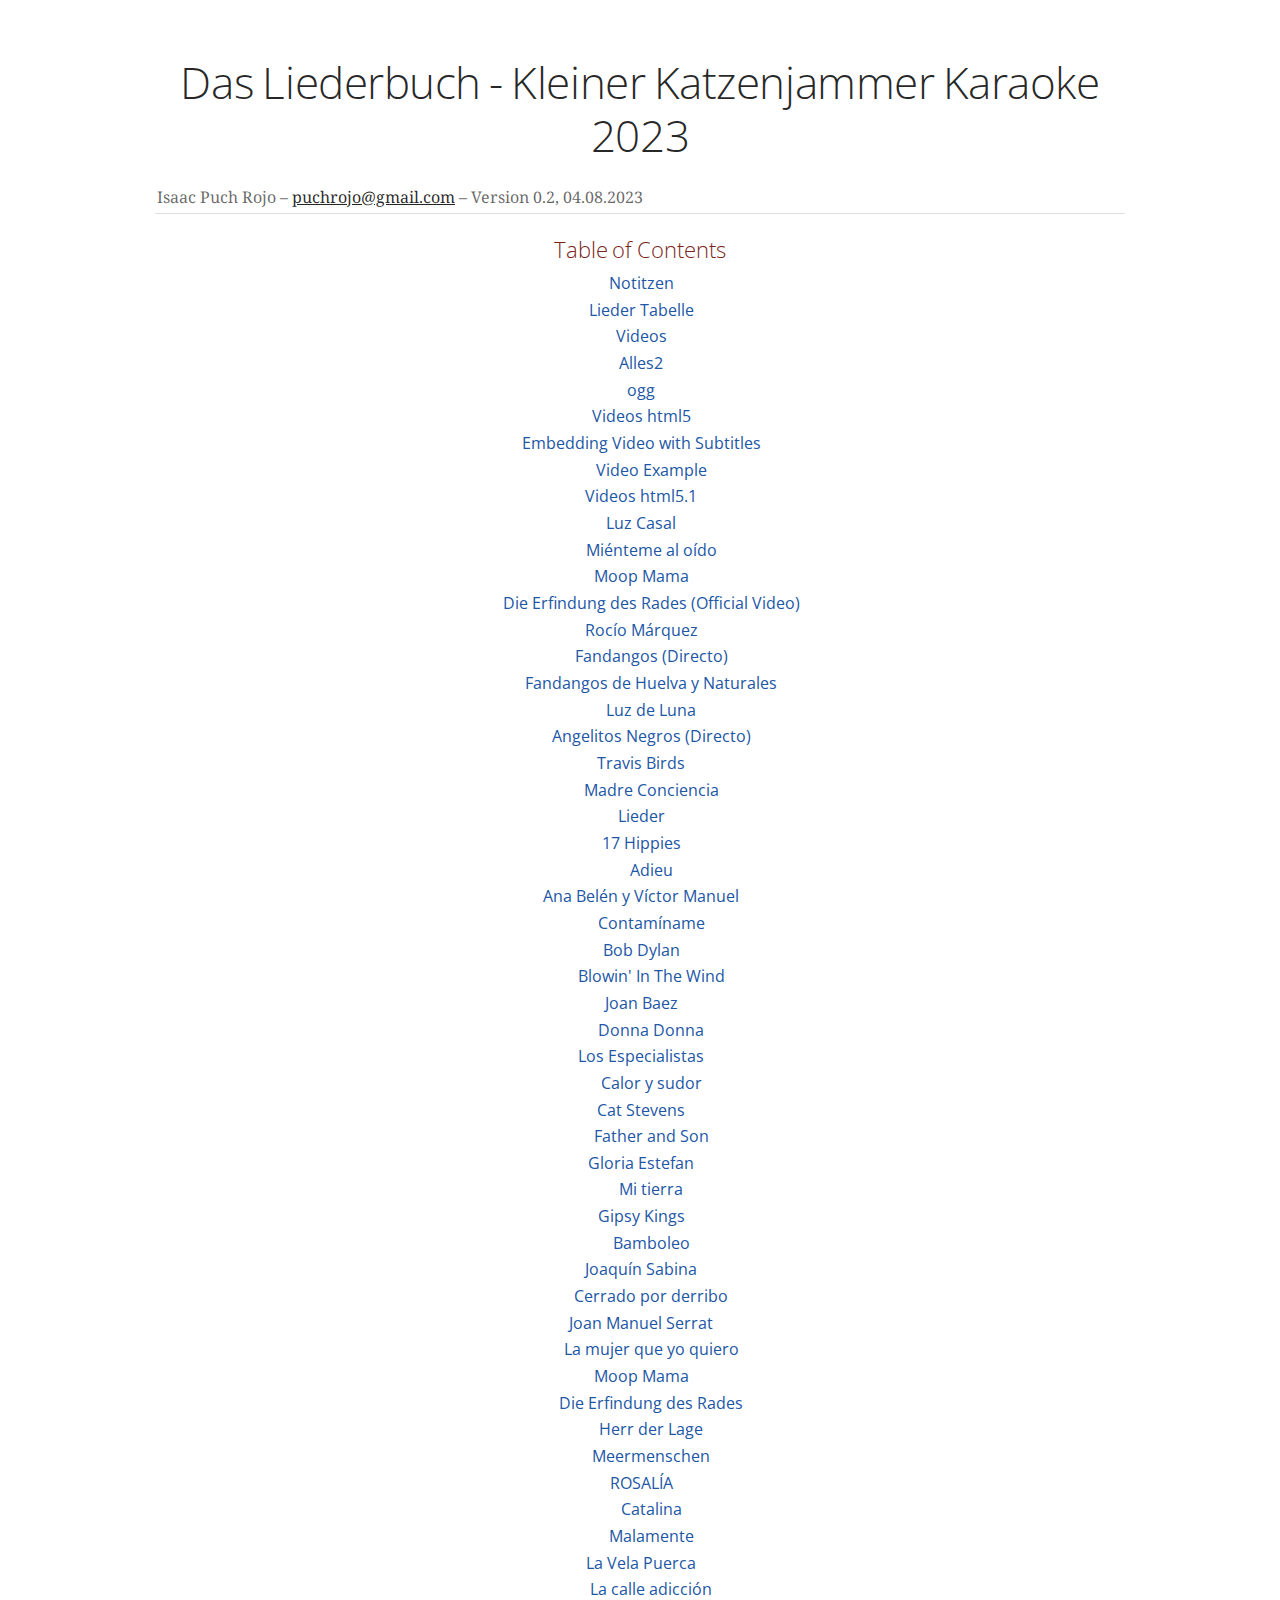
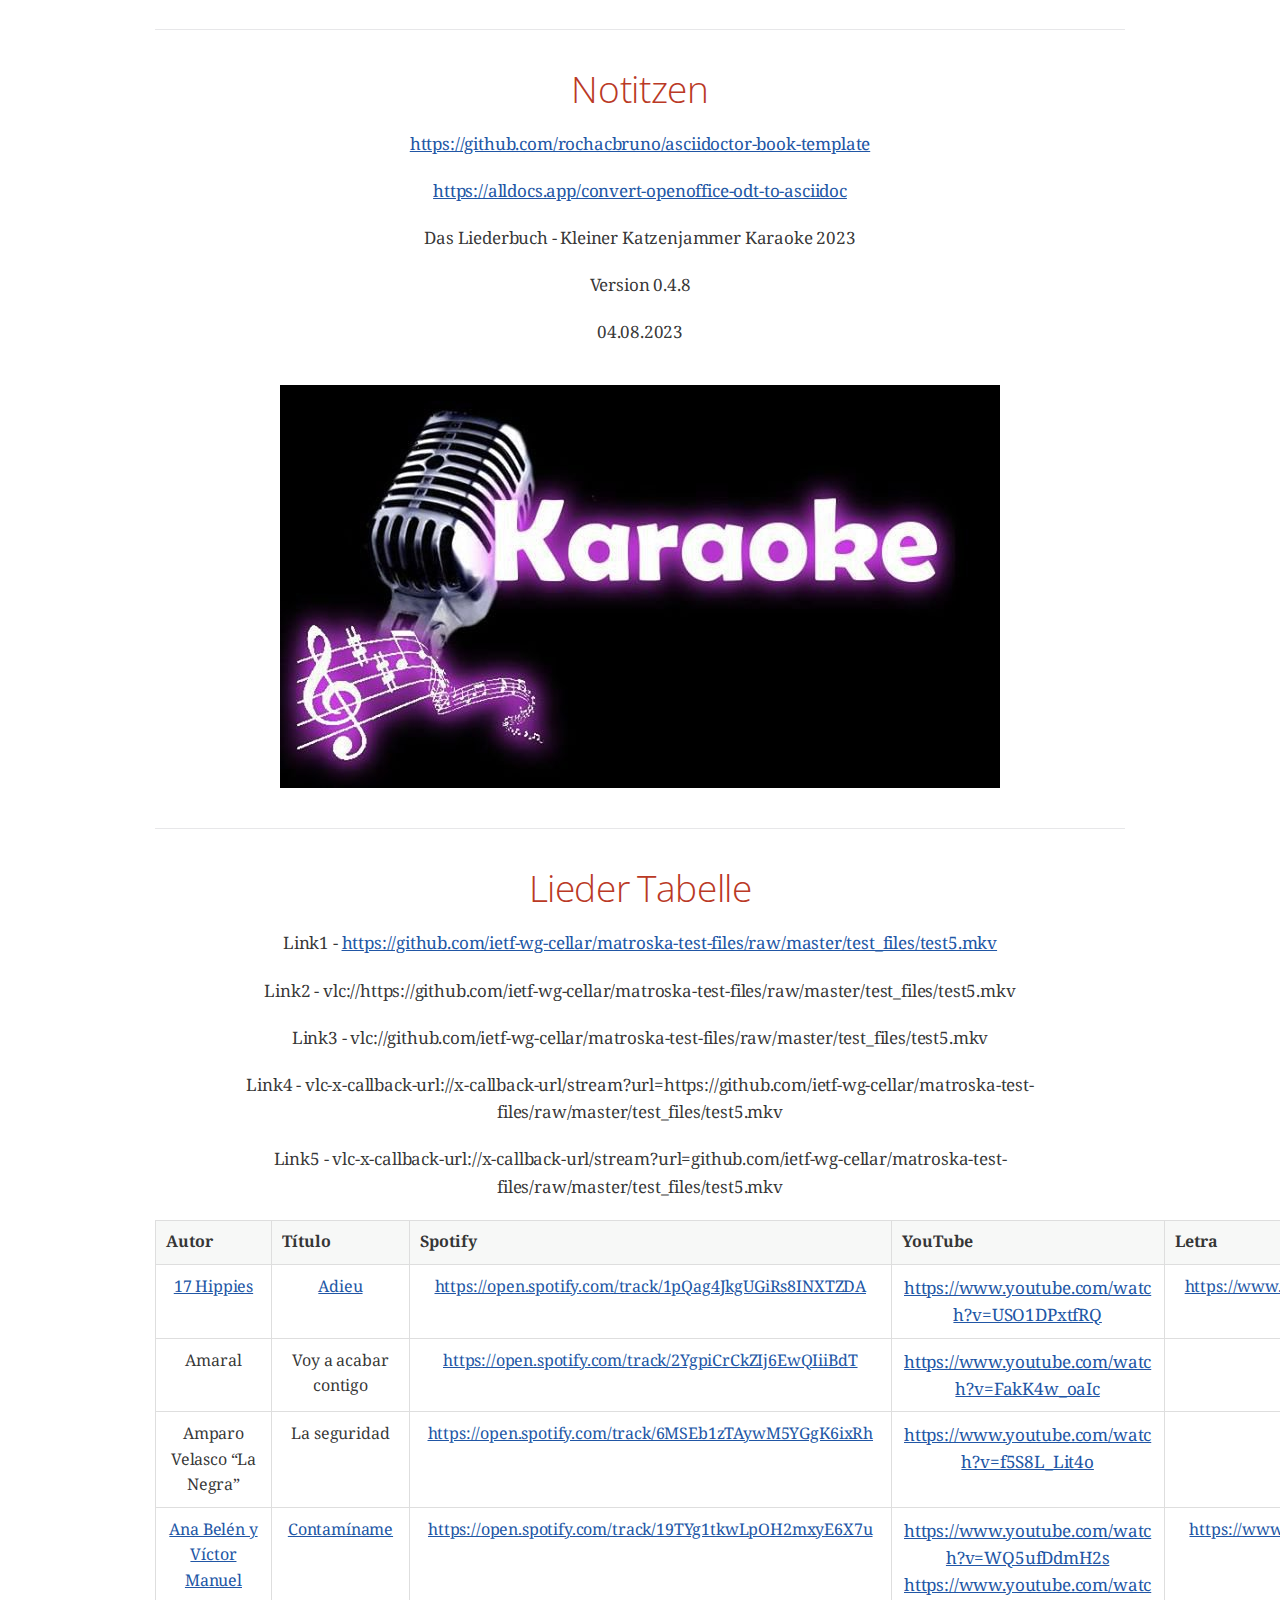
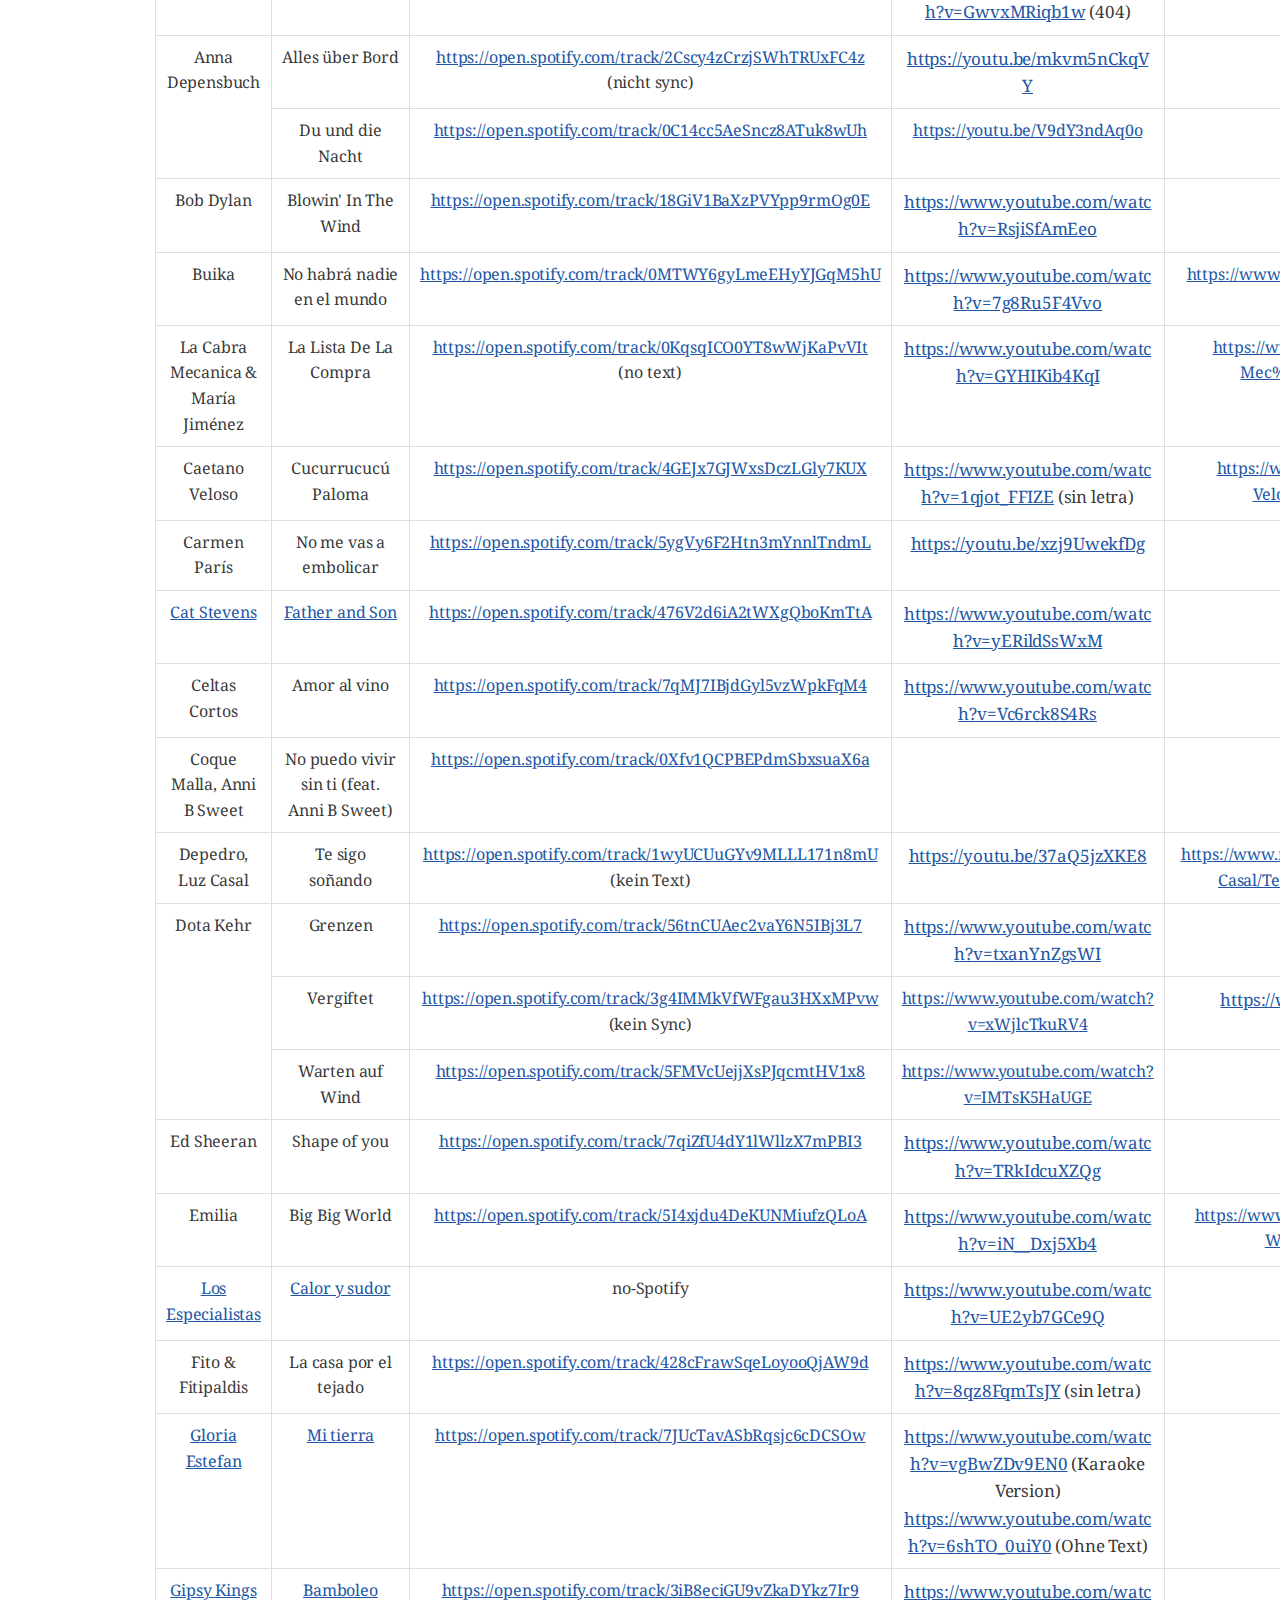
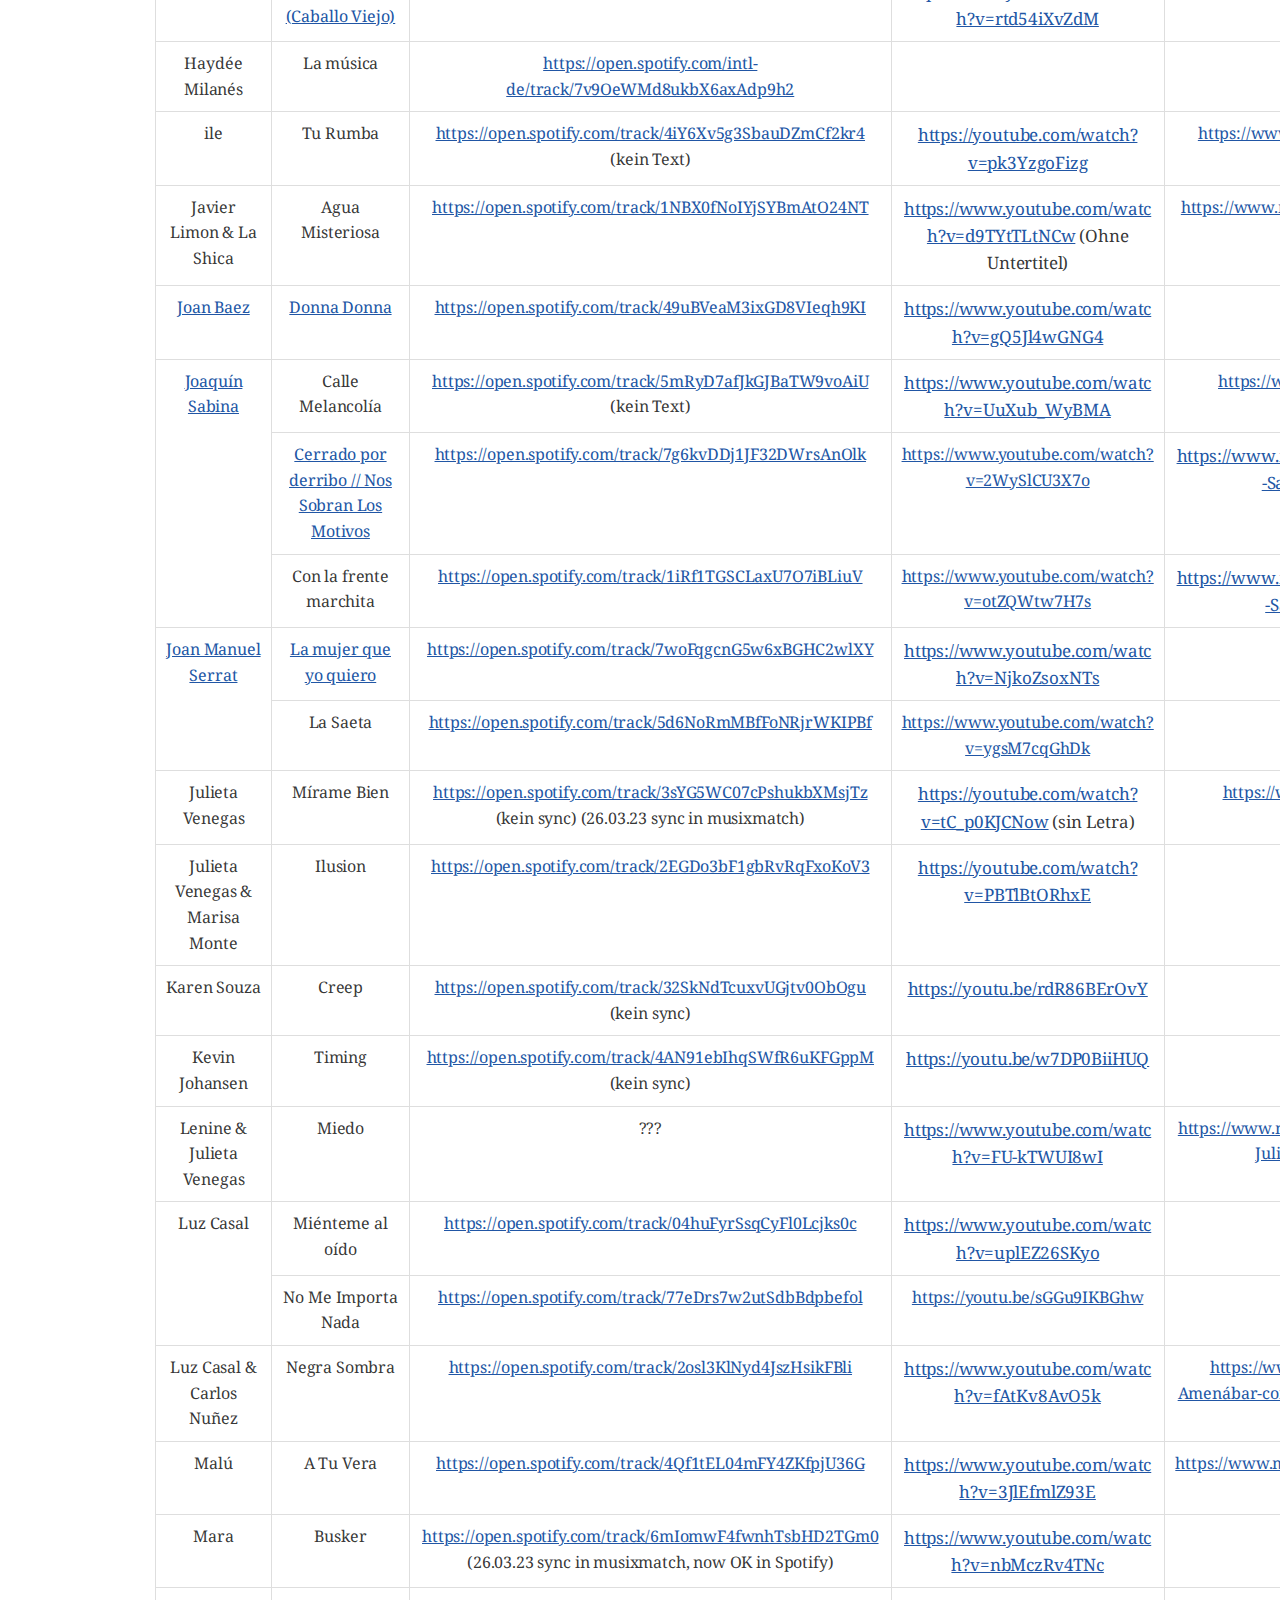
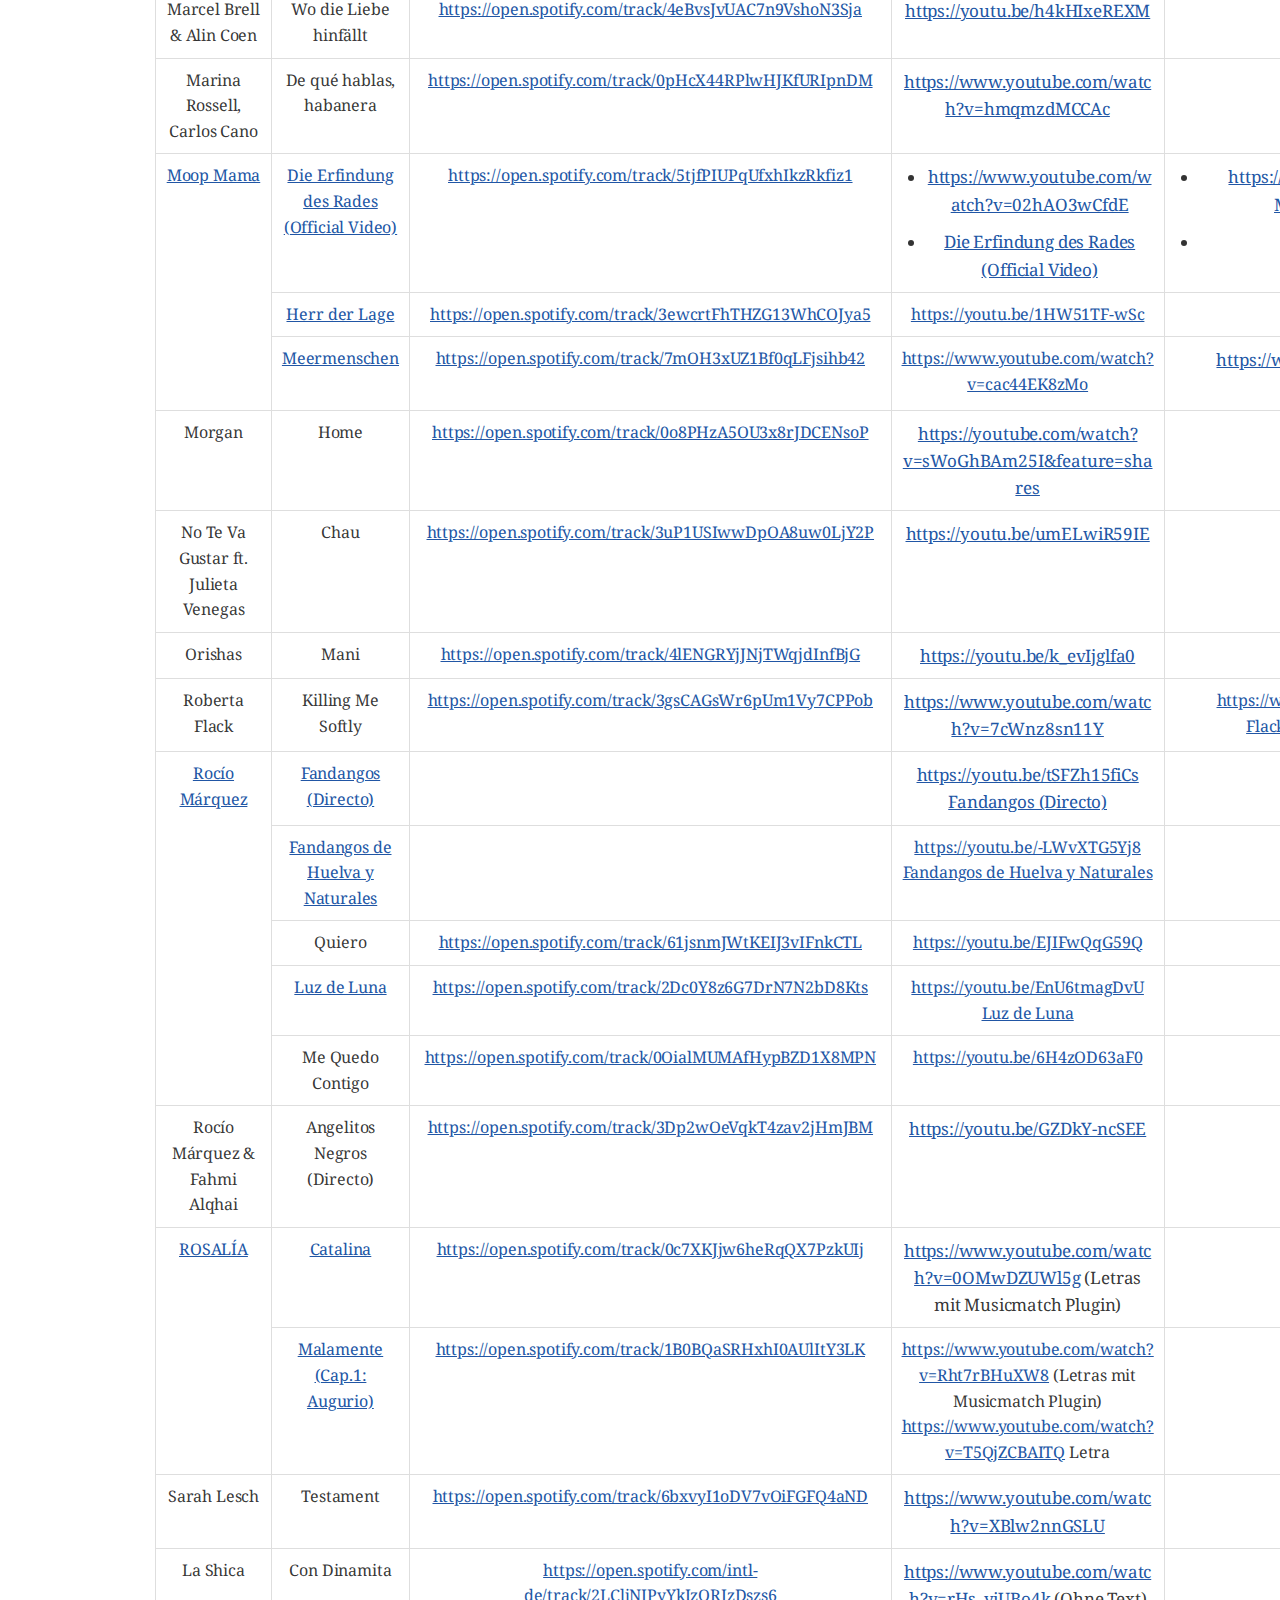
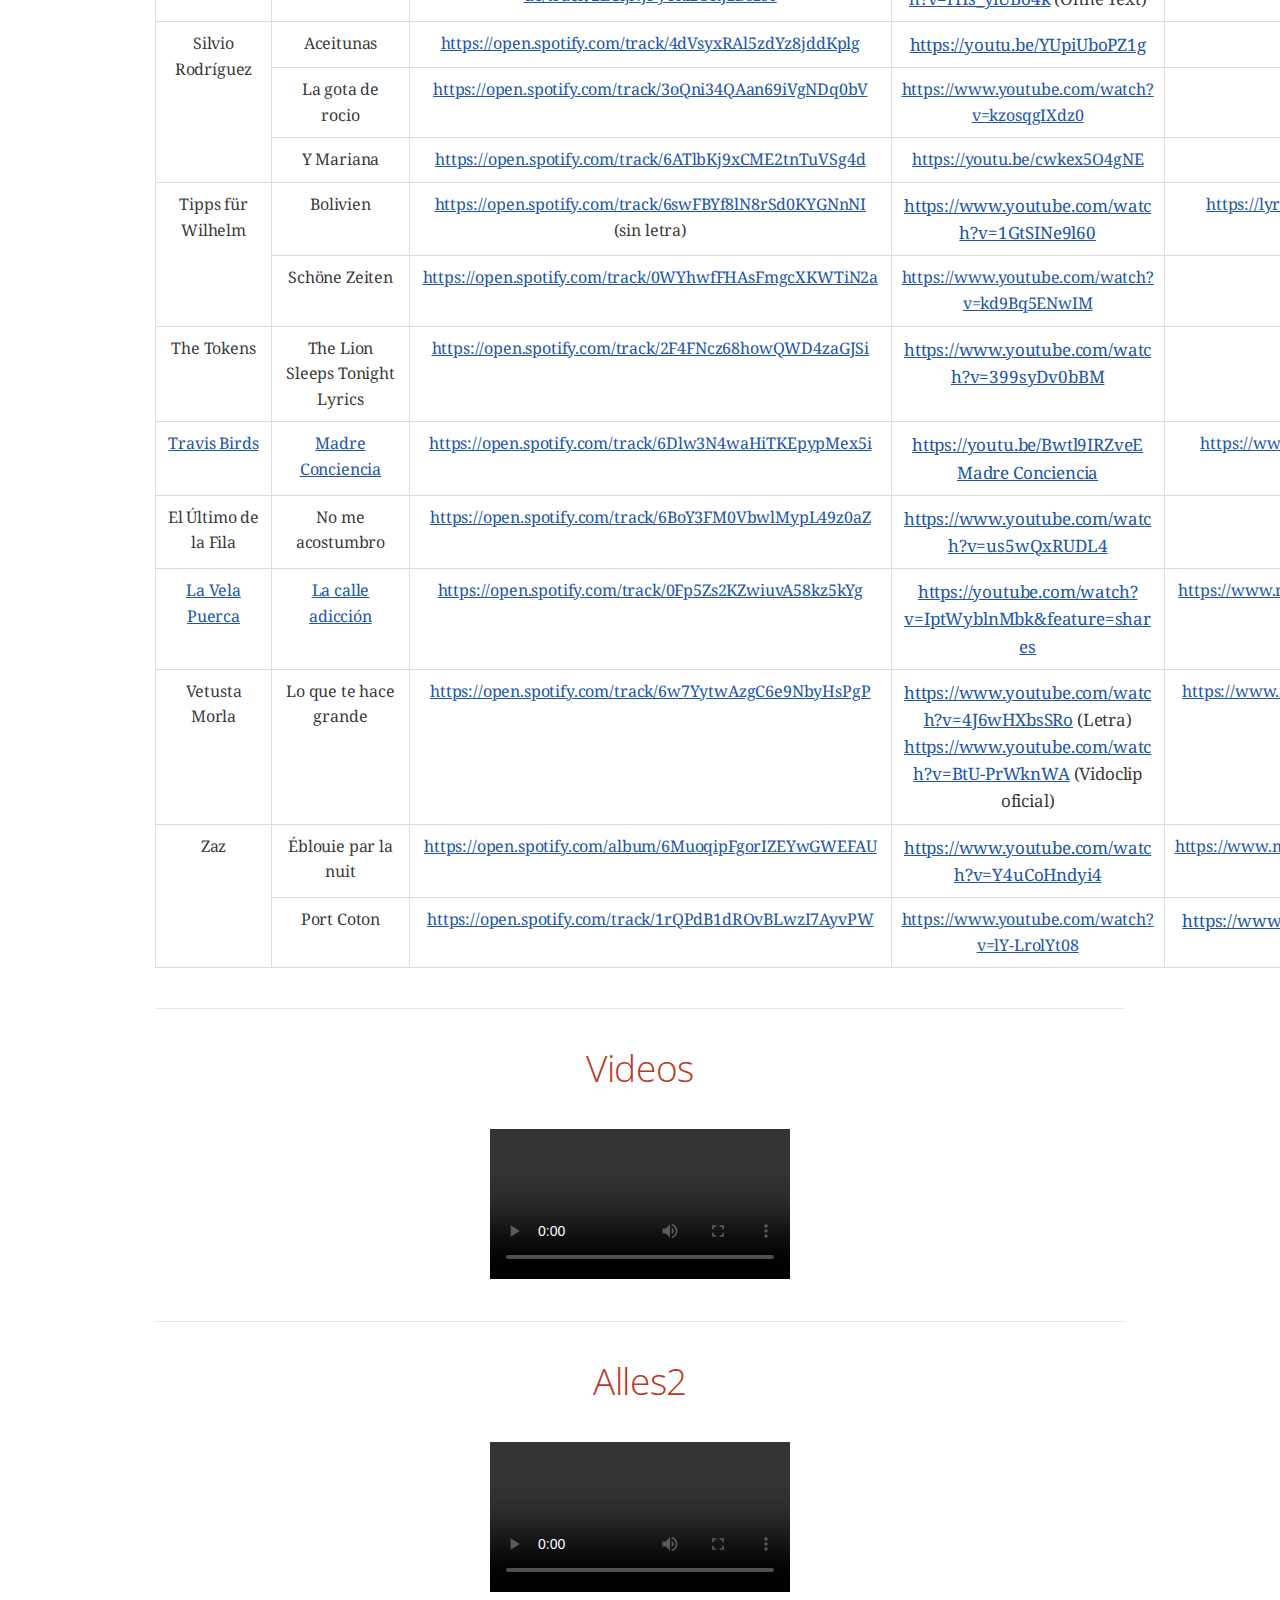
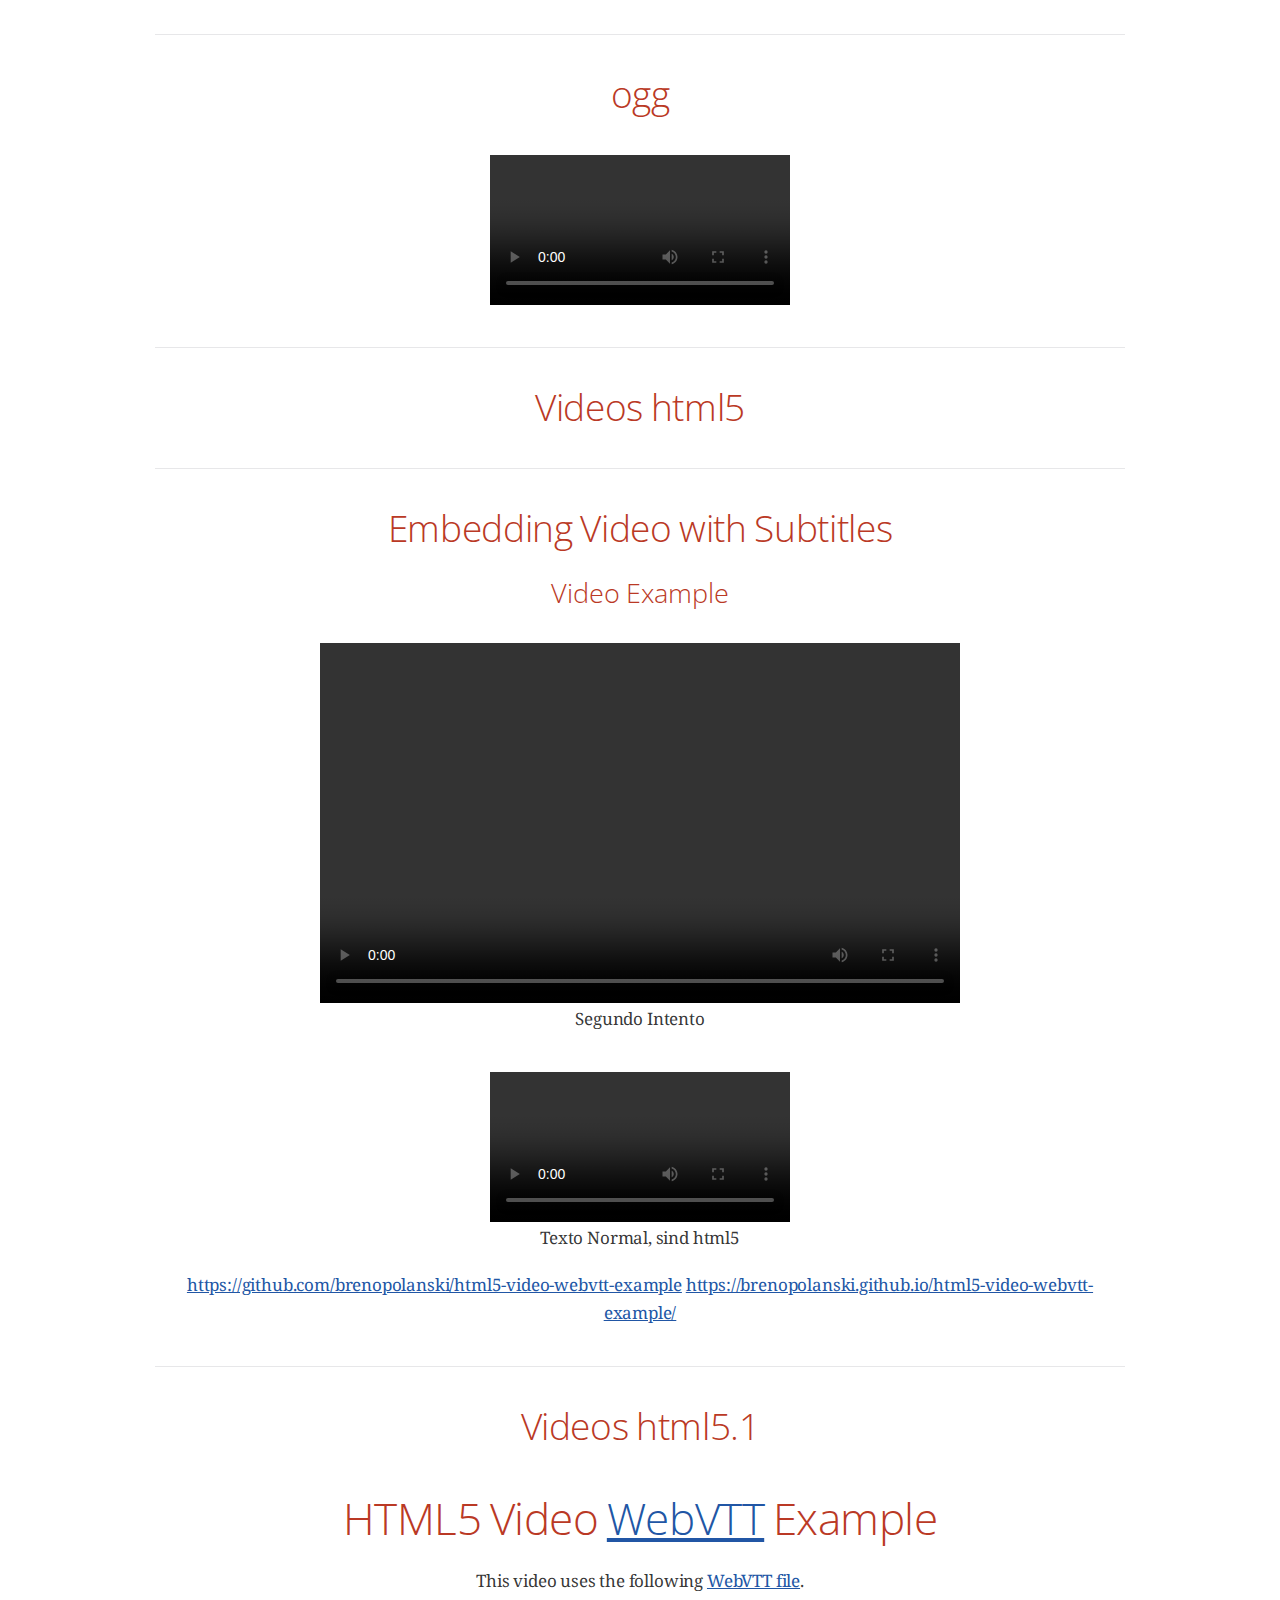
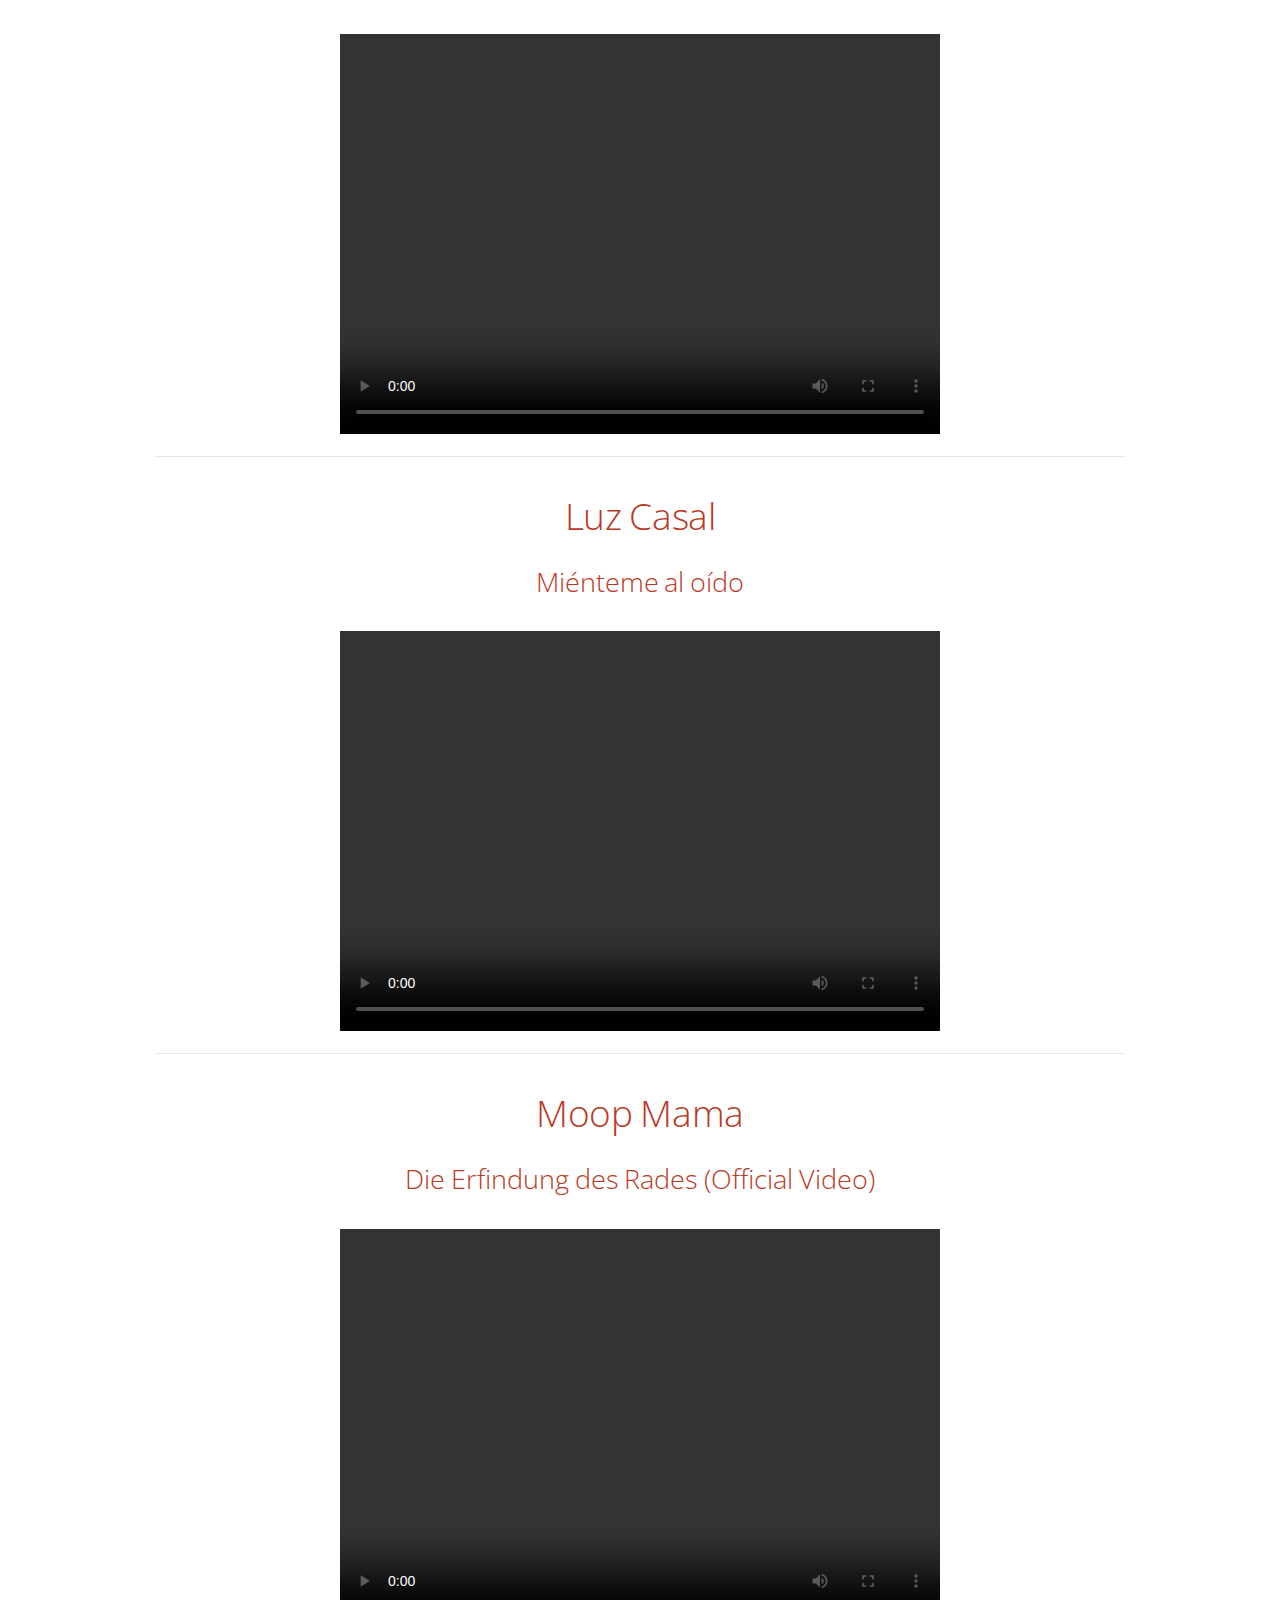
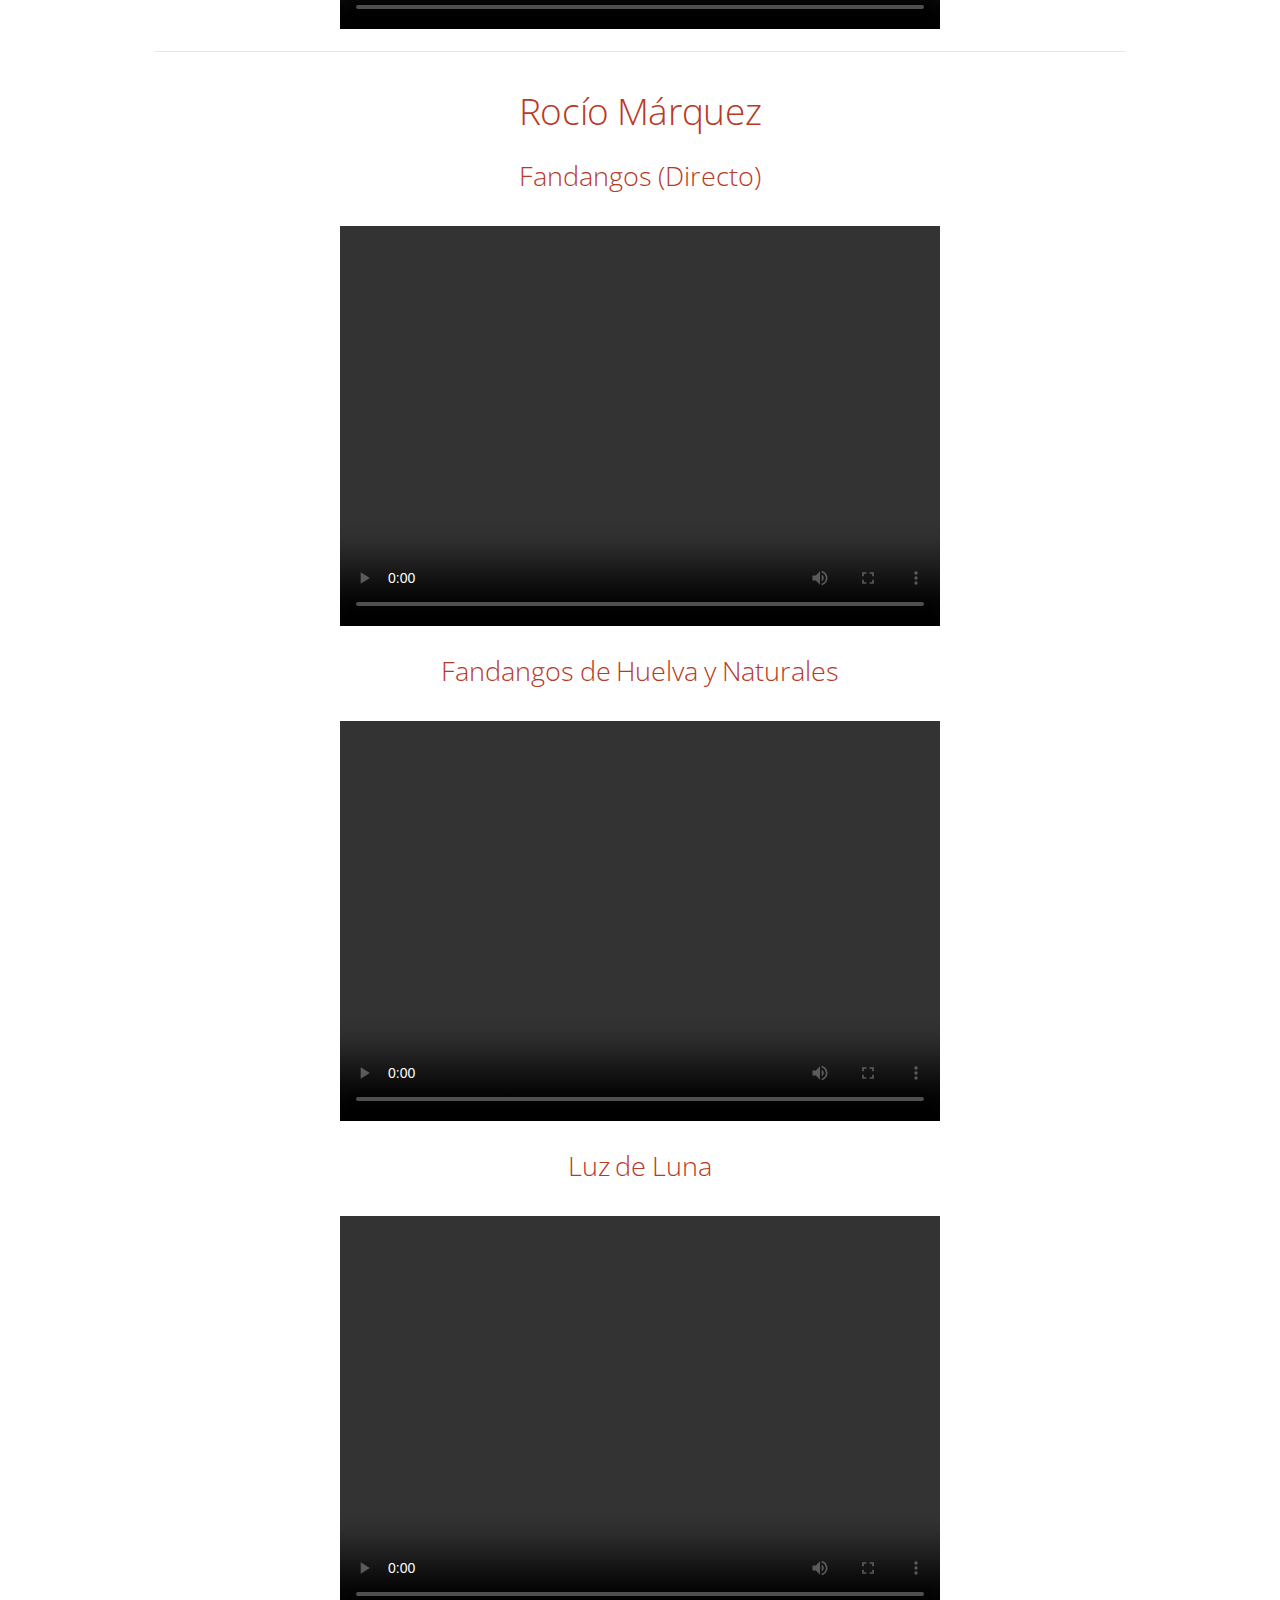
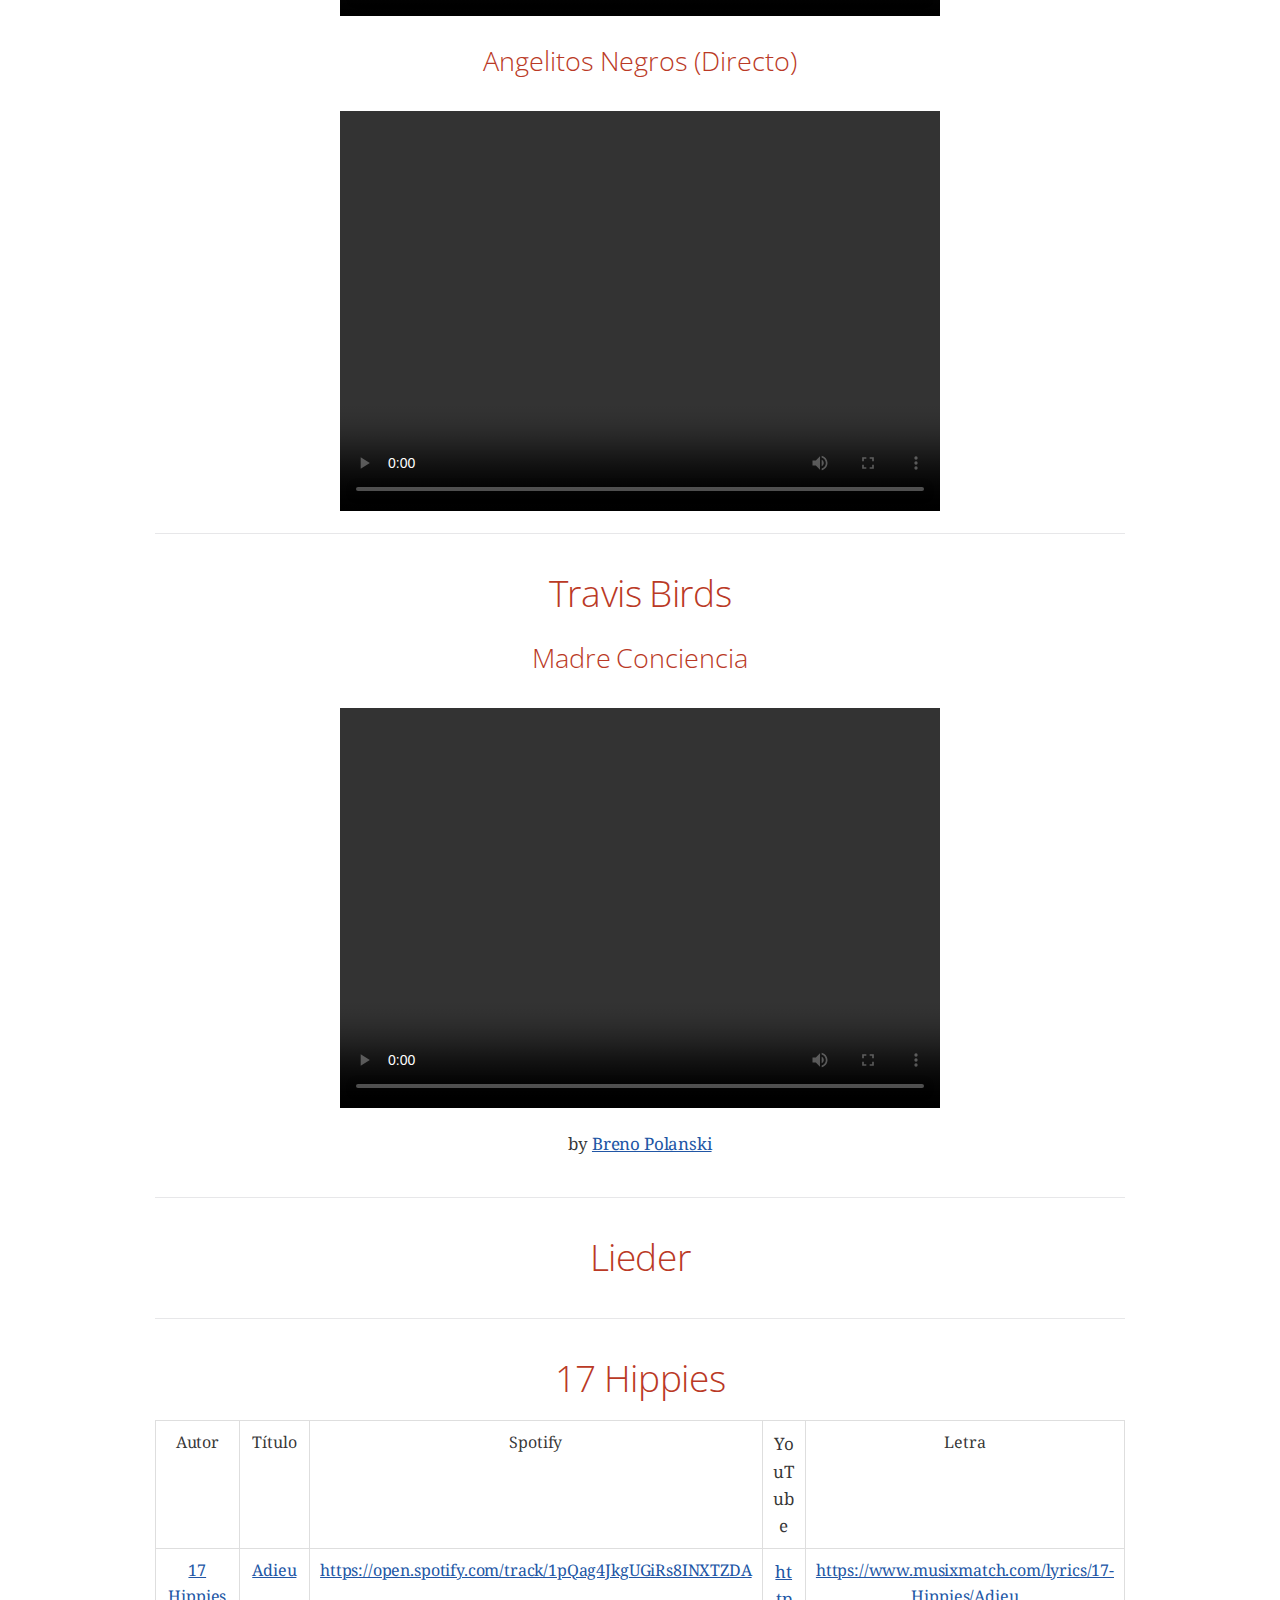
==== output/mybook.html @ 241879eb "Je mehr Formatierung, desto unlesbar wird der code" ====
<!DOCTYPE html>
<html lang="es">
<head>
<meta charset="UTF-8">
<meta http-equiv="X-UA-Compatible" content="IE=edge">
<meta name="viewport" content="width=device-width, initial-scale=1.0">
<meta name="generator" content="Asciidoctor 2.0.20">
<meta name="author" content="Isaac Puch Rojo">
<title>Das Liederbuch - Kleiner Katzenjammer Karaoke 2023</title>
<link rel="stylesheet" href="https://fonts.googleapis.com/css?family=Open+Sans:300,300italic,400,400italic,600,600italic%7CNoto+Serif:400,400italic,700,700italic%7CDroid+Sans+Mono:400,700">
<style>
/*! Asciidoctor default stylesheet | MIT License | https://asciidoctor.org */
/* Uncomment the following line when using as a custom stylesheet */
/* @import "https://fonts.googleapis.com/css?family=Open+Sans:300,300italic,400,400italic,600,600italic%7CNoto+Serif:400,400italic,700,700italic%7CDroid+Sans+Mono:400,700"; */
html{font-family:sans-serif;-webkit-text-size-adjust:100%}
a{background:none}
a:focus{outline:thin dotted}
a:active,a:hover{outline:0}
h1{font-size:2em;margin:.67em 0}
b,strong{font-weight:bold}
abbr{font-size:.9em}
abbr[title]{cursor:help;border-bottom:1px dotted #dddddf;text-decoration:none}
dfn{font-style:italic}
hr{height:0}
mark{background:#ff0;color:#000}
code,kbd,pre,samp{font-family:monospace;font-size:1em}
pre{white-space:pre-wrap}
q{quotes:"\201C" "\201D" "\2018" "\2019"}
small{font-size:80%}
sub,sup{font-size:75%;line-height:0;position:relative;vertical-align:baseline}
sup{top:-.5em}
sub{bottom:-.25em}
img{border:0}
svg:not(:root){overflow:hidden}
figure{margin:0}
audio,video{display:inline-block}
audio:not([controls]){display:none;height:0}
fieldset{border:1px solid silver;margin:0 2px;padding:.35em .625em .75em}
legend{border:0;padding:0}
button,input,select,textarea{font-family:inherit;font-size:100%;margin:0}
button,input{line-height:normal}
button,select{text-transform:none}
button,html input[type=button],input[type=reset],input[type=submit]{-webkit-appearance:button;cursor:pointer}
button[disabled],html input[disabled]{cursor:default}
input[type=checkbox],input[type=radio]{padding:0}
button::-moz-focus-inner,input::-moz-focus-inner{border:0;padding:0}
textarea{overflow:auto;vertical-align:top}
table{border-collapse:collapse;border-spacing:0}
*,::before,::after{box-sizing:border-box}
html,body{font-size:100%}
body{background:#fff;color:rgba(0,0,0,.8);padding:0;margin:0;font-family:"Noto Serif","DejaVu Serif",serif;line-height:1;position:relative;cursor:auto;-moz-tab-size:4;-o-tab-size:4;tab-size:4;word-wrap:anywhere;-moz-osx-font-smoothing:grayscale;-webkit-font-smoothing:antialiased}
a:hover{cursor:pointer}
img,object,embed{max-width:100%;height:auto}
object,embed{height:100%}
img{-ms-interpolation-mode:bicubic}
.left{float:left!important}
.right{float:right!important}
.text-left{text-align:left!important}
.text-right{text-align:right!important}
.text-center{text-align:center!important}
.text-justify{text-align:justify!important}
.hide{display:none}
img,object,svg{display:inline-block;vertical-align:middle}
textarea{height:auto;min-height:50px}
select{width:100%}
.subheader,.admonitionblock td.content>.title,.audioblock>.title,.exampleblock>.title,.imageblock>.title,.listingblock>.title,.literalblock>.title,.stemblock>.title,.openblock>.title,.paragraph>.title,.quoteblock>.title,table.tableblock>.title,.verseblock>.title,.videoblock>.title,.dlist>.title,.olist>.title,.ulist>.title,.qlist>.title,.hdlist>.title{line-height:1.45;color:#7a2518;font-weight:400;margin-top:0;margin-bottom:.25em}
div,dl,dt,dd,ul,ol,li,h1,h2,h3,#toctitle,.sidebarblock>.content>.title,h4,h5,h6,pre,form,p,blockquote,th,td{margin:0;padding:0}
a{color:#2156a5;text-decoration:underline;line-height:inherit}
a:hover,a:focus{color:#1d4b8f}
a img{border:0}
p{line-height:1.6;margin-bottom:1.25em;text-rendering:optimizeLegibility}
p aside{font-size:.875em;line-height:1.35;font-style:italic}
h1,h2,h3,#toctitle,.sidebarblock>.content>.title,h4,h5,h6{font-family:"Open Sans","DejaVu Sans",sans-serif;font-weight:300;font-style:normal;color:#ba3925;text-rendering:optimizeLegibility;margin-top:1em;margin-bottom:.5em;line-height:1.0125em}
h1 small,h2 small,h3 small,#toctitle small,.sidebarblock>.content>.title small,h4 small,h5 small,h6 small{font-size:60%;color:#e99b8f;line-height:0}
h1{font-size:2.125em}
h2{font-size:1.6875em}
h3,#toctitle,.sidebarblock>.content>.title{font-size:1.375em}
h4,h5{font-size:1.125em}
h6{font-size:1em}
hr{border:solid #dddddf;border-width:1px 0 0;clear:both;margin:1.25em 0 1.1875em}
em,i{font-style:italic;line-height:inherit}
strong,b{font-weight:bold;line-height:inherit}
small{font-size:60%;line-height:inherit}
code{font-family:"Droid Sans Mono","DejaVu Sans Mono",monospace;font-weight:400;color:rgba(0,0,0,.9)}
ul,ol,dl{line-height:1.6;margin-bottom:1.25em;list-style-position:outside;font-family:inherit}
ul,ol{margin-left:1.5em}
ul li ul,ul li ol{margin-left:1.25em;margin-bottom:0}
ul.circle{list-style-type:circle}
ul.disc{list-style-type:disc}
ul.square{list-style-type:square}
ul.circle ul:not([class]),ul.disc ul:not([class]),ul.square ul:not([class]){list-style:inherit}
ol li ul,ol li ol{margin-left:1.25em;margin-bottom:0}
dl dt{margin-bottom:.3125em;font-weight:bold}
dl dd{margin-bottom:1.25em}
blockquote{margin:0 0 1.25em;padding:.5625em 1.25em 0 1.1875em;border-left:1px solid #ddd}
blockquote,blockquote p{line-height:1.6;color:rgba(0,0,0,.85)}
@media screen and (min-width:768px){h1,h2,h3,#toctitle,.sidebarblock>.content>.title,h4,h5,h6{line-height:1.2}
h1{font-size:2.75em}
h2{font-size:2.3125em}
h3,#toctitle,.sidebarblock>.content>.title{font-size:1.6875em}
h4{font-size:1.4375em}}
table{background:#fff;margin-bottom:1.25em;border:1px solid #dedede;word-wrap:normal}
table thead,table tfoot{background:#f7f8f7}
table thead tr th,table thead tr td,table tfoot tr th,table tfoot tr td{padding:.5em .625em .625em;font-size:inherit;color:rgba(0,0,0,.8);text-align:left}
table tr th,table tr td{padding:.5625em .625em;font-size:inherit;color:rgba(0,0,0,.8)}
table tr.even,table tr.alt{background:#f8f8f7}
table thead tr th,table tfoot tr th,table tbody tr td,table tr td,table tfoot tr td{line-height:1.6}
h1,h2,h3,#toctitle,.sidebarblock>.content>.title,h4,h5,h6{line-height:1.2;word-spacing:-.05em}
h1 strong,h2 strong,h3 strong,#toctitle strong,.sidebarblock>.content>.title strong,h4 strong,h5 strong,h6 strong{font-weight:400}
.center{margin-left:auto;margin-right:auto}
.stretch{width:100%}
.clearfix::before,.clearfix::after,.float-group::before,.float-group::after{content:" ";display:table}
.clearfix::after,.float-group::after{clear:both}
:not(pre).nobreak{word-wrap:normal}
:not(pre).nowrap{white-space:nowrap}
:not(pre).pre-wrap{white-space:pre-wrap}
:not(pre):not([class^=L])>code{font-size:.9375em;font-style:normal!important;letter-spacing:0;padding:.1em .5ex;word-spacing:-.15em;background:#f7f7f8;border-radius:4px;line-height:1.45;text-rendering:optimizeSpeed}
pre{color:rgba(0,0,0,.9);font-family:"Droid Sans Mono","DejaVu Sans Mono",monospace;line-height:1.45;text-rendering:optimizeSpeed}
pre code,pre pre{color:inherit;font-size:inherit;line-height:inherit}
pre>code{display:block}
pre.nowrap,pre.nowrap pre{white-space:pre;word-wrap:normal}
em em{font-style:normal}
strong strong{font-weight:400}
.keyseq{color:rgba(51,51,51,.8)}
kbd{font-family:"Droid Sans Mono","DejaVu Sans Mono",monospace;display:inline-block;color:rgba(0,0,0,.8);font-size:.65em;line-height:1.45;background:#f7f7f7;border:1px solid #ccc;border-radius:3px;box-shadow:0 1px 0 rgba(0,0,0,.2),inset 0 0 0 .1em #fff;margin:0 .15em;padding:.2em .5em;vertical-align:middle;position:relative;top:-.1em;white-space:nowrap}
.keyseq kbd:first-child{margin-left:0}
.keyseq kbd:last-child{margin-right:0}
.menuseq,.menuref{color:#000}
.menuseq b:not(.caret),.menuref{font-weight:inherit}
.menuseq{word-spacing:-.02em}
.menuseq b.caret{font-size:1.25em;line-height:.8}
.menuseq i.caret{font-weight:bold;text-align:center;width:.45em}
b.button::before,b.button::after{position:relative;top:-1px;font-weight:400}
b.button::before{content:"[";padding:0 3px 0 2px}
b.button::after{content:"]";padding:0 2px 0 3px}
p a>code:hover{color:rgba(0,0,0,.9)}
#header,#content,#footnotes,#footer{width:100%;margin:0 auto;max-width:62.5em;*zoom:1;position:relative;padding-left:.9375em;padding-right:.9375em}
#header::before,#header::after,#content::before,#content::after,#footnotes::before,#footnotes::after,#footer::before,#footer::after{content:" ";display:table}
#header::after,#content::after,#footnotes::after,#footer::after{clear:both}
#content{margin-top:1.25em}
#content::before{content:none}
#header>h1:first-child{color:rgba(0,0,0,.85);margin-top:2.25rem;margin-bottom:0}
#header>h1:first-child+#toc{margin-top:8px;border-top:1px solid #dddddf}
#header>h1:only-child,body.toc2 #header>h1:nth-last-child(2){border-bottom:1px solid #dddddf;padding-bottom:8px}
#header .details{border-bottom:1px solid #dddddf;line-height:1.45;padding-top:.25em;padding-bottom:.25em;padding-left:.25em;color:rgba(0,0,0,.6);display:flex;flex-flow:row wrap}
#header .details span:first-child{margin-left:-.125em}
#header .details span.email a{color:rgba(0,0,0,.85)}
#header .details br{display:none}
#header .details br+span::before{content:"\00a0\2013\00a0"}
#header .details br+span.author::before{content:"\00a0\22c5\00a0";color:rgba(0,0,0,.85)}
#header .details br+span#revremark::before{content:"\00a0|\00a0"}
#header #revnumber{text-transform:capitalize}
#header #revnumber::after{content:"\00a0"}
#content>h1:first-child:not([class]){color:rgba(0,0,0,.85);border-bottom:1px solid #dddddf;padding-bottom:8px;margin-top:0;padding-top:1rem;margin-bottom:1.25rem}
#toc{border-bottom:1px solid #e7e7e9;padding-bottom:.5em}
#toc>ul{margin-left:.125em}
#toc ul.sectlevel0>li>a{font-style:italic}
#toc ul.sectlevel0 ul.sectlevel1{margin:.5em 0}
#toc ul{font-family:"Open Sans","DejaVu Sans",sans-serif;list-style-type:none}
#toc li{line-height:1.3334;margin-top:.3334em}
#toc a{text-decoration:none}
#toc a:active{text-decoration:underline}
#toctitle{color:#7a2518;font-size:1.2em}
@media screen and (min-width:768px){#toctitle{font-size:1.375em}
body.toc2{padding-left:15em;padding-right:0}
#toc.toc2{margin-top:0!important;background:#f8f8f7;position:fixed;width:15em;left:0;top:0;border-right:1px solid #e7e7e9;border-top-width:0!important;border-bottom-width:0!important;z-index:1000;padding:1.25em 1em;height:100%;overflow:auto}
#toc.toc2 #toctitle{margin-top:0;margin-bottom:.8rem;font-size:1.2em}
#toc.toc2>ul{font-size:.9em;margin-bottom:0}
#toc.toc2 ul ul{margin-left:0;padding-left:1em}
#toc.toc2 ul.sectlevel0 ul.sectlevel1{padding-left:0;margin-top:.5em;margin-bottom:.5em}
body.toc2.toc-right{padding-left:0;padding-right:15em}
body.toc2.toc-right #toc.toc2{border-right-width:0;border-left:1px solid #e7e7e9;left:auto;right:0}}
@media screen and (min-width:1280px){body.toc2{padding-left:20em;padding-right:0}
#toc.toc2{width:20em}
#toc.toc2 #toctitle{font-size:1.375em}
#toc.toc2>ul{font-size:.95em}
#toc.toc2 ul ul{padding-left:1.25em}
body.toc2.toc-right{padding-left:0;padding-right:20em}}
#content #toc{border:1px solid #e0e0dc;margin-bottom:1.25em;padding:1.25em;background:#f8f8f7;border-radius:4px}
#content #toc>:first-child{margin-top:0}
#content #toc>:last-child{margin-bottom:0}
#footer{max-width:none;background:rgba(0,0,0,.8);padding:1.25em}
#footer-text{color:hsla(0,0%,100%,.8);line-height:1.44}
#content{margin-bottom:.625em}
.sect1{padding-bottom:.625em}
@media screen and (min-width:768px){#content{margin-bottom:1.25em}
.sect1{padding-bottom:1.25em}}
.sect1:last-child{padding-bottom:0}
.sect1+.sect1{border-top:1px solid #e7e7e9}
#content h1>a.anchor,h2>a.anchor,h3>a.anchor,#toctitle>a.anchor,.sidebarblock>.content>.title>a.anchor,h4>a.anchor,h5>a.anchor,h6>a.anchor{position:absolute;z-index:1001;width:1.5ex;margin-left:-1.5ex;display:block;text-decoration:none!important;visibility:hidden;text-align:center;font-weight:400}
#content h1>a.anchor::before,h2>a.anchor::before,h3>a.anchor::before,#toctitle>a.anchor::before,.sidebarblock>.content>.title>a.anchor::before,h4>a.anchor::before,h5>a.anchor::before,h6>a.anchor::before{content:"\00A7";font-size:.85em;display:block;padding-top:.1em}
#content h1:hover>a.anchor,#content h1>a.anchor:hover,h2:hover>a.anchor,h2>a.anchor:hover,h3:hover>a.anchor,#toctitle:hover>a.anchor,.sidebarblock>.content>.title:hover>a.anchor,h3>a.anchor:hover,#toctitle>a.anchor:hover,.sidebarblock>.content>.title>a.anchor:hover,h4:hover>a.anchor,h4>a.anchor:hover,h5:hover>a.anchor,h5>a.anchor:hover,h6:hover>a.anchor,h6>a.anchor:hover{visibility:visible}
#content h1>a.link,h2>a.link,h3>a.link,#toctitle>a.link,.sidebarblock>.content>.title>a.link,h4>a.link,h5>a.link,h6>a.link{color:#ba3925;text-decoration:none}
#content h1>a.link:hover,h2>a.link:hover,h3>a.link:hover,#toctitle>a.link:hover,.sidebarblock>.content>.title>a.link:hover,h4>a.link:hover,h5>a.link:hover,h6>a.link:hover{color:#a53221}
details,.audioblock,.imageblock,.literalblock,.listingblock,.stemblock,.videoblock{margin-bottom:1.25em}
details{margin-left:1.25rem}
details>summary{cursor:pointer;display:block;position:relative;line-height:1.6;margin-bottom:.625rem;outline:none;-webkit-tap-highlight-color:transparent}
details>summary::-webkit-details-marker{display:none}
details>summary::before{content:"";border:solid transparent;border-left:solid;border-width:.3em 0 .3em .5em;position:absolute;top:.5em;left:-1.25rem;transform:translateX(15%)}
details[open]>summary::before{border:solid transparent;border-top:solid;border-width:.5em .3em 0;transform:translateY(15%)}
details>summary::after{content:"";width:1.25rem;height:1em;position:absolute;top:.3em;left:-1.25rem}
.admonitionblock td.content>.title,.audioblock>.title,.exampleblock>.title,.imageblock>.title,.listingblock>.title,.literalblock>.title,.stemblock>.title,.openblock>.title,.paragraph>.title,.quoteblock>.title,table.tableblock>.title,.verseblock>.title,.videoblock>.title,.dlist>.title,.olist>.title,.ulist>.title,.qlist>.title,.hdlist>.title{text-rendering:optimizeLegibility;text-align:left;font-family:"Noto Serif","DejaVu Serif",serif;font-size:1rem;font-style:italic}
table.tableblock.fit-content>caption.title{white-space:nowrap;width:0}
.paragraph.lead>p,#preamble>.sectionbody>[class=paragraph]:first-of-type p{font-size:1.21875em;line-height:1.6;color:rgba(0,0,0,.85)}
.admonitionblock>table{border-collapse:separate;border:0;background:none;width:100%}
.admonitionblock>table td.icon{text-align:center;width:80px}
.admonitionblock>table td.icon img{max-width:none}
.admonitionblock>table td.icon .title{font-weight:bold;font-family:"Open Sans","DejaVu Sans",sans-serif;text-transform:uppercase}
.admonitionblock>table td.content{padding-left:1.125em;padding-right:1.25em;border-left:1px solid #dddddf;color:rgba(0,0,0,.6);word-wrap:anywhere}
.admonitionblock>table td.content>:last-child>:last-child{margin-bottom:0}
.exampleblock>.content{border:1px solid #e6e6e6;margin-bottom:1.25em;padding:1.25em;background:#fff;border-radius:4px}
.sidebarblock{border:1px solid #dbdbd6;margin-bottom:1.25em;padding:1.25em;background:#f3f3f2;border-radius:4px}
.sidebarblock>.content>.title{color:#7a2518;margin-top:0;text-align:center}
.exampleblock>.content>:first-child,.sidebarblock>.content>:first-child{margin-top:0}
.exampleblock>.content>:last-child,.exampleblock>.content>:last-child>:last-child,.exampleblock>.content .olist>ol>li:last-child>:last-child,.exampleblock>.content .ulist>ul>li:last-child>:last-child,.exampleblock>.content .qlist>ol>li:last-child>:last-child,.sidebarblock>.content>:last-child,.sidebarblock>.content>:last-child>:last-child,.sidebarblock>.content .olist>ol>li:last-child>:last-child,.sidebarblock>.content .ulist>ul>li:last-child>:last-child,.sidebarblock>.content .qlist>ol>li:last-child>:last-child{margin-bottom:0}
.literalblock pre,.listingblock>.content>pre{border-radius:4px;overflow-x:auto;padding:1em;font-size:.8125em}
@media screen and (min-width:768px){.literalblock pre,.listingblock>.content>pre{font-size:.90625em}}
@media screen and (min-width:1280px){.literalblock pre,.listingblock>.content>pre{font-size:1em}}
.literalblock pre,.listingblock>.content>pre:not(.highlight),.listingblock>.content>pre[class=highlight],.listingblock>.content>pre[class^="highlight "]{background:#f7f7f8}
.literalblock.output pre{color:#f7f7f8;background:rgba(0,0,0,.9)}
.listingblock>.content{position:relative}
.listingblock code[data-lang]::before{display:none;content:attr(data-lang);position:absolute;font-size:.75em;top:.425rem;right:.5rem;line-height:1;text-transform:uppercase;color:inherit;opacity:.5}
.listingblock:hover code[data-lang]::before{display:block}
.listingblock.terminal pre .command::before{content:attr(data-prompt);padding-right:.5em;color:inherit;opacity:.5}
.listingblock.terminal pre .command:not([data-prompt])::before{content:"$"}
.listingblock pre.highlightjs{padding:0}
.listingblock pre.highlightjs>code{padding:1em;border-radius:4px}
.listingblock pre.prettyprint{border-width:0}
.prettyprint{background:#f7f7f8}
pre.prettyprint .linenums{line-height:1.45;margin-left:2em}
pre.prettyprint li{background:none;list-style-type:inherit;padding-left:0}
pre.prettyprint li code[data-lang]::before{opacity:1}
pre.prettyprint li:not(:first-child) code[data-lang]::before{display:none}
table.linenotable{border-collapse:separate;border:0;margin-bottom:0;background:none}
table.linenotable td[class]{color:inherit;vertical-align:top;padding:0;line-height:inherit;white-space:normal}
table.linenotable td.code{padding-left:.75em}
table.linenotable td.linenos,pre.pygments .linenos{border-right:1px solid;opacity:.35;padding-right:.5em;-webkit-user-select:none;-moz-user-select:none;-ms-user-select:none;user-select:none}
pre.pygments span.linenos{display:inline-block;margin-right:.75em}
.quoteblock{margin:0 1em 1.25em 1.5em;display:table}
.quoteblock:not(.excerpt)>.title{margin-left:-1.5em;margin-bottom:.75em}
.quoteblock blockquote,.quoteblock p{color:rgba(0,0,0,.85);font-size:1.15rem;line-height:1.75;word-spacing:.1em;letter-spacing:0;font-style:italic;text-align:justify}
.quoteblock blockquote{margin:0;padding:0;border:0}
.quoteblock blockquote::before{content:"\201c";float:left;font-size:2.75em;font-weight:bold;line-height:.6em;margin-left:-.6em;color:#7a2518;text-shadow:0 1px 2px rgba(0,0,0,.1)}
.quoteblock blockquote>.paragraph:last-child p{margin-bottom:0}
.quoteblock .attribution{margin-top:.75em;margin-right:.5ex;text-align:right}
.verseblock{margin:0 1em 1.25em}
.verseblock pre{font-family:"Open Sans","DejaVu Sans",sans-serif;font-size:1.15rem;color:rgba(0,0,0,.85);font-weight:300;text-rendering:optimizeLegibility}
.verseblock pre strong{font-weight:400}
.verseblock .attribution{margin-top:1.25rem;margin-left:.5ex}
.quoteblock .attribution,.verseblock .attribution{font-size:.9375em;line-height:1.45;font-style:italic}
.quoteblock .attribution br,.verseblock .attribution br{display:none}
.quoteblock .attribution cite,.verseblock .attribution cite{display:block;letter-spacing:-.025em;color:rgba(0,0,0,.6)}
.quoteblock.abstract blockquote::before,.quoteblock.excerpt blockquote::before,.quoteblock .quoteblock blockquote::before{display:none}
.quoteblock.abstract blockquote,.quoteblock.abstract p,.quoteblock.excerpt blockquote,.quoteblock.excerpt p,.quoteblock .quoteblock blockquote,.quoteblock .quoteblock p{line-height:1.6;word-spacing:0}
.quoteblock.abstract{margin:0 1em 1.25em;display:block}
.quoteblock.abstract>.title{margin:0 0 .375em;font-size:1.15em;text-align:center}
.quoteblock.excerpt>blockquote,.quoteblock .quoteblock{padding:0 0 .25em 1em;border-left:.25em solid #dddddf}
.quoteblock.excerpt,.quoteblock .quoteblock{margin-left:0}
.quoteblock.excerpt blockquote,.quoteblock.excerpt p,.quoteblock .quoteblock blockquote,.quoteblock .quoteblock p{color:inherit;font-size:1.0625rem}
.quoteblock.excerpt .attribution,.quoteblock .quoteblock .attribution{color:inherit;font-size:.85rem;text-align:left;margin-right:0}
p.tableblock:last-child{margin-bottom:0}
td.tableblock>.content{margin-bottom:1.25em;word-wrap:anywhere}
td.tableblock>.content>:last-child{margin-bottom:-1.25em}
table.tableblock,th.tableblock,td.tableblock{border:0 solid #dedede}
table.grid-all>*>tr>*{border-width:1px}
table.grid-cols>*>tr>*{border-width:0 1px}
table.grid-rows>*>tr>*{border-width:1px 0}
table.frame-all{border-width:1px}
table.frame-ends{border-width:1px 0}
table.frame-sides{border-width:0 1px}
table.frame-none>colgroup+*>:first-child>*,table.frame-sides>colgroup+*>:first-child>*{border-top-width:0}
table.frame-none>:last-child>:last-child>*,table.frame-sides>:last-child>:last-child>*{border-bottom-width:0}
table.frame-none>*>tr>:first-child,table.frame-ends>*>tr>:first-child{border-left-width:0}
table.frame-none>*>tr>:last-child,table.frame-ends>*>tr>:last-child{border-right-width:0}
table.stripes-all>*>tr,table.stripes-odd>*>tr:nth-of-type(odd),table.stripes-even>*>tr:nth-of-type(even),table.stripes-hover>*>tr:hover{background:#f8f8f7}
th.halign-left,td.halign-left{text-align:left}
th.halign-right,td.halign-right{text-align:right}
th.halign-center,td.halign-center{text-align:center}
th.valign-top,td.valign-top{vertical-align:top}
th.valign-bottom,td.valign-bottom{vertical-align:bottom}
th.valign-middle,td.valign-middle{vertical-align:middle}
table thead th,table tfoot th{font-weight:bold}
tbody tr th{background:#f7f8f7}
tbody tr th,tbody tr th p,tfoot tr th,tfoot tr th p{color:rgba(0,0,0,.8);font-weight:bold}
p.tableblock>code:only-child{background:none;padding:0}
p.tableblock{font-size:1em}
ol{margin-left:1.75em}
ul li ol{margin-left:1.5em}
dl dd{margin-left:1.125em}
dl dd:last-child,dl dd:last-child>:last-child{margin-bottom:0}
li p,ul dd,ol dd,.olist .olist,.ulist .ulist,.ulist .olist,.olist .ulist{margin-bottom:.625em}
ul.checklist,ul.none,ol.none,ul.no-bullet,ol.no-bullet,ol.unnumbered,ul.unstyled,ol.unstyled{list-style-type:none}
ul.no-bullet,ol.no-bullet,ol.unnumbered{margin-left:.625em}
ul.unstyled,ol.unstyled{margin-left:0}
li>p:empty:only-child::before{content:"";display:inline-block}
ul.checklist>li>p:first-child{margin-left:-1em}
ul.checklist>li>p:first-child>.fa-square-o:first-child,ul.checklist>li>p:first-child>.fa-check-square-o:first-child{width:1.25em;font-size:.8em;position:relative;bottom:.125em}
ul.checklist>li>p:first-child>input[type=checkbox]:first-child{margin-right:.25em}
ul.inline{display:flex;flex-flow:row wrap;list-style:none;margin:0 0 .625em -1.25em}
ul.inline>li{margin-left:1.25em}
.unstyled dl dt{font-weight:400;font-style:normal}
ol.arabic{list-style-type:decimal}
ol.decimal{list-style-type:decimal-leading-zero}
ol.loweralpha{list-style-type:lower-alpha}
ol.upperalpha{list-style-type:upper-alpha}
ol.lowerroman{list-style-type:lower-roman}
ol.upperroman{list-style-type:upper-roman}
ol.lowergreek{list-style-type:lower-greek}
.hdlist>table,.colist>table{border:0;background:none}
.hdlist>table>tbody>tr,.colist>table>tbody>tr{background:none}
td.hdlist1,td.hdlist2{vertical-align:top;padding:0 .625em}
td.hdlist1{font-weight:bold;padding-bottom:1.25em}
td.hdlist2{word-wrap:anywhere}
.literalblock+.colist,.listingblock+.colist{margin-top:-.5em}
.colist td:not([class]):first-child{padding:.4em .75em 0;line-height:1;vertical-align:top}
.colist td:not([class]):first-child img{max-width:none}
.colist td:not([class]):last-child{padding:.25em 0}
.thumb,.th{line-height:0;display:inline-block;border:4px solid #fff;box-shadow:0 0 0 1px #ddd}
.imageblock.left{margin:.25em .625em 1.25em 0}
.imageblock.right{margin:.25em 0 1.25em .625em}
.imageblock>.title{margin-bottom:0}
.imageblock.thumb,.imageblock.th{border-width:6px}
.imageblock.thumb>.title,.imageblock.th>.title{padding:0 .125em}
.image.left,.image.right{margin-top:.25em;margin-bottom:.25em;display:inline-block;line-height:0}
.image.left{margin-right:.625em}
.image.right{margin-left:.625em}
a.image{text-decoration:none;display:inline-block}
a.image object{pointer-events:none}
sup.footnote,sup.footnoteref{font-size:.875em;position:static;vertical-align:super}
sup.footnote a,sup.footnoteref a{text-decoration:none}
sup.footnote a:active,sup.footnoteref a:active{text-decoration:underline}
#footnotes{padding-top:.75em;padding-bottom:.75em;margin-bottom:.625em}
#footnotes hr{width:20%;min-width:6.25em;margin:-.25em 0 .75em;border-width:1px 0 0}
#footnotes .footnote{padding:0 .375em 0 .225em;line-height:1.3334;font-size:.875em;margin-left:1.2em;margin-bottom:.2em}
#footnotes .footnote a:first-of-type{font-weight:bold;text-decoration:none;margin-left:-1.05em}
#footnotes .footnote:last-of-type{margin-bottom:0}
#content #footnotes{margin-top:-.625em;margin-bottom:0;padding:.75em 0}
div.unbreakable{page-break-inside:avoid}
.big{font-size:larger}
.small{font-size:smaller}
.underline{text-decoration:underline}
.overline{text-decoration:overline}
.line-through{text-decoration:line-through}
.aqua{color:#00bfbf}
.aqua-background{background:#00fafa}
.black{color:#000}
.black-background{background:#000}
.blue{color:#0000bf}
.blue-background{background:#0000fa}
.fuchsia{color:#bf00bf}
.fuchsia-background{background:#fa00fa}
.gray{color:#606060}
.gray-background{background:#7d7d7d}
.green{color:#006000}
.green-background{background:#007d00}
.lime{color:#00bf00}
.lime-background{background:#00fa00}
.maroon{color:#600000}
.maroon-background{background:#7d0000}
.navy{color:#000060}
.navy-background{background:#00007d}
.olive{color:#606000}
.olive-background{background:#7d7d00}
.purple{color:#600060}
.purple-background{background:#7d007d}
.red{color:#bf0000}
.red-background{background:#fa0000}
.silver{color:#909090}
.silver-background{background:#bcbcbc}
.teal{color:#006060}
.teal-background{background:#007d7d}
.white{color:#bfbfbf}
.white-background{background:#fafafa}
.yellow{color:#bfbf00}
.yellow-background{background:#fafa00}
span.icon>.fa{cursor:default}
a span.icon>.fa{cursor:inherit}
.admonitionblock td.icon [class^="fa icon-"]{font-size:2.5em;text-shadow:1px 1px 2px rgba(0,0,0,.5);cursor:default}
.admonitionblock td.icon .icon-note::before{content:"\f05a";color:#19407c}
.admonitionblock td.icon .icon-tip::before{content:"\f0eb";text-shadow:1px 1px 2px rgba(155,155,0,.8);color:#111}
.admonitionblock td.icon .icon-warning::before{content:"\f071";color:#bf6900}
.admonitionblock td.icon .icon-caution::before{content:"\f06d";color:#bf3400}
.admonitionblock td.icon .icon-important::before{content:"\f06a";color:#bf0000}
.conum[data-value]{display:inline-block;color:#fff!important;background:rgba(0,0,0,.8);border-radius:50%;text-align:center;font-size:.75em;width:1.67em;height:1.67em;line-height:1.67em;font-family:"Open Sans","DejaVu Sans",sans-serif;font-style:normal;font-weight:bold}
.conum[data-value] *{color:#fff!important}
.conum[data-value]+b{display:none}
.conum[data-value]::after{content:attr(data-value)}
pre .conum[data-value]{position:relative;top:-.125em}
b.conum *{color:inherit!important}
.conum:not([data-value]):empty{display:none}
dt,th.tableblock,td.content,div.footnote{text-rendering:optimizeLegibility}
h1,h2,p,td.content,span.alt,summary{letter-spacing:-.01em}
p strong,td.content strong,div.footnote strong{letter-spacing:-.005em}
p,blockquote,dt,td.content,td.hdlist1,span.alt,summary{font-size:1.0625rem}
p{margin-bottom:1.25rem}
.sidebarblock p,.sidebarblock dt,.sidebarblock td.content,p.tableblock{font-size:1em}
.exampleblock>.content{background:#fffef7;border-color:#e0e0dc;box-shadow:0 1px 4px #e0e0dc}
.print-only{display:none!important}
@page{margin:1.25cm .75cm}
@media print{*{box-shadow:none!important;text-shadow:none!important}
html{font-size:80%}
a{color:inherit!important;text-decoration:underline!important}
a.bare,a[href^="#"],a[href^="mailto:"]{text-decoration:none!important}
a[href^="http:"]:not(.bare)::after,a[href^="https:"]:not(.bare)::after{content:"(" attr(href) ")";display:inline-block;font-size:.875em;padding-left:.25em}
abbr[title]{border-bottom:1px dotted}
abbr[title]::after{content:" (" attr(title) ")"}
pre,blockquote,tr,img,object,svg{page-break-inside:avoid}
thead{display:table-header-group}
svg{max-width:100%}
p,blockquote,dt,td.content{font-size:1em;orphans:3;widows:3}
h2,h3,#toctitle,.sidebarblock>.content>.title{page-break-after:avoid}
#header,#content,#footnotes,#footer{max-width:none}
#toc,.sidebarblock,.exampleblock>.content{background:none!important}
#toc{border-bottom:1px solid #dddddf!important;padding-bottom:0!important}
body.book #header{text-align:center}
body.book #header>h1:first-child{border:0!important;margin:2.5em 0 1em}
body.book #header .details{border:0!important;display:block;padding:0!important}
body.book #header .details span:first-child{margin-left:0!important}
body.book #header .details br{display:block}
body.book #header .details br+span::before{content:none!important}
body.book #toc{border:0!important;text-align:left!important;padding:0!important;margin:0!important}
body.book #toc,body.book #preamble,body.book h1.sect0,body.book .sect1>h2{page-break-before:always}
.listingblock code[data-lang]::before{display:block}
#footer{padding:0 .9375em}
.hide-on-print{display:none!important}
.print-only{display:block!important}
.hide-for-print{display:none!important}
.show-for-print{display:inherit!important}}
@media amzn-kf8,print{#header>h1:first-child{margin-top:1.25rem}
.sect1{padding:0!important}
.sect1+.sect1{border:0}
#footer{background:none}
#footer-text{color:rgba(0,0,0,.6);font-size:.9em}}
@media amzn-kf8{#header,#content,#footnotes,#footer{padding:0}}
</style>
<link rel="stylesheet" href="https://cdnjs.cloudflare.com/ajax/libs/font-awesome/4.7.0/css/font-awesome.min.css">
</head>
<body class="book">
<div id="header">
<h1>Das Liederbuch - Kleiner Katzenjammer Karaoke 2023</h1>
<div class="details">
<span id="author" class="author">Isaac Puch Rojo</span><br>
<span id="email" class="email"><a href="mailto:puchrojo@gmail.com">puchrojo@gmail.com</a></span><br>
<span id="revnumber">version 0.2,</span>
<span id="revdate">04.08.2023</span>
</div>
<div id="toc" class="toc">
<div id="toctitle">Table of Contents</div>
<ul class="sectlevel1">
<li><a href="#_notitzen">Notitzen</a></li>
<li><a href="#_lieder_tabelle">Lieder Tabelle</a></li>
<li><a href="#_videos">Videos</a></li>
<li><a href="#_alles2">Alles2</a></li>
<li><a href="#_ogg">ogg</a></li>
<li><a href="#_videos_html5">Videos html5</a></li>
<li><a href="#_embedding_video_with_subtitles">Embedding Video with Subtitles</a>
<ul class="sectlevel2">
<li><a href="#_video_example">Video Example</a></li>
</ul>
</li>
<li><a href="#_videos_html5_1">Videos html5.1</a></li>
<li><a href="#_luz_casal">Luz Casal</a>
<ul class="sectlevel2">
<li><a href="#_miénteme_al_oído">Miénteme al oído</a></li>
</ul>
</li>
<li><a href="#_moop_mama">Moop Mama</a>
<ul class="sectlevel2">
<li><a href="#_die_erfindung_des_rades_official_video">Die Erfindung des Rades (Official Video)</a></li>
</ul>
</li>
<li><a href="#_rocío_márquez">Rocío Márquez</a>
<ul class="sectlevel2">
<li><a href="#_fandangos_directo">Fandangos (Directo)</a></li>
<li><a href="#_fandangos_de_huelva_y_naturales">Fandangos de Huelva y Naturales</a></li>
<li><a href="#_luz_de_luna">Luz de Luna</a></li>
<li><a href="#_angelitos_negros_directo">Angelitos Negros (Directo)</a></li>
</ul>
</li>
<li><a href="#_travis_birds">Travis Birds</a>
<ul class="sectlevel2">
<li><a href="#_madre_conciencia">Madre Conciencia</a></li>
</ul>
</li>
<li><a href="#_lieder">Lieder</a></li>
<li><a href="#_17_hippies">17 Hippies</a>
<ul class="sectlevel2">
<li><a href="#_adieu">Adieu</a></li>
</ul>
</li>
<li><a href="#_ana_belén_y_víctor_manuel">Ana Belén y Víctor Manuel</a>
<ul class="sectlevel2">
<li><a href="#_contamíname">Contamíname</a></li>
</ul>
</li>
<li><a href="#_bob_dylan">Bob Dylan</a>
<ul class="sectlevel2">
<li><a href="#_blowin_in_the_wind">Blowin' In The Wind</a></li>
</ul>
</li>
<li><a href="#_joan_baez">Joan Baez</a>
<ul class="sectlevel2">
<li><a href="#_donna_donna">Donna Donna</a></li>
</ul>
</li>
<li><a href="#_los_especialistas">Los Especialistas</a>
<ul class="sectlevel2">
<li><a href="#_calor_y_sudor">Calor y sudor</a></li>
</ul>
</li>
<li><a href="#_cat_stevens">Cat Stevens</a>
<ul class="sectlevel2">
<li><a href="#_father_and_son">Father and Son</a></li>
</ul>
</li>
<li><a href="#_gloria_estefan">Gloria Estefan</a>
<ul class="sectlevel2">
<li><a href="#_mi_tierra">Mi tierra</a></li>
</ul>
</li>
<li><a href="#_gipsy_kings">Gipsy Kings</a>
<ul class="sectlevel2">
<li><a href="#_bamboleo">Bamboleo</a></li>
</ul>
</li>
<li><a href="#_joaquín_sabina">Joaquín Sabina</a>
<ul class="sectlevel2">
<li><a href="#_cerrado_por_derribo">Cerrado por derribo</a></li>
</ul>
</li>
<li><a href="#_joan_manuel_serrat">Joan Manuel Serrat</a>
<ul class="sectlevel2">
<li><a href="#_la_mujer_que_yo_quiero">La mujer que yo quiero</a></li>
</ul>
</li>
<li><a href="#_moop_mama_2">Moop Mama</a>
<ul class="sectlevel2">
<li><a href="#_die_erfindung_des_rades">Die Erfindung des Rades</a></li>
<li><a href="#_herr_der_lage">Herr der Lage</a></li>
<li><a href="#_meermenschen">Meermenschen</a></li>
</ul>
</li>
<li><a href="#_rosalía">ROSALÍA</a>
<ul class="sectlevel2">
<li><a href="#_catalina">Catalina</a></li>
<li><a href="#_malamente">Malamente</a></li>
</ul>
</li>
<li><a href="#_la_vela_puerca">La Vela Puerca</a>
<ul class="sectlevel2">
<li><a href="#_la_calle_adicción">La calle adicción</a></li>
</ul>
</li>
</ul>
</div>
</div>
<div id="content">
<div class="sect1">
<h2 id="_notitzen">Notitzen</h2>
<div class="sectionbody">
<div class="paragraph">
<p><a href="https://github.com/rochacbruno/asciidoctor-book-template" class="bare">https://github.com/rochacbruno/asciidoctor-book-template</a></p>
</div>
<div class="paragraph">
<p><a href="https://alldocs.app/convert-openoffice-odt-to-asciidoc" class="bare">https://alldocs.app/convert-openoffice-odt-to-asciidoc</a></p>
</div>
<div class="paragraph">
<p>Das Liederbuch - Kleiner Katzenjammer Karaoke 2023</p>
</div>
<div class="paragraph">
<p>Version 0.4.8</p>
</div>
<div class="paragraph">
<p>04.08.2023</p>
</div>
<div class="imageblock">
<div class="content">
<img src="[data-uri]" alt="Kleiner Katzenjammer Karaoke   Das Liederbuch 2023">
</div>
</div>
</div>
</div>
<div class="sect1">
<h2 id="_lieder_tabelle">Lieder Tabelle</h2>
<div class="sectionbody">
<div class="paragraph">
<p>Link1 - <a href="https://github.com/ietf-wg-cellar/matroska-test-files/raw/master/test_files/test5.mkv" class="bare">https://github.com/ietf-wg-cellar/matroska-test-files/raw/master/test_files/test5.mkv</a></p>
</div>
<div class="paragraph">
<p>Link2 - vlc://https://github.com/ietf-wg-cellar/matroska-test-files/raw/master/test_files/test5.mkv</p>
</div>
<div class="paragraph">
<p>Link3 - vlc://github.com/ietf-wg-cellar/matroska-test-files/raw/master/test_files/test5.mkv</p>
</div>
<div class="paragraph">
<p>Link4 - vlc-x-callback-url://x-callback-url/stream?url=https://github.com/ietf-wg-cellar/matroska-test-files/raw/master/test_files/test5.mkv</p>
</div>
<div class="paragraph">
<p>Link5 - vlc-x-callback-url://x-callback-url/stream?url=github.com/ietf-wg-cellar/matroska-test-files/raw/master/test_files/test5.mkv</p>
</div>
<table class="tableblock frame-all grid-all stretch">
<colgroup>
<col style="width: 20%;">
<col style="width: 20%;">
<col style="width: 20%;">
<col style="width: 20%;">
<col style="width: 20%;">
</colgroup>
<thead>
<tr>
<th class="tableblock halign-left valign-top">Autor</th>
<th class="tableblock halign-left valign-top">Título</th>
<th class="tableblock halign-left valign-top">Spotify</th>
<th class="tableblock halign-left valign-top">YouTube</th>
<th class="tableblock halign-left valign-top">Letra</th>
</tr>
</thead>
<tbody>
<tr>
<td class="tableblock halign-left valign-top"><p class="tableblock"><a href="#_17_hippies">17 Hippies</a></p></td>
<td class="tableblock halign-left valign-top"><p class="tableblock"><a href="#_adieu">Adieu</a></p></td>
<td class="tableblock halign-left valign-top"><p class="tableblock"><a href="https://open.spotify.com/track/1pQag4JkgUGiRs8INXTZDA" class="bare">https://open.spotify.com/track/1pQag4JkgUGiRs8INXTZDA</a></p></td>
<td class="tableblock halign-left valign-top"><div class="content"><div class="paragraph">
<p><a href="https://www.youtube.com/watch?v=USO1DPxtfRQ" class="bare">https://www.youtube.com/watch?v=USO1DPxtfRQ</a></p>
</div></div></td>
<td class="tableblock halign-left valign-top"><p class="tableblock"><a href="https://www.musixmatch.com/lyrics/17-Hippies/Adieu" class="bare">https://www.musixmatch.com/lyrics/17-Hippies/Adieu</a></p></td>
</tr>
<tr>
<td class="tableblock halign-left valign-top"><p class="tableblock">Amaral</p></td>
<td class="tableblock halign-left valign-top"><p class="tableblock">Voy a acabar contigo</p></td>
<td class="tableblock halign-left valign-top"><p class="tableblock"><a href="https://open.spotify.com/track/2YgpiCrCkZIj6EwQIiiBdT" class="bare">https://open.spotify.com/track/2YgpiCrCkZIj6EwQIiiBdT</a></p></td>
<td class="tableblock halign-left valign-top"><div class="content"><div class="paragraph">
<p><a href="https://www.youtube.com/watch?v=FakK4w_oaIc" class="bare">https://www.youtube.com/watch?v=FakK4w_oaIc</a></p>
</div></div></td>
<td class="tableblock halign-left valign-top"></td>
</tr>
<tr>
<td class="tableblock halign-left valign-top"><p class="tableblock">Amparo Velasco “La Negra”</p></td>
<td class="tableblock halign-left valign-top"><p class="tableblock">La seguridad</p></td>
<td class="tableblock halign-left valign-top"><p class="tableblock"><a href="https://open.spotify.com/track/6MSEb1zTAywM5YGgK6ixRh" class="bare">https://open.spotify.com/track/6MSEb1zTAywM5YGgK6ixRh</a></p></td>
<td class="tableblock halign-left valign-top"><div class="content"><div class="paragraph">
<p><a href="https://www.youtube.com/watch?v=f5S8L_Lit4o" class="bare">https://www.youtube.com/watch?v=f5S8L_Lit4o</a></p>
</div></div></td>
<td class="tableblock halign-left valign-top"></td>
</tr>
<tr>
<td class="tableblock halign-left valign-top"><p class="tableblock"><a href="#_ana_belén_y_víctor_manuel">Ana Belén y Víctor Manuel</a></p></td>
<td class="tableblock halign-left valign-top"><p class="tableblock"><a href="#_contamíname">Contamíname</a></p></td>
<td class="tableblock halign-left valign-top"><p class="tableblock"><a href="https://open.spotify.com/track/19TYg1tkwLpOH2mxyE6X7u" class="bare">https://open.spotify.com/track/19TYg1tkwLpOH2mxyE6X7u</a></p></td>
<td class="tableblock halign-left valign-top"><div class="content"><div class="paragraph">
<p><a href="https://www.youtube.com/watch?v=WQ5ufDdmH2s" class="bare">https://www.youtube.com/watch?v=WQ5ufDdmH2s</a>
 <a href="https://www.youtube.com/watch?v=GwvxMRiqb1w" class="bare">https://www.youtube.com/watch?v=GwvxMRiqb1w</a> (404)</p>
</div></div></td>
<td class="tableblock halign-left valign-top"><p class="tableblock"><a href="https://www.musixmatch.com/lyrics/245975/6938273" class="bare">https://www.musixmatch.com/lyrics/245975/6938273</a></p></td>
</tr>
<tr>
<td class="tableblock halign-left valign-top" rowspan="2"><p class="tableblock">Anna Depensbuch</p></td>
<td class="tableblock halign-left valign-top"><p class="tableblock">Alles über Bord</p></td>
<td class="tableblock halign-left valign-top"><p class="tableblock"><a href="https://open.spotify.com/track/2Cscy4zCrzjSWhTRUxFC4z" class="bare">https://open.spotify.com/track/2Cscy4zCrzjSWhTRUxFC4z</a> (nicht sync)</p></td>
<td class="tableblock halign-left valign-top"><div class="content"><div class="paragraph">
<p><a href="https://youtu.be/mkvm5nCkqVY" class="bare">https://youtu.be/mkvm5nCkqVY</a></p>
</div></div></td>
<td class="tableblock halign-left valign-top"></td>
</tr>
<tr>
<td class="tableblock halign-left valign-top"><p class="tableblock">Du und die Nacht</p></td>
<td class="tableblock halign-left valign-top"><p class="tableblock"><a href="https://open.spotify.com/track/0C14cc5AeSncz8ATuk8wUh" class="bare">https://open.spotify.com/track/0C14cc5AeSncz8ATuk8wUh</a></p></td>
<td class="tableblock halign-left valign-top"><p class="tableblock"><a href="https://youtu.be/V9dY3ndAq0o" class="bare">https://youtu.be/V9dY3ndAq0o</a></p></td>
<td class="tableblock halign-left valign-top"><div class="content"></div></td>
</tr>
<tr>
<td class="tableblock halign-left valign-top"><p class="tableblock">Bob Dylan</p></td>
<td class="tableblock halign-left valign-top"><p class="tableblock">Blowin' In The Wind</p></td>
<td class="tableblock halign-left valign-top"><p class="tableblock"><a href="https://open.spotify.com/track/18GiV1BaXzPVYpp9rmOg0E" class="bare">https://open.spotify.com/track/18GiV1BaXzPVYpp9rmOg0E</a></p></td>
<td class="tableblock halign-left valign-top"><div class="content"><div class="paragraph">
<p><a href="https://www.youtube.com/watch?v=RsjiSfAmEeo" class="bare">https://www.youtube.com/watch?v=RsjiSfAmEeo</a></p>
</div></div></td>
<td class="tableblock halign-left valign-top"></td>
</tr>
<tr>
<td class="tableblock halign-left valign-top"><p class="tableblock">Buika</p></td>
<td class="tableblock halign-left valign-top"><p class="tableblock">No habrá nadie en el mundo</p></td>
<td class="tableblock halign-left valign-top"><p class="tableblock"><a href="https://open.spotify.com/track/0MTWY6gyLmeEHyYJGqM5hU" class="bare">https://open.spotify.com/track/0MTWY6gyLmeEHyYJGqM5hU</a></p></td>
<td class="tableblock halign-left valign-top"><div class="content"><div class="paragraph">
<p><a href="https://www.youtube.com/watch?v=7g8Ru5F4Vvo" class="bare">https://www.youtube.com/watch?v=7g8Ru5F4Vvo</a></p>
</div></div></td>
<td class="tableblock halign-left valign-top"><p class="tableblock"><a href="https://www.musixmatch.com/lyrics/Buika/No-Habra-Nadie-En-El-Mundo" class="bare">https://www.musixmatch.com/lyrics/Buika/No-Habra-Nadie-En-El-Mundo</a></p></td>
</tr>
<tr>
<td class="tableblock halign-left valign-top"><p class="tableblock">La Cabra Mecanica &amp; María Jiménez</p></td>
<td class="tableblock halign-left valign-top"><p class="tableblock">La Lista De La Compra</p></td>
<td class="tableblock halign-left valign-top"><p class="tableblock"><a href="https://open.spotify.com/track/0KqsqICO0YT8wWjKaPvVIt" class="bare">https://open.spotify.com/track/0KqsqICO0YT8wWjKaPvVIt</a> (no text)</p></td>
<td class="tableblock halign-left valign-top"><div class="content"><div class="paragraph">
<p><a href="https://www.youtube.com/watch?v=GYHIKib4KqI" class="bare">https://www.youtube.com/watch?v=GYHIKib4KqI</a></p>
</div></div></td>
<td class="tableblock halign-left valign-top"><p class="tableblock"><a href="https://www.musixmatch.com/lyrics/La-Cabra-Mec%C3%A1nica/La-lista-de-la-compra" class="bare">https://www.musixmatch.com/lyrics/La-Cabra-Mec%C3%A1nica/La-lista-de-la-compra</a></p></td>
</tr>
<tr>
<td class="tableblock halign-left valign-top"><p class="tableblock">Caetano Veloso</p></td>
<td class="tableblock halign-left valign-top"><p class="tableblock">Cucurrucucú Paloma</p></td>
<td class="tableblock halign-left valign-top"><p class="tableblock"><a href="https://open.spotify.com/track/4GEJx7GJWxsDczLGly7KUX" class="bare">https://open.spotify.com/track/4GEJx7GJWxsDczLGly7KUX</a></p></td>
<td class="tableblock halign-left valign-top"><div class="content"><div class="paragraph">
<p><a href="https://www.youtube.com/watch?v=1qjot_FFIZE" class="bare">https://www.youtube.com/watch?v=1qjot_FFIZE</a> (sin letra)</p>
</div></div></td>
<td class="tableblock halign-left valign-top"><p class="tableblock"><a href="https://www.musixmatch.com/lyrics/Caetano-Veloso/Cucurrucuc%C3%BA-Paloma" class="bare">https://www.musixmatch.com/lyrics/Caetano-Veloso/Cucurrucuc%C3%BA-Paloma</a></p></td>
</tr>
<tr>
<td class="tableblock halign-left valign-top"><p class="tableblock">Carmen París</p></td>
<td class="tableblock halign-left valign-top"><p class="tableblock">No me vas a embolicar</p></td>
<td class="tableblock halign-left valign-top"><p class="tableblock"><a href="https://open.spotify.com/track/5ygVy6F2Htn3mYnnlTndmL" class="bare">https://open.spotify.com/track/5ygVy6F2Htn3mYnnlTndmL</a></p></td>
<td class="tableblock halign-left valign-top"><div class="content"><div class="paragraph">
<p><a href="https://youtu.be/xzj9UwekfDg" class="bare">https://youtu.be/xzj9UwekfDg</a></p>
</div></div></td>
<td class="tableblock halign-left valign-top"></td>
</tr>
<tr>
<td class="tableblock halign-left valign-top"><p class="tableblock"><a href="#_cat_stevens">Cat Stevens</a></p></td>
<td class="tableblock halign-left valign-top"><p class="tableblock"><a href="#_father_and_son">Father and Son</a></p></td>
<td class="tableblock halign-left valign-top"><p class="tableblock"><a href="https://open.spotify.com/track/476V2d6iA2tWXgQboKmTtA?si=e6823d60447e41d8">https://open.spotify.com/track/476V2d6iA2tWXgQboKmTtA</a></p></td>
<td class="tableblock halign-left valign-top"><div class="content"><div class="paragraph">
<p><a href="https://www.youtube.com/watch?v=yERildSsWxM" class="bare">https://www.youtube.com/watch?v=yERildSsWxM</a></p>
</div></div></td>
<td class="tableblock halign-left valign-top"></td>
</tr>
<tr>
<td class="tableblock halign-left valign-top"><p class="tableblock">Celtas Cortos</p></td>
<td class="tableblock halign-left valign-top"><p class="tableblock">Amor al vino</p></td>
<td class="tableblock halign-left valign-top"><p class="tableblock"><a href="https://open.spotify.com/track/7qMJ7IBjdGyl5vzWpkFqM4" class="bare">https://open.spotify.com/track/7qMJ7IBjdGyl5vzWpkFqM4</a></p></td>
<td class="tableblock halign-left valign-top"><div class="content"><div class="paragraph">
<p><a href="https://www.youtube.com/watch?v=Vc6rck8S4Rs" class="bare">https://www.youtube.com/watch?v=Vc6rck8S4Rs</a></p>
</div></div></td>
<td class="tableblock halign-left valign-top"></td>
</tr>
<tr>
<td class="tableblock halign-left valign-top"><p class="tableblock">Coque Malla, Anni B Sweet</p></td>
<td class="tableblock halign-left valign-top"><p class="tableblock">No puedo vivir sin ti (feat. Anni B Sweet)</p></td>
<td class="tableblock halign-left valign-top"><p class="tableblock"><a href="https://open.spotify.com/track/0Xfv1QCPBEPdmSbxsuaX6a" class="bare">https://open.spotify.com/track/0Xfv1QCPBEPdmSbxsuaX6a</a></p></td>
<td class="tableblock halign-left valign-top"><div class="content"></div></td>
<td class="tableblock halign-left valign-top"></td>
</tr>
<tr>
<td class="tableblock halign-left valign-top"><p class="tableblock">Depedro, Luz Casal</p></td>
<td class="tableblock halign-left valign-top"><p class="tableblock">Te sigo soñando</p></td>
<td class="tableblock halign-left valign-top"><p class="tableblock"><a href="https://open.spotify.com/track/1wyUCUuGYv9MLLL171n8mU" class="bare">https://open.spotify.com/track/1wyUCUuGYv9MLLL171n8mU</a> (kein Text)</p></td>
<td class="tableblock halign-left valign-top"><div class="content"><div class="paragraph">
<p><a href="https://youtu.be/37aQ5jzXKE8" class="bare">https://youtu.be/37aQ5jzXKE8</a></p>
</div></div></td>
<td class="tableblock halign-left valign-top"><p class="tableblock"><a href="https://www.musixmatch.com/lyrics/DePedro-feat-Luz-Casal/Te-sigo-soñando-En-Estudio-Uno">https://www.musixmatch.com/lyrics/DePedro-feat-Luz-Casal/Te-sigo-so%C3%B1ando-En-Estudio-Uno</a></p></td>
</tr>
<tr>
<td class="tableblock halign-left valign-top" rowspan="3"><p class="tableblock">Dota Kehr</p></td>
<td class="tableblock halign-left valign-top"><p class="tableblock">Grenzen</p></td>
<td class="tableblock halign-left valign-top"><p class="tableblock"><a href="https://open.spotify.com/track/56tnCUAec2vaY6N5IBj3L7" class="bare">https://open.spotify.com/track/56tnCUAec2vaY6N5IBj3L7</a></p></td>
<td class="tableblock halign-left valign-top"><div class="content"><div class="paragraph">
<p><a href="https://www.youtube.com/watch?v=txanYnZgsWI" class="bare">https://www.youtube.com/watch?v=txanYnZgsWI</a></p>
</div></div></td>
<td class="tableblock halign-left valign-top"></td>
</tr>
<tr>
<td class="tableblock halign-left valign-top"><p class="tableblock">Vergiftet</p></td>
<td class="tableblock halign-left valign-top"><p class="tableblock"><a href="https://open.spotify.com/track/3g4IMMkVfWFgau3HXxMPvw" class="bare">https://open.spotify.com/track/3g4IMMkVfWFgau3HXxMPvw</a> (kein Sync)</p></td>
<td class="tableblock halign-left valign-top"><p class="tableblock"><a href="https://www.youtube.com/watch?v=xWjlcTkuRV4" class="bare">https://www.youtube.com/watch?v=xWjlcTkuRV4</a></p></td>
<td class="tableblock halign-left valign-top"><div class="content"><div class="paragraph">
<p><a href="https://www.musixmatch.com/lyrics/Dota-Kehr/Vergiftet" class="bare">https://www.musixmatch.com/lyrics/Dota-Kehr/Vergiftet</a></p>
</div></div></td>
</tr>
<tr>
<td class="tableblock halign-left valign-top"><p class="tableblock">Warten auf Wind</p></td>
<td class="tableblock halign-left valign-top"><p class="tableblock"><a href="https://open.spotify.com/track/5FMVcUejjXsPJqcmtHV1x8" class="bare">https://open.spotify.com/track/5FMVcUejjXsPJqcmtHV1x8</a></p></td>
<td class="tableblock halign-left valign-top"><p class="tableblock"><a href="https://www.youtube.com/watch?v=IMTsK5HaUGE" class="bare">https://www.youtube.com/watch?v=IMTsK5HaUGE</a></p></td>
<td class="tableblock halign-left valign-top"><div class="content"></div></td>
</tr>
<tr>
<td class="tableblock halign-left valign-top"><p class="tableblock">Ed Sheeran</p></td>
<td class="tableblock halign-left valign-top"><p class="tableblock">Shape of you</p></td>
<td class="tableblock halign-left valign-top"><p class="tableblock"><a href="https://open.spotify.com/track/7qiZfU4dY1lWllzX7mPBI3" class="bare">https://open.spotify.com/track/7qiZfU4dY1lWllzX7mPBI3</a></p></td>
<td class="tableblock halign-left valign-top"><div class="content"><div class="paragraph">
<p><a href="https://www.youtube.com/watch?v=TRkIdcuXZQg" class="bare">https://www.youtube.com/watch?v=TRkIdcuXZQg</a></p>
</div></div></td>
<td class="tableblock halign-left valign-top"></td>
</tr>
<tr>
<td class="tableblock halign-left valign-top"><p class="tableblock">Emilia</p></td>
<td class="tableblock halign-left valign-top"><p class="tableblock">Big Big World</p></td>
<td class="tableblock halign-left valign-top"><p class="tableblock"><a href="https://open.spotify.com/track/5I4xjdu4DeKUNMiufzQLoA" class="bare">https://open.spotify.com/track/5I4xjdu4DeKUNMiufzQLoA</a></p></td>
<td class="tableblock halign-left valign-top"><div class="content"><div class="paragraph">
<p><a href="https://www.youtube.com/watch?v=iN__Dxj5Xb4" class="bare">https://www.youtube.com/watch?v=iN__Dxj5Xb4</a></p>
</div></div></td>
<td class="tableblock halign-left valign-top"><p class="tableblock"><a href="https://www.musixmatch.com/lyrics/Emilia/Big-Big-World/translation/spanish" class="bare">https://www.musixmatch.com/lyrics/Emilia/Big-Big-World/translation/spanish</a> (sync)</p></td>
</tr>
<tr>
<td class="tableblock halign-left valign-top"><p class="tableblock"><a href="#_los_especialistas">Los Especialistas</a></p></td>
<td class="tableblock halign-left valign-top"><p class="tableblock"><a href="#_calor_y_sudor">Calor y sudor</a></p></td>
<td class="tableblock halign-left valign-top"><p class="tableblock">no-Spotify</p></td>
<td class="tableblock halign-left valign-top"><div class="content"><div class="paragraph">
<p><a href="https://www.youtube.com/watch?v=UE2yb7GCe9Q" class="bare">https://www.youtube.com/watch?v=UE2yb7GCe9Q</a></p>
</div></div></td>
<td class="tableblock halign-left valign-top"></td>
</tr>
<tr>
<td class="tableblock halign-left valign-top"><p class="tableblock">Fito &amp; Fitipaldis</p></td>
<td class="tableblock halign-left valign-top"><p class="tableblock">La casa por el tejado</p></td>
<td class="tableblock halign-left valign-top"><p class="tableblock"><a href="https://open.spotify.com/track/428cFrawSqeLoyooQjAW9d" class="bare">https://open.spotify.com/track/428cFrawSqeLoyooQjAW9d</a></p></td>
<td class="tableblock halign-left valign-top"><div class="content"><div class="paragraph">
<p><a href="https://www.youtube.com/watch?v=8qz8FqmTsJY" class="bare">https://www.youtube.com/watch?v=8qz8FqmTsJY</a> (sin letra)</p>
</div></div></td>
<td class="tableblock halign-left valign-top"></td>
</tr>
<tr>
<td class="tableblock halign-left valign-top"><p class="tableblock"><a href="#_gloria_estefan">Gloria Estefan</a></p></td>
<td class="tableblock halign-left valign-top"><p class="tableblock"><a href="#_mi_tierra">Mi tierra</a></p></td>
<td class="tableblock halign-left valign-top"><p class="tableblock"><a href="https://open.spotify.com/track/7JUcTavASbRqsjc6cDCSOw" class="bare">https://open.spotify.com/track/7JUcTavASbRqsjc6cDCSOw</a></p></td>
<td class="tableblock halign-left valign-top"><div class="content"><div class="paragraph">
<p><a href="https://www.youtube.com/watch?v=vgBwZDv9EN0" class="bare">https://www.youtube.com/watch?v=vgBwZDv9EN0</a> (Karaoke Version)
  <a href="https://www.youtube.com/watch?v=6shTO_0uiY0" class="bare">https://www.youtube.com/watch?v=6shTO_0uiY0</a> (Ohne Text)</p>
</div></div></td>
<td class="tableblock halign-left valign-top"></td>
</tr>
<tr>
<td class="tableblock halign-left valign-top"><p class="tableblock"><a href="#_gipsy_kings">Gipsy Kings</a></p></td>
<td class="tableblock halign-left valign-top"><p class="tableblock"><a href="#_bamboleo">Bamboleo (Caballo Viejo)</a></p></td>
<td class="tableblock halign-left valign-top"><p class="tableblock"><a href="https://open.spotify.com/track/3iB8eciGU9vZkaDYkz7Ir9" class="bare">https://open.spotify.com/track/3iB8eciGU9vZkaDYkz7Ir9</a></p></td>
<td class="tableblock halign-left valign-top"><div class="content"><div class="paragraph">
<p><a href="https://www.youtube.com/watch?v=rtd54iXvZdM" class="bare">https://www.youtube.com/watch?v=rtd54iXvZdM</a></p>
</div></div></td>
<td class="tableblock halign-left valign-top"></td>
</tr>
<tr>
<td class="tableblock halign-left valign-top"><p class="tableblock">Haydée Milanés</p></td>
<td class="tableblock halign-left valign-top"><p class="tableblock">La música</p></td>
<td class="tableblock halign-left valign-top"><p class="tableblock"><a href="https://open.spotify.com/intl-de/track/7v9OeWMd8ukbX6axAdp9h2" class="bare">https://open.spotify.com/intl-de/track/7v9OeWMd8ukbX6axAdp9h2</a></p></td>
<td class="tableblock halign-left valign-top"><div class="content"></div></td>
<td class="tableblock halign-left valign-top"></td>
</tr>
<tr>
<td class="tableblock halign-left valign-top"><p class="tableblock">ile</p></td>
<td class="tableblock halign-left valign-top"><p class="tableblock">Tu Rumba</p></td>
<td class="tableblock halign-left valign-top"><p class="tableblock"><a href="https://open.spotify.com/track/4iY6Xv5g3SbauDZmCf2kr4" class="bare">https://open.spotify.com/track/4iY6Xv5g3SbauDZmCf2kr4</a> (kein Text)</p></td>
<td class="tableblock halign-left valign-top"><div class="content"><div class="paragraph">
<p><a href="https://youtube.com/watch?v=pk3YzgoFizg" class="bare">https://youtube.com/watch?v=pk3YzgoFizg</a></p>
</div></div></td>
<td class="tableblock halign-left valign-top"><p class="tableblock"><a href="https://www.musixmatch.com/lyrics/Ile/Tu-Rumba" class="bare">https://www.musixmatch.com/lyrics/Ile/Tu-Rumba</a></p></td>
</tr>
<tr>
<td class="tableblock halign-left valign-top"><p class="tableblock">Javier Limon &amp; La Shica</p></td>
<td class="tableblock halign-left valign-top"><p class="tableblock">Agua Misteriosa</p></td>
<td class="tableblock halign-left valign-top"><p class="tableblock"><a href="https://open.spotify.com/track/1NBX0fNoIYjSYBmAtO24NT" class="bare">https://open.spotify.com/track/1NBX0fNoIYjSYBmAtO24NT</a></p></td>
<td class="tableblock halign-left valign-top"><div class="content"><div class="paragraph">
<p><a href="https://www.youtube.com/watch?v=d9TYtTLtNCw" class="bare">https://www.youtube.com/watch?v=d9TYtTLtNCw</a> (Ohne Untertitel)</p>
</div></div></td>
<td class="tableblock halign-left valign-top"><p class="tableblock"><a href="https://www.musixmatch.com/lyrics/Javier-Limón-feat-La-Shica/Agua-Misteriosa-2" class="bare">https://www.musixmatch.com/lyrics/Javier-Limón-feat-La-Shica/Agua-Misteriosa-2</a></p></td>
</tr>
<tr>
<td class="tableblock halign-left valign-top"><p class="tableblock"><a href="#_joan_baez">Joan Baez</a></p></td>
<td class="tableblock halign-left valign-top"><p class="tableblock"><a href="#_donna_donna">Donna Donna</a></p></td>
<td class="tableblock halign-left valign-top"><p class="tableblock"><a href="https://open.spotify.com/track/49uBVeaM3ixGD8VIeqh9KI" class="bare">https://open.spotify.com/track/49uBVeaM3ixGD8VIeqh9KI</a></p></td>
<td class="tableblock halign-left valign-top"><div class="content"><div class="paragraph">
<p><a href="https://www.youtube.com/watch?v=gQ5Jl4wGNG4" class="bare">https://www.youtube.com/watch?v=gQ5Jl4wGNG4</a></p>
</div></div></td>
<td class="tableblock halign-left valign-top"></td>
</tr>
<tr>
<td class="tableblock halign-left valign-top" rowspan="3"><p class="tableblock"><a href="#_joaquín_sabina">Joaquín Sabina</a></p></td>
<td class="tableblock halign-left valign-top"><p class="tableblock">Calle Melancolía</p></td>
<td class="tableblock halign-left valign-top"><p class="tableblock"><a href="https://open.spotify.com/track/5mRyD7afJkGJBaTW9voAiU" class="bare">https://open.spotify.com/track/5mRyD7afJkGJBaTW9voAiU</a> (kein Text)</p></td>
<td class="tableblock halign-left valign-top"><div class="content"><div class="paragraph">
<p><a href="https://www.youtube.com/watch?v=UuXub_WyBMA" class="bare">https://www.youtube.com/watch?v=UuXub_WyBMA</a></p>
</div></div></td>
<td class="tableblock halign-left valign-top"><p class="tableblock"><a href="https://www.musixmatch.com/lyrics/Joaquín-Sabina/Calle-melancolía" class="bare">https://www.musixmatch.com/lyrics/Joaquín-Sabina/Calle-melancolía</a></p></td>
</tr>
<tr>
<td class="tableblock halign-left valign-top"><p class="tableblock"><a href="#_cerrado_por_derribo">Cerrado por derribo // Nos Sobran Los Motivos</a></p></td>
<td class="tableblock halign-left valign-top"><p class="tableblock"><a href="https://open.spotify.com/track/7g6kvDDj1JF32DWrsAnOlk?si=c37729f61f2547ff">https://open.spotify.com/track/7g6kvDDj1JF32DWrsAnOlk</a></p></td>
<td class="tableblock halign-left valign-top"><p class="tableblock"><a href="https://www.youtube.com/watch?v=2WySlCU3X7o" class="bare">https://www.youtube.com/watch?v=2WySlCU3X7o</a></p></td>
<td class="tableblock halign-left valign-top"><div class="content"><div class="paragraph">
<p><a href="https://www.musixmatch.com/lyrics/Joaquín-Sabina/Nos-sobran-los-motivos">https://www.musixmatch.com/lyrics/Joaqu%C3%ADn-Sabina/Nos-sobran-los-motivos</a></p>
</div></div></td>
</tr>
<tr>
<td class="tableblock halign-left valign-top"><p class="tableblock">Con la frente marchita</p></td>
<td class="tableblock halign-left valign-top"><p class="tableblock"><a href="https://open.spotify.com/track/1iRf1TGSCLaxU7O7iBLiuV" class="bare">https://open.spotify.com/track/1iRf1TGSCLaxU7O7iBLiuV</a></p></td>
<td class="tableblock halign-left valign-top"><p class="tableblock"><a href="https://www.youtube.com/watch?v=otZQWtw7H7s" class="bare">https://www.youtube.com/watch?v=otZQWtw7H7s</a></p></td>
<td class="tableblock halign-left valign-top"><div class="content"><div class="paragraph">
<p><a href="https://www.musixmatch.com/lyrics/Joaquín-Sabina/Con-la-frente-marchita">https://www.musixmatch.com/lyrics/Joaqu%C3%ADn-Sabina/Con-la-frente-marchita</a></p>
</div></div></td>
</tr>
<tr>
<td class="tableblock halign-left valign-top" rowspan="2"><p class="tableblock"><a href="#_joan_manuel_serrat">Joan Manuel Serrat</a></p></td>
<td class="tableblock halign-left valign-top"><p class="tableblock"><a href="#_la_mujer_que_yo_quiero">La mujer que yo quiero</a></p></td>
<td class="tableblock halign-left valign-top"><p class="tableblock"><a href="https://open.spotify.com/track/7woFqgcnG5w6xBGHC2wlXY" class="bare">https://open.spotify.com/track/7woFqgcnG5w6xBGHC2wlXY</a></p></td>
<td class="tableblock halign-left valign-top"><div class="content"><div class="paragraph">
<p><a href="https://www.youtube.com/watch?v=NjkoZsoxNTs" class="bare">https://www.youtube.com/watch?v=NjkoZsoxNTs</a></p>
</div></div></td>
<td class="tableblock halign-left valign-top"></td>
</tr>
<tr>
<td class="tableblock halign-left valign-top"><p class="tableblock">La Saeta</p></td>
<td class="tableblock halign-left valign-top"><p class="tableblock"><a href="https://open.spotify.com/track/5d6NoRmMBfFoNRjrWKIPBf" class="bare">https://open.spotify.com/track/5d6NoRmMBfFoNRjrWKIPBf</a></p></td>
<td class="tableblock halign-left valign-top"><p class="tableblock"><a href="https://www.youtube.com/watch?v=ygsM7cqGhDk" class="bare">https://www.youtube.com/watch?v=ygsM7cqGhDk</a></p></td>
<td class="tableblock halign-left valign-top"><div class="content"></div></td>
</tr>
<tr>
<td class="tableblock halign-left valign-top"><p class="tableblock">Julieta Venegas</p></td>
<td class="tableblock halign-left valign-top"><p class="tableblock">Mírame Bien</p></td>
<td class="tableblock halign-left valign-top"><p class="tableblock"><a href="https://open.spotify.com/track/3sYG5WC07cPshukbXMsjTz" class="bare">https://open.spotify.com/track/3sYG5WC07cPshukbXMsjTz</a> (kein sync) (26.03.23 sync in musixmatch)</p></td>
<td class="tableblock halign-left valign-top"><div class="content"><div class="paragraph">
<p><a href="https://youtube.com/watch?v=tC_p0KJCNow" class="bare">https://youtube.com/watch?v=tC_p0KJCNow</a> (sin Letra)</p>
</div></div></td>
<td class="tableblock halign-left valign-top"><p class="tableblock"><a href="https://www.musixmatch.com/lyrics/Julieta-Venegas/Mírame-bien" class="bare">https://www.musixmatch.com/lyrics/Julieta-Venegas/Mírame-bien</a></p></td>
</tr>
<tr>
<td class="tableblock halign-left valign-top"><p class="tableblock">Julieta Venegas &amp; Marisa Monte</p></td>
<td class="tableblock halign-left valign-top"><p class="tableblock">Ilusion</p></td>
<td class="tableblock halign-left valign-top"><p class="tableblock"><a href="https://open.spotify.com/track/2EGDo3bF1gbRvRqFxoKoV3" class="bare">https://open.spotify.com/track/2EGDo3bF1gbRvRqFxoKoV3</a></p></td>
<td class="tableblock halign-left valign-top"><div class="content"><div class="paragraph">
<p><a href="https://youtube.com/watch?v=PBTlBtORhxE" class="bare">https://youtube.com/watch?v=PBTlBtORhxE</a></p>
</div></div></td>
<td class="tableblock halign-left valign-top"></td>
</tr>
<tr>
<td class="tableblock halign-left valign-top"><p class="tableblock">Karen Souza</p></td>
<td class="tableblock halign-left valign-top"><p class="tableblock">Creep</p></td>
<td class="tableblock halign-left valign-top"><p class="tableblock"><a href="https://open.spotify.com/track/32SkNdTcuxvUGjtv0ObOgu" class="bare">https://open.spotify.com/track/32SkNdTcuxvUGjtv0ObOgu</a> (kein sync)</p></td>
<td class="tableblock halign-left valign-top"><div class="content"><div class="paragraph">
<p><a href="https://youtu.be/rdR86BErOvY" class="bare">https://youtu.be/rdR86BErOvY</a></p>
</div></div></td>
<td class="tableblock halign-left valign-top"></td>
</tr>
<tr>
<td class="tableblock halign-left valign-top"><p class="tableblock">Kevin Johansen</p></td>
<td class="tableblock halign-left valign-top"><p class="tableblock">Timing</p></td>
<td class="tableblock halign-left valign-top"><p class="tableblock"><a href="https://open.spotify.com/track/4AN91ebIhqSWfR6uKFGppM" class="bare">https://open.spotify.com/track/4AN91ebIhqSWfR6uKFGppM</a> (kein sync)</p></td>
<td class="tableblock halign-left valign-top"><div class="content"><div class="paragraph">
<p><a href="https://youtu.be/w7DP0BiiHUQ" class="bare">https://youtu.be/w7DP0BiiHUQ</a></p>
</div></div></td>
<td class="tableblock halign-left valign-top"></td>
</tr>
<tr>
<td class="tableblock halign-left valign-top"><p class="tableblock">Lenine &amp; Julieta Venegas</p></td>
<td class="tableblock halign-left valign-top"><p class="tableblock">Miedo</p></td>
<td class="tableblock halign-left valign-top"><p class="tableblock">???</p></td>
<td class="tableblock halign-left valign-top"><div class="content"><div class="paragraph">
<p><a href="https://www.youtube.com/watch?v=FU-kTWUI8wI" class="bare">https://www.youtube.com/watch?v=FU-kTWUI8wI</a></p>
</div></div></td>
<td class="tableblock halign-left valign-top"><p class="tableblock"><a href="https://www.musixmatch.com/lyrics/Lénine/Miedo-feat-Julieta-venegas/translation/spanish" class="bare">https://www.musixmatch.com/lyrics/Lénine/Miedo-feat-Julieta-venegas/translation/spanish</a></p></td>
</tr>
<tr>
<td class="tableblock halign-left valign-top" rowspan="2"><p class="tableblock">Luz Casal</p></td>
<td class="tableblock halign-left valign-top"><p class="tableblock">Miénteme al oído</p></td>
<td class="tableblock halign-left valign-top"><p class="tableblock"><a href="https://open.spotify.com/track/04huFyrSsqCyFl0Lcjks0c" class="bare">https://open.spotify.com/track/04huFyrSsqCyFl0Lcjks0c</a></p></td>
<td class="tableblock halign-left valign-top"><div class="content"><div class="paragraph">
<p><a href="https://www.youtube.com/watch?v=uplEZ26SKyo" class="bare">https://www.youtube.com/watch?v=uplEZ26SKyo</a></p>
</div></div></td>
<td class="tableblock halign-left valign-top"></td>
</tr>
<tr>
<td class="tableblock halign-left valign-top"><p class="tableblock">No Me Importa Nada</p></td>
<td class="tableblock halign-left valign-top"><p class="tableblock"><a href="https://open.spotify.com/track/77eDrs7w2utSdbBdpbefol" class="bare">https://open.spotify.com/track/77eDrs7w2utSdbBdpbefol</a></p></td>
<td class="tableblock halign-left valign-top"><p class="tableblock"><a href="https://youtu.be/sGGu9IKBGhw" class="bare">https://youtu.be/sGGu9IKBGhw</a></p></td>
<td class="tableblock halign-left valign-top"><div class="content"></div></td>
</tr>
<tr>
<td class="tableblock halign-left valign-top"><p class="tableblock">Luz Casal &amp; Carlos Nuñez</p></td>
<td class="tableblock halign-left valign-top"><p class="tableblock">Negra Sombra</p></td>
<td class="tableblock halign-left valign-top"><p class="tableblock"><a href="https://open.spotify.com/track/2osl3KlNyd4JszHsikFBli" class="bare">https://open.spotify.com/track/2osl3KlNyd4JszHsikFBli</a></p></td>
<td class="tableblock halign-left valign-top"><div class="content"><div class="paragraph">
<p><a href="https://www.youtube.com/watch?v=fAtKv8AvO5k" class="bare">https://www.youtube.com/watch?v=fAtKv8AvO5k</a></p>
</div></div></td>
<td class="tableblock halign-left valign-top"><p class="tableblock"><a href="https://www.musixmatch.com/lyrics/Alejandro-Amenábar-con-Carlos-Núñez-y-Luz-Casal/Negra-sombra" class="bare">https://www.musixmatch.com/lyrics/Alejandro-Amenábar-con-Carlos-Núñez-y-Luz-Casal/Negra-sombra</a></p></td>
</tr>
<tr>
<td class="tableblock halign-left valign-top"><p class="tableblock">Malú</p></td>
<td class="tableblock halign-left valign-top"><p class="tableblock">A Tu Vera</p></td>
<td class="tableblock halign-left valign-top"><p class="tableblock"><a href="https://open.spotify.com/track/4Qf1tEL04mFY4ZKfpjU36G" class="bare">https://open.spotify.com/track/4Qf1tEL04mFY4ZKfpjU36G</a></p></td>
<td class="tableblock halign-left valign-top"><div class="content"><div class="paragraph">
<p><a href="https://www.youtube.com/watch?v=3JlEfmlZ93E" class="bare">https://www.youtube.com/watch?v=3JlEfmlZ93E</a></p>
</div></div></td>
<td class="tableblock halign-left valign-top"><p class="tableblock"><a href="https://www.musixmatch.com/lyrics/Malu/A-Tu-Vera-En-Directo" class="bare">https://www.musixmatch.com/lyrics/Malu/A-Tu-Vera-En-Directo</a></p></td>
</tr>
<tr>
<td class="tableblock halign-left valign-top"><p class="tableblock">Mara</p></td>
<td class="tableblock halign-left valign-top"><p class="tableblock">Busker</p></td>
<td class="tableblock halign-left valign-top"><p class="tableblock"><a href="https://open.spotify.com/track/6mIomwF4fwnhTsbHD2TGm0" class="bare">https://open.spotify.com/track/6mIomwF4fwnhTsbHD2TGm0</a> (26.03.23 sync in musixmatch, now OK in Spotify)</p></td>
<td class="tableblock halign-left valign-top"><div class="content"><div class="paragraph">
<p><a href="https://www.youtube.com/watch?v=nbMczRv4TNc" class="bare">https://www.youtube.com/watch?v=nbMczRv4TNc</a></p>
</div></div></td>
<td class="tableblock halign-left valign-top"></td>
</tr>
<tr>
<td class="tableblock halign-left valign-top"><p class="tableblock">Marcel Brell &amp; Alin Coen</p></td>
<td class="tableblock halign-left valign-top"><p class="tableblock">Wo die Liebe hinfällt</p></td>
<td class="tableblock halign-left valign-top"><p class="tableblock"><a href="https://open.spotify.com/track/4eBvsJvUAC7n9VshoN3Sja" class="bare">https://open.spotify.com/track/4eBvsJvUAC7n9VshoN3Sja</a></p></td>
<td class="tableblock halign-left valign-top"><div class="content"><div class="paragraph">
<p><a href="https://youtu.be/h4kHIxeREXM" class="bare">https://youtu.be/h4kHIxeREXM</a></p>
</div></div></td>
<td class="tableblock halign-left valign-top"></td>
</tr>
<tr>
<td class="tableblock halign-left valign-top"><p class="tableblock">Marina Rossell, Carlos Cano</p></td>
<td class="tableblock halign-left valign-top"><p class="tableblock">De qué hablas, habanera</p></td>
<td class="tableblock halign-left valign-top"><p class="tableblock"><a href="https://open.spotify.com/track/0pHcX44RPlwHJKfURIpnDM" class="bare">https://open.spotify.com/track/0pHcX44RPlwHJKfURIpnDM</a></p></td>
<td class="tableblock halign-left valign-top"><div class="content"><div class="paragraph">
<p><a href="https://www.youtube.com/watch?v=hmqmzdMCCAc" class="bare">https://www.youtube.com/watch?v=hmqmzdMCCAc</a></p>
</div></div></td>
<td class="tableblock halign-left valign-top"></td>
</tr>
<tr>
<td class="tableblock halign-left valign-top" rowspan="3"><p class="tableblock"><a href="#_moop_mama">Moop Mama</a></p></td>
<td class="tableblock halign-left valign-top"><p class="tableblock"><a href="#_die_erfindung_des_rades_official_video">Die Erfindung des Rades (Official Video)</a></p></td>
<td class="tableblock halign-left valign-top"><p class="tableblock"><a href="https://open.spotify.com/track/5tjfPIUPqUfxhIkzRkfiz1" class="bare">https://open.spotify.com/track/5tjfPIUPqUfxhIkzRkfiz1</a></p></td>
<td class="tableblock halign-left valign-top"><div class="content"><div class="ulist">
<ul>
<li>
<p><a href="https://www.youtube.com/watch?v=02hAO3wCfdE" class="bare">https://www.youtube.com/watch?v=02hAO3wCfdE</a></p>
</li>
<li>
<p><a href="#_die_erfindung_des_rades_official_video">Die Erfindung des Rades (Official Video)</a></p>
</li>
</ul>
</div></div></td>
<td class="tableblock halign-left valign-top"><div class="content"><div class="ulist">
<ul>
<li>
<p><a href="https://www.musixmatch.com/lyrics/Moop-Mama/Die-Erfindung-des-Rades" class="bare">https://www.musixmatch.com/lyrics/Moop-Mama/Die-Erfindung-des-Rades</a></p>
</li>
<li>
<p><a href="#_die_erfindung_des_rades">Die Erfindung des Rades</a></p>
</li>
</ul>
</div></div></td>
</tr>
<tr>
<td class="tableblock halign-left valign-top"><p class="tableblock"><a href="#_herr_der_lage">Herr der Lage</a></p></td>
<td class="tableblock halign-left valign-top"><p class="tableblock"><a href="https://open.spotify.com/track/3ewcrtFhTHZG13WhCOJya5" class="bare">https://open.spotify.com/track/3ewcrtFhTHZG13WhCOJya5</a></p></td>
<td class="tableblock halign-left valign-top"><p class="tableblock"><a href="https://youtu.be/1HW51TF-wSc" class="bare">https://youtu.be/1HW51TF-wSc</a></p></td>
<td class="tableblock halign-left valign-top"><div class="content"></div></td>
</tr>
<tr>
<td class="tableblock halign-left valign-top"><p class="tableblock"><a href="#_meermenschen">Meermenschen</a></p></td>
<td class="tableblock halign-left valign-top"><p class="tableblock"><a href="https://open.spotify.com/track/7mOH3xUZ1Bf0qLFjsihb42" class="bare">https://open.spotify.com/track/7mOH3xUZ1Bf0qLFjsihb42</a></p></td>
<td class="tableblock halign-left valign-top"><p class="tableblock"><a href="https://www.youtube.com/watch?v=cac44EK8zMo" class="bare">https://www.youtube.com/watch?v=cac44EK8zMo</a></p></td>
<td class="tableblock halign-left valign-top"><div class="content"><div class="paragraph">
<p><a href="https://www.musixmatch.com/lyrics/Moop-Mama/Meermenschen" class="bare">https://www.musixmatch.com/lyrics/Moop-Mama/Meermenschen</a></p>
</div></div></td>
</tr>
<tr>
<td class="tableblock halign-left valign-top"><p class="tableblock">Morgan</p></td>
<td class="tableblock halign-left valign-top"><p class="tableblock">Home</p></td>
<td class="tableblock halign-left valign-top"><p class="tableblock"><a href="https://open.spotify.com/track/0o8PHzA5OU3x8rJDCENsoP" class="bare">https://open.spotify.com/track/0o8PHzA5OU3x8rJDCENsoP</a></p></td>
<td class="tableblock halign-left valign-top"><div class="content"><div class="paragraph">
<p><a href="https://youtube.com/watch?v=sWoGhBAm25I&amp;feature=shares" class="bare">https://youtube.com/watch?v=sWoGhBAm25I&amp;feature=shares</a></p>
</div></div></td>
<td class="tableblock halign-left valign-top"></td>
</tr>
<tr>
<td class="tableblock halign-left valign-top"><p class="tableblock">No Te Va Gustar ft. Julieta Venegas</p></td>
<td class="tableblock halign-left valign-top"><p class="tableblock">Chau</p></td>
<td class="tableblock halign-left valign-top"><p class="tableblock"><a href="https://open.spotify.com/track/3uP1USIwwDpOA8uw0LjY2P" class="bare">https://open.spotify.com/track/3uP1USIwwDpOA8uw0LjY2P</a></p></td>
<td class="tableblock halign-left valign-top"><div class="content"><div class="paragraph">
<p><a href="https://youtu.be/umELwiR59IE" class="bare">https://youtu.be/umELwiR59IE</a></p>
</div></div></td>
<td class="tableblock halign-left valign-top"></td>
</tr>
<tr>
<td class="tableblock halign-left valign-top"><p class="tableblock">Orishas</p></td>
<td class="tableblock halign-left valign-top"><p class="tableblock">Mani</p></td>
<td class="tableblock halign-left valign-top"><p class="tableblock"><a href="https://open.spotify.com/track/4lENGRYjJNjTWqjdInfBjG" class="bare">https://open.spotify.com/track/4lENGRYjJNjTWqjdInfBjG</a></p></td>
<td class="tableblock halign-left valign-top"><div class="content"><div class="paragraph">
<p><a href="https://youtu.be/k_evIjglfa0" class="bare">https://youtu.be/k_evIjglfa0</a></p>
</div></div></td>
<td class="tableblock halign-left valign-top"></td>
</tr>
<tr>
<td class="tableblock halign-left valign-top"><p class="tableblock">Roberta Flack</p></td>
<td class="tableblock halign-left valign-top"><p class="tableblock">Killing Me Softly</p></td>
<td class="tableblock halign-left valign-top"><p class="tableblock"><a href="https://open.spotify.com/track/3gsCAGsWr6pUm1Vy7CPPob" class="bare">https://open.spotify.com/track/3gsCAGsWr6pUm1Vy7CPPob</a></p></td>
<td class="tableblock halign-left valign-top"><div class="content"><div class="paragraph">
<p><a href="https://www.youtube.com/watch?v=7cWnz8sn11Y" class="bare">https://www.youtube.com/watch?v=7cWnz8sn11Y</a></p>
</div></div></td>
<td class="tableblock halign-left valign-top"><p class="tableblock"><a href="https://www.musixmatch.com/lyrics/Roberta-Flack/Killing-Me-Softly-With-His-Song" class="bare">https://www.musixmatch.com/lyrics/Roberta-Flack/Killing-Me-Softly-With-His-Song</a></p></td>
</tr>
<tr>
<td class="tableblock halign-left valign-top" rowspan="5"><p class="tableblock"><a href="#_rocío_márquez">Rocío Márquez</a></p></td>
<td class="tableblock halign-left valign-top"><p class="tableblock"><a href="#_fandangos_directo">Fandangos (Directo)</a></p></td>
<td class="tableblock halign-left valign-top"></td>
<td class="tableblock halign-left valign-top"><div class="content"><div class="paragraph">
<p><a href="https://youtu.be/tSFZh15fiCs" class="bare">https://youtu.be/tSFZh15fiCs</a>
<a href="#_fandangos_directo">Fandangos (Directo)</a></p>
</div></div></td>
<td class="tableblock halign-left valign-top"></td>
</tr>
<tr>
<td class="tableblock halign-left valign-top"><p class="tableblock"><a href="#_fandangos_de_huelva_y_naturales">Fandangos de Huelva y Naturales</a></p></td>
<td class="tableblock halign-left valign-top"></td>
<td class="tableblock halign-left valign-top"><p class="tableblock"><a href="https://youtu.be/-LWvXTG5Yj8" class="bare">https://youtu.be/-LWvXTG5Yj8</a>
<a href="#_fandangos_de_huelva_y_naturales">Fandangos de Huelva y Naturales</a></p></td>
<td class="tableblock halign-left valign-top"><div class="content"></div></td>
</tr>
<tr>
<td class="tableblock halign-left valign-top"><p class="tableblock">Quiero</p></td>
<td class="tableblock halign-left valign-top"><p class="tableblock"><a href="https://open.spotify.com/track/61jsnmJWtKEIJ3vIFnkCTL" class="bare">https://open.spotify.com/track/61jsnmJWtKEIJ3vIFnkCTL</a></p></td>
<td class="tableblock halign-left valign-top"><p class="tableblock"><a href="https://youtu.be/EJIFwQqG59Q" class="bare">https://youtu.be/EJIFwQqG59Q</a></p></td>
<td class="tableblock halign-left valign-top"><div class="content"></div></td>
</tr>
<tr>
<td class="tableblock halign-left valign-top"><p class="tableblock"><a href="#_luz_de_luna">Luz de Luna</a></p></td>
<td class="tableblock halign-left valign-top"><p class="tableblock"><a href="https://open.spotify.com/track/2Dc0Y8z6G7DrN7N2bD8Kts" class="bare">https://open.spotify.com/track/2Dc0Y8z6G7DrN7N2bD8Kts</a></p></td>
<td class="tableblock halign-left valign-top"><p class="tableblock"><a href="https://youtu.be/EnU6tmagDvU" class="bare">https://youtu.be/EnU6tmagDvU</a>
 <a href="#_luz_de_luna">Luz de Luna</a></p></td>
<td class="tableblock halign-left valign-top"><div class="content"></div></td>
</tr>
<tr>
<td class="tableblock halign-left valign-top"><p class="tableblock">Me Quedo Contigo</p></td>
<td class="tableblock halign-left valign-top"><p class="tableblock"><a href="https://open.spotify.com/track/0OialMUMAfHypBZD1X8MPN" class="bare">https://open.spotify.com/track/0OialMUMAfHypBZD1X8MPN</a></p></td>
<td class="tableblock halign-left valign-top"><p class="tableblock"><a href="https://youtu.be/6H4zOD63aF0" class="bare">https://youtu.be/6H4zOD63aF0</a></p></td>
<td class="tableblock halign-left valign-top"><div class="content"></div></td>
</tr>
<tr>
<td class="tableblock halign-left valign-top"><p class="tableblock">Rocío Márquez &amp; Fahmi Alqhai</p></td>
<td class="tableblock halign-left valign-top"><p class="tableblock">Angelitos Negros (Directo)</p></td>
<td class="tableblock halign-left valign-top"><p class="tableblock"><a href="https://open.spotify.com/track/3Dp2wOeVqkT4zav2jHmJBM" class="bare">https://open.spotify.com/track/3Dp2wOeVqkT4zav2jHmJBM</a></p></td>
<td class="tableblock halign-left valign-top"><div class="content"><div class="paragraph">
<p><a href="https://youtu.be/GZDkY-ncSEE" class="bare">https://youtu.be/GZDkY-ncSEE</a></p>
</div></div></td>
<td class="tableblock halign-left valign-top"></td>
</tr>
<tr>
<td class="tableblock halign-left valign-top" rowspan="2"><p class="tableblock"><a href="#_rosalía">ROSALÍA</a></p></td>
<td class="tableblock halign-left valign-top"><p class="tableblock"><a href="#_catalina">Catalina</a></p></td>
<td class="tableblock halign-left valign-top"><p class="tableblock"><a href="https://open.spotify.com/track/0c7XKJjw6heRqQX7PzkUIj" class="bare">https://open.spotify.com/track/0c7XKJjw6heRqQX7PzkUIj</a></p></td>
<td class="tableblock halign-left valign-top"><div class="content"><div class="paragraph">
<p><a href="https://www.youtube.com/watch?v=0OMwDZUWl5g" class="bare">https://www.youtube.com/watch?v=0OMwDZUWl5g</a> (Letras mit Musicmatch Plugin)</p>
</div></div></td>
<td class="tableblock halign-left valign-top"></td>
</tr>
<tr>
<td class="tableblock halign-left valign-top"><p class="tableblock"><a href="#_malamente">Malamente (Cap.1: Augurio)</a></p></td>
<td class="tableblock halign-left valign-top"><p class="tableblock"><a href="https://open.spotify.com/track/1B0BQaSRHxhI0AUlItY3LK" class="bare">https://open.spotify.com/track/1B0BQaSRHxhI0AUlItY3LK</a></p></td>
<td class="tableblock halign-left valign-top"><p class="tableblock"><a href="https://www.youtube.com/watch?v=Rht7rBHuXW8" class="bare">https://www.youtube.com/watch?v=Rht7rBHuXW8</a> (Letras mit Musicmatch Plugin)
 <a href="https://www.youtube.com/watch?v=T5QjZCBAITQ" class="bare">https://www.youtube.com/watch?v=T5QjZCBAITQ</a> Letra</p></td>
<td class="tableblock halign-left valign-top"><div class="content"></div></td>
</tr>
<tr>
<td class="tableblock halign-left valign-top"><p class="tableblock">Sarah Lesch</p></td>
<td class="tableblock halign-left valign-top"><p class="tableblock">Testament</p></td>
<td class="tableblock halign-left valign-top"><p class="tableblock"><a href="https://open.spotify.com/track/6bxvyI1oDV7vOiFGFQ4aND" class="bare">https://open.spotify.com/track/6bxvyI1oDV7vOiFGFQ4aND</a></p></td>
<td class="tableblock halign-left valign-top"><div class="content"><div class="paragraph">
<p><a href="https://www.youtube.com/watch?v=XBlw2nnGSLU" class="bare">https://www.youtube.com/watch?v=XBlw2nnGSLU</a></p>
</div></div></td>
<td class="tableblock halign-left valign-top"></td>
</tr>
<tr>
<td class="tableblock halign-left valign-top"><p class="tableblock">La Shica</p></td>
<td class="tableblock halign-left valign-top"><p class="tableblock">Con Dinamita</p></td>
<td class="tableblock halign-left valign-top"><p class="tableblock"><a href="https://open.spotify.com/intl-de/track/2LCljNJPyYkIzORJzDszs6" class="bare">https://open.spotify.com/intl-de/track/2LCljNJPyYkIzORJzDszs6</a></p></td>
<td class="tableblock halign-left valign-top"><div class="content"><div class="paragraph">
<p><a href="https://www.youtube.com/watch?v=rHs_yiUBo4k" class="bare">https://www.youtube.com/watch?v=rHs_yiUBo4k</a> (Ohne Text)</p>
</div></div></td>
<td class="tableblock halign-left valign-top"></td>
</tr>
<tr>
<td class="tableblock halign-left valign-top" rowspan="3"><p class="tableblock">Silvio Rodríguez</p></td>
<td class="tableblock halign-left valign-top"><p class="tableblock">Aceitunas</p></td>
<td class="tableblock halign-left valign-top"><p class="tableblock"><a href="https://open.spotify.com/track/4dVsyxRAl5zdYz8jddKplg" class="bare">https://open.spotify.com/track/4dVsyxRAl5zdYz8jddKplg</a></p></td>
<td class="tableblock halign-left valign-top"><div class="content"><div class="paragraph">
<p><a href="https://youtu.be/YUpiUboPZ1g" class="bare">https://youtu.be/YUpiUboPZ1g</a></p>
</div></div></td>
<td class="tableblock halign-left valign-top"></td>
</tr>
<tr>
<td class="tableblock halign-left valign-top"><p class="tableblock">La gota de rocio</p></td>
<td class="tableblock halign-left valign-top"><p class="tableblock"><a href="https://open.spotify.com/track/3oQni34QAan69iVgNDq0bV" class="bare">https://open.spotify.com/track/3oQni34QAan69iVgNDq0bV</a></p></td>
<td class="tableblock halign-left valign-top"><p class="tableblock"><a href="https://www.youtube.com/watch?v=kzosqgIXdz0" class="bare">https://www.youtube.com/watch?v=kzosqgIXdz0</a></p></td>
<td class="tableblock halign-left valign-top"><div class="content"></div></td>
</tr>
<tr>
<td class="tableblock halign-left valign-top"><p class="tableblock">Y Mariana</p></td>
<td class="tableblock halign-left valign-top"><p class="tableblock"><a href="https://open.spotify.com/track/6ATlbKj9xCME2tnTuVSg4d" class="bare">https://open.spotify.com/track/6ATlbKj9xCME2tnTuVSg4d</a></p></td>
<td class="tableblock halign-left valign-top"><p class="tableblock"><a href="https://youtu.be/cwkex5O4gNE" class="bare">https://youtu.be/cwkex5O4gNE</a></p></td>
<td class="tableblock halign-left valign-top"><div class="content"></div></td>
</tr>
<tr>
<td class="tableblock halign-left valign-top" rowspan="2"><p class="tableblock">Tipps für Wilhelm</p></td>
<td class="tableblock halign-left valign-top"><p class="tableblock">Bolivien</p></td>
<td class="tableblock halign-left valign-top"><p class="tableblock"><a href="https://open.spotify.com/track/6swFBYf8lN8rSd0KYGNnNI" class="bare">https://open.spotify.com/track/6swFBYf8lN8rSd0KYGNnNI</a> (sin letra)</p></td>
<td class="tableblock halign-left valign-top"><div class="content"><div class="paragraph">
<p><a href="https://www.youtube.com/watch?v=1GtSINe9l60" class="bare">https://www.youtube.com/watch?v=1GtSINe9l60</a></p>
</div></div></td>
<td class="tableblock halign-left valign-top"><p class="tableblock"><a href="https://lyricstranslate.com/de/tipps-für-wilhelm-bolivien-lyrics.html" class="bare">https://lyricstranslate.com/de/tipps-für-wilhelm-bolivien-lyrics.html</a></p></td>
</tr>
<tr>
<td class="tableblock halign-left valign-top"><p class="tableblock">Schöne Zeiten</p></td>
<td class="tableblock halign-left valign-top"><p class="tableblock"><a href="https://open.spotify.com/track/0WYhwfFHAsFmgcXKWTiN2a" class="bare">https://open.spotify.com/track/0WYhwfFHAsFmgcXKWTiN2a</a></p></td>
<td class="tableblock halign-left valign-top"><p class="tableblock"><a href="https://www.youtube.com/watch?v=kd9Bq5ENwIM" class="bare">https://www.youtube.com/watch?v=kd9Bq5ENwIM</a></p></td>
<td class="tableblock halign-left valign-top"><div class="content"></div></td>
</tr>
<tr>
<td class="tableblock halign-left valign-top"><p class="tableblock">The Tokens</p></td>
<td class="tableblock halign-left valign-top"><p class="tableblock">The Lion Sleeps Tonight Lyrics</p></td>
<td class="tableblock halign-left valign-top"><p class="tableblock"><a href="https://open.spotify.com/track/2F4FNcz68howQWD4zaGJSi" class="bare">https://open.spotify.com/track/2F4FNcz68howQWD4zaGJSi</a></p></td>
<td class="tableblock halign-left valign-top"><div class="content"><div class="paragraph">
<p><a href="https://www.youtube.com/watch?v=399syDv0bBM" class="bare">https://www.youtube.com/watch?v=399syDv0bBM</a></p>
</div></div></td>
<td class="tableblock halign-left valign-top"></td>
</tr>
<tr>
<td class="tableblock halign-left valign-top"><p class="tableblock"><a href="#_travis_birds">Travis Birds</a></p></td>
<td class="tableblock halign-left valign-top"><p class="tableblock"><a href="#_madre_conciencia">Madre Conciencia</a></p></td>
<td class="tableblock halign-left valign-top"><p class="tableblock"><a href="https://open.spotify.com/track/6Dlw3N4waHiTKEpypMex5i" class="bare">https://open.spotify.com/track/6Dlw3N4waHiTKEpypMex5i</a></p></td>
<td class="tableblock halign-left valign-top"><div class="content"><div class="paragraph">
<p><a href="https://youtu.be/Bwtl9IRZveE" class="bare">https://youtu.be/Bwtl9IRZveE</a>
 <a href="#_madre_conciencia">Madre Conciencia</a></p>
</div></div></td>
<td class="tableblock halign-left valign-top"><p class="tableblock"><a href="https://www.musixmatch.com/de/songtext/Travis-Birds/Madre-Conciencia" class="bare">https://www.musixmatch.com/de/songtext/Travis-Birds/Madre-Conciencia</a></p></td>
</tr>
<tr>
<td class="tableblock halign-left valign-top"><p class="tableblock">El Último de la Fila</p></td>
<td class="tableblock halign-left valign-top"><p class="tableblock">No me acostumbro</p></td>
<td class="tableblock halign-left valign-top"><p class="tableblock"><a href="https://open.spotify.com/track/6BoY3FM0VbwlMypL49z0aZ" class="bare">https://open.spotify.com/track/6BoY3FM0VbwlMypL49z0aZ</a></p></td>
<td class="tableblock halign-left valign-top"><div class="content"><div class="paragraph">
<p><a href="https://www.youtube.com/watch?v=us5wQxRUDL4" class="bare">https://www.youtube.com/watch?v=us5wQxRUDL4</a></p>
</div></div></td>
<td class="tableblock halign-left valign-top"></td>
</tr>
<tr>
<td class="tableblock halign-left valign-top"><p class="tableblock"><a href="#_la_vela_puerca">La Vela Puerca</a></p></td>
<td class="tableblock halign-left valign-top"><p class="tableblock"><a href="#_la_calle_adicción">La calle adicción</a></p></td>
<td class="tableblock halign-left valign-top"><p class="tableblock"><a href="https://open.spotify.com/track/0Fp5Zs2KZwiuvA58kz5kYg" class="bare">https://open.spotify.com/track/0Fp5Zs2KZwiuvA58kz5kYg</a></p></td>
<td class="tableblock halign-left valign-top"><div class="content"><div class="paragraph">
<p><a href="https://youtube.com/watch?v=IptWyblnMbk&amp;feature=shares" class="bare">https://youtube.com/watch?v=IptWyblnMbk&amp;feature=shares</a></p>
</div></div></td>
<td class="tableblock halign-left valign-top"><p class="tableblock"><a href="https://www.musixmatch.com/lyrics/La-Vela-Puerca/La-Calle-Adicción">https://www.musixmatch.com/lyrics/La-Vela-Puerca/La-Calle-Adicci%C3%B3n</a></p></td>
</tr>
<tr>
<td class="tableblock halign-left valign-top"><p class="tableblock">Vetusta Morla</p></td>
<td class="tableblock halign-left valign-top"><p class="tableblock">Lo que te hace grande</p></td>
<td class="tableblock halign-left valign-top"><p class="tableblock"><a href="https://open.spotify.com/track/6w7YytwAzgC6e9NbyHsPgP" class="bare">https://open.spotify.com/track/6w7YytwAzgC6e9NbyHsPgP</a></p></td>
<td class="tableblock halign-left valign-top"><div class="content"><div class="paragraph">
<p><a href="https://www.youtube.com/watch?v=4J6wHXbsSRo" class="bare">https://www.youtube.com/watch?v=4J6wHXbsSRo</a> (Letra)
 <a href="https://www.youtube.com/watch?v=BtU-PrWknWA" class="bare">https://www.youtube.com/watch?v=BtU-PrWknWA</a> (Vidoclip oficial)</p>
</div></div></td>
<td class="tableblock halign-left valign-top"><p class="tableblock"><a href="https://www.musixmatch.com/lyrics/Vetusta-Morla/Lo-que-te-hace-grande" class="bare">https://www.musixmatch.com/lyrics/Vetusta-Morla/Lo-que-te-hace-grande</a></p></td>
</tr>
<tr>
<td class="tableblock halign-left valign-top" rowspan="2"><p class="tableblock">Zaz</p></td>
<td class="tableblock halign-left valign-top"><p class="tableblock">Éblouie par la nuit</p></td>
<td class="tableblock halign-left valign-top"><p class="tableblock"><a href="https://open.spotify.com/album/6MuoqipFgorIZEYwGWEFAU" class="bare">https://open.spotify.com/album/6MuoqipFgorIZEYwGWEFAU</a></p></td>
<td class="tableblock halign-left valign-top"><div class="content"><div class="paragraph">
<p><a href="https://www.youtube.com/watch?v=Y4uCoHndyi4" class="bare">https://www.youtube.com/watch?v=Y4uCoHndyi4</a></p>
</div></div></td>
<td class="tableblock halign-left valign-top"><p class="tableblock"><a href="https://www.musixmatch.com/lyrics/ZAZ/Éblouie-par-la-nuit">https://www.musixmatch.com/lyrics/ZAZ/%C3%89blouie-par-la-nuit</a></p></td>
</tr>
<tr>
<td class="tableblock halign-left valign-top"><p class="tableblock">Port Coton</p></td>
<td class="tableblock halign-left valign-top"><p class="tableblock"><a href="https://open.spotify.com/track/1rQPdB1dROvBLwzI7AyvPW" class="bare">https://open.spotify.com/track/1rQPdB1dROvBLwzI7AyvPW</a></p></td>
<td class="tableblock halign-left valign-top"><p class="tableblock"><a href="https://www.youtube.com/watch?v=lY-LrolYt08" class="bare">https://www.youtube.com/watch?v=lY-LrolYt08</a></p></td>
<td class="tableblock halign-left valign-top"><div class="content"><div class="paragraph">
<p><a href="https://www.musixmatch.com/lyrics/ZAZ/Port-coton" class="bare">https://www.musixmatch.com/lyrics/ZAZ/Port-coton</a></p>
</div></div></td>
</tr>
</tbody>
</table>
</div>
</div>
<div class="sect1">
<h2 id="_videos">Videos</h2>
<div class="sectionbody">
<div class="videoblock">
<div class="content">
<video src="/home/puchrojo/Nextcloud/Videos/Kleiner%20Katzenjammer%20Karaoke/test5.mkv" controls>
Your browser does not support the video tag.
</video>
</div>
</div>
</div>
</div>
<div class="sect1">
<h2 id="_alles2">Alles2</h2>
<div class="sectionbody">
<div class="videoblock">
<div class="content">
<video src="/home/puchrojo/Nextcloud/Videos/Kleiner%20Katzenjammer%20Karaoke/Anna%20Depensbuch%20-%20Alles%20über%20Bord/Alles%20über%20Bord-hJJCTM9razM.mp4" controls>
Your browser does not support the video tag.
</video>
</div>
</div>
</div>
</div>
<div class="sect1">
<h2 id="_ogg">ogg</h2>
<div class="sectionbody">
<div class="videoblock">
<div class="content">
<video src="/home/puchrojo/Nextcloud/Videos/Kleiner%20Katzenjammer%20Karaoke/Exampes/video1.ogg" controls>
Your browser does not support the video tag.
</video>
</div>
</div>
</div>
</div>
<div class="sect1">
<h2 id="_videos_html5">Videos html5</h2>
<div class="sectionbody">

</div>
</div>
<div class="sect1">
<h2 id="_embedding_video_with_subtitles">Embedding Video with Subtitles</h2>
<div class="sectionbody">
<div class="sect2">
<h3 id="_video_example">Video Example</h3>
<video width="640" height="360" controls>
  <source src="/home/puchrojo/Nextcloud/Videos/Kleiner Katzenjammer Karaoke/Exampes/video1.ogg" type="video/mp4">
  <track label="English (US)" kind="subtitles" src="/home/puchrojo/Nextcloud/Videos/Kleiner Katzenjammer Karaoke/Exampes/video1.vtt" srclang="en-us" default="">
</video>
<div class="paragraph">
<p>Segundo Intento</p>
</div>
<video with="800" id="video" controls preload="metadata">
  <source src="/home/puchrojo/Nextcloud/CANCIONES/Cancionero-asciidoctor/src-videos/sintel-1024-surround.mp4" type="video/mp4" />
  <track
    label="English"
    kind="subtitles"
    srclang="en"
    src="/home/puchrojo/Nextcloud/CANCIONES/Cancionero-asciidoctor/src-videos/sintel-1024-surround.vtt"
    default />
</video>
<div class="paragraph">
<p>Texto Normal, sind html5</p>
</div>
<div class="paragraph">
<p><a href="https://github.com/brenopolanski/html5-video-webvtt-example" class="bare">https://github.com/brenopolanski/html5-video-webvtt-example</a>
<a href="https://brenopolanski.github.io/html5-video-webvtt-example/" class="bare">https://brenopolanski.github.io/html5-video-webvtt-example/</a></p>
</div>
</div>
</div>
</div>
<div class="sect1">
<h2 id="_videos_html5_1">Videos html5.1</h2>
<div class="sectionbody">
<!DOCTYPE html>
<html lang="en">
<head>
  <meta charset="UTF-8">
  <title>HTML5 Video WebVTT Example</title>
  <meta name="keywords" content="html5, webvtt, webvtt example">
  <meta name="author" content="Breno Polanski">
  <meta name="description" content="Sample HTML5 code that makes use of a WebVTT file to add subtitles to a video">
  <style>
    * {
      margin: 20px 0 auto;
      text-align: center;
    }
  </style>
</head>
<body>
  <header>
    <h1>HTML5 Video <a href="https://w3c.github.io/webvtt/">WebVTT</a> Example</h1>
  </header>
  <section>
    <p>This video uses the following <a href="/home/puchrojo/Nextcloud/CANCIONES/Cancionero-asciidoctor/src-videos/html5-video-webvtt-example/MIB2-subtitles-pt-BR.vtt" target="_blank">WebVTT file</a>.</p>
    <video width="600" height="400" controls>
      <source src="../Videos/MIB2.mp4" type="video/mp4">
      <source src="../Videos/MIB2.webm" type="video/webm">
      <track label="pt" kind="subtitles" srclang="es" src="../Videos/MIB2-subtitles-pt-BR.vtt" default />
    </video>
</div>
</div>
<div class="sect1">
<h2 id="_luz_casal">Luz Casal</h2>
<div class="sectionbody">
<div class="sect2">
<h3 id="_miénteme_al_oído">Miénteme al oído</h3>
    <video width="600" height="400" controls>
      <source src="../Videos/Luz Casal/Miénteme al oído/Luz Casal - Miénteme al oído (Videoclip Oficial) [RyD1QIHYQB8].webm" type="video/webm">
      <track label="es" kind="subtitles" srclang="es" src="../Videos/Luz Casal/Miénteme al oído/Luz Casal - Miénteme al oído (Videoclip Oficial) [RyD1QIHYQB8].vtt" default />
    </video>
</div>
</div>
</div>
<div class="sect1">
<h2 id="_moop_mama">Moop Mama</h2>
<div class="sectionbody">
<div class="sect2">
<h3 id="_die_erfindung_des_rades_official_video">Die Erfindung des Rades (Official Video)</h3>
    <video width="600" height="400" controls>
      <source src="../Videos/MOOP MAMA/Die Erfindung des Rades/MOOP MAMA - Die Erfindung des Rades official Video [02hAO3wCfdE].webm" type="video/mp4">
      <track label="es" kind="subtitles" srclang="es" src="../Videos/MOOP MAMA/Die Erfindung des Rades/MOOP MAMA - Die Erfindung des Rades official Video [02hAO3wCfdE].vtt" default />
    </video>
</div>
</div>
</div>
<div class="sect1">
<h2 id="_rocío_márquez">Rocío Márquez</h2>
<div class="sectionbody">
<div class="sect2">
<h3 id="_fandangos_directo">Fandangos (Directo)</h3>
    <video width="600" height="400" controls>
      <source src="../Videos/Rocío Márquez/Fandangos/Rocío Márquez - Fandangos [tSFZh15fiCs].mkv" type="video/mp4">
      <track label="pt" kind="subtitles" srclang="es" src="../Videos/Rocío Márquez/Fandangos/Rocío Márquez - Fandangos [tSFZh15fiCs].vtt" default />
    </video>
</div>
<div class="sect2">
<h3 id="_fandangos_de_huelva_y_naturales">Fandangos de Huelva y Naturales</h3>
    <video width="600" height="400" controls>
      <source src="../Videos/Rocío Márquez/Fandangos de Huelva y Naturales/Rocío Márquez y Manuel Herrera - Fandangos de Huelva y Naturales [-LWvXTG5Yj8].mkv" type="video/mp4">
      <track label="es" kind="subtitles" srclang="es" src="../Videos/Rocío Márquez/Fandangos de Huelva y Naturales/Rocío Márquez y Manuel Herrera - Fandangos de Huelva y Naturales [-LWvXTG5Yj8].vtt" default />
    </video>
</div>
<div class="sect2">
<h3 id="_luz_de_luna">Luz de Luna</h3>
    <video width="600" height="400" controls>
      <source src="../Videos/Rocío Márquez/Luz de Luna/Rocío Márquez - Luz De Luna [KvDF-VF7W9k].webm" type="video/webm">
      <track label="es" kind="subtitles" srclang="es" src="../Videos/Rocío Márquez/Luz de Luna/Rocío Márquez - Luz De Luna [KvDF-VF7W9k].vtt" default />
    </video>
</div>
<div class="sect2">
<h3 id="_angelitos_negros_directo">Angelitos Negros (Directo)</h3>
    <video width="600" height="400" controls>
      <source src="../Videos/Rocío Márquez & Fahmi Alqhai/Angelitos Negros (Directo)/Rocío Márquez & Fahmi Alqhai - Angelitos Negros (Directo) [GZDkY-ncSEE].mkv" type="video/mp4">
      <source src="../Videos/Rocío Márquez & Fahmi Alqhai/Angelitos Negros (Directo)/Rocío Márquez & Fahmi Alqhai - Angelitos Negros (Directo) [GZDkY-ncSEE].mkv" type="video/webm">
      <track label="pt" kind="subtitles" srclang="es" src="../Videos/Rocío Márquez & Fahmi Alqhai/Angelitos Negros (Directo)/Rocío Márquez & Fahmi Alqhai - Angelitos Negros (Directo) [GZDkY-ncSEE].vtt" default />
    </video>
</div>
</div>
</div>
<div class="sect1">
<h2 id="_travis_birds">Travis Birds</h2>
<div class="sectionbody">
<div class="sect2">
<h3 id="_madre_conciencia">Madre Conciencia</h3>
    <video width="600" height="400" controls>
      <source src="../Videos/Travis Birds/Madre Conciencia/Travis Birds - Madre Conciencia (Videoclip Oficial con letra) [Bwtl9IRZveE].mkv" type="video/mp4">
      <source src="../Videos/Travis Birds/Madre Conciencia/Travis Birds - Madre Conciencia (Videoclip Oficial con letra) [Bwtl9IRZveE].mkv" type="video/webm">
      <track label="pt" kind="subtitles" srclang="es" src="../Videos/Travis Birds/Madre Conciencia/Travis Birds - Madre Conciencia (Videoclip Oficial con letra) [Bwtl9IRZveE].vtt" default />
    </video>
</section>
  <footer>
    <p>by <a href="https://github.com/brenopolanski/html5-video-webvtt-example" target="_blank">Breno Polanski</a></p>
  </footer>
</body>
</html>
</div>
</div>
</div>
<div class="sect1">
<h2 id="_lieder">Lieder</h2>
<div class="sectionbody">

</div>
</div>
<div class="sect1">
<h2 id="_17_hippies">17 Hippies</h2>
<div class="sectionbody">
<table class="tableblock frame-all grid-all stretch">
<colgroup>
<col style="width: 20%;">
<col style="width: 20%;">
<col style="width: 20%;">
<col style="width: 20%;">
<col style="width: 20%;">
</colgroup>
<tbody>
<tr>
<td class="tableblock halign-left valign-top"><p class="tableblock">Autor</p></td>
<td class="tableblock halign-left valign-top"><p class="tableblock">Título</p></td>
<td class="tableblock halign-left valign-top"><p class="tableblock">Spotify</p></td>
<td class="tableblock halign-left valign-top"><div class="content"><div class="paragraph">
<p>YouTube</p>
</div></div></td>
<td class="tableblock halign-left valign-top"><p class="tableblock">Letra</p></td>
</tr>
<tr>
<td class="tableblock halign-left valign-top"><p class="tableblock"><a href="#_17_hippies">17 Hippies</a></p></td>
<td class="tableblock halign-left valign-top"><p class="tableblock"><a href="#_adieu">Adieu</a></p></td>
<td class="tableblock halign-left valign-top"><p class="tableblock"><a href="https://open.spotify.com/track/1pQag4JkgUGiRs8INXTZDA" class="bare">https://open.spotify.com/track/1pQag4JkgUGiRs8INXTZDA</a></p></td>
<td class="tableblock halign-left valign-top"><div class="content"><div class="paragraph">
<p><a href="https://www.youtube.com/watch?v=USO1DPxtfRQ" class="bare">https://www.youtube.com/watch?v=USO1DPxtfRQ</a></p>
</div></div></td>
<td class="tableblock halign-left valign-top"><p class="tableblock"><a href="https://www.musixmatch.com/lyrics/17-Hippies/Adieu" class="bare">https://www.musixmatch.com/lyrics/17-Hippies/Adieu</a></p></td>
</tr>
</tbody>
</table>
<div class="sect2">
<h3 id="_adieu">Adieu</h3>
<div class="listingblock">
<div class="content">
<pre>Ich bin gekommen, um Adieu zu sagen
Die andern sind schon vor und warten
Doch dein Duft bleibt in der Luft zurück

Ich nehm' mit, was keiner sagen kann
Da keiner so nah dran wie ich dich spür'
Als wärst du hier

Weißt du noch als dann der Abend kam
Ganz bleich lagst du in meinem Arm
Du sprachst nicht viel und strömtest weg ins blaue Licht

Ich bin gekommen, um Adieu zu sagen
Die andern sind schon vor und warten
Doch dein Duft bleibt in der Luft zurück

Alles, was du mir verrietst
Als du in meinen Armen bliebst
Du sagtest nur 'ich will die Nacht von dir'

Ich bin gekommen, um Adieu zu sagen
Die andern sind schon vor und warten
Nun bleib' ich von dir verführt zurück

Ich bin gekommen, um Adieu zu sagen
Die andern sind schon vor und warten
Nun bleib' ich von dir verführt zurück

Nimm' mich mit, ich lass das alles hier
Du gehst vor, ich folge dir
Wir sind zurück, wenn's dunkel wird

Ich hab dann, was keiner sagen kann
Da keiner so wie ich dich hier drin spürt
Mich so berührt

Weißt du noch als dann der Abend kam
Ganz bleich lagst du in meinem Arm
Du sprachst nicht viel und strömtest weg ins blaue Licht

Ich bin gekommen, um Adieu zu sagen
Die andern sind schon vor und warten
Doch dein Duft bleibt in der Luft zurück

Ich bin gekommen, um Adieu zu sagen
Die andern sind schon vor und warten
Doch dein Duft bleibt in der Luft bei mir</pre>
</div>
</div>
</div>
</div>
</div>
<div class="sect1">
<h2 id="_ana_belén_y_víctor_manuel">Ana Belén y Víctor Manuel</h2>
<div class="sectionbody">
<div class="sect2">
<h3 id="_contamíname">Contamíname</h3>
<div class="paragraph">
<p>Ana Belén y Víctor Manuel - Mucho más que dos (1994)</p>
</div>
<div class="listingblock">
<div class="content">
<pre> ♪
Cuéntame el cuento del árbol dátil de los desiertos
de las mezquitas, de tus abuelos
Dame los ritmos de las darbukas
y los secretos que hay en los libros que yo no leo
 ♪ ♪
Contamíname pero no con el humo que asfixia el aire
Ven, pero sí con tus ojos y con tus bailes
Ven, pero no con la rabia y los malos sueños
Ven, pero sí con los labios que anuncian besos
 ♪ ♪ ♪
Contamíname, mézclate conmigo
que bajo mi rama tendrás abrigo
Contamíname, mézclate conmigo
Que bajo mi rama tendrás abrigo
 ♪
Cuéntame el cuento de las cadenas que te trajeron
de los tratados y los viajeros
Dame los ritmos de los tambores y los voceros
del barrio antiguo y del barrio nuevo
 ♪ ♪
Contamíname pero no con el humo que asfixia el aire
Ven, pero sí con tus ojos y con tus bailes
Ven, pero no con la rabia y los malos sueños
Ven, pero sí con los labios que anuncian besos
 ♪ ♪ ♪
Contamíname, mézclate conmigo
que bajo mi rama tendrás abrigo
Contamíname, mézclate conmigo
que bajo mi rama tendrás abrigo
 ♪
Cuéntame el cuento de los que nunca se descubrieron
del río verde y de los boleros
Dame los ritmos de los buzukis, los ojos negros
la danza inquieta del hechicero
 ♪ ♪
Contamíname pero no con el humo que asfixia el aire
Ven, pero sí con tus ojos y con tus bailes
Ven, pero no con la rabia y los malos sueños
Ven, pero sí con los labios que anuncian besos
 ♪ ♪ ♪
Contamíname, mézclate conmigo
que bajo mi rama tendrás abrigo
Contamíname, mézclate conmigo
que bajo mi rama tendrás abrigo
 ♪ ♪ ♪
Contamíname, mézclate conmigo
que bajo mi rama tendrás abrigo
Contamíname, mézclate conmigo
que bajo mi rama tendrás abrigo</pre>
</div>
</div>
</div>
</div>
</div>
<div class="sect1">
<h2 id="_bob_dylan">Bob Dylan</h2>
<div class="sectionbody">
<div class="sect2">
<h3 id="_blowin_in_the_wind">Blowin' In The Wind</h3>
<div class="listingblock">
<div class="content">
<pre>How many roads must a man walk down
Before you call him a man?
Yes, and how many seas must a white dove sail
Before she sleeps in the sand?
Yes, and how many times must the cannonballs fly
Before they're forever banned?
The answer, my friend, is blowing in the wind
The answer is blowing in the wind

Yes, how many years can a mountain exist
Before it is washed to the sea?
Yes, and how many years can some people exist
Before they're allowed to be free?
Yes, and how many times can a man turn his head
And pretend that he just doesn't see?
The answer, my friend, is blowing in the wind
The answer is blowing in the wind

Yes, How many times must a man look up
Before he can see the sky?
Yes, and how many ears must one man have
Before he can hear people cry?
Yes, and how many deaths will it take till he knows
That too many people have died?
The answer, my friend, is blowing in the wind
The answer is blowing in the wind</pre>
</div>
</div>
</div>
</div>
</div>
<div class="sect1">
<h2 id="_joan_baez">Joan Baez</h2>
<div class="sectionbody">
<div class="sect2">
<h3 id="_donna_donna">Donna Donna</h3>
<div class="listingblock">
<div class="content">
<pre>On a wagon bound for market
There's a calf with a mournful eye
High above him there's a swallow
Winging swiftly through the sky

How the winds are laughing
They laugh with all the their might
Laugh and laugh the whole day through
And half the summer's night

Donna Donna Donna Donna
Donna Donna Donna Don
Donna Donna Donna Donna
Donna Donna Donna Don

"Stop complaining", said the farmer
Who told you a calf to be
Why don't you have wings to fly with
Like the swallow so proud and free

How the winds are laughing
They laugh with all the their might
Laugh and laugh the whole day through
And half the summer's night

Donna Donna Donna Donna
Donna Donna Donna Don
Donna Donna Donna Donna
Donna Donna Donna Don

Calves are easily bound and slaughtered
Never knowing the reason why
But whoever treasures freedom
Like the swallow has learned to fly

How the winds are laughing
They laugh with all the their might
Laugh and laugh the whole day through
And half the summer's night

Donna Donna Donna Donna
Donna Donna Donna Don
Donna Donna Donna Donna
Donna Donna Donna Don</pre>
</div>
</div>
</div>
</div>
</div>
<div class="sect1">
<h2 id="_los_especialistas">Los Especialistas</h2>
<div class="sectionbody">
<div class="sect2">
<h3 id="_calor_y_sudor">Calor y sudor</h3>
<div class="paragraph">
<p>Los Especialistas - Mundo verbena (2000)</p>
</div>
<div class="listingblock">
<div class="content">
<pre>Se que para ti fue un desafío,
y que jamás, me comprendiste el juego.
Olvida lo que ayer no sucedió,
solo lo de hoy, vale la pena.

Cuando me quisiste, no te quise,
que loco estaba, y que ciego.
Tirándote por el suelo,
el corazón, la cabeza y el ego por el suelo.

Si no la vida, sálvame esta noche siempre la duda
de no saber porque. Retazos de amor, un trozo de olor.
ya no queda más, calor y sudor.

He venido en son de primavera,
intentando enmendar lo que paso.
Que solo lo de hoy vale la pena,
olvida lo que ayer si sucedió.

Y dime si te parece tan raro,
verme y no hablar, con el de ayer.
Puede que ahora si lleve la razón,
y haya vuelto para darte el corazón.

Si no la vida, sálvame esta noche siempre la duda
de no saber porque. Retazos de amor, un trozo de olor.
ya no queda más, calor y sudor.

Si no la vida, sálvame esta noche siempre la duda
de no saber porque. Retazos de amor, un trozo de olor.
ya no queda más, calor y sudor.

Si no la vida, sálvame esta noche siempre la duda
de no saber porque. Retazos de amor, un trozo de olor.
ya no queda más, calor y sudor.</pre>
</div>
</div>
</div>
</div>
</div>
<div class="sect1">
<h2 id="_cat_stevens">Cat Stevens</h2>
<div class="sectionbody">
<div class="sect2">
<h3 id="_father_and_son">Father and Son</h3>
<div class="listingblock">
<div class="content">
<pre>It's not time to make a change
Just relax, take it easy
You're still young, that's your fault
There's so much you have to know
Find a girl, settle down
If you want you can marry
Look at me, I am old, but I'm happy

I was once like you are now, and I know that it's not easy
To be calm when you've found something going on
But take your time, think a lot
Why, think of everything you've got
For you will still be here tomorrow
But your dreams may not

How can I try to explain
Cause when I do he turns away again
It's always been the same, same old story
From the moment I could talk I was ordered to listen
Now there's a way and I know that I have to go away
I know I have to go

It's not time to make a change
Just sit down, take it slowly
You're still young, that's your fault
There's so much you have to go through
Find a girl, settle down
If you want, you can marry
Look at me, I am old, but I'm happy

All the times that I cried
Keeping all the things I knew inside
It's hard, but it's harder to ignore it
If they were right, I'd agree
But it's them they know not me
Now there's a way and I know that I have to go away
I know I have to go</pre>
</div>
</div>
</div>
</div>
</div>
<div class="sect1">
<h2 id="_gloria_estefan">Gloria Estefan</h2>
<div class="sectionbody">
<div class="sect2">
<h3 id="_mi_tierra">Mi tierra</h3>
<div class="paragraph">
<p>Gloria Estefan - Mi tierra (1993)</p>
</div>
<div class="listingblock">
<div class="content">
<pre>De mi tierra bella, de mi tierra santa
Oigo ese grito de los tambores
Y los timbales al cumbanchar
Y ese pregón que canta un hermano
Que de su tierra vive lejano
Y que el recuerdo le hace llorar
Una canción que vive entonando
De su dolor de su propio llanto
Y se le escucha penar
La tierra te duele, la tierra te da
En medio del alma, cuando tú no estás
La tierra te empuja de raíz y cal
La tierra suspira si no te ve más
La tierra donde naciste no
La puedes olvidar, porque tiene tus raíces
Y lo que dejas atrás

Siguen los pregones, la melancolía
Y cada noche junto a la luna
Sigue el güajiro entonando el son
Y cada calle que va a mi pueblo
Tiene un quejido, tiene un lamento
Tiene nostalgia como su voz
Y esa canción que sigue entonando
Corre en la sangre y sigue llegando
Con más fuerza al corazón
Tiene un quejido, mi tierra
Tiene un lamento mi tierra
Nunca la olvido mi tierra
La llevo en mi sentimiento, si señor
Oigo ese grito mi tierra
Vive el recuerdo mi tierra
Corre en mi sangre mi tierra
La llevo por dentro como no
Canto de mi tierra bella y santa
Sufro ese dolor que hay en su alma
Aunque estoy lejos yo la siento
Y un día regreso yo lo sé</pre>
</div>
</div>
</div>
</div>
</div>
<div class="sect1">
<h2 id="_gipsy_kings">Gipsy Kings</h2>
<div class="sectionbody">
<div class="sect2">
<h3 id="_bamboleo">Bamboleo</h3>
<div class="paragraph">
<p>Gipsy Kings - Gipsy Kings (1987)</p>
</div>
<div class="listingblock">
<div class="content">
<pre>Este amor llega asi manera
no tiene la culpa
caballo le ven sabana
porque muy depreciado
por eso no te perdo'n de llorar
este amor llega asi esta manera
no tiene la culpa
amor de comprementa
amor del mes pasado
bembele, bembele, bembele,
bem, bembele, bembele
bamboleo, bambolea
porque mi vida, yo la prefiero vivir asi
bamboleo, bambolea
porque mi vida, yo la prefiero vivir asi
No tiene pardon de dios
tu eres mi vida, la fortuna del destino
pero el destino tendressa parados
lo mismo que ayer
lo mismo soy yo
no te encuentro a l'abandon
es imposible no te encuentro de vardad
por eso un dia no cuento si de nada
lo mismo que ayer
yo pienso en ti
Bamboleo, bambolea
porque mi vida, yo la prefiero vivir asi
bamboleo, bambolea
porque mi vida, yo la prefiero vivir asi
Bamboleo, bambolea
porque mi vida, yo la prefiero vivir asi
bamboleo, bambolea
porque mi vida, yo la prefiero vivir asi
Bamboleo, bambolea
porque mi vida, yo la prefiero vivir asi
bamboleo, bambolea
porque mi vida, yo la prefiero vivir asi
Bamboleo, bambolea
porque mi vida, yo la prefiero vivir asi
bamboleo, bambolea
porque mi vida, yo la prefiero vivir asi</pre>
</div>
</div>
</div>
</div>
</div>
<div class="sect1">
<h2 id="_joaquín_sabina">Joaquín Sabina</h2>
<div class="sectionbody">
<div class="sect2">
<h3 id="_cerrado_por_derribo">Cerrado por derribo</h3>
<div class="listingblock">
<div class="content">
<pre>Este bálsamo no cura cicatrices Esta rumbita no sabe enamorar,
este rosario de Cuentas infelices Calla más de lo que dice
Pero dice la verdad.

Este almacén de sábanas que no arden Este teléfono sin contestador
La llamaré mañana, hoy se me hizo tarde Esta forma tan cobarde
De no decirnos que no.

Este contigo, este sin ti tan amargo Este reloj de arena del arenal
Esta huelga de besos, este letargo Estos pantalones largos
Para el viejo Peter Pan.

Esta cómoda sin braguitas de Zara El tour del Soho desde un rojo autobús
Estos ojos que no miden ni comparan Ni se olvidan de tu cara
Ni se acuerdan de tu cruz.

No abuses de mi inspiración No acuses a mi corazón
Tan maltrecho y ajado Que está cerrado por derribo
Por las arrugas de mi voz Se filtra la desolación
De saber que estos son los últimos versos que te escribo
Para decir "condios" a los dos nos sobran los Motivos.

Esta paya tan lejos de su gitano Este penal del Puerto sin vis a vis
Esta guerra civil, este mano a mano Estos moros y cristianos
Este muro de Berlín.

Este virus que no muere ni nos mata Esta amnesia en el cielo del paladar
La limusina del polvo por Manhattan El invierno en Mar de Plata
Los versos del Capitán.

Este hacerse mayor sin delicadeza Esta espalda mojada de moscatel
Este valle de fábricas de tristeza Esta duda, esta certeza
Esta colmena sin miel.

Este borrón de sangre y de tinta china Este baño sin rimmel ni nembutal
Estos huesos que vuelven de la oficina dentro de una gabardina
con manchas de soledad

No abuses de mi inspiración No acuses a mi corazón
Tan maltrecho y ajado Que esté cerrado por derribo
Por las arrugas de mi voz Se filtra la desolación
De saber que estos son los últimos versos que te escribo.

No abuses de mi inspiración No acuses a mi corazón
Tan maltrecho y ajado Que esté cerrado por derribo
Por las arrugas de mi voz Se filtra la desolación
De saber que estos son los últimos versos que te escribo.
Para decir "condios" a los dos nos sobran los Motivos.</pre>
</div>
</div>
</div>
</div>
</div>
<div class="sect1">
<h2 id="_joan_manuel_serrat">Joan Manuel Serrat</h2>
<div class="sectionbody">
<div class="sect2">
<h3 id="_la_mujer_que_yo_quiero">La mujer que yo quiero</h3>
<div class="listingblock">
<div class="content">
<pre>La mujer que yo quiero no necesita
bañarse cada noche en agua bendita.
Tiene muchos defectos, dice mi madre,
y demasiados huesos, dice mi padre.

Pero ella es mas verdad que el pan y la tierra,
mi amor es un amor de antes de la guerra,
Para saberlo...
La mujer que yo quiero no necesita
deshojar cada noche una margarita.

La mujer que yo quiero es fruta jugosa
prendida en mi alma como si cualquier cosa.
Con ella quieren dármela mis amigos
y se amargan la vida mis enemigos...
Poque sin querer tú te envuelve su arrullo
y contra su calor se pierde el orgullo
y la verguenza...
La Mujer que yo quiero es fruta jugosa
madurando feliz, dulce y vanidosa.

La mujer que yo quiero me ató a su yunta
para sembrar la tierra de punta a punta
de un amor que nos habla con voz de sabio
y tiene de mujer la piel y los labios.
Son todos suyos mis compañeros de antes...
Mi perro, mi Scalextric y mis amantes,
Pobre Juanito...
La mujer que yo quiero me ató a su yunta
Pero, por favor, no se lo digas nunca...
Pero, por favor, no se lo digas nunca...</pre>
</div>
</div>
</div>
</div>
</div>
<div class="sect1">
<h2 id="_moop_mama_2">Moop Mama</h2>
<div class="sectionbody">
<div class="sect2">
<h3 id="_die_erfindung_des_rades">Die Erfindung des Rades</h3>
<div class="paragraph">
<p>Moop Mama - M.O.O.P.topia (2016)</p>
</div>
<div class="listingblock">
<div class="content">
<pre>Ich reite, ich reite den Drahtesel
Aus dem Weg da, weg da
Räumt sofort die Radwege

Was kümmern mich eure Fahrpläne
Deine verspätete Bahn geht mich nichts an
Guck, wie ich gas gebe, trete in die Pedale und schwupps
Bin ich weg, wie 'ne gerade gestartete NASA Rakete
Zu schnell für deine Ratschläge
Alles was ich hör' ist üble Nachrede
Lege noch ein paar Zähne zu, alter Schwede!
Des geht pfiuuu wie bei dir die Karriere
Mein Antrieb: Muskelpakete
Brauche keinen Bus und spar' Knete
Während deine dieselschluckende Familienkutsche deinen Monatslohn ext
Du drehst Runden ums Karree 'ne Parklücke suchen
Während ich mich im Park glücklich ins Gras lege
Mein Dasein ist Idylle, Blümchentapete
Ich chille und knülle und zerknülle Leasingverträge

Großer Aufruhr vom Olymp bis zum Hades
Was hier passiert liegt nicht im Sinn des Quadrates
Die Zeit der Dreiecke ist vorbei
Endlich schließt sich der Kreis
Die Erfindung des Rades

Großer Aufruhr vom Olymp bis zum Hades
Was hier passiert liegt nicht im Sinn des Quadrates
Die Zeit der Dreiecke ist vorbei
Endlich schließt sich der Kreis
Die Erfindung des Rades

Komm schon lass es rollen, rollen, rollen
Lass es rollen, rollen, rollen
Lass es rollen, rollen, rollen
Lass es rollen
Lass es rollen, rollen, rollen
Lass es rollen, rollen, rollen
Lass es rollen, rollen, rollen
Lass es rollen

Du bist ein Wunderwerk der Natur
Auf einem Wunderwerk der Technik
Deine runde Körperkontur, unbeschwert und lässig
Sie reden und rufen und gestikulieren
Hände weg vom Lenkrad
Sirenen und Hupen gelten nur dir
Denn du rollst wie ein Gangster
2, 1 fahr vorbei
Drive by, Amors Pfeil
Chabos vergessen wer der Babo ist und wollen deine Canos sein
Zeus würde sich gerne auf deinen Gepäckträger setzen
Boys gäbe alles nur um deine Kette zu fetten
Meine Boys sind hin und weg
Dreh'n am Rad ohne Sinn und Zweck
Handeln im Affekt
Irgendjemand löscht das Internet
Wir zwei sind vom selben Eisen
Also komm nimm meine Hand
Und wir fahren über Rot in den Sonnenuntergang

Vom Olymp bis zum Hades
Was hier passiert liegt nicht im Sinn des Quadrates
Die Zeit der Dreiecke ist vorbei
Endlich schließt sich der Kreis
Die Erfindung des Rades

Großer Aufruhr vom Olymp bis zum Hades
Was hier passiert liegt nicht im Sinn des Quadrates
Die Zeit der Dreiecke ist vorbei
Endlich schließt sich der Kreis
Die Erfindung des Rades

Also komm schon lass es rollen, rollen, rollen
Lass es rollen, rollen, rollen
Lass es rollen, rollen, rollen
Lass es rollen
Rollen, rollen, rollen
Lass es rollen, rollen, rollen
Lass es rollen, rollen, rollen
Lass es rollen</pre>
</div>
</div>
<div style="page-break-after: always;"></div>
</div>
<div class="sect2">
<h3 id="_herr_der_lage">Herr der Lage</h3>
<div class="paragraph">
<p>Moop Mama - M.O.O.P.topia (2016)</p>
</div>
<div class="listingblock">
<div class="content">
<pre>Sehr geehrter Herr der Lage
Ich schreibe ihnen weil ich eine Beschwerde habe
Ich wohn in einer Stadt in einem Haus in ner geteerten Straße
Irgendwo zwischen Kraftwerk und Kläranlage
Und es läuft nicht rund bei uns auf der Etage

Irgendwo muss es einen geben
Der sich wirklich einen Arsch voll Kohle verdient
Mit der Herstellung von grauer Farbe
Ich mein geh mal auf die Straße
An manchen Ecken sieht es wirklich aus
Als würde die Stadt Trauer tragen

Wie viele Liter Dispersionsfarbe werden wohl im Mittel pro Tag
Großflächig aufgetragen auf die Mauern und Fassaden dieser Großstadt
Und wer bezahlt die Angestellten die ständig damit beschäftigt sind
Flecken zu beseitigen überall nach dem Rechten sehn

Wer beschloss dass Häuser kalte Glaskästen sind
Als ob die alle von einem einzigen Architekten sind
Und jeder Mensch bekommt sein rechteckiges Schächtelchen
Sicherheitsschloss und nen Briefkasten voll Rechnungen

Arbeiten am Tag
Schlafen in der Nacht
Alles läuft nach Plan
Doch wer hat den gemacht

Sehr geehrter Herr der Lage
Ich schreibe Ihnen weil ich eine Beschwerde habe
Ich wohn in einer Stadt in einem Haus in ner geteerten Straße
Irgendwo zwischen Kraftwerk und Kläranlage
Und es läuft nicht rund bei uns auf der Etage

Sehr geehrter Herr der Lage ich nenne nicht Namen
Doch haben sie vielleicht ne Erklärung für die ständigen Dramen
Ich erkenn nicht den Plan die meisten Menschen sind arm
Zu viele Schweine an der Macht die Welt ist animal farm

Kriege Rebellion Krisen in Regionen
Fliehende Millionen viele haben nur ihre Religion
Wir lancieren ne Invasion fliegen hin mit Drohnen
Zerstören die Wohnungen wo sie mit ihren Kindern wohnen

Nenn es Friedensmission ignorieren Integration
Riskieren Kollision mit der Maschine nicht synchron
Veraltetes Denken hängen gebliebene Nationen
Liefern schon das finale Bibelkapitel in Vision

Industrien Subventionen Kohlendioxidemissionen
Die Krone der Schöpfung spielt mit ihrem Thron
Und zu viele leiden sehr fliehen Leid getrieben
Weinen frieren reisen her war es ihre Reise wert

Das viele teilen lernen scheint in diesen Zeiten schwer
Wir sind eine Erde doch von ihr zu weit entfernt
Und die Lage kompliziert aber sind wir nicht eigentlich Herr
Wir sagen es ist zu viel aber sind wir nicht eigentlich mehr

Sehr geehrter Herr der Lage
Ich schreibe ihnen weil ich eine Beschwerde habe
Ich wohn in einer Stadt in einem Haus in ner geteerten Straße
Irgendwo zwischen Kraftwerk und Kläranlage
Und es läuft nicht rund bei uns auf der Etage

Wir sind mehr

Sehr geehrter Herr der Lage
Die Frage
Die Antwort
Ich schreibe ihnen weil ich eine Beschwerde habe
Wer
Wenn nicht
Wir sind mehr

Sehr geehrter Herr der Lage
Die Frage
Die Antwort
Ich schreibe ihnen weil ich eine Beschwerde habe
Wer
Wenn nicht
Wir sind mehr

Sehr geehrter Herr der Lage
Die Frage
Die Antwort
Ich schreibe ihnen weil ich eine Beschwerde habe
Wer
Wenn nicht
Wir sind mehr

Sehr geehrter Herr der Lage
Die Frage
Die Antwort
Ich schreibe ihnen weil ich eine Beschwerde habe
Wer
Wenn nicht
Wir sind mehr</pre>
</div>
</div>
<div style="page-break-after: always;"></div>
</div>
<div class="sect2">
<h3 id="_meermenschen">Meermenschen</h3>
<div class="paragraph">
<p>Moop Mama - M.O.O.P.topia (2016)</p>
</div>
<div class="listingblock">
<div class="content">
<pre>Wenn sich zwei treffen, die sich kennen
Reden sie sich ein, die Welt sei klein
doch nein, die Welt ist groß

Es heißt, dass stille Wasser tief seien,
doch an den tiefsten Stellen
sind die Wellen hoch

Und wir kommen alle aus dem Wasser irgendwie,
doch was man dir auch sagt,
wir saßen nie im selben Boot

Es führt kein Weg nach Rom
und auch nicht nach Berlin,
die anderen sterben und die einen stellen sich tot

Man hört so viele reden,
doch das meiste, das geredet wird, ist falsch
Denn denen, die so viel erzählen,
steht das Wasser selten bis zum Hals

Es kommen immer mehr Menschen her,
ein Heer von Meermenschen
Doch hier heißt es "wir brauchen keine Menschen mehr, keine Meermenschen"

Und wenn ich spät nachts von der Arbeit komme
sind die Straßen menschenleer
Und draußen tobt das Menschenmeer
Da draußen tobt das Menschenmeer

Morgens geht die Sonne auf,
hier sind die Tage lang
Im Abendland redet man viel vom Untergang

doch Fett schwimmt oben Stürme toben
Sie stürzen sich in die Wogen
Vielen läuft das Wasser schon im Mund zusammen

Der Volksmund schreit, das Boot sei voll,
doch das Boot ist voller Lecks
Zu viele sind der Sache auf den Grund gegangen

Und Vater Staat verrichtet weiterhin sein großes Geschäft
verteidigt den Tellerrand
um unser Land

Es gibt so viele Geschichten
und an jeder ist irgendwas Wahres dran
Und ich kann lang hier stehen und reden
Doch am Ende kommt es nur auf die Taten an

Es kommen immer mehr Menschen her,
ein Heer von Meermenschen
Doch hier heißt es "wir brauchen keine Menschen mehr, keine Meermenschen"

Und wenn ich spät nachts von der Arbeit komme
sind die Straßen menschenleer
Doch draußen tobt das Menschenmeer
Ich weiß, da draußen tobt das Menschenmeer

Draußen tobt das Menschenmeer
Draußen tobt das Menschenmeer
Draußen tobt das Menschenmeer
Draußen tobt das Menschenmeer
Draußen tobt das Menschenmeer
Draußen tobt das Menschenmeer
Draußen tobt das Menschenmeer
Draußen tobt das Menschenmeer

Es kommen immer mehr Menschen her,
ein Heer von Meermenschen
Doch hier heißt es "wir brauchen keine Menschen mehr, keine Meermenschen"

Und als ich spät nachts von der Arbeit kam,
musste ich daran denken:
was wäre, wenn die Meermenschen
nicht mehr nur Meermenschen wären,
sondern nurmehr Menschen?</pre>
</div>
</div>
</div>
</div>
</div>
<div class="sect1">
<h2 id="_rosalía">ROSALÍA</h2>
<div class="sectionbody">
<table class="tableblock frame-all grid-all stretch">
<colgroup>
<col style="width: 20%;">
<col style="width: 20%;">
<col style="width: 20%;">
<col style="width: 20%;">
<col style="width: 20%;">
</colgroup>
<tbody>
<tr>
<td class="tableblock halign-left valign-top"><p class="tableblock">Autor</p></td>
<td class="tableblock halign-left valign-top"><p class="tableblock">Título</p></td>
<td class="tableblock halign-left valign-top"><p class="tableblock">Spotify</p></td>
<td class="tableblock halign-left valign-top"><div class="content"><div class="paragraph">
<p>YouTube</p>
</div></div></td>
<td class="tableblock halign-left valign-top"><p class="tableblock">Letra</p></td>
</tr>
<tr>
<td class="tableblock halign-left valign-top" rowspan="2"><p class="tableblock"><a href="#_rosalía">ROSALÍA</a></p></td>
<td class="tableblock halign-left valign-top"><p class="tableblock"><a href="#_catalina">Catalina</a></p></td>
<td class="tableblock halign-left valign-top"><p class="tableblock"><a href="https://open.spotify.com/track/0c7XKJjw6heRqQX7PzkUIj" class="bare">https://open.spotify.com/track/0c7XKJjw6heRqQX7PzkUIj</a></p></td>
<td class="tableblock halign-left valign-top"><div class="content"><div class="paragraph">
<p><a href="https://www.youtube.com/watch?v=0OMwDZUWl5g" class="bare">https://www.youtube.com/watch?v=0OMwDZUWl5g</a> (Letras mit Musicmatch Plugin)</p>
</div></div></td>
<td class="tableblock halign-left valign-top"></td>
</tr>
<tr>
<td class="tableblock halign-left valign-top"><p class="tableblock"><a href="#_malamente">Malamente (Cap.1: Augurio)</a></p></td>
<td class="tableblock halign-left valign-top"><p class="tableblock"><a href="https://open.spotify.com/track/1B0BQaSRHxhI0AUlItY3LK" class="bare">https://open.spotify.com/track/1B0BQaSRHxhI0AUlItY3LK</a></p></td>
<td class="tableblock halign-left valign-top"><p class="tableblock"><a href="https://www.youtube.com/watch?v=Rht7rBHuXW8" class="bare">https://www.youtube.com/watch?v=Rht7rBHuXW8</a> (Letras mit Musicmatch Plugin)
 <a href="https://www.youtube.com/watch?v=T5QjZCBAITQ" class="bare">https://www.youtube.com/watch?v=T5QjZCBAITQ</a> Letra</p></td>
<td class="tableblock halign-left valign-top"><div class="content"></div></td>
</tr>
</tbody>
</table>
<div style="page-break-after: always;"></div>
<div class="sect2">
<h3 id="_catalina">Catalina</h3>
<div class="listingblock">
<div class="content">
<pre>Quítate de mi presencia que me estás martirizando
Quítate de mi presencia que me estás martirizando
Que a la memoria me trae cosas que estaba olvidando
Y a la memoria me trae cosas que estaba olvidando
Ponme la mano aquí Catalina ponme la mano aquí
Ponme la mano aquí que la tienes fría
Mira que me voy a morir

La china que tenía se fue a Alemania y no ha volvió
La china que tenía se fue a Alemania y no ha volvió
Y a Alemania me voy, y no a divertirme
A tomar un veneno
Yo quiero morirme

Ponme la mano aquí que la tienes fría
Ponme la mano aquí Catalina mía
Mira que me voy a morir
Ponme la mano aquí que la tienes fría
Ponme la mano aquí Catalina mía
Mira que me voy a morir
Mira que me voy a morir
Mira que me voy a morir
Mira que me voy a morir

Manito de mi corazón que bien tu sabrás
Que me estoy muriendo
Y te pido y te encomiendo que llames a un escribano
También a mi primo hermano

Quisiera hacer testamento
Como esos payos con fundamento
Apúnteme usted señor escribano
Apúnteme usted una cortina
Que en por ca'agujero cabe una vecina
Apúnteme usted señor escribano
Apunte un cuadro rompío
Que ya ni dios sabe el santo que ha sido
Apúnteme usted señor escribano
Apúnteme usted señor escribano
Apúnteme usted un olivar
Que el monte ha sembrado y que sembrará
Apúnteme usted señor escribano
Apúnteme usted una escopeta
Que no tiene ya ni cañón ni moqueta
Apúnteme usted señor escribano</pre>
</div>
</div>
</div>
<div class="sect2">
<h3 id="_malamente">Malamente</h3>
<div class="listingblock">
<div class="content">
<pre>Ese cristalito roto
Yo sentí cómo crujía
Antes de caerse al suelo
Ya sabía que se rompía (¡uh!)

Está parpadeando
La luz del descansillo
Una voz en la escalera
Alguien cruzando el pasillo

Malamente (eso es) (así sí)
Malamente (tra, tra)
Mal, muy mal, muy mal, muy mal, muy mal (mira)
Malamente (toma que toma) ('amonó)
Malamente (eso es) (¡'illo!)
Malamente
Mal, muy mal, muy mal, muy mal, muy mal
Malamente (¡uh!)

Se ha puesto la noche rara
Han salí'o luna y estrellas
Me lo dijo esa gitana (¿qué?)
Mejor no salir a verla (no)

Sueño que estoy andando
Por un puente y que la acera (mira, mira, mira, mira)
Cuanto más quiero cruzarlo (¡va!)
Más se mueve y tambalea

Malamente (eso es) (así sí)
Malamente (tra, tra)
Mal, muy mal, muy mal, muy mal, muy mal (mira)
Malamente (toma que toma) ('amonó)
Malamente (eso es) (¡'illo!)
Malamente
Mal, muy mal, muy mal, muy mal, muy mal
Malamente

Aunque no esté bonita
La noche, ¡Undivé!
Voy a salir pa' la calle
En la manita los aros brillando
En mi piel los corales
Me proteja y me salve
Me ilumine y me guarde
Y por delante

No voy a perder ni un minuto en volver a pensarte

Malamente (eso es) (así sí)
Malamente (tra, tra)
Mal, muy mal, muy mal, muy mal, muy mal (mira)
Malamente (toma que toma) ('amono)
Malamente (eso es) (¡'illo!)
Malamente
Mal, muy mal, muy mal, muy mal, muy mal (¡'illo!)
Malamente (Toma que toma)
Malamente (¡'illo!)
Malamente (tra, tra)
Mal, muy mal, muy mal, muy mal, muy mal ('amonó)
Malamente (Toma que toma) ('amonó)
Malamente (eso es)
¡'Illo!
Malamente
Mal, muy mal, muy mal, muy mal, muy mal
Malamente</pre>
</div>
</div>
</div>
</div>
</div>
<div class="sect1">
<h2 id="_la_vela_puerca">La Vela Puerca</h2>
<div class="sectionbody">
<div class="sect2">
<h3 id="_la_calle_adicción">La calle adicción</h3>
<div class="listingblock">
<div class="content">
<pre>En una esquina de la calle adicción
Choqué de frente contra mi porvenir
Y nos quedamos conversando de cómo seguir

Pasaron horas y empezó a oscurecer
Y la tertulia se mudó de estación
En la penúltima un abrazo y adiós corazón

Me dijo: Escuchá
Que esto solo te lo digo una vez
Mirar para atrás
Casi siempre paraliza los pies
No es como jugar
Cuando uno solo puede perder
No es como morir
Es como nacer

Andá sabiendo que la vida es así
Que la caricia la tenés que ganar
Camino a casa medité sobre cómo aflorar

Se tambaleó todo el tablero después
Y cada ficha valoró su lugar
Y aquella esquina volvió para hacerme acordar

Que me dijo: Escuchá
Esto solo te lo digo una vez
Mirar para atrás
Casi siempre paraliza los pies
No es como jugar
Cuando uno sólo puede perder
No es como morir
Es como nacer

Y cierto día con el sol en la piel
Abrí la puerta de mi lado feroz
Y dije: "Lobo no estás
Ya tenés mi perdón"

Le dije: Escuchá
Esto solo te lo digo una vez
Mirar para atrás
Casi siempre paraliza los pies
No es como jugar
Cuando uno solo puede perder
No es como morir
Es como nacer</pre>
</div>
</div>
</div>
</div>
</div>
</div>
<div id="footer">
<div id="footer-text">
Version 0.2<br>
Last updated 2023-08-04 18:44:33 UTC
</div>
</div>
</body>
</html>
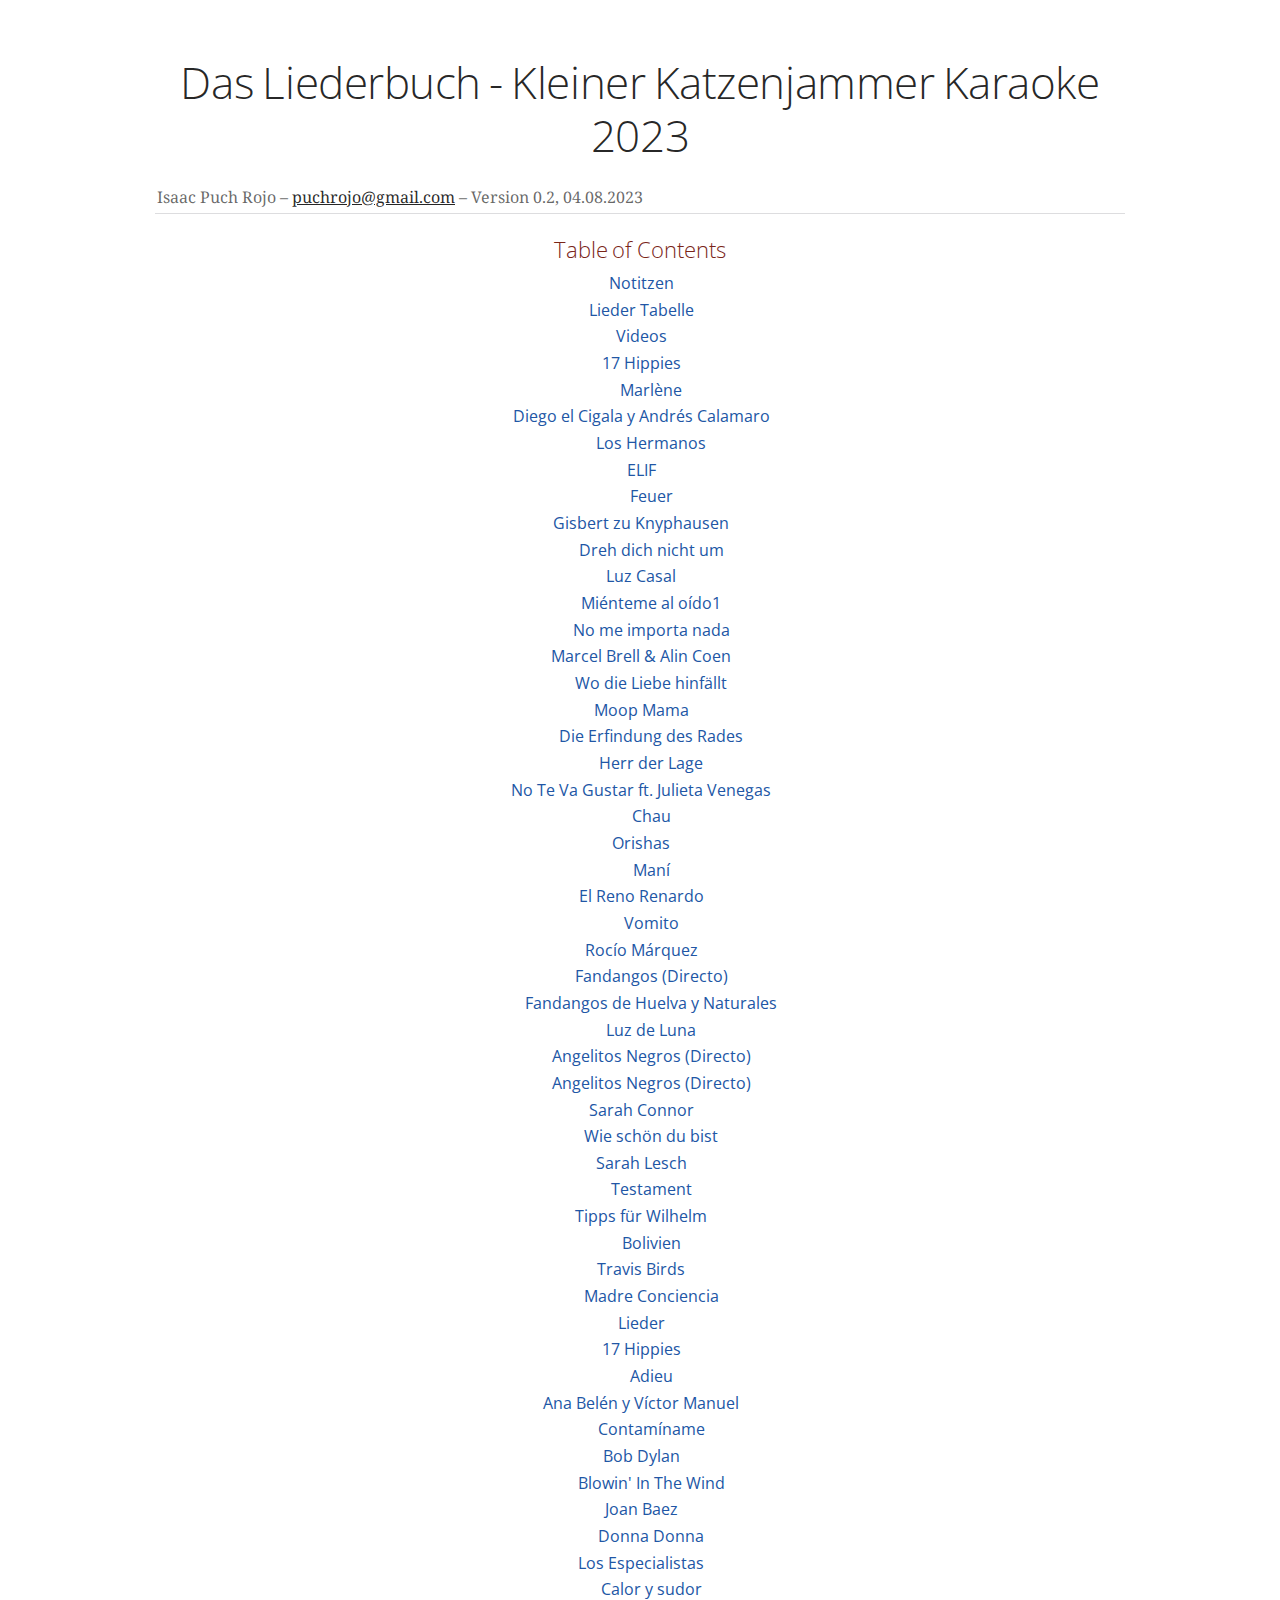
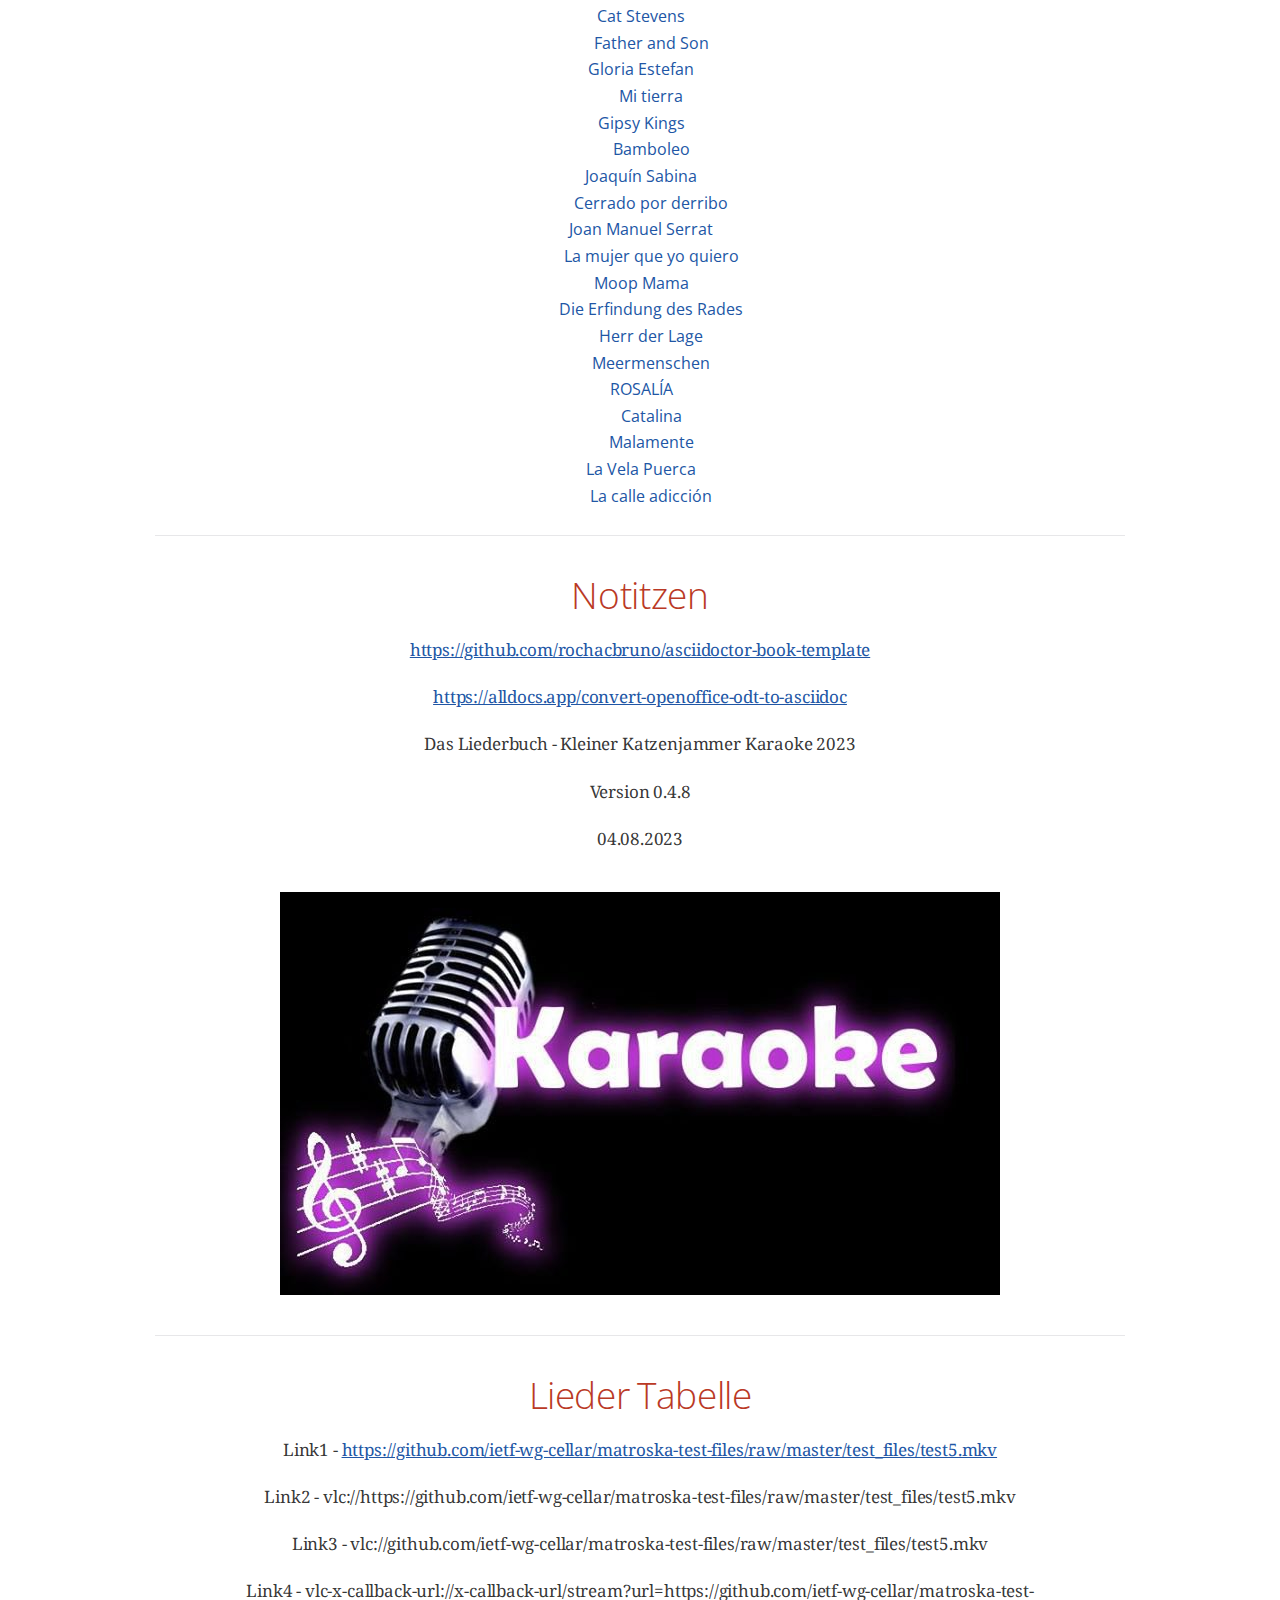
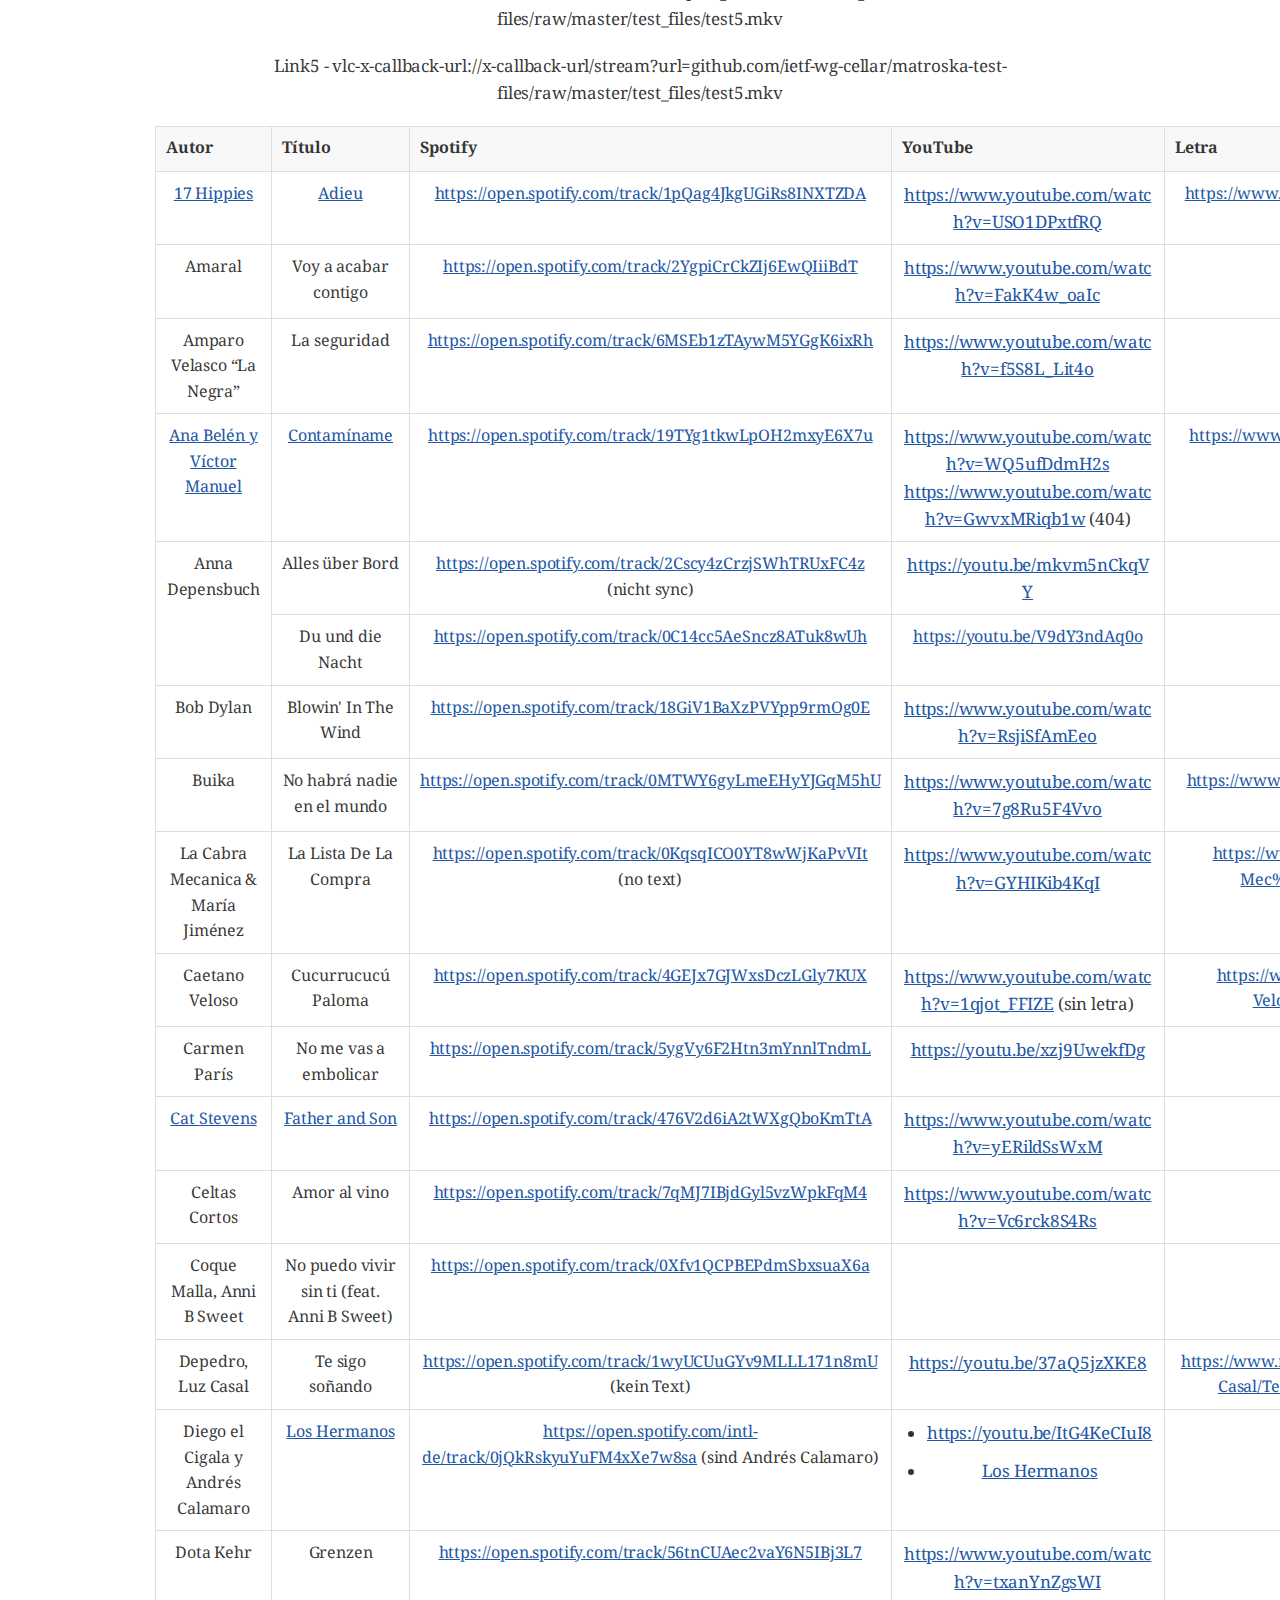
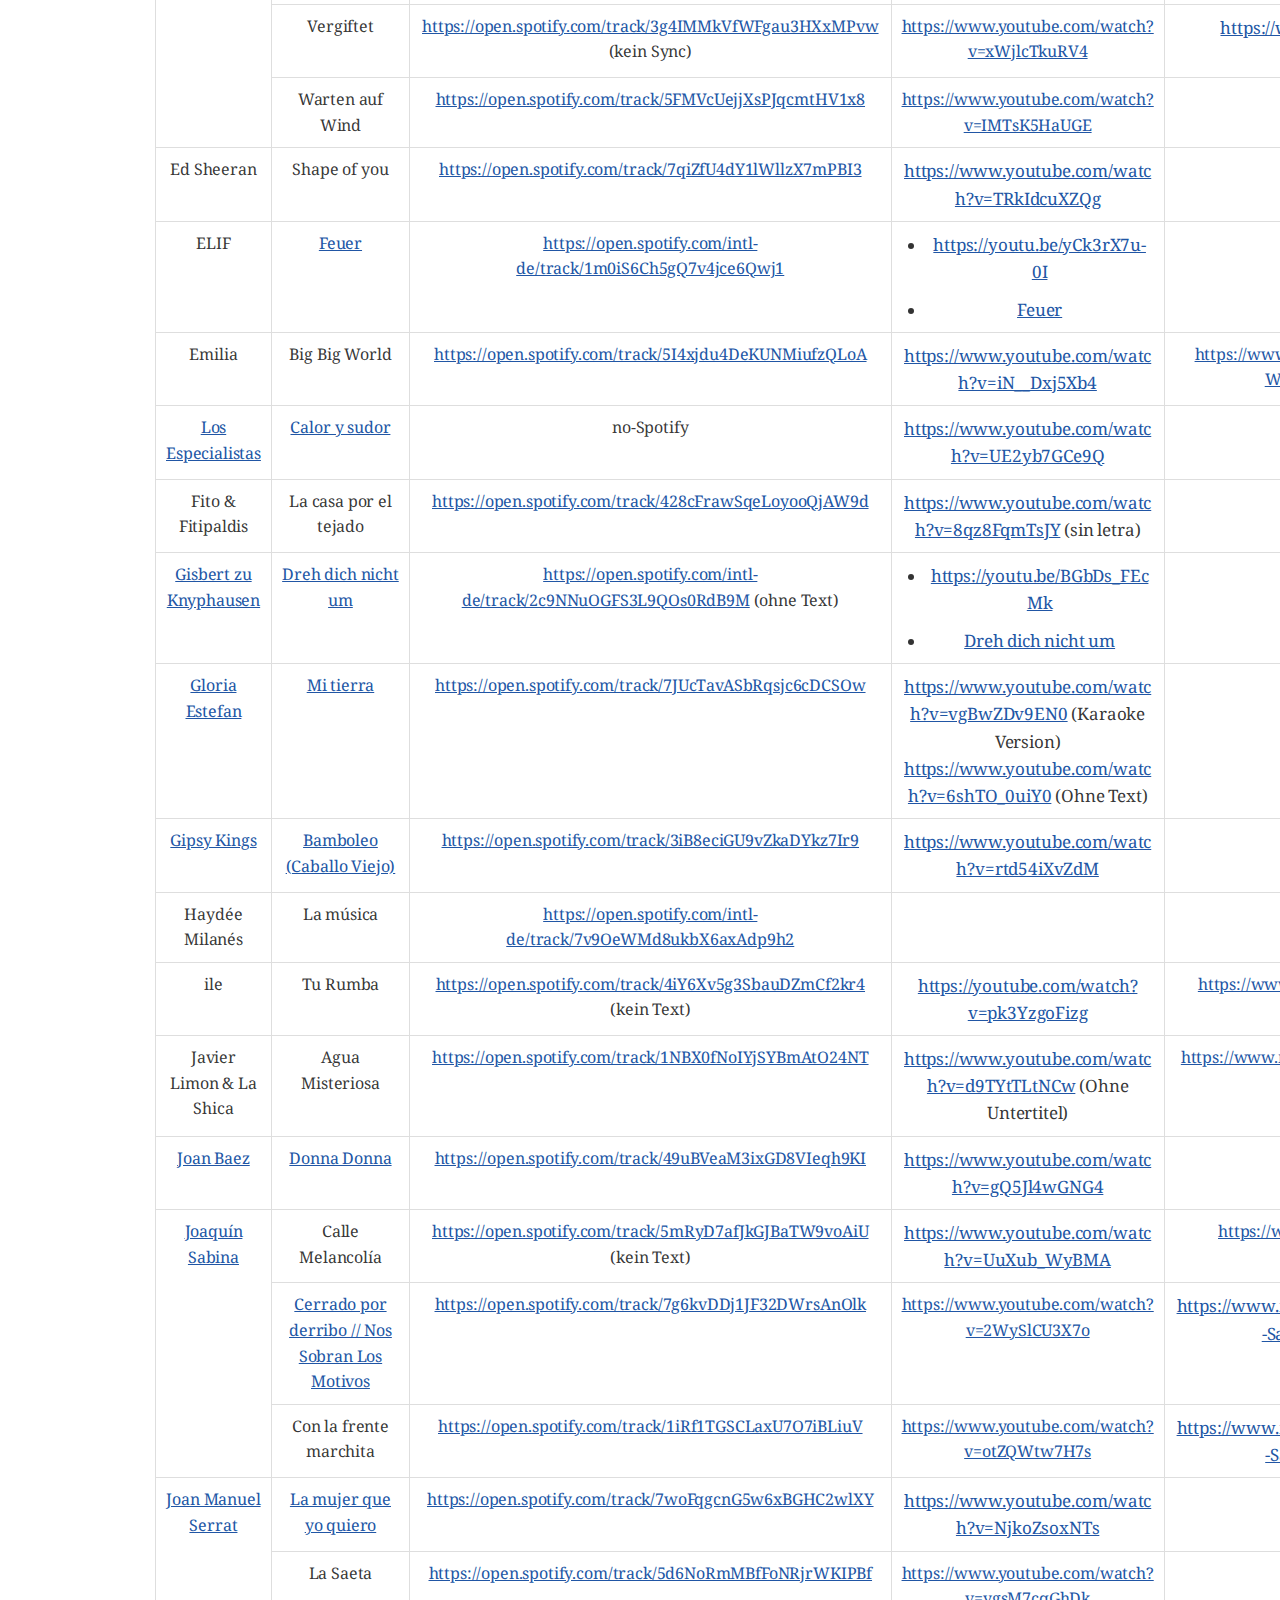
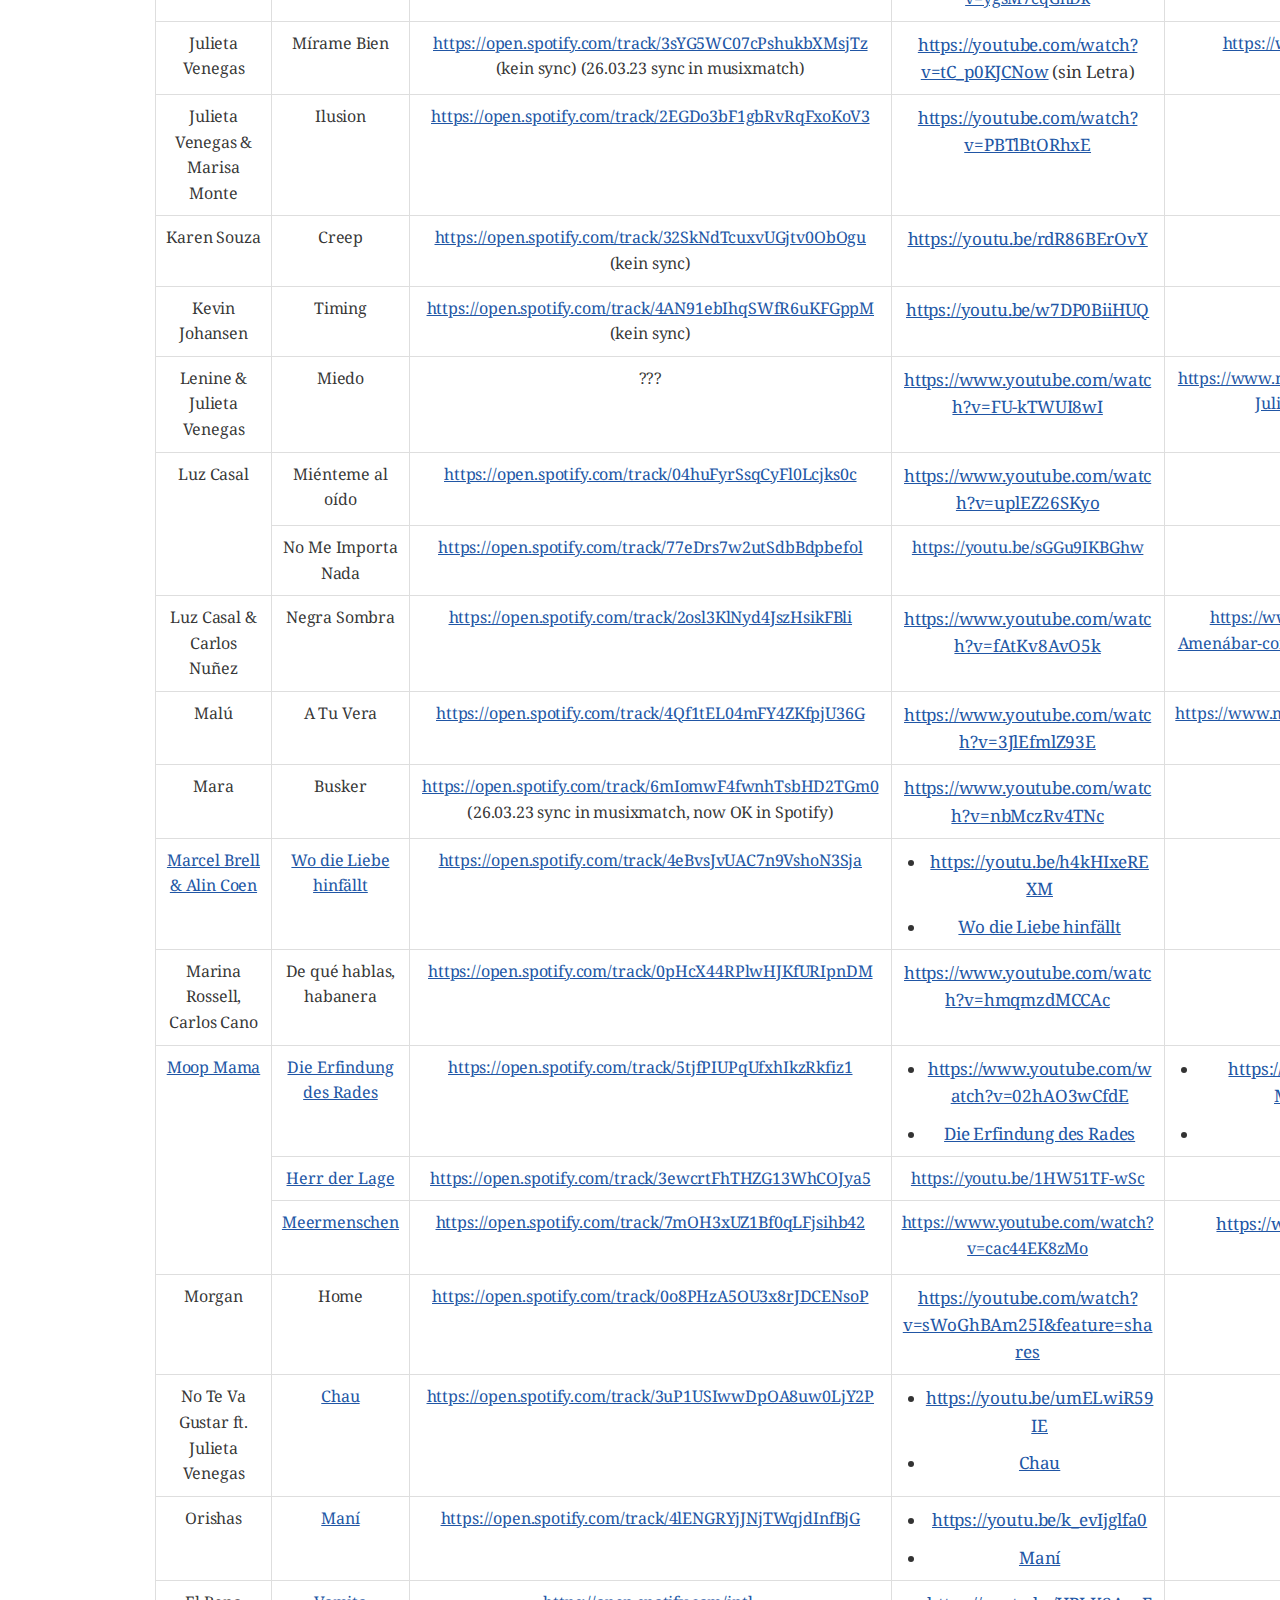
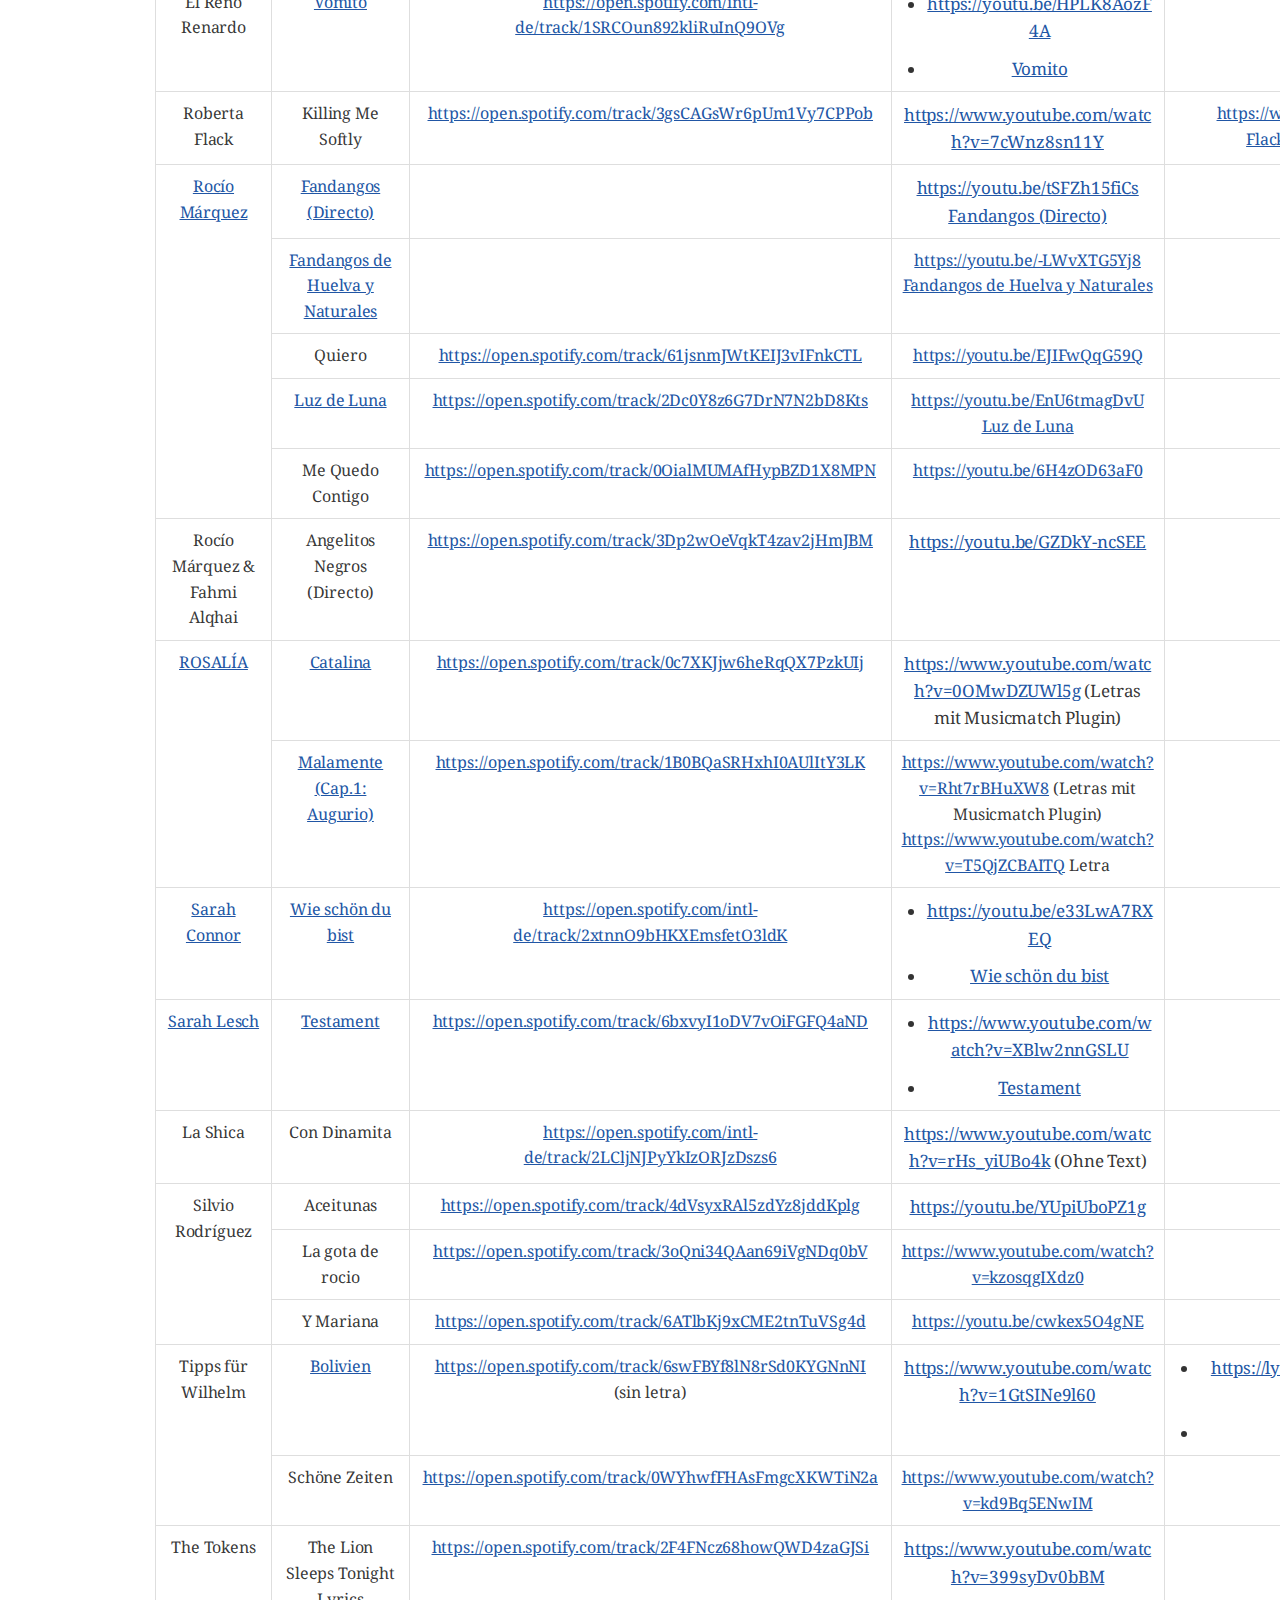
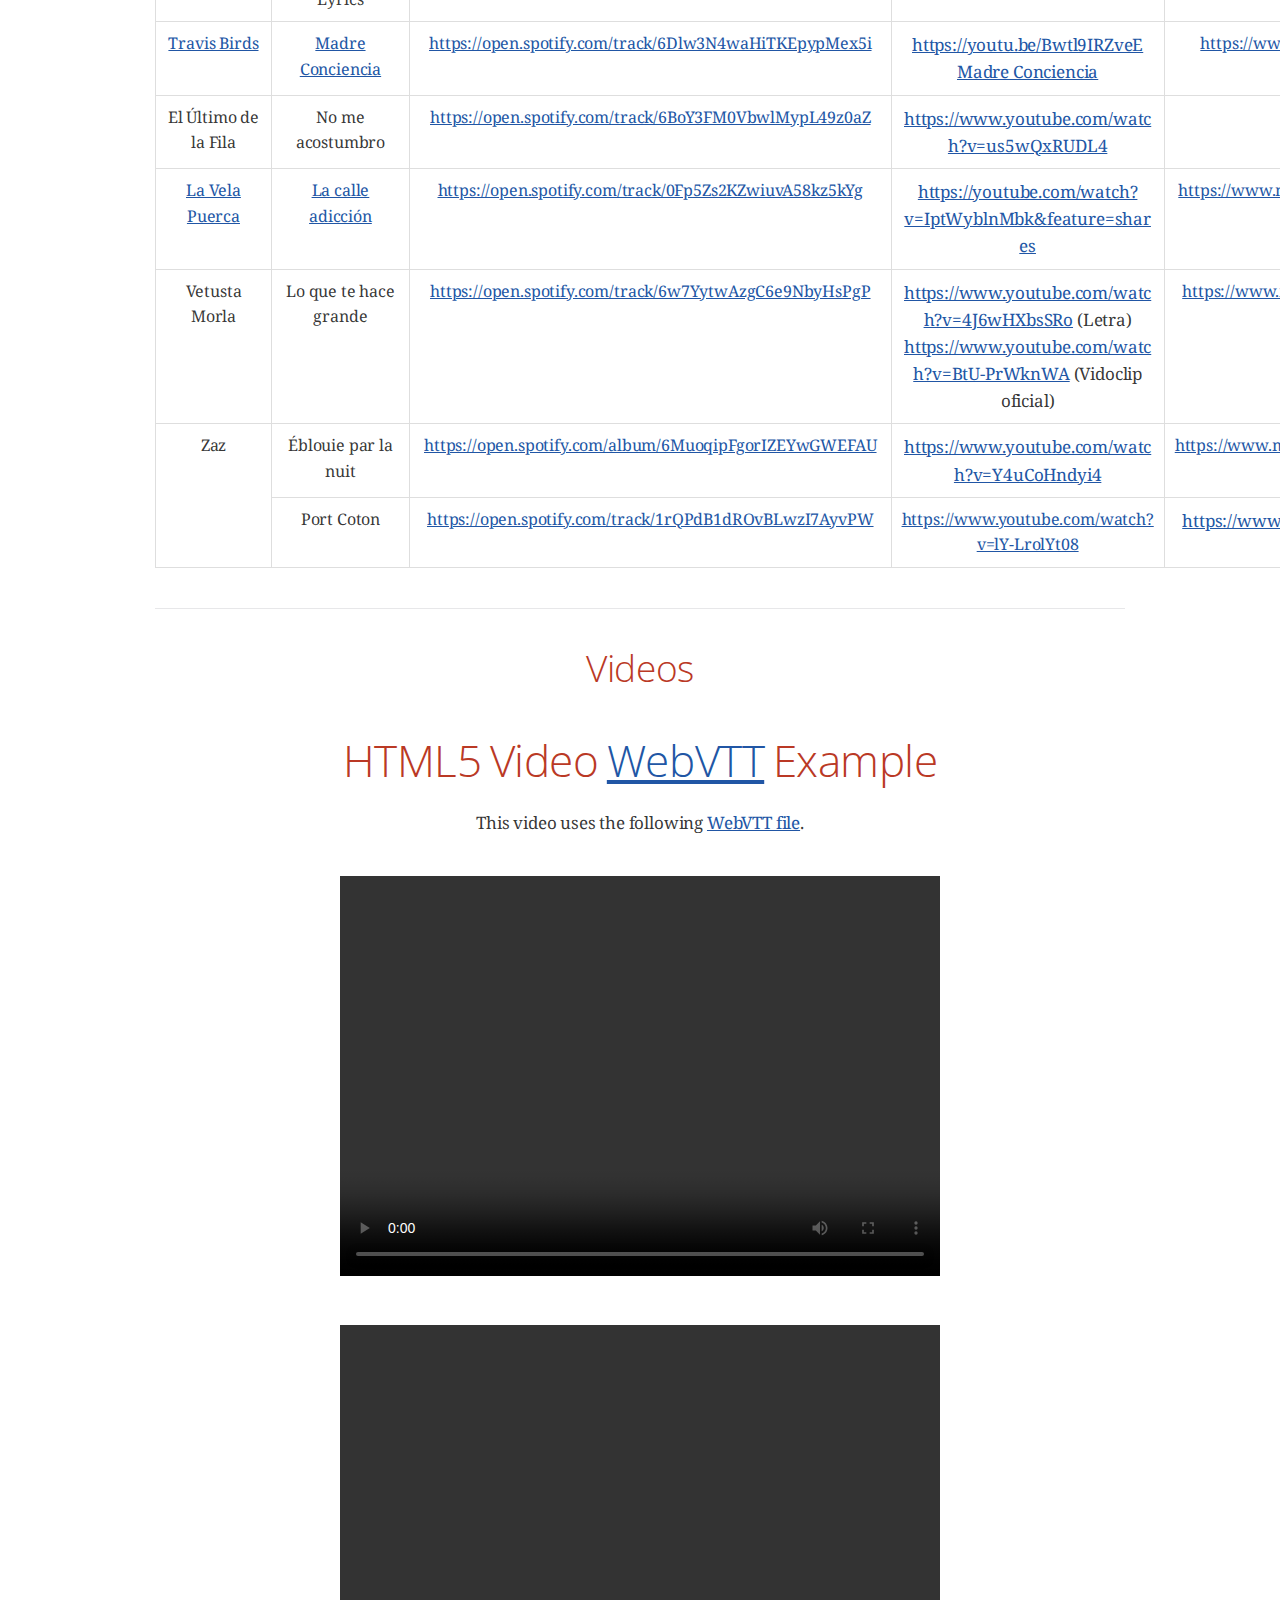
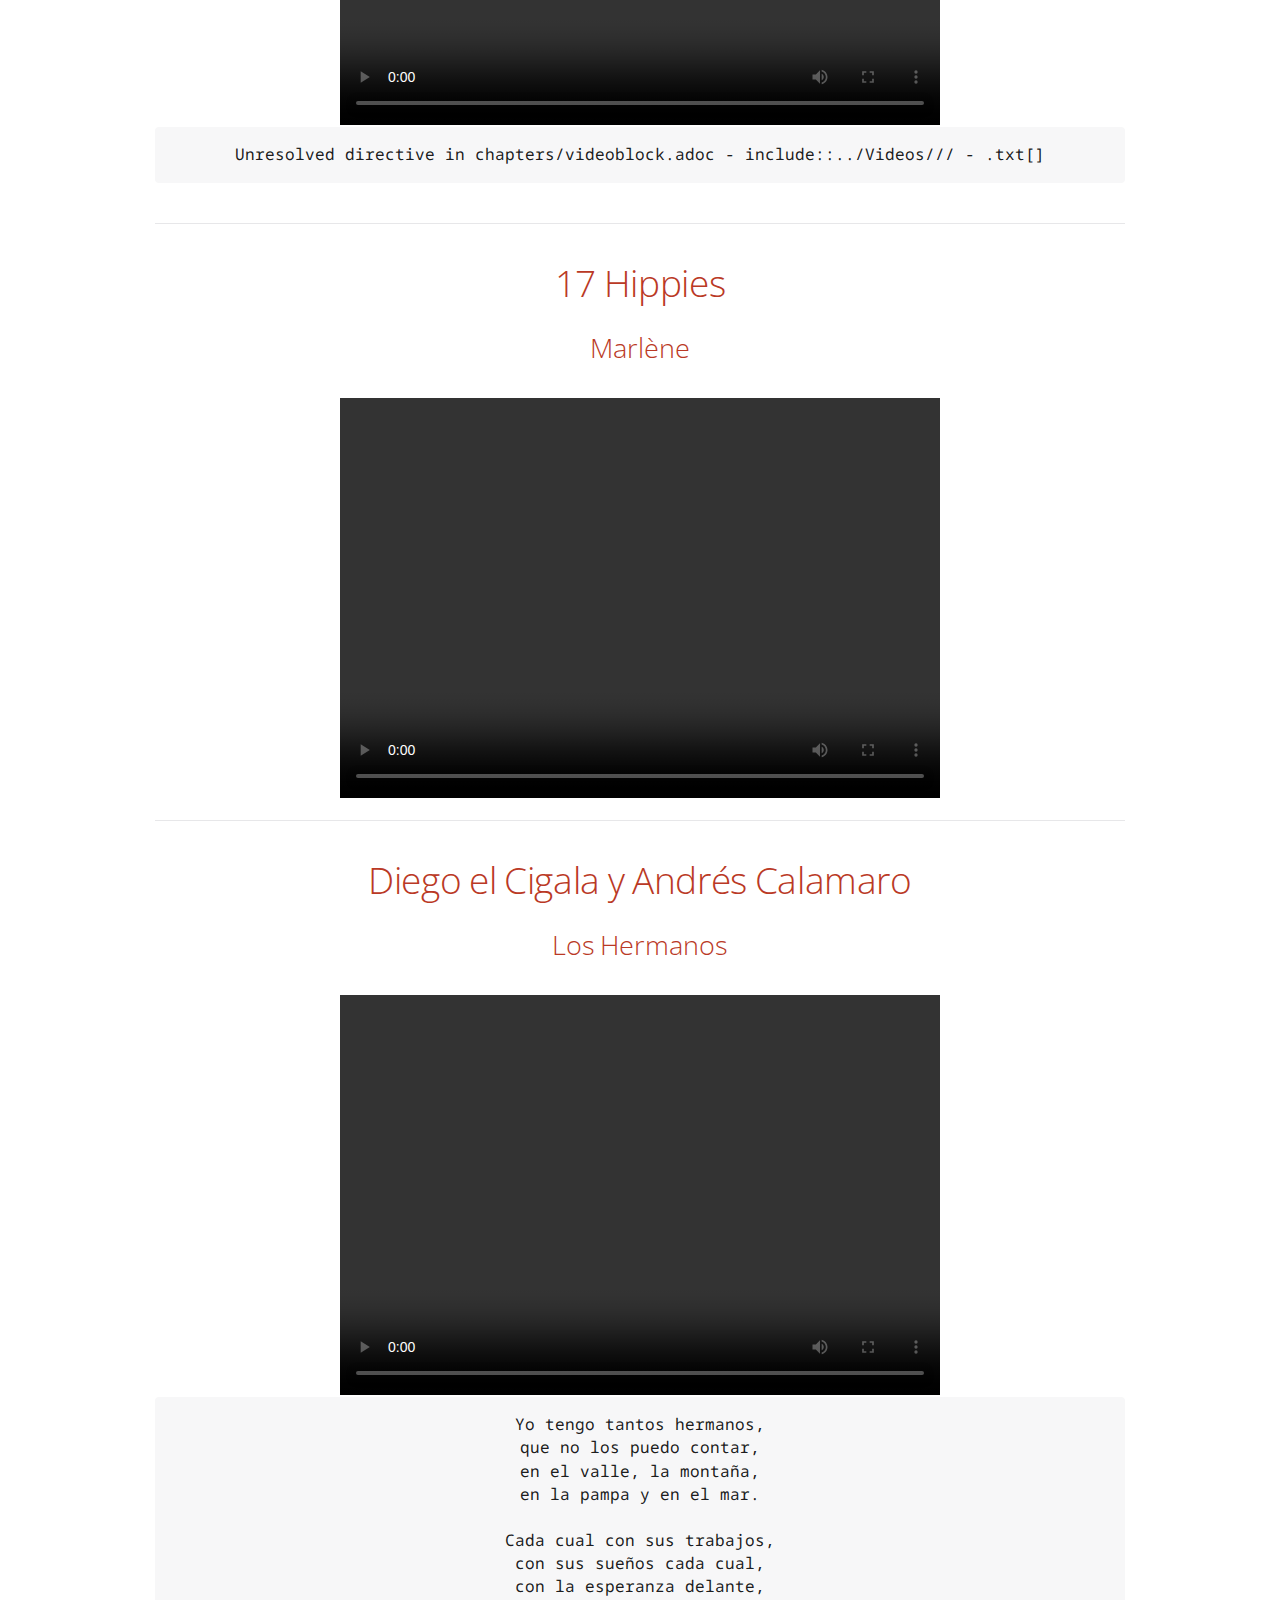
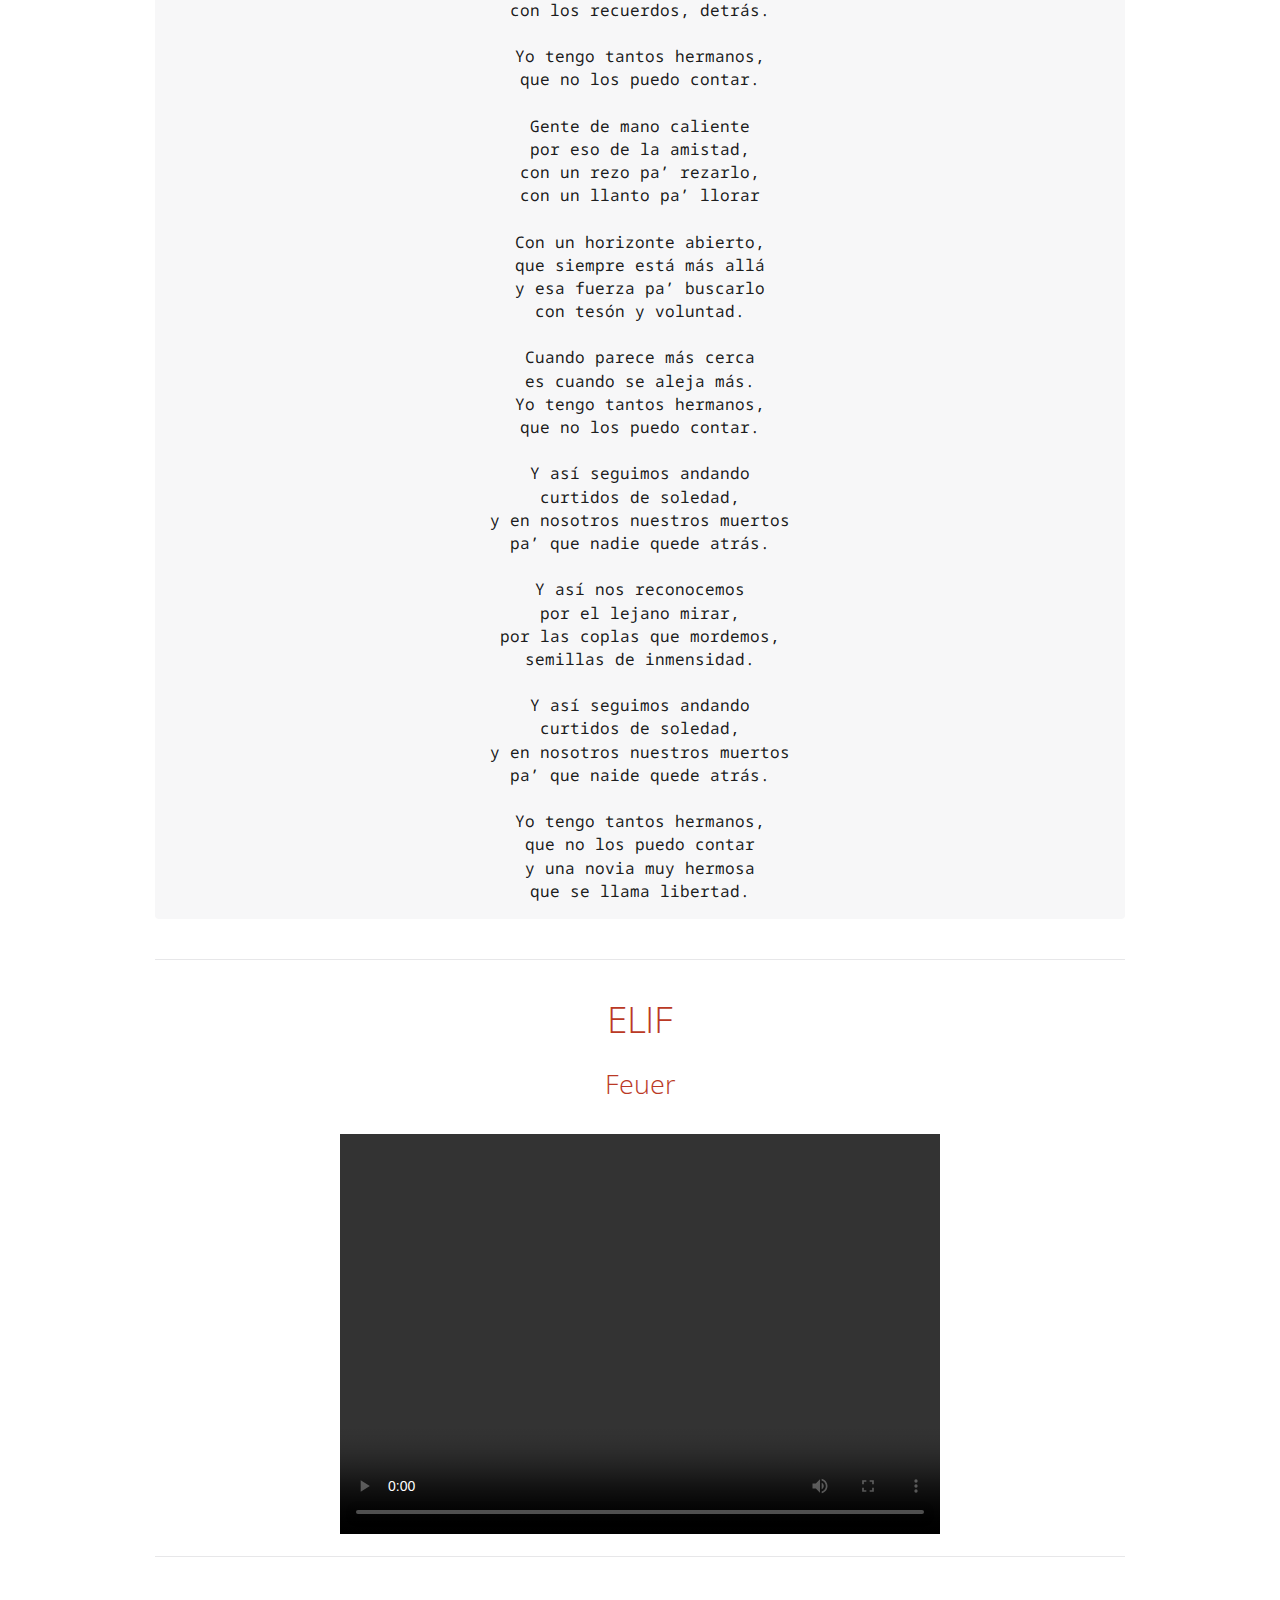
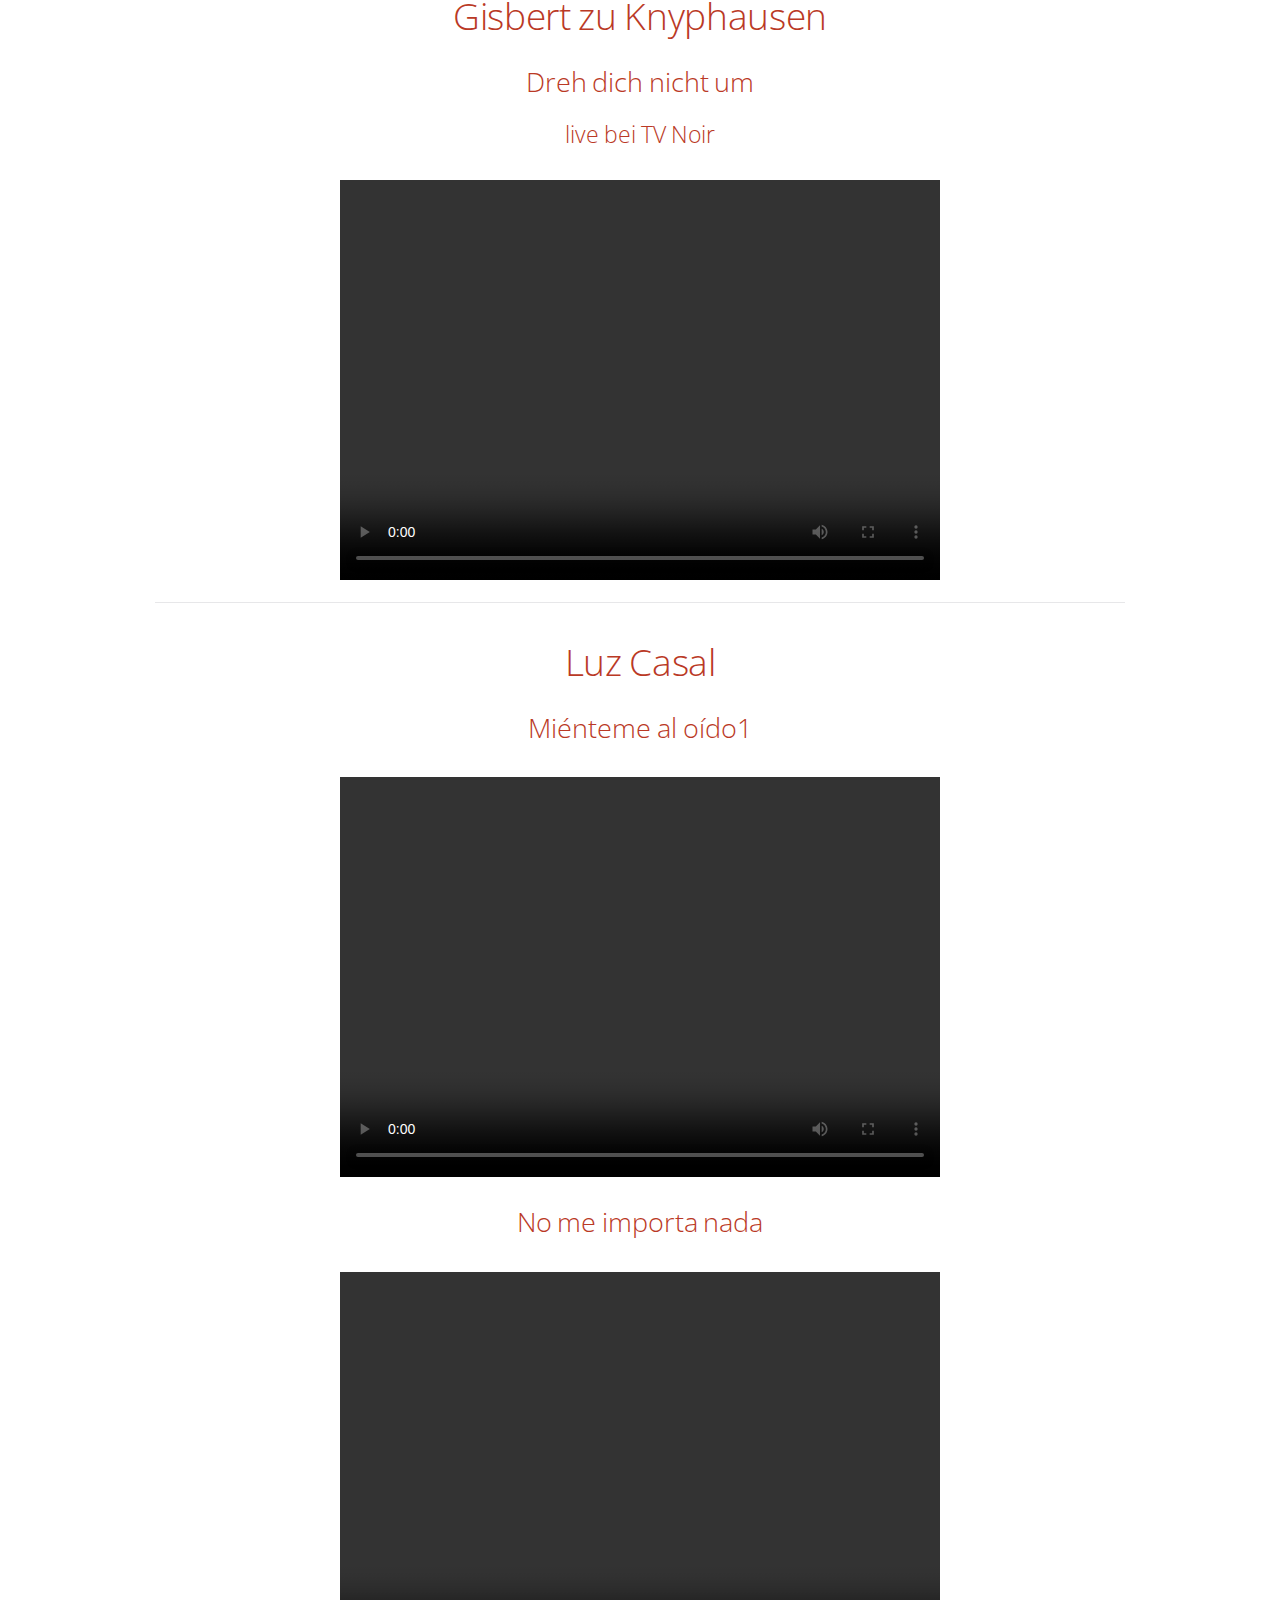
==== commit 43b44f82: "youtube erste Seite" ====
--- a/output/mybook.html
+++ b/output/mybook.html
@@ -449,24 +449,61 @@
 <ul class="sectlevel1">
 <li><a href="#_notitzen">Notitzen</a></li>
 <li><a href="#_lieder_tabelle">Lieder Tabelle</a></li>
-<li><a href="#_videos">Videos</a></li>
-<li><a href="#_alles2">Alles2</a></li>
-<li><a href="#_ogg">ogg</a></li>
-<li><a href="#_videos_html5">Videos html5</a></li>
-<li><a href="#_embedding_video_with_subtitles">Embedding Video with Subtitles</a>
+<li><a href="#_videos">Videos</a>
 <ul class="sectlevel2">
-<li><a href="#_video_example">Video Example</a></li>
-</ul>
-</li>
-<li><a href="#_videos_html5_1">Videos html5.1</a></li>
+<li><a href="#"></a></li>
+</ul>
+</li>
+<li><a href="#_17_hippies">17 Hippies</a>
+<ul class="sectlevel2">
+<li><a href="#_marlène">Marlène</a></li>
+</ul>
+</li>
+<li><a href="#_diego_el_cigala_y_andrés_calamaro">Diego el Cigala y Andrés Calamaro</a>
+<ul class="sectlevel2">
+<li><a href="#_los_hermanos">Los Hermanos</a></li>
+</ul>
+</li>
+<li><a href="#_elif">ELIF</a>
+<ul class="sectlevel2">
+<li><a href="#_feuer">Feuer</a></li>
+</ul>
+</li>
+<li><a href="#_gisbert_zu_knyphausen">Gisbert zu Knyphausen</a>
+<ul class="sectlevel2">
+<li><a href="#_dreh_dich_nicht_um">Dreh dich nicht um</a></li>
+</ul>
+</li>
 <li><a href="#_luz_casal">Luz Casal</a>
 <ul class="sectlevel2">
-<li><a href="#_miénteme_al_oído">Miénteme al oído</a></li>
+<li><a href="#_miénteme_al_oído1">Miénteme al oído1</a></li>
+<li><a href="#_no_me_importa_nada">No me importa nada</a></li>
+</ul>
+</li>
+<li><a href="#_marcel_brell_alin_coen">Marcel Brell &amp; Alin Coen</a>
+<ul class="sectlevel2">
+<li><a href="#_wo_die_liebe_hinfällt">Wo die Liebe hinfällt</a></li>
 </ul>
 </li>
 <li><a href="#_moop_mama">Moop Mama</a>
 <ul class="sectlevel2">
-<li><a href="#_die_erfindung_des_rades_official_video">Die Erfindung des Rades (Official Video)</a></li>
+<li><a href="#_die_erfindung_des_rades">Die Erfindung des Rades</a></li>
+<li><a href="#_herr_der_lage">Herr der Lage</a></li>
+</ul>
+</li>
+<li><a href="#_no_te_va_gustar_ft_julieta_venegas">No Te Va Gustar ft. Julieta Venegas</a>
+<ul class="sectlevel2">
+<li><a href="#_chau">Chau</a></li>
+</ul>
+</li>
+<li><a href="#_orishas">Orishas</a>
+<ul class="sectlevel2">
+<li><a href="#_maní">Maní</a></li>
+</ul>
+</li>
+<li><a href="#_el_reno_renardo">El Reno Renardo</a>
+<ul class="sectlevel2">
+<li><a href="#_vomito">Vomito</a></li>
 </ul>
 </li>
 <li><a href="#_rocío_márquez">Rocío Márquez</a>
@@ -475,6 +512,22 @@
 <li><a href="#_fandangos_de_huelva_y_naturales">Fandangos de Huelva y Naturales</a></li>
 <li><a href="#_luz_de_luna">Luz de Luna</a></li>
 <li><a href="#_angelitos_negros_directo">Angelitos Negros (Directo)</a></li>
+<li><a href="#_angelitos_negros_directo_2">Angelitos Negros (Directo)</a></li>
+</ul>
+</li>
+<li><a href="#_sarah_connor">Sarah Connor</a>
+<ul class="sectlevel2">
+<li><a href="#_wie_schön_du_bist">Wie schön du bist</a></li>
+</ul>
+</li>
+<li><a href="#_sarah_lesch">Sarah Lesch</a>
+<ul class="sectlevel2">
+<li><a href="#_testament">Testament</a></li>
+</ul>
+</li>
+<li><a href="#_tipps_für_wilhelm">Tipps für Wilhelm</a>
+<ul class="sectlevel2">
+<li><a href="#_bolivien">Bolivien</a></li>
 </ul>
 </li>
 <li><a href="#_travis_birds">Travis Birds</a>
@@ -483,7 +536,7 @@
 </ul>
 </li>
 <li><a href="#_lieder">Lieder</a></li>
-<li><a href="#_17_hippies">17 Hippies</a>
+<li><a href="#_17_hippies_2">17 Hippies</a>
 <ul class="sectlevel2">
 <li><a href="#_adieu">Adieu</a></li>
 </ul>
@@ -535,8 +588,8 @@
 </li>
 <li><a href="#_moop_mama_2">Moop Mama</a>
 <ul class="sectlevel2">
-<li><a href="#_die_erfindung_des_rades">Die Erfindung des Rades</a></li>
-<li><a href="#_herr_der_lage">Herr der Lage</a></li>
+<li><a href="#_die_erfindung_des_rades_2">Die Erfindung des Rades</a></li>
+<li><a href="#_herr_der_lage_2">Herr der Lage</a></li>
 <li><a href="#_meermenschen">Meermenschen</a></li>
 </ul>
 </li>
@@ -748,6 +801,22 @@
 <td class="tableblock halign-left valign-top"><p class="tableblock"><a href="https://www.musixmatch.com/lyrics/DePedro-feat-Luz-Casal/Te-sigo-soñando-En-Estudio-Uno">https://www.musixmatch.com/lyrics/DePedro-feat-Luz-Casal/Te-sigo-so%C3%B1ando-En-Estudio-Uno</a></p></td>
 </tr>
 <tr>
+<td class="tableblock halign-left valign-top"><p class="tableblock">Diego el Cigala y Andrés Calamaro</p></td>
+<td class="tableblock halign-left valign-top"><p class="tableblock"><a href="#_los_hermanos">Los Hermanos</a></p></td>
+<td class="tableblock halign-left valign-top"><p class="tableblock"><a href="https://open.spotify.com/intl-de/track/0jQkRskyuYuFM4xXe7w8sa" class="bare">https://open.spotify.com/intl-de/track/0jQkRskyuYuFM4xXe7w8sa</a> (sind Andrés Calamaro)</p></td>
+<td class="tableblock halign-left valign-top"><div class="content"><div class="ulist">
+<ul>
+<li>
+<p><a href="https://youtu.be/ItG4KeCIuI8" class="bare">https://youtu.be/ItG4KeCIuI8</a></p>
+</li>
+<li>
+<p><a href="#_los_hermanos">Los Hermanos</a></p>
+</li>
+</ul>
+</div></div></td>
+<td class="tableblock halign-left valign-top"></td>
+</tr>
+<tr>
 <td class="tableblock halign-left valign-top" rowspan="3"><p class="tableblock">Dota Kehr</p></td>
 <td class="tableblock halign-left valign-top"><p class="tableblock">Grenzen</p></td>
 <td class="tableblock halign-left valign-top"><p class="tableblock"><a href="https://open.spotify.com/track/56tnCUAec2vaY6N5IBj3L7" class="bare">https://open.spotify.com/track/56tnCUAec2vaY6N5IBj3L7</a></p></td>
@@ -780,6 +849,22 @@
 <td class="tableblock halign-left valign-top"></td>
 </tr>
 <tr>
+<td class="tableblock halign-left valign-top"><p class="tableblock">ELIF</p></td>
+<td class="tableblock halign-left valign-top"><p class="tableblock"><a href="#_feuer">Feuer</a></p></td>
+<td class="tableblock halign-left valign-top"><p class="tableblock"><a href="https://open.spotify.com/intl-de/track/1m0iS6Ch5gQ7v4jce6Qwj1" class="bare">https://open.spotify.com/intl-de/track/1m0iS6Ch5gQ7v4jce6Qwj1</a></p></td>
+<td class="tableblock halign-left valign-top"><div class="content"><div class="ulist">
+<ul>
+<li>
+<p><a href="https://youtu.be/yCk3rX7u-0I" class="bare">https://youtu.be/yCk3rX7u-0I</a></p>
+</li>
+<li>
+<p><a href="#_feuer">Feuer</a></p>
+</li>
+</ul>
+</div></div></td>
+<td class="tableblock halign-left valign-top"></td>
+</tr>
+<tr>
 <td class="tableblock halign-left valign-top"><p class="tableblock">Emilia</p></td>
 <td class="tableblock halign-left valign-top"><p class="tableblock">Big Big World</p></td>
 <td class="tableblock halign-left valign-top"><p class="tableblock"><a href="https://open.spotify.com/track/5I4xjdu4DeKUNMiufzQLoA" class="bare">https://open.spotify.com/track/5I4xjdu4DeKUNMiufzQLoA</a></p></td>
@@ -803,6 +888,22 @@
 <td class="tableblock halign-left valign-top"><p class="tableblock"><a href="https://open.spotify.com/track/428cFrawSqeLoyooQjAW9d" class="bare">https://open.spotify.com/track/428cFrawSqeLoyooQjAW9d</a></p></td>
 <td class="tableblock halign-left valign-top"><div class="content"><div class="paragraph">
 <p><a href="https://www.youtube.com/watch?v=8qz8FqmTsJY" class="bare">https://www.youtube.com/watch?v=8qz8FqmTsJY</a> (sin letra)</p>
+</div></div></td>
+<td class="tableblock halign-left valign-top"></td>
+</tr>
+<tr>
+<td class="tableblock halign-left valign-top"><p class="tableblock"><a href="#_gisbert_zu_knyphausen">Gisbert zu Knyphausen</a></p></td>
+<td class="tableblock halign-left valign-top"><p class="tableblock"><a href="#_dreh_dich_nicht_um">Dreh dich nicht um</a></p></td>
+<td class="tableblock halign-left valign-top"><p class="tableblock"><a href="https://open.spotify.com/intl-de/track/2c9NNuOGFS3L9QOs0RdB9M" class="bare">https://open.spotify.com/intl-de/track/2c9NNuOGFS3L9QOs0RdB9M</a> (ohne Text)</p></td>
+<td class="tableblock halign-left valign-top"><div class="content"><div class="ulist">
+<ul>
+<li>
+<p><a href="https://youtu.be/BGbDs_FEcMk" class="bare">https://youtu.be/BGbDs_FEcMk</a></p>
+</li>
+<li>
+<p><a href="#_dreh_dich_nicht_um">Dreh dich nicht um</a></p>
+</li>
+</ul>
 </div></div></td>
 <td class="tableblock halign-left valign-top"></td>
 </tr>
@@ -987,11 +1088,18 @@
 <td class="tableblock halign-left valign-top"></td>
 </tr>
 <tr>
-<td class="tableblock halign-left valign-top"><p class="tableblock">Marcel Brell &amp; Alin Coen</p></td>
-<td class="tableblock halign-left valign-top"><p class="tableblock">Wo die Liebe hinfällt</p></td>
+<td class="tableblock halign-left valign-top"><p class="tableblock"><a href="#_marcel_brell_alin_coen">Marcel Brell &amp; Alin Coen</a></p></td>
+<td class="tableblock halign-left valign-top"><p class="tableblock"><a href="#_wo_die_liebe_hinfällt">Wo die Liebe hinfällt</a></p></td>
 <td class="tableblock halign-left valign-top"><p class="tableblock"><a href="https://open.spotify.com/track/4eBvsJvUAC7n9VshoN3Sja" class="bare">https://open.spotify.com/track/4eBvsJvUAC7n9VshoN3Sja</a></p></td>
-<td class="tableblock halign-left valign-top"><div class="content"><div class="paragraph">
+<td class="tableblock halign-left valign-top"><div class="content"><div class="ulist">
+<ul>
+<li>
 <p><a href="https://youtu.be/h4kHIxeREXM" class="bare">https://youtu.be/h4kHIxeREXM</a></p>
+</li>
+<li>
+<p><a href="#_wo_die_liebe_hinfällt">Wo die Liebe hinfällt</a></p>
+</li>
+</ul>
 </div></div></td>
 <td class="tableblock halign-left valign-top"></td>
 </tr>
@@ -1006,7 +1114,7 @@
 </tr>
 <tr>
 <td class="tableblock halign-left valign-top" rowspan="3"><p class="tableblock"><a href="#_moop_mama">Moop Mama</a></p></td>
-<td class="tableblock halign-left valign-top"><p class="tableblock"><a href="#_die_erfindung_des_rades_official_video">Die Erfindung des Rades (Official Video)</a></p></td>
+<td class="tableblock halign-left valign-top"><p class="tableblock"><a href="#_die_erfindung_des_rades">Die Erfindung des Rades</a></p></td>
 <td class="tableblock halign-left valign-top"><p class="tableblock"><a href="https://open.spotify.com/track/5tjfPIUPqUfxhIkzRkfiz1" class="bare">https://open.spotify.com/track/5tjfPIUPqUfxhIkzRkfiz1</a></p></td>
 <td class="tableblock halign-left valign-top"><div class="content"><div class="ulist">
 <ul>
@@ -1014,7 +1122,7 @@
 <p><a href="https://www.youtube.com/watch?v=02hAO3wCfdE" class="bare">https://www.youtube.com/watch?v=02hAO3wCfdE</a></p>
 </li>
 <li>
-<p><a href="#_die_erfindung_des_rades_official_video">Die Erfindung des Rades (Official Video)</a></p>
+<p><a href="#_die_erfindung_des_rades">Die Erfindung des Rades</a></p>
 </li>
 </ul>
 </div></div></td>
@@ -1054,19 +1162,49 @@
 </tr>
 <tr>
 <td class="tableblock halign-left valign-top"><p class="tableblock">No Te Va Gustar ft. Julieta Venegas</p></td>
-<td class="tableblock halign-left valign-top"><p class="tableblock">Chau</p></td>
+<td class="tableblock halign-left valign-top"><p class="tableblock"><a href="#_chau">Chau</a></p></td>
 <td class="tableblock halign-left valign-top"><p class="tableblock"><a href="https://open.spotify.com/track/3uP1USIwwDpOA8uw0LjY2P" class="bare">https://open.spotify.com/track/3uP1USIwwDpOA8uw0LjY2P</a></p></td>
-<td class="tableblock halign-left valign-top"><div class="content"><div class="paragraph">
+<td class="tableblock halign-left valign-top"><div class="content"><div class="ulist">
+<ul>
+<li>
 <p><a href="https://youtu.be/umELwiR59IE" class="bare">https://youtu.be/umELwiR59IE</a></p>
+</li>
+<li>
+<p><a href="#_chau">Chau</a></p>
+</li>
+</ul>
 </div></div></td>
 <td class="tableblock halign-left valign-top"></td>
 </tr>
 <tr>
 <td class="tableblock halign-left valign-top"><p class="tableblock">Orishas</p></td>
-<td class="tableblock halign-left valign-top"><p class="tableblock">Mani</p></td>
+<td class="tableblock halign-left valign-top"><p class="tableblock"><a href="#_maní">Maní</a></p></td>
 <td class="tableblock halign-left valign-top"><p class="tableblock"><a href="https://open.spotify.com/track/4lENGRYjJNjTWqjdInfBjG" class="bare">https://open.spotify.com/track/4lENGRYjJNjTWqjdInfBjG</a></p></td>
-<td class="tableblock halign-left valign-top"><div class="content"><div class="paragraph">
+<td class="tableblock halign-left valign-top"><div class="content"><div class="ulist">
+<ul>
+<li>
 <p><a href="https://youtu.be/k_evIjglfa0" class="bare">https://youtu.be/k_evIjglfa0</a></p>
+</li>
+<li>
+<p><a href="#_maní">Maní</a></p>
+</li>
+</ul>
+</div></div></td>
+<td class="tableblock halign-left valign-top"></td>
+</tr>
+<tr>
+<td class="tableblock halign-left valign-top"><p class="tableblock">El Reno Renardo</p></td>
+<td class="tableblock halign-left valign-top"><p class="tableblock"><a href="#_vomito">Vomito</a></p></td>
+<td class="tableblock halign-left valign-top"><p class="tableblock"><a href="https://open.spotify.com/intl-de/track/1SRCOun892kliRuInQ9OVg" class="bare">https://open.spotify.com/intl-de/track/1SRCOun892kliRuInQ9OVg</a></p></td>
+<td class="tableblock halign-left valign-top"><div class="content"><div class="ulist">
+<ul>
+<li>
+<p><a href="https://youtu.be/HPLK8AozF4A" class="bare">https://youtu.be/HPLK8AozF4A</a></p>
+</li>
+<li>
+<p><a href="#_vomito">Vomito</a></p>
+</li>
+</ul>
 </div></div></td>
 <td class="tableblock halign-left valign-top"></td>
 </tr>
@@ -1141,11 +1279,34 @@
 <td class="tableblock halign-left valign-top"><div class="content"></div></td>
 </tr>
 <tr>
-<td class="tableblock halign-left valign-top"><p class="tableblock">Sarah Lesch</p></td>
-<td class="tableblock halign-left valign-top"><p class="tableblock">Testament</p></td>
+<td class="tableblock halign-left valign-top"><p class="tableblock"><a href="#_sarah_connor">Sarah Connor</a></p></td>
+<td class="tableblock halign-left valign-top"><p class="tableblock"><a href="#_wie_schön_du_bist">Wie schön du bist</a></p></td>
+<td class="tableblock halign-left valign-top"><p class="tableblock"><a href="https://open.spotify.com/intl-de/track/2xtnnO9bHKXEmsfetO3ldK" class="bare">https://open.spotify.com/intl-de/track/2xtnnO9bHKXEmsfetO3ldK</a></p></td>
+<td class="tableblock halign-left valign-top"><div class="content"><div class="ulist">
+<ul>
+<li>
+<p><a href="https://youtu.be/e33LwA7RXEQ" class="bare">https://youtu.be/e33LwA7RXEQ</a></p>
+</li>
+<li>
+<p><a href="#_wie_schön_du_bist">Wie schön du bist</a></p>
+</li>
+</ul>
+</div></div></td>
+<td class="tableblock halign-left valign-top"></td>
+</tr>
+<tr>
+<td class="tableblock halign-left valign-top"><p class="tableblock"><a href="#_sarah_lesch">Sarah Lesch</a></p></td>
+<td class="tableblock halign-left valign-top"><p class="tableblock"><a href="#_testament">Testament</a></p></td>
 <td class="tableblock halign-left valign-top"><p class="tableblock"><a href="https://open.spotify.com/track/6bxvyI1oDV7vOiFGFQ4aND" class="bare">https://open.spotify.com/track/6bxvyI1oDV7vOiFGFQ4aND</a></p></td>
-<td class="tableblock halign-left valign-top"><div class="content"><div class="paragraph">
+<td class="tableblock halign-left valign-top"><div class="content"><div class="ulist">
+<ul>
+<li>
 <p><a href="https://www.youtube.com/watch?v=XBlw2nnGSLU" class="bare">https://www.youtube.com/watch?v=XBlw2nnGSLU</a></p>
+</li>
+<li>
+<p><a href="#_testament">Testament</a></p>
+</li>
+</ul>
 </div></div></td>
 <td class="tableblock halign-left valign-top"></td>
 </tr>
@@ -1181,12 +1342,21 @@
 </tr>
 <tr>
 <td class="tableblock halign-left valign-top" rowspan="2"><p class="tableblock">Tipps für Wilhelm</p></td>
-<td class="tableblock halign-left valign-top"><p class="tableblock">Bolivien</p></td>
+<td class="tableblock halign-left valign-top"><p class="tableblock"><a href="#_bolivien">Bolivien</a></p></td>
 <td class="tableblock halign-left valign-top"><p class="tableblock"><a href="https://open.spotify.com/track/6swFBYf8lN8rSd0KYGNnNI" class="bare">https://open.spotify.com/track/6swFBYf8lN8rSd0KYGNnNI</a> (sin letra)</p></td>
 <td class="tableblock halign-left valign-top"><div class="content"><div class="paragraph">
 <p><a href="https://www.youtube.com/watch?v=1GtSINe9l60" class="bare">https://www.youtube.com/watch?v=1GtSINe9l60</a></p>
 </div></div></td>
-<td class="tableblock halign-left valign-top"><p class="tableblock"><a href="https://lyricstranslate.com/de/tipps-für-wilhelm-bolivien-lyrics.html" class="bare">https://lyricstranslate.com/de/tipps-für-wilhelm-bolivien-lyrics.html</a></p></td>
+<td class="tableblock halign-left valign-top"><div class="content"><div class="ulist">
+<ul>
+<li>
+<p><a href="https://lyricstranslate.com/de/tipps-für-wilhelm-bolivien-lyrics.html" class="bare">https://lyricstranslate.com/de/tipps-für-wilhelm-bolivien-lyrics.html</a></p>
+</li>
+<li>
+<p><a href="#_bolivien">Bolivien</a></p>
+</li>
+</ul>
+</div></div></td>
 </tr>
 <tr>
 <td class="tableblock halign-left valign-top"><p class="tableblock">Schöne Zeiten</p></td>
@@ -1264,79 +1434,6 @@
 </div>
 <div class="sect1">
 <h2 id="_videos">Videos</h2>
-<div class="sectionbody">
-<div class="videoblock">
-<div class="content">
-<video src="/home/puchrojo/Nextcloud/Videos/Kleiner%20Katzenjammer%20Karaoke/test5.mkv" controls>
-Your browser does not support the video tag.
-</video>
-</div>
-</div>
-</div>
-</div>
-<div class="sect1">
-<h2 id="_alles2">Alles2</h2>
-<div class="sectionbody">
-<div class="videoblock">
-<div class="content">
-<video src="/home/puchrojo/Nextcloud/Videos/Kleiner%20Katzenjammer%20Karaoke/Anna%20Depensbuch%20-%20Alles%20über%20Bord/Alles%20über%20Bord-hJJCTM9razM.mp4" controls>
-Your browser does not support the video tag.
-</video>
-</div>
-</div>
-</div>
-</div>
-<div class="sect1">
-<h2 id="_ogg">ogg</h2>
-<div class="sectionbody">
-<div class="videoblock">
-<div class="content">
-<video src="/home/puchrojo/Nextcloud/Videos/Kleiner%20Katzenjammer%20Karaoke/Exampes/video1.ogg" controls>
-Your browser does not support the video tag.
-</video>
-</div>
-</div>
-</div>
-</div>
-<div class="sect1">
-<h2 id="_videos_html5">Videos html5</h2>
-<div class="sectionbody">
-
-</div>
-</div>
-<div class="sect1">
-<h2 id="_embedding_video_with_subtitles">Embedding Video with Subtitles</h2>
-<div class="sectionbody">
-<div class="sect2">
-<h3 id="_video_example">Video Example</h3>
-<video width="640" height="360" controls>
-  <source src="/home/puchrojo/Nextcloud/Videos/Kleiner Katzenjammer Karaoke/Exampes/video1.ogg" type="video/mp4">
-  <track label="English (US)" kind="subtitles" src="/home/puchrojo/Nextcloud/Videos/Kleiner Katzenjammer Karaoke/Exampes/video1.vtt" srclang="en-us" default="">
-</video>
-<div class="paragraph">
-<p>Segundo Intento</p>
-</div>
-<video with="800" id="video" controls preload="metadata">
-  <source src="/home/puchrojo/Nextcloud/CANCIONES/Cancionero-asciidoctor/src-videos/sintel-1024-surround.mp4" type="video/mp4" />
-  <track
-    label="English"
-    kind="subtitles"
-    srclang="en"
-    src="/home/puchrojo/Nextcloud/CANCIONES/Cancionero-asciidoctor/src-videos/sintel-1024-surround.vtt"
-    default />
-</video>
-<div class="paragraph">
-<p>Texto Normal, sind html5</p>
-</div>
-<div class="paragraph">
-<p><a href="https://github.com/brenopolanski/html5-video-webvtt-example" class="bare">https://github.com/brenopolanski/html5-video-webvtt-example</a>
-<a href="https://brenopolanski.github.io/html5-video-webvtt-example/" class="bare">https://brenopolanski.github.io/html5-video-webvtt-example/</a></p>
-</div>
-</div>
-</div>
-</div>
-<div class="sect1">
-<h2 id="_videos_html5_1">Videos html5.1</h2>
 <div class="sectionbody">
 <!DOCTYPE html>
 <html lang="en">
@@ -1364,16 +1461,152 @@
       <source src="../Videos/MIB2.webm" type="video/webm">
       <track label="pt" kind="subtitles" srclang="es" src="../Videos/MIB2-subtitles-pt-BR.vtt" default />
     </video>
+<div class="sect2">
+<h3 id=""></h3>
+<div class="sect3">
+<h4 id="_2"></h4>
+    <video width="600" height="400" controls>
+      <source src="../Videos/// -  []." type="video/mp4">
+      <track label="es" kind="subtitles" srclang="es" src="../Videos/// -  [].vtt" default />
+    </video>
+<div class="listingblock">
+<div class="content">
+<pre>Unresolved directive in chapters/videoblock.adoc - include::../Videos/// - .txt[]</pre>
+</div>
+</div>
+</div>
+</div>
+</div>
+</div>
+<div class="sect1">
+<h2 id="_17_hippies">17 Hippies</h2>
+<div class="sectionbody">
+<div class="sect2">
+<h3 id="_marlène">Marlène</h3>
+    <video width="600" height="400" controls>
+      <source src="../Videos/17 Hippies/Marlène/17 Hippies - Marlène [toKaN-WFGYQ].webm" type="video/mp4">
+      <track label="es" kind="subtitles" srclang="es" src="../Videos/17 Hippies/Marlène/17 Hippies - Marlène [toKaN-WFGYQ].vtt" default />
+    </video>
+</div>
+</div>
+</div>
+<div class="sect1">
+<h2 id="_diego_el_cigala_y_andrés_calamaro">Diego el Cigala y Andrés Calamaro</h2>
+<div class="sectionbody">
+<div class="sect2">
+<h3 id="_los_hermanos">Los Hermanos</h3>
+    <video width="600" height="400" controls>
+      <source src="../Videos/Diego el Cigala y Andrés Calamaro/Los Hermanos/Diego el Cigala y Andrés Calamaro - Los Hermanos [ItG4KeCIuI8].webm" type="video/mp4">
+      <track label="es" kind="subtitles" srclang="spa" src="../Videos/Diego el Cigala y Andrés Calamaro/Los Hermanos/Diego el Cigala y Andrés Calamaro - Los Hermanos [ItG4KeCIuI8].vtt" default />
+    </video>
+<div class="listingblock">
+<div class="content">
+<pre>Yo tengo tantos hermanos,
+que no los puedo contar,
+en el valle, la montaña,
+en la pampa y en el mar.
+
+Cada cual con sus trabajos,
+con sus sueños cada cual,
+con la esperanza delante,
+con los recuerdos, detrás.
+
+Yo tengo tantos hermanos,
+que no los puedo contar.
+
+Gente de mano caliente
+por eso de la amistad,
+con un rezo pa’ rezarlo,
+con un llanto pa’ llorar
+
+Con un horizonte abierto,
+que siempre está más allá
+y esa fuerza pa’ buscarlo
+con tesón y voluntad.
+
+Cuando parece más cerca
+es cuando se aleja más.
+Yo tengo tantos hermanos,
+que no los puedo contar.
+
+Y así seguimos andando
+curtidos de soledad,
+y en nosotros nuestros muertos
+pa’ que nadie quede atrás.
+
+Y así nos reconocemos
+por el lejano mirar,
+por las coplas que mordemos,
+semillas de inmensidad.
+
+Y así seguimos andando
+curtidos de soledad,
+y en nosotros nuestros muertos
+pa’ que naide quede atrás.
+
+Yo tengo tantos hermanos,
+que no los puedo contar
+y una novia muy hermosa
+que se llama libertad.</pre>
+</div>
+</div>
+</div>
+</div>
+</div>
+<div class="sect1">
+<h2 id="_elif">ELIF</h2>
+<div class="sectionbody">
+<div class="sect2">
+<h3 id="_feuer">Feuer</h3>
+    <video width="600" height="400" controls>
+      <source src="../Videos/ELIF/Feuer/ELIF - Feuer [yCk3rX7u-0I].mkv" type="video/mp4">
+      <track label="es" kind="subtitles" srclang="deu" src="../Videos/ELIF/Feuer/ELIF - Feuer [yCk3rX7u-0I].vtt" default />
+    </video>
+</div>
+</div>
+</div>
+<div class="sect1">
+<h2 id="_gisbert_zu_knyphausen">Gisbert zu Knyphausen</h2>
+<div class="sectionbody">
+<div class="sect2">
+<h3 id="_dreh_dich_nicht_um">Dreh dich nicht um</h3>
+<div class="sect3">
+<h4 id="_live_bei_tv_noir">live bei TV Noir</h4>
+    <video width="600" height="400" controls>
+      <source src="../Videos/Gisbert zu Knyphausen/Dreh dich nicht um/Gisbert zu Knyphausen - Dreh dich nicht um [BGbDs_FEcMk].webm" type="video/mp4">
+      <track label="es" kind="subtitles" srclang="deu" src="../Videos/Gisbert zu Knyphausen/Dreh dich nicht um/Gisbert zu Knyphausen - Dreh dich nicht um [BGbDs_FEcMk].vtt" default />
+    </video>
+</div>
+</div>
 </div>
 </div>
 <div class="sect1">
 <h2 id="_luz_casal">Luz Casal</h2>
 <div class="sectionbody">
 <div class="sect2">
-<h3 id="_miénteme_al_oído">Miénteme al oído</h3>
+<h3 id="_miénteme_al_oído1">Miénteme al oído1</h3>
     <video width="600" height="400" controls>
-      <source src="../Videos/Luz Casal/Miénteme al oído/Luz Casal - Miénteme al oído (Videoclip Oficial) [RyD1QIHYQB8].webm" type="video/webm">
-      <track label="es" kind="subtitles" srclang="es" src="../Videos/Luz Casal/Miénteme al oído/Luz Casal - Miénteme al oído (Videoclip Oficial) [RyD1QIHYQB8].vtt" default />
+      <source src="../Videos/Luz Casal/Miénteme al oído1/Luz Casal - Miénteme al oído1 [RyD1QIHYQB8].webm" type="video/mp4">
+      <track label="es" kind="subtitles" srclang="deu" src="../Videos/Luz Casal/Miénteme al oído1/Luz Casal - Miénteme al oído1 [RyD1QIHYQB8].vtt" default />
+    </video>
+</div>
+<div class="sect2">
+<h3 id="_no_me_importa_nada">No me importa nada</h3>
+    <video width="600" height="400" controls>
+      <source src="../Videos/Luz Casal/No me importa nada/Luz Casal - No me importa nada [W5MRwCtddrs].webm" type="video/mp4">
+      <track label="es" kind="subtitles" srclang="deu" src="../Videos/Luz Casal/No me importa nada/Luz Casal - No me importa nada [W5MRwCtddrs].vtt" default />
+    </video>
+</div>
+</div>
+</div>
+<div class="sect1">
+<h2 id="_marcel_brell_alin_coen">Marcel Brell &amp; Alin Coen</h2>
+<div class="sectionbody">
+<div class="sect2">
+<h3 id="_wo_die_liebe_hinfällt">Wo die Liebe hinfällt</h3>
+    <video width="600" height="400" controls>
+      <source src="../Videos/Marcel Brell und Alin Coen/Wo die Liebe hinfällt/Marcel Brell und Alin Coen - Wo die Liebe hinfällt [h4kHIxeREXM].mp4" type="video/mp4">
+      <track label="es" kind="subtitles" srclang="deu" src="../Videos/Marcel Brell und Alin Coen/Wo die Liebe hinfällt/Marcel Brell und Alin Coen - Wo die Liebe hinfällt [h4kHIxeREXM].vtt" default />
     </video>
 </div>
 </div>
@@ -1382,10 +1615,234 @@
 <h2 id="_moop_mama">Moop Mama</h2>
 <div class="sectionbody">
 <div class="sect2">
-<h3 id="_die_erfindung_des_rades_official_video">Die Erfindung des Rades (Official Video)</h3>
+<h3 id="_die_erfindung_des_rades">Die Erfindung des Rades</h3>
+<div class="sect3">
+<h4 id="_official_video">(Official Video)</h4>
     <video width="600" height="400" controls>
-      <source src="../Videos/MOOP MAMA/Die Erfindung des Rades/MOOP MAMA - Die Erfindung des Rades official Video [02hAO3wCfdE].webm" type="video/mp4">
-      <track label="es" kind="subtitles" srclang="es" src="../Videos/MOOP MAMA/Die Erfindung des Rades/MOOP MAMA - Die Erfindung des Rades official Video [02hAO3wCfdE].vtt" default />
+      <source src="../Videos/Moop Mama/Die Erfindung des Rades/Moop Mama - Die Erfindung des Rades [02hAO3wCfdE].webm" type="video/mp4">
+      <track label="es" kind="subtitles" srclang="deu" src="../Videos/Moop Mama/Die Erfindung des Rades/Moop Mama - Die Erfindung des Rades [02hAO3wCfdE].vtt" default />
+    </video>
+<div class="listingblock">
+<div class="content">
+<pre>Ich reite ich reite den Drahtesel
+Aus dem Weg da weg da räumt sofort die Radwege
+Was kümmern mich eure Fahrpläne
+Deine verspätete Bahn geht mich nichts an
+
+Guck wie ich Gas gebe
+Trete in die Pedale und Schwupps
+Bin ich weg wie ne grade gestartete NASA Rakete
+Zu schnell für deine Ratschläge
+Hey, alles was ich hör ist üble Nachrede
+
+Lege noch paar Zähne zu alter Schwede
+Dis geht pfiuu! wie bei dir die Karriere
+Mein Antrieb Muskelpakete. Ich brauche keinen Bus und spar Knete
+Während deine dieselschluckende Familienkutsche deinen Monatslohn ext
+- Verstehste?
+
+Du drehst Runden ums Karree ne Parklücke suchen
+Während ich mich im Park glücklich ins Gras lege
+Mein Dasein ist Idylle Blümchentapete
+Ich chille und grille und zerknülle Leasingverträge
+
+Großer Aufruhr vom Olymp bis zum Hades
+Was hier passiert liegt nicht im Sinn des Quadrates
+Die Zeit der Dreiecke ist vorbei endlich schließt sich der Kreis
+Die Erfindung des Rades
+Großer Aufruhr vom Olymp bis zum Hades
+Was hier passiert liegt nicht im Sinn des Quadrates
+Die Zeit der Dreiecke ist vorbei endlich schließt sich der Kreis
+Die Erfindung des Rades
+
+Komm schon lass es roll'n, roll'n, roll'n
+Lass es roll'n, roll'n, roll'n
+Lass es roll'n, roll'n, roll'n
+Lass es roll'n, roll'n, roll'n
+Lass es roll'n, roll'n, roll'n
+Lass es roll'n, roll'n, roll'n
+Lass es roll'n, roll'n, roll'n
+Lass es roll'n
+Roll'n, roll'n, roll'n
+
+Du bist ein Wunderwerk der Natur auf einem Wunderwerk der Technik
+Deine runde Körperkontur unbeschwert und lässig
+Sie reden und rufen und gestikulieren Hände weg vom Lenker
+Sirenen und Hupen gelten nur dir denn du rollst wie ein Gangsta
+
+2, 1, fahr vorbei drive by Amors Pfeil
+Chabos vergessen wer der Babo ist und wollen deine Canos sein
+Zeus würde sich gern auf deinen Gepäckträger setzen
+Beuys gäbe alles nur um deine Kette zu fetten
+
+Meine Boys sind hin und weg drehen am Rad ohne Sinn und Zweck
+Handeln im Affekt. Irgendjemand löscht das Internet
+Wir zwei sind vom selben Eisen also komm nimm meine Hand
+Und wir fahren über Rot in den Sonnenuntergang
+
+Vom Olymp bis zum Hades
+Was hier passiert liegt nicht im Sinn des Quadrates
+Die Zeit der Dreiecke ist vorbei endlich schließt sich der Kreis
+Die Erfindung des Rades
+Großer Aufruhr vom Olymp bis zum Hades
+Was hier passiert liegt nicht im Sinn des Quadrates
+Die Zeit der Dreiecke ist vorbei endlich schließt sich der Kreis
+Die Erfindung des Rades
+
+Also komm schon lass es roll'n, roll'n, roll'n
+Lass es roll'n, roll'n, roll'n
+Lass es roll'n, roll'n, roll'n
+Lass es roll'n, roll'n, roll'n
+Lass es roll'n, roll'n, roll'n
+Lass es roll'n, roll'n, roll'n
+Lass es roll'n</pre>
+</div>
+</div>
+</div>
+</div>
+<div class="sect2">
+<h3 id="_herr_der_lage">Herr der Lage</h3>
+    <video width="600" height="400" controls>
+      <source src="../Videos/Moop Mama/Herr der Lage/Moop Mama - Herr der Lage [1HW51TF-wSc].webm" type="video/mp4">
+      <track label="es" kind="subtitles" srclang="deu" src="../Videos/Moop Mama/Herr der Lage/Moop Mama - Herr der Lage [1HW51TF-wSc].vtt" default />
+    </video>
+<div class="listingblock">
+<div class="content">
+<pre>Sehr geehrter Herr der Lage
+Ich schreibe ihnen weil ich eine Beschwerde habe
+Ich wohn in einer Stadt in einem Haus in ner geteerten Straße
+Irgendwo zwischen Kraftwerk und Kläranlage
+Und es läuft nicht rund bei uns auf der Etage
+
+Irgendwo muss es einen geben
+der sich wirklich einen Arsch voll Kohle verdient
+Mit der Herstellung von grauer Farbe
+Ich mein geh mal auf die Straße
+An manchen Ecken sieht es wirklich aus
+als würde die Stadt Trauer tragen
+
+Wie viele Liter Dispersionsfarbe werden wohl im Mittel pro Tag
+Großflächig aufgetragen auf die Mauern und Fassaden dieser Großstadt
+Und wer bezahlt die Angestellten die ständig damit beschäftigt sind
+Flecken zu beseitigen überall nach dem Rechten sehn
+
+Wer beschloss dass Häuser kalte Glaskästen sind
+Als ob die alle von einem einzigen Architekten sind
+Und jeder Mensch bekommt sein rechteckiges Schächtelchen
+Sicherheitsschloss und nen Briefkasten voll Rechnungen
+
+Arbeiten am Tag
+Schlafen in der Nacht
+Alles läuft nach Plan
+Doch wer hat den gemacht
+
+Sehr geehrter Herr der Lage
+Ich schreibe ihnen weil ich eine Beschwerde habe
+Ich wohn in einer Stadt in einem Haus in ner geteerten Straße
+Irgendwo zwischen Kraftwerk und Kläranlage
+Und es läuft nicht rund bei uns auf der Etage
+
+Sehr geehrter Herr der Lage ich nenne nicht Namen
+Doch haben sie vielleicht ne Erklärung für die ständigen Dramen
+Ich erkenn nicht den Plan die meisten Menschen sind arm
+Zu viele Schweine an der Macht die Welt ist animal farm
+
+Kriege Rebellion Krisen in Regionen
+Fliehende Millionen viele haben nur ihre Religion
+Wir lancieren ne Invasion fliegen hin mit Drohnen
+Zerstören die Wohnungen wo sie mit ihren Kindern wohnen
+
+Nenn es Friedensmission ignorieren Integration
+Riskieren Kollision mit der Maschine nicht synchron
+Veraltetes Denken hängen gebliebene Nationen
+Liefern schon das finale Bibelkapitel in Vision
+
+Industrien Subventionen Kohlendioxidemissionen
+Die Krone der Schöpfung spielt mit ihrem Thron
+Und zu viele leiden sehr fliehen Leid getrieben
+Weinen frieren reisen her war es ihre Reise wert
+
+Das viele teilen lernen scheint in diesen Zeiten schwer
+Wir sind eine Erde doch von ihr zu weit entfernt
+Und die Lage kompliziert aber sind wir nicht eigentlich Herr
+Wir sagen es ist zu viel aber sind wir nicht eigentlich mehr
+
+Sehr geehrter Herr der Lage
+Ich schreibe ihnen weil ich eine Beschwerde habe
+Ich wohn in einer Stadt in einem Haus in ner geteerten Straße
+Irgendwo zwischen Kraftwerk und Kläranlage
+Und es läuft nicht rund bei uns auf der Etage
+
+Wir sind mehr
+
+Sehr geehrter Herr der Lage
+Die Frage
+Die Antwort
+Ich schreibe ihnen weil ich eine Beschwerde habe
+Wer
+Wenn nicht
+Wir sind mehr
+
+Sehr geehrter Herr der Lage
+Die Frage
+Die Antwort
+Ich schreibe ihnen weil ich eine Beschwerde habe
+Wer
+Wenn nicht
+Wir sind mehr
+
+Sehr geehrter Herr der Lage
+Die Frage
+Die Antwort
+Ich schreibe ihnen weil ich eine Beschwerde habe
+Wer
+Wenn nicht
+Wir sind mehr
+
+Sehr geehrter Herr der Lage
+Die Frage
+Die Antwort
+Ich schreibe ihnen weil ich eine Beschwerde habe
+Wer
+Wenn nicht
+Wir sind mehr</pre>
+</div>
+</div>
+</div>
+</div>
+</div>
+<div class="sect1">
+<h2 id="_no_te_va_gustar_ft_julieta_venegas">No Te Va Gustar ft. Julieta Venegas</h2>
+<div class="sectionbody">
+<div class="sect2">
+<h3 id="_chau">Chau</h3>
+    <video width="600" height="400" controls>
+      <source src="../Videos/No Te Va Gustar ft. Julieta Venegas/Chau/No Te Va Gustar ft. Julieta Venegas - Chau [umELwiR59IE].mkv" type="video/mp4">
+      <track label="es" kind="subtitles" srclang="deu" src="../Videos/No Te Va Gustar ft. Julieta Venegas/Chau/No Te Va Gustar ft. Julieta Venegas - Chau [umELwiR59IE].vtt" default />
+    </video>
+</div>
+</div>
+</div>
+<div class="sect1">
+<h2 id="_orishas">Orishas</h2>
+<div class="sectionbody">
+<div class="sect2">
+<h3 id="_maní">Maní</h3>
+    <video width="600" height="400" controls>
+      <source src="../Videos/Orishas/Maní/Orishas - Maní [k_evIjglfa0].webm" type="video/mp4">
+      <track label="es" kind="subtitles" srclang="deu" src="../Videos/Orishas/Maní/Orishas - Maní [k_evIjglfa0].vtt" default />
+    </video>
+</div>
+</div>
+</div>
+<div class="sect1">
+<h2 id="_el_reno_renardo">El Reno Renardo</h2>
+<div class="sectionbody">
+<div class="sect2">
+<h3 id="_vomito">Vomito</h3>
+    <video width="600" height="400" controls>
+      <source src="../Videos/El Reno Renardo/Vomito/El Reno Renardo - Vomito [HPLK8AozF4A].mkv" type="video/mp4">
+      <track label="es" kind="subtitles" srclang="deu" src="../Videos/El Reno Renardo/Vomito/El Reno Renardo - Vomito [HPLK8AozF4A].vtt" default />
     </video>
 </div>
 </div>
@@ -1421,6 +1878,270 @@
       <source src="../Videos/Rocío Márquez & Fahmi Alqhai/Angelitos Negros (Directo)/Rocío Márquez & Fahmi Alqhai - Angelitos Negros (Directo) [GZDkY-ncSEE].mkv" type="video/webm">
       <track label="pt" kind="subtitles" srclang="es" src="../Videos/Rocío Márquez & Fahmi Alqhai/Angelitos Negros (Directo)/Rocío Márquez & Fahmi Alqhai - Angelitos Negros (Directo) [GZDkY-ncSEE].vtt" default />
     </video>
+<div class="paragraph">
+<p>zweite Versucht</p>
+</div>
+</div>
+<div class="sect2">
+<h3 id="_angelitos_negros_directo_2">Angelitos Negros (Directo)</h3>
+    <video width="600" height="400" controls>
+      <source src="../Videos/Rocío Márquez/Angelitos Negros (Directo)/Rocío Márquez - Angelitos Negros (Directo) [GZDkY-ncSEE].mkv" type="video/mp4">
+      <track label="es" kind="subtitles" srclang="spa" src="../Videos/Rocío Márquez/Angelitos Negros (Directo)/Rocío Márquez - Angelitos Negros (Directo) [GZDkY-ncSEE].vtt" default />
+    </video>
+</div>
+</div>
+</div>
+<div class="sect1">
+<h2 id="_sarah_connor">Sarah Connor</h2>
+<div class="sectionbody">
+<div class="sect2">
+<h3 id="_wie_schön_du_bist">Wie schön du bist</h3>
+    <video width="600" height="400" controls>
+      <source src="../Videos/Sarah Connor/Wie schön du bist/Sarah Connor - Wie schön du bist [e33LwA7RXEQ].webm" type="video/mp4">
+      <track label="es" kind="subtitles" srclang="deu" src="../Videos/Sarah Connor/Wie schön du bist/Sarah Connor - Wie schön du bist [e33LwA7RXEQ].vtt" default />
+    </video>
+<div class="listingblock">
+<div class="content">
+<pre>Der Applaus ist längst vorbei
+Und dein Herz schwer wie Blei
+Jeder redet auf dich ein
+Trotzdem bist du so allein
+Und du siehst so traurig aus
+Komm in mein' Arm, lass es raus
+Glaub mir ich war wo du bist
+Und weiß was es mit dir macht
+Doch wenn du lachst
+Kann ich es sehn
+Ich seh dich
+
+Mit all deinen Farben
+Und deinen Narben
+Hintern den Mauern
+Ja ich seh dich
+Lass dir nichts sagen
+Nein, lass dir nichts sagen
+Weißt du denn gar nicht
+Wie schön du bist?
+
+Ich seh' dein' Stolz und deine Wut
+Dein großes Herz, dein Löwenmut
+Ich liebe deine Art zu geh'n
+Und deine Art mich anzusehn
+Wie du dein' Kopf zur Seite legst
+Immer seh ich wies mir geht
+Du weißt wo immer wir auch sind
+Dass ich dein zu Hause bin
+Und was das mit mir macht
+Wenn du jetzt lachst
+Seh ich
+
+All deine Farben
+Und deine Narben
+Hinter den Mauern
+Ja ich seh dich
+Lass dir nichts sagen
+Nein, lass dir nichts sagen
+Weißt du denn gar nicht
+Wie schön du bist?
+
+Ohhhh, ooohoooo!
+
+Jeder Punkt in deinem Gesicht
+Ist so perfekt, rein zufällig
+Es gibt nichts schöneres als dich
+
+Und ich hab das alles so gewollt
+Den ganzen Terror und das Gold
+Ich habe nie was so gewollt
+
+Wie all deine Farben
+Und all deine Narben
+Weißt du denn gar nicht
+Wie schön du bist?
+Mit all deinen Farben
+Weißt du noch gar nicht
+Wie schön du bist!
+Wie schön du bist!
+Wie schön du bist!</pre>
+</div>
+</div>
+</div>
+</div>
+</div>
+<div class="sect1">
+<h2 id="_sarah_lesch">Sarah Lesch</h2>
+<div class="sectionbody">
+<div class="sect2">
+<h3 id="_testament">Testament</h3>
+    <video width="600" height="400" controls>
+      <source src="../Videos/Sarah Lesch/Testament/Sarah Lesch - Testament [XBlw2nnGSLU].webm" type="video/mp4">
+      <track label="es" kind="subtitles" srclang="deu" src="../Videos/Sarah Lesch/Testament/Sarah Lesch - Testament [XBlw2nnGSLU].vtt" default />
+    </video>
+<div class="listingblock">
+<div class="content">
+<pre>Auch du warst mal ein Kind und auch ich war mal klein
+Und auch uns ham sie was erzählt
+Und dann macht man das alles und versucht so zu sein
+Und dann merkt man das einem was fehlt
+Und dann verlernt man, sich richtig zu spüren
+Oder man flüchtet sich in Kunst oder Konsum
+Und während ihr fleißig Pläne macht,
+Lachen die Götter sich krumm
+Lasst eure Kinder mal was dazu sagen
+Hört ihnen richtig zu.
+Die spürn sich noch, die ham Feeling für die Welt
+Die sind klüger als ich und du
+
+Und denkt dran bevor ihr antwortet:
+Ihr seid auch nur verletzte Kinder.
+Am Ende gibt's wieder ganz neue Symptome, und ihr wart die Erfinder
+Und dann sagt ihnen wieder, wie es richtig geht
+„Werd erwachsen" und „bist du naiv"
+Predigt Formeln, lasst alles in Hefte schreiben,
+Die Götter lachen sich schief
+
+Achtet auf Schönschrift und Lehrpläne
+Und dass sie die Bleistifte spitzen
+Zeigt ihnen Bilder von Eichenblättern
+Während sie drinnen an Tischen sitzen
+Und dann ackern und büffeln und wieder auskotzen
+Und am Nachmittag RTL 2
+Am Wochenende geht's was Schönes kaufen, fertig ist der Einheitsbrei
+Und jeder der sich nicht anpasst
+Wird zum Problemkind erklärt
+Und jede, die zu lebhaft ist
+Kriegt ‘ne Pille damit sie nicht stört
+Und damit betrügt ihr euch selber denn
+Kein Kind ist ein Problem
+Und all die Freigeister, all die Schulschwänzer
+Nur Symptomträger im System
+
+Doch bedenkt wenn ihr so hart urteilt:
+Ihr seid auch nur gefangene Geister
+Der Unmut wird immer lauter
+Und die Lehrer schreien sich heiser
+Empört euch, dass Hänschen nicht ist, was er sein soll
+Sondern nur, wer er nunmal ist
+Die Götter pullern sich ein vor Lachen
+Und ihr denkt, dass ihr was wisst
+
+Und wenn Hänschen dann Hans ist
+Der eigene Kinder hat, denen er was erzählt
+Dann merkt Hans und Kunz, und ihr vielleicht auch,
+Dass wieder irgendwas fehlt
+Ihr habt Wünsche und Träume
+Und rennt damit ständig an imaginäre Wände
+Und jeder Wunsch den ihr euch erfüllt
+Der ist dann halt auch zu Ende
+Geht ihr nur malochen für erfundene Zahlen
+Und wartet, bis die Burnouts kommen
+Schmeißt euer Geld für Plastik raus
+Um ein kleines Glück zu bekommen
+Das Beste aus Cerealien und Milch
+Noch ‘n Carport und noch ‘n Kredit
+Und alle finden‘s scheiße aber alle machen sie mit
+
+Ihr klugscheißert und kauft trotzdem
+Und die Werbung verkauft euch für dumm
+Und dann sitzt ihr vor neuen Flachbildfernsehern
+Und meckert auf den Konsum
+Wenn ihr das Welt nennt, bin ich gern weltfremd
+Die Götter lachen sich krumm
+
+Ihr Traumverkäufer, Symptomdesigner
+Merkt ihr noch, was passiert?
+Wer hat euch das Land und das Wasser geschenkt,
+Das ihr jetzt privatisiert
+Ihr Heuchler, ihr Lügner, ihr Rattenfänger
+Ihr Wertpapierverkäufer
+Man hat euch Geist und Gefühl gegeben
+Und doch seid ihr nur Mitläufer
+Ihr großen, vernarbten, hilflosen Riesen
+Ihr wart doch auch mal klein
+Und jemand hat euch mit Schweigen gestraft
+Und ließ euch darin allein
+Und jetzt hört ihr nicht nur die Götter nicht lachen
+Ihr hört auch ihr die Kinder nicht weinen
+Und sagt ihnen weiter, es würde nicht wehtun
+Ohne es so zu meinen
+Macht ihr ruhig Pläne, ich steh am Rand
+Ich sehe euch und ich bin nicht allein
+Hinter mir stehen mehr und mehr Weltfremde
+Die passen auch nicht hinein
+Und jetzt wartet nicht auf ein versöhnliches Ende
+Den Gefallen tu ich euch nicht
+
+Kein Augenzwinkern, keine milde Pointe,
+Die das Unwohlsein wieder bricht
+Irgendwann werden die Götter nicht mehr lachen
+Und falls es mich dann nicht mehr gibt
+Hinterlass ich ein Kind, das sich selbst gehört
+Und dies unhandliche Lied</pre>
+</div>
+</div>
+</div>
+</div>
+</div>
+<div class="sect1">
+<h2 id="_tipps_für_wilhelm">Tipps für Wilhelm</h2>
+<div class="sectionbody">
+<div class="sect2">
+<h3 id="_bolivien">Bolivien</h3>
+<div class="sect3">
+<h4 id="_live_bei_tv_noir_2">live bei TV Noir</h4>
+    <video width="600" height="400" controls>
+      <source src="../Videos/Tipps fuer Wilhelm/Bolivien/Tipps fuer Wilhelm - Bolivien [1GtSINe9l60].webm" type="video/mp4">
+      <track label="es" kind="subtitles" srclang="deu" src="../Videos/Tipps fuer Wilhelm/Bolivien/Tipps fuer Wilhelm - Bolivien [1GtSINe9l60].vtt" default />
+    </video>
+<div class="listingblock">
+<div class="content">
+<pre>Ich kann nicht glauben, wie man einfach verschwindet
+Aus diesem Land in dem ich unmächtig war
+Ich habe hunderte Millionen Geschichten
+Du kannst entscheiden, ob sie falsch sind oder wahr
+
+Meine Ängste hatten nichts mehr zu fressen
+Ich war die Beute für ein dreckiges Nest
+Ich weiß du kannst bis heute gar nichts begreifen
+Ein Herz bekommt nur, wer es wirklich verdient
+
+Mein Herz und meine Seele verschwimmen in deiner Flut
+Und erst am Ende weiß ich, was ich am Ende tu
+Wenn du mir sagst vergib mir, ich hab dir längst verziehen
+Mein Herz und deine Seele verschwimmen in deiner Flut
+
+Für einen Augenblick hab ich mich gefürchtet
+Wahrscheinlich hattest du das selbe getan
+Nur meine Hände waren wie deine Hände
+Niemals vergessen nur und nie dran gedacht
+
+Man kann die Jahre dort nicht wirklich verstehen
+Wie die hellste und die dunkelste Nacht
+Ich weiß du kannst das heute endlich begreifen
+Ein Herz bekommt nur, wer es wirklich verdient
+
+Mein Herz und meine Seele verschwimmen in deiner Flut
+Und erst am Ende weiß ich, was ich am Ende tu
+Wenn du mir sagst vergib mir, ich hab dir längst verziehen
+Mein Herz und deine Seele verschwimmen in deiner Flut
+
+Mein Herz und meine Seele verschwimmen in deiner Flut
+Und erst am Ende weiß ich, was ich am Ende tu
+Wenn du mir sagst vergib mir, ich hab dir längst verziehen
+Mein Herz und deine Seele verschwimmen in deiner Flut
+
+Nein ich weine nicht, für die Jahre nicht
+Denn ich geh und lauf und rennt für mich
+Nein ich weine nicht, für die Jahre nicht
+Denn ich geh und lauf und rennt für mich
+
+Nein ich weine nicht, für die Jahre nicht
+Denn ich geh und lauf und rennt für mich
+Nein ich weine nicht, für die Jahre nicht
+Denn ich geh und lauf und rennt für mich</pre>
+</div>
+</div>
+</div>
 </div>
 </div>
 </div>
@@ -1430,13 +2151,11 @@
 <div class="sect2">
 <h3 id="_madre_conciencia">Madre Conciencia</h3>
     <video width="600" height="400" controls>
-      <source src="../Videos/Travis Birds/Madre Conciencia/Travis Birds - Madre Conciencia (Videoclip Oficial con letra) [Bwtl9IRZveE].mkv" type="video/mp4">
-      <source src="../Videos/Travis Birds/Madre Conciencia/Travis Birds - Madre Conciencia (Videoclip Oficial con letra) [Bwtl9IRZveE].mkv" type="video/webm">
-      <track label="pt" kind="subtitles" srclang="es" src="../Videos/Travis Birds/Madre Conciencia/Travis Birds - Madre Conciencia (Videoclip Oficial con letra) [Bwtl9IRZveE].vtt" default />
+      <source src="../Videos/Travis Birds/Madre Conciencia/Travis Birds - Madre Conciencia [Bwtl9IRZveE].mkv" type="video/mp4">
+      <track label="es" kind="subtitles" srclang="deu" src="../Videos/Travis Birds/Madre Conciencia/Travis Birds - Madre Conciencia [Bwtl9IRZveE].vtt" default />
     </video>
 </section>
   <footer>
-    <p>by <a href="https://github.com/brenopolanski/html5-video-webvtt-example" target="_blank">Breno Polanski</a></p>
   </footer>
 </body>
 </html>
@@ -1450,7 +2169,7 @@
 </div>
 </div>
 <div class="sect1">
-<h2 id="_17_hippies">17 Hippies</h2>
+<h2 id="_17_hippies_2">17 Hippies</h2>
 <div class="sectionbody">
 <table class="tableblock frame-all grid-all stretch">
 <colgroup>
@@ -2011,7 +2730,7 @@
 <h2 id="_moop_mama_2">Moop Mama</h2>
 <div class="sectionbody">
 <div class="sect2">
-<h3 id="_die_erfindung_des_rades">Die Erfindung des Rades</h3>
+<h3 id="_die_erfindung_des_rades_2">Die Erfindung des Rades</h3>
 <div class="paragraph">
 <p>Moop Mama - M.O.O.P.topia (2016)</p>
 </div>
@@ -2103,7 +2822,7 @@
 <div style="page-break-after: always;"></div>
 </div>
 <div class="sect2">
-<h3 id="_herr_der_lage">Herr der Lage</h3>
+<h3 id="_herr_der_lage_2">Herr der Lage</h3>
 <div class="paragraph">
 <p>Moop Mama - M.O.O.P.topia (2016)</p>
 </div>
@@ -2531,7 +3250,7 @@
 <div id="footer">
 <div id="footer-text">
 Version 0.2<br>
-Last updated 2023-08-04 18:44:33 UTC
+Last updated 2023-08-06 19:59:35 UTC
 </div>
 </div>
 </body>
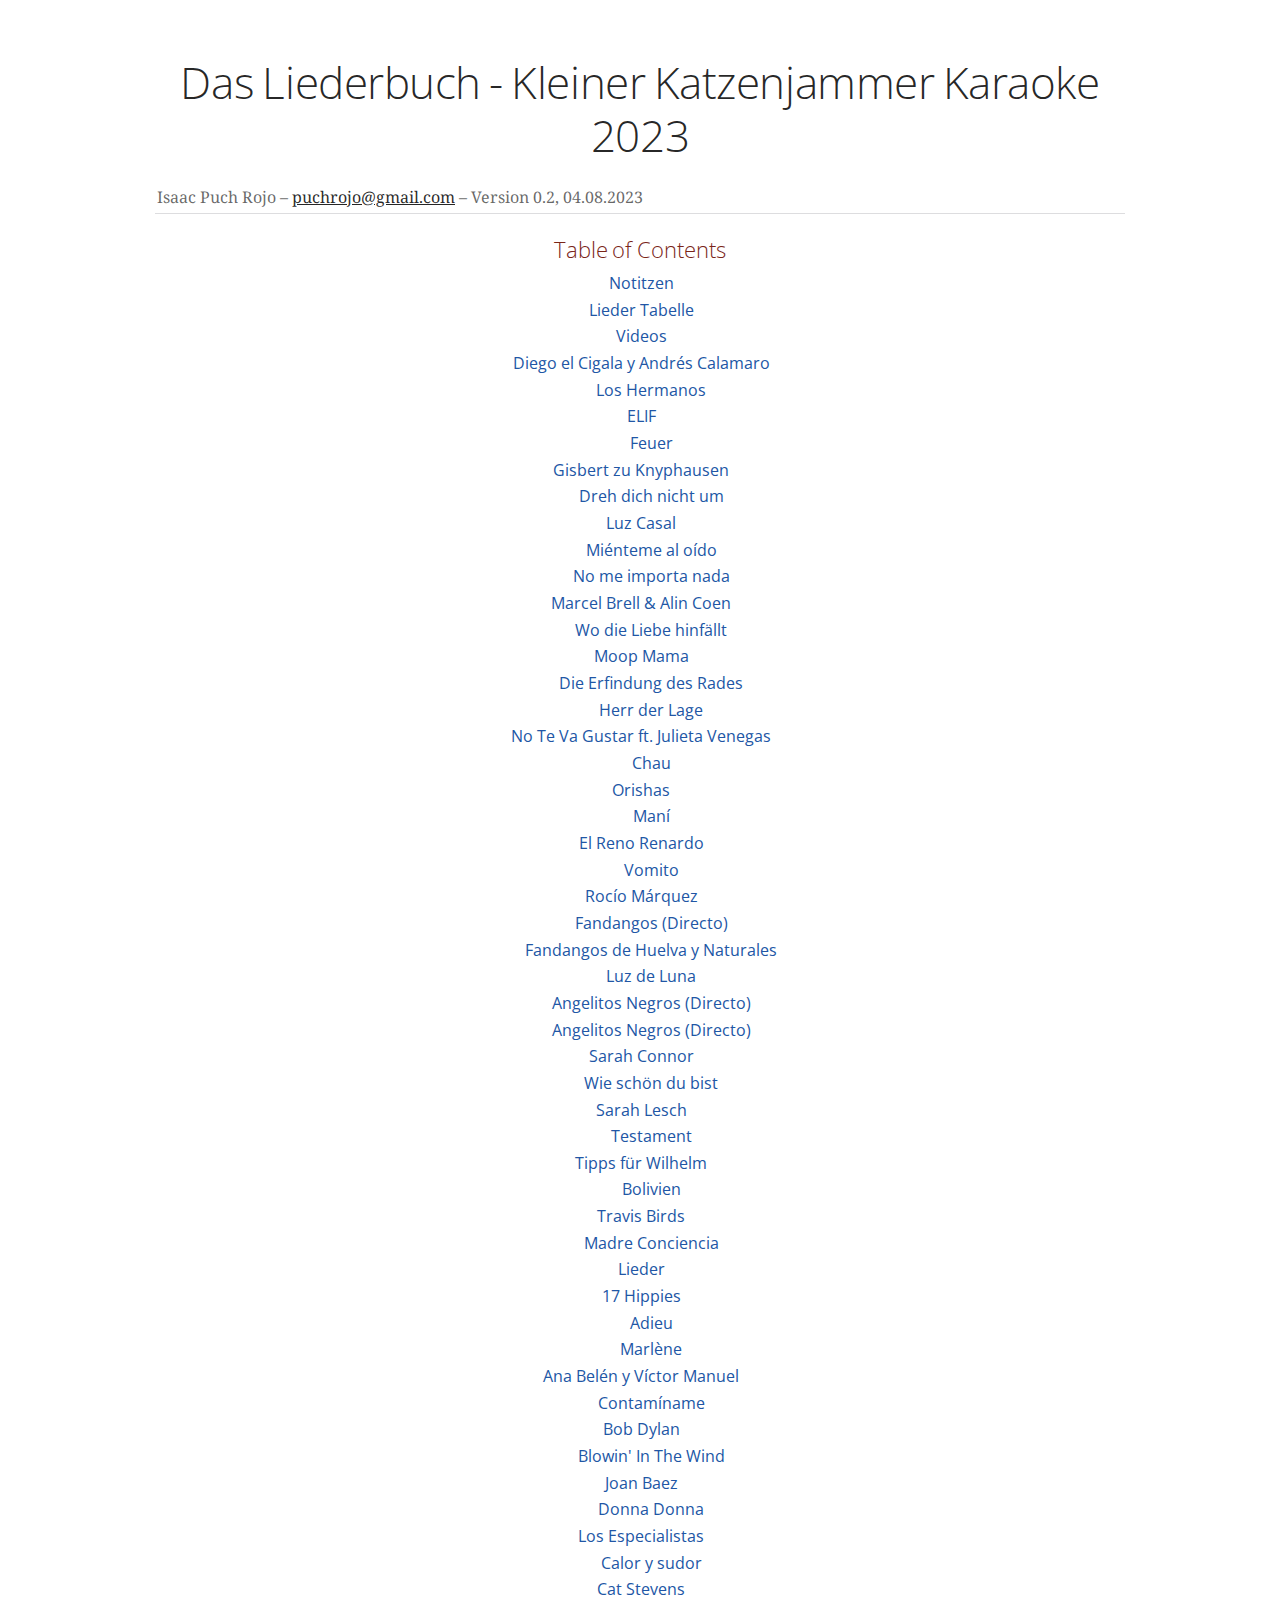
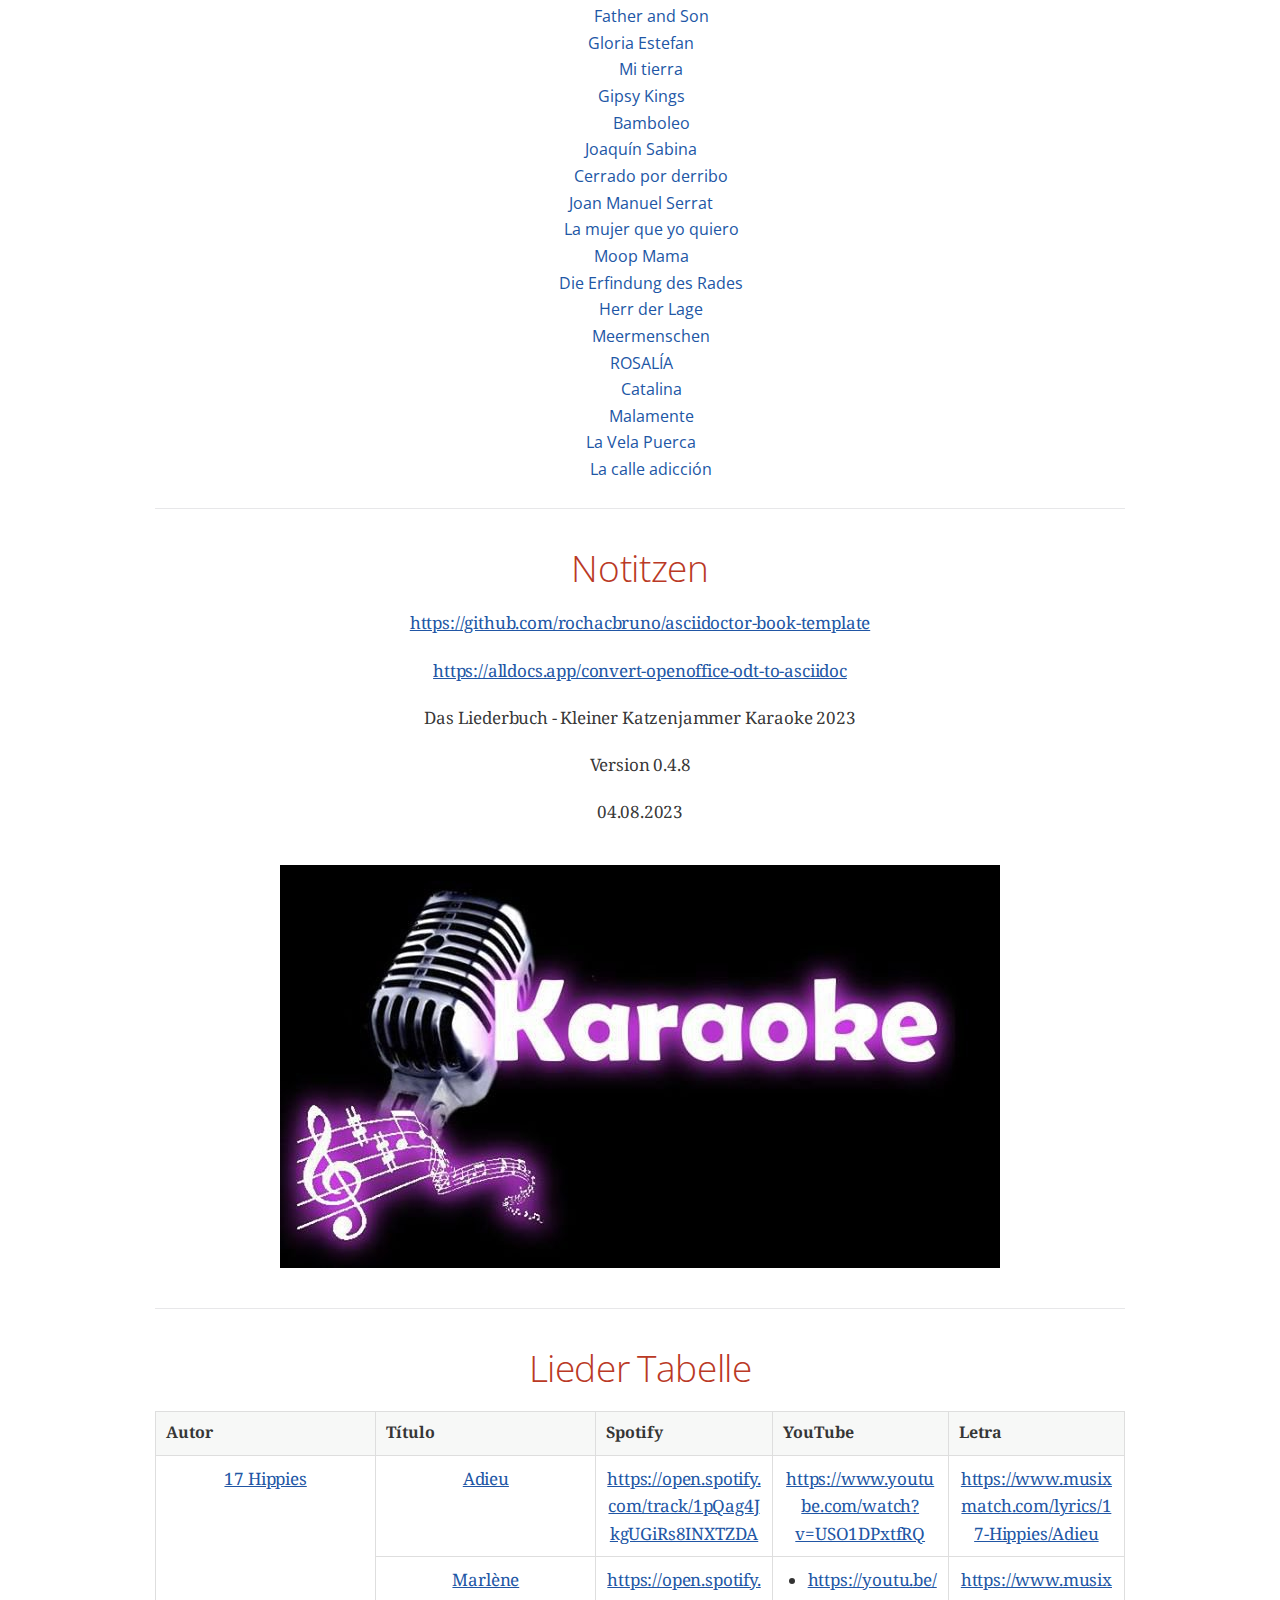
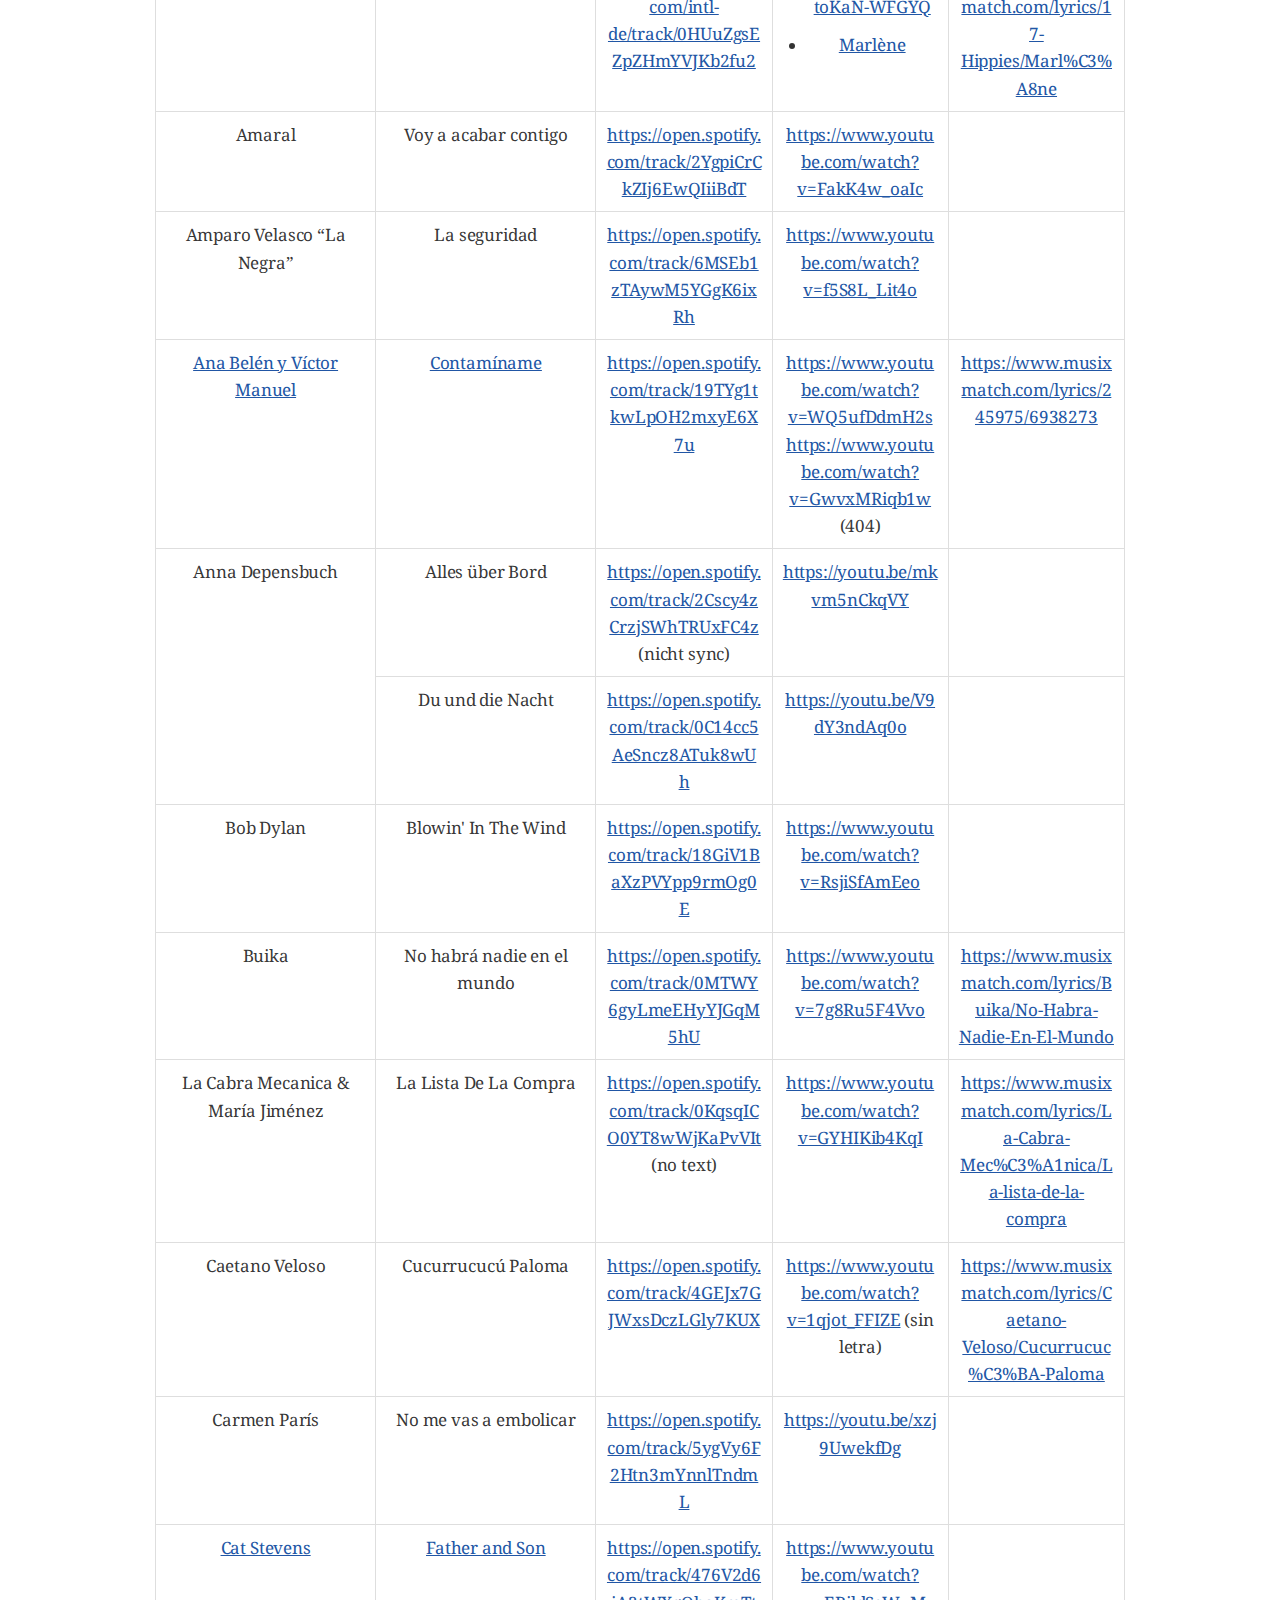
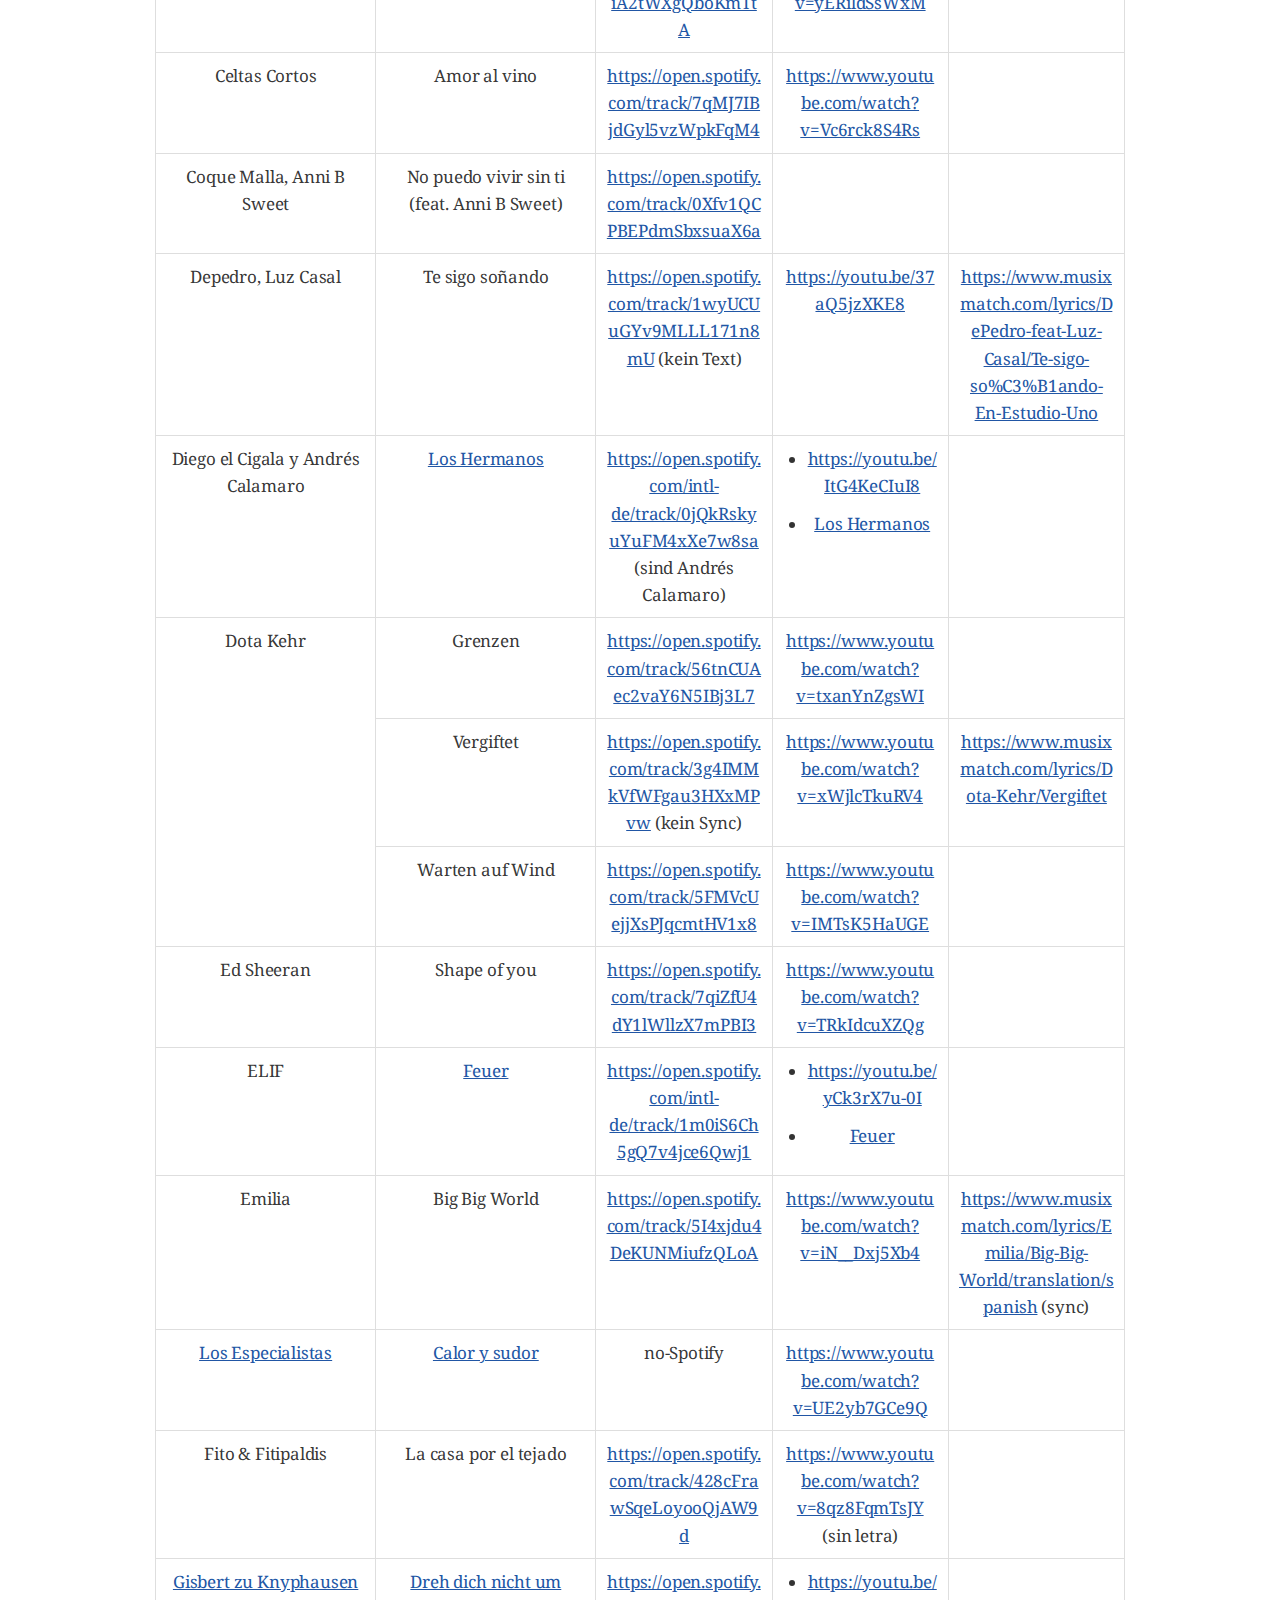
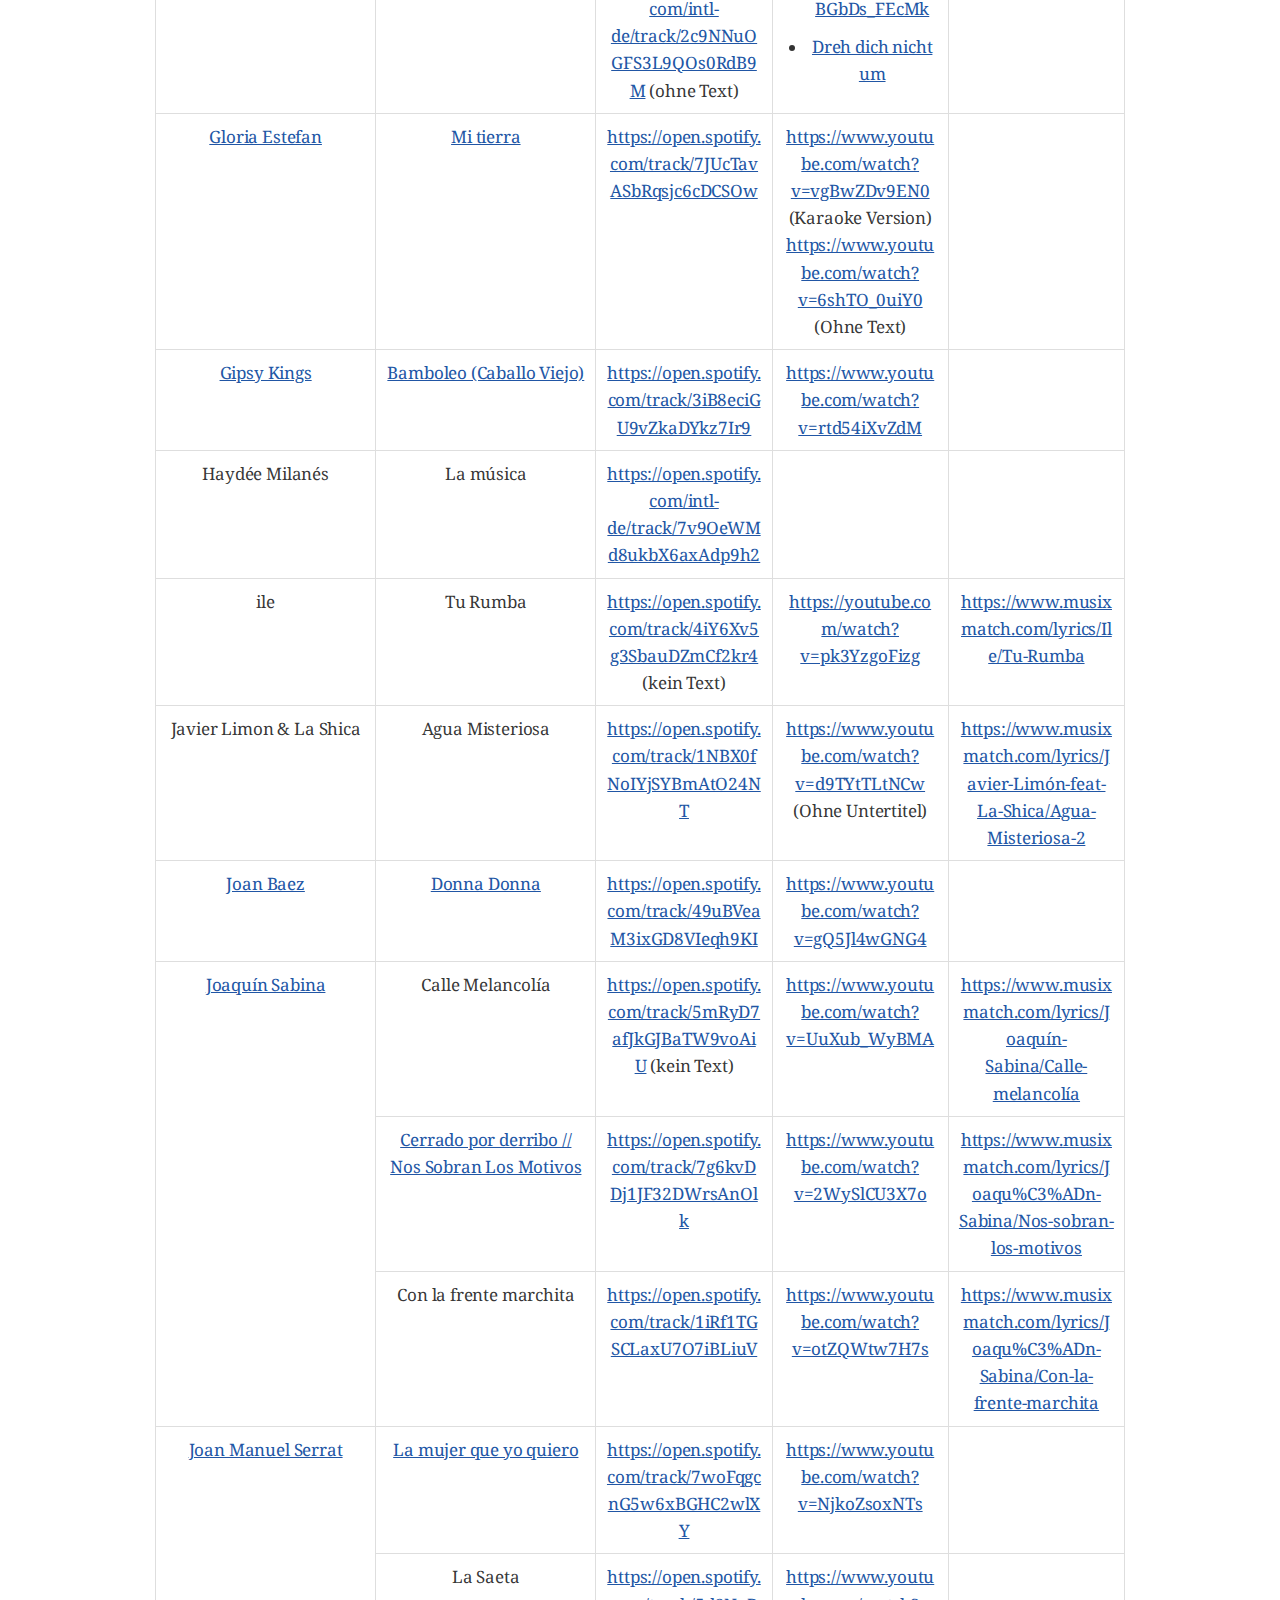
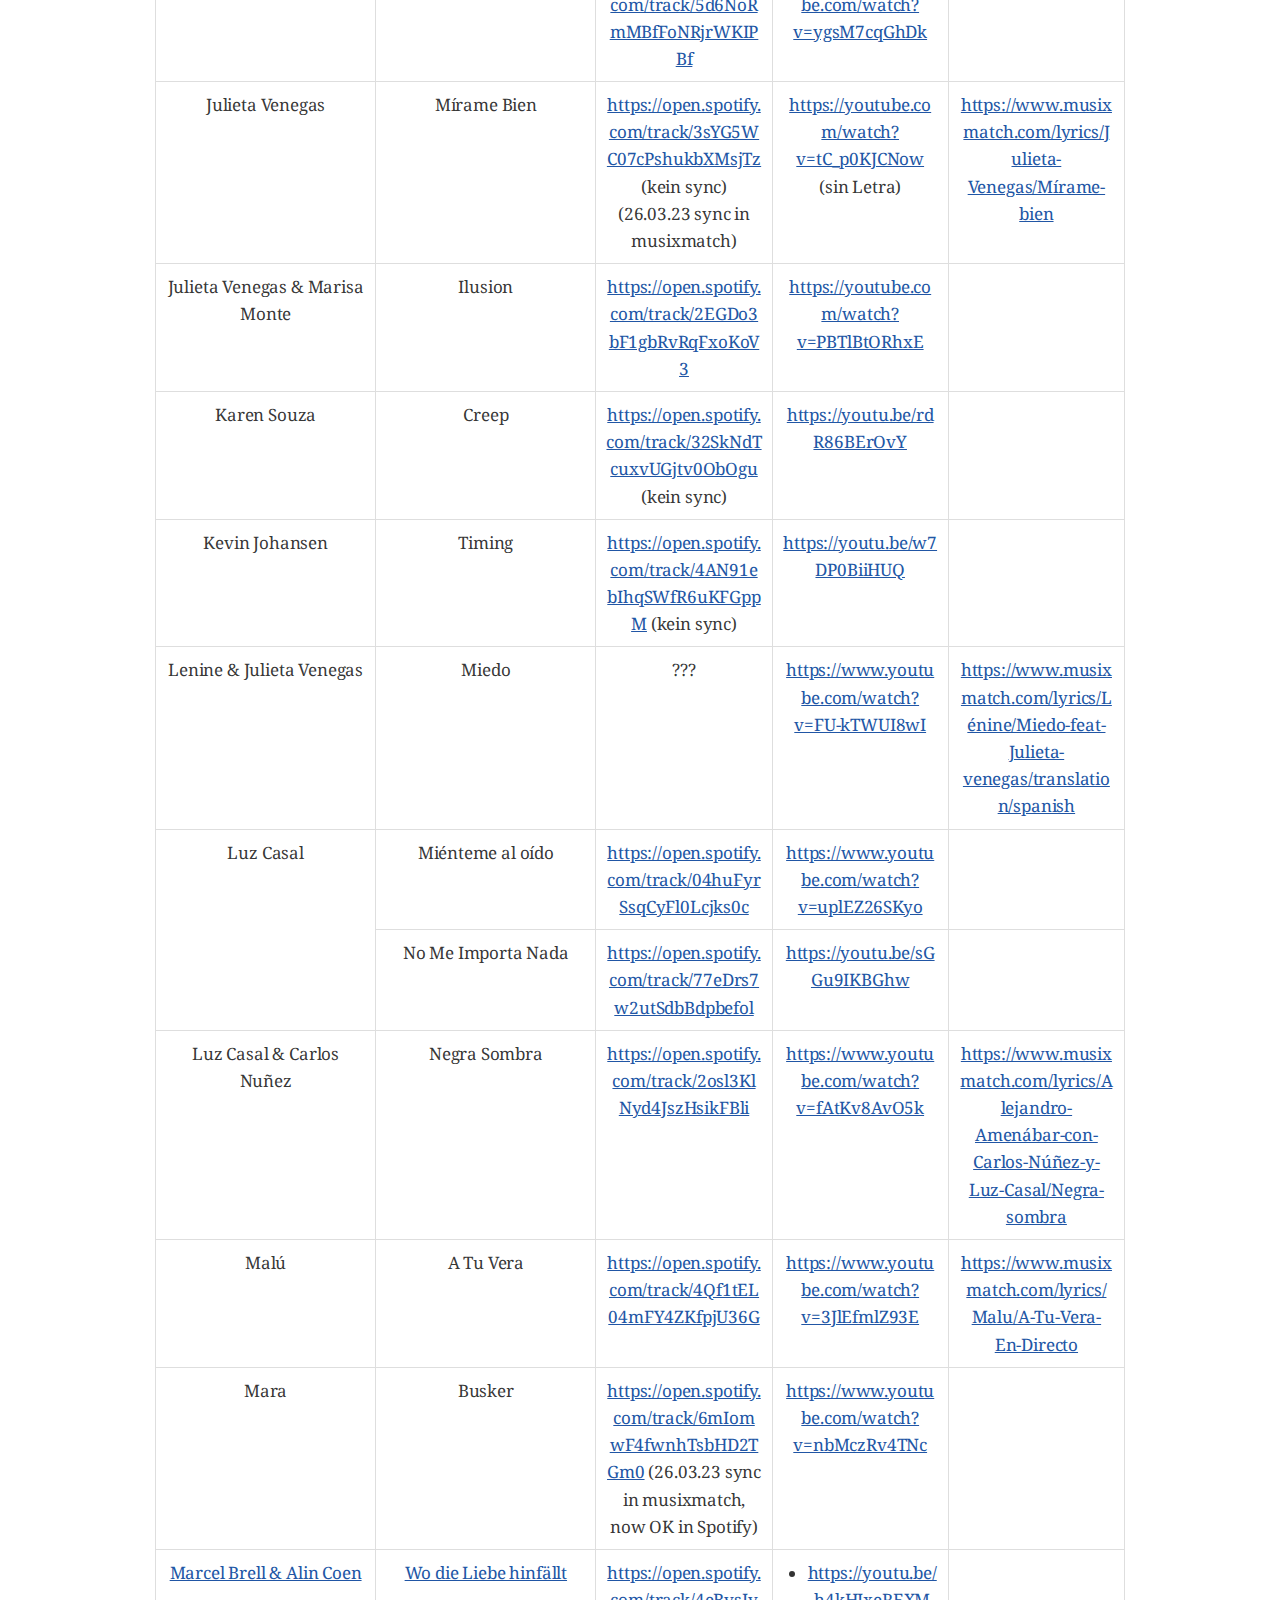
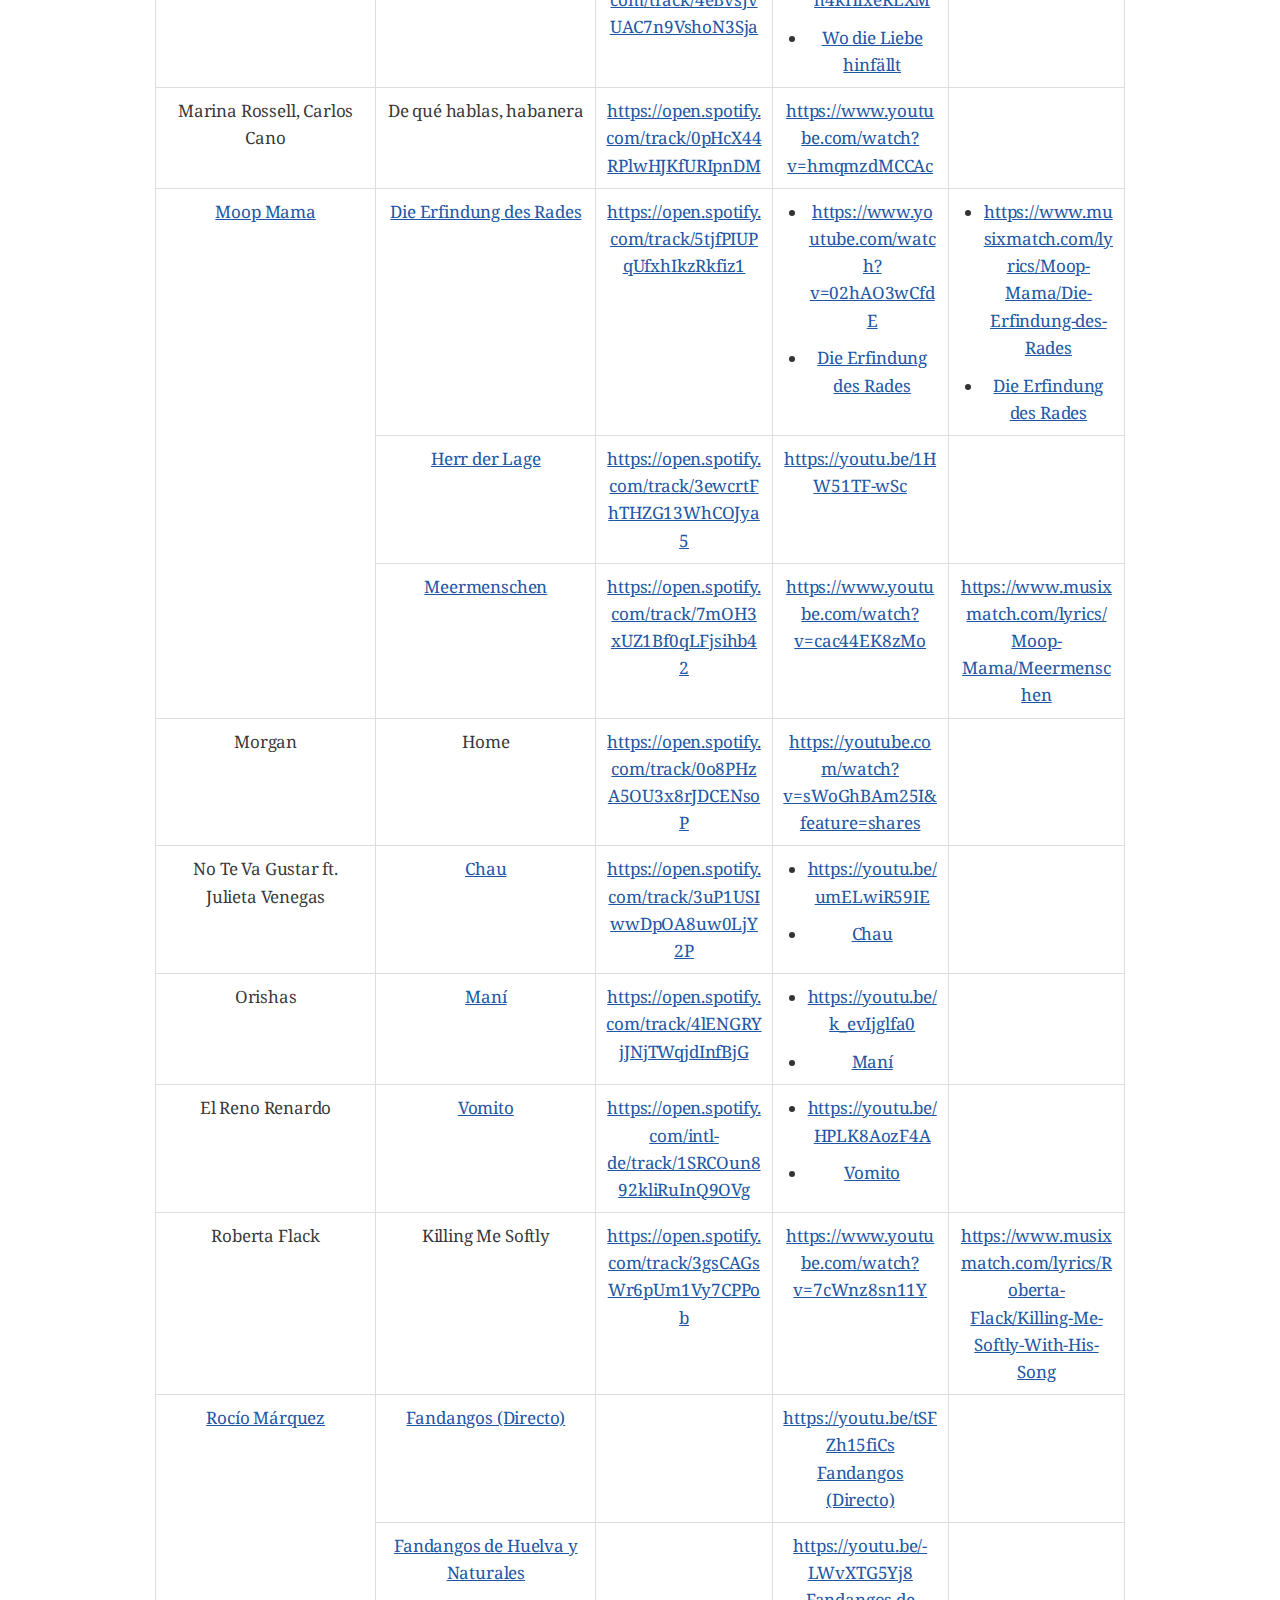
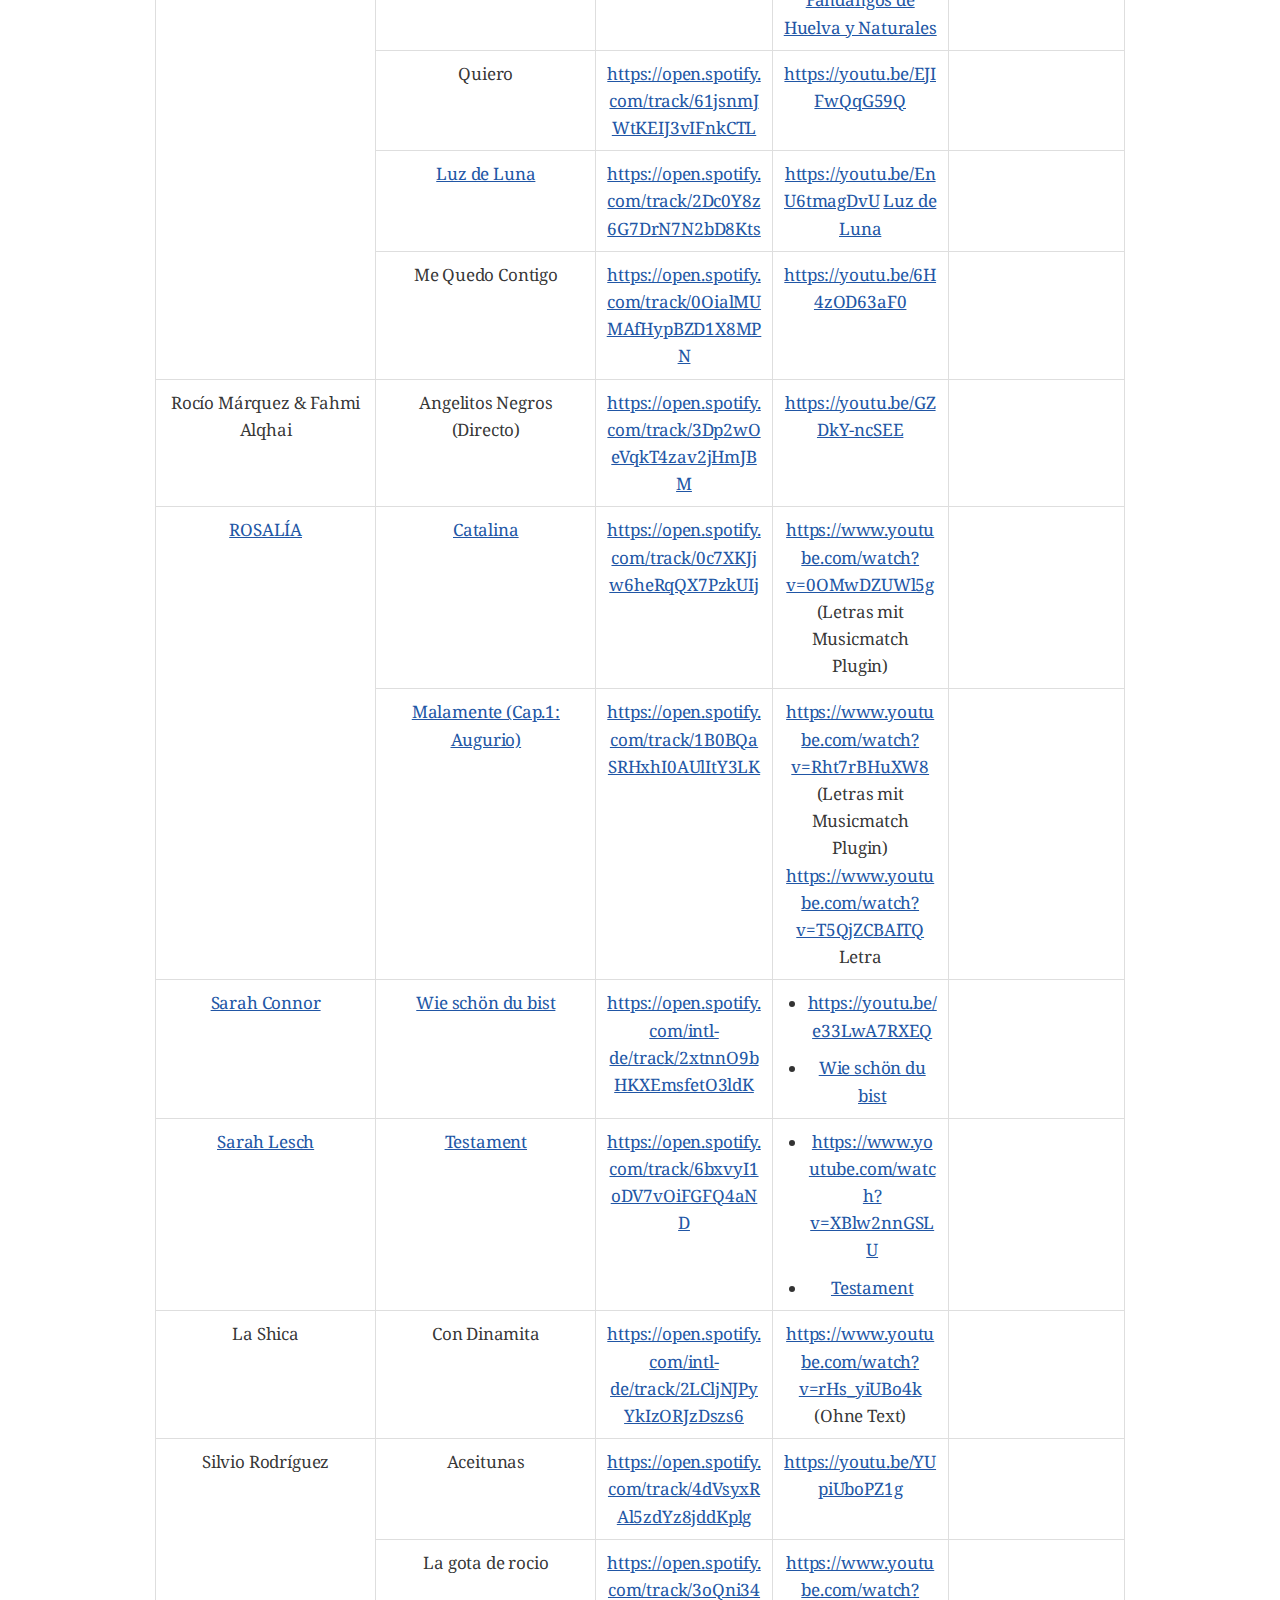
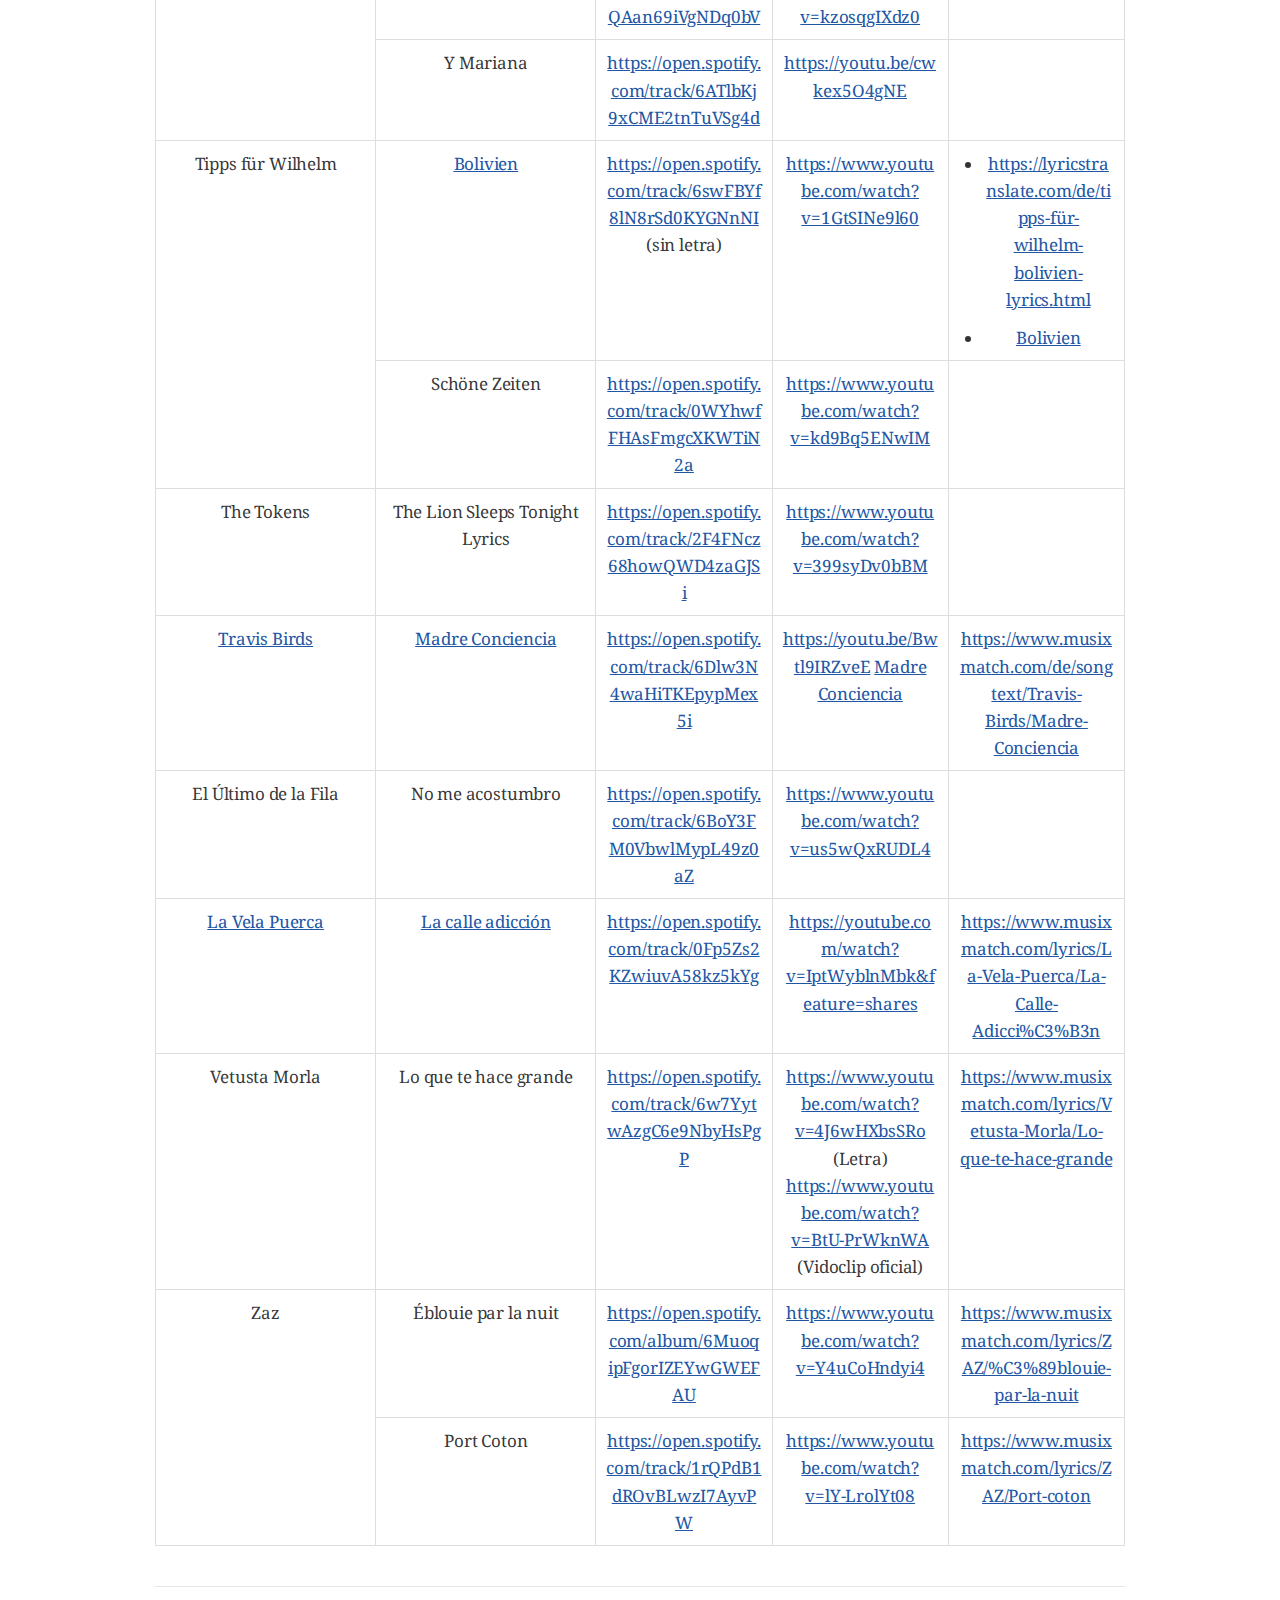
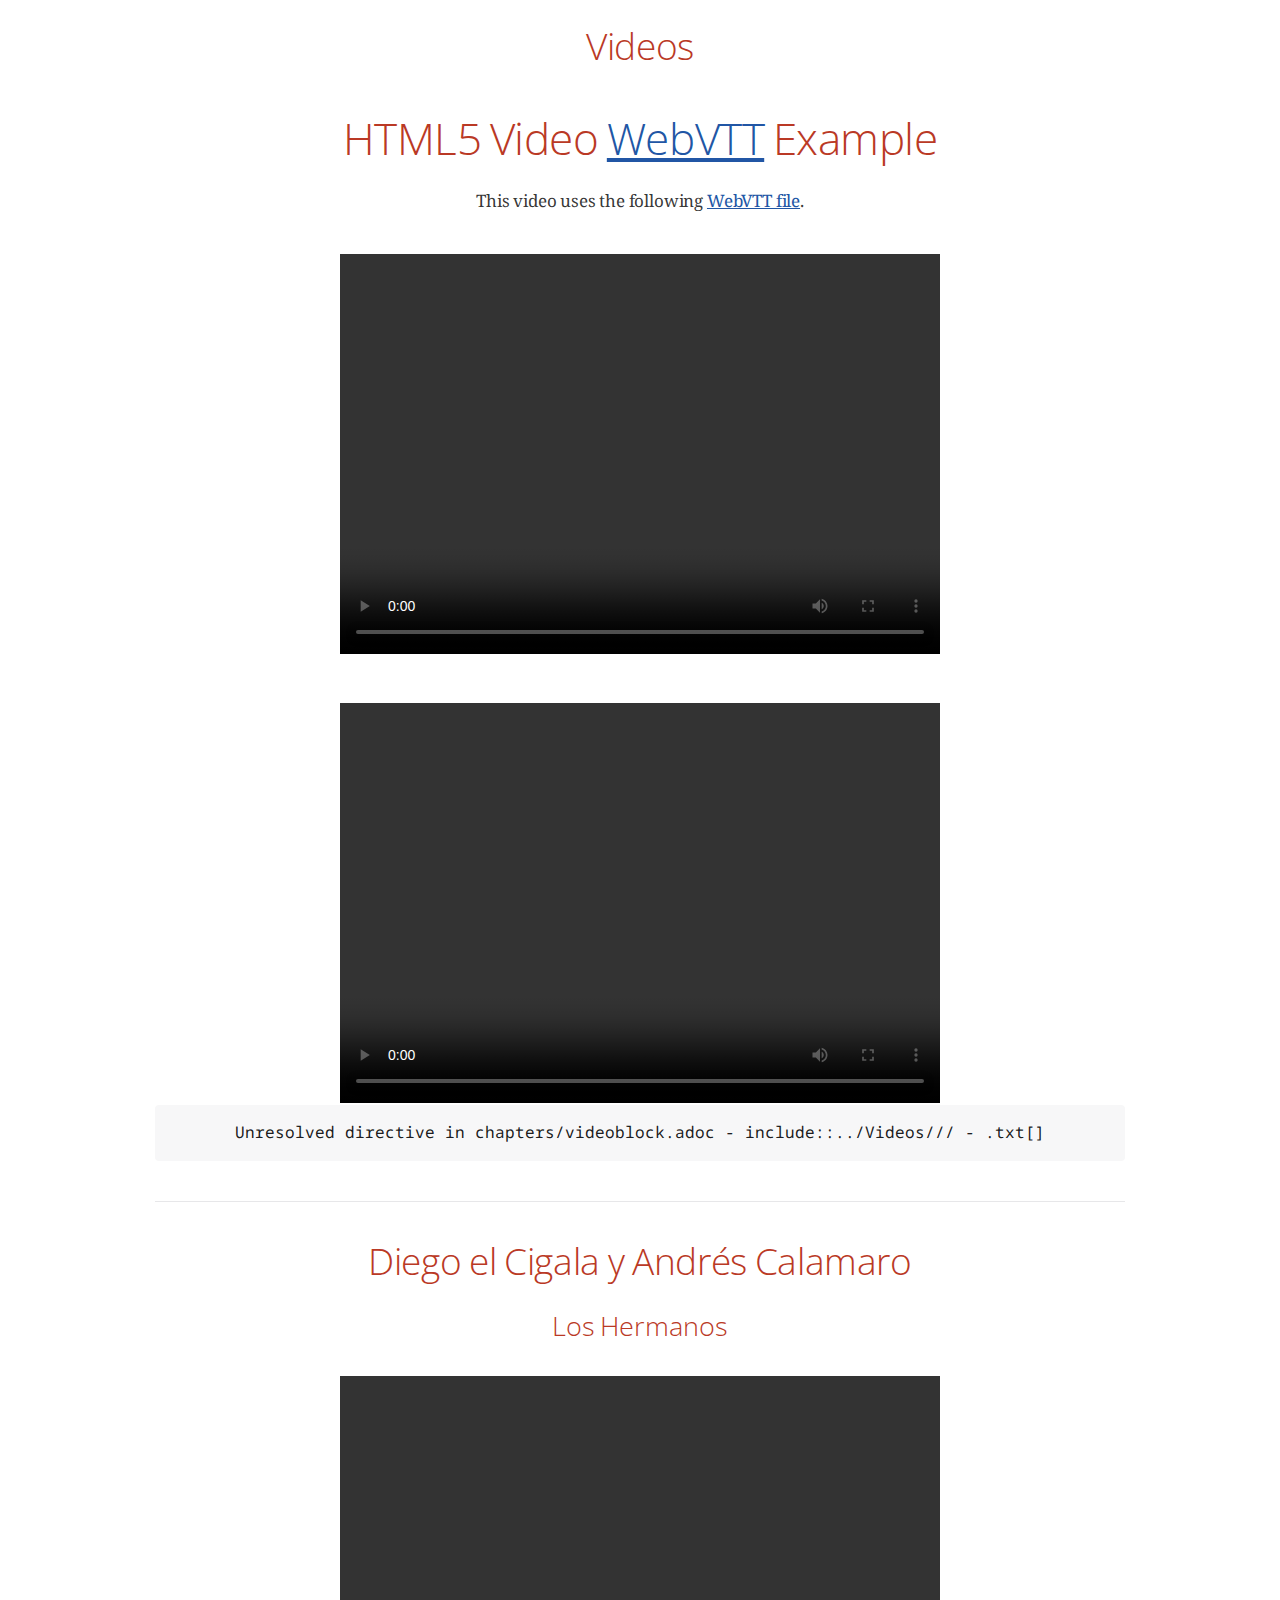
==== commit f0802534: "Neue Struktur Lieder.adoc mit Video in html5 und includes" ====
--- a/output/mybook.html
+++ b/output/mybook.html
@@ -454,11 +454,6 @@
 <li><a href="#"></a></li>
 </ul>
 </li>
-<li><a href="#_17_hippies">17 Hippies</a>
-<ul class="sectlevel2">
-<li><a href="#_marlène">Marlène</a></li>
-</ul>
-</li>
 <li><a href="#_diego_el_cigala_y_andrés_calamaro">Diego el Cigala y Andrés Calamaro</a>
 <ul class="sectlevel2">
 <li><a href="#_los_hermanos">Los Hermanos</a></li>
@@ -476,7 +471,7 @@
 </li>
 <li><a href="#_luz_casal">Luz Casal</a>
 <ul class="sectlevel2">
-<li><a href="#_miénteme_al_oído1">Miénteme al oído1</a></li>
+<li><a href="#_miénteme_al_oído">Miénteme al oído</a></li>
 <li><a href="#_no_me_importa_nada">No me importa nada</a></li>
 </ul>
 </li>
@@ -536,9 +531,10 @@
 </ul>
 </li>
 <li><a href="#_lieder">Lieder</a></li>
-<li><a href="#_17_hippies_2">17 Hippies</a>
+<li><a href="#_17_hippies">17 Hippies</a>
 <ul class="sectlevel2">
 <li><a href="#_adieu">Adieu</a></li>
+<li><a href="#_marlène">Marlène</a></li>
 </ul>
 </li>
 <li><a href="#_ana_belén_y_víctor_manuel">Ana Belén y Víctor Manuel</a>
@@ -636,28 +632,13 @@
 <div class="sect1">
 <h2 id="_lieder_tabelle">Lieder Tabelle</h2>
 <div class="sectionbody">
-<div class="paragraph">
-<p>Link1 - <a href="https://github.com/ietf-wg-cellar/matroska-test-files/raw/master/test_files/test5.mkv" class="bare">https://github.com/ietf-wg-cellar/matroska-test-files/raw/master/test_files/test5.mkv</a></p>
-</div>
-<div class="paragraph">
-<p>Link2 - vlc://https://github.com/ietf-wg-cellar/matroska-test-files/raw/master/test_files/test5.mkv</p>
-</div>
-<div class="paragraph">
-<p>Link3 - vlc://github.com/ietf-wg-cellar/matroska-test-files/raw/master/test_files/test5.mkv</p>
-</div>
-<div class="paragraph">
-<p>Link4 - vlc-x-callback-url://x-callback-url/stream?url=https://github.com/ietf-wg-cellar/matroska-test-files/raw/master/test_files/test5.mkv</p>
-</div>
-<div class="paragraph">
-<p>Link5 - vlc-x-callback-url://x-callback-url/stream?url=github.com/ietf-wg-cellar/matroska-test-files/raw/master/test_files/test5.mkv</p>
-</div>
 <table class="tableblock frame-all grid-all stretch">
 <colgroup>
-<col style="width: 20%;">
-<col style="width: 20%;">
-<col style="width: 20%;">
-<col style="width: 20%;">
-<col style="width: 20%;">
+<col style="width: 22.7272%;">
+<col style="width: 22.7272%;">
+<col style="width: 18.1818%;">
+<col style="width: 18.1818%;">
+<col style="width: 18.182%;">
 </colgroup>
 <thead>
 <tr>
@@ -670,140 +651,269 @@
 </thead>
 <tbody>
 <tr>
-<td class="tableblock halign-left valign-top"><p class="tableblock"><a href="#_17_hippies">17 Hippies</a></p></td>
-<td class="tableblock halign-left valign-top"><p class="tableblock"><a href="#_adieu">Adieu</a></p></td>
-<td class="tableblock halign-left valign-top"><p class="tableblock"><a href="https://open.spotify.com/track/1pQag4JkgUGiRs8INXTZDA" class="bare">https://open.spotify.com/track/1pQag4JkgUGiRs8INXTZDA</a></p></td>
+<td class="tableblock halign-left valign-top" rowspan="2"><div class="content"><div class="paragraph">
+<p><a href="#_17_hippies">17 Hippies</a></p>
+</div></div></td>
+<td class="tableblock halign-left valign-top"><div class="content"><div class="paragraph">
+<p><a href="#_adieu">Adieu</a></p>
+</div></div></td>
+<td class="tableblock halign-left valign-top"><div class="content"><div class="paragraph">
+<p><a href="https://open.spotify.com/track/1pQag4JkgUGiRs8INXTZDA" class="bare">https://open.spotify.com/track/1pQag4JkgUGiRs8INXTZDA</a></p>
+</div></div></td>
 <td class="tableblock halign-left valign-top"><div class="content"><div class="paragraph">
 <p><a href="https://www.youtube.com/watch?v=USO1DPxtfRQ" class="bare">https://www.youtube.com/watch?v=USO1DPxtfRQ</a></p>
 </div></div></td>
-<td class="tableblock halign-left valign-top"><p class="tableblock"><a href="https://www.musixmatch.com/lyrics/17-Hippies/Adieu" class="bare">https://www.musixmatch.com/lyrics/17-Hippies/Adieu</a></p></td>
-</tr>
-<tr>
-<td class="tableblock halign-left valign-top"><p class="tableblock">Amaral</p></td>
-<td class="tableblock halign-left valign-top"><p class="tableblock">Voy a acabar contigo</p></td>
-<td class="tableblock halign-left valign-top"><p class="tableblock"><a href="https://open.spotify.com/track/2YgpiCrCkZIj6EwQIiiBdT" class="bare">https://open.spotify.com/track/2YgpiCrCkZIj6EwQIiiBdT</a></p></td>
+<td class="tableblock halign-left valign-top"><div class="content"><div class="paragraph">
+<p><a href="https://www.musixmatch.com/lyrics/17-Hippies/Adieu" class="bare">https://www.musixmatch.com/lyrics/17-Hippies/Adieu</a></p>
+</div></div></td>
+</tr>
+<tr>
+<td class="tableblock halign-left valign-top"><div class="content"><div class="paragraph">
+<p><a href="#_marlène">Marlène</a></p>
+</div></div></td>
+<td class="tableblock halign-left valign-top"><div class="content"><div class="paragraph">
+<p><a href="https://open.spotify.com/intl-de/track/0HUuZgsEZpZHmYVJKb2fu2" class="bare">https://open.spotify.com/intl-de/track/0HUuZgsEZpZHmYVJKb2fu2</a></p>
+</div></div></td>
+<td class="tableblock halign-left valign-top"><div class="content"><div class="ulist">
+<ul>
+<li>
+<p><a href="https://youtu.be/toKaN-WFGYQ" class="bare">https://youtu.be/toKaN-WFGYQ</a></p>
+</li>
+<li>
+<p><a href="#_marlène">Marlène</a></p>
+</li>
+</ul>
+</div></div></td>
+<td class="tableblock halign-left valign-top"><div class="content"><div class="paragraph">
+<p><a href="https://www.musixmatch.com/lyrics/17-Hippies/Marl%C3%A8ne" class="bare">https://www.musixmatch.com/lyrics/17-Hippies/Marl%C3%A8ne</a></p>
+</div></div></td>
+</tr>
+<tr>
+<td class="tableblock halign-left valign-top"><div class="content"><div class="paragraph">
+<p>Amaral</p>
+</div></div></td>
+<td class="tableblock halign-left valign-top"><div class="content"><div class="paragraph">
+<p>Voy a acabar contigo</p>
+</div></div></td>
+<td class="tableblock halign-left valign-top"><div class="content"><div class="paragraph">
+<p><a href="https://open.spotify.com/track/2YgpiCrCkZIj6EwQIiiBdT" class="bare">https://open.spotify.com/track/2YgpiCrCkZIj6EwQIiiBdT</a></p>
+</div></div></td>
 <td class="tableblock halign-left valign-top"><div class="content"><div class="paragraph">
 <p><a href="https://www.youtube.com/watch?v=FakK4w_oaIc" class="bare">https://www.youtube.com/watch?v=FakK4w_oaIc</a></p>
 </div></div></td>
-<td class="tableblock halign-left valign-top"></td>
-</tr>
-<tr>
-<td class="tableblock halign-left valign-top"><p class="tableblock">Amparo Velasco “La Negra”</p></td>
-<td class="tableblock halign-left valign-top"><p class="tableblock">La seguridad</p></td>
-<td class="tableblock halign-left valign-top"><p class="tableblock"><a href="https://open.spotify.com/track/6MSEb1zTAywM5YGgK6ixRh" class="bare">https://open.spotify.com/track/6MSEb1zTAywM5YGgK6ixRh</a></p></td>
+<td class="tableblock halign-left valign-top"><div class="content"></div></td>
+</tr>
+<tr>
+<td class="tableblock halign-left valign-top"><div class="content"><div class="paragraph">
+<p>Amparo Velasco “La Negra”</p>
+</div></div></td>
+<td class="tableblock halign-left valign-top"><div class="content"><div class="paragraph">
+<p>La seguridad</p>
+</div></div></td>
+<td class="tableblock halign-left valign-top"><div class="content"><div class="paragraph">
+<p><a href="https://open.spotify.com/track/6MSEb1zTAywM5YGgK6ixRh" class="bare">https://open.spotify.com/track/6MSEb1zTAywM5YGgK6ixRh</a></p>
+</div></div></td>
 <td class="tableblock halign-left valign-top"><div class="content"><div class="paragraph">
 <p><a href="https://www.youtube.com/watch?v=f5S8L_Lit4o" class="bare">https://www.youtube.com/watch?v=f5S8L_Lit4o</a></p>
 </div></div></td>
-<td class="tableblock halign-left valign-top"></td>
-</tr>
-<tr>
-<td class="tableblock halign-left valign-top"><p class="tableblock"><a href="#_ana_belén_y_víctor_manuel">Ana Belén y Víctor Manuel</a></p></td>
-<td class="tableblock halign-left valign-top"><p class="tableblock"><a href="#_contamíname">Contamíname</a></p></td>
-<td class="tableblock halign-left valign-top"><p class="tableblock"><a href="https://open.spotify.com/track/19TYg1tkwLpOH2mxyE6X7u" class="bare">https://open.spotify.com/track/19TYg1tkwLpOH2mxyE6X7u</a></p></td>
+<td class="tableblock halign-left valign-top"><div class="content"></div></td>
+</tr>
+<tr>
+<td class="tableblock halign-left valign-top"><div class="content"><div class="paragraph">
+<p><a href="#_ana_belén_y_víctor_manuel">Ana Belén y Víctor Manuel</a></p>
+</div></div></td>
+<td class="tableblock halign-left valign-top"><div class="content"><div class="paragraph">
+<p><a href="#_contamíname">Contamíname</a></p>
+</div></div></td>
+<td class="tableblock halign-left valign-top"><div class="content"><div class="paragraph">
+<p><a href="https://open.spotify.com/track/19TYg1tkwLpOH2mxyE6X7u" class="bare">https://open.spotify.com/track/19TYg1tkwLpOH2mxyE6X7u</a></p>
+</div></div></td>
 <td class="tableblock halign-left valign-top"><div class="content"><div class="paragraph">
 <p><a href="https://www.youtube.com/watch?v=WQ5ufDdmH2s" class="bare">https://www.youtube.com/watch?v=WQ5ufDdmH2s</a>
  <a href="https://www.youtube.com/watch?v=GwvxMRiqb1w" class="bare">https://www.youtube.com/watch?v=GwvxMRiqb1w</a> (404)</p>
 </div></div></td>
-<td class="tableblock halign-left valign-top"><p class="tableblock"><a href="https://www.musixmatch.com/lyrics/245975/6938273" class="bare">https://www.musixmatch.com/lyrics/245975/6938273</a></p></td>
-</tr>
-<tr>
-<td class="tableblock halign-left valign-top" rowspan="2"><p class="tableblock">Anna Depensbuch</p></td>
-<td class="tableblock halign-left valign-top"><p class="tableblock">Alles über Bord</p></td>
-<td class="tableblock halign-left valign-top"><p class="tableblock"><a href="https://open.spotify.com/track/2Cscy4zCrzjSWhTRUxFC4z" class="bare">https://open.spotify.com/track/2Cscy4zCrzjSWhTRUxFC4z</a> (nicht sync)</p></td>
+<td class="tableblock halign-left valign-top"><div class="content"><div class="paragraph">
+<p><a href="https://www.musixmatch.com/lyrics/245975/6938273" class="bare">https://www.musixmatch.com/lyrics/245975/6938273</a></p>
+</div></div></td>
+</tr>
+<tr>
+<td class="tableblock halign-left valign-top" rowspan="2"><div class="content"><div class="paragraph">
+<p>Anna Depensbuch</p>
+</div></div></td>
+<td class="tableblock halign-left valign-top"><div class="content"><div class="paragraph">
+<p>Alles über Bord</p>
+</div></div></td>
+<td class="tableblock halign-left valign-top"><div class="content"><div class="paragraph">
+<p><a href="https://open.spotify.com/track/2Cscy4zCrzjSWhTRUxFC4z" class="bare">https://open.spotify.com/track/2Cscy4zCrzjSWhTRUxFC4z</a> (nicht sync)</p>
+</div></div></td>
 <td class="tableblock halign-left valign-top"><div class="content"><div class="paragraph">
 <p><a href="https://youtu.be/mkvm5nCkqVY" class="bare">https://youtu.be/mkvm5nCkqVY</a></p>
 </div></div></td>
-<td class="tableblock halign-left valign-top"></td>
-</tr>
-<tr>
-<td class="tableblock halign-left valign-top"><p class="tableblock">Du und die Nacht</p></td>
-<td class="tableblock halign-left valign-top"><p class="tableblock"><a href="https://open.spotify.com/track/0C14cc5AeSncz8ATuk8wUh" class="bare">https://open.spotify.com/track/0C14cc5AeSncz8ATuk8wUh</a></p></td>
-<td class="tableblock halign-left valign-top"><p class="tableblock"><a href="https://youtu.be/V9dY3ndAq0o" class="bare">https://youtu.be/V9dY3ndAq0o</a></p></td>
-<td class="tableblock halign-left valign-top"><div class="content"></div></td>
-</tr>
-<tr>
-<td class="tableblock halign-left valign-top"><p class="tableblock">Bob Dylan</p></td>
-<td class="tableblock halign-left valign-top"><p class="tableblock">Blowin' In The Wind</p></td>
-<td class="tableblock halign-left valign-top"><p class="tableblock"><a href="https://open.spotify.com/track/18GiV1BaXzPVYpp9rmOg0E" class="bare">https://open.spotify.com/track/18GiV1BaXzPVYpp9rmOg0E</a></p></td>
+<td class="tableblock halign-left valign-top"><div class="content"></div></td>
+</tr>
+<tr>
+<td class="tableblock halign-left valign-top"><div class="content"><div class="paragraph">
+<p>Du und die Nacht</p>
+</div></div></td>
+<td class="tableblock halign-left valign-top"><div class="content"><div class="paragraph">
+<p><a href="https://open.spotify.com/track/0C14cc5AeSncz8ATuk8wUh" class="bare">https://open.spotify.com/track/0C14cc5AeSncz8ATuk8wUh</a></p>
+</div></div></td>
+<td class="tableblock halign-left valign-top"><div class="content"><div class="paragraph">
+<p><a href="https://youtu.be/V9dY3ndAq0o" class="bare">https://youtu.be/V9dY3ndAq0o</a></p>
+</div></div></td>
+<td class="tableblock halign-left valign-top"><div class="content"></div></td>
+</tr>
+<tr>
+<td class="tableblock halign-left valign-top"><div class="content"><div class="paragraph">
+<p>Bob Dylan</p>
+</div></div></td>
+<td class="tableblock halign-left valign-top"><div class="content"><div class="paragraph">
+<p>Blowin' In The Wind</p>
+</div></div></td>
+<td class="tableblock halign-left valign-top"><div class="content"><div class="paragraph">
+<p><a href="https://open.spotify.com/track/18GiV1BaXzPVYpp9rmOg0E" class="bare">https://open.spotify.com/track/18GiV1BaXzPVYpp9rmOg0E</a></p>
+</div></div></td>
 <td class="tableblock halign-left valign-top"><div class="content"><div class="paragraph">
 <p><a href="https://www.youtube.com/watch?v=RsjiSfAmEeo" class="bare">https://www.youtube.com/watch?v=RsjiSfAmEeo</a></p>
 </div></div></td>
-<td class="tableblock halign-left valign-top"></td>
-</tr>
-<tr>
-<td class="tableblock halign-left valign-top"><p class="tableblock">Buika</p></td>
-<td class="tableblock halign-left valign-top"><p class="tableblock">No habrá nadie en el mundo</p></td>
-<td class="tableblock halign-left valign-top"><p class="tableblock"><a href="https://open.spotify.com/track/0MTWY6gyLmeEHyYJGqM5hU" class="bare">https://open.spotify.com/track/0MTWY6gyLmeEHyYJGqM5hU</a></p></td>
+<td class="tableblock halign-left valign-top"><div class="content"></div></td>
+</tr>
+<tr>
+<td class="tableblock halign-left valign-top"><div class="content"><div class="paragraph">
+<p>Buika</p>
+</div></div></td>
+<td class="tableblock halign-left valign-top"><div class="content"><div class="paragraph">
+<p>No habrá nadie en el mundo</p>
+</div></div></td>
+<td class="tableblock halign-left valign-top"><div class="content"><div class="paragraph">
+<p><a href="https://open.spotify.com/track/0MTWY6gyLmeEHyYJGqM5hU" class="bare">https://open.spotify.com/track/0MTWY6gyLmeEHyYJGqM5hU</a></p>
+</div></div></td>
 <td class="tableblock halign-left valign-top"><div class="content"><div class="paragraph">
 <p><a href="https://www.youtube.com/watch?v=7g8Ru5F4Vvo" class="bare">https://www.youtube.com/watch?v=7g8Ru5F4Vvo</a></p>
 </div></div></td>
-<td class="tableblock halign-left valign-top"><p class="tableblock"><a href="https://www.musixmatch.com/lyrics/Buika/No-Habra-Nadie-En-El-Mundo" class="bare">https://www.musixmatch.com/lyrics/Buika/No-Habra-Nadie-En-El-Mundo</a></p></td>
-</tr>
-<tr>
-<td class="tableblock halign-left valign-top"><p class="tableblock">La Cabra Mecanica &amp; María Jiménez</p></td>
-<td class="tableblock halign-left valign-top"><p class="tableblock">La Lista De La Compra</p></td>
-<td class="tableblock halign-left valign-top"><p class="tableblock"><a href="https://open.spotify.com/track/0KqsqICO0YT8wWjKaPvVIt" class="bare">https://open.spotify.com/track/0KqsqICO0YT8wWjKaPvVIt</a> (no text)</p></td>
+<td class="tableblock halign-left valign-top"><div class="content"><div class="paragraph">
+<p><a href="https://www.musixmatch.com/lyrics/Buika/No-Habra-Nadie-En-El-Mundo" class="bare">https://www.musixmatch.com/lyrics/Buika/No-Habra-Nadie-En-El-Mundo</a></p>
+</div></div></td>
+</tr>
+<tr>
+<td class="tableblock halign-left valign-top"><div class="content"><div class="paragraph">
+<p>La Cabra Mecanica &amp; María Jiménez</p>
+</div></div></td>
+<td class="tableblock halign-left valign-top"><div class="content"><div class="paragraph">
+<p>La Lista De La Compra</p>
+</div></div></td>
+<td class="tableblock halign-left valign-top"><div class="content"><div class="paragraph">
+<p><a href="https://open.spotify.com/track/0KqsqICO0YT8wWjKaPvVIt" class="bare">https://open.spotify.com/track/0KqsqICO0YT8wWjKaPvVIt</a> (no text)</p>
+</div></div></td>
 <td class="tableblock halign-left valign-top"><div class="content"><div class="paragraph">
 <p><a href="https://www.youtube.com/watch?v=GYHIKib4KqI" class="bare">https://www.youtube.com/watch?v=GYHIKib4KqI</a></p>
 </div></div></td>
-<td class="tableblock halign-left valign-top"><p class="tableblock"><a href="https://www.musixmatch.com/lyrics/La-Cabra-Mec%C3%A1nica/La-lista-de-la-compra" class="bare">https://www.musixmatch.com/lyrics/La-Cabra-Mec%C3%A1nica/La-lista-de-la-compra</a></p></td>
-</tr>
-<tr>
-<td class="tableblock halign-left valign-top"><p class="tableblock">Caetano Veloso</p></td>
-<td class="tableblock halign-left valign-top"><p class="tableblock">Cucurrucucú Paloma</p></td>
-<td class="tableblock halign-left valign-top"><p class="tableblock"><a href="https://open.spotify.com/track/4GEJx7GJWxsDczLGly7KUX" class="bare">https://open.spotify.com/track/4GEJx7GJWxsDczLGly7KUX</a></p></td>
+<td class="tableblock halign-left valign-top"><div class="content"><div class="paragraph">
+<p><a href="https://www.musixmatch.com/lyrics/La-Cabra-Mec%C3%A1nica/La-lista-de-la-compra" class="bare">https://www.musixmatch.com/lyrics/La-Cabra-Mec%C3%A1nica/La-lista-de-la-compra</a></p>
+</div></div></td>
+</tr>
+<tr>
+<td class="tableblock halign-left valign-top"><div class="content"><div class="paragraph">
+<p>Caetano Veloso</p>
+</div></div></td>
+<td class="tableblock halign-left valign-top"><div class="content"><div class="paragraph">
+<p>Cucurrucucú Paloma</p>
+</div></div></td>
+<td class="tableblock halign-left valign-top"><div class="content"><div class="paragraph">
+<p><a href="https://open.spotify.com/track/4GEJx7GJWxsDczLGly7KUX" class="bare">https://open.spotify.com/track/4GEJx7GJWxsDczLGly7KUX</a></p>
+</div></div></td>
 <td class="tableblock halign-left valign-top"><div class="content"><div class="paragraph">
 <p><a href="https://www.youtube.com/watch?v=1qjot_FFIZE" class="bare">https://www.youtube.com/watch?v=1qjot_FFIZE</a> (sin letra)</p>
 </div></div></td>
-<td class="tableblock halign-left valign-top"><p class="tableblock"><a href="https://www.musixmatch.com/lyrics/Caetano-Veloso/Cucurrucuc%C3%BA-Paloma" class="bare">https://www.musixmatch.com/lyrics/Caetano-Veloso/Cucurrucuc%C3%BA-Paloma</a></p></td>
-</tr>
-<tr>
-<td class="tableblock halign-left valign-top"><p class="tableblock">Carmen París</p></td>
-<td class="tableblock halign-left valign-top"><p class="tableblock">No me vas a embolicar</p></td>
-<td class="tableblock halign-left valign-top"><p class="tableblock"><a href="https://open.spotify.com/track/5ygVy6F2Htn3mYnnlTndmL" class="bare">https://open.spotify.com/track/5ygVy6F2Htn3mYnnlTndmL</a></p></td>
+<td class="tableblock halign-left valign-top"><div class="content"><div class="paragraph">
+<p><a href="https://www.musixmatch.com/lyrics/Caetano-Veloso/Cucurrucuc%C3%BA-Paloma" class="bare">https://www.musixmatch.com/lyrics/Caetano-Veloso/Cucurrucuc%C3%BA-Paloma</a></p>
+</div></div></td>
+</tr>
+<tr>
+<td class="tableblock halign-left valign-top"><div class="content"><div class="paragraph">
+<p>Carmen París</p>
+</div></div></td>
+<td class="tableblock halign-left valign-top"><div class="content"><div class="paragraph">
+<p>No me vas a embolicar</p>
+</div></div></td>
+<td class="tableblock halign-left valign-top"><div class="content"><div class="paragraph">
+<p><a href="https://open.spotify.com/track/5ygVy6F2Htn3mYnnlTndmL" class="bare">https://open.spotify.com/track/5ygVy6F2Htn3mYnnlTndmL</a></p>
+</div></div></td>
 <td class="tableblock halign-left valign-top"><div class="content"><div class="paragraph">
 <p><a href="https://youtu.be/xzj9UwekfDg" class="bare">https://youtu.be/xzj9UwekfDg</a></p>
 </div></div></td>
-<td class="tableblock halign-left valign-top"></td>
-</tr>
-<tr>
-<td class="tableblock halign-left valign-top"><p class="tableblock"><a href="#_cat_stevens">Cat Stevens</a></p></td>
-<td class="tableblock halign-left valign-top"><p class="tableblock"><a href="#_father_and_son">Father and Son</a></p></td>
-<td class="tableblock halign-left valign-top"><p class="tableblock"><a href="https://open.spotify.com/track/476V2d6iA2tWXgQboKmTtA?si=e6823d60447e41d8">https://open.spotify.com/track/476V2d6iA2tWXgQboKmTtA</a></p></td>
+<td class="tableblock halign-left valign-top"><div class="content"></div></td>
+</tr>
+<tr>
+<td class="tableblock halign-left valign-top"><div class="content"><div class="paragraph">
+<p><a href="#_cat_stevens">Cat Stevens</a></p>
+</div></div></td>
+<td class="tableblock halign-left valign-top"><div class="content"><div class="paragraph">
+<p><a href="#_father_and_son">Father and Son</a></p>
+</div></div></td>
+<td class="tableblock halign-left valign-top"><div class="content"><div class="paragraph">
+<p><a href="https://open.spotify.com/track/476V2d6iA2tWXgQboKmTtA?si=e6823d60447e41d8">https://open.spotify.com/track/476V2d6iA2tWXgQboKmTtA</a></p>
+</div></div></td>
 <td class="tableblock halign-left valign-top"><div class="content"><div class="paragraph">
 <p><a href="https://www.youtube.com/watch?v=yERildSsWxM" class="bare">https://www.youtube.com/watch?v=yERildSsWxM</a></p>
 </div></div></td>
-<td class="tableblock halign-left valign-top"></td>
-</tr>
-<tr>
-<td class="tableblock halign-left valign-top"><p class="tableblock">Celtas Cortos</p></td>
-<td class="tableblock halign-left valign-top"><p class="tableblock">Amor al vino</p></td>
-<td class="tableblock halign-left valign-top"><p class="tableblock"><a href="https://open.spotify.com/track/7qMJ7IBjdGyl5vzWpkFqM4" class="bare">https://open.spotify.com/track/7qMJ7IBjdGyl5vzWpkFqM4</a></p></td>
+<td class="tableblock halign-left valign-top"><div class="content"></div></td>
+</tr>
+<tr>
+<td class="tableblock halign-left valign-top"><div class="content"><div class="paragraph">
+<p>Celtas Cortos</p>
+</div></div></td>
+<td class="tableblock halign-left valign-top"><div class="content"><div class="paragraph">
+<p>Amor al vino</p>
+</div></div></td>
+<td class="tableblock halign-left valign-top"><div class="content"><div class="paragraph">
+<p><a href="https://open.spotify.com/track/7qMJ7IBjdGyl5vzWpkFqM4" class="bare">https://open.spotify.com/track/7qMJ7IBjdGyl5vzWpkFqM4</a></p>
+</div></div></td>
 <td class="tableblock halign-left valign-top"><div class="content"><div class="paragraph">
 <p><a href="https://www.youtube.com/watch?v=Vc6rck8S4Rs" class="bare">https://www.youtube.com/watch?v=Vc6rck8S4Rs</a></p>
 </div></div></td>
-<td class="tableblock halign-left valign-top"></td>
-</tr>
-<tr>
-<td class="tableblock halign-left valign-top"><p class="tableblock">Coque Malla, Anni B Sweet</p></td>
-<td class="tableblock halign-left valign-top"><p class="tableblock">No puedo vivir sin ti (feat. Anni B Sweet)</p></td>
-<td class="tableblock halign-left valign-top"><p class="tableblock"><a href="https://open.spotify.com/track/0Xfv1QCPBEPdmSbxsuaX6a" class="bare">https://open.spotify.com/track/0Xfv1QCPBEPdmSbxsuaX6a</a></p></td>
-<td class="tableblock halign-left valign-top"><div class="content"></div></td>
-<td class="tableblock halign-left valign-top"></td>
-</tr>
-<tr>
-<td class="tableblock halign-left valign-top"><p class="tableblock">Depedro, Luz Casal</p></td>
-<td class="tableblock halign-left valign-top"><p class="tableblock">Te sigo soñando</p></td>
-<td class="tableblock halign-left valign-top"><p class="tableblock"><a href="https://open.spotify.com/track/1wyUCUuGYv9MLLL171n8mU" class="bare">https://open.spotify.com/track/1wyUCUuGYv9MLLL171n8mU</a> (kein Text)</p></td>
+<td class="tableblock halign-left valign-top"><div class="content"></div></td>
+</tr>
+<tr>
+<td class="tableblock halign-left valign-top"><div class="content"><div class="paragraph">
+<p>Coque Malla, Anni B Sweet</p>
+</div></div></td>
+<td class="tableblock halign-left valign-top"><div class="content"><div class="paragraph">
+<p>No puedo vivir sin ti (feat. Anni B Sweet)</p>
+</div></div></td>
+<td class="tableblock halign-left valign-top"><div class="content"><div class="paragraph">
+<p><a href="https://open.spotify.com/track/0Xfv1QCPBEPdmSbxsuaX6a" class="bare">https://open.spotify.com/track/0Xfv1QCPBEPdmSbxsuaX6a</a></p>
+</div></div></td>
+<td class="tableblock halign-left valign-top"><div class="content"></div></td>
+<td class="tableblock halign-left valign-top"><div class="content"></div></td>
+</tr>
+<tr>
+<td class="tableblock halign-left valign-top"><div class="content"><div class="paragraph">
+<p>Depedro, Luz Casal</p>
+</div></div></td>
+<td class="tableblock halign-left valign-top"><div class="content"><div class="paragraph">
+<p>Te sigo soñando</p>
+</div></div></td>
+<td class="tableblock halign-left valign-top"><div class="content"><div class="paragraph">
+<p><a href="https://open.spotify.com/track/1wyUCUuGYv9MLLL171n8mU" class="bare">https://open.spotify.com/track/1wyUCUuGYv9MLLL171n8mU</a> (kein Text)</p>
+</div></div></td>
 <td class="tableblock halign-left valign-top"><div class="content"><div class="paragraph">
 <p><a href="https://youtu.be/37aQ5jzXKE8" class="bare">https://youtu.be/37aQ5jzXKE8</a></p>
 </div></div></td>
-<td class="tableblock halign-left valign-top"><p class="tableblock"><a href="https://www.musixmatch.com/lyrics/DePedro-feat-Luz-Casal/Te-sigo-soñando-En-Estudio-Uno">https://www.musixmatch.com/lyrics/DePedro-feat-Luz-Casal/Te-sigo-so%C3%B1ando-En-Estudio-Uno</a></p></td>
-</tr>
-<tr>
-<td class="tableblock halign-left valign-top"><p class="tableblock">Diego el Cigala y Andrés Calamaro</p></td>
-<td class="tableblock halign-left valign-top"><p class="tableblock"><a href="#_los_hermanos">Los Hermanos</a></p></td>
-<td class="tableblock halign-left valign-top"><p class="tableblock"><a href="https://open.spotify.com/intl-de/track/0jQkRskyuYuFM4xXe7w8sa" class="bare">https://open.spotify.com/intl-de/track/0jQkRskyuYuFM4xXe7w8sa</a> (sind Andrés Calamaro)</p></td>
+<td class="tableblock halign-left valign-top"><div class="content"><div class="paragraph">
+<p><a href="https://www.musixmatch.com/lyrics/DePedro-feat-Luz-Casal/Te-sigo-soñando-En-Estudio-Uno">https://www.musixmatch.com/lyrics/DePedro-feat-Luz-Casal/Te-sigo-so%C3%B1ando-En-Estudio-Uno</a></p>
+</div></div></td>
+</tr>
+<tr>
+<td class="tableblock halign-left valign-top"><div class="content"><div class="paragraph">
+<p>Diego el Cigala y Andrés Calamaro</p>
+</div></div></td>
+<td class="tableblock halign-left valign-top"><div class="content"><div class="paragraph">
+<p><a href="#_los_hermanos">Los Hermanos</a></p>
+</div></div></td>
+<td class="tableblock halign-left valign-top"><div class="content"><div class="paragraph">
+<p><a href="https://open.spotify.com/intl-de/track/0jQkRskyuYuFM4xXe7w8sa" class="bare">https://open.spotify.com/intl-de/track/0jQkRskyuYuFM4xXe7w8sa</a> (sind Andrés Calamaro)</p>
+</div></div></td>
 <td class="tableblock halign-left valign-top"><div class="content"><div class="ulist">
 <ul>
 <li>
@@ -814,44 +924,74 @@
 </li>
 </ul>
 </div></div></td>
-<td class="tableblock halign-left valign-top"></td>
-</tr>
-<tr>
-<td class="tableblock halign-left valign-top" rowspan="3"><p class="tableblock">Dota Kehr</p></td>
-<td class="tableblock halign-left valign-top"><p class="tableblock">Grenzen</p></td>
-<td class="tableblock halign-left valign-top"><p class="tableblock"><a href="https://open.spotify.com/track/56tnCUAec2vaY6N5IBj3L7" class="bare">https://open.spotify.com/track/56tnCUAec2vaY6N5IBj3L7</a></p></td>
+<td class="tableblock halign-left valign-top"><div class="content"></div></td>
+</tr>
+<tr>
+<td class="tableblock halign-left valign-top" rowspan="3"><div class="content"><div class="paragraph">
+<p>Dota Kehr</p>
+</div></div></td>
+<td class="tableblock halign-left valign-top"><div class="content"><div class="paragraph">
+<p>Grenzen</p>
+</div></div></td>
+<td class="tableblock halign-left valign-top"><div class="content"><div class="paragraph">
+<p><a href="https://open.spotify.com/track/56tnCUAec2vaY6N5IBj3L7" class="bare">https://open.spotify.com/track/56tnCUAec2vaY6N5IBj3L7</a></p>
+</div></div></td>
 <td class="tableblock halign-left valign-top"><div class="content"><div class="paragraph">
 <p><a href="https://www.youtube.com/watch?v=txanYnZgsWI" class="bare">https://www.youtube.com/watch?v=txanYnZgsWI</a></p>
 </div></div></td>
-<td class="tableblock halign-left valign-top"></td>
-</tr>
-<tr>
-<td class="tableblock halign-left valign-top"><p class="tableblock">Vergiftet</p></td>
-<td class="tableblock halign-left valign-top"><p class="tableblock"><a href="https://open.spotify.com/track/3g4IMMkVfWFgau3HXxMPvw" class="bare">https://open.spotify.com/track/3g4IMMkVfWFgau3HXxMPvw</a> (kein Sync)</p></td>
-<td class="tableblock halign-left valign-top"><p class="tableblock"><a href="https://www.youtube.com/watch?v=xWjlcTkuRV4" class="bare">https://www.youtube.com/watch?v=xWjlcTkuRV4</a></p></td>
+<td class="tableblock halign-left valign-top"><div class="content"></div></td>
+</tr>
+<tr>
+<td class="tableblock halign-left valign-top"><div class="content"><div class="paragraph">
+<p>Vergiftet</p>
+</div></div></td>
+<td class="tableblock halign-left valign-top"><div class="content"><div class="paragraph">
+<p><a href="https://open.spotify.com/track/3g4IMMkVfWFgau3HXxMPvw" class="bare">https://open.spotify.com/track/3g4IMMkVfWFgau3HXxMPvw</a> (kein Sync)</p>
+</div></div></td>
+<td class="tableblock halign-left valign-top"><div class="content"><div class="paragraph">
+<p><a href="https://www.youtube.com/watch?v=xWjlcTkuRV4" class="bare">https://www.youtube.com/watch?v=xWjlcTkuRV4</a></p>
+</div></div></td>
 <td class="tableblock halign-left valign-top"><div class="content"><div class="paragraph">
 <p><a href="https://www.musixmatch.com/lyrics/Dota-Kehr/Vergiftet" class="bare">https://www.musixmatch.com/lyrics/Dota-Kehr/Vergiftet</a></p>
 </div></div></td>
 </tr>
 <tr>
-<td class="tableblock halign-left valign-top"><p class="tableblock">Warten auf Wind</p></td>
-<td class="tableblock halign-left valign-top"><p class="tableblock"><a href="https://open.spotify.com/track/5FMVcUejjXsPJqcmtHV1x8" class="bare">https://open.spotify.com/track/5FMVcUejjXsPJqcmtHV1x8</a></p></td>
-<td class="tableblock halign-left valign-top"><p class="tableblock"><a href="https://www.youtube.com/watch?v=IMTsK5HaUGE" class="bare">https://www.youtube.com/watch?v=IMTsK5HaUGE</a></p></td>
-<td class="tableblock halign-left valign-top"><div class="content"></div></td>
-</tr>
-<tr>
-<td class="tableblock halign-left valign-top"><p class="tableblock">Ed Sheeran</p></td>
-<td class="tableblock halign-left valign-top"><p class="tableblock">Shape of you</p></td>
-<td class="tableblock halign-left valign-top"><p class="tableblock"><a href="https://open.spotify.com/track/7qiZfU4dY1lWllzX7mPBI3" class="bare">https://open.spotify.com/track/7qiZfU4dY1lWllzX7mPBI3</a></p></td>
+<td class="tableblock halign-left valign-top"><div class="content"><div class="paragraph">
+<p>Warten auf Wind</p>
+</div></div></td>
+<td class="tableblock halign-left valign-top"><div class="content"><div class="paragraph">
+<p><a href="https://open.spotify.com/track/5FMVcUejjXsPJqcmtHV1x8" class="bare">https://open.spotify.com/track/5FMVcUejjXsPJqcmtHV1x8</a></p>
+</div></div></td>
+<td class="tableblock halign-left valign-top"><div class="content"><div class="paragraph">
+<p><a href="https://www.youtube.com/watch?v=IMTsK5HaUGE" class="bare">https://www.youtube.com/watch?v=IMTsK5HaUGE</a></p>
+</div></div></td>
+<td class="tableblock halign-left valign-top"><div class="content"></div></td>
+</tr>
+<tr>
+<td class="tableblock halign-left valign-top"><div class="content"><div class="paragraph">
+<p>Ed Sheeran</p>
+</div></div></td>
+<td class="tableblock halign-left valign-top"><div class="content"><div class="paragraph">
+<p>Shape of you</p>
+</div></div></td>
+<td class="tableblock halign-left valign-top"><div class="content"><div class="paragraph">
+<p><a href="https://open.spotify.com/track/7qiZfU4dY1lWllzX7mPBI3" class="bare">https://open.spotify.com/track/7qiZfU4dY1lWllzX7mPBI3</a></p>
+</div></div></td>
 <td class="tableblock halign-left valign-top"><div class="content"><div class="paragraph">
 <p><a href="https://www.youtube.com/watch?v=TRkIdcuXZQg" class="bare">https://www.youtube.com/watch?v=TRkIdcuXZQg</a></p>
 </div></div></td>
-<td class="tableblock halign-left valign-top"></td>
-</tr>
-<tr>
-<td class="tableblock halign-left valign-top"><p class="tableblock">ELIF</p></td>
-<td class="tableblock halign-left valign-top"><p class="tableblock"><a href="#_feuer">Feuer</a></p></td>
-<td class="tableblock halign-left valign-top"><p class="tableblock"><a href="https://open.spotify.com/intl-de/track/1m0iS6Ch5gQ7v4jce6Qwj1" class="bare">https://open.spotify.com/intl-de/track/1m0iS6Ch5gQ7v4jce6Qwj1</a></p></td>
+<td class="tableblock halign-left valign-top"><div class="content"></div></td>
+</tr>
+<tr>
+<td class="tableblock halign-left valign-top"><div class="content"><div class="paragraph">
+<p>ELIF</p>
+</div></div></td>
+<td class="tableblock halign-left valign-top"><div class="content"><div class="paragraph">
+<p><a href="#_feuer">Feuer</a></p>
+</div></div></td>
+<td class="tableblock halign-left valign-top"><div class="content"><div class="paragraph">
+<p><a href="https://open.spotify.com/intl-de/track/1m0iS6Ch5gQ7v4jce6Qwj1" class="bare">https://open.spotify.com/intl-de/track/1m0iS6Ch5gQ7v4jce6Qwj1</a></p>
+</div></div></td>
 <td class="tableblock halign-left valign-top"><div class="content"><div class="ulist">
 <ul>
 <li>
@@ -862,39 +1002,65 @@
 </li>
 </ul>
 </div></div></td>
-<td class="tableblock halign-left valign-top"></td>
-</tr>
-<tr>
-<td class="tableblock halign-left valign-top"><p class="tableblock">Emilia</p></td>
-<td class="tableblock halign-left valign-top"><p class="tableblock">Big Big World</p></td>
-<td class="tableblock halign-left valign-top"><p class="tableblock"><a href="https://open.spotify.com/track/5I4xjdu4DeKUNMiufzQLoA" class="bare">https://open.spotify.com/track/5I4xjdu4DeKUNMiufzQLoA</a></p></td>
+<td class="tableblock halign-left valign-top"><div class="content"></div></td>
+</tr>
+<tr>
+<td class="tableblock halign-left valign-top"><div class="content"><div class="paragraph">
+<p>Emilia</p>
+</div></div></td>
+<td class="tableblock halign-left valign-top"><div class="content"><div class="paragraph">
+<p>Big Big World</p>
+</div></div></td>
+<td class="tableblock halign-left valign-top"><div class="content"><div class="paragraph">
+<p><a href="https://open.spotify.com/track/5I4xjdu4DeKUNMiufzQLoA" class="bare">https://open.spotify.com/track/5I4xjdu4DeKUNMiufzQLoA</a></p>
+</div></div></td>
 <td class="tableblock halign-left valign-top"><div class="content"><div class="paragraph">
 <p><a href="https://www.youtube.com/watch?v=iN__Dxj5Xb4" class="bare">https://www.youtube.com/watch?v=iN__Dxj5Xb4</a></p>
 </div></div></td>
-<td class="tableblock halign-left valign-top"><p class="tableblock"><a href="https://www.musixmatch.com/lyrics/Emilia/Big-Big-World/translation/spanish" class="bare">https://www.musixmatch.com/lyrics/Emilia/Big-Big-World/translation/spanish</a> (sync)</p></td>
-</tr>
-<tr>
-<td class="tableblock halign-left valign-top"><p class="tableblock"><a href="#_los_especialistas">Los Especialistas</a></p></td>
-<td class="tableblock halign-left valign-top"><p class="tableblock"><a href="#_calor_y_sudor">Calor y sudor</a></p></td>
-<td class="tableblock halign-left valign-top"><p class="tableblock">no-Spotify</p></td>
+<td class="tableblock halign-left valign-top"><div class="content"><div class="paragraph">
+<p><a href="https://www.musixmatch.com/lyrics/Emilia/Big-Big-World/translation/spanish" class="bare">https://www.musixmatch.com/lyrics/Emilia/Big-Big-World/translation/spanish</a> (sync)</p>
+</div></div></td>
+</tr>
+<tr>
+<td class="tableblock halign-left valign-top"><div class="content"><div class="paragraph">
+<p><a href="#_los_especialistas">Los Especialistas</a></p>
+</div></div></td>
+<td class="tableblock halign-left valign-top"><div class="content"><div class="paragraph">
+<p><a href="#_calor_y_sudor">Calor y sudor</a></p>
+</div></div></td>
+<td class="tableblock halign-left valign-top"><div class="content"><div class="paragraph">
+<p>no-Spotify</p>
+</div></div></td>
 <td class="tableblock halign-left valign-top"><div class="content"><div class="paragraph">
 <p><a href="https://www.youtube.com/watch?v=UE2yb7GCe9Q" class="bare">https://www.youtube.com/watch?v=UE2yb7GCe9Q</a></p>
 </div></div></td>
-<td class="tableblock halign-left valign-top"></td>
-</tr>
-<tr>
-<td class="tableblock halign-left valign-top"><p class="tableblock">Fito &amp; Fitipaldis</p></td>
-<td class="tableblock halign-left valign-top"><p class="tableblock">La casa por el tejado</p></td>
-<td class="tableblock halign-left valign-top"><p class="tableblock"><a href="https://open.spotify.com/track/428cFrawSqeLoyooQjAW9d" class="bare">https://open.spotify.com/track/428cFrawSqeLoyooQjAW9d</a></p></td>
+<td class="tableblock halign-left valign-top"><div class="content"></div></td>
+</tr>
+<tr>
+<td class="tableblock halign-left valign-top"><div class="content"><div class="paragraph">
+<p>Fito &amp; Fitipaldis</p>
+</div></div></td>
+<td class="tableblock halign-left valign-top"><div class="content"><div class="paragraph">
+<p>La casa por el tejado</p>
+</div></div></td>
+<td class="tableblock halign-left valign-top"><div class="content"><div class="paragraph">
+<p><a href="https://open.spotify.com/track/428cFrawSqeLoyooQjAW9d" class="bare">https://open.spotify.com/track/428cFrawSqeLoyooQjAW9d</a></p>
+</div></div></td>
 <td class="tableblock halign-left valign-top"><div class="content"><div class="paragraph">
 <p><a href="https://www.youtube.com/watch?v=8qz8FqmTsJY" class="bare">https://www.youtube.com/watch?v=8qz8FqmTsJY</a> (sin letra)</p>
 </div></div></td>
-<td class="tableblock halign-left valign-top"></td>
-</tr>
-<tr>
-<td class="tableblock halign-left valign-top"><p class="tableblock"><a href="#_gisbert_zu_knyphausen">Gisbert zu Knyphausen</a></p></td>
-<td class="tableblock halign-left valign-top"><p class="tableblock"><a href="#_dreh_dich_nicht_um">Dreh dich nicht um</a></p></td>
-<td class="tableblock halign-left valign-top"><p class="tableblock"><a href="https://open.spotify.com/intl-de/track/2c9NNuOGFS3L9QOs0RdB9M" class="bare">https://open.spotify.com/intl-de/track/2c9NNuOGFS3L9QOs0RdB9M</a> (ohne Text)</p></td>
+<td class="tableblock halign-left valign-top"><div class="content"></div></td>
+</tr>
+<tr>
+<td class="tableblock halign-left valign-top"><div class="content"><div class="paragraph">
+<p><a href="#_gisbert_zu_knyphausen">Gisbert zu Knyphausen</a></p>
+</div></div></td>
+<td class="tableblock halign-left valign-top"><div class="content"><div class="paragraph">
+<p><a href="#_dreh_dich_nicht_um">Dreh dich nicht um</a></p>
+</div></div></td>
+<td class="tableblock halign-left valign-top"><div class="content"><div class="paragraph">
+<p><a href="https://open.spotify.com/intl-de/track/2c9NNuOGFS3L9QOs0RdB9M" class="bare">https://open.spotify.com/intl-de/track/2c9NNuOGFS3L9QOs0RdB9M</a> (ohne Text)</p>
+</div></div></td>
 <td class="tableblock halign-left valign-top"><div class="content"><div class="ulist">
 <ul>
 <li>
@@ -905,192 +1071,338 @@
 </li>
 </ul>
 </div></div></td>
-<td class="tableblock halign-left valign-top"></td>
-</tr>
-<tr>
-<td class="tableblock halign-left valign-top"><p class="tableblock"><a href="#_gloria_estefan">Gloria Estefan</a></p></td>
-<td class="tableblock halign-left valign-top"><p class="tableblock"><a href="#_mi_tierra">Mi tierra</a></p></td>
-<td class="tableblock halign-left valign-top"><p class="tableblock"><a href="https://open.spotify.com/track/7JUcTavASbRqsjc6cDCSOw" class="bare">https://open.spotify.com/track/7JUcTavASbRqsjc6cDCSOw</a></p></td>
+<td class="tableblock halign-left valign-top"><div class="content"></div></td>
+</tr>
+<tr>
+<td class="tableblock halign-left valign-top"><div class="content"><div class="paragraph">
+<p><a href="#_gloria_estefan">Gloria Estefan</a></p>
+</div></div></td>
+<td class="tableblock halign-left valign-top"><div class="content"><div class="paragraph">
+<p><a href="#_mi_tierra">Mi tierra</a></p>
+</div></div></td>
+<td class="tableblock halign-left valign-top"><div class="content"><div class="paragraph">
+<p><a href="https://open.spotify.com/track/7JUcTavASbRqsjc6cDCSOw" class="bare">https://open.spotify.com/track/7JUcTavASbRqsjc6cDCSOw</a></p>
+</div></div></td>
 <td class="tableblock halign-left valign-top"><div class="content"><div class="paragraph">
 <p><a href="https://www.youtube.com/watch?v=vgBwZDv9EN0" class="bare">https://www.youtube.com/watch?v=vgBwZDv9EN0</a> (Karaoke Version)
   <a href="https://www.youtube.com/watch?v=6shTO_0uiY0" class="bare">https://www.youtube.com/watch?v=6shTO_0uiY0</a> (Ohne Text)</p>
 </div></div></td>
-<td class="tableblock halign-left valign-top"></td>
-</tr>
-<tr>
-<td class="tableblock halign-left valign-top"><p class="tableblock"><a href="#_gipsy_kings">Gipsy Kings</a></p></td>
-<td class="tableblock halign-left valign-top"><p class="tableblock"><a href="#_bamboleo">Bamboleo (Caballo Viejo)</a></p></td>
-<td class="tableblock halign-left valign-top"><p class="tableblock"><a href="https://open.spotify.com/track/3iB8eciGU9vZkaDYkz7Ir9" class="bare">https://open.spotify.com/track/3iB8eciGU9vZkaDYkz7Ir9</a></p></td>
+<td class="tableblock halign-left valign-top"><div class="content"></div></td>
+</tr>
+<tr>
+<td class="tableblock halign-left valign-top"><div class="content"><div class="paragraph">
+<p><a href="#_gipsy_kings">Gipsy Kings</a></p>
+</div></div></td>
+<td class="tableblock halign-left valign-top"><div class="content"><div class="paragraph">
+<p><a href="#_bamboleo">Bamboleo (Caballo Viejo)</a></p>
+</div></div></td>
+<td class="tableblock halign-left valign-top"><div class="content"><div class="paragraph">
+<p><a href="https://open.spotify.com/track/3iB8eciGU9vZkaDYkz7Ir9" class="bare">https://open.spotify.com/track/3iB8eciGU9vZkaDYkz7Ir9</a></p>
+</div></div></td>
 <td class="tableblock halign-left valign-top"><div class="content"><div class="paragraph">
 <p><a href="https://www.youtube.com/watch?v=rtd54iXvZdM" class="bare">https://www.youtube.com/watch?v=rtd54iXvZdM</a></p>
 </div></div></td>
-<td class="tableblock halign-left valign-top"></td>
-</tr>
-<tr>
-<td class="tableblock halign-left valign-top"><p class="tableblock">Haydée Milanés</p></td>
-<td class="tableblock halign-left valign-top"><p class="tableblock">La música</p></td>
-<td class="tableblock halign-left valign-top"><p class="tableblock"><a href="https://open.spotify.com/intl-de/track/7v9OeWMd8ukbX6axAdp9h2" class="bare">https://open.spotify.com/intl-de/track/7v9OeWMd8ukbX6axAdp9h2</a></p></td>
-<td class="tableblock halign-left valign-top"><div class="content"></div></td>
-<td class="tableblock halign-left valign-top"></td>
-</tr>
-<tr>
-<td class="tableblock halign-left valign-top"><p class="tableblock">ile</p></td>
-<td class="tableblock halign-left valign-top"><p class="tableblock">Tu Rumba</p></td>
-<td class="tableblock halign-left valign-top"><p class="tableblock"><a href="https://open.spotify.com/track/4iY6Xv5g3SbauDZmCf2kr4" class="bare">https://open.spotify.com/track/4iY6Xv5g3SbauDZmCf2kr4</a> (kein Text)</p></td>
+<td class="tableblock halign-left valign-top"><div class="content"></div></td>
+</tr>
+<tr>
+<td class="tableblock halign-left valign-top"><div class="content"><div class="paragraph">
+<p>Haydée Milanés</p>
+</div></div></td>
+<td class="tableblock halign-left valign-top"><div class="content"><div class="paragraph">
+<p>La música</p>
+</div></div></td>
+<td class="tableblock halign-left valign-top"><div class="content"><div class="paragraph">
+<p><a href="https://open.spotify.com/intl-de/track/7v9OeWMd8ukbX6axAdp9h2" class="bare">https://open.spotify.com/intl-de/track/7v9OeWMd8ukbX6axAdp9h2</a></p>
+</div></div></td>
+<td class="tableblock halign-left valign-top"><div class="content"></div></td>
+<td class="tableblock halign-left valign-top"><div class="content"></div></td>
+</tr>
+<tr>
+<td class="tableblock halign-left valign-top"><div class="content"><div class="paragraph">
+<p>ile</p>
+</div></div></td>
+<td class="tableblock halign-left valign-top"><div class="content"><div class="paragraph">
+<p>Tu Rumba</p>
+</div></div></td>
+<td class="tableblock halign-left valign-top"><div class="content"><div class="paragraph">
+<p><a href="https://open.spotify.com/track/4iY6Xv5g3SbauDZmCf2kr4" class="bare">https://open.spotify.com/track/4iY6Xv5g3SbauDZmCf2kr4</a> (kein Text)</p>
+</div></div></td>
 <td class="tableblock halign-left valign-top"><div class="content"><div class="paragraph">
 <p><a href="https://youtube.com/watch?v=pk3YzgoFizg" class="bare">https://youtube.com/watch?v=pk3YzgoFizg</a></p>
 </div></div></td>
-<td class="tableblock halign-left valign-top"><p class="tableblock"><a href="https://www.musixmatch.com/lyrics/Ile/Tu-Rumba" class="bare">https://www.musixmatch.com/lyrics/Ile/Tu-Rumba</a></p></td>
-</tr>
-<tr>
-<td class="tableblock halign-left valign-top"><p class="tableblock">Javier Limon &amp; La Shica</p></td>
-<td class="tableblock halign-left valign-top"><p class="tableblock">Agua Misteriosa</p></td>
-<td class="tableblock halign-left valign-top"><p class="tableblock"><a href="https://open.spotify.com/track/1NBX0fNoIYjSYBmAtO24NT" class="bare">https://open.spotify.com/track/1NBX0fNoIYjSYBmAtO24NT</a></p></td>
+<td class="tableblock halign-left valign-top"><div class="content"><div class="paragraph">
+<p><a href="https://www.musixmatch.com/lyrics/Ile/Tu-Rumba" class="bare">https://www.musixmatch.com/lyrics/Ile/Tu-Rumba</a></p>
+</div></div></td>
+</tr>
+<tr>
+<td class="tableblock halign-left valign-top"><div class="content"><div class="paragraph">
+<p>Javier Limon &amp; La Shica</p>
+</div></div></td>
+<td class="tableblock halign-left valign-top"><div class="content"><div class="paragraph">
+<p>Agua Misteriosa</p>
+</div></div></td>
+<td class="tableblock halign-left valign-top"><div class="content"><div class="paragraph">
+<p><a href="https://open.spotify.com/track/1NBX0fNoIYjSYBmAtO24NT" class="bare">https://open.spotify.com/track/1NBX0fNoIYjSYBmAtO24NT</a></p>
+</div></div></td>
 <td class="tableblock halign-left valign-top"><div class="content"><div class="paragraph">
 <p><a href="https://www.youtube.com/watch?v=d9TYtTLtNCw" class="bare">https://www.youtube.com/watch?v=d9TYtTLtNCw</a> (Ohne Untertitel)</p>
 </div></div></td>
-<td class="tableblock halign-left valign-top"><p class="tableblock"><a href="https://www.musixmatch.com/lyrics/Javier-Limón-feat-La-Shica/Agua-Misteriosa-2" class="bare">https://www.musixmatch.com/lyrics/Javier-Limón-feat-La-Shica/Agua-Misteriosa-2</a></p></td>
-</tr>
-<tr>
-<td class="tableblock halign-left valign-top"><p class="tableblock"><a href="#_joan_baez">Joan Baez</a></p></td>
-<td class="tableblock halign-left valign-top"><p class="tableblock"><a href="#_donna_donna">Donna Donna</a></p></td>
-<td class="tableblock halign-left valign-top"><p class="tableblock"><a href="https://open.spotify.com/track/49uBVeaM3ixGD8VIeqh9KI" class="bare">https://open.spotify.com/track/49uBVeaM3ixGD8VIeqh9KI</a></p></td>
+<td class="tableblock halign-left valign-top"><div class="content"><div class="paragraph">
+<p><a href="https://www.musixmatch.com/lyrics/Javier-Limón-feat-La-Shica/Agua-Misteriosa-2" class="bare">https://www.musixmatch.com/lyrics/Javier-Limón-feat-La-Shica/Agua-Misteriosa-2</a></p>
+</div></div></td>
+</tr>
+<tr>
+<td class="tableblock halign-left valign-top"><div class="content"><div class="paragraph">
+<p><a href="#_joan_baez">Joan Baez</a></p>
+</div></div></td>
+<td class="tableblock halign-left valign-top"><div class="content"><div class="paragraph">
+<p><a href="#_donna_donna">Donna Donna</a></p>
+</div></div></td>
+<td class="tableblock halign-left valign-top"><div class="content"><div class="paragraph">
+<p><a href="https://open.spotify.com/track/49uBVeaM3ixGD8VIeqh9KI" class="bare">https://open.spotify.com/track/49uBVeaM3ixGD8VIeqh9KI</a></p>
+</div></div></td>
 <td class="tableblock halign-left valign-top"><div class="content"><div class="paragraph">
 <p><a href="https://www.youtube.com/watch?v=gQ5Jl4wGNG4" class="bare">https://www.youtube.com/watch?v=gQ5Jl4wGNG4</a></p>
 </div></div></td>
-<td class="tableblock halign-left valign-top"></td>
-</tr>
-<tr>
-<td class="tableblock halign-left valign-top" rowspan="3"><p class="tableblock"><a href="#_joaquín_sabina">Joaquín Sabina</a></p></td>
-<td class="tableblock halign-left valign-top"><p class="tableblock">Calle Melancolía</p></td>
-<td class="tableblock halign-left valign-top"><p class="tableblock"><a href="https://open.spotify.com/track/5mRyD7afJkGJBaTW9voAiU" class="bare">https://open.spotify.com/track/5mRyD7afJkGJBaTW9voAiU</a> (kein Text)</p></td>
+<td class="tableblock halign-left valign-top"><div class="content"></div></td>
+</tr>
+<tr>
+<td class="tableblock halign-left valign-top" rowspan="3"><div class="content"><div class="paragraph">
+<p><a href="#_joaquín_sabina">Joaquín Sabina</a></p>
+</div></div></td>
+<td class="tableblock halign-left valign-top"><div class="content"><div class="paragraph">
+<p>Calle Melancolía</p>
+</div></div></td>
+<td class="tableblock halign-left valign-top"><div class="content"><div class="paragraph">
+<p><a href="https://open.spotify.com/track/5mRyD7afJkGJBaTW9voAiU" class="bare">https://open.spotify.com/track/5mRyD7afJkGJBaTW9voAiU</a> (kein Text)</p>
+</div></div></td>
 <td class="tableblock halign-left valign-top"><div class="content"><div class="paragraph">
 <p><a href="https://www.youtube.com/watch?v=UuXub_WyBMA" class="bare">https://www.youtube.com/watch?v=UuXub_WyBMA</a></p>
 </div></div></td>
-<td class="tableblock halign-left valign-top"><p class="tableblock"><a href="https://www.musixmatch.com/lyrics/Joaquín-Sabina/Calle-melancolía" class="bare">https://www.musixmatch.com/lyrics/Joaquín-Sabina/Calle-melancolía</a></p></td>
-</tr>
-<tr>
-<td class="tableblock halign-left valign-top"><p class="tableblock"><a href="#_cerrado_por_derribo">Cerrado por derribo // Nos Sobran Los Motivos</a></p></td>
-<td class="tableblock halign-left valign-top"><p class="tableblock"><a href="https://open.spotify.com/track/7g6kvDDj1JF32DWrsAnOlk?si=c37729f61f2547ff">https://open.spotify.com/track/7g6kvDDj1JF32DWrsAnOlk</a></p></td>
-<td class="tableblock halign-left valign-top"><p class="tableblock"><a href="https://www.youtube.com/watch?v=2WySlCU3X7o" class="bare">https://www.youtube.com/watch?v=2WySlCU3X7o</a></p></td>
+<td class="tableblock halign-left valign-top"><div class="content"><div class="paragraph">
+<p><a href="https://www.musixmatch.com/lyrics/Joaquín-Sabina/Calle-melancolía" class="bare">https://www.musixmatch.com/lyrics/Joaquín-Sabina/Calle-melancolía</a></p>
+</div></div></td>
+</tr>
+<tr>
+<td class="tableblock halign-left valign-top"><div class="content"><div class="paragraph">
+<p><a href="#_cerrado_por_derribo">Cerrado por derribo // Nos Sobran Los Motivos</a></p>
+</div></div></td>
+<td class="tableblock halign-left valign-top"><div class="content"><div class="paragraph">
+<p><a href="https://open.spotify.com/track/7g6kvDDj1JF32DWrsAnOlk?si=c37729f61f2547ff">https://open.spotify.com/track/7g6kvDDj1JF32DWrsAnOlk</a></p>
+</div></div></td>
+<td class="tableblock halign-left valign-top"><div class="content"><div class="paragraph">
+<p><a href="https://www.youtube.com/watch?v=2WySlCU3X7o" class="bare">https://www.youtube.com/watch?v=2WySlCU3X7o</a></p>
+</div></div></td>
 <td class="tableblock halign-left valign-top"><div class="content"><div class="paragraph">
 <p><a href="https://www.musixmatch.com/lyrics/Joaquín-Sabina/Nos-sobran-los-motivos">https://www.musixmatch.com/lyrics/Joaqu%C3%ADn-Sabina/Nos-sobran-los-motivos</a></p>
 </div></div></td>
 </tr>
 <tr>
-<td class="tableblock halign-left valign-top"><p class="tableblock">Con la frente marchita</p></td>
-<td class="tableblock halign-left valign-top"><p class="tableblock"><a href="https://open.spotify.com/track/1iRf1TGSCLaxU7O7iBLiuV" class="bare">https://open.spotify.com/track/1iRf1TGSCLaxU7O7iBLiuV</a></p></td>
-<td class="tableblock halign-left valign-top"><p class="tableblock"><a href="https://www.youtube.com/watch?v=otZQWtw7H7s" class="bare">https://www.youtube.com/watch?v=otZQWtw7H7s</a></p></td>
+<td class="tableblock halign-left valign-top"><div class="content"><div class="paragraph">
+<p>Con la frente marchita</p>
+</div></div></td>
+<td class="tableblock halign-left valign-top"><div class="content"><div class="paragraph">
+<p><a href="https://open.spotify.com/track/1iRf1TGSCLaxU7O7iBLiuV" class="bare">https://open.spotify.com/track/1iRf1TGSCLaxU7O7iBLiuV</a></p>
+</div></div></td>
+<td class="tableblock halign-left valign-top"><div class="content"><div class="paragraph">
+<p><a href="https://www.youtube.com/watch?v=otZQWtw7H7s" class="bare">https://www.youtube.com/watch?v=otZQWtw7H7s</a></p>
+</div></div></td>
 <td class="tableblock halign-left valign-top"><div class="content"><div class="paragraph">
 <p><a href="https://www.musixmatch.com/lyrics/Joaquín-Sabina/Con-la-frente-marchita">https://www.musixmatch.com/lyrics/Joaqu%C3%ADn-Sabina/Con-la-frente-marchita</a></p>
 </div></div></td>
 </tr>
 <tr>
-<td class="tableblock halign-left valign-top" rowspan="2"><p class="tableblock"><a href="#_joan_manuel_serrat">Joan Manuel Serrat</a></p></td>
-<td class="tableblock halign-left valign-top"><p class="tableblock"><a href="#_la_mujer_que_yo_quiero">La mujer que yo quiero</a></p></td>
-<td class="tableblock halign-left valign-top"><p class="tableblock"><a href="https://open.spotify.com/track/7woFqgcnG5w6xBGHC2wlXY" class="bare">https://open.spotify.com/track/7woFqgcnG5w6xBGHC2wlXY</a></p></td>
+<td class="tableblock halign-left valign-top" rowspan="2"><div class="content"><div class="paragraph">
+<p><a href="#_joan_manuel_serrat">Joan Manuel Serrat</a></p>
+</div></div></td>
+<td class="tableblock halign-left valign-top"><div class="content"><div class="paragraph">
+<p><a href="#_la_mujer_que_yo_quiero">La mujer que yo quiero</a></p>
+</div></div></td>
+<td class="tableblock halign-left valign-top"><div class="content"><div class="paragraph">
+<p><a href="https://open.spotify.com/track/7woFqgcnG5w6xBGHC2wlXY" class="bare">https://open.spotify.com/track/7woFqgcnG5w6xBGHC2wlXY</a></p>
+</div></div></td>
 <td class="tableblock halign-left valign-top"><div class="content"><div class="paragraph">
 <p><a href="https://www.youtube.com/watch?v=NjkoZsoxNTs" class="bare">https://www.youtube.com/watch?v=NjkoZsoxNTs</a></p>
 </div></div></td>
-<td class="tableblock halign-left valign-top"></td>
-</tr>
-<tr>
-<td class="tableblock halign-left valign-top"><p class="tableblock">La Saeta</p></td>
-<td class="tableblock halign-left valign-top"><p class="tableblock"><a href="https://open.spotify.com/track/5d6NoRmMBfFoNRjrWKIPBf" class="bare">https://open.spotify.com/track/5d6NoRmMBfFoNRjrWKIPBf</a></p></td>
-<td class="tableblock halign-left valign-top"><p class="tableblock"><a href="https://www.youtube.com/watch?v=ygsM7cqGhDk" class="bare">https://www.youtube.com/watch?v=ygsM7cqGhDk</a></p></td>
-<td class="tableblock halign-left valign-top"><div class="content"></div></td>
-</tr>
-<tr>
-<td class="tableblock halign-left valign-top"><p class="tableblock">Julieta Venegas</p></td>
-<td class="tableblock halign-left valign-top"><p class="tableblock">Mírame Bien</p></td>
-<td class="tableblock halign-left valign-top"><p class="tableblock"><a href="https://open.spotify.com/track/3sYG5WC07cPshukbXMsjTz" class="bare">https://open.spotify.com/track/3sYG5WC07cPshukbXMsjTz</a> (kein sync) (26.03.23 sync in musixmatch)</p></td>
+<td class="tableblock halign-left valign-top"><div class="content"></div></td>
+</tr>
+<tr>
+<td class="tableblock halign-left valign-top"><div class="content"><div class="paragraph">
+<p>La Saeta</p>
+</div></div></td>
+<td class="tableblock halign-left valign-top"><div class="content"><div class="paragraph">
+<p><a href="https://open.spotify.com/track/5d6NoRmMBfFoNRjrWKIPBf" class="bare">https://open.spotify.com/track/5d6NoRmMBfFoNRjrWKIPBf</a></p>
+</div></div></td>
+<td class="tableblock halign-left valign-top"><div class="content"><div class="paragraph">
+<p><a href="https://www.youtube.com/watch?v=ygsM7cqGhDk" class="bare">https://www.youtube.com/watch?v=ygsM7cqGhDk</a></p>
+</div></div></td>
+<td class="tableblock halign-left valign-top"><div class="content"></div></td>
+</tr>
+<tr>
+<td class="tableblock halign-left valign-top"><div class="content"><div class="paragraph">
+<p>Julieta Venegas</p>
+</div></div></td>
+<td class="tableblock halign-left valign-top"><div class="content"><div class="paragraph">
+<p>Mírame Bien</p>
+</div></div></td>
+<td class="tableblock halign-left valign-top"><div class="content"><div class="paragraph">
+<p><a href="https://open.spotify.com/track/3sYG5WC07cPshukbXMsjTz" class="bare">https://open.spotify.com/track/3sYG5WC07cPshukbXMsjTz</a> (kein sync) (26.03.23 sync in musixmatch)</p>
+</div></div></td>
 <td class="tableblock halign-left valign-top"><div class="content"><div class="paragraph">
 <p><a href="https://youtube.com/watch?v=tC_p0KJCNow" class="bare">https://youtube.com/watch?v=tC_p0KJCNow</a> (sin Letra)</p>
 </div></div></td>
-<td class="tableblock halign-left valign-top"><p class="tableblock"><a href="https://www.musixmatch.com/lyrics/Julieta-Venegas/Mírame-bien" class="bare">https://www.musixmatch.com/lyrics/Julieta-Venegas/Mírame-bien</a></p></td>
-</tr>
-<tr>
-<td class="tableblock halign-left valign-top"><p class="tableblock">Julieta Venegas &amp; Marisa Monte</p></td>
-<td class="tableblock halign-left valign-top"><p class="tableblock">Ilusion</p></td>
-<td class="tableblock halign-left valign-top"><p class="tableblock"><a href="https://open.spotify.com/track/2EGDo3bF1gbRvRqFxoKoV3" class="bare">https://open.spotify.com/track/2EGDo3bF1gbRvRqFxoKoV3</a></p></td>
+<td class="tableblock halign-left valign-top"><div class="content"><div class="paragraph">
+<p><a href="https://www.musixmatch.com/lyrics/Julieta-Venegas/Mírame-bien" class="bare">https://www.musixmatch.com/lyrics/Julieta-Venegas/Mírame-bien</a></p>
+</div></div></td>
+</tr>
+<tr>
+<td class="tableblock halign-left valign-top"><div class="content"><div class="paragraph">
+<p>Julieta Venegas &amp; Marisa Monte</p>
+</div></div></td>
+<td class="tableblock halign-left valign-top"><div class="content"><div class="paragraph">
+<p>Ilusion</p>
+</div></div></td>
+<td class="tableblock halign-left valign-top"><div class="content"><div class="paragraph">
+<p><a href="https://open.spotify.com/track/2EGDo3bF1gbRvRqFxoKoV3" class="bare">https://open.spotify.com/track/2EGDo3bF1gbRvRqFxoKoV3</a></p>
+</div></div></td>
 <td class="tableblock halign-left valign-top"><div class="content"><div class="paragraph">
 <p><a href="https://youtube.com/watch?v=PBTlBtORhxE" class="bare">https://youtube.com/watch?v=PBTlBtORhxE</a></p>
 </div></div></td>
-<td class="tableblock halign-left valign-top"></td>
-</tr>
-<tr>
-<td class="tableblock halign-left valign-top"><p class="tableblock">Karen Souza</p></td>
-<td class="tableblock halign-left valign-top"><p class="tableblock">Creep</p></td>
-<td class="tableblock halign-left valign-top"><p class="tableblock"><a href="https://open.spotify.com/track/32SkNdTcuxvUGjtv0ObOgu" class="bare">https://open.spotify.com/track/32SkNdTcuxvUGjtv0ObOgu</a> (kein sync)</p></td>
+<td class="tableblock halign-left valign-top"><div class="content"></div></td>
+</tr>
+<tr>
+<td class="tableblock halign-left valign-top"><div class="content"><div class="paragraph">
+<p>Karen Souza</p>
+</div></div></td>
+<td class="tableblock halign-left valign-top"><div class="content"><div class="paragraph">
+<p>Creep</p>
+</div></div></td>
+<td class="tableblock halign-left valign-top"><div class="content"><div class="paragraph">
+<p><a href="https://open.spotify.com/track/32SkNdTcuxvUGjtv0ObOgu" class="bare">https://open.spotify.com/track/32SkNdTcuxvUGjtv0ObOgu</a> (kein sync)</p>
+</div></div></td>
 <td class="tableblock halign-left valign-top"><div class="content"><div class="paragraph">
 <p><a href="https://youtu.be/rdR86BErOvY" class="bare">https://youtu.be/rdR86BErOvY</a></p>
 </div></div></td>
-<td class="tableblock halign-left valign-top"></td>
-</tr>
-<tr>
-<td class="tableblock halign-left valign-top"><p class="tableblock">Kevin Johansen</p></td>
-<td class="tableblock halign-left valign-top"><p class="tableblock">Timing</p></td>
-<td class="tableblock halign-left valign-top"><p class="tableblock"><a href="https://open.spotify.com/track/4AN91ebIhqSWfR6uKFGppM" class="bare">https://open.spotify.com/track/4AN91ebIhqSWfR6uKFGppM</a> (kein sync)</p></td>
+<td class="tableblock halign-left valign-top"><div class="content"></div></td>
+</tr>
+<tr>
+<td class="tableblock halign-left valign-top"><div class="content"><div class="paragraph">
+<p>Kevin Johansen</p>
+</div></div></td>
+<td class="tableblock halign-left valign-top"><div class="content"><div class="paragraph">
+<p>Timing</p>
+</div></div></td>
+<td class="tableblock halign-left valign-top"><div class="content"><div class="paragraph">
+<p><a href="https://open.spotify.com/track/4AN91ebIhqSWfR6uKFGppM" class="bare">https://open.spotify.com/track/4AN91ebIhqSWfR6uKFGppM</a> (kein sync)</p>
+</div></div></td>
 <td class="tableblock halign-left valign-top"><div class="content"><div class="paragraph">
 <p><a href="https://youtu.be/w7DP0BiiHUQ" class="bare">https://youtu.be/w7DP0BiiHUQ</a></p>
 </div></div></td>
-<td class="tableblock halign-left valign-top"></td>
-</tr>
-<tr>
-<td class="tableblock halign-left valign-top"><p class="tableblock">Lenine &amp; Julieta Venegas</p></td>
-<td class="tableblock halign-left valign-top"><p class="tableblock">Miedo</p></td>
-<td class="tableblock halign-left valign-top"><p class="tableblock">???</p></td>
+<td class="tableblock halign-left valign-top"><div class="content"></div></td>
+</tr>
+<tr>
+<td class="tableblock halign-left valign-top"><div class="content"><div class="paragraph">
+<p>Lenine &amp; Julieta Venegas</p>
+</div></div></td>
+<td class="tableblock halign-left valign-top"><div class="content"><div class="paragraph">
+<p>Miedo</p>
+</div></div></td>
+<td class="tableblock halign-left valign-top"><div class="content"><div class="paragraph">
+<p>???</p>
+</div></div></td>
 <td class="tableblock halign-left valign-top"><div class="content"><div class="paragraph">
 <p><a href="https://www.youtube.com/watch?v=FU-kTWUI8wI" class="bare">https://www.youtube.com/watch?v=FU-kTWUI8wI</a></p>
 </div></div></td>
-<td class="tableblock halign-left valign-top"><p class="tableblock"><a href="https://www.musixmatch.com/lyrics/Lénine/Miedo-feat-Julieta-venegas/translation/spanish" class="bare">https://www.musixmatch.com/lyrics/Lénine/Miedo-feat-Julieta-venegas/translation/spanish</a></p></td>
-</tr>
-<tr>
-<td class="tableblock halign-left valign-top" rowspan="2"><p class="tableblock">Luz Casal</p></td>
-<td class="tableblock halign-left valign-top"><p class="tableblock">Miénteme al oído</p></td>
-<td class="tableblock halign-left valign-top"><p class="tableblock"><a href="https://open.spotify.com/track/04huFyrSsqCyFl0Lcjks0c" class="bare">https://open.spotify.com/track/04huFyrSsqCyFl0Lcjks0c</a></p></td>
+<td class="tableblock halign-left valign-top"><div class="content"><div class="paragraph">
+<p><a href="https://www.musixmatch.com/lyrics/Lénine/Miedo-feat-Julieta-venegas/translation/spanish" class="bare">https://www.musixmatch.com/lyrics/Lénine/Miedo-feat-Julieta-venegas/translation/spanish</a></p>
+</div></div></td>
+</tr>
+<tr>
+<td class="tableblock halign-left valign-top" rowspan="2"><div class="content"><div class="paragraph">
+<p>Luz Casal</p>
+</div></div></td>
+<td class="tableblock halign-left valign-top"><div class="content"><div class="paragraph">
+<p>Miénteme al oído</p>
+</div></div></td>
+<td class="tableblock halign-left valign-top"><div class="content"><div class="paragraph">
+<p><a href="https://open.spotify.com/track/04huFyrSsqCyFl0Lcjks0c" class="bare">https://open.spotify.com/track/04huFyrSsqCyFl0Lcjks0c</a></p>
+</div></div></td>
 <td class="tableblock halign-left valign-top"><div class="content"><div class="paragraph">
 <p><a href="https://www.youtube.com/watch?v=uplEZ26SKyo" class="bare">https://www.youtube.com/watch?v=uplEZ26SKyo</a></p>
 </div></div></td>
-<td class="tableblock halign-left valign-top"></td>
-</tr>
-<tr>
-<td class="tableblock halign-left valign-top"><p class="tableblock">No Me Importa Nada</p></td>
-<td class="tableblock halign-left valign-top"><p class="tableblock"><a href="https://open.spotify.com/track/77eDrs7w2utSdbBdpbefol" class="bare">https://open.spotify.com/track/77eDrs7w2utSdbBdpbefol</a></p></td>
-<td class="tableblock halign-left valign-top"><p class="tableblock"><a href="https://youtu.be/sGGu9IKBGhw" class="bare">https://youtu.be/sGGu9IKBGhw</a></p></td>
-<td class="tableblock halign-left valign-top"><div class="content"></div></td>
-</tr>
-<tr>
-<td class="tableblock halign-left valign-top"><p class="tableblock">Luz Casal &amp; Carlos Nuñez</p></td>
-<td class="tableblock halign-left valign-top"><p class="tableblock">Negra Sombra</p></td>
-<td class="tableblock halign-left valign-top"><p class="tableblock"><a href="https://open.spotify.com/track/2osl3KlNyd4JszHsikFBli" class="bare">https://open.spotify.com/track/2osl3KlNyd4JszHsikFBli</a></p></td>
+<td class="tableblock halign-left valign-top"><div class="content"></div></td>
+</tr>
+<tr>
+<td class="tableblock halign-left valign-top"><div class="content"><div class="paragraph">
+<p>No Me Importa Nada</p>
+</div></div></td>
+<td class="tableblock halign-left valign-top"><div class="content"><div class="paragraph">
+<p><a href="https://open.spotify.com/track/77eDrs7w2utSdbBdpbefol" class="bare">https://open.spotify.com/track/77eDrs7w2utSdbBdpbefol</a></p>
+</div></div></td>
+<td class="tableblock halign-left valign-top"><div class="content"><div class="paragraph">
+<p><a href="https://youtu.be/sGGu9IKBGhw" class="bare">https://youtu.be/sGGu9IKBGhw</a></p>
+</div></div></td>
+<td class="tableblock halign-left valign-top"><div class="content"></div></td>
+</tr>
+<tr>
+<td class="tableblock halign-left valign-top"><div class="content"><div class="paragraph">
+<p>Luz Casal &amp; Carlos Nuñez</p>
+</div></div></td>
+<td class="tableblock halign-left valign-top"><div class="content"><div class="paragraph">
+<p>Negra Sombra</p>
+</div></div></td>
+<td class="tableblock halign-left valign-top"><div class="content"><div class="paragraph">
+<p><a href="https://open.spotify.com/track/2osl3KlNyd4JszHsikFBli" class="bare">https://open.spotify.com/track/2osl3KlNyd4JszHsikFBli</a></p>
+</div></div></td>
 <td class="tableblock halign-left valign-top"><div class="content"><div class="paragraph">
 <p><a href="https://www.youtube.com/watch?v=fAtKv8AvO5k" class="bare">https://www.youtube.com/watch?v=fAtKv8AvO5k</a></p>
 </div></div></td>
-<td class="tableblock halign-left valign-top"><p class="tableblock"><a href="https://www.musixmatch.com/lyrics/Alejandro-Amenábar-con-Carlos-Núñez-y-Luz-Casal/Negra-sombra" class="bare">https://www.musixmatch.com/lyrics/Alejandro-Amenábar-con-Carlos-Núñez-y-Luz-Casal/Negra-sombra</a></p></td>
-</tr>
-<tr>
-<td class="tableblock halign-left valign-top"><p class="tableblock">Malú</p></td>
-<td class="tableblock halign-left valign-top"><p class="tableblock">A Tu Vera</p></td>
-<td class="tableblock halign-left valign-top"><p class="tableblock"><a href="https://open.spotify.com/track/4Qf1tEL04mFY4ZKfpjU36G" class="bare">https://open.spotify.com/track/4Qf1tEL04mFY4ZKfpjU36G</a></p></td>
+<td class="tableblock halign-left valign-top"><div class="content"><div class="paragraph">
+<p><a href="https://www.musixmatch.com/lyrics/Alejandro-Amenábar-con-Carlos-Núñez-y-Luz-Casal/Negra-sombra" class="bare">https://www.musixmatch.com/lyrics/Alejandro-Amenábar-con-Carlos-Núñez-y-Luz-Casal/Negra-sombra</a></p>
+</div></div></td>
+</tr>
+<tr>
+<td class="tableblock halign-left valign-top"><div class="content"><div class="paragraph">
+<p>Malú</p>
+</div></div></td>
+<td class="tableblock halign-left valign-top"><div class="content"><div class="paragraph">
+<p>A Tu Vera</p>
+</div></div></td>
+<td class="tableblock halign-left valign-top"><div class="content"><div class="paragraph">
+<p><a href="https://open.spotify.com/track/4Qf1tEL04mFY4ZKfpjU36G" class="bare">https://open.spotify.com/track/4Qf1tEL04mFY4ZKfpjU36G</a></p>
+</div></div></td>
 <td class="tableblock halign-left valign-top"><div class="content"><div class="paragraph">
 <p><a href="https://www.youtube.com/watch?v=3JlEfmlZ93E" class="bare">https://www.youtube.com/watch?v=3JlEfmlZ93E</a></p>
 </div></div></td>
-<td class="tableblock halign-left valign-top"><p class="tableblock"><a href="https://www.musixmatch.com/lyrics/Malu/A-Tu-Vera-En-Directo" class="bare">https://www.musixmatch.com/lyrics/Malu/A-Tu-Vera-En-Directo</a></p></td>
-</tr>
-<tr>
-<td class="tableblock halign-left valign-top"><p class="tableblock">Mara</p></td>
-<td class="tableblock halign-left valign-top"><p class="tableblock">Busker</p></td>
-<td class="tableblock halign-left valign-top"><p class="tableblock"><a href="https://open.spotify.com/track/6mIomwF4fwnhTsbHD2TGm0" class="bare">https://open.spotify.com/track/6mIomwF4fwnhTsbHD2TGm0</a> (26.03.23 sync in musixmatch, now OK in Spotify)</p></td>
+<td class="tableblock halign-left valign-top"><div class="content"><div class="paragraph">
+<p><a href="https://www.musixmatch.com/lyrics/Malu/A-Tu-Vera-En-Directo" class="bare">https://www.musixmatch.com/lyrics/Malu/A-Tu-Vera-En-Directo</a></p>
+</div></div></td>
+</tr>
+<tr>
+<td class="tableblock halign-left valign-top"><div class="content"><div class="paragraph">
+<p>Mara</p>
+</div></div></td>
+<td class="tableblock halign-left valign-top"><div class="content"><div class="paragraph">
+<p>Busker</p>
+</div></div></td>
+<td class="tableblock halign-left valign-top"><div class="content"><div class="paragraph">
+<p><a href="https://open.spotify.com/track/6mIomwF4fwnhTsbHD2TGm0" class="bare">https://open.spotify.com/track/6mIomwF4fwnhTsbHD2TGm0</a> (26.03.23 sync in musixmatch, now OK in Spotify)</p>
+</div></div></td>
 <td class="tableblock halign-left valign-top"><div class="content"><div class="paragraph">
 <p><a href="https://www.youtube.com/watch?v=nbMczRv4TNc" class="bare">https://www.youtube.com/watch?v=nbMczRv4TNc</a></p>
 </div></div></td>
-<td class="tableblock halign-left valign-top"></td>
-</tr>
-<tr>
-<td class="tableblock halign-left valign-top"><p class="tableblock"><a href="#_marcel_brell_alin_coen">Marcel Brell &amp; Alin Coen</a></p></td>
-<td class="tableblock halign-left valign-top"><p class="tableblock"><a href="#_wo_die_liebe_hinfällt">Wo die Liebe hinfällt</a></p></td>
-<td class="tableblock halign-left valign-top"><p class="tableblock"><a href="https://open.spotify.com/track/4eBvsJvUAC7n9VshoN3Sja" class="bare">https://open.spotify.com/track/4eBvsJvUAC7n9VshoN3Sja</a></p></td>
+<td class="tableblock halign-left valign-top"><div class="content"></div></td>
+</tr>
+<tr>
+<td class="tableblock halign-left valign-top"><div class="content"><div class="paragraph">
+<p><a href="#_marcel_brell_alin_coen">Marcel Brell &amp; Alin Coen</a></p>
+</div></div></td>
+<td class="tableblock halign-left valign-top"><div class="content"><div class="paragraph">
+<p><a href="#_wo_die_liebe_hinfällt">Wo die Liebe hinfällt</a></p>
+</div></div></td>
+<td class="tableblock halign-left valign-top"><div class="content"><div class="paragraph">
+<p><a href="https://open.spotify.com/track/4eBvsJvUAC7n9VshoN3Sja" class="bare">https://open.spotify.com/track/4eBvsJvUAC7n9VshoN3Sja</a></p>
+</div></div></td>
 <td class="tableblock halign-left valign-top"><div class="content"><div class="ulist">
 <ul>
 <li>
@@ -1101,21 +1413,33 @@
 </li>
 </ul>
 </div></div></td>
-<td class="tableblock halign-left valign-top"></td>
-</tr>
-<tr>
-<td class="tableblock halign-left valign-top"><p class="tableblock">Marina Rossell, Carlos Cano</p></td>
-<td class="tableblock halign-left valign-top"><p class="tableblock">De qué hablas, habanera</p></td>
-<td class="tableblock halign-left valign-top"><p class="tableblock"><a href="https://open.spotify.com/track/0pHcX44RPlwHJKfURIpnDM" class="bare">https://open.spotify.com/track/0pHcX44RPlwHJKfURIpnDM</a></p></td>
+<td class="tableblock halign-left valign-top"><div class="content"></div></td>
+</tr>
+<tr>
+<td class="tableblock halign-left valign-top"><div class="content"><div class="paragraph">
+<p>Marina Rossell, Carlos Cano</p>
+</div></div></td>
+<td class="tableblock halign-left valign-top"><div class="content"><div class="paragraph">
+<p>De qué hablas, habanera</p>
+</div></div></td>
+<td class="tableblock halign-left valign-top"><div class="content"><div class="paragraph">
+<p><a href="https://open.spotify.com/track/0pHcX44RPlwHJKfURIpnDM" class="bare">https://open.spotify.com/track/0pHcX44RPlwHJKfURIpnDM</a></p>
+</div></div></td>
 <td class="tableblock halign-left valign-top"><div class="content"><div class="paragraph">
 <p><a href="https://www.youtube.com/watch?v=hmqmzdMCCAc" class="bare">https://www.youtube.com/watch?v=hmqmzdMCCAc</a></p>
 </div></div></td>
-<td class="tableblock halign-left valign-top"></td>
-</tr>
-<tr>
-<td class="tableblock halign-left valign-top" rowspan="3"><p class="tableblock"><a href="#_moop_mama">Moop Mama</a></p></td>
-<td class="tableblock halign-left valign-top"><p class="tableblock"><a href="#_die_erfindung_des_rades">Die Erfindung des Rades</a></p></td>
-<td class="tableblock halign-left valign-top"><p class="tableblock"><a href="https://open.spotify.com/track/5tjfPIUPqUfxhIkzRkfiz1" class="bare">https://open.spotify.com/track/5tjfPIUPqUfxhIkzRkfiz1</a></p></td>
+<td class="tableblock halign-left valign-top"><div class="content"></div></td>
+</tr>
+<tr>
+<td class="tableblock halign-left valign-top" rowspan="3"><div class="content"><div class="paragraph">
+<p><a href="#_moop_mama">Moop Mama</a></p>
+</div></div></td>
+<td class="tableblock halign-left valign-top"><div class="content"><div class="paragraph">
+<p><a href="#_die_erfindung_des_rades">Die Erfindung des Rades</a></p>
+</div></div></td>
+<td class="tableblock halign-left valign-top"><div class="content"><div class="paragraph">
+<p><a href="https://open.spotify.com/track/5tjfPIUPqUfxhIkzRkfiz1" class="bare">https://open.spotify.com/track/5tjfPIUPqUfxhIkzRkfiz1</a></p>
+</div></div></td>
 <td class="tableblock halign-left valign-top"><div class="content"><div class="ulist">
 <ul>
 <li>
@@ -1138,32 +1462,56 @@
 </div></div></td>
 </tr>
 <tr>
-<td class="tableblock halign-left valign-top"><p class="tableblock"><a href="#_herr_der_lage">Herr der Lage</a></p></td>
-<td class="tableblock halign-left valign-top"><p class="tableblock"><a href="https://open.spotify.com/track/3ewcrtFhTHZG13WhCOJya5" class="bare">https://open.spotify.com/track/3ewcrtFhTHZG13WhCOJya5</a></p></td>
-<td class="tableblock halign-left valign-top"><p class="tableblock"><a href="https://youtu.be/1HW51TF-wSc" class="bare">https://youtu.be/1HW51TF-wSc</a></p></td>
-<td class="tableblock halign-left valign-top"><div class="content"></div></td>
-</tr>
-<tr>
-<td class="tableblock halign-left valign-top"><p class="tableblock"><a href="#_meermenschen">Meermenschen</a></p></td>
-<td class="tableblock halign-left valign-top"><p class="tableblock"><a href="https://open.spotify.com/track/7mOH3xUZ1Bf0qLFjsihb42" class="bare">https://open.spotify.com/track/7mOH3xUZ1Bf0qLFjsihb42</a></p></td>
-<td class="tableblock halign-left valign-top"><p class="tableblock"><a href="https://www.youtube.com/watch?v=cac44EK8zMo" class="bare">https://www.youtube.com/watch?v=cac44EK8zMo</a></p></td>
+<td class="tableblock halign-left valign-top"><div class="content"><div class="paragraph">
+<p><a href="#_herr_der_lage">Herr der Lage</a></p>
+</div></div></td>
+<td class="tableblock halign-left valign-top"><div class="content"><div class="paragraph">
+<p><a href="https://open.spotify.com/track/3ewcrtFhTHZG13WhCOJya5" class="bare">https://open.spotify.com/track/3ewcrtFhTHZG13WhCOJya5</a></p>
+</div></div></td>
+<td class="tableblock halign-left valign-top"><div class="content"><div class="paragraph">
+<p><a href="https://youtu.be/1HW51TF-wSc" class="bare">https://youtu.be/1HW51TF-wSc</a></p>
+</div></div></td>
+<td class="tableblock halign-left valign-top"><div class="content"></div></td>
+</tr>
+<tr>
+<td class="tableblock halign-left valign-top"><div class="content"><div class="paragraph">
+<p><a href="#_meermenschen">Meermenschen</a></p>
+</div></div></td>
+<td class="tableblock halign-left valign-top"><div class="content"><div class="paragraph">
+<p><a href="https://open.spotify.com/track/7mOH3xUZ1Bf0qLFjsihb42" class="bare">https://open.spotify.com/track/7mOH3xUZ1Bf0qLFjsihb42</a></p>
+</div></div></td>
+<td class="tableblock halign-left valign-top"><div class="content"><div class="paragraph">
+<p><a href="https://www.youtube.com/watch?v=cac44EK8zMo" class="bare">https://www.youtube.com/watch?v=cac44EK8zMo</a></p>
+</div></div></td>
 <td class="tableblock halign-left valign-top"><div class="content"><div class="paragraph">
 <p><a href="https://www.musixmatch.com/lyrics/Moop-Mama/Meermenschen" class="bare">https://www.musixmatch.com/lyrics/Moop-Mama/Meermenschen</a></p>
 </div></div></td>
 </tr>
 <tr>
-<td class="tableblock halign-left valign-top"><p class="tableblock">Morgan</p></td>
-<td class="tableblock halign-left valign-top"><p class="tableblock">Home</p></td>
-<td class="tableblock halign-left valign-top"><p class="tableblock"><a href="https://open.spotify.com/track/0o8PHzA5OU3x8rJDCENsoP" class="bare">https://open.spotify.com/track/0o8PHzA5OU3x8rJDCENsoP</a></p></td>
+<td class="tableblock halign-left valign-top"><div class="content"><div class="paragraph">
+<p>Morgan</p>
+</div></div></td>
+<td class="tableblock halign-left valign-top"><div class="content"><div class="paragraph">
+<p>Home</p>
+</div></div></td>
+<td class="tableblock halign-left valign-top"><div class="content"><div class="paragraph">
+<p><a href="https://open.spotify.com/track/0o8PHzA5OU3x8rJDCENsoP" class="bare">https://open.spotify.com/track/0o8PHzA5OU3x8rJDCENsoP</a></p>
+</div></div></td>
 <td class="tableblock halign-left valign-top"><div class="content"><div class="paragraph">
 <p><a href="https://youtube.com/watch?v=sWoGhBAm25I&amp;feature=shares" class="bare">https://youtube.com/watch?v=sWoGhBAm25I&amp;feature=shares</a></p>
 </div></div></td>
-<td class="tableblock halign-left valign-top"></td>
-</tr>
-<tr>
-<td class="tableblock halign-left valign-top"><p class="tableblock">No Te Va Gustar ft. Julieta Venegas</p></td>
-<td class="tableblock halign-left valign-top"><p class="tableblock"><a href="#_chau">Chau</a></p></td>
-<td class="tableblock halign-left valign-top"><p class="tableblock"><a href="https://open.spotify.com/track/3uP1USIwwDpOA8uw0LjY2P" class="bare">https://open.spotify.com/track/3uP1USIwwDpOA8uw0LjY2P</a></p></td>
+<td class="tableblock halign-left valign-top"><div class="content"></div></td>
+</tr>
+<tr>
+<td class="tableblock halign-left valign-top"><div class="content"><div class="paragraph">
+<p>No Te Va Gustar ft. Julieta Venegas</p>
+</div></div></td>
+<td class="tableblock halign-left valign-top"><div class="content"><div class="paragraph">
+<p><a href="#_chau">Chau</a></p>
+</div></div></td>
+<td class="tableblock halign-left valign-top"><div class="content"><div class="paragraph">
+<p><a href="https://open.spotify.com/track/3uP1USIwwDpOA8uw0LjY2P" class="bare">https://open.spotify.com/track/3uP1USIwwDpOA8uw0LjY2P</a></p>
+</div></div></td>
 <td class="tableblock halign-left valign-top"><div class="content"><div class="ulist">
 <ul>
 <li>
@@ -1174,12 +1522,18 @@
 </li>
 </ul>
 </div></div></td>
-<td class="tableblock halign-left valign-top"></td>
-</tr>
-<tr>
-<td class="tableblock halign-left valign-top"><p class="tableblock">Orishas</p></td>
-<td class="tableblock halign-left valign-top"><p class="tableblock"><a href="#_maní">Maní</a></p></td>
-<td class="tableblock halign-left valign-top"><p class="tableblock"><a href="https://open.spotify.com/track/4lENGRYjJNjTWqjdInfBjG" class="bare">https://open.spotify.com/track/4lENGRYjJNjTWqjdInfBjG</a></p></td>
+<td class="tableblock halign-left valign-top"><div class="content"></div></td>
+</tr>
+<tr>
+<td class="tableblock halign-left valign-top"><div class="content"><div class="paragraph">
+<p>Orishas</p>
+</div></div></td>
+<td class="tableblock halign-left valign-top"><div class="content"><div class="paragraph">
+<p><a href="#_maní">Maní</a></p>
+</div></div></td>
+<td class="tableblock halign-left valign-top"><div class="content"><div class="paragraph">
+<p><a href="https://open.spotify.com/track/4lENGRYjJNjTWqjdInfBjG" class="bare">https://open.spotify.com/track/4lENGRYjJNjTWqjdInfBjG</a></p>
+</div></div></td>
 <td class="tableblock halign-left valign-top"><div class="content"><div class="ulist">
 <ul>
 <li>
@@ -1190,12 +1544,18 @@
 </li>
 </ul>
 </div></div></td>
-<td class="tableblock halign-left valign-top"></td>
-</tr>
-<tr>
-<td class="tableblock halign-left valign-top"><p class="tableblock">El Reno Renardo</p></td>
-<td class="tableblock halign-left valign-top"><p class="tableblock"><a href="#_vomito">Vomito</a></p></td>
-<td class="tableblock halign-left valign-top"><p class="tableblock"><a href="https://open.spotify.com/intl-de/track/1SRCOun892kliRuInQ9OVg" class="bare">https://open.spotify.com/intl-de/track/1SRCOun892kliRuInQ9OVg</a></p></td>
+<td class="tableblock halign-left valign-top"><div class="content"></div></td>
+</tr>
+<tr>
+<td class="tableblock halign-left valign-top"><div class="content"><div class="paragraph">
+<p>El Reno Renardo</p>
+</div></div></td>
+<td class="tableblock halign-left valign-top"><div class="content"><div class="paragraph">
+<p><a href="#_vomito">Vomito</a></p>
+</div></div></td>
+<td class="tableblock halign-left valign-top"><div class="content"><div class="paragraph">
+<p><a href="https://open.spotify.com/intl-de/track/1SRCOun892kliRuInQ9OVg" class="bare">https://open.spotify.com/intl-de/track/1SRCOun892kliRuInQ9OVg</a></p>
+</div></div></td>
 <td class="tableblock halign-left valign-top"><div class="content"><div class="ulist">
 <ul>
 <li>
@@ -1206,82 +1566,140 @@
 </li>
 </ul>
 </div></div></td>
-<td class="tableblock halign-left valign-top"></td>
-</tr>
-<tr>
-<td class="tableblock halign-left valign-top"><p class="tableblock">Roberta Flack</p></td>
-<td class="tableblock halign-left valign-top"><p class="tableblock">Killing Me Softly</p></td>
-<td class="tableblock halign-left valign-top"><p class="tableblock"><a href="https://open.spotify.com/track/3gsCAGsWr6pUm1Vy7CPPob" class="bare">https://open.spotify.com/track/3gsCAGsWr6pUm1Vy7CPPob</a></p></td>
+<td class="tableblock halign-left valign-top"><div class="content"></div></td>
+</tr>
+<tr>
+<td class="tableblock halign-left valign-top"><div class="content"><div class="paragraph">
+<p>Roberta Flack</p>
+</div></div></td>
+<td class="tableblock halign-left valign-top"><div class="content"><div class="paragraph">
+<p>Killing Me Softly</p>
+</div></div></td>
+<td class="tableblock halign-left valign-top"><div class="content"><div class="paragraph">
+<p><a href="https://open.spotify.com/track/3gsCAGsWr6pUm1Vy7CPPob" class="bare">https://open.spotify.com/track/3gsCAGsWr6pUm1Vy7CPPob</a></p>
+</div></div></td>
 <td class="tableblock halign-left valign-top"><div class="content"><div class="paragraph">
 <p><a href="https://www.youtube.com/watch?v=7cWnz8sn11Y" class="bare">https://www.youtube.com/watch?v=7cWnz8sn11Y</a></p>
 </div></div></td>
-<td class="tableblock halign-left valign-top"><p class="tableblock"><a href="https://www.musixmatch.com/lyrics/Roberta-Flack/Killing-Me-Softly-With-His-Song" class="bare">https://www.musixmatch.com/lyrics/Roberta-Flack/Killing-Me-Softly-With-His-Song</a></p></td>
-</tr>
-<tr>
-<td class="tableblock halign-left valign-top" rowspan="5"><p class="tableblock"><a href="#_rocío_márquez">Rocío Márquez</a></p></td>
-<td class="tableblock halign-left valign-top"><p class="tableblock"><a href="#_fandangos_directo">Fandangos (Directo)</a></p></td>
-<td class="tableblock halign-left valign-top"></td>
+<td class="tableblock halign-left valign-top"><div class="content"><div class="paragraph">
+<p><a href="https://www.musixmatch.com/lyrics/Roberta-Flack/Killing-Me-Softly-With-His-Song" class="bare">https://www.musixmatch.com/lyrics/Roberta-Flack/Killing-Me-Softly-With-His-Song</a></p>
+</div></div></td>
+</tr>
+<tr>
+<td class="tableblock halign-left valign-top" rowspan="5"><div class="content"><div class="paragraph">
+<p><a href="#_rocío_márquez">Rocío Márquez</a></p>
+</div></div></td>
+<td class="tableblock halign-left valign-top"><div class="content"><div class="paragraph">
+<p><a href="#_fandangos_directo">Fandangos (Directo)</a></p>
+</div></div></td>
+<td class="tableblock halign-left valign-top"><div class="content"></div></td>
 <td class="tableblock halign-left valign-top"><div class="content"><div class="paragraph">
 <p><a href="https://youtu.be/tSFZh15fiCs" class="bare">https://youtu.be/tSFZh15fiCs</a>
 <a href="#_fandangos_directo">Fandangos (Directo)</a></p>
 </div></div></td>
-<td class="tableblock halign-left valign-top"></td>
-</tr>
-<tr>
-<td class="tableblock halign-left valign-top"><p class="tableblock"><a href="#_fandangos_de_huelva_y_naturales">Fandangos de Huelva y Naturales</a></p></td>
-<td class="tableblock halign-left valign-top"></td>
-<td class="tableblock halign-left valign-top"><p class="tableblock"><a href="https://youtu.be/-LWvXTG5Yj8" class="bare">https://youtu.be/-LWvXTG5Yj8</a>
-<a href="#_fandangos_de_huelva_y_naturales">Fandangos de Huelva y Naturales</a></p></td>
-<td class="tableblock halign-left valign-top"><div class="content"></div></td>
-</tr>
-<tr>
-<td class="tableblock halign-left valign-top"><p class="tableblock">Quiero</p></td>
-<td class="tableblock halign-left valign-top"><p class="tableblock"><a href="https://open.spotify.com/track/61jsnmJWtKEIJ3vIFnkCTL" class="bare">https://open.spotify.com/track/61jsnmJWtKEIJ3vIFnkCTL</a></p></td>
-<td class="tableblock halign-left valign-top"><p class="tableblock"><a href="https://youtu.be/EJIFwQqG59Q" class="bare">https://youtu.be/EJIFwQqG59Q</a></p></td>
-<td class="tableblock halign-left valign-top"><div class="content"></div></td>
-</tr>
-<tr>
-<td class="tableblock halign-left valign-top"><p class="tableblock"><a href="#_luz_de_luna">Luz de Luna</a></p></td>
-<td class="tableblock halign-left valign-top"><p class="tableblock"><a href="https://open.spotify.com/track/2Dc0Y8z6G7DrN7N2bD8Kts" class="bare">https://open.spotify.com/track/2Dc0Y8z6G7DrN7N2bD8Kts</a></p></td>
-<td class="tableblock halign-left valign-top"><p class="tableblock"><a href="https://youtu.be/EnU6tmagDvU" class="bare">https://youtu.be/EnU6tmagDvU</a>
- <a href="#_luz_de_luna">Luz de Luna</a></p></td>
-<td class="tableblock halign-left valign-top"><div class="content"></div></td>
-</tr>
-<tr>
-<td class="tableblock halign-left valign-top"><p class="tableblock">Me Quedo Contigo</p></td>
-<td class="tableblock halign-left valign-top"><p class="tableblock"><a href="https://open.spotify.com/track/0OialMUMAfHypBZD1X8MPN" class="bare">https://open.spotify.com/track/0OialMUMAfHypBZD1X8MPN</a></p></td>
-<td class="tableblock halign-left valign-top"><p class="tableblock"><a href="https://youtu.be/6H4zOD63aF0" class="bare">https://youtu.be/6H4zOD63aF0</a></p></td>
-<td class="tableblock halign-left valign-top"><div class="content"></div></td>
-</tr>
-<tr>
-<td class="tableblock halign-left valign-top"><p class="tableblock">Rocío Márquez &amp; Fahmi Alqhai</p></td>
-<td class="tableblock halign-left valign-top"><p class="tableblock">Angelitos Negros (Directo)</p></td>
-<td class="tableblock halign-left valign-top"><p class="tableblock"><a href="https://open.spotify.com/track/3Dp2wOeVqkT4zav2jHmJBM" class="bare">https://open.spotify.com/track/3Dp2wOeVqkT4zav2jHmJBM</a></p></td>
+<td class="tableblock halign-left valign-top"><div class="content"></div></td>
+</tr>
+<tr>
+<td class="tableblock halign-left valign-top"><div class="content"><div class="paragraph">
+<p><a href="#_fandangos_de_huelva_y_naturales">Fandangos de Huelva y Naturales</a></p>
+</div></div></td>
+<td class="tableblock halign-left valign-top"><div class="content"></div></td>
+<td class="tableblock halign-left valign-top"><div class="content"><div class="paragraph">
+<p><a href="https://youtu.be/-LWvXTG5Yj8" class="bare">https://youtu.be/-LWvXTG5Yj8</a>
+<a href="#_fandangos_de_huelva_y_naturales">Fandangos de Huelva y Naturales</a></p>
+</div></div></td>
+<td class="tableblock halign-left valign-top"><div class="content"></div></td>
+</tr>
+<tr>
+<td class="tableblock halign-left valign-top"><div class="content"><div class="paragraph">
+<p>Quiero</p>
+</div></div></td>
+<td class="tableblock halign-left valign-top"><div class="content"><div class="paragraph">
+<p><a href="https://open.spotify.com/track/61jsnmJWtKEIJ3vIFnkCTL" class="bare">https://open.spotify.com/track/61jsnmJWtKEIJ3vIFnkCTL</a></p>
+</div></div></td>
+<td class="tableblock halign-left valign-top"><div class="content"><div class="paragraph">
+<p><a href="https://youtu.be/EJIFwQqG59Q" class="bare">https://youtu.be/EJIFwQqG59Q</a></p>
+</div></div></td>
+<td class="tableblock halign-left valign-top"><div class="content"></div></td>
+</tr>
+<tr>
+<td class="tableblock halign-left valign-top"><div class="content"><div class="paragraph">
+<p><a href="#_luz_de_luna">Luz de Luna</a></p>
+</div></div></td>
+<td class="tableblock halign-left valign-top"><div class="content"><div class="paragraph">
+<p><a href="https://open.spotify.com/track/2Dc0Y8z6G7DrN7N2bD8Kts" class="bare">https://open.spotify.com/track/2Dc0Y8z6G7DrN7N2bD8Kts</a></p>
+</div></div></td>
+<td class="tableblock halign-left valign-top"><div class="content"><div class="paragraph">
+<p><a href="https://youtu.be/EnU6tmagDvU" class="bare">https://youtu.be/EnU6tmagDvU</a>
+ <a href="#_luz_de_luna">Luz de Luna</a></p>
+</div></div></td>
+<td class="tableblock halign-left valign-top"><div class="content"></div></td>
+</tr>
+<tr>
+<td class="tableblock halign-left valign-top"><div class="content"><div class="paragraph">
+<p>Me Quedo Contigo</p>
+</div></div></td>
+<td class="tableblock halign-left valign-top"><div class="content"><div class="paragraph">
+<p><a href="https://open.spotify.com/track/0OialMUMAfHypBZD1X8MPN" class="bare">https://open.spotify.com/track/0OialMUMAfHypBZD1X8MPN</a></p>
+</div></div></td>
+<td class="tableblock halign-left valign-top"><div class="content"><div class="paragraph">
+<p><a href="https://youtu.be/6H4zOD63aF0" class="bare">https://youtu.be/6H4zOD63aF0</a></p>
+</div></div></td>
+<td class="tableblock halign-left valign-top"><div class="content"></div></td>
+</tr>
+<tr>
+<td class="tableblock halign-left valign-top"><div class="content"><div class="paragraph">
+<p>Rocío Márquez &amp; Fahmi Alqhai</p>
+</div></div></td>
+<td class="tableblock halign-left valign-top"><div class="content"><div class="paragraph">
+<p>Angelitos Negros (Directo)</p>
+</div></div></td>
+<td class="tableblock halign-left valign-top"><div class="content"><div class="paragraph">
+<p><a href="https://open.spotify.com/track/3Dp2wOeVqkT4zav2jHmJBM" class="bare">https://open.spotify.com/track/3Dp2wOeVqkT4zav2jHmJBM</a></p>
+</div></div></td>
 <td class="tableblock halign-left valign-top"><div class="content"><div class="paragraph">
 <p><a href="https://youtu.be/GZDkY-ncSEE" class="bare">https://youtu.be/GZDkY-ncSEE</a></p>
 </div></div></td>
-<td class="tableblock halign-left valign-top"></td>
-</tr>
-<tr>
-<td class="tableblock halign-left valign-top" rowspan="2"><p class="tableblock"><a href="#_rosalía">ROSALÍA</a></p></td>
-<td class="tableblock halign-left valign-top"><p class="tableblock"><a href="#_catalina">Catalina</a></p></td>
-<td class="tableblock halign-left valign-top"><p class="tableblock"><a href="https://open.spotify.com/track/0c7XKJjw6heRqQX7PzkUIj" class="bare">https://open.spotify.com/track/0c7XKJjw6heRqQX7PzkUIj</a></p></td>
+<td class="tableblock halign-left valign-top"><div class="content"></div></td>
+</tr>
+<tr>
+<td class="tableblock halign-left valign-top" rowspan="2"><div class="content"><div class="paragraph">
+<p><a href="#_rosalía">ROSALÍA</a></p>
+</div></div></td>
+<td class="tableblock halign-left valign-top"><div class="content"><div class="paragraph">
+<p><a href="#_catalina">Catalina</a></p>
+</div></div></td>
+<td class="tableblock halign-left valign-top"><div class="content"><div class="paragraph">
+<p><a href="https://open.spotify.com/track/0c7XKJjw6heRqQX7PzkUIj" class="bare">https://open.spotify.com/track/0c7XKJjw6heRqQX7PzkUIj</a></p>
+</div></div></td>
 <td class="tableblock halign-left valign-top"><div class="content"><div class="paragraph">
 <p><a href="https://www.youtube.com/watch?v=0OMwDZUWl5g" class="bare">https://www.youtube.com/watch?v=0OMwDZUWl5g</a> (Letras mit Musicmatch Plugin)</p>
 </div></div></td>
-<td class="tableblock halign-left valign-top"></td>
-</tr>
-<tr>
-<td class="tableblock halign-left valign-top"><p class="tableblock"><a href="#_malamente">Malamente (Cap.1: Augurio)</a></p></td>
-<td class="tableblock halign-left valign-top"><p class="tableblock"><a href="https://open.spotify.com/track/1B0BQaSRHxhI0AUlItY3LK" class="bare">https://open.spotify.com/track/1B0BQaSRHxhI0AUlItY3LK</a></p></td>
-<td class="tableblock halign-left valign-top"><p class="tableblock"><a href="https://www.youtube.com/watch?v=Rht7rBHuXW8" class="bare">https://www.youtube.com/watch?v=Rht7rBHuXW8</a> (Letras mit Musicmatch Plugin)
- <a href="https://www.youtube.com/watch?v=T5QjZCBAITQ" class="bare">https://www.youtube.com/watch?v=T5QjZCBAITQ</a> Letra</p></td>
-<td class="tableblock halign-left valign-top"><div class="content"></div></td>
-</tr>
-<tr>
-<td class="tableblock halign-left valign-top"><p class="tableblock"><a href="#_sarah_connor">Sarah Connor</a></p></td>
-<td class="tableblock halign-left valign-top"><p class="tableblock"><a href="#_wie_schön_du_bist">Wie schön du bist</a></p></td>
-<td class="tableblock halign-left valign-top"><p class="tableblock"><a href="https://open.spotify.com/intl-de/track/2xtnnO9bHKXEmsfetO3ldK" class="bare">https://open.spotify.com/intl-de/track/2xtnnO9bHKXEmsfetO3ldK</a></p></td>
+<td class="tableblock halign-left valign-top"><div class="content"></div></td>
+</tr>
+<tr>
+<td class="tableblock halign-left valign-top"><div class="content"><div class="paragraph">
+<p><a href="#_malamente">Malamente (Cap.1: Augurio)</a></p>
+</div></div></td>
+<td class="tableblock halign-left valign-top"><div class="content"><div class="paragraph">
+<p><a href="https://open.spotify.com/track/1B0BQaSRHxhI0AUlItY3LK" class="bare">https://open.spotify.com/track/1B0BQaSRHxhI0AUlItY3LK</a></p>
+</div></div></td>
+<td class="tableblock halign-left valign-top"><div class="content"><div class="paragraph">
+<p><a href="https://www.youtube.com/watch?v=Rht7rBHuXW8" class="bare">https://www.youtube.com/watch?v=Rht7rBHuXW8</a> (Letras mit Musicmatch Plugin)
+ <a href="https://www.youtube.com/watch?v=T5QjZCBAITQ" class="bare">https://www.youtube.com/watch?v=T5QjZCBAITQ</a> Letra</p>
+</div></div></td>
+<td class="tableblock halign-left valign-top"><div class="content"></div></td>
+</tr>
+<tr>
+<td class="tableblock halign-left valign-top"><div class="content"><div class="paragraph">
+<p><a href="#_sarah_connor">Sarah Connor</a></p>
+</div></div></td>
+<td class="tableblock halign-left valign-top"><div class="content"><div class="paragraph">
+<p><a href="#_wie_schön_du_bist">Wie schön du bist</a></p>
+</div></div></td>
+<td class="tableblock halign-left valign-top"><div class="content"><div class="paragraph">
+<p><a href="https://open.spotify.com/intl-de/track/2xtnnO9bHKXEmsfetO3ldK" class="bare">https://open.spotify.com/intl-de/track/2xtnnO9bHKXEmsfetO3ldK</a></p>
+</div></div></td>
 <td class="tableblock halign-left valign-top"><div class="content"><div class="ulist">
 <ul>
 <li>
@@ -1292,12 +1710,18 @@
 </li>
 </ul>
 </div></div></td>
-<td class="tableblock halign-left valign-top"></td>
-</tr>
-<tr>
-<td class="tableblock halign-left valign-top"><p class="tableblock"><a href="#_sarah_lesch">Sarah Lesch</a></p></td>
-<td class="tableblock halign-left valign-top"><p class="tableblock"><a href="#_testament">Testament</a></p></td>
-<td class="tableblock halign-left valign-top"><p class="tableblock"><a href="https://open.spotify.com/track/6bxvyI1oDV7vOiFGFQ4aND" class="bare">https://open.spotify.com/track/6bxvyI1oDV7vOiFGFQ4aND</a></p></td>
+<td class="tableblock halign-left valign-top"><div class="content"></div></td>
+</tr>
+<tr>
+<td class="tableblock halign-left valign-top"><div class="content"><div class="paragraph">
+<p><a href="#_sarah_lesch">Sarah Lesch</a></p>
+</div></div></td>
+<td class="tableblock halign-left valign-top"><div class="content"><div class="paragraph">
+<p><a href="#_testament">Testament</a></p>
+</div></div></td>
+<td class="tableblock halign-left valign-top"><div class="content"><div class="paragraph">
+<p><a href="https://open.spotify.com/track/6bxvyI1oDV7vOiFGFQ4aND" class="bare">https://open.spotify.com/track/6bxvyI1oDV7vOiFGFQ4aND</a></p>
+</div></div></td>
 <td class="tableblock halign-left valign-top"><div class="content"><div class="ulist">
 <ul>
 <li>
@@ -1308,42 +1732,72 @@
 </li>
 </ul>
 </div></div></td>
-<td class="tableblock halign-left valign-top"></td>
-</tr>
-<tr>
-<td class="tableblock halign-left valign-top"><p class="tableblock">La Shica</p></td>
-<td class="tableblock halign-left valign-top"><p class="tableblock">Con Dinamita</p></td>
-<td class="tableblock halign-left valign-top"><p class="tableblock"><a href="https://open.spotify.com/intl-de/track/2LCljNJPyYkIzORJzDszs6" class="bare">https://open.spotify.com/intl-de/track/2LCljNJPyYkIzORJzDszs6</a></p></td>
+<td class="tableblock halign-left valign-top"><div class="content"></div></td>
+</tr>
+<tr>
+<td class="tableblock halign-left valign-top"><div class="content"><div class="paragraph">
+<p>La Shica</p>
+</div></div></td>
+<td class="tableblock halign-left valign-top"><div class="content"><div class="paragraph">
+<p>Con Dinamita</p>
+</div></div></td>
+<td class="tableblock halign-left valign-top"><div class="content"><div class="paragraph">
+<p><a href="https://open.spotify.com/intl-de/track/2LCljNJPyYkIzORJzDszs6" class="bare">https://open.spotify.com/intl-de/track/2LCljNJPyYkIzORJzDszs6</a></p>
+</div></div></td>
 <td class="tableblock halign-left valign-top"><div class="content"><div class="paragraph">
 <p><a href="https://www.youtube.com/watch?v=rHs_yiUBo4k" class="bare">https://www.youtube.com/watch?v=rHs_yiUBo4k</a> (Ohne Text)</p>
 </div></div></td>
-<td class="tableblock halign-left valign-top"></td>
-</tr>
-<tr>
-<td class="tableblock halign-left valign-top" rowspan="3"><p class="tableblock">Silvio Rodríguez</p></td>
-<td class="tableblock halign-left valign-top"><p class="tableblock">Aceitunas</p></td>
-<td class="tableblock halign-left valign-top"><p class="tableblock"><a href="https://open.spotify.com/track/4dVsyxRAl5zdYz8jddKplg" class="bare">https://open.spotify.com/track/4dVsyxRAl5zdYz8jddKplg</a></p></td>
+<td class="tableblock halign-left valign-top"><div class="content"></div></td>
+</tr>
+<tr>
+<td class="tableblock halign-left valign-top" rowspan="3"><div class="content"><div class="paragraph">
+<p>Silvio Rodríguez</p>
+</div></div></td>
+<td class="tableblock halign-left valign-top"><div class="content"><div class="paragraph">
+<p>Aceitunas</p>
+</div></div></td>
+<td class="tableblock halign-left valign-top"><div class="content"><div class="paragraph">
+<p><a href="https://open.spotify.com/track/4dVsyxRAl5zdYz8jddKplg" class="bare">https://open.spotify.com/track/4dVsyxRAl5zdYz8jddKplg</a></p>
+</div></div></td>
 <td class="tableblock halign-left valign-top"><div class="content"><div class="paragraph">
 <p><a href="https://youtu.be/YUpiUboPZ1g" class="bare">https://youtu.be/YUpiUboPZ1g</a></p>
 </div></div></td>
-<td class="tableblock halign-left valign-top"></td>
-</tr>
-<tr>
-<td class="tableblock halign-left valign-top"><p class="tableblock">La gota de rocio</p></td>
-<td class="tableblock halign-left valign-top"><p class="tableblock"><a href="https://open.spotify.com/track/3oQni34QAan69iVgNDq0bV" class="bare">https://open.spotify.com/track/3oQni34QAan69iVgNDq0bV</a></p></td>
-<td class="tableblock halign-left valign-top"><p class="tableblock"><a href="https://www.youtube.com/watch?v=kzosqgIXdz0" class="bare">https://www.youtube.com/watch?v=kzosqgIXdz0</a></p></td>
-<td class="tableblock halign-left valign-top"><div class="content"></div></td>
-</tr>
-<tr>
-<td class="tableblock halign-left valign-top"><p class="tableblock">Y Mariana</p></td>
-<td class="tableblock halign-left valign-top"><p class="tableblock"><a href="https://open.spotify.com/track/6ATlbKj9xCME2tnTuVSg4d" class="bare">https://open.spotify.com/track/6ATlbKj9xCME2tnTuVSg4d</a></p></td>
-<td class="tableblock halign-left valign-top"><p class="tableblock"><a href="https://youtu.be/cwkex5O4gNE" class="bare">https://youtu.be/cwkex5O4gNE</a></p></td>
-<td class="tableblock halign-left valign-top"><div class="content"></div></td>
-</tr>
-<tr>
-<td class="tableblock halign-left valign-top" rowspan="2"><p class="tableblock">Tipps für Wilhelm</p></td>
-<td class="tableblock halign-left valign-top"><p class="tableblock"><a href="#_bolivien">Bolivien</a></p></td>
-<td class="tableblock halign-left valign-top"><p class="tableblock"><a href="https://open.spotify.com/track/6swFBYf8lN8rSd0KYGNnNI" class="bare">https://open.spotify.com/track/6swFBYf8lN8rSd0KYGNnNI</a> (sin letra)</p></td>
+<td class="tableblock halign-left valign-top"><div class="content"></div></td>
+</tr>
+<tr>
+<td class="tableblock halign-left valign-top"><div class="content"><div class="paragraph">
+<p>La gota de rocio</p>
+</div></div></td>
+<td class="tableblock halign-left valign-top"><div class="content"><div class="paragraph">
+<p><a href="https://open.spotify.com/track/3oQni34QAan69iVgNDq0bV" class="bare">https://open.spotify.com/track/3oQni34QAan69iVgNDq0bV</a></p>
+</div></div></td>
+<td class="tableblock halign-left valign-top"><div class="content"><div class="paragraph">
+<p><a href="https://www.youtube.com/watch?v=kzosqgIXdz0" class="bare">https://www.youtube.com/watch?v=kzosqgIXdz0</a></p>
+</div></div></td>
+<td class="tableblock halign-left valign-top"><div class="content"></div></td>
+</tr>
+<tr>
+<td class="tableblock halign-left valign-top"><div class="content"><div class="paragraph">
+<p>Y Mariana</p>
+</div></div></td>
+<td class="tableblock halign-left valign-top"><div class="content"><div class="paragraph">
+<p><a href="https://open.spotify.com/track/6ATlbKj9xCME2tnTuVSg4d" class="bare">https://open.spotify.com/track/6ATlbKj9xCME2tnTuVSg4d</a></p>
+</div></div></td>
+<td class="tableblock halign-left valign-top"><div class="content"><div class="paragraph">
+<p><a href="https://youtu.be/cwkex5O4gNE" class="bare">https://youtu.be/cwkex5O4gNE</a></p>
+</div></div></td>
+<td class="tableblock halign-left valign-top"><div class="content"></div></td>
+</tr>
+<tr>
+<td class="tableblock halign-left valign-top" rowspan="2"><div class="content"><div class="paragraph">
+<p>Tipps für Wilhelm</p>
+</div></div></td>
+<td class="tableblock halign-left valign-top"><div class="content"><div class="paragraph">
+<p><a href="#_bolivien">Bolivien</a></p>
+</div></div></td>
+<td class="tableblock halign-left valign-top"><div class="content"><div class="paragraph">
+<p><a href="https://open.spotify.com/track/6swFBYf8lN8rSd0KYGNnNI" class="bare">https://open.spotify.com/track/6swFBYf8lN8rSd0KYGNnNI</a> (sin letra)</p>
+</div></div></td>
 <td class="tableblock halign-left valign-top"><div class="content"><div class="paragraph">
 <p><a href="https://www.youtube.com/watch?v=1GtSINe9l60" class="bare">https://www.youtube.com/watch?v=1GtSINe9l60</a></p>
 </div></div></td>
@@ -1359,71 +1813,127 @@
 </div></div></td>
 </tr>
 <tr>
-<td class="tableblock halign-left valign-top"><p class="tableblock">Schöne Zeiten</p></td>
-<td class="tableblock halign-left valign-top"><p class="tableblock"><a href="https://open.spotify.com/track/0WYhwfFHAsFmgcXKWTiN2a" class="bare">https://open.spotify.com/track/0WYhwfFHAsFmgcXKWTiN2a</a></p></td>
-<td class="tableblock halign-left valign-top"><p class="tableblock"><a href="https://www.youtube.com/watch?v=kd9Bq5ENwIM" class="bare">https://www.youtube.com/watch?v=kd9Bq5ENwIM</a></p></td>
-<td class="tableblock halign-left valign-top"><div class="content"></div></td>
-</tr>
-<tr>
-<td class="tableblock halign-left valign-top"><p class="tableblock">The Tokens</p></td>
-<td class="tableblock halign-left valign-top"><p class="tableblock">The Lion Sleeps Tonight Lyrics</p></td>
-<td class="tableblock halign-left valign-top"><p class="tableblock"><a href="https://open.spotify.com/track/2F4FNcz68howQWD4zaGJSi" class="bare">https://open.spotify.com/track/2F4FNcz68howQWD4zaGJSi</a></p></td>
+<td class="tableblock halign-left valign-top"><div class="content"><div class="paragraph">
+<p>Schöne Zeiten</p>
+</div></div></td>
+<td class="tableblock halign-left valign-top"><div class="content"><div class="paragraph">
+<p><a href="https://open.spotify.com/track/0WYhwfFHAsFmgcXKWTiN2a" class="bare">https://open.spotify.com/track/0WYhwfFHAsFmgcXKWTiN2a</a></p>
+</div></div></td>
+<td class="tableblock halign-left valign-top"><div class="content"><div class="paragraph">
+<p><a href="https://www.youtube.com/watch?v=kd9Bq5ENwIM" class="bare">https://www.youtube.com/watch?v=kd9Bq5ENwIM</a></p>
+</div></div></td>
+<td class="tableblock halign-left valign-top"><div class="content"></div></td>
+</tr>
+<tr>
+<td class="tableblock halign-left valign-top"><div class="content"><div class="paragraph">
+<p>The Tokens</p>
+</div></div></td>
+<td class="tableblock halign-left valign-top"><div class="content"><div class="paragraph">
+<p>The Lion Sleeps Tonight Lyrics</p>
+</div></div></td>
+<td class="tableblock halign-left valign-top"><div class="content"><div class="paragraph">
+<p><a href="https://open.spotify.com/track/2F4FNcz68howQWD4zaGJSi" class="bare">https://open.spotify.com/track/2F4FNcz68howQWD4zaGJSi</a></p>
+</div></div></td>
 <td class="tableblock halign-left valign-top"><div class="content"><div class="paragraph">
 <p><a href="https://www.youtube.com/watch?v=399syDv0bBM" class="bare">https://www.youtube.com/watch?v=399syDv0bBM</a></p>
 </div></div></td>
-<td class="tableblock halign-left valign-top"></td>
-</tr>
-<tr>
-<td class="tableblock halign-left valign-top"><p class="tableblock"><a href="#_travis_birds">Travis Birds</a></p></td>
-<td class="tableblock halign-left valign-top"><p class="tableblock"><a href="#_madre_conciencia">Madre Conciencia</a></p></td>
-<td class="tableblock halign-left valign-top"><p class="tableblock"><a href="https://open.spotify.com/track/6Dlw3N4waHiTKEpypMex5i" class="bare">https://open.spotify.com/track/6Dlw3N4waHiTKEpypMex5i</a></p></td>
+<td class="tableblock halign-left valign-top"><div class="content"></div></td>
+</tr>
+<tr>
+<td class="tableblock halign-left valign-top"><div class="content"><div class="paragraph">
+<p><a href="#_travis_birds">Travis Birds</a></p>
+</div></div></td>
+<td class="tableblock halign-left valign-top"><div class="content"><div class="paragraph">
+<p><a href="#_madre_conciencia">Madre Conciencia</a></p>
+</div></div></td>
+<td class="tableblock halign-left valign-top"><div class="content"><div class="paragraph">
+<p><a href="https://open.spotify.com/track/6Dlw3N4waHiTKEpypMex5i" class="bare">https://open.spotify.com/track/6Dlw3N4waHiTKEpypMex5i</a></p>
+</div></div></td>
 <td class="tableblock halign-left valign-top"><div class="content"><div class="paragraph">
 <p><a href="https://youtu.be/Bwtl9IRZveE" class="bare">https://youtu.be/Bwtl9IRZveE</a>
  <a href="#_madre_conciencia">Madre Conciencia</a></p>
 </div></div></td>
-<td class="tableblock halign-left valign-top"><p class="tableblock"><a href="https://www.musixmatch.com/de/songtext/Travis-Birds/Madre-Conciencia" class="bare">https://www.musixmatch.com/de/songtext/Travis-Birds/Madre-Conciencia</a></p></td>
-</tr>
-<tr>
-<td class="tableblock halign-left valign-top"><p class="tableblock">El Último de la Fila</p></td>
-<td class="tableblock halign-left valign-top"><p class="tableblock">No me acostumbro</p></td>
-<td class="tableblock halign-left valign-top"><p class="tableblock"><a href="https://open.spotify.com/track/6BoY3FM0VbwlMypL49z0aZ" class="bare">https://open.spotify.com/track/6BoY3FM0VbwlMypL49z0aZ</a></p></td>
+<td class="tableblock halign-left valign-top"><div class="content"><div class="paragraph">
+<p><a href="https://www.musixmatch.com/de/songtext/Travis-Birds/Madre-Conciencia" class="bare">https://www.musixmatch.com/de/songtext/Travis-Birds/Madre-Conciencia</a></p>
+</div></div></td>
+</tr>
+<tr>
+<td class="tableblock halign-left valign-top"><div class="content"><div class="paragraph">
+<p>El Último de la Fila</p>
+</div></div></td>
+<td class="tableblock halign-left valign-top"><div class="content"><div class="paragraph">
+<p>No me acostumbro</p>
+</div></div></td>
+<td class="tableblock halign-left valign-top"><div class="content"><div class="paragraph">
+<p><a href="https://open.spotify.com/track/6BoY3FM0VbwlMypL49z0aZ" class="bare">https://open.spotify.com/track/6BoY3FM0VbwlMypL49z0aZ</a></p>
+</div></div></td>
 <td class="tableblock halign-left valign-top"><div class="content"><div class="paragraph">
 <p><a href="https://www.youtube.com/watch?v=us5wQxRUDL4" class="bare">https://www.youtube.com/watch?v=us5wQxRUDL4</a></p>
 </div></div></td>
-<td class="tableblock halign-left valign-top"></td>
-</tr>
-<tr>
-<td class="tableblock halign-left valign-top"><p class="tableblock"><a href="#_la_vela_puerca">La Vela Puerca</a></p></td>
-<td class="tableblock halign-left valign-top"><p class="tableblock"><a href="#_la_calle_adicción">La calle adicción</a></p></td>
-<td class="tableblock halign-left valign-top"><p class="tableblock"><a href="https://open.spotify.com/track/0Fp5Zs2KZwiuvA58kz5kYg" class="bare">https://open.spotify.com/track/0Fp5Zs2KZwiuvA58kz5kYg</a></p></td>
+<td class="tableblock halign-left valign-top"><div class="content"></div></td>
+</tr>
+<tr>
+<td class="tableblock halign-left valign-top"><div class="content"><div class="paragraph">
+<p><a href="#_la_vela_puerca">La Vela Puerca</a></p>
+</div></div></td>
+<td class="tableblock halign-left valign-top"><div class="content"><div class="paragraph">
+<p><a href="#_la_calle_adicción">La calle adicción</a></p>
+</div></div></td>
+<td class="tableblock halign-left valign-top"><div class="content"><div class="paragraph">
+<p><a href="https://open.spotify.com/track/0Fp5Zs2KZwiuvA58kz5kYg" class="bare">https://open.spotify.com/track/0Fp5Zs2KZwiuvA58kz5kYg</a></p>
+</div></div></td>
 <td class="tableblock halign-left valign-top"><div class="content"><div class="paragraph">
 <p><a href="https://youtube.com/watch?v=IptWyblnMbk&amp;feature=shares" class="bare">https://youtube.com/watch?v=IptWyblnMbk&amp;feature=shares</a></p>
 </div></div></td>
-<td class="tableblock halign-left valign-top"><p class="tableblock"><a href="https://www.musixmatch.com/lyrics/La-Vela-Puerca/La-Calle-Adicción">https://www.musixmatch.com/lyrics/La-Vela-Puerca/La-Calle-Adicci%C3%B3n</a></p></td>
-</tr>
-<tr>
-<td class="tableblock halign-left valign-top"><p class="tableblock">Vetusta Morla</p></td>
-<td class="tableblock halign-left valign-top"><p class="tableblock">Lo que te hace grande</p></td>
-<td class="tableblock halign-left valign-top"><p class="tableblock"><a href="https://open.spotify.com/track/6w7YytwAzgC6e9NbyHsPgP" class="bare">https://open.spotify.com/track/6w7YytwAzgC6e9NbyHsPgP</a></p></td>
+<td class="tableblock halign-left valign-top"><div class="content"><div class="paragraph">
+<p><a href="https://www.musixmatch.com/lyrics/La-Vela-Puerca/La-Calle-Adicción">https://www.musixmatch.com/lyrics/La-Vela-Puerca/La-Calle-Adicci%C3%B3n</a></p>
+</div></div></td>
+</tr>
+<tr>
+<td class="tableblock halign-left valign-top"><div class="content"><div class="paragraph">
+<p>Vetusta Morla</p>
+</div></div></td>
+<td class="tableblock halign-left valign-top"><div class="content"><div class="paragraph">
+<p>Lo que te hace grande</p>
+</div></div></td>
+<td class="tableblock halign-left valign-top"><div class="content"><div class="paragraph">
+<p><a href="https://open.spotify.com/track/6w7YytwAzgC6e9NbyHsPgP" class="bare">https://open.spotify.com/track/6w7YytwAzgC6e9NbyHsPgP</a></p>
+</div></div></td>
 <td class="tableblock halign-left valign-top"><div class="content"><div class="paragraph">
 <p><a href="https://www.youtube.com/watch?v=4J6wHXbsSRo" class="bare">https://www.youtube.com/watch?v=4J6wHXbsSRo</a> (Letra)
  <a href="https://www.youtube.com/watch?v=BtU-PrWknWA" class="bare">https://www.youtube.com/watch?v=BtU-PrWknWA</a> (Vidoclip oficial)</p>
 </div></div></td>
-<td class="tableblock halign-left valign-top"><p class="tableblock"><a href="https://www.musixmatch.com/lyrics/Vetusta-Morla/Lo-que-te-hace-grande" class="bare">https://www.musixmatch.com/lyrics/Vetusta-Morla/Lo-que-te-hace-grande</a></p></td>
-</tr>
-<tr>
-<td class="tableblock halign-left valign-top" rowspan="2"><p class="tableblock">Zaz</p></td>
-<td class="tableblock halign-left valign-top"><p class="tableblock">Éblouie par la nuit</p></td>
-<td class="tableblock halign-left valign-top"><p class="tableblock"><a href="https://open.spotify.com/album/6MuoqipFgorIZEYwGWEFAU" class="bare">https://open.spotify.com/album/6MuoqipFgorIZEYwGWEFAU</a></p></td>
+<td class="tableblock halign-left valign-top"><div class="content"><div class="paragraph">
+<p><a href="https://www.musixmatch.com/lyrics/Vetusta-Morla/Lo-que-te-hace-grande" class="bare">https://www.musixmatch.com/lyrics/Vetusta-Morla/Lo-que-te-hace-grande</a></p>
+</div></div></td>
+</tr>
+<tr>
+<td class="tableblock halign-left valign-top" rowspan="2"><div class="content"><div class="paragraph">
+<p>Zaz</p>
+</div></div></td>
+<td class="tableblock halign-left valign-top"><div class="content"><div class="paragraph">
+<p>Éblouie par la nuit</p>
+</div></div></td>
+<td class="tableblock halign-left valign-top"><div class="content"><div class="paragraph">
+<p><a href="https://open.spotify.com/album/6MuoqipFgorIZEYwGWEFAU" class="bare">https://open.spotify.com/album/6MuoqipFgorIZEYwGWEFAU</a></p>
+</div></div></td>
 <td class="tableblock halign-left valign-top"><div class="content"><div class="paragraph">
 <p><a href="https://www.youtube.com/watch?v=Y4uCoHndyi4" class="bare">https://www.youtube.com/watch?v=Y4uCoHndyi4</a></p>
 </div></div></td>
-<td class="tableblock halign-left valign-top"><p class="tableblock"><a href="https://www.musixmatch.com/lyrics/ZAZ/Éblouie-par-la-nuit">https://www.musixmatch.com/lyrics/ZAZ/%C3%89blouie-par-la-nuit</a></p></td>
-</tr>
-<tr>
-<td class="tableblock halign-left valign-top"><p class="tableblock">Port Coton</p></td>
-<td class="tableblock halign-left valign-top"><p class="tableblock"><a href="https://open.spotify.com/track/1rQPdB1dROvBLwzI7AyvPW" class="bare">https://open.spotify.com/track/1rQPdB1dROvBLwzI7AyvPW</a></p></td>
-<td class="tableblock halign-left valign-top"><p class="tableblock"><a href="https://www.youtube.com/watch?v=lY-LrolYt08" class="bare">https://www.youtube.com/watch?v=lY-LrolYt08</a></p></td>
+<td class="tableblock halign-left valign-top"><div class="content"><div class="paragraph">
+<p><a href="https://www.musixmatch.com/lyrics/ZAZ/Éblouie-par-la-nuit">https://www.musixmatch.com/lyrics/ZAZ/%C3%89blouie-par-la-nuit</a></p>
+</div></div></td>
+</tr>
+<tr>
+<td class="tableblock halign-left valign-top"><div class="content"><div class="paragraph">
+<p>Port Coton</p>
+</div></div></td>
+<td class="tableblock halign-left valign-top"><div class="content"><div class="paragraph">
+<p><a href="https://open.spotify.com/track/1rQPdB1dROvBLwzI7AyvPW" class="bare">https://open.spotify.com/track/1rQPdB1dROvBLwzI7AyvPW</a></p>
+</div></div></td>
+<td class="tableblock halign-left valign-top"><div class="content"><div class="paragraph">
+<p><a href="https://www.youtube.com/watch?v=lY-LrolYt08" class="bare">https://www.youtube.com/watch?v=lY-LrolYt08</a></p>
+</div></div></td>
 <td class="tableblock halign-left valign-top"><div class="content"><div class="paragraph">
 <p><a href="https://www.musixmatch.com/lyrics/ZAZ/Port-coton" class="bare">https://www.musixmatch.com/lyrics/ZAZ/Port-coton</a></p>
 </div></div></td>
@@ -1479,18 +1989,6 @@
 </div>
 </div>
 <div class="sect1">
-<h2 id="_17_hippies">17 Hippies</h2>
-<div class="sectionbody">
-<div class="sect2">
-<h3 id="_marlène">Marlène</h3>
-    <video width="600" height="400" controls>
-      <source src="../Videos/17 Hippies/Marlène/17 Hippies - Marlène [toKaN-WFGYQ].webm" type="video/mp4">
-      <track label="es" kind="subtitles" srclang="es" src="../Videos/17 Hippies/Marlène/17 Hippies - Marlène [toKaN-WFGYQ].vtt" default />
-    </video>
-</div>
-</div>
-</div>
-<div class="sect1">
 <h2 id="_diego_el_cigala_y_andrés_calamaro">Diego el Cigala y Andrés Calamaro</h2>
 <div class="sectionbody">
 <div class="sect2">
@@ -1516,12 +2014,12 @@
 
 Gente de mano caliente
 por eso de la amistad,
-con un rezo pa’ rezarlo,
-con un llanto pa’ llorar
+con un rezo pa' rezarlo,
+con un llanto pa' llorar
 
 Con un horizonte abierto,
 que siempre está más allá
-y esa fuerza pa’ buscarlo
+y esa fuerza pa' buscarlo
 con tesón y voluntad.
 
 Cuando parece más cerca
@@ -1584,10 +2082,10 @@
 <h2 id="_luz_casal">Luz Casal</h2>
 <div class="sectionbody">
 <div class="sect2">
-<h3 id="_miénteme_al_oído1">Miénteme al oído1</h3>
+<h3 id="_miénteme_al_oído">Miénteme al oído</h3>
     <video width="600" height="400" controls>
-      <source src="../Videos/Luz Casal/Miénteme al oído1/Luz Casal - Miénteme al oído1 [RyD1QIHYQB8].webm" type="video/mp4">
-      <track label="es" kind="subtitles" srclang="deu" src="../Videos/Luz Casal/Miénteme al oído1/Luz Casal - Miénteme al oído1 [RyD1QIHYQB8].vtt" default />
+      <source src="../Videos/Luz Casal/Miénteme al oído/Luz Casal - Miénteme al oído [RyD1QIHYQB8].webm" type="video/mp4">
+      <track label="es" kind="subtitles" srclang="deu" src="../Videos/Luz Casal/Miénteme al oído/Luz Casal - Miénteme al oído [RyD1QIHYQB8].vtt" default />
     </video>
 </div>
 <div class="sect2">
@@ -2169,34 +2667,71 @@
 </div>
 </div>
 <div class="sect1">
-<h2 id="_17_hippies_2">17 Hippies</h2>
+<h2 id="_17_hippies">17 Hippies</h2>
 <div class="sectionbody">
 <table class="tableblock frame-all grid-all stretch">
 <colgroup>
-<col style="width: 20%;">
-<col style="width: 20%;">
-<col style="width: 20%;">
-<col style="width: 20%;">
-<col style="width: 20%;">
+<col style="width: 22.7272%;">
+<col style="width: 22.7272%;">
+<col style="width: 18.1818%;">
+<col style="width: 18.1818%;">
+<col style="width: 18.182%;">
 </colgroup>
 <tbody>
 <tr>
-<td class="tableblock halign-left valign-top"><p class="tableblock">Autor</p></td>
-<td class="tableblock halign-left valign-top"><p class="tableblock">Título</p></td>
-<td class="tableblock halign-left valign-top"><p class="tableblock">Spotify</p></td>
+<td class="tableblock halign-left valign-top"><div class="content"><div class="paragraph">
+<p>Autor</p>
+</div></div></td>
+<td class="tableblock halign-left valign-top"><div class="content"><div class="paragraph">
+<p>Título</p>
+</div></div></td>
+<td class="tableblock halign-left valign-top"><div class="content"><div class="paragraph">
+<p>Spotify</p>
+</div></div></td>
 <td class="tableblock halign-left valign-top"><div class="content"><div class="paragraph">
 <p>YouTube</p>
 </div></div></td>
-<td class="tableblock halign-left valign-top"><p class="tableblock">Letra</p></td>
-</tr>
-<tr>
-<td class="tableblock halign-left valign-top"><p class="tableblock"><a href="#_17_hippies">17 Hippies</a></p></td>
-<td class="tableblock halign-left valign-top"><p class="tableblock"><a href="#_adieu">Adieu</a></p></td>
-<td class="tableblock halign-left valign-top"><p class="tableblock"><a href="https://open.spotify.com/track/1pQag4JkgUGiRs8INXTZDA" class="bare">https://open.spotify.com/track/1pQag4JkgUGiRs8INXTZDA</a></p></td>
+<td class="tableblock halign-left valign-top"><div class="content"><div class="paragraph">
+<p>Letra</p>
+</div></div></td>
+</tr>
+<tr>
+<td class="tableblock halign-left valign-top" rowspan="2"><div class="content"><div class="paragraph">
+<p><a href="#_17_hippies">17 Hippies</a></p>
+</div></div></td>
+<td class="tableblock halign-left valign-top"><div class="content"><div class="paragraph">
+<p><a href="#_adieu">Adieu</a></p>
+</div></div></td>
+<td class="tableblock halign-left valign-top"><div class="content"><div class="paragraph">
+<p><a href="https://open.spotify.com/track/1pQag4JkgUGiRs8INXTZDA" class="bare">https://open.spotify.com/track/1pQag4JkgUGiRs8INXTZDA</a></p>
+</div></div></td>
 <td class="tableblock halign-left valign-top"><div class="content"><div class="paragraph">
 <p><a href="https://www.youtube.com/watch?v=USO1DPxtfRQ" class="bare">https://www.youtube.com/watch?v=USO1DPxtfRQ</a></p>
 </div></div></td>
-<td class="tableblock halign-left valign-top"><p class="tableblock"><a href="https://www.musixmatch.com/lyrics/17-Hippies/Adieu" class="bare">https://www.musixmatch.com/lyrics/17-Hippies/Adieu</a></p></td>
+<td class="tableblock halign-left valign-top"><div class="content"><div class="paragraph">
+<p><a href="https://www.musixmatch.com/lyrics/17-Hippies/Adieu" class="bare">https://www.musixmatch.com/lyrics/17-Hippies/Adieu</a></p>
+</div></div></td>
+</tr>
+<tr>
+<td class="tableblock halign-left valign-top"><div class="content"><div class="paragraph">
+<p><a href="#_marlène">Marlène</a></p>
+</div></div></td>
+<td class="tableblock halign-left valign-top"><div class="content"><div class="paragraph">
+<p><a href="https://open.spotify.com/intl-de/track/0HUuZgsEZpZHmYVJKb2fu2" class="bare">https://open.spotify.com/intl-de/track/0HUuZgsEZpZHmYVJKb2fu2</a></p>
+</div></div></td>
+<td class="tableblock halign-left valign-top"><div class="content"><div class="ulist">
+<ul>
+<li>
+<p><a href="https://youtu.be/toKaN-WFGYQ" class="bare">https://youtu.be/toKaN-WFGYQ</a></p>
+</li>
+<li>
+<p><a href="#_marlène">Marlène</a></p>
+</li>
+</ul>
+</div></div></td>
+<td class="tableblock halign-left valign-top"><div class="content"><div class="paragraph">
+<p><a href="https://www.musixmatch.com/lyrics/17-Hippies/Marl%C3%A8ne" class="bare">https://www.musixmatch.com/lyrics/17-Hippies/Marl%C3%A8ne</a></p>
+</div></div></td>
 </tr>
 </tbody>
 </table>
@@ -2251,6 +2786,69 @@
 Ich bin gekommen, um Adieu zu sagen
 Die andern sind schon vor und warten
 Doch dein Duft bleibt in der Luft bei mir</pre>
+</div>
+</div>
+</div>
+<div class="sect2">
+<h3 id="_marlène">Marlène</h3>
+<div class="sect3">
+<h4 id="_3"></h4>
+    <video width="600" height="400" controls>
+      <source src="../Videos/17 Hippies/Marlène/17 Hippies - Marlène [toKaN-WFGYQ].webm" type="video/mp4">
+      <track label="es" kind="subtitles" srclang="fra" src="../Videos/17 Hippies/Marlène/17 Hippies - Marlène [toKaN-WFGYQ].vtt" default />
+    </video>
+<div class="listingblock">
+<div class="content">
+<pre>Marlène s'en va la nuit tombée,
+elle longe ce soir toute seule.
+Tout au long des rues perdues,
+son rouge s'éfface aux murs.
+Elle s'arrête au coin là-bas,
+au Bar der wilden Kerle,
+voir si elle y trouve un gars qui perd son
+âme en elle.
+Komm doch mit, komm doch mit zu mir ...
+Ich sag dir, wohin wir geh'n ...
+Komm doch mit, komm doch mit zu mir,
+on danse tango, java et valse avant le jour
+Marlène! Tu tournes la tête à ceux qui veulent
+et ceux qui cherchent plaisir,
+tu danses tango, java et valse, tu vas jusqu'au
+délire!
+Marlène s'en va le jour se lève,
+elle longe les rues toute seule.
+Ceux qu'elle avait rencontrés,
+ils sont maintenant au ciel.
+Ses mains sont sales, ses yeux s'éclatent,
+son rouge s'éfface aux murs mais
+dans son cœur personne ne voit le noir de
+son désir.
+Komm doch mit, komm doch mit zu mir ...
+Ich sag dir, où on va aller ...
+Komm doch mit, komm doch mit zu mir,
+on danse tango, java et valse avant le jour
+
+Marlène!
+Tu tournes la tête
+à ceux qui veulent et ceux qui cherchent
+plaisir,
+tu danses tango, java et valse, tu vas jusqu'au
+délire!
+Marlène!
+Tu tournes la tête à ceux qui veulent
+et ceux qui cherchent plaisir,
+tu danses tango, java et valse, tu vas jusqu'au
+délire!
+Marlène!
+Tu tournes la tête à ceux
+qui veulent et ceux qui cherchent plaisir,
+tu danses tango, java et valse, tu vas jusqu'au
+délire!
+Tu perds ta tête, tu perds ton âme,
+tu danses et tu délires,
+personne ne voit au fond de toi, le noir de
+ton désir.</pre>
+</div>
 </div>
 </div>
 </div>
@@ -3025,36 +3623,56 @@
 <div class="sectionbody">
 <table class="tableblock frame-all grid-all stretch">
 <colgroup>
-<col style="width: 20%;">
-<col style="width: 20%;">
-<col style="width: 20%;">
-<col style="width: 20%;">
-<col style="width: 20%;">
+<col style="width: 22.7272%;">
+<col style="width: 22.7272%;">
+<col style="width: 18.1818%;">
+<col style="width: 18.1818%;">
+<col style="width: 18.182%;">
 </colgroup>
 <tbody>
 <tr>
-<td class="tableblock halign-left valign-top"><p class="tableblock">Autor</p></td>
-<td class="tableblock halign-left valign-top"><p class="tableblock">Título</p></td>
-<td class="tableblock halign-left valign-top"><p class="tableblock">Spotify</p></td>
+<td class="tableblock halign-left valign-top"><div class="content"><div class="paragraph">
+<p>Autor</p>
+</div></div></td>
+<td class="tableblock halign-left valign-top"><div class="content"><div class="paragraph">
+<p>Título</p>
+</div></div></td>
+<td class="tableblock halign-left valign-top"><div class="content"><div class="paragraph">
+<p>Spotify</p>
+</div></div></td>
 <td class="tableblock halign-left valign-top"><div class="content"><div class="paragraph">
 <p>YouTube</p>
 </div></div></td>
-<td class="tableblock halign-left valign-top"><p class="tableblock">Letra</p></td>
-</tr>
-<tr>
-<td class="tableblock halign-left valign-top" rowspan="2"><p class="tableblock"><a href="#_rosalía">ROSALÍA</a></p></td>
-<td class="tableblock halign-left valign-top"><p class="tableblock"><a href="#_catalina">Catalina</a></p></td>
-<td class="tableblock halign-left valign-top"><p class="tableblock"><a href="https://open.spotify.com/track/0c7XKJjw6heRqQX7PzkUIj" class="bare">https://open.spotify.com/track/0c7XKJjw6heRqQX7PzkUIj</a></p></td>
+<td class="tableblock halign-left valign-top"><div class="content"><div class="paragraph">
+<p>Letra</p>
+</div></div></td>
+</tr>
+<tr>
+<td class="tableblock halign-left valign-top" rowspan="2"><div class="content"><div class="paragraph">
+<p><a href="#_rosalía">ROSALÍA</a></p>
+</div></div></td>
+<td class="tableblock halign-left valign-top"><div class="content"><div class="paragraph">
+<p><a href="#_catalina">Catalina</a></p>
+</div></div></td>
+<td class="tableblock halign-left valign-top"><div class="content"><div class="paragraph">
+<p><a href="https://open.spotify.com/track/0c7XKJjw6heRqQX7PzkUIj" class="bare">https://open.spotify.com/track/0c7XKJjw6heRqQX7PzkUIj</a></p>
+</div></div></td>
 <td class="tableblock halign-left valign-top"><div class="content"><div class="paragraph">
 <p><a href="https://www.youtube.com/watch?v=0OMwDZUWl5g" class="bare">https://www.youtube.com/watch?v=0OMwDZUWl5g</a> (Letras mit Musicmatch Plugin)</p>
 </div></div></td>
-<td class="tableblock halign-left valign-top"></td>
-</tr>
-<tr>
-<td class="tableblock halign-left valign-top"><p class="tableblock"><a href="#_malamente">Malamente (Cap.1: Augurio)</a></p></td>
-<td class="tableblock halign-left valign-top"><p class="tableblock"><a href="https://open.spotify.com/track/1B0BQaSRHxhI0AUlItY3LK" class="bare">https://open.spotify.com/track/1B0BQaSRHxhI0AUlItY3LK</a></p></td>
-<td class="tableblock halign-left valign-top"><p class="tableblock"><a href="https://www.youtube.com/watch?v=Rht7rBHuXW8" class="bare">https://www.youtube.com/watch?v=Rht7rBHuXW8</a> (Letras mit Musicmatch Plugin)
- <a href="https://www.youtube.com/watch?v=T5QjZCBAITQ" class="bare">https://www.youtube.com/watch?v=T5QjZCBAITQ</a> Letra</p></td>
+<td class="tableblock halign-left valign-top"><div class="content"></div></td>
+</tr>
+<tr>
+<td class="tableblock halign-left valign-top"><div class="content"><div class="paragraph">
+<p><a href="#_malamente">Malamente (Cap.1: Augurio)</a></p>
+</div></div></td>
+<td class="tableblock halign-left valign-top"><div class="content"><div class="paragraph">
+<p><a href="https://open.spotify.com/track/1B0BQaSRHxhI0AUlItY3LK" class="bare">https://open.spotify.com/track/1B0BQaSRHxhI0AUlItY3LK</a></p>
+</div></div></td>
+<td class="tableblock halign-left valign-top"><div class="content"><div class="paragraph">
+<p><a href="https://www.youtube.com/watch?v=Rht7rBHuXW8" class="bare">https://www.youtube.com/watch?v=Rht7rBHuXW8</a> (Letras mit Musicmatch Plugin)
+ <a href="https://www.youtube.com/watch?v=T5QjZCBAITQ" class="bare">https://www.youtube.com/watch?v=T5QjZCBAITQ</a> Letra</p>
+</div></div></td>
 <td class="tableblock halign-left valign-top"><div class="content"></div></td>
 </tr>
 </tbody>
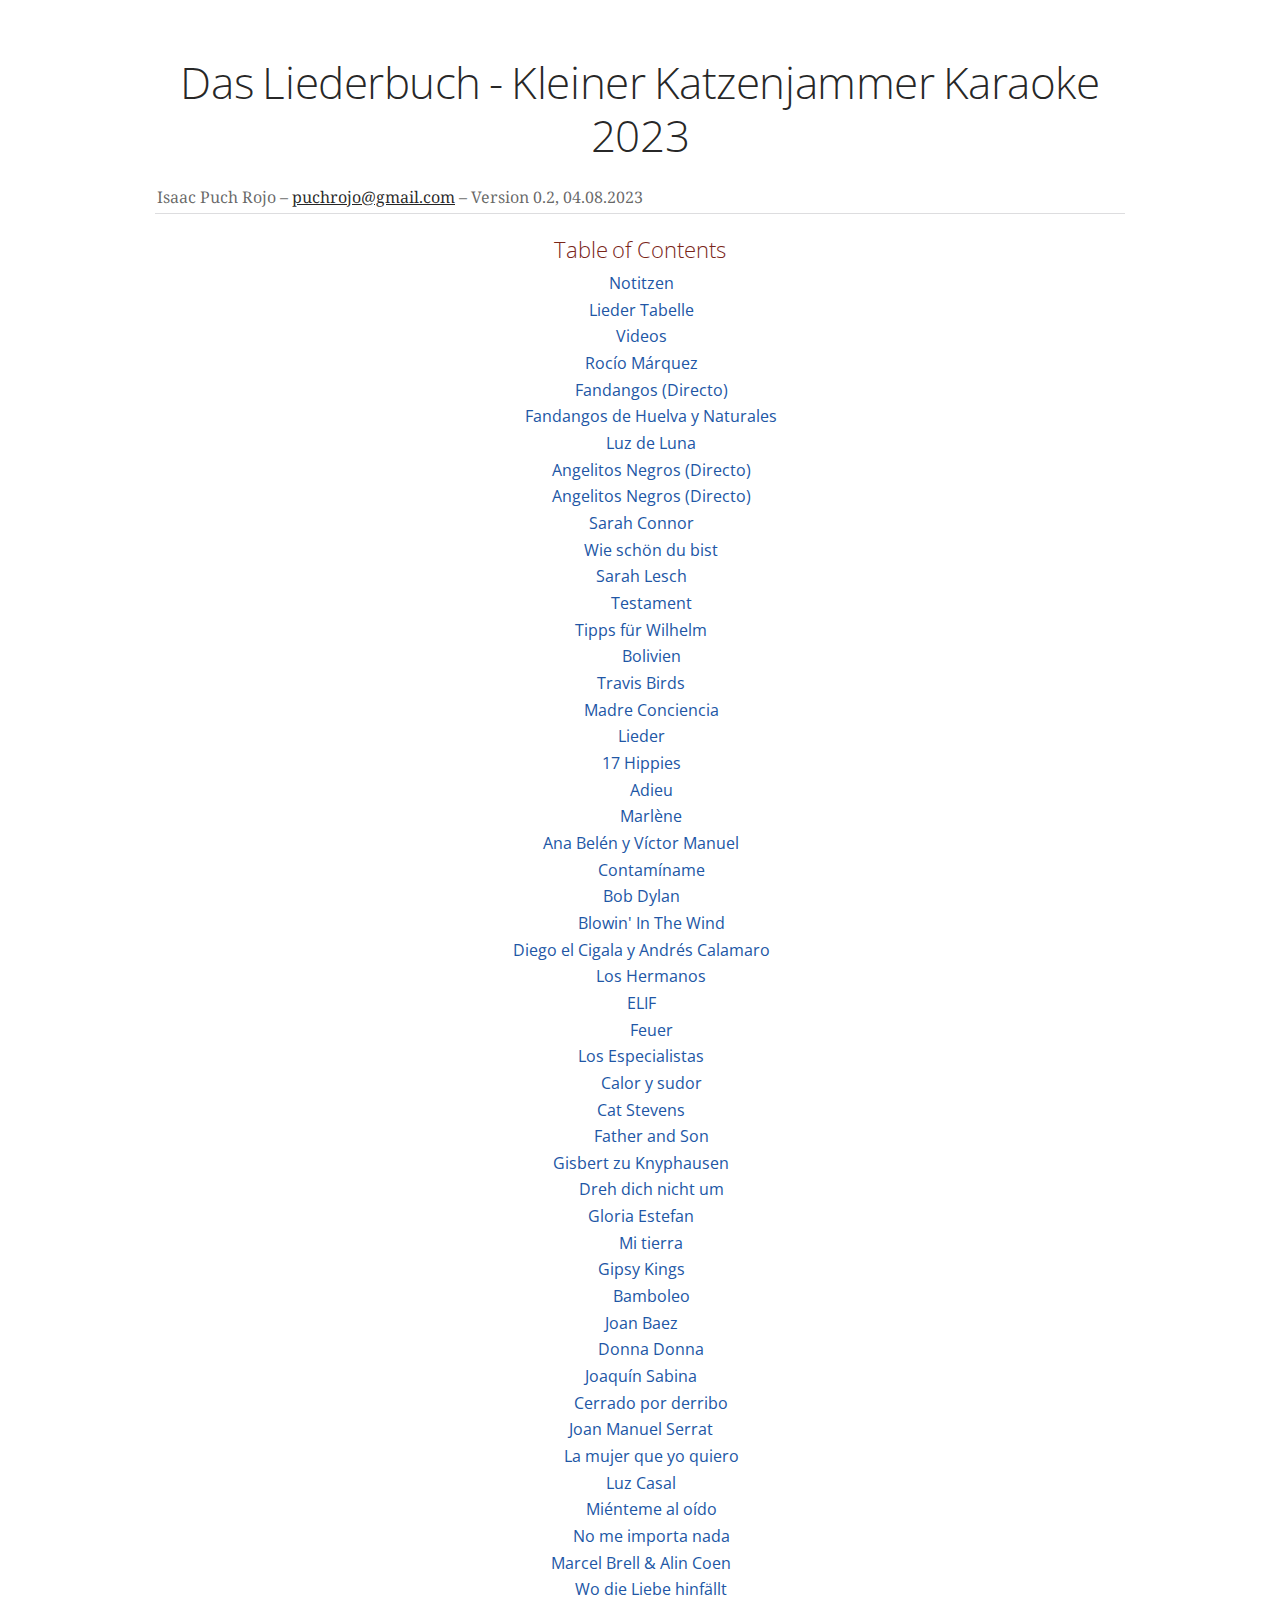
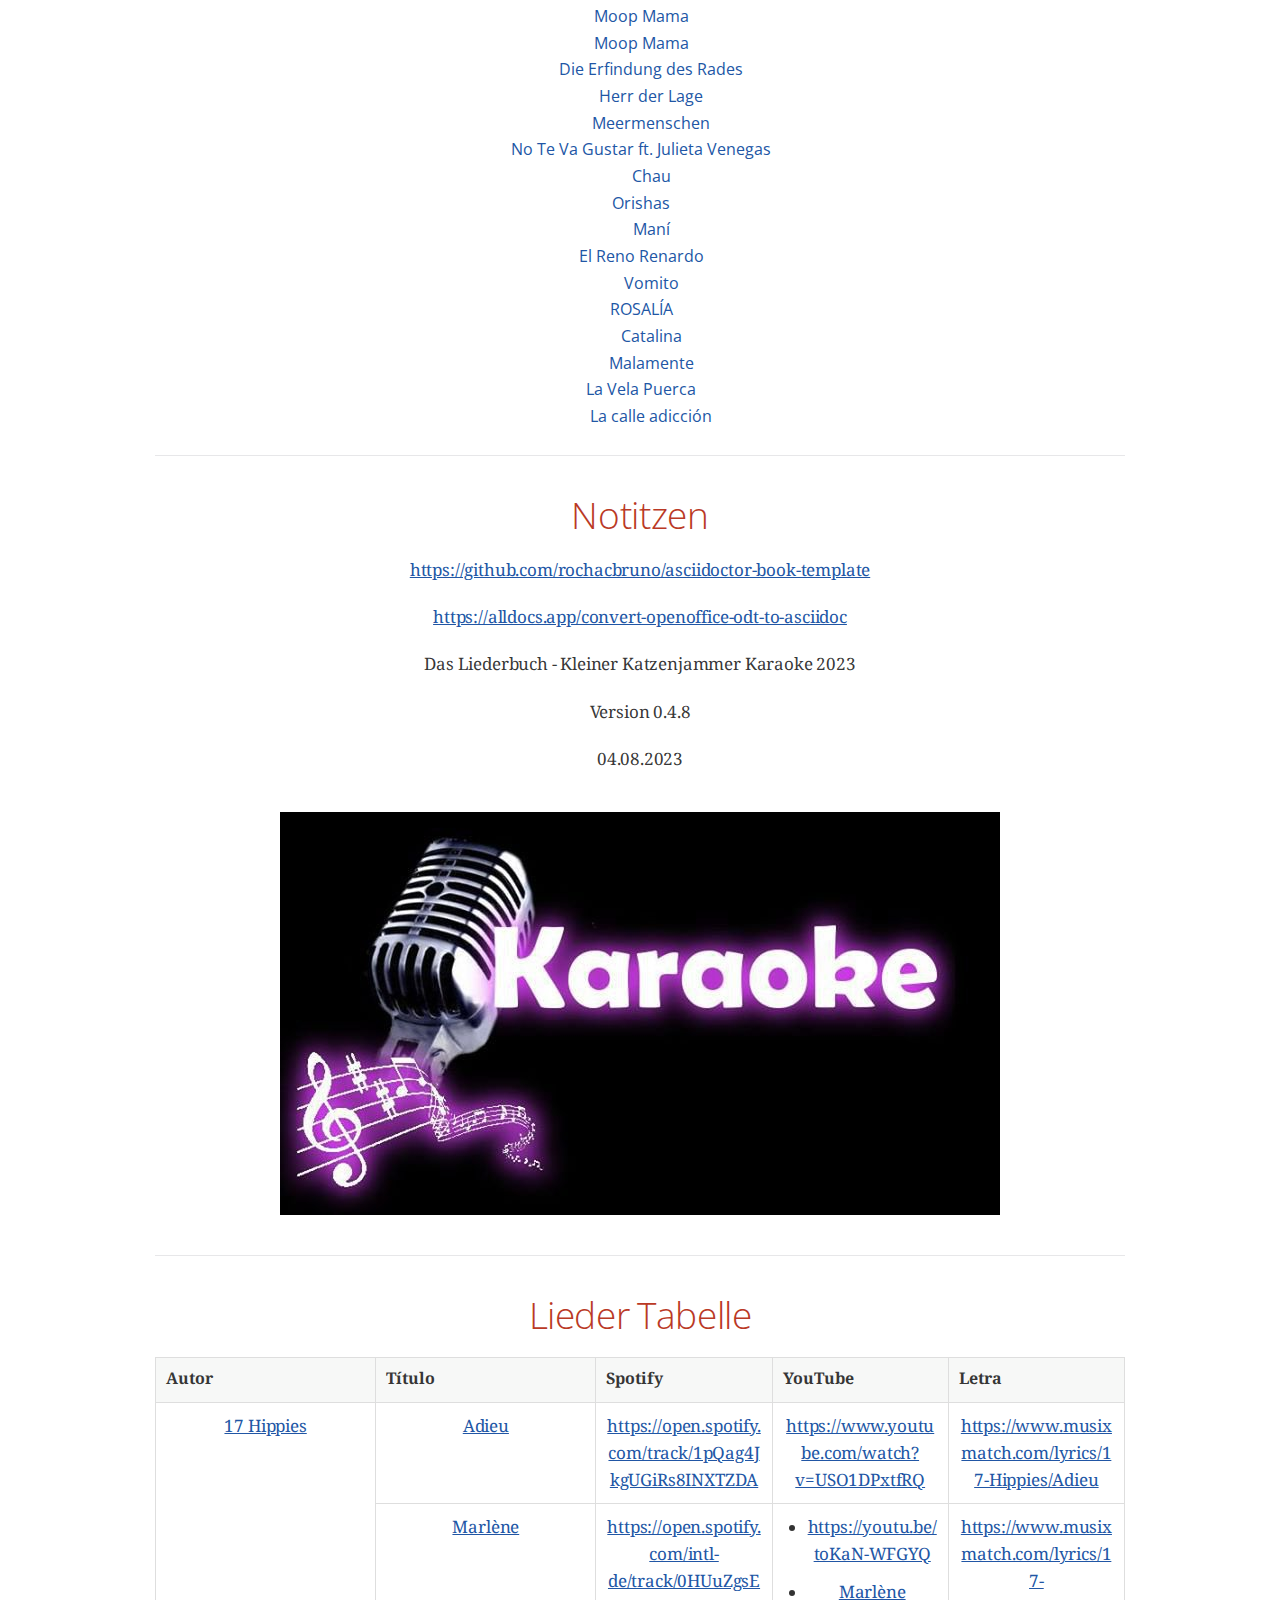
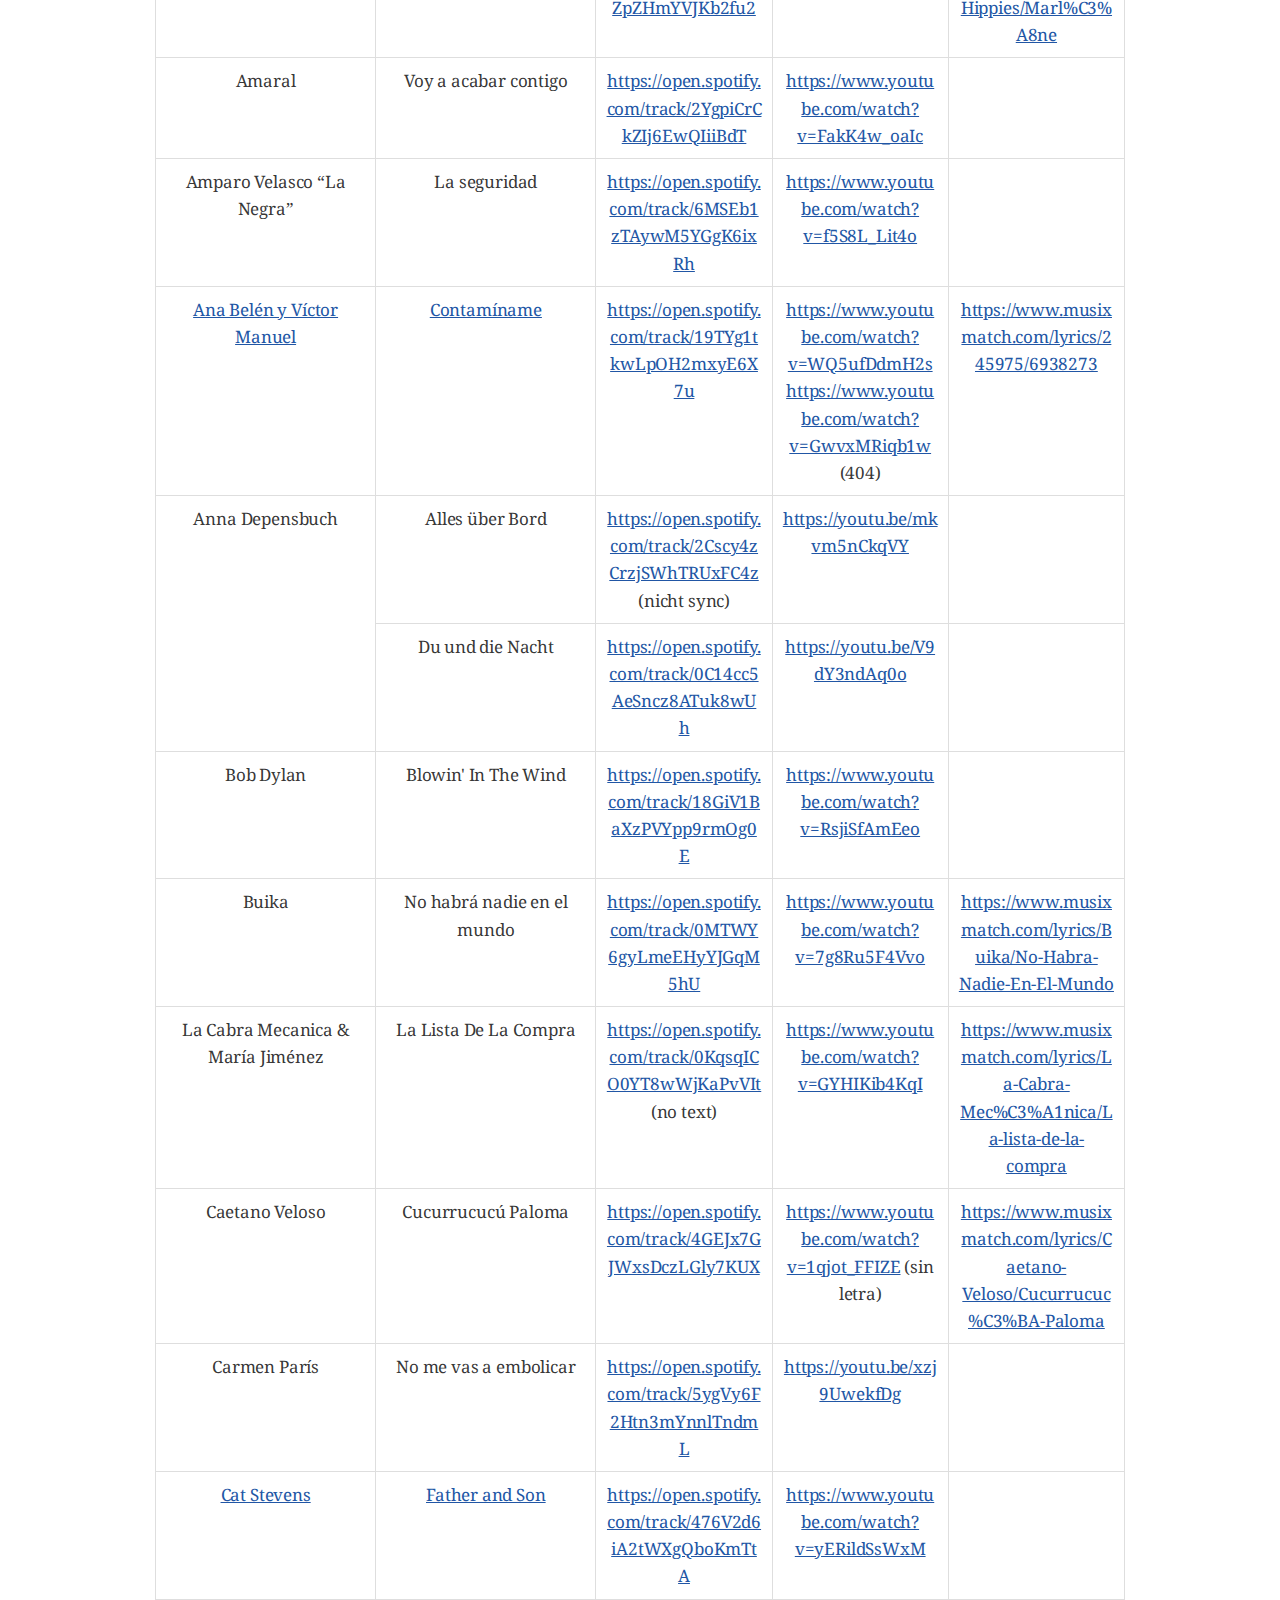
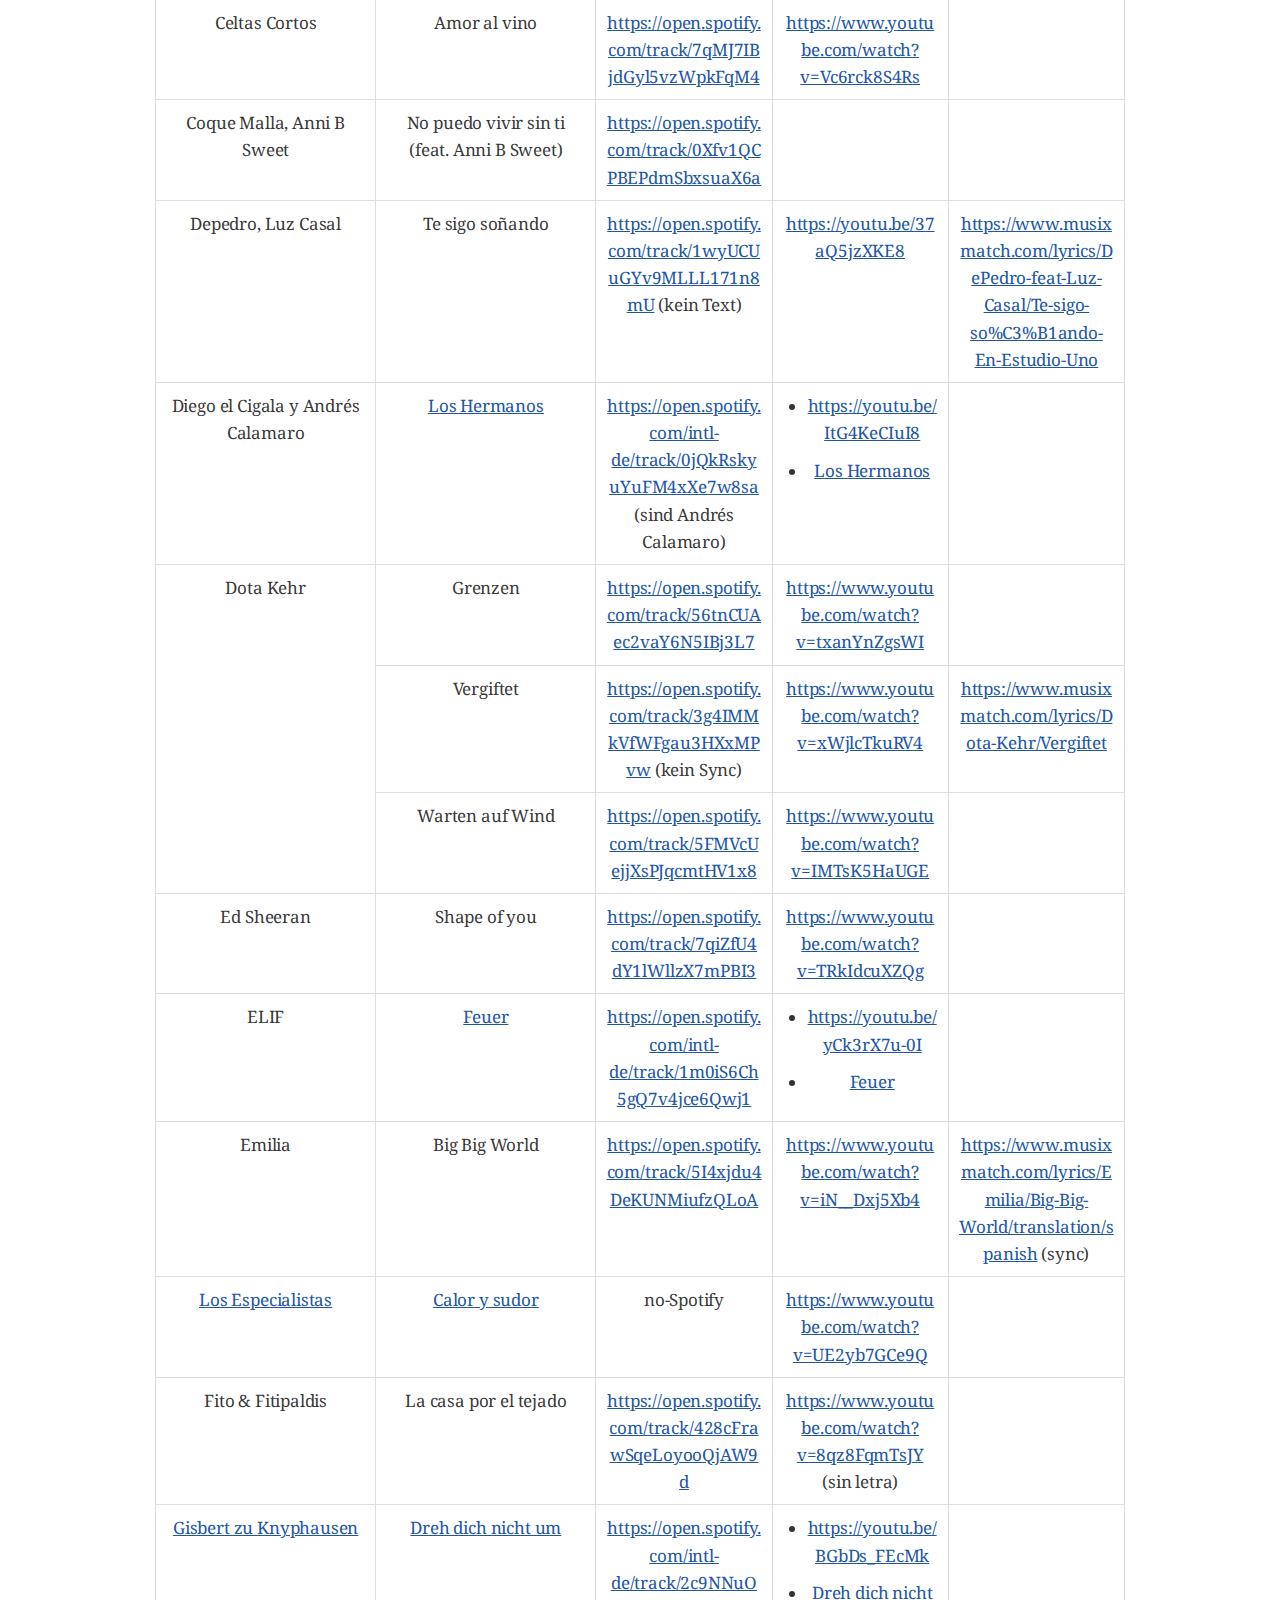
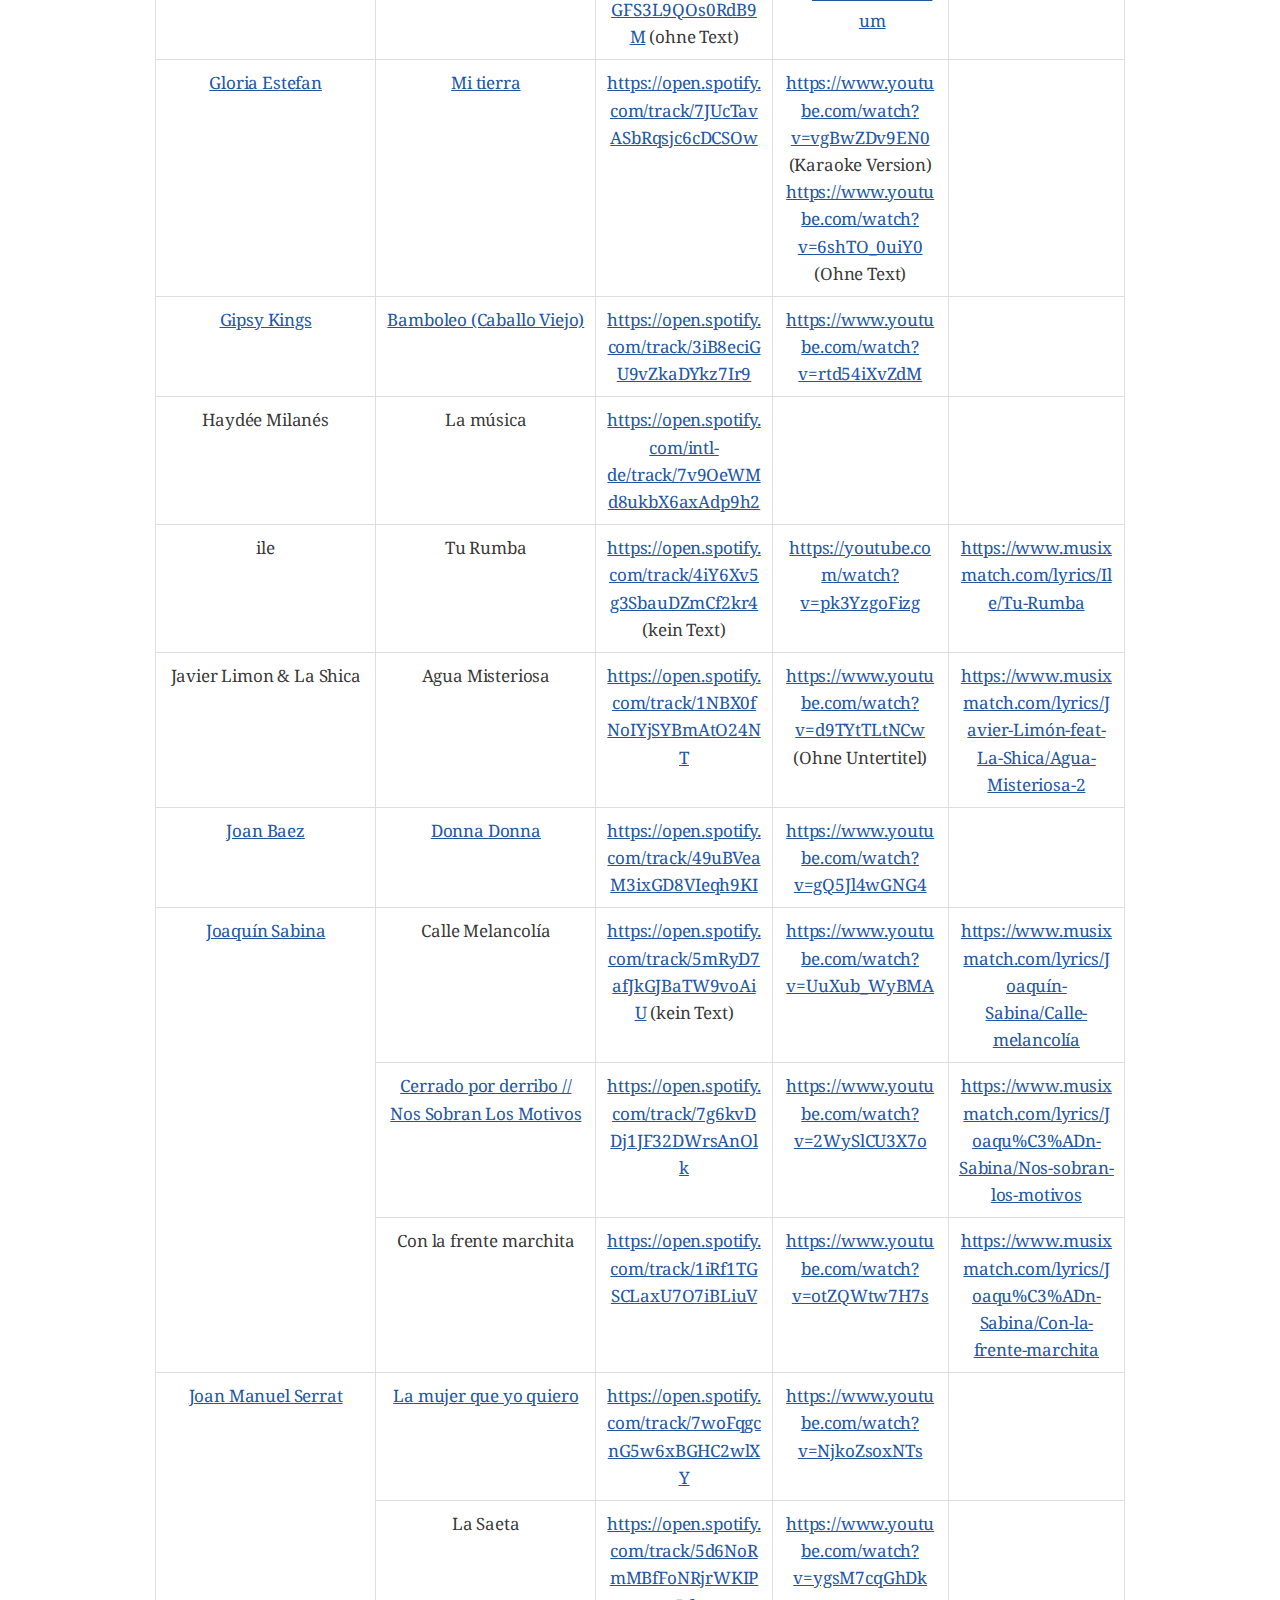
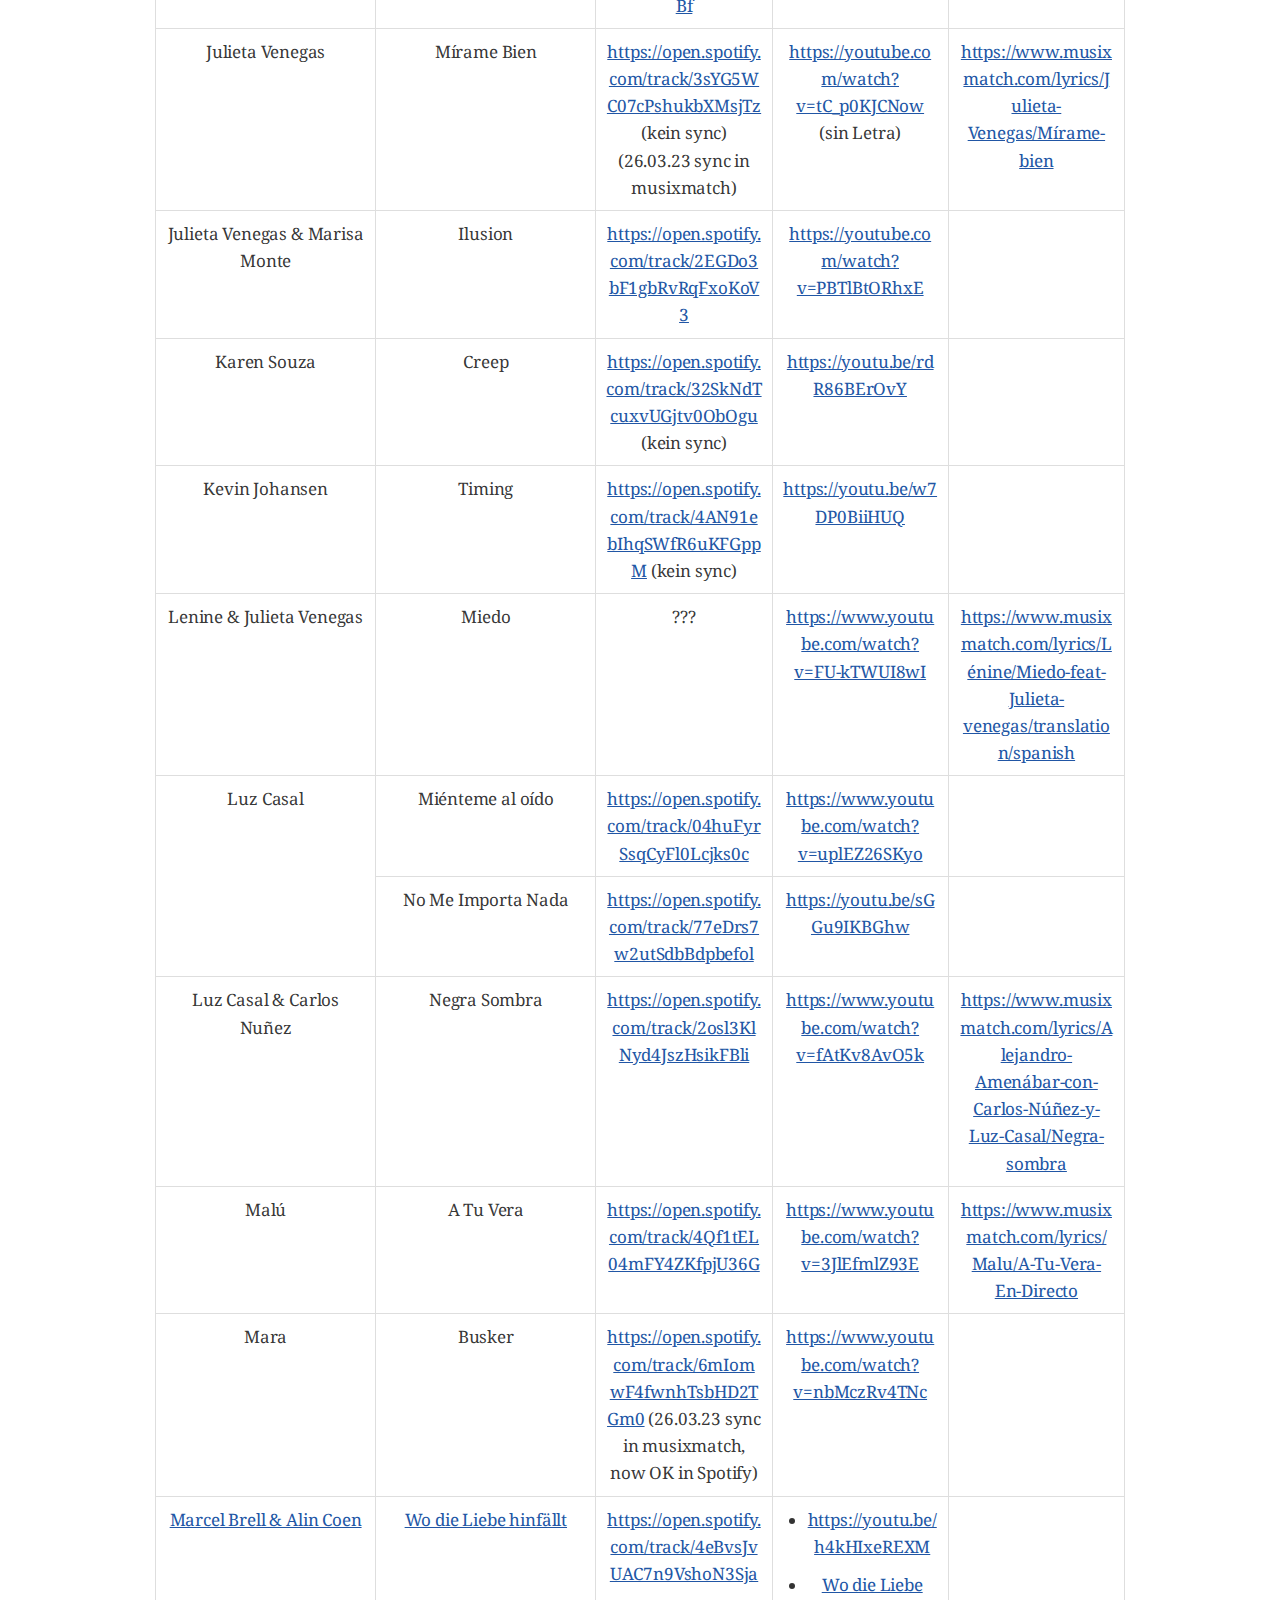
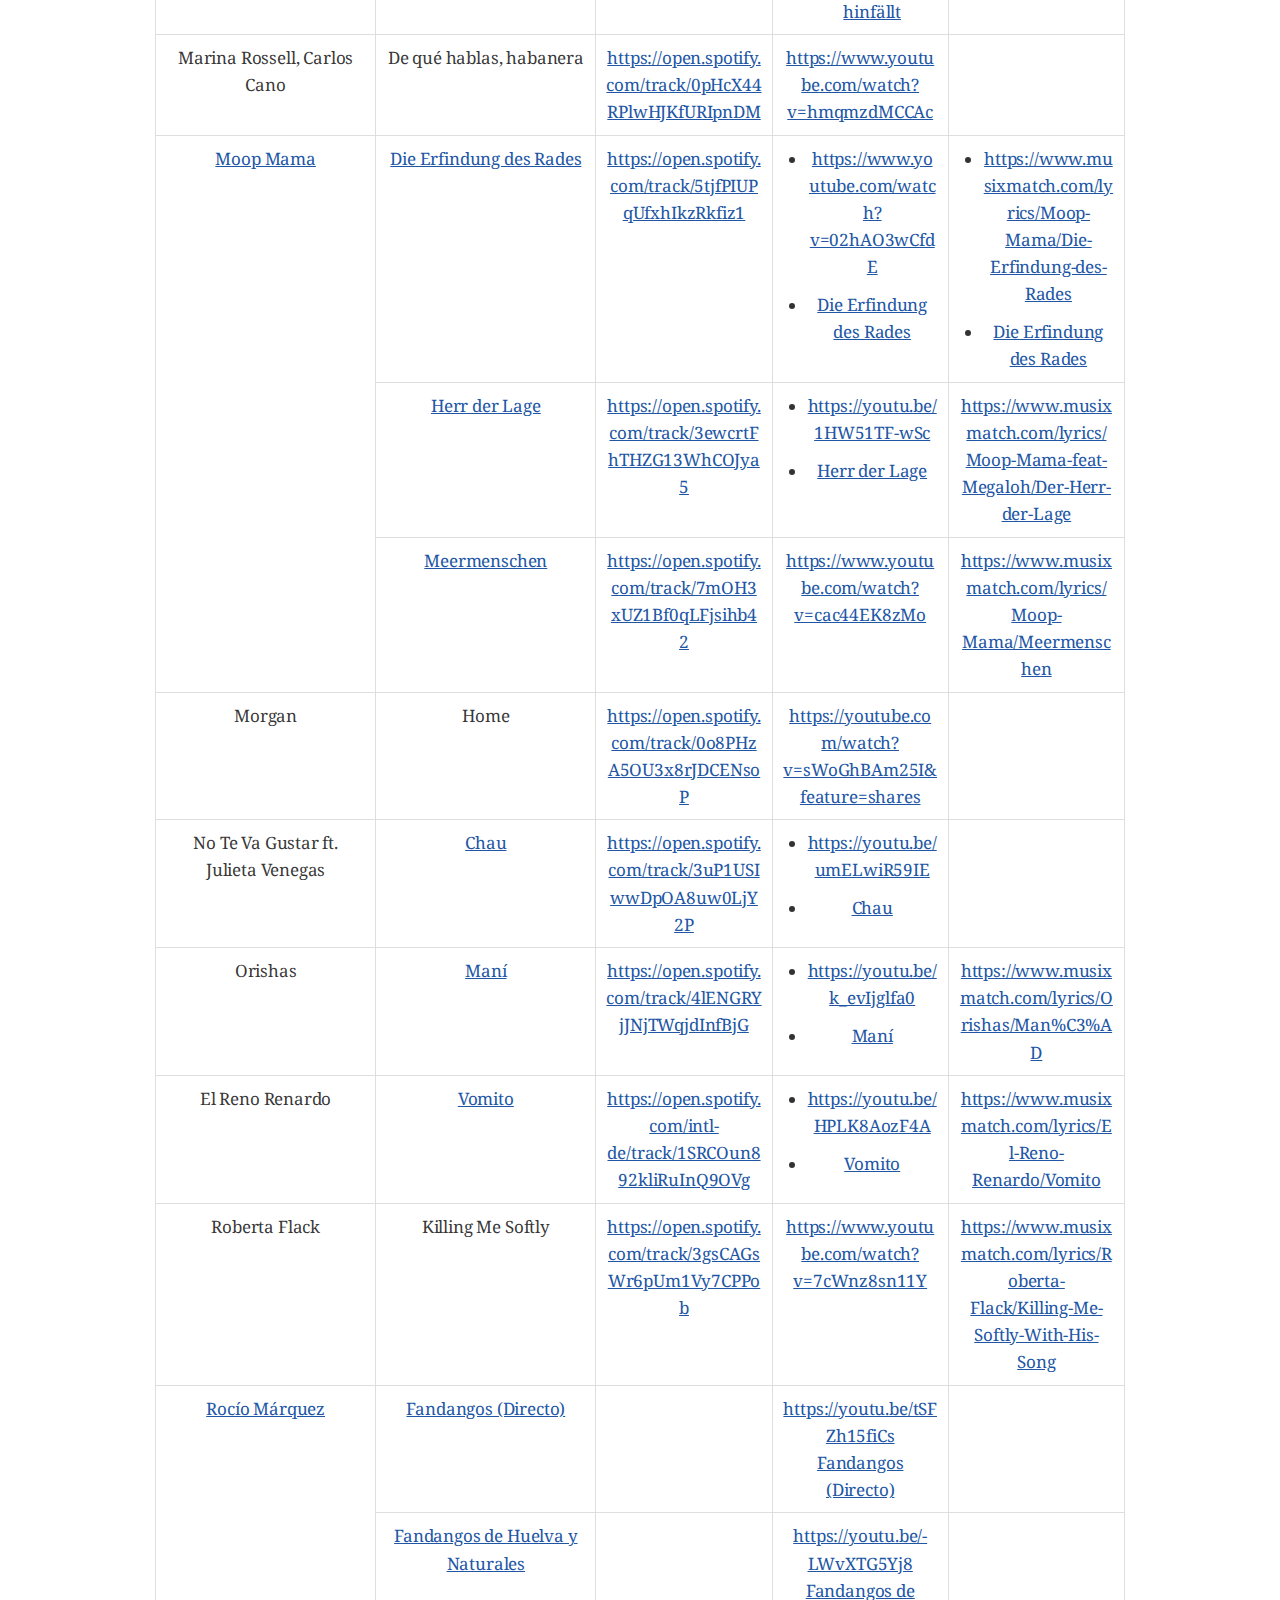
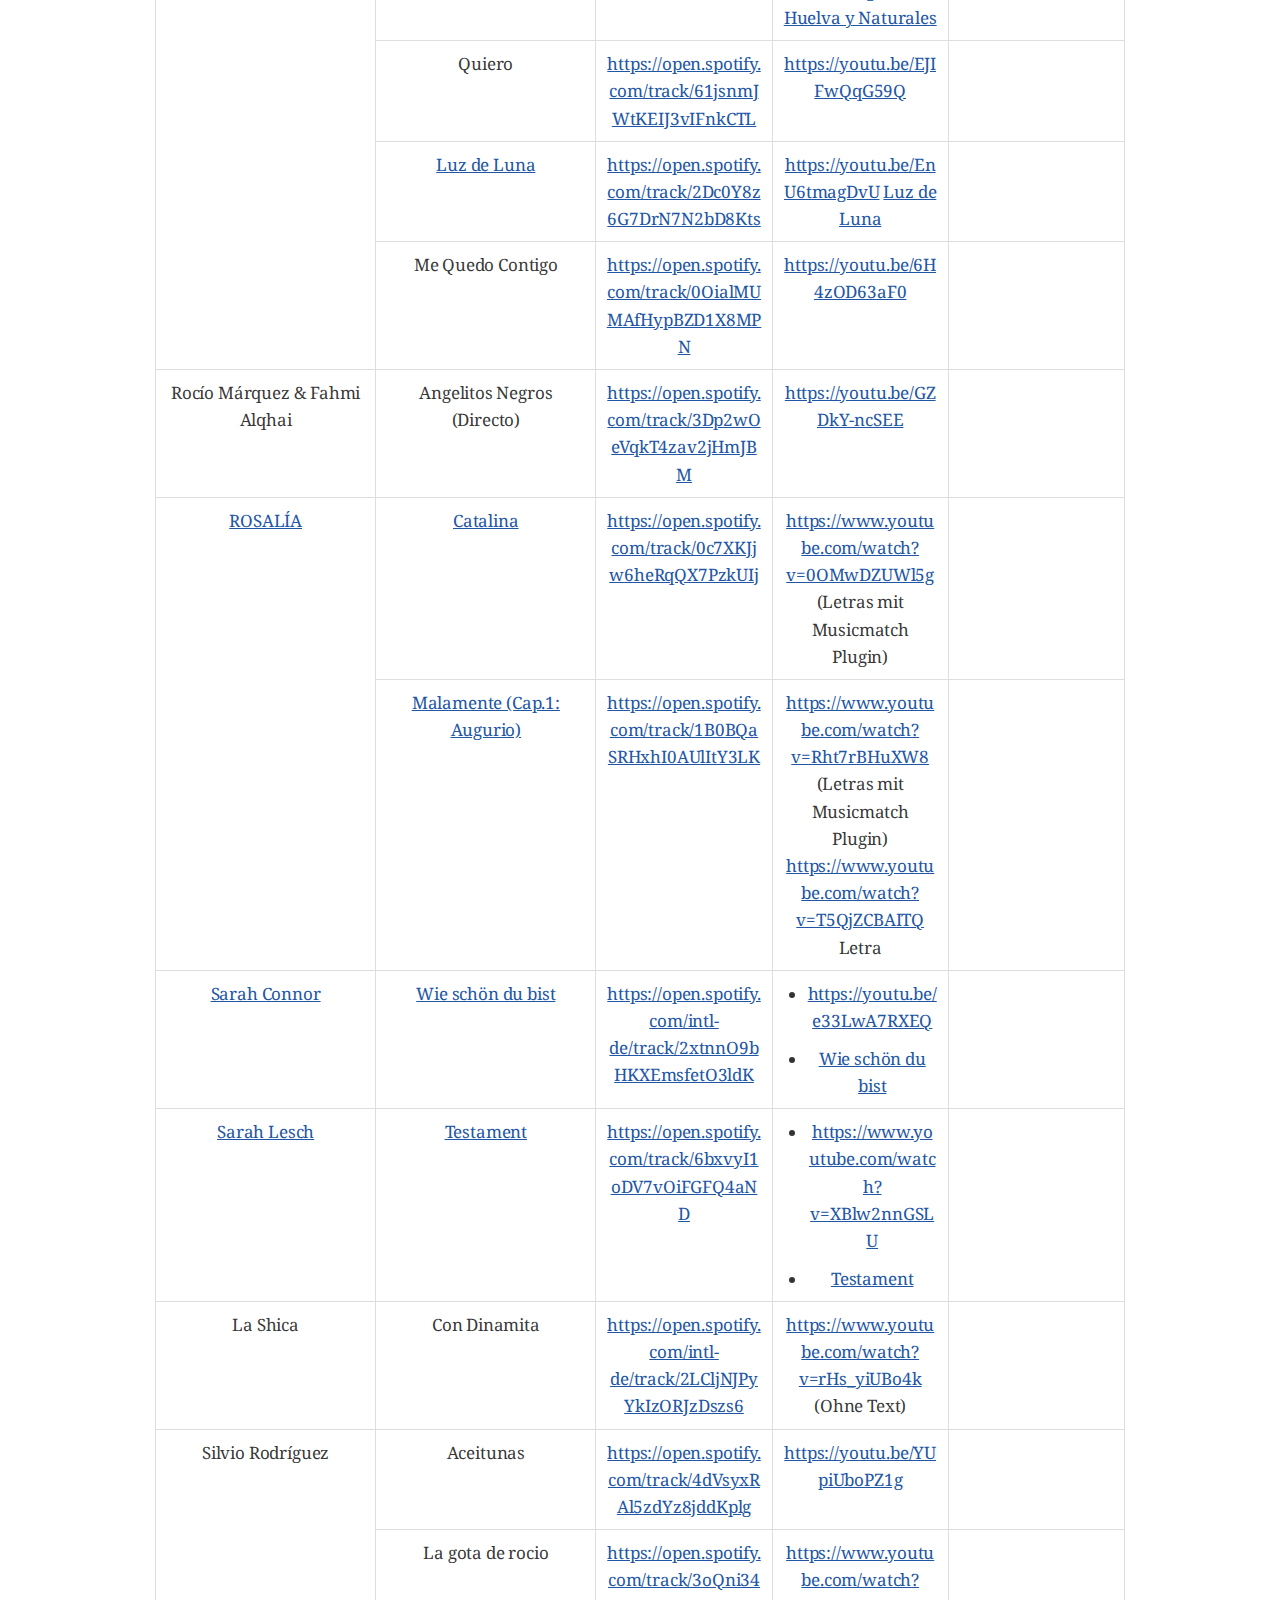
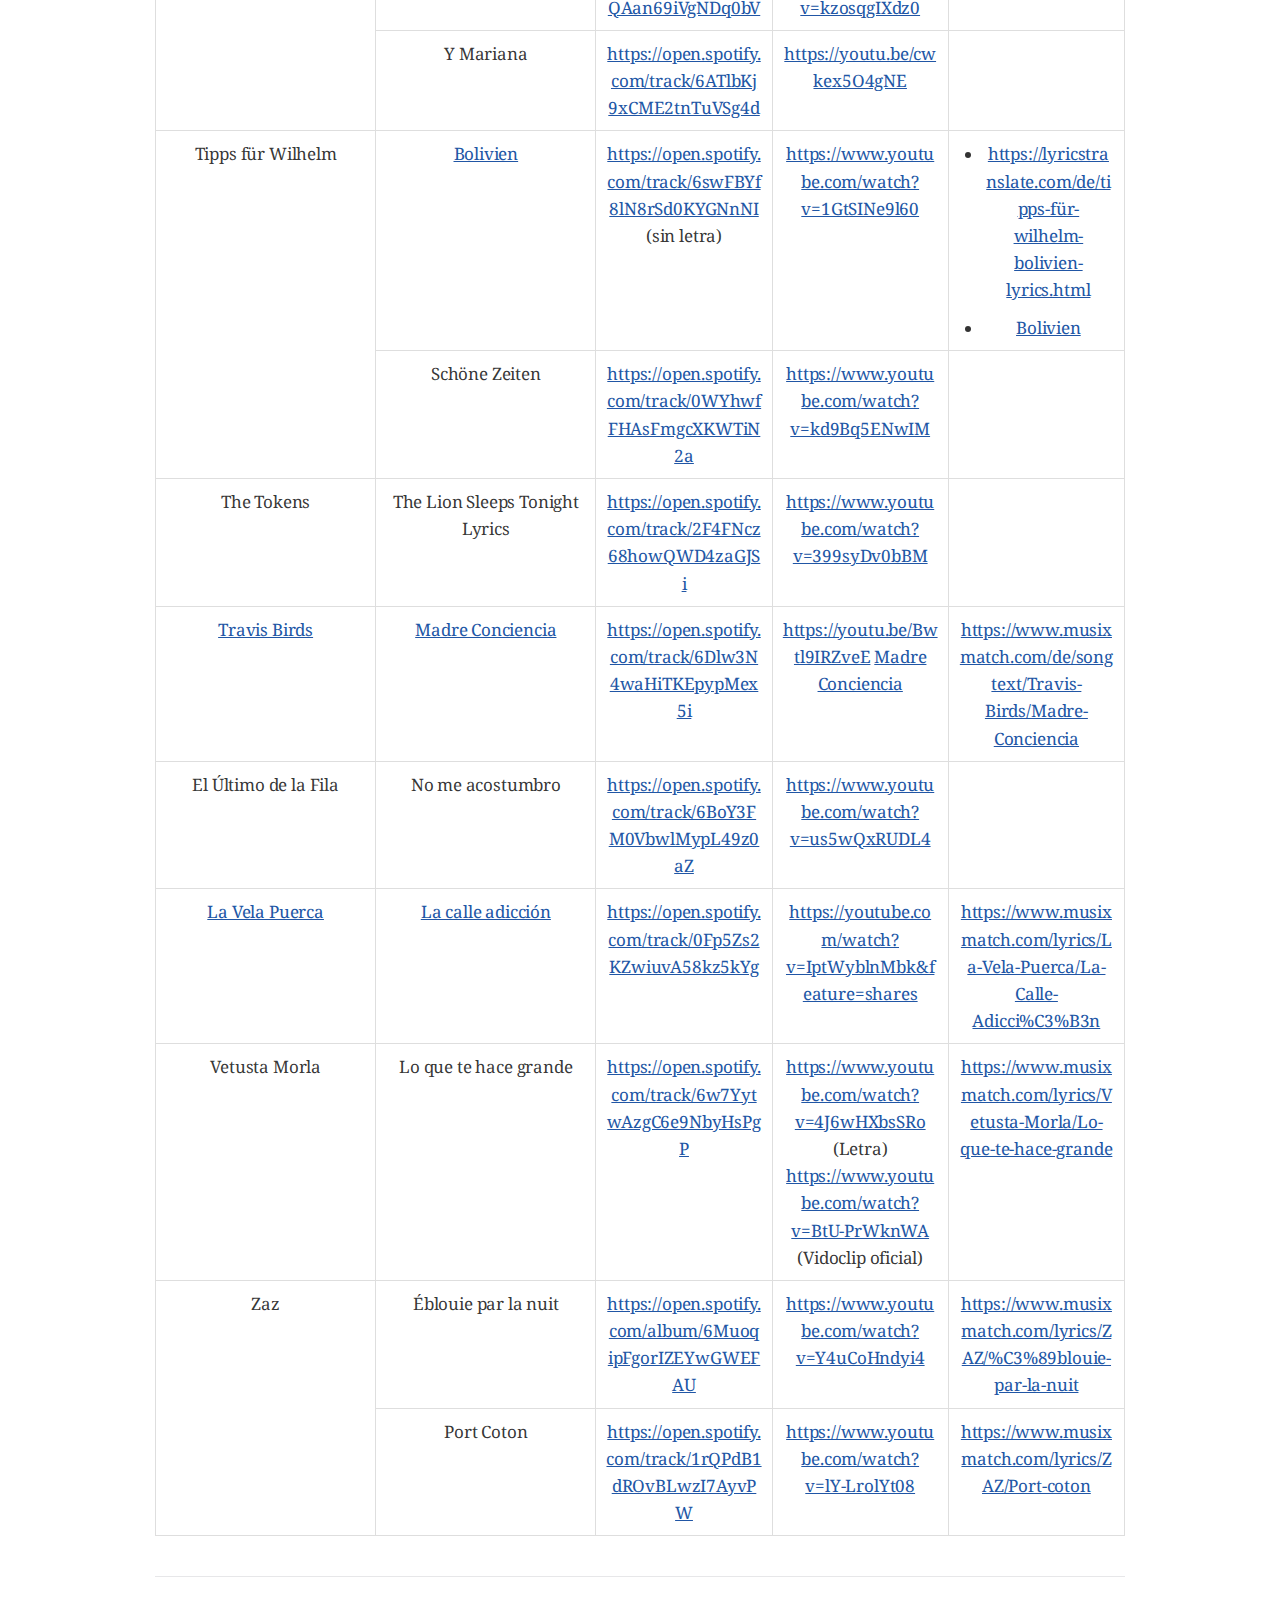
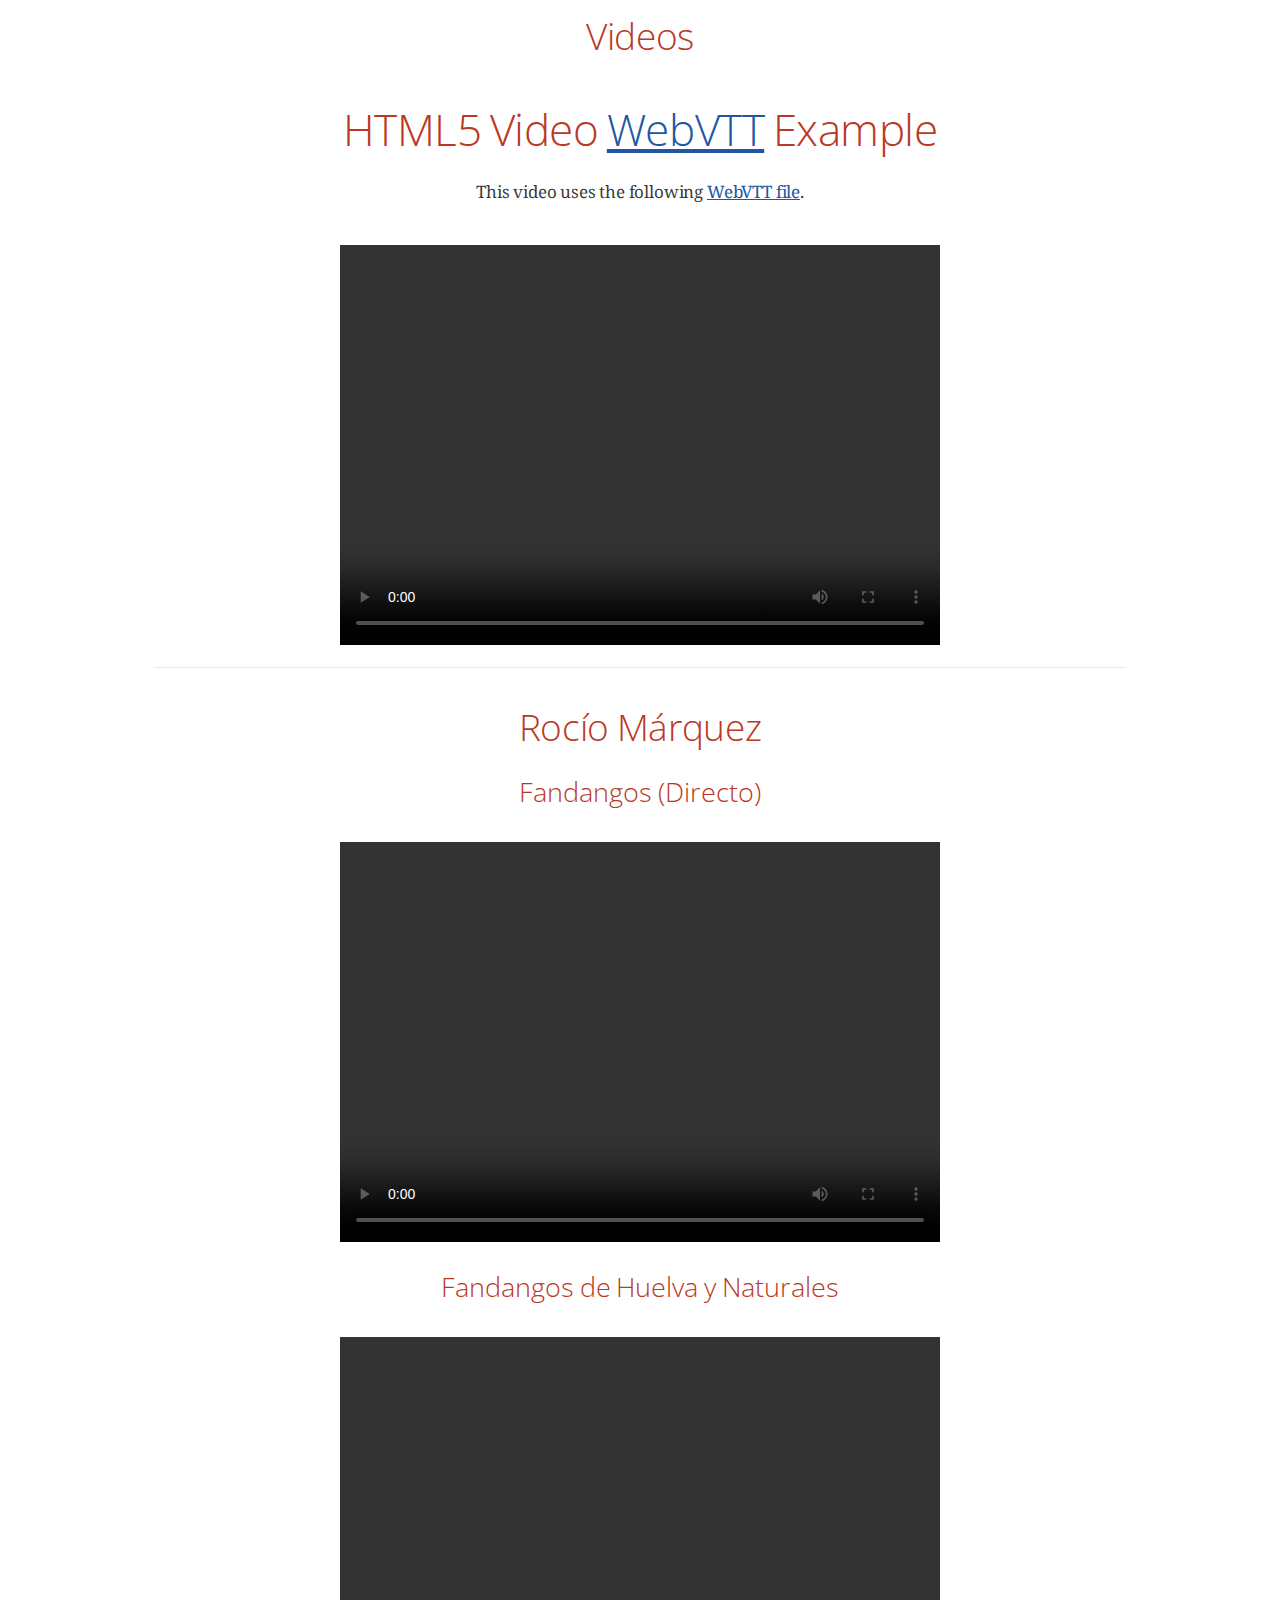
==== commit e3821a23: "Check OK" ====
--- a/output/mybook.html
+++ b/output/mybook.html
@@ -449,58 +449,7 @@
 <ul class="sectlevel1">
 <li><a href="#_notitzen">Notitzen</a></li>
 <li><a href="#_lieder_tabelle">Lieder Tabelle</a></li>
-<li><a href="#_videos">Videos</a>
-<ul class="sectlevel2">
-<li><a href="#"></a></li>
-</ul>
-</li>
-<li><a href="#_diego_el_cigala_y_andrés_calamaro">Diego el Cigala y Andrés Calamaro</a>
-<ul class="sectlevel2">
-<li><a href="#_los_hermanos">Los Hermanos</a></li>
-</ul>
-</li>
-<li><a href="#_elif">ELIF</a>
-<ul class="sectlevel2">
-<li><a href="#_feuer">Feuer</a></li>
-</ul>
-</li>
-<li><a href="#_gisbert_zu_knyphausen">Gisbert zu Knyphausen</a>
-<ul class="sectlevel2">
-<li><a href="#_dreh_dich_nicht_um">Dreh dich nicht um</a></li>
-</ul>
-</li>
-<li><a href="#_luz_casal">Luz Casal</a>
-<ul class="sectlevel2">
-<li><a href="#_miénteme_al_oído">Miénteme al oído</a></li>
-<li><a href="#_no_me_importa_nada">No me importa nada</a></li>
-</ul>
-</li>
-<li><a href="#_marcel_brell_alin_coen">Marcel Brell &amp; Alin Coen</a>
-<ul class="sectlevel2">
-<li><a href="#_wo_die_liebe_hinfällt">Wo die Liebe hinfällt</a></li>
-</ul>
-</li>
-<li><a href="#_moop_mama">Moop Mama</a>
-<ul class="sectlevel2">
-<li><a href="#_die_erfindung_des_rades">Die Erfindung des Rades</a></li>
-<li><a href="#_herr_der_lage">Herr der Lage</a></li>
-</ul>
-</li>
-<li><a href="#_no_te_va_gustar_ft_julieta_venegas">No Te Va Gustar ft. Julieta Venegas</a>
-<ul class="sectlevel2">
-<li><a href="#_chau">Chau</a></li>
-</ul>
-</li>
-<li><a href="#_orishas">Orishas</a>
-<ul class="sectlevel2">
-<li><a href="#_maní">Maní</a></li>
-</ul>
-</li>
-<li><a href="#_el_reno_renardo">El Reno Renardo</a>
-<ul class="sectlevel2">
-<li><a href="#_vomito">Vomito</a></li>
-</ul>
-</li>
+<li><a href="#_videos">Videos</a></li>
 <li><a href="#_rocío_márquez">Rocío Márquez</a>
 <ul class="sectlevel2">
 <li><a href="#_fandangos_directo">Fandangos (Directo)</a></li>
@@ -547,31 +496,46 @@
 <li><a href="#_blowin_in_the_wind">Blowin' In The Wind</a></li>
 </ul>
 </li>
+<li><a href="#_diego_el_cigala_y_andrés_calamaro">Diego el Cigala y Andrés Calamaro</a>
+<ul class="sectlevel2">
+<li><a href="#_los_hermanos">Los Hermanos</a></li>
+</ul>
+</li>
+<li><a href="#_elif">ELIF</a>
+<ul class="sectlevel2">
+<li><a href="#_feuer">Feuer</a></li>
+</ul>
+</li>
+<li><a href="#_los_especialistas">Los Especialistas</a>
+<ul class="sectlevel2">
+<li><a href="#_calor_y_sudor">Calor y sudor</a></li>
+</ul>
+</li>
+<li><a href="#_cat_stevens">Cat Stevens</a>
+<ul class="sectlevel2">
+<li><a href="#_father_and_son">Father and Son</a></li>
+</ul>
+</li>
+<li><a href="#_gisbert_zu_knyphausen">Gisbert zu Knyphausen</a>
+<ul class="sectlevel2">
+<li><a href="#_dreh_dich_nicht_um">Dreh dich nicht um</a></li>
+</ul>
+</li>
+<li><a href="#_gloria_estefan">Gloria Estefan</a>
+<ul class="sectlevel2">
+<li><a href="#_mi_tierra">Mi tierra</a></li>
+</ul>
+</li>
+<li><a href="#_gipsy_kings">Gipsy Kings</a>
+<ul class="sectlevel2">
+<li><a href="#_bamboleo">Bamboleo</a></li>
+</ul>
+</li>
 <li><a href="#_joan_baez">Joan Baez</a>
 <ul class="sectlevel2">
 <li><a href="#_donna_donna">Donna Donna</a></li>
 </ul>
 </li>
-<li><a href="#_los_especialistas">Los Especialistas</a>
-<ul class="sectlevel2">
-<li><a href="#_calor_y_sudor">Calor y sudor</a></li>
-</ul>
-</li>
-<li><a href="#_cat_stevens">Cat Stevens</a>
-<ul class="sectlevel2">
-<li><a href="#_father_and_son">Father and Son</a></li>
-</ul>
-</li>
-<li><a href="#_gloria_estefan">Gloria Estefan</a>
-<ul class="sectlevel2">
-<li><a href="#_mi_tierra">Mi tierra</a></li>
-</ul>
-</li>
-<li><a href="#_gipsy_kings">Gipsy Kings</a>
-<ul class="sectlevel2">
-<li><a href="#_bamboleo">Bamboleo</a></li>
-</ul>
-</li>
 <li><a href="#_joaquín_sabina">Joaquín Sabina</a>
 <ul class="sectlevel2">
 <li><a href="#_cerrado_por_derribo">Cerrado por derribo</a></li>
@@ -582,11 +546,38 @@
 <li><a href="#_la_mujer_que_yo_quiero">La mujer que yo quiero</a></li>
 </ul>
 </li>
+<li><a href="#_luz_casal">Luz Casal</a>
+<ul class="sectlevel2">
+<li><a href="#_miénteme_al_oído">Miénteme al oído</a></li>
+<li><a href="#_no_me_importa_nada">No me importa nada</a></li>
+</ul>
+</li>
+<li><a href="#_marcel_brell_alin_coen">Marcel Brell &amp; Alin Coen</a>
+<ul class="sectlevel2">
+<li><a href="#_wo_die_liebe_hinfällt">Wo die Liebe hinfällt</a></li>
+</ul>
+</li>
+<li><a href="#_moop_mama">Moop Mama</a></li>
 <li><a href="#_moop_mama_2">Moop Mama</a>
 <ul class="sectlevel2">
-<li><a href="#_die_erfindung_des_rades_2">Die Erfindung des Rades</a></li>
-<li><a href="#_herr_der_lage_2">Herr der Lage</a></li>
+<li><a href="#_die_erfindung_des_rades">Die Erfindung des Rades</a></li>
+<li><a href="#_herr_der_lage">Herr der Lage</a></li>
 <li><a href="#_meermenschen">Meermenschen</a></li>
+</ul>
+</li>
+<li><a href="#_no_te_va_gustar_ft_julieta_venegas">No Te Va Gustar ft. Julieta Venegas</a>
+<ul class="sectlevel2">
+<li><a href="#_chau">Chau</a></li>
+</ul>
+</li>
+<li><a href="#_orishas">Orishas</a>
+<ul class="sectlevel2">
+<li><a href="#_maní">Maní</a></li>
+</ul>
+</li>
+<li><a href="#_el_reno_renardo">El Reno Renardo</a>
+<ul class="sectlevel2">
+<li><a href="#_vomito">Vomito</a></li>
 </ul>
 </li>
 <li><a href="#_rosalía">ROSALÍA</a>
@@ -1468,10 +1459,19 @@
 <td class="tableblock halign-left valign-top"><div class="content"><div class="paragraph">
 <p><a href="https://open.spotify.com/track/3ewcrtFhTHZG13WhCOJya5" class="bare">https://open.spotify.com/track/3ewcrtFhTHZG13WhCOJya5</a></p>
 </div></div></td>
-<td class="tableblock halign-left valign-top"><div class="content"><div class="paragraph">
+<td class="tableblock halign-left valign-top"><div class="content"><div class="ulist">
+<ul>
+<li>
 <p><a href="https://youtu.be/1HW51TF-wSc" class="bare">https://youtu.be/1HW51TF-wSc</a></p>
-</div></div></td>
-<td class="tableblock halign-left valign-top"><div class="content"></div></td>
+</li>
+<li>
+<p><a href="#_herr_der_lage">Herr der Lage</a></p>
+</li>
+</ul>
+</div></div></td>
+<td class="tableblock halign-left valign-top"><div class="content"><div class="paragraph">
+<p><a href="https://www.musixmatch.com/lyrics/Moop-Mama-feat-Megaloh/Der-Herr-der-Lage" class="bare">https://www.musixmatch.com/lyrics/Moop-Mama-feat-Megaloh/Der-Herr-der-Lage</a></p>
+</div></div></td>
 </tr>
 <tr>
 <td class="tableblock halign-left valign-top"><div class="content"><div class="paragraph">
@@ -1544,7 +1544,9 @@
 </li>
 </ul>
 </div></div></td>
-<td class="tableblock halign-left valign-top"><div class="content"></div></td>
+<td class="tableblock halign-left valign-top"><div class="content"><div class="paragraph">
+<p><a href="https://www.musixmatch.com/lyrics/Orishas/Man%C3%AD" class="bare">https://www.musixmatch.com/lyrics/Orishas/Man%C3%AD</a></p>
+</div></div></td>
 </tr>
 <tr>
 <td class="tableblock halign-left valign-top"><div class="content"><div class="paragraph">
@@ -1566,7 +1568,9 @@
 </li>
 </ul>
 </div></div></td>
-<td class="tableblock halign-left valign-top"><div class="content"></div></td>
+<td class="tableblock halign-left valign-top"><div class="content"><div class="paragraph">
+<p><a href="https://www.musixmatch.com/lyrics/El-Reno-Renardo/Vomito" class="bare">https://www.musixmatch.com/lyrics/El-Reno-Renardo/Vomito</a></p>
+</div></div></td>
 </tr>
 <tr>
 <td class="tableblock halign-left valign-top"><div class="content"><div class="paragraph">
@@ -1971,378 +1975,6 @@
       <source src="../Videos/MIB2.webm" type="video/webm">
       <track label="pt" kind="subtitles" srclang="es" src="../Videos/MIB2-subtitles-pt-BR.vtt" default />
     </video>
-<div class="sect2">
-<h3 id=""></h3>
-<div class="sect3">
-<h4 id="_2"></h4>
-    <video width="600" height="400" controls>
-      <source src="../Videos/// -  []." type="video/mp4">
-      <track label="es" kind="subtitles" srclang="es" src="../Videos/// -  [].vtt" default />
-    </video>
-<div class="listingblock">
-<div class="content">
-<pre>Unresolved directive in chapters/videoblock.adoc - include::../Videos/// - .txt[]</pre>
-</div>
-</div>
-</div>
-</div>
-</div>
-</div>
-<div class="sect1">
-<h2 id="_diego_el_cigala_y_andrés_calamaro">Diego el Cigala y Andrés Calamaro</h2>
-<div class="sectionbody">
-<div class="sect2">
-<h3 id="_los_hermanos">Los Hermanos</h3>
-    <video width="600" height="400" controls>
-      <source src="../Videos/Diego el Cigala y Andrés Calamaro/Los Hermanos/Diego el Cigala y Andrés Calamaro - Los Hermanos [ItG4KeCIuI8].webm" type="video/mp4">
-      <track label="es" kind="subtitles" srclang="spa" src="../Videos/Diego el Cigala y Andrés Calamaro/Los Hermanos/Diego el Cigala y Andrés Calamaro - Los Hermanos [ItG4KeCIuI8].vtt" default />
-    </video>
-<div class="listingblock">
-<div class="content">
-<pre>Yo tengo tantos hermanos,
-que no los puedo contar,
-en el valle, la montaña,
-en la pampa y en el mar.
-
-Cada cual con sus trabajos,
-con sus sueños cada cual,
-con la esperanza delante,
-con los recuerdos, detrás.
-
-Yo tengo tantos hermanos,
-que no los puedo contar.
-
-Gente de mano caliente
-por eso de la amistad,
-con un rezo pa' rezarlo,
-con un llanto pa' llorar
-
-Con un horizonte abierto,
-que siempre está más allá
-y esa fuerza pa' buscarlo
-con tesón y voluntad.
-
-Cuando parece más cerca
-es cuando se aleja más.
-Yo tengo tantos hermanos,
-que no los puedo contar.
-
-Y así seguimos andando
-curtidos de soledad,
-y en nosotros nuestros muertos
-pa’ que nadie quede atrás.
-
-Y así nos reconocemos
-por el lejano mirar,
-por las coplas que mordemos,
-semillas de inmensidad.
-
-Y así seguimos andando
-curtidos de soledad,
-y en nosotros nuestros muertos
-pa’ que naide quede atrás.
-
-Yo tengo tantos hermanos,
-que no los puedo contar
-y una novia muy hermosa
-que se llama libertad.</pre>
-</div>
-</div>
-</div>
-</div>
-</div>
-<div class="sect1">
-<h2 id="_elif">ELIF</h2>
-<div class="sectionbody">
-<div class="sect2">
-<h3 id="_feuer">Feuer</h3>
-    <video width="600" height="400" controls>
-      <source src="../Videos/ELIF/Feuer/ELIF - Feuer [yCk3rX7u-0I].mkv" type="video/mp4">
-      <track label="es" kind="subtitles" srclang="deu" src="../Videos/ELIF/Feuer/ELIF - Feuer [yCk3rX7u-0I].vtt" default />
-    </video>
-</div>
-</div>
-</div>
-<div class="sect1">
-<h2 id="_gisbert_zu_knyphausen">Gisbert zu Knyphausen</h2>
-<div class="sectionbody">
-<div class="sect2">
-<h3 id="_dreh_dich_nicht_um">Dreh dich nicht um</h3>
-<div class="sect3">
-<h4 id="_live_bei_tv_noir">live bei TV Noir</h4>
-    <video width="600" height="400" controls>
-      <source src="../Videos/Gisbert zu Knyphausen/Dreh dich nicht um/Gisbert zu Knyphausen - Dreh dich nicht um [BGbDs_FEcMk].webm" type="video/mp4">
-      <track label="es" kind="subtitles" srclang="deu" src="../Videos/Gisbert zu Knyphausen/Dreh dich nicht um/Gisbert zu Knyphausen - Dreh dich nicht um [BGbDs_FEcMk].vtt" default />
-    </video>
-</div>
-</div>
-</div>
-</div>
-<div class="sect1">
-<h2 id="_luz_casal">Luz Casal</h2>
-<div class="sectionbody">
-<div class="sect2">
-<h3 id="_miénteme_al_oído">Miénteme al oído</h3>
-    <video width="600" height="400" controls>
-      <source src="../Videos/Luz Casal/Miénteme al oído/Luz Casal - Miénteme al oído [RyD1QIHYQB8].webm" type="video/mp4">
-      <track label="es" kind="subtitles" srclang="deu" src="../Videos/Luz Casal/Miénteme al oído/Luz Casal - Miénteme al oído [RyD1QIHYQB8].vtt" default />
-    </video>
-</div>
-<div class="sect2">
-<h3 id="_no_me_importa_nada">No me importa nada</h3>
-    <video width="600" height="400" controls>
-      <source src="../Videos/Luz Casal/No me importa nada/Luz Casal - No me importa nada [W5MRwCtddrs].webm" type="video/mp4">
-      <track label="es" kind="subtitles" srclang="deu" src="../Videos/Luz Casal/No me importa nada/Luz Casal - No me importa nada [W5MRwCtddrs].vtt" default />
-    </video>
-</div>
-</div>
-</div>
-<div class="sect1">
-<h2 id="_marcel_brell_alin_coen">Marcel Brell &amp; Alin Coen</h2>
-<div class="sectionbody">
-<div class="sect2">
-<h3 id="_wo_die_liebe_hinfällt">Wo die Liebe hinfällt</h3>
-    <video width="600" height="400" controls>
-      <source src="../Videos/Marcel Brell und Alin Coen/Wo die Liebe hinfällt/Marcel Brell und Alin Coen - Wo die Liebe hinfällt [h4kHIxeREXM].mp4" type="video/mp4">
-      <track label="es" kind="subtitles" srclang="deu" src="../Videos/Marcel Brell und Alin Coen/Wo die Liebe hinfällt/Marcel Brell und Alin Coen - Wo die Liebe hinfällt [h4kHIxeREXM].vtt" default />
-    </video>
-</div>
-</div>
-</div>
-<div class="sect1">
-<h2 id="_moop_mama">Moop Mama</h2>
-<div class="sectionbody">
-<div class="sect2">
-<h3 id="_die_erfindung_des_rades">Die Erfindung des Rades</h3>
-<div class="sect3">
-<h4 id="_official_video">(Official Video)</h4>
-    <video width="600" height="400" controls>
-      <source src="../Videos/Moop Mama/Die Erfindung des Rades/Moop Mama - Die Erfindung des Rades [02hAO3wCfdE].webm" type="video/mp4">
-      <track label="es" kind="subtitles" srclang="deu" src="../Videos/Moop Mama/Die Erfindung des Rades/Moop Mama - Die Erfindung des Rades [02hAO3wCfdE].vtt" default />
-    </video>
-<div class="listingblock">
-<div class="content">
-<pre>Ich reite ich reite den Drahtesel
-Aus dem Weg da weg da räumt sofort die Radwege
-Was kümmern mich eure Fahrpläne
-Deine verspätete Bahn geht mich nichts an
-
-Guck wie ich Gas gebe
-Trete in die Pedale und Schwupps
-Bin ich weg wie ne grade gestartete NASA Rakete
-Zu schnell für deine Ratschläge
-Hey, alles was ich hör ist üble Nachrede
-
-Lege noch paar Zähne zu alter Schwede
-Dis geht pfiuu! wie bei dir die Karriere
-Mein Antrieb Muskelpakete. Ich brauche keinen Bus und spar Knete
-Während deine dieselschluckende Familienkutsche deinen Monatslohn ext
-- Verstehste?
-
-Du drehst Runden ums Karree ne Parklücke suchen
-Während ich mich im Park glücklich ins Gras lege
-Mein Dasein ist Idylle Blümchentapete
-Ich chille und grille und zerknülle Leasingverträge
-
-Großer Aufruhr vom Olymp bis zum Hades
-Was hier passiert liegt nicht im Sinn des Quadrates
-Die Zeit der Dreiecke ist vorbei endlich schließt sich der Kreis
-Die Erfindung des Rades
-Großer Aufruhr vom Olymp bis zum Hades
-Was hier passiert liegt nicht im Sinn des Quadrates
-Die Zeit der Dreiecke ist vorbei endlich schließt sich der Kreis
-Die Erfindung des Rades
-
-Komm schon lass es roll'n, roll'n, roll'n
-Lass es roll'n, roll'n, roll'n
-Lass es roll'n, roll'n, roll'n
-Lass es roll'n, roll'n, roll'n
-Lass es roll'n, roll'n, roll'n
-Lass es roll'n, roll'n, roll'n
-Lass es roll'n, roll'n, roll'n
-Lass es roll'n
-Roll'n, roll'n, roll'n
-
-Du bist ein Wunderwerk der Natur auf einem Wunderwerk der Technik
-Deine runde Körperkontur unbeschwert und lässig
-Sie reden und rufen und gestikulieren Hände weg vom Lenker
-Sirenen und Hupen gelten nur dir denn du rollst wie ein Gangsta
-
-2, 1, fahr vorbei drive by Amors Pfeil
-Chabos vergessen wer der Babo ist und wollen deine Canos sein
-Zeus würde sich gern auf deinen Gepäckträger setzen
-Beuys gäbe alles nur um deine Kette zu fetten
-
-Meine Boys sind hin und weg drehen am Rad ohne Sinn und Zweck
-Handeln im Affekt. Irgendjemand löscht das Internet
-Wir zwei sind vom selben Eisen also komm nimm meine Hand
-Und wir fahren über Rot in den Sonnenuntergang
-
-Vom Olymp bis zum Hades
-Was hier passiert liegt nicht im Sinn des Quadrates
-Die Zeit der Dreiecke ist vorbei endlich schließt sich der Kreis
-Die Erfindung des Rades
-Großer Aufruhr vom Olymp bis zum Hades
-Was hier passiert liegt nicht im Sinn des Quadrates
-Die Zeit der Dreiecke ist vorbei endlich schließt sich der Kreis
-Die Erfindung des Rades
-
-Also komm schon lass es roll'n, roll'n, roll'n
-Lass es roll'n, roll'n, roll'n
-Lass es roll'n, roll'n, roll'n
-Lass es roll'n, roll'n, roll'n
-Lass es roll'n, roll'n, roll'n
-Lass es roll'n, roll'n, roll'n
-Lass es roll'n</pre>
-</div>
-</div>
-</div>
-</div>
-<div class="sect2">
-<h3 id="_herr_der_lage">Herr der Lage</h3>
-    <video width="600" height="400" controls>
-      <source src="../Videos/Moop Mama/Herr der Lage/Moop Mama - Herr der Lage [1HW51TF-wSc].webm" type="video/mp4">
-      <track label="es" kind="subtitles" srclang="deu" src="../Videos/Moop Mama/Herr der Lage/Moop Mama - Herr der Lage [1HW51TF-wSc].vtt" default />
-    </video>
-<div class="listingblock">
-<div class="content">
-<pre>Sehr geehrter Herr der Lage
-Ich schreibe ihnen weil ich eine Beschwerde habe
-Ich wohn in einer Stadt in einem Haus in ner geteerten Straße
-Irgendwo zwischen Kraftwerk und Kläranlage
-Und es läuft nicht rund bei uns auf der Etage
-
-Irgendwo muss es einen geben
-der sich wirklich einen Arsch voll Kohle verdient
-Mit der Herstellung von grauer Farbe
-Ich mein geh mal auf die Straße
-An manchen Ecken sieht es wirklich aus
-als würde die Stadt Trauer tragen
-
-Wie viele Liter Dispersionsfarbe werden wohl im Mittel pro Tag
-Großflächig aufgetragen auf die Mauern und Fassaden dieser Großstadt
-Und wer bezahlt die Angestellten die ständig damit beschäftigt sind
-Flecken zu beseitigen überall nach dem Rechten sehn
-
-Wer beschloss dass Häuser kalte Glaskästen sind
-Als ob die alle von einem einzigen Architekten sind
-Und jeder Mensch bekommt sein rechteckiges Schächtelchen
-Sicherheitsschloss und nen Briefkasten voll Rechnungen
-
-Arbeiten am Tag
-Schlafen in der Nacht
-Alles läuft nach Plan
-Doch wer hat den gemacht
-
-Sehr geehrter Herr der Lage
-Ich schreibe ihnen weil ich eine Beschwerde habe
-Ich wohn in einer Stadt in einem Haus in ner geteerten Straße
-Irgendwo zwischen Kraftwerk und Kläranlage
-Und es läuft nicht rund bei uns auf der Etage
-
-Sehr geehrter Herr der Lage ich nenne nicht Namen
-Doch haben sie vielleicht ne Erklärung für die ständigen Dramen
-Ich erkenn nicht den Plan die meisten Menschen sind arm
-Zu viele Schweine an der Macht die Welt ist animal farm
-
-Kriege Rebellion Krisen in Regionen
-Fliehende Millionen viele haben nur ihre Religion
-Wir lancieren ne Invasion fliegen hin mit Drohnen
-Zerstören die Wohnungen wo sie mit ihren Kindern wohnen
-
-Nenn es Friedensmission ignorieren Integration
-Riskieren Kollision mit der Maschine nicht synchron
-Veraltetes Denken hängen gebliebene Nationen
-Liefern schon das finale Bibelkapitel in Vision
-
-Industrien Subventionen Kohlendioxidemissionen
-Die Krone der Schöpfung spielt mit ihrem Thron
-Und zu viele leiden sehr fliehen Leid getrieben
-Weinen frieren reisen her war es ihre Reise wert
-
-Das viele teilen lernen scheint in diesen Zeiten schwer
-Wir sind eine Erde doch von ihr zu weit entfernt
-Und die Lage kompliziert aber sind wir nicht eigentlich Herr
-Wir sagen es ist zu viel aber sind wir nicht eigentlich mehr
-
-Sehr geehrter Herr der Lage
-Ich schreibe ihnen weil ich eine Beschwerde habe
-Ich wohn in einer Stadt in einem Haus in ner geteerten Straße
-Irgendwo zwischen Kraftwerk und Kläranlage
-Und es läuft nicht rund bei uns auf der Etage
-
-Wir sind mehr
-
-Sehr geehrter Herr der Lage
-Die Frage
-Die Antwort
-Ich schreibe ihnen weil ich eine Beschwerde habe
-Wer
-Wenn nicht
-Wir sind mehr
-
-Sehr geehrter Herr der Lage
-Die Frage
-Die Antwort
-Ich schreibe ihnen weil ich eine Beschwerde habe
-Wer
-Wenn nicht
-Wir sind mehr
-
-Sehr geehrter Herr der Lage
-Die Frage
-Die Antwort
-Ich schreibe ihnen weil ich eine Beschwerde habe
-Wer
-Wenn nicht
-Wir sind mehr
-
-Sehr geehrter Herr der Lage
-Die Frage
-Die Antwort
-Ich schreibe ihnen weil ich eine Beschwerde habe
-Wer
-Wenn nicht
-Wir sind mehr</pre>
-</div>
-</div>
-</div>
-</div>
-</div>
-<div class="sect1">
-<h2 id="_no_te_va_gustar_ft_julieta_venegas">No Te Va Gustar ft. Julieta Venegas</h2>
-<div class="sectionbody">
-<div class="sect2">
-<h3 id="_chau">Chau</h3>
-    <video width="600" height="400" controls>
-      <source src="../Videos/No Te Va Gustar ft. Julieta Venegas/Chau/No Te Va Gustar ft. Julieta Venegas - Chau [umELwiR59IE].mkv" type="video/mp4">
-      <track label="es" kind="subtitles" srclang="deu" src="../Videos/No Te Va Gustar ft. Julieta Venegas/Chau/No Te Va Gustar ft. Julieta Venegas - Chau [umELwiR59IE].vtt" default />
-    </video>
-</div>
-</div>
-</div>
-<div class="sect1">
-<h2 id="_orishas">Orishas</h2>
-<div class="sectionbody">
-<div class="sect2">
-<h3 id="_maní">Maní</h3>
-    <video width="600" height="400" controls>
-      <source src="../Videos/Orishas/Maní/Orishas - Maní [k_evIjglfa0].webm" type="video/mp4">
-      <track label="es" kind="subtitles" srclang="deu" src="../Videos/Orishas/Maní/Orishas - Maní [k_evIjglfa0].vtt" default />
-    </video>
-</div>
-</div>
-</div>
-<div class="sect1">
-<h2 id="_el_reno_renardo">El Reno Renardo</h2>
-<div class="sectionbody">
-<div class="sect2">
-<h3 id="_vomito">Vomito</h3>
-    <video width="600" height="400" controls>
-      <source src="../Videos/El Reno Renardo/Vomito/El Reno Renardo - Vomito [HPLK8AozF4A].mkv" type="video/mp4">
-      <track label="es" kind="subtitles" srclang="deu" src="../Videos/El Reno Renardo/Vomito/El Reno Renardo - Vomito [HPLK8AozF4A].vtt" default />
-    </video>
-</div>
 </div>
 </div>
 <div class="sect1">
@@ -2586,7 +2218,7 @@
 <div class="sect2">
 <h3 id="_bolivien">Bolivien</h3>
 <div class="sect3">
-<h4 id="_live_bei_tv_noir_2">live bei TV Noir</h4>
+<h4 id="_live_bei_tv_noir">live bei TV Noir</h4>
     <video width="600" height="400" controls>
       <source src="../Videos/Tipps fuer Wilhelm/Bolivien/Tipps fuer Wilhelm - Bolivien [1GtSINe9l60].webm" type="video/mp4">
       <track label="es" kind="subtitles" srclang="deu" src="../Videos/Tipps fuer Wilhelm/Bolivien/Tipps fuer Wilhelm - Bolivien [1GtSINe9l60].vtt" default />
@@ -2792,7 +2424,7 @@
 <div class="sect2">
 <h3 id="_marlène">Marlène</h3>
 <div class="sect3">
-<h4 id="_3"></h4>
+<h4 id=""></h4>
     <video width="600" height="400" controls>
       <source src="../Videos/17 Hippies/Marlène/17 Hippies - Marlène [toKaN-WFGYQ].webm" type="video/mp4">
       <track label="es" kind="subtitles" srclang="fra" src="../Videos/17 Hippies/Marlène/17 Hippies - Marlène [toKaN-WFGYQ].vtt" default />
@@ -2958,58 +2590,77 @@
 </div>
 </div>
 <div class="sect1">
-<h2 id="_joan_baez">Joan Baez</h2>
+<h2 id="_diego_el_cigala_y_andrés_calamaro">Diego el Cigala y Andrés Calamaro</h2>
 <div class="sectionbody">
 <div class="sect2">
-<h3 id="_donna_donna">Donna Donna</h3>
+<h3 id="_los_hermanos">Los Hermanos</h3>
+    <video width="600" height="400" controls>
+      <source src="../Videos/Diego el Cigala y Andrés Calamaro/Los Hermanos/Diego el Cigala y Andrés Calamaro - Los Hermanos [ItG4KeCIuI8].webm" type="video/mp4">
+      <track label="es" kind="subtitles" srclang="spa" src="../Videos/Diego el Cigala y Andrés Calamaro/Los Hermanos/Diego el Cigala y Andrés Calamaro - Los Hermanos [ItG4KeCIuI8].vtt" default />
+    </video>
 <div class="listingblock">
 <div class="content">
-<pre>On a wagon bound for market
-There's a calf with a mournful eye
-High above him there's a swallow
-Winging swiftly through the sky
-
-How the winds are laughing
-They laugh with all the their might
-Laugh and laugh the whole day through
-And half the summer's night
-
-Donna Donna Donna Donna
-Donna Donna Donna Don
-Donna Donna Donna Donna
-Donna Donna Donna Don
-
-"Stop complaining", said the farmer
-Who told you a calf to be
-Why don't you have wings to fly with
-Like the swallow so proud and free
-
-How the winds are laughing
-They laugh with all the their might
-Laugh and laugh the whole day through
-And half the summer's night
-
-Donna Donna Donna Donna
-Donna Donna Donna Don
-Donna Donna Donna Donna
-Donna Donna Donna Don
-
-Calves are easily bound and slaughtered
-Never knowing the reason why
-But whoever treasures freedom
-Like the swallow has learned to fly
-
-How the winds are laughing
-They laugh with all the their might
-Laugh and laugh the whole day through
-And half the summer's night
-
-Donna Donna Donna Donna
-Donna Donna Donna Don
-Donna Donna Donna Donna
-Donna Donna Donna Don</pre>
-</div>
-</div>
+<pre>Yo tengo tantos hermanos,
+que no los puedo contar,
+en el valle, la montaña,
+en la pampa y en el mar.
+
+Cada cual con sus trabajos,
+con sus sueños cada cual,
+con la esperanza delante,
+con los recuerdos, detrás.
+
+Yo tengo tantos hermanos,
+que no los puedo contar.
+
+Gente de mano caliente
+por eso de la amistad,
+con un rezo pa' rezarlo,
+con un llanto pa' llorar
+
+Con un horizonte abierto,
+que siempre está más allá
+y esa fuerza pa' buscarlo
+con tesón y voluntad.
+
+Cuando parece más cerca
+es cuando se aleja más.
+Yo tengo tantos hermanos,
+que no los puedo contar.
+
+Y así seguimos andando
+curtidos de soledad,
+y en nosotros nuestros muertos
+pa’ que nadie quede atrás.
+
+Y así nos reconocemos
+por el lejano mirar,
+por las coplas que mordemos,
+semillas de inmensidad.
+
+Y así seguimos andando
+curtidos de soledad,
+y en nosotros nuestros muertos
+pa’ que naide quede atrás.
+
+Yo tengo tantos hermanos,
+que no los puedo contar
+y una novia muy hermosa
+que se llama libertad.</pre>
+</div>
+</div>
+</div>
+</div>
+</div>
+<div class="sect1">
+<h2 id="_elif">ELIF</h2>
+<div class="sectionbody">
+<div class="sect2">
+<h3 id="_feuer">Feuer</h3>
+    <video width="600" height="400" controls>
+      <source src="../Videos/ELIF/Feuer/ELIF - Feuer [yCk3rX7u-0I].mkv" type="video/mp4">
+      <track label="es" kind="subtitles" srclang="deu" src="../Videos/ELIF/Feuer/ELIF - Feuer [yCk3rX7u-0I].vtt" default />
+    </video>
 </div>
 </div>
 </div>
@@ -3108,6 +2759,21 @@
 Now there's a way and I know that I have to go away
 I know I have to go</pre>
 </div>
+</div>
+</div>
+</div>
+</div>
+<div class="sect1">
+<h2 id="_gisbert_zu_knyphausen">Gisbert zu Knyphausen</h2>
+<div class="sectionbody">
+<div class="sect2">
+<h3 id="_dreh_dich_nicht_um">Dreh dich nicht um</h3>
+<div class="sect3">
+<h4 id="_live_bei_tv_noir_2">live bei TV Noir</h4>
+    <video width="600" height="400" controls>
+      <source src="../Videos/Gisbert zu Knyphausen/Dreh dich nicht um/Gisbert zu Knyphausen - Dreh dich nicht um [BGbDs_FEcMk].webm" type="video/mp4">
+      <track label="es" kind="subtitles" srclang="deu" src="../Videos/Gisbert zu Knyphausen/Dreh dich nicht um/Gisbert zu Knyphausen - Dreh dich nicht um [BGbDs_FEcMk].vtt" default />
+    </video>
 </div>
 </div>
 </div>
@@ -3222,6 +2888,62 @@
 </div>
 </div>
 <div class="sect1">
+<h2 id="_joan_baez">Joan Baez</h2>
+<div class="sectionbody">
+<div class="sect2">
+<h3 id="_donna_donna">Donna Donna</h3>
+<div class="listingblock">
+<div class="content">
+<pre>On a wagon bound for market
+There's a calf with a mournful eye
+High above him there's a swallow
+Winging swiftly through the sky
+
+How the winds are laughing
+They laugh with all the their might
+Laugh and laugh the whole day through
+And half the summer's night
+
+Donna Donna Donna Donna
+Donna Donna Donna Don
+Donna Donna Donna Donna
+Donna Donna Donna Don
+
+"Stop complaining", said the farmer
+Who told you a calf to be
+Why don't you have wings to fly with
+Like the swallow so proud and free
+
+How the winds are laughing
+They laugh with all the their might
+Laugh and laugh the whole day through
+And half the summer's night
+
+Donna Donna Donna Donna
+Donna Donna Donna Don
+Donna Donna Donna Donna
+Donna Donna Donna Don
+
+Calves are easily bound and slaughtered
+Never knowing the reason why
+But whoever treasures freedom
+Like the swallow has learned to fly
+
+How the winds are laughing
+They laugh with all the their might
+Laugh and laugh the whole day through
+And half the summer's night
+
+Donna Donna Donna Donna
+Donna Donna Donna Don
+Donna Donna Donna Donna
+Donna Donna Donna Don</pre>
+</div>
+</div>
+</div>
+</div>
+</div>
+<div class="sect1">
 <h2 id="_joaquín_sabina">Joaquín Sabina</h2>
 <div class="sectionbody">
 <div class="sect2">
@@ -3325,105 +3047,456 @@
 </div>
 </div>
 <div class="sect1">
+<h2 id="_luz_casal">Luz Casal</h2>
+<div class="sectionbody">
+<table class="tableblock frame-all grid-all stretch">
+<colgroup>
+<col style="width: 22.7272%;">
+<col style="width: 22.7272%;">
+<col style="width: 18.1818%;">
+<col style="width: 18.1818%;">
+<col style="width: 18.182%;">
+</colgroup>
+<tbody>
+<tr>
+<td class="tableblock halign-left valign-top"><div class="content"><div class="paragraph">
+<p>Autor</p>
+</div></div></td>
+<td class="tableblock halign-left valign-top"><div class="content"><div class="paragraph">
+<p>Título</p>
+</div></div></td>
+<td class="tableblock halign-left valign-top"><div class="content"><div class="paragraph">
+<p>Spotify</p>
+</div></div></td>
+<td class="tableblock halign-left valign-top"><div class="content"><div class="paragraph">
+<p>YouTube</p>
+</div></div></td>
+<td class="tableblock halign-left valign-top"><div class="content"><div class="paragraph">
+<p>Letra</p>
+</div></div></td>
+</tr>
+<tr>
+<td class="tableblock halign-left valign-top" rowspan="2"><div class="content"><div class="paragraph">
+<p>Luz Casal</p>
+</div></div></td>
+<td class="tableblock halign-left valign-top"><div class="content"><div class="paragraph">
+<p>Miénteme al oído</p>
+</div></div></td>
+<td class="tableblock halign-left valign-top"><div class="content"><div class="paragraph">
+<p><a href="https://open.spotify.com/track/04huFyrSsqCyFl0Lcjks0c" class="bare">https://open.spotify.com/track/04huFyrSsqCyFl0Lcjks0c</a></p>
+</div></div></td>
+<td class="tableblock halign-left valign-top"><div class="content"><div class="paragraph">
+<p><a href="https://www.youtube.com/watch?v=uplEZ26SKyo" class="bare">https://www.youtube.com/watch?v=uplEZ26SKyo</a></p>
+</div></div></td>
+<td class="tableblock halign-left valign-top"><div class="content"></div></td>
+</tr>
+<tr>
+<td class="tableblock halign-left valign-top"><div class="content"><div class="paragraph">
+<p>No Me Importa Nada</p>
+</div></div></td>
+<td class="tableblock halign-left valign-top"><div class="content"><div class="paragraph">
+<p><a href="https://open.spotify.com/track/77eDrs7w2utSdbBdpbefol" class="bare">https://open.spotify.com/track/77eDrs7w2utSdbBdpbefol</a></p>
+</div></div></td>
+<td class="tableblock halign-left valign-top"><div class="content"><div class="paragraph">
+<p><a href="https://youtu.be/sGGu9IKBGhw" class="bare">https://youtu.be/sGGu9IKBGhw</a></p>
+</div></div></td>
+<td class="tableblock halign-left valign-top"><div class="content"></div></td>
+</tr>
+</tbody>
+</table>
+<div class="sect2">
+<h3 id="_miénteme_al_oído">Miénteme al oído</h3>
+<div class="sect3">
+<h4 id="_2"></h4>
+    <video width="600" height="400" controls>
+      <source src="../Videos/Luz Casal/Miénteme al oído/Luz Casal - Miénteme al oído [RyD1QIHYQB8].webm" type="video/mp4">
+      <track label="es" kind="subtitles" srclang="spa" src="../Videos/Luz Casal/Miénteme al oído/Luz Casal - Miénteme al oído [RyD1QIHYQB8].vtt" default />
+    </video>
+<div class="listingblock">
+<div class="content">
+<pre>Cuando los engaños, para que no duelan
+Se conviertan en piadosas mentiras
+Te enseñan los años, que es mejor una caída
+Que vivir la nube de otra vida
+
+Con cada segundo, busco en ti la eternidad
+Son pocas las cosas, donde encuentro la verdad
+Por que si un beso, sale libre de tu boca
+Tiene sentido que mientas con maldad
+
+Yo me declaro inocente
+De toda la culpa, que ocupa mi mente
+Miénteme pero de frente
+A ver si se cura, este miedo creciente
+
+Nada nos complace, lo queremos todo
+Sin que importe el cuando, donde o como
+Mírame a la cara y miénteme al oído
+Es el pago por estar contigo
+
+Y en cada segundo, busco en ti la eternidad
+Son pocas las cosas, donde encuentro la verdad
+Por que si un beso, sale libre de tu boca
+Tiene sentido que mientas con maldad
+
+Yo me declaro inocente
+De toda esta culpa, que ocupa mi mente
+Mienteme pero de frente
+A ver si se cura, este miedo creciente
+
+Un salto al vació, con cada mentira
+Es la nota falsa que se toca sin cesar
+Y en este intento, que envenena mi promesa
+Tiene sentido, que busque la verdad
+
+Yo me declaro inocente
+De toda la culpa, que ocupa mi mente
+Miénteme pero de frente
+A ver si se cura, este miedo creciente</pre>
+</div>
+</div>
+</div>
+</div>
+<div class="sect2">
+<h3 id="_no_me_importa_nada">No me importa nada</h3>
+    <video width="600" height="400" controls>
+      <source src="../Videos/Luz Casal/No me importa nada/Luz Casal - No me importa nada [W5MRwCtddrs].webm" type="video/mp4">
+      <track label="es" kind="subtitles" srclang="spa" src="../Videos/Luz Casal/No me importa nada/Luz Casal - No me importa nada [W5MRwCtddrs].vtt" default />
+    </video>
+<div class="listingblock">
+<div class="content">
+<pre>Tú juegas a quererme,
+yo juego a que te creas que te quiero.
+
+Buscando una coartada,
+me das una pasión que yo no espero
+
+y no me importa nada.
+
+Tú juegas a engañarme,
+yo juego a que te creas que te creo,
+
+eschucho tus bobadas
+acerca del amor y del deseo
+
+Y no me importa nada, nada
+que rías o sueñes
+
+que digas o que hagas
+y no me importa nada
+
+por mucho que me empeñe
+estoy jugando y no me importa nada.
+
+Tú juegas a tenerme,
+yo juego a que te creas que me tienes
+
+serena y confiada
+invento las palabras que te hieren,
+
+y no me importa nada.
+
+Tú juegas a olvidarme
+yo juego a que te creas que me importa,
+
+conozco la jugada
+sé manejarme en las distancias cortas
+
+Y no me importa nada, nada
+que rias o que sueñes
+
+que digas o que hagas
+
+y no me importa nada
+por mucho que me empeñe
+
+que digas o que hagas
+y no me importa nada
+
+y no me importa nada
+que rias o que sueñes
+
+que digas o que hagas
+
+y no me importa nada
+que tomes o que dejes
+
+que vengas o que vayas
+
+y no me importa nada
+que subas o que bajes
+
+que entres o que salgas
+y no me importa nada</pre>
+</div>
+</div>
+</div>
+</div>
+</div>
+<div class="sect1">
+<h2 id="_marcel_brell_alin_coen">Marcel Brell &amp; Alin Coen</h2>
+<div class="sectionbody">
+<div class="sect2">
+<h3 id="_wo_die_liebe_hinfällt">Wo die Liebe hinfällt</h3>
+    <video width="600" height="400" controls>
+      <source src="../Videos/Marcel Brell und Alin Coen/Wo die Liebe hinfällt/Marcel Brell und Alin Coen - Wo die Liebe hinfällt [h4kHIxeREXM].mp4" type="video/mp4">
+      <track label="es" kind="subtitles" srclang="deu" src="../Videos/Marcel Brell und Alin Coen/Wo die Liebe hinfällt/Marcel Brell und Alin Coen - Wo die Liebe hinfällt [h4kHIxeREXM].vtt" default />
+    </video>
+<div class="listingblock">
+<div class="content">
+<pre>2001 mit dir an der Hand
+
+Ohren auf Durchzug
+und Kopf durch die Wand
+
+Und weil es nicht ging
+wollte ich's umso mehr
+
+War alles viel zu schwer
+
+Du meintest den Sommer
+und ich meinte dich
+
+Du warst ungefragt
+die Antwort für mich
+
+War eigentlich klar
+bei so viel Gewicht
+
+dass das irgendwann zerbricht
+
+Wo die Liebe hinfällt
+steht sie wieder auf
+
+Ich weiß du kannst kein Blut sehn
+Komm' ich mach 'n Plaster drauf
+
+Der Rest geht von alleine
+Du weißt dass es nicht eilt
+
+Und jetzt hör mal auf zu kratzen
+weil das sonst nicht verheilt
+
+2014 schau ich nochmal zurück
+hab' dich so gehasst
+
+Jetzt wünsch ich dir Glück
+
+Was ich in dir sah
+konntest du gar nicht sein
+
+Wird Zeit dir zu verzeihn
+
+Wo die Liebe hinfällt
+steht sie wieder auf
+
+Ich weiß du kannst kein Blut sehn
+Komm' ich mach 'n Plaster drauf
+
+Der Rest geht von alleine
+Du weißt dass es nicht eilt
+
+Und jetzt hör mal auf zu kratzen
+weil das sonst nicht verheilt</pre>
+</div>
+</div>
+</div>
+</div>
+</div>
+<div class="sect1">
+<h2 id="_moop_mama">Moop Mama</h2>
+<div class="sectionbody">
+<table class="tableblock frame-all grid-all stretch">
+<colgroup>
+<col style="width: 22.7272%;">
+<col style="width: 22.7272%;">
+<col style="width: 18.1818%;">
+<col style="width: 18.1818%;">
+<col style="width: 18.182%;">
+</colgroup>
+<tbody>
+<tr>
+<td class="tableblock halign-left valign-top"><div class="content"><div class="paragraph">
+<p>Autor</p>
+</div></div></td>
+<td class="tableblock halign-left valign-top"><div class="content"><div class="paragraph">
+<p>Título</p>
+</div></div></td>
+<td class="tableblock halign-left valign-top"><div class="content"><div class="paragraph">
+<p>Spotify</p>
+</div></div></td>
+<td class="tableblock halign-left valign-top"><div class="content"><div class="paragraph">
+<p>YouTube</p>
+</div></div></td>
+<td class="tableblock halign-left valign-top"><div class="content"><div class="paragraph">
+<p>Letra</p>
+</div></div></td>
+</tr>
+<tr>
+<td class="tableblock halign-left valign-top" rowspan="3"><div class="content"><div class="paragraph">
+<p><a href="#_moop_mama">Moop Mama</a></p>
+</div></div></td>
+<td class="tableblock halign-left valign-top"><div class="content"><div class="paragraph">
+<p><a href="#_die_erfindung_des_rades">Die Erfindung des Rades</a></p>
+</div></div></td>
+<td class="tableblock halign-left valign-top"><div class="content"><div class="paragraph">
+<p><a href="https://open.spotify.com/track/5tjfPIUPqUfxhIkzRkfiz1" class="bare">https://open.spotify.com/track/5tjfPIUPqUfxhIkzRkfiz1</a></p>
+</div></div></td>
+<td class="tableblock halign-left valign-top"><div class="content"><div class="ulist">
+<ul>
+<li>
+<p><a href="https://www.youtube.com/watch?v=02hAO3wCfdE" class="bare">https://www.youtube.com/watch?v=02hAO3wCfdE</a></p>
+</li>
+<li>
+<p><a href="#_die_erfindung_des_rades">Die Erfindung des Rades</a></p>
+</li>
+</ul>
+</div></div></td>
+<td class="tableblock halign-left valign-top"><div class="content"><div class="ulist">
+<ul>
+<li>
+<p><a href="https://www.musixmatch.com/lyrics/Moop-Mama/Die-Erfindung-des-Rades" class="bare">https://www.musixmatch.com/lyrics/Moop-Mama/Die-Erfindung-des-Rades</a></p>
+</li>
+<li>
+<p><a href="#_die_erfindung_des_rades">Die Erfindung des Rades</a></p>
+</li>
+</ul>
+</div></div></td>
+</tr>
+<tr>
+<td class="tableblock halign-left valign-top"><div class="content"><div class="paragraph">
+<p><a href="#_herr_der_lage">Herr der Lage</a></p>
+</div></div></td>
+<td class="tableblock halign-left valign-top"><div class="content"><div class="paragraph">
+<p><a href="https://open.spotify.com/track/3ewcrtFhTHZG13WhCOJya5" class="bare">https://open.spotify.com/track/3ewcrtFhTHZG13WhCOJya5</a></p>
+</div></div></td>
+<td class="tableblock halign-left valign-top"><div class="content"><div class="ulist">
+<ul>
+<li>
+<p><a href="https://youtu.be/1HW51TF-wSc" class="bare">https://youtu.be/1HW51TF-wSc</a></p>
+</li>
+<li>
+<p><a href="#_herr_der_lage">Herr der Lage</a></p>
+</li>
+</ul>
+</div></div></td>
+<td class="tableblock halign-left valign-top"><div class="content"><div class="paragraph">
+<p><a href="https://www.musixmatch.com/lyrics/Moop-Mama-feat-Megaloh/Der-Herr-der-Lage" class="bare">https://www.musixmatch.com/lyrics/Moop-Mama-feat-Megaloh/Der-Herr-der-Lage</a></p>
+</div></div></td>
+</tr>
+<tr>
+<td class="tableblock halign-left valign-top"><div class="content"><div class="paragraph">
+<p><a href="#_meermenschen">Meermenschen</a></p>
+</div></div></td>
+<td class="tableblock halign-left valign-top"><div class="content"><div class="paragraph">
+<p><a href="https://open.spotify.com/track/7mOH3xUZ1Bf0qLFjsihb42" class="bare">https://open.spotify.com/track/7mOH3xUZ1Bf0qLFjsihb42</a></p>
+</div></div></td>
+<td class="tableblock halign-left valign-top"><div class="content"><div class="paragraph">
+<p><a href="https://www.youtube.com/watch?v=cac44EK8zMo" class="bare">https://www.youtube.com/watch?v=cac44EK8zMo</a></p>
+</div></div></td>
+<td class="tableblock halign-left valign-top"><div class="content"><div class="paragraph">
+<p><a href="https://www.musixmatch.com/lyrics/Moop-Mama/Meermenschen" class="bare">https://www.musixmatch.com/lyrics/Moop-Mama/Meermenschen</a></p>
+</div></div></td>
+</tr>
+</tbody>
+</table>
+</div>
+</div>
+<div class="sect1">
 <h2 id="_moop_mama_2">Moop Mama</h2>
 <div class="sectionbody">
 <div class="sect2">
-<h3 id="_die_erfindung_des_rades_2">Die Erfindung des Rades</h3>
-<div class="paragraph">
-<p>Moop Mama - M.O.O.P.topia (2016)</p>
-</div>
+<h3 id="_die_erfindung_des_rades">Die Erfindung des Rades</h3>
+<div class="sect3">
+<h4 id="_official_video">(Official Video)</h4>
+    <video width="600" height="400" controls>
+      <source src="../Videos/Moop Mama/Die Erfindung des Rades/Moop Mama - Die Erfindung des Rades [02hAO3wCfdE].webm" type="video/mp4">
+      <track label="es" kind="subtitles" srclang="deu" src="../Videos/Moop Mama/Die Erfindung des Rades/Moop Mama - Die Erfindung des Rades [02hAO3wCfdE].vtt" default />
+    </video>
 <div class="listingblock">
 <div class="content">
-<pre>Ich reite, ich reite den Drahtesel
-Aus dem Weg da, weg da
-Räumt sofort die Radwege
-
+<pre>Ich reite ich reite den Drahtesel
+Aus dem Weg da weg da räumt sofort die Radwege
 Was kümmern mich eure Fahrpläne
 Deine verspätete Bahn geht mich nichts an
-Guck, wie ich gas gebe, trete in die Pedale und schwupps
-Bin ich weg, wie 'ne gerade gestartete NASA Rakete
+
+Guck wie ich Gas gebe
+Trete in die Pedale und Schwupps
+Bin ich weg wie ne grade gestartete NASA Rakete
 Zu schnell für deine Ratschläge
-Alles was ich hör' ist üble Nachrede
-Lege noch ein paar Zähne zu, alter Schwede!
-Des geht pfiuuu wie bei dir die Karriere
-Mein Antrieb: Muskelpakete
-Brauche keinen Bus und spar' Knete
+Hey, alles was ich hör ist üble Nachrede
+
+Lege noch paar Zähne zu alter Schwede
+Dis geht pfiuu! wie bei dir die Karriere
+Mein Antrieb Muskelpakete. Ich brauche keinen Bus und spar Knete
 Während deine dieselschluckende Familienkutsche deinen Monatslohn ext
-Du drehst Runden ums Karree 'ne Parklücke suchen
+- Verstehste?
+
+Du drehst Runden ums Karree ne Parklücke suchen
 Während ich mich im Park glücklich ins Gras lege
-Mein Dasein ist Idylle, Blümchentapete
-Ich chille und knülle und zerknülle Leasingverträge
+Mein Dasein ist Idylle Blümchentapete
+Ich chille und grille und zerknülle Leasingverträge
 
 Großer Aufruhr vom Olymp bis zum Hades
 Was hier passiert liegt nicht im Sinn des Quadrates
-Die Zeit der Dreiecke ist vorbei
-Endlich schließt sich der Kreis
+Die Zeit der Dreiecke ist vorbei endlich schließt sich der Kreis
 Die Erfindung des Rades
-
 Großer Aufruhr vom Olymp bis zum Hades
 Was hier passiert liegt nicht im Sinn des Quadrates
-Die Zeit der Dreiecke ist vorbei
-Endlich schließt sich der Kreis
+Die Zeit der Dreiecke ist vorbei endlich schließt sich der Kreis
 Die Erfindung des Rades
 
-Komm schon lass es rollen, rollen, rollen
-Lass es rollen, rollen, rollen
-Lass es rollen, rollen, rollen
-Lass es rollen
-Lass es rollen, rollen, rollen
-Lass es rollen, rollen, rollen
-Lass es rollen, rollen, rollen
-Lass es rollen
-
-Du bist ein Wunderwerk der Natur
-Auf einem Wunderwerk der Technik
-Deine runde Körperkontur, unbeschwert und lässig
-Sie reden und rufen und gestikulieren
-Hände weg vom Lenkrad
-Sirenen und Hupen gelten nur dir
-Denn du rollst wie ein Gangster
-2, 1 fahr vorbei
-Drive by, Amors Pfeil
+Komm schon lass es roll'n, roll'n, roll'n
+Lass es roll'n, roll'n, roll'n
+Lass es roll'n, roll'n, roll'n
+Lass es roll'n, roll'n, roll'n
+Lass es roll'n, roll'n, roll'n
+Lass es roll'n, roll'n, roll'n
+Lass es roll'n, roll'n, roll'n
+Lass es roll'n
+Roll'n, roll'n, roll'n
+
+Du bist ein Wunderwerk der Natur auf einem Wunderwerk der Technik
+Deine runde Körperkontur unbeschwert und lässig
+Sie reden und rufen und gestikulieren Hände weg vom Lenker
+Sirenen und Hupen gelten nur dir denn du rollst wie ein Gangsta
+
+2, 1, fahr vorbei drive by Amors Pfeil
 Chabos vergessen wer der Babo ist und wollen deine Canos sein
-Zeus würde sich gerne auf deinen Gepäckträger setzen
-Boys gäbe alles nur um deine Kette zu fetten
-Meine Boys sind hin und weg
-Dreh'n am Rad ohne Sinn und Zweck
-Handeln im Affekt
-Irgendjemand löscht das Internet
-Wir zwei sind vom selben Eisen
-Also komm nimm meine Hand
+Zeus würde sich gern auf deinen Gepäckträger setzen
+Beuys gäbe alles nur um deine Kette zu fetten
+
+Meine Boys sind hin und weg drehen am Rad ohne Sinn und Zweck
+Handeln im Affekt. Irgendjemand löscht das Internet
+Wir zwei sind vom selben Eisen also komm nimm meine Hand
 Und wir fahren über Rot in den Sonnenuntergang
 
 Vom Olymp bis zum Hades
 Was hier passiert liegt nicht im Sinn des Quadrates
-Die Zeit der Dreiecke ist vorbei
-Endlich schließt sich der Kreis
+Die Zeit der Dreiecke ist vorbei endlich schließt sich der Kreis
 Die Erfindung des Rades
-
 Großer Aufruhr vom Olymp bis zum Hades
 Was hier passiert liegt nicht im Sinn des Quadrates
-Die Zeit der Dreiecke ist vorbei
-Endlich schließt sich der Kreis
+Die Zeit der Dreiecke ist vorbei endlich schließt sich der Kreis
 Die Erfindung des Rades
 
-Also komm schon lass es rollen, rollen, rollen
-Lass es rollen, rollen, rollen
-Lass es rollen, rollen, rollen
-Lass es rollen
-Rollen, rollen, rollen
-Lass es rollen, rollen, rollen
-Lass es rollen, rollen, rollen
-Lass es rollen</pre>
-</div>
-</div>
-<div style="page-break-after: always;"></div>
+Also komm schon lass es roll'n, roll'n, roll'n
+Lass es roll'n, roll'n, roll'n
+Lass es roll'n, roll'n, roll'n
+Lass es roll'n, roll'n, roll'n
+Lass es roll'n, roll'n, roll'n
+Lass es roll'n, roll'n, roll'n
+Lass es roll'n</pre>
+</div>
+</div>
+</div>
 </div>
 <div class="sect2">
-<h3 id="_herr_der_lage_2">Herr der Lage</h3>
-<div class="paragraph">
-<p>Moop Mama - M.O.O.P.topia (2016)</p>
-</div>
+<h3 id="_herr_der_lage">Herr der Lage</h3>
+    <video width="600" height="400" controls>
+      <source src="../Videos/Moop Mama/Herr der Lage/Moop Mama - Herr der Lage [1HW51TF-wSc].webm" type="video/mp4">
+      <track label="es" kind="subtitles" srclang="deu" src="../Videos/Moop Mama/Herr der Lage/Moop Mama - Herr der Lage [1HW51TF-wSc].vtt" default />
+    </video>
 <div class="listingblock">
 <div class="content">
 <pre>Sehr geehrter Herr der Lage
@@ -3433,11 +3506,11 @@
 Und es läuft nicht rund bei uns auf der Etage
 
 Irgendwo muss es einen geben
-Der sich wirklich einen Arsch voll Kohle verdient
+der sich wirklich einen Arsch voll Kohle verdient
 Mit der Herstellung von grauer Farbe
 Ich mein geh mal auf die Straße
 An manchen Ecken sieht es wirklich aus
-Als würde die Stadt Trauer tragen
+als würde die Stadt Trauer tragen
 
 Wie viele Liter Dispersionsfarbe werden wohl im Mittel pro Tag
 Großflächig aufgetragen auf die Mauern und Fassaden dieser Großstadt
@@ -3455,7 +3528,7 @@
 Doch wer hat den gemacht
 
 Sehr geehrter Herr der Lage
-Ich schreibe Ihnen weil ich eine Beschwerde habe
+Ich schreibe ihnen weil ich eine Beschwerde habe
 Ich wohn in einer Stadt in einem Haus in ner geteerten Straße
 Irgendwo zwischen Kraftwerk und Kläranlage
 Und es läuft nicht rund bei uns auf der Etage
@@ -3526,7 +3599,6 @@
 Wir sind mehr</pre>
 </div>
 </div>
-<div style="page-break-after: always;"></div>
 </div>
 <div class="sect2">
 <h3 id="_meermenschen">Meermenschen</h3>
@@ -3613,6 +3685,331 @@
 was wäre, wenn die Meermenschen
 nicht mehr nur Meermenschen wären,
 sondern nurmehr Menschen?</pre>
+</div>
+</div>
+</div>
+</div>
+</div>
+<div class="sect1">
+<h2 id="_no_te_va_gustar_ft_julieta_venegas">No Te Va Gustar ft. Julieta Venegas</h2>
+<div class="sectionbody">
+<div class="sect2">
+<h3 id="_chau">Chau</h3>
+    <video width="600" height="400" controls>
+      <source src="../Videos/No Te Va Gustar ft. Julieta Venegas/Chau/No Te Va Gustar ft. Julieta Venegas - Chau [umELwiR59IE].mkv" type="video/mp4">
+      <track label="es" kind="subtitles" srclang="spa" src="../Videos/No Te Va Gustar ft. Julieta Venegas/Chau/No Te Va Gustar ft. Julieta Venegas - Chau [umELwiR59IE].vtt" default />
+    </video>
+<div class="listingblock">
+<div class="content">
+<pre>Estábamos los dos mirando el mar
+cuando la tarde moría
+Como moría lo nuestro,
+juro que no lo sabía
+
+Mire, para mi derecha,
+vi que desaparecías
+Grité con todas mis fuerzas
+y note que no me oías
+
+Me quedé, toda la noche en la arena
+Intenté, que algo valiera la pena
+No puedo conseguir,
+cambiar ni corregir
+
+Lo que me corre en las venas.
+Corazón, hoy no dejes de latir
+Te alejaste un día, ahora decidiste venir.
+
+Ha pasado más de un año y vos no estas
+¿Por qué habría de creerte?
+Hubiera dado la vida y mucho más
+Solo por volver a verte
+
+
+No podría darme el lujo
+de ceder ante tu llanto.
+No voy a abrir las heridas
+de haberte querido tanto.
+
+Escuche, pero deje que se fuera
+Recordé, todo lo libre que era
+No puedo conseguir, cambiar ni corregir
+Lo que me corre en las venas.
+
+Corazón, hoy no dejes de latir
+Te alejaste un día, ahora decidiste venir.
+Corazón, hoy no dejes de latir
+Te alejaste un día, ahora decidiste venir.
+
+Corazón, corazón no dejes de latir
+Corazón, te alejaste un día de mi.
+Corazón, no dejes de latir
+Te alejaste un día, y ahora decidiste venir.
+Chau</pre>
+</div>
+</div>
+</div>
+</div>
+</div>
+<div class="sect1">
+<h2 id="_orishas">Orishas</h2>
+<div class="sectionbody">
+<table class="tableblock frame-all grid-all stretch">
+<colgroup>
+<col style="width: 22.7272%;">
+<col style="width: 22.7272%;">
+<col style="width: 18.1818%;">
+<col style="width: 18.1818%;">
+<col style="width: 18.182%;">
+</colgroup>
+<tbody>
+<tr>
+<td class="tableblock halign-left valign-top"><div class="content"><div class="paragraph">
+<p>Autor</p>
+</div></div></td>
+<td class="tableblock halign-left valign-top"><div class="content"><div class="paragraph">
+<p>Título</p>
+</div></div></td>
+<td class="tableblock halign-left valign-top"><div class="content"><div class="paragraph">
+<p>Spotify</p>
+</div></div></td>
+<td class="tableblock halign-left valign-top"><div class="content"><div class="paragraph">
+<p>YouTube</p>
+</div></div></td>
+<td class="tableblock halign-left valign-top"><div class="content"><div class="paragraph">
+<p>Letra</p>
+</div></div></td>
+</tr>
+<tr>
+<td class="tableblock halign-left valign-top"><div class="content"><div class="paragraph">
+<p>Orishas</p>
+</div></div></td>
+<td class="tableblock halign-left valign-top"><div class="content"><div class="paragraph">
+<p><a href="#_maní">Maní</a></p>
+</div></div></td>
+<td class="tableblock halign-left valign-top"><div class="content"><div class="paragraph">
+<p><a href="https://open.spotify.com/track/4lENGRYjJNjTWqjdInfBjG" class="bare">https://open.spotify.com/track/4lENGRYjJNjTWqjdInfBjG</a></p>
+</div></div></td>
+<td class="tableblock halign-left valign-top"><div class="content"><div class="ulist">
+<ul>
+<li>
+<p><a href="https://youtu.be/k_evIjglfa0" class="bare">https://youtu.be/k_evIjglfa0</a></p>
+</li>
+<li>
+<p><a href="#_maní">Maní</a></p>
+</li>
+</ul>
+</div></div></td>
+<td class="tableblock halign-left valign-top"><div class="content"><div class="paragraph">
+<p><a href="https://www.musixmatch.com/lyrics/Orishas/Man%C3%AD" class="bare">https://www.musixmatch.com/lyrics/Orishas/Man%C3%AD</a></p>
+</div></div></td>
+</tr>
+</tbody>
+</table>
+<div class="sect2">
+<h3 id="_maní">Maní</h3>
+    <video width="600" height="400" controls>
+      <source src="../Videos/Orishas/Maní/Orishas - Maní [k_evIjglfa0].webm" type="video/mp4">
+      <track label="es" kind="subtitles" srclang="spa" src="../Videos/Orishas/Maní/Orishas - Maní [k_evIjglfa0].vtt" default />
+    </video>
+<div class="listingblock">
+<div class="content">
+<pre>¿Dónde esta el mani?
+Me mantuvieron despierto interrogando hasta la madrugá
+¿Dónde esta el mani?
+Yo no se nada guardia, la policia está encarná
+¿Donde esta el mani?
+Me mantuvieron despierto interrogando hasta la madrugá
+¿Adónde esta el mani?
+Yo no se nada guardia, la policia está encarná
+♪
+¿Y dicen que, que, que?
+La cosa se le puso mala
+Cuando su mujer en un programa
+Con lujos y detalles dio pistas de la trama.
+Menudo panorama ese
+Ella contaba que en bolsa de basura desviaba y sacaba el dinero
+Al mismo tiempo especulaba la fama
+La policia escuchandolo se hechó a por ella
+Metió mano en las calles de Marbella, ay pobre de ella.
+Sus terrenos se revendían, se recalificaban, se traficaban y de la paella no te daban.
+Pero tu no lo podías ver, el tipo que partía y repartía el pastel,
+Solo para concejales, ministros y una puta de burdel.
+♪
+¿Dónde esta el mani?
+Me mantuvieron despierto interrogando hasta la madrugá
+¿Dónde esta el mani?
+Yo no se nada guardia, la policia está encarná
+¿Donde esta el mani?
+Me mantuvieron despierto interrogando hasta la madrugá
+¿Adónde esta el mani?
+Yo no se nada guardia, la policia está encarná
+♪
+¿Se ha comido el pastel, El ministro, el alcalde o el piloto del jet?
+Venga, para que aprendas lo que se enseña en la escuela de las calles de Marbella.
+Que el chisme hasta la fiscalía llega.
+Bueno, vamos a ver ¿Cuántos cuadros Picasso tenía usted en su poder antes de ayer?
+¿Dos? ¿Tres? ¿Diecisiete? punto treinta y tres, pues tremendo morro tiene usted!
+Ahora mismo yo diluyo su caso y el veredicto lo acabo de instruir
+Y por eso lo mandaré a cumplir por haber cometido un descaro.
+♪
+¿Dónde esta el mani?
+Me mantuvieron despierto interrogando hasta la madrugá
+¿Dónde esta el mani?
+Yo no se nada guardia, la policia está encarná
+¿Donde esta el mani?
+Me mantuvieron despierto interrogando hasta la madrugá
+¿Adónde esta el mani?
+Yo no se nada guardia, la policia está encarná
+♪
+Ahora si que estás de moda aunque solo sea por que vas para el parque.
+Se te fue la rosca, apretaste mucho. No hay más ná, a pagar que es tarde.
+Nada ni nadie te puede salvar. Locón, tú lo sabes te van a cobrar.
+Yo no se si lo sabias, se llama glotonería.
+La hora del juicio final te llegó, lo dice la prensa no lo digo yo.
+Se acabó la buena vida, dime donde está el maní.
+♪
+¿Dónde esta el mani?
+Me mantuvieron despierto interrogando hasta la madrugá
+¿Dónde esta el mani?
+Yo no se nada guardia, la policia está encarná
+¿Donde esta el mani?
+Me mantuvieron despierto interrogando hasta la madrugá
+¿Adónde esta el mani?
+Yo no se nada guardia, la policia está encarná
+♪
+¿Dónde esta el mani?
+Me mantuvieron despierto interrogando hasta la madrugá
+¿Dónde esta el mani?
+Yo no se nada guardia, la policia está encarná
+¿Donde esta el mani?
+Me mantuvieron despierto interrogando hasta la madrugá
+¿Adónde esta el mani?
+Yo no se nada guardia, la policia está encarná
+♪
+¿Dónde esta el mani?
+¿Dónde esta el mani?
+¿Dónde esta el mani?
+¿Adónde esta el mani?</pre>
+</div>
+</div>
+</div>
+</div>
+</div>
+<div class="sect1">
+<h2 id="_el_reno_renardo">El Reno Renardo</h2>
+<div class="sectionbody">
+<div class="sect2">
+<h3 id="_vomito">Vomito</h3>
+    <video width="600" height="400" controls>
+      <source src="../Videos/El Reno Renardo/Vomito/El Reno Renardo - Vomito [HPLK8AozF4A].mkv" type="video/mp4">
+      <track label="es" kind="subtitles" srclang="spa" src="../Videos/El Reno Renardo/Vomito/El Reno Renardo - Vomito [HPLK8AozF4A].vtt" default />
+    </video>
+<div class="listingblock">
+<div class="content">
+<pre>Vomito, todo lo que bebo vomito
+vomito en la calle
+
+vomito en el bar
+vomito una albóndiga
+
+que esta sin masticar
+
+Vomito de día
+vomito in the night
+
+vomito la priva
+el whisky, la sidra y la birria
+
+Las tripas me suenan esto es un embrollo
+me se escapa un eructo que huele a centollo
+
+la bilis pa arriba, la bilis pa abajo
+joder que acides con sabor a ajo
+
+te sube un ardor por la canaleta
+de tanto hijoputa que hay en este planeta
+
+la vida es un chiste de barragán
+los dioses no existen por eso yo digo
+
+Vomito,
+oigo hablar al papa y vomito
+
+vomito
+escucho la cope y vomito
+
+vomita el sistema, vomita tu vida
+vomita al ir a currar cada dia
+
+Vomito al alcalde, vomito al ministro
+que frases mas punkys que salen del fistro
+
+Vomito trositos de calamar
+vomito la gente que no se arrepiente
+de haber engullido un perrito caliente
+
+Vomito la gente por eso yo digo
+vomito, veo tu bigote y vomito
+
+vomito, te oigo hablar en tejano y vomito
+
+que te apuestas que te va
+que ahora mismo vomito
+que te apuestas que te va
+
+que te apuestas que te va
+que ahora mismo vomito
+que te apuestas que te va
+
+Vomito, enciendo la tele y vomito
+La Campos, Patiño, Jiménez Losantos,
+Anita Obregón el Loco Del Canto
+Vomito, cada vez que os veo vomito
+
+Torero, madero, cabrón pastillero
+acróbata, mago y el Caballero
+
+Vomito en la gente que va de palo
+bonita versión de jarabe de falo
+
+Vomito en la gente de estricta moral
+que cierra, censura, que no deja hablar
+
+Vomito en Enrique
+Vomito en Chayan
+
+Vomito en OT
+que puto asco me dan
+
+Vomito en Melendi
+Vomito en Paulina
+
+vomito si escucho musica latina
+
+Vomito en la gente que no es de verdad
+vomito a esa gente que va de cantante
+
+Me suda la polla ser intransigente
+Vomito en la SGAE que cobra y no dá
+
+vomito, bebo una cruzcampo y vomito
+
+que te apuestas que te va
+que ahora mismo vomito
+que te apuesta que te va
+
+que te apuesta que te va
+que ahora mismo vomito
+que te apuesta que te va
+
+que te apuesta que te va
+que ahora mismo vomito
+que te apuesta que te va
+
+que te apuesta que te va
+que ahora mismo vomito
+que te apuesta que te va</pre>
 </div>
 </div>
 </div>
@@ -3868,7 +4265,7 @@
 <div id="footer">
 <div id="footer-text">
 Version 0.2<br>
-Last updated 2023-08-06 19:59:35 UTC
+Last updated 2023-08-09 18:20:55 UTC
 </div>
 </div>
 </body>
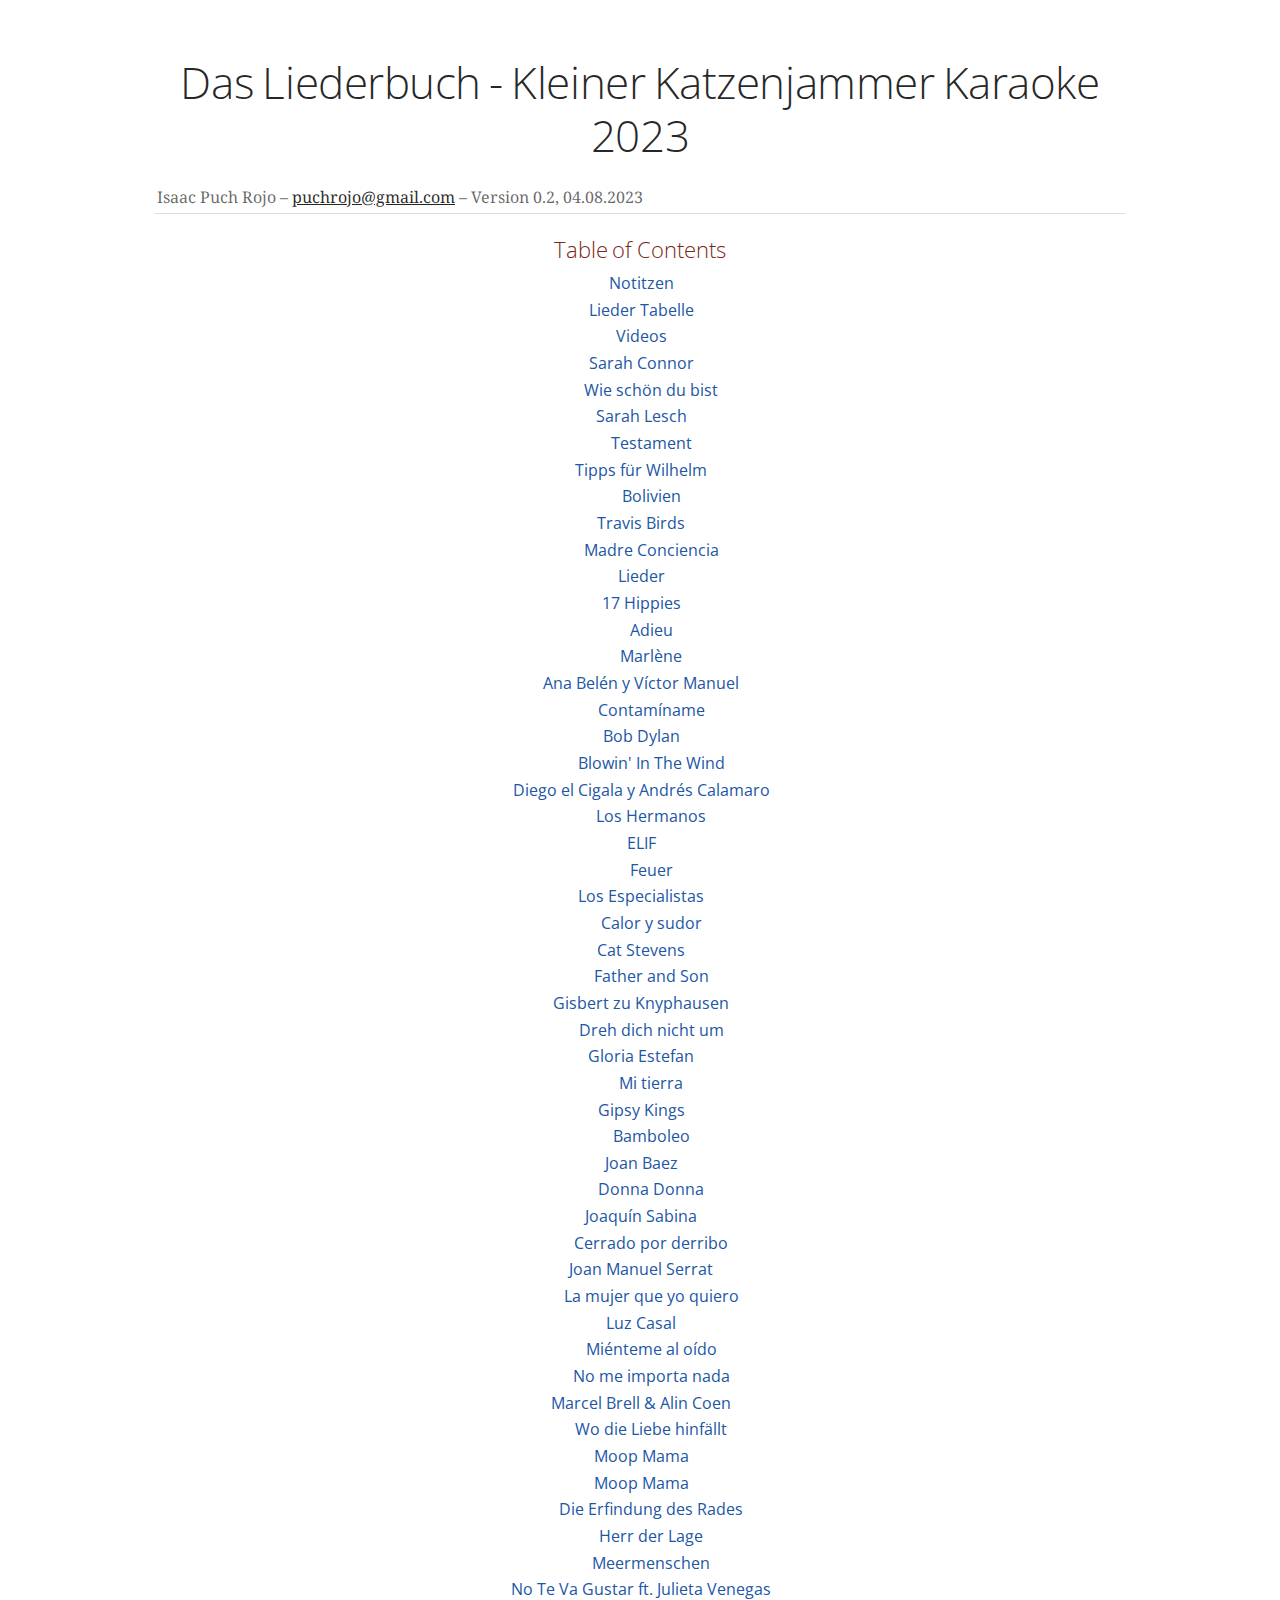
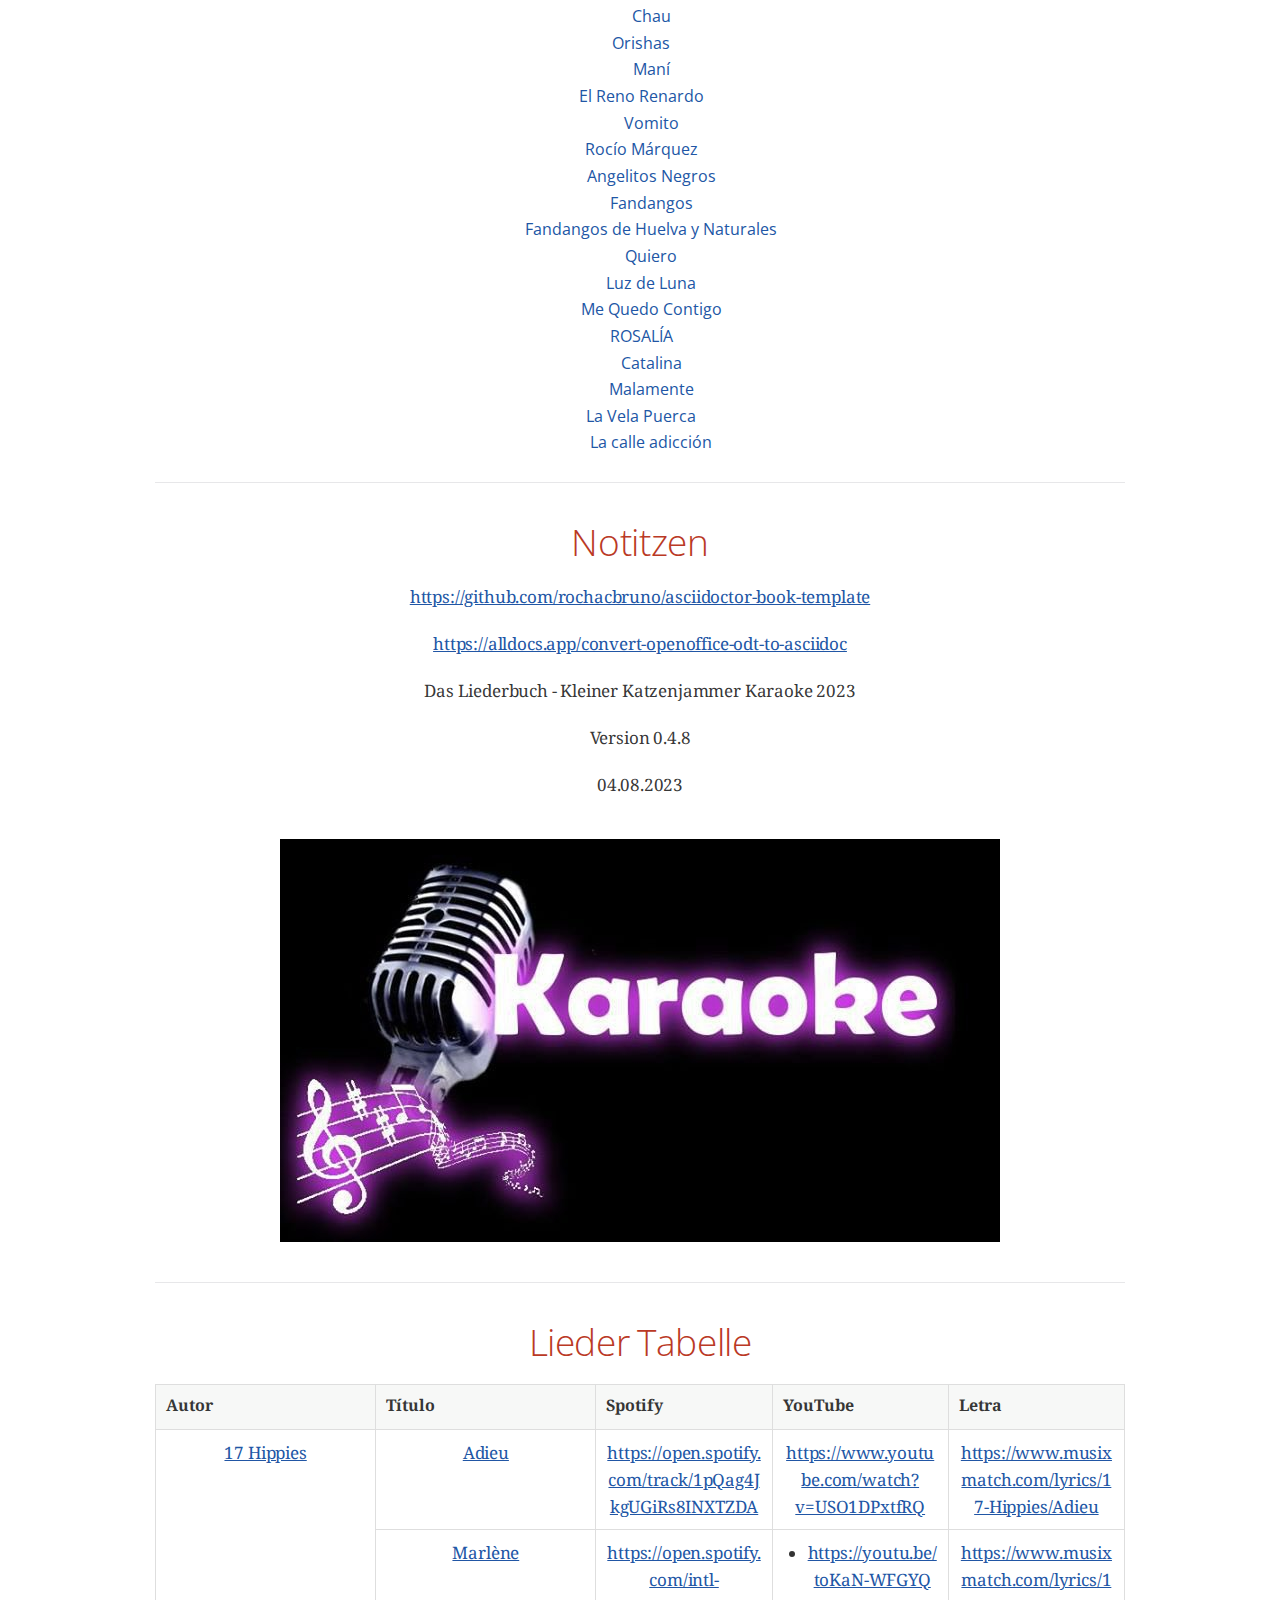
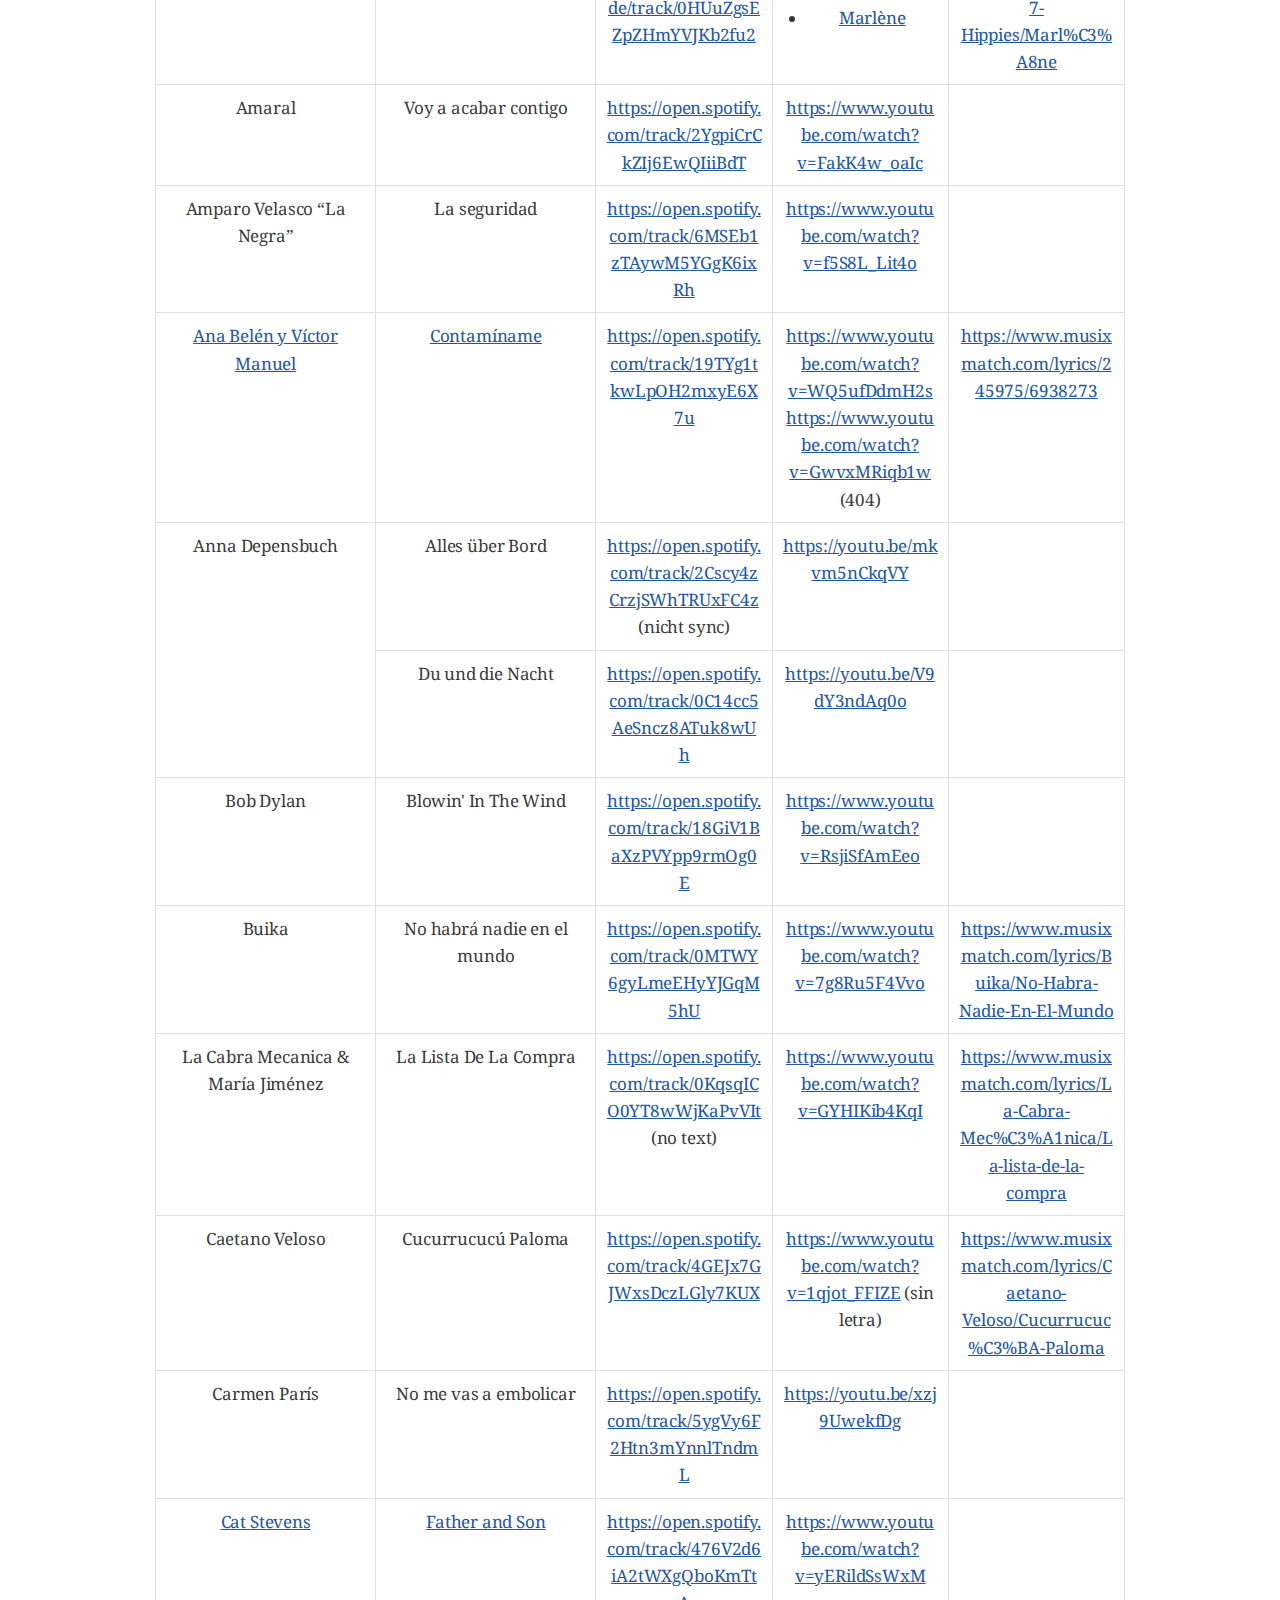
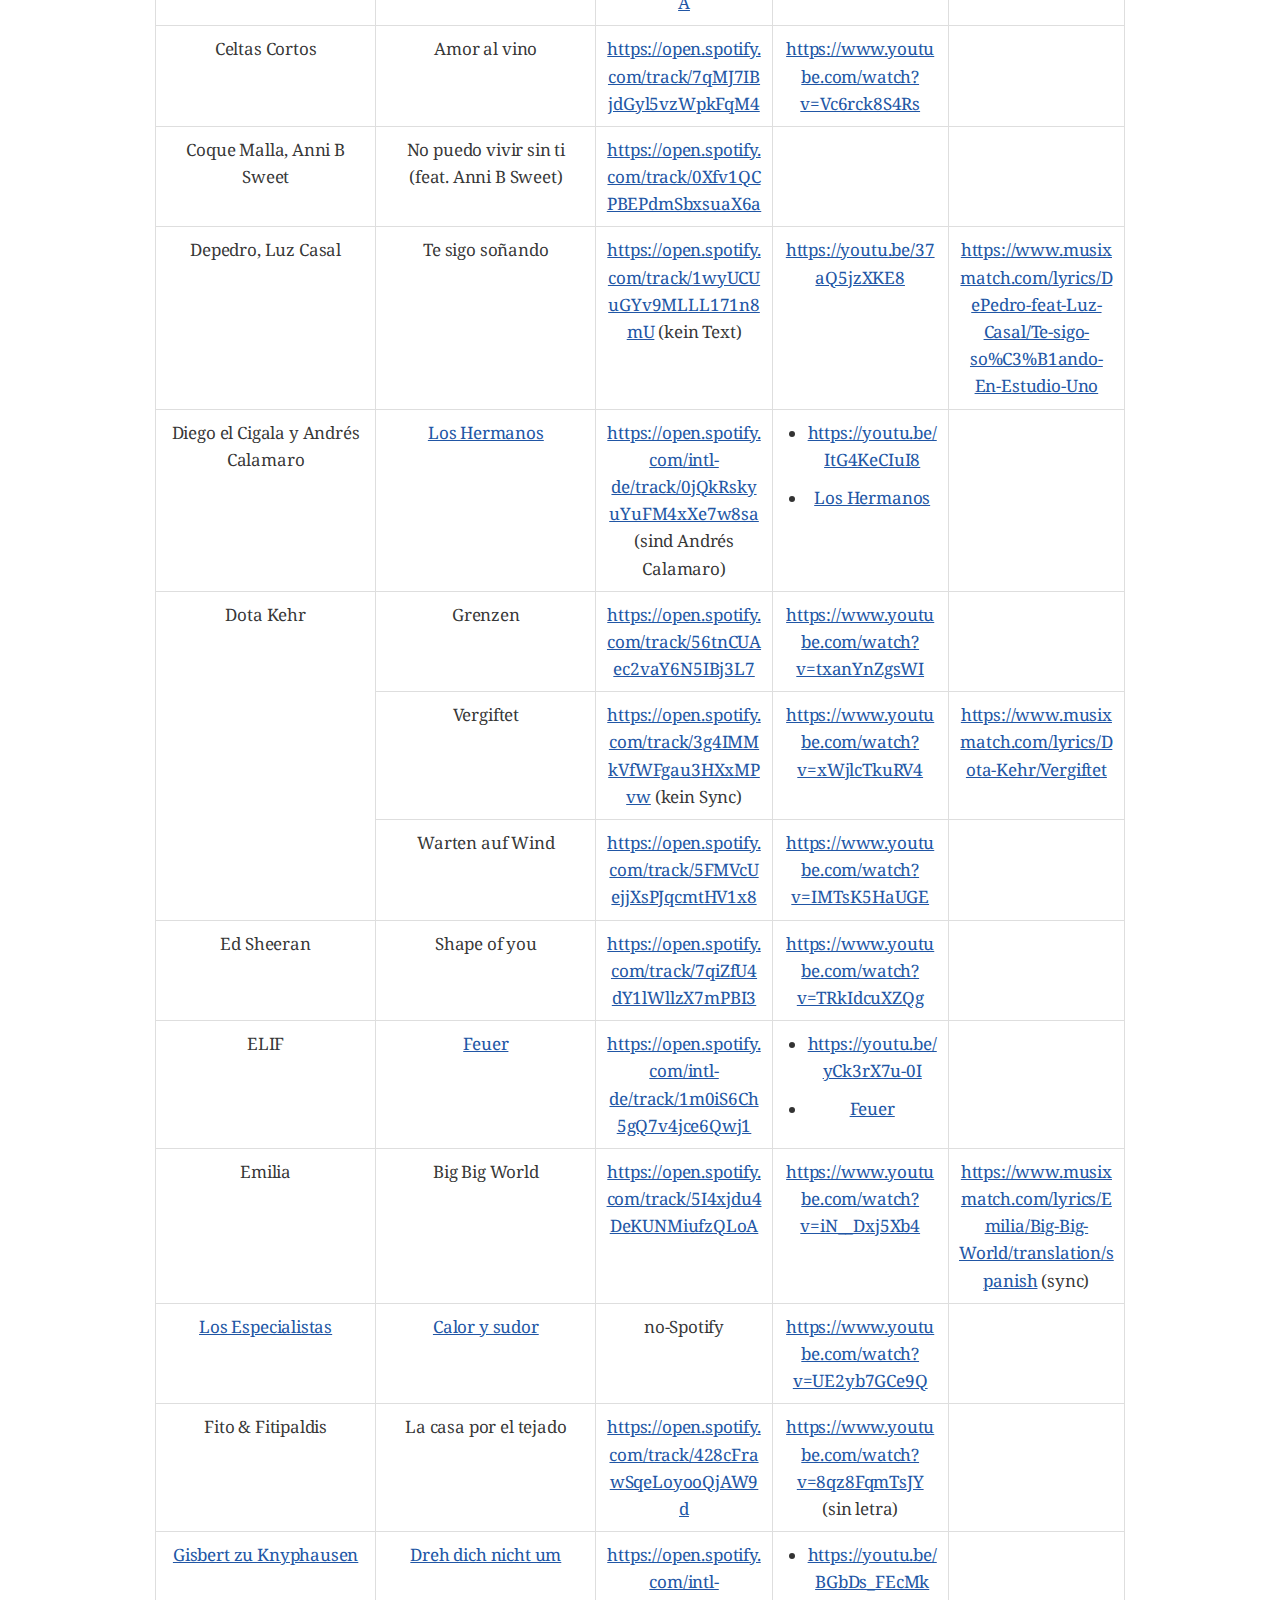
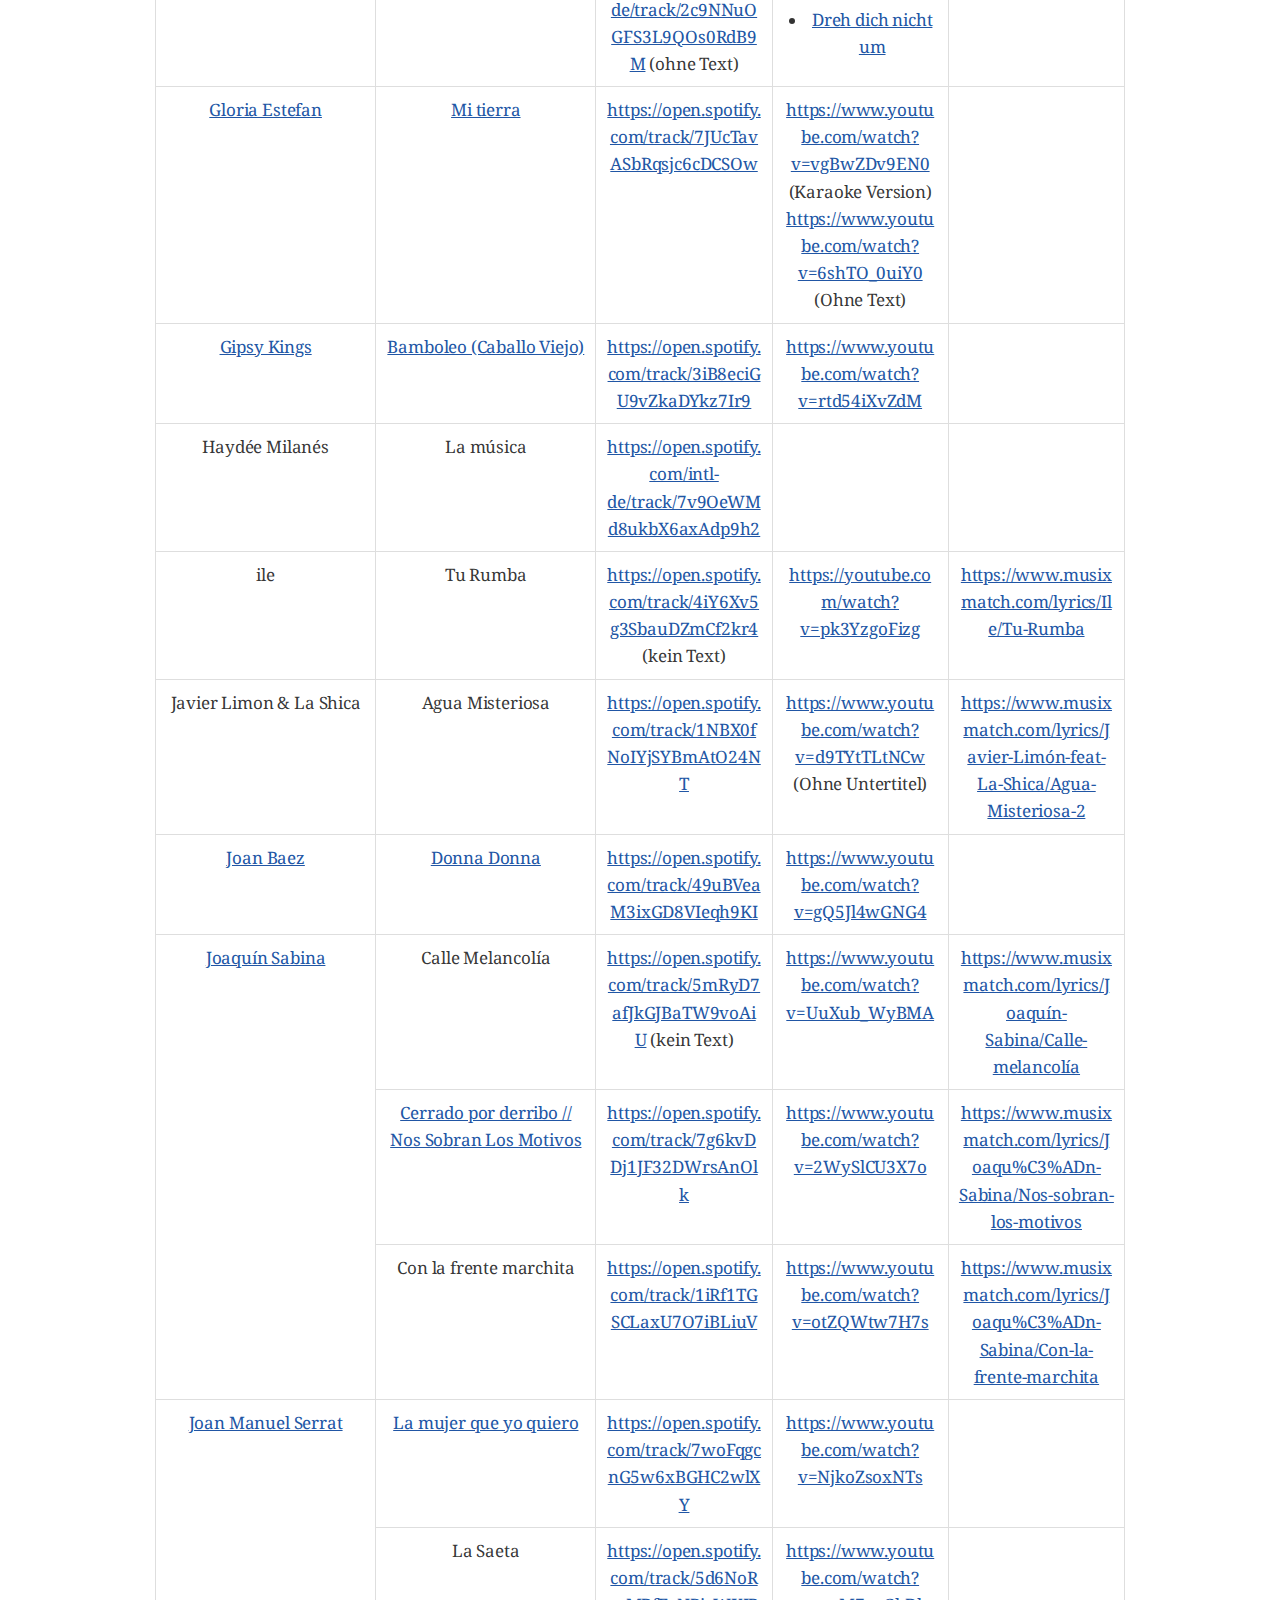
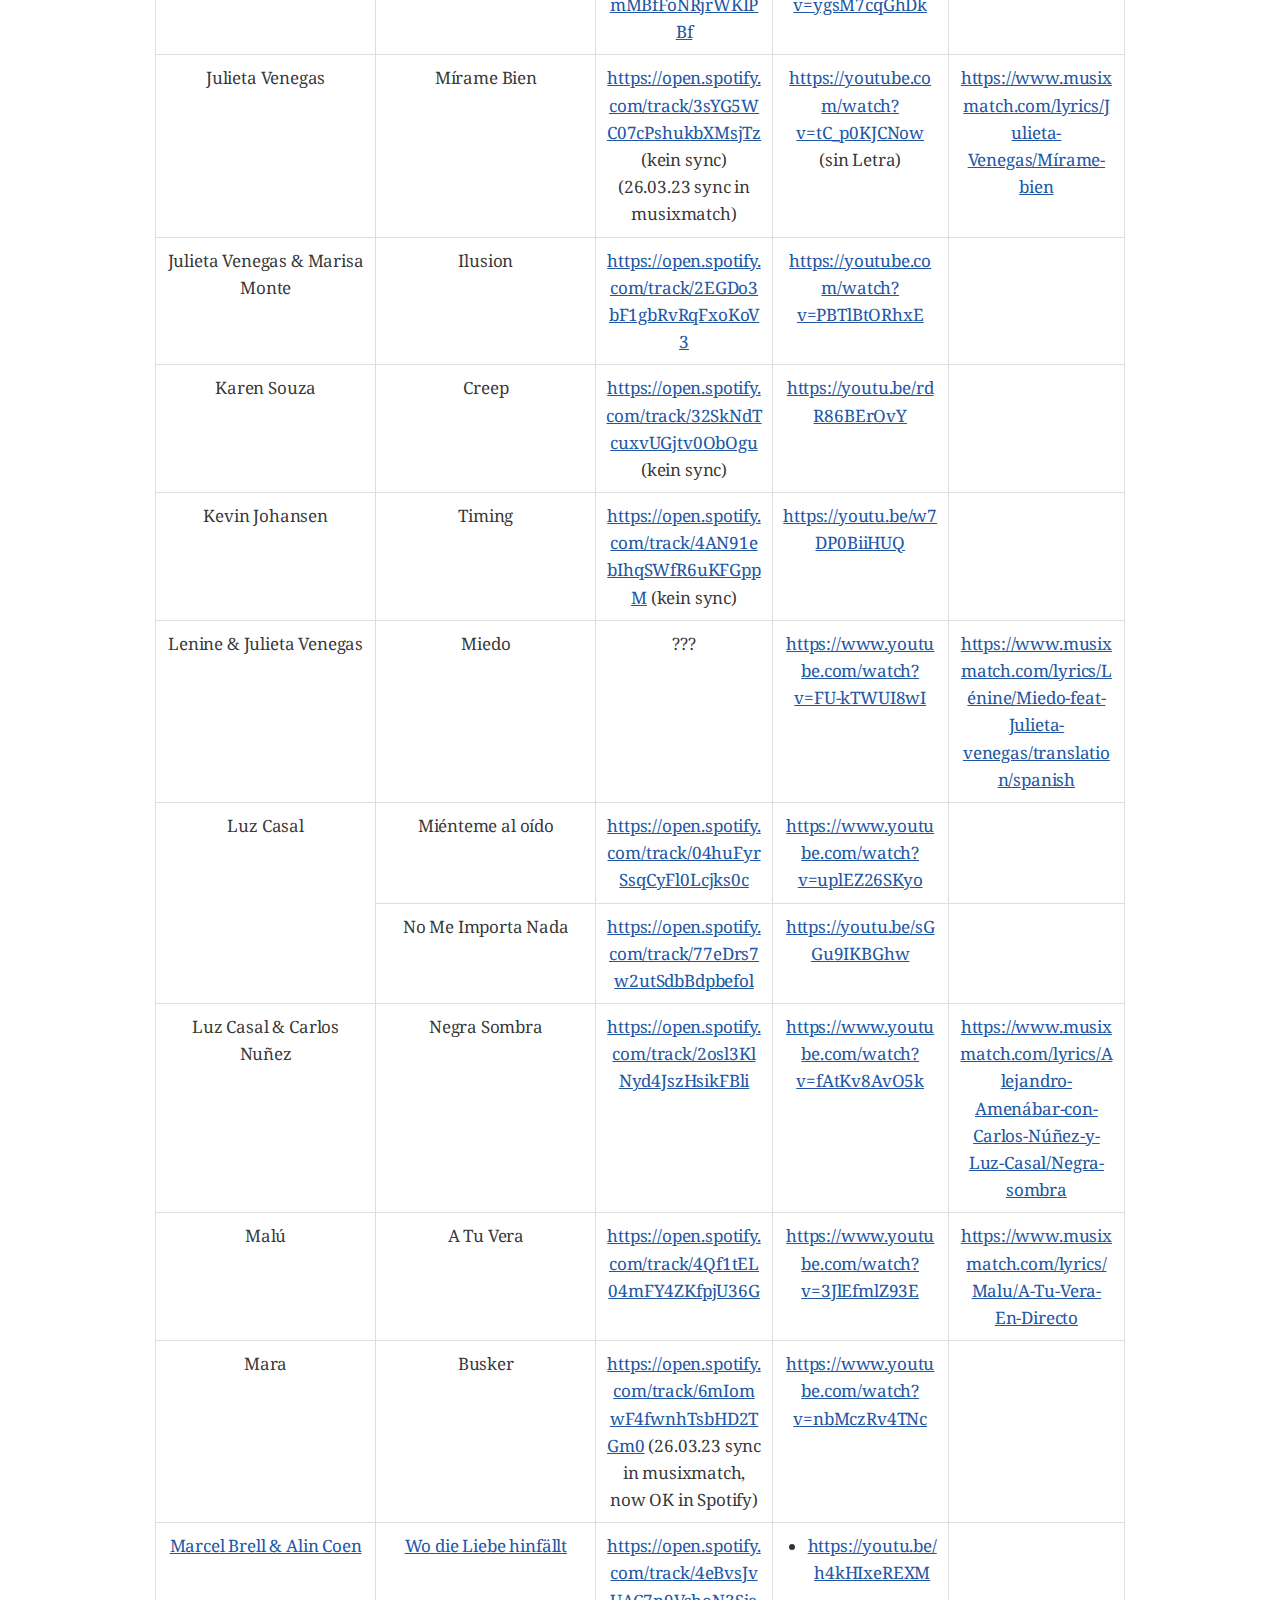
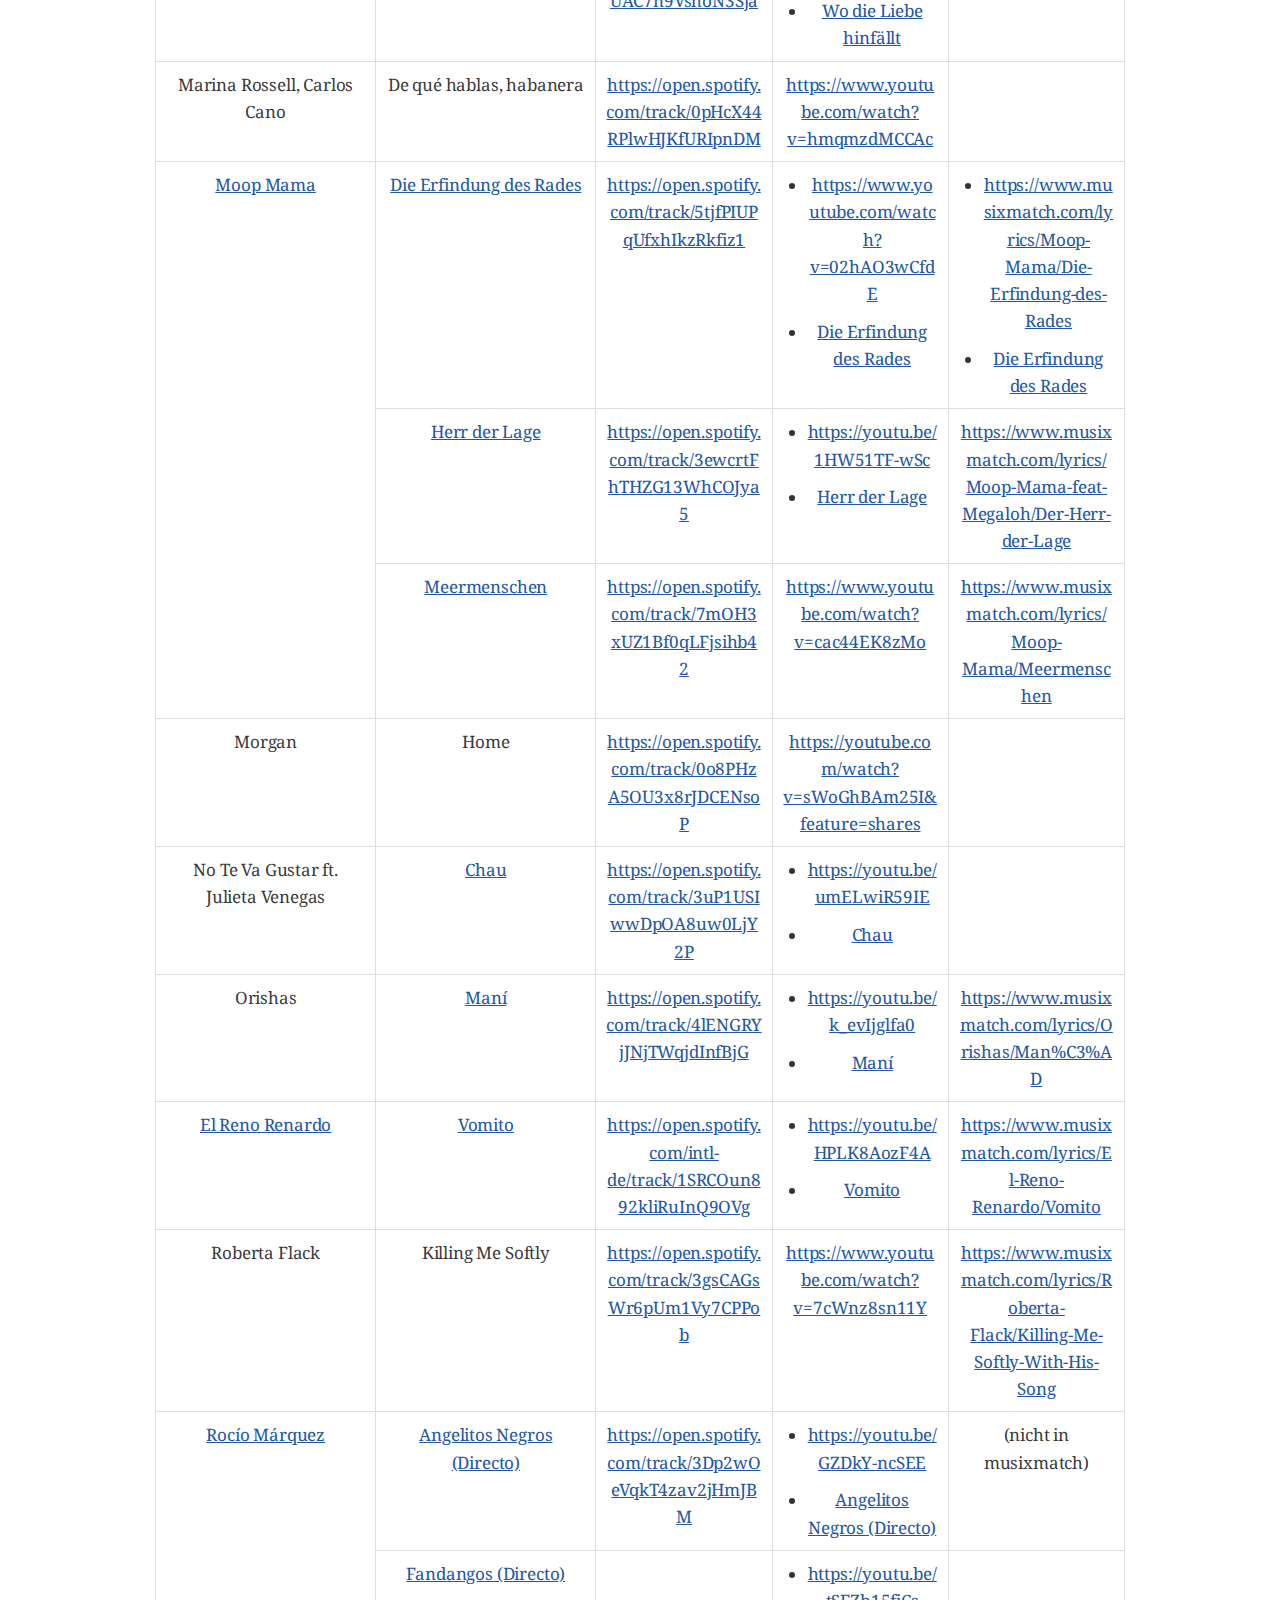
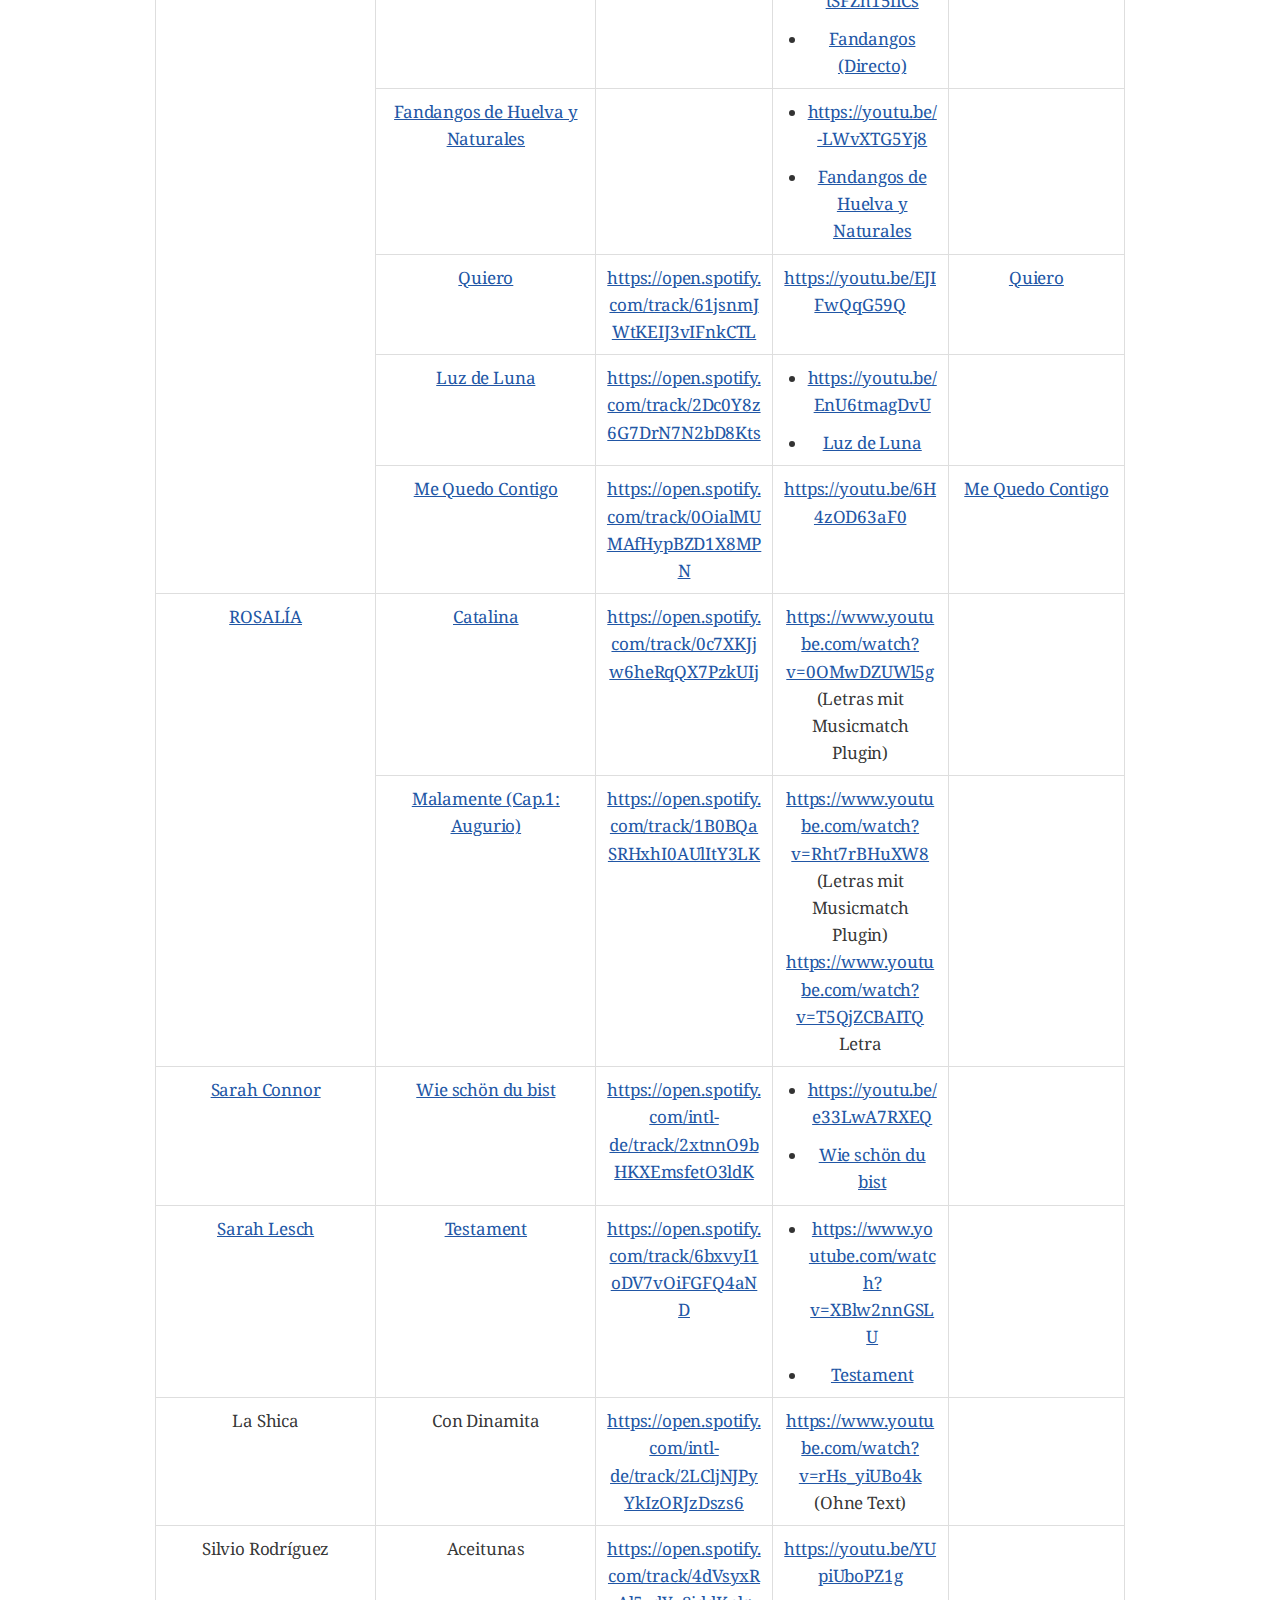
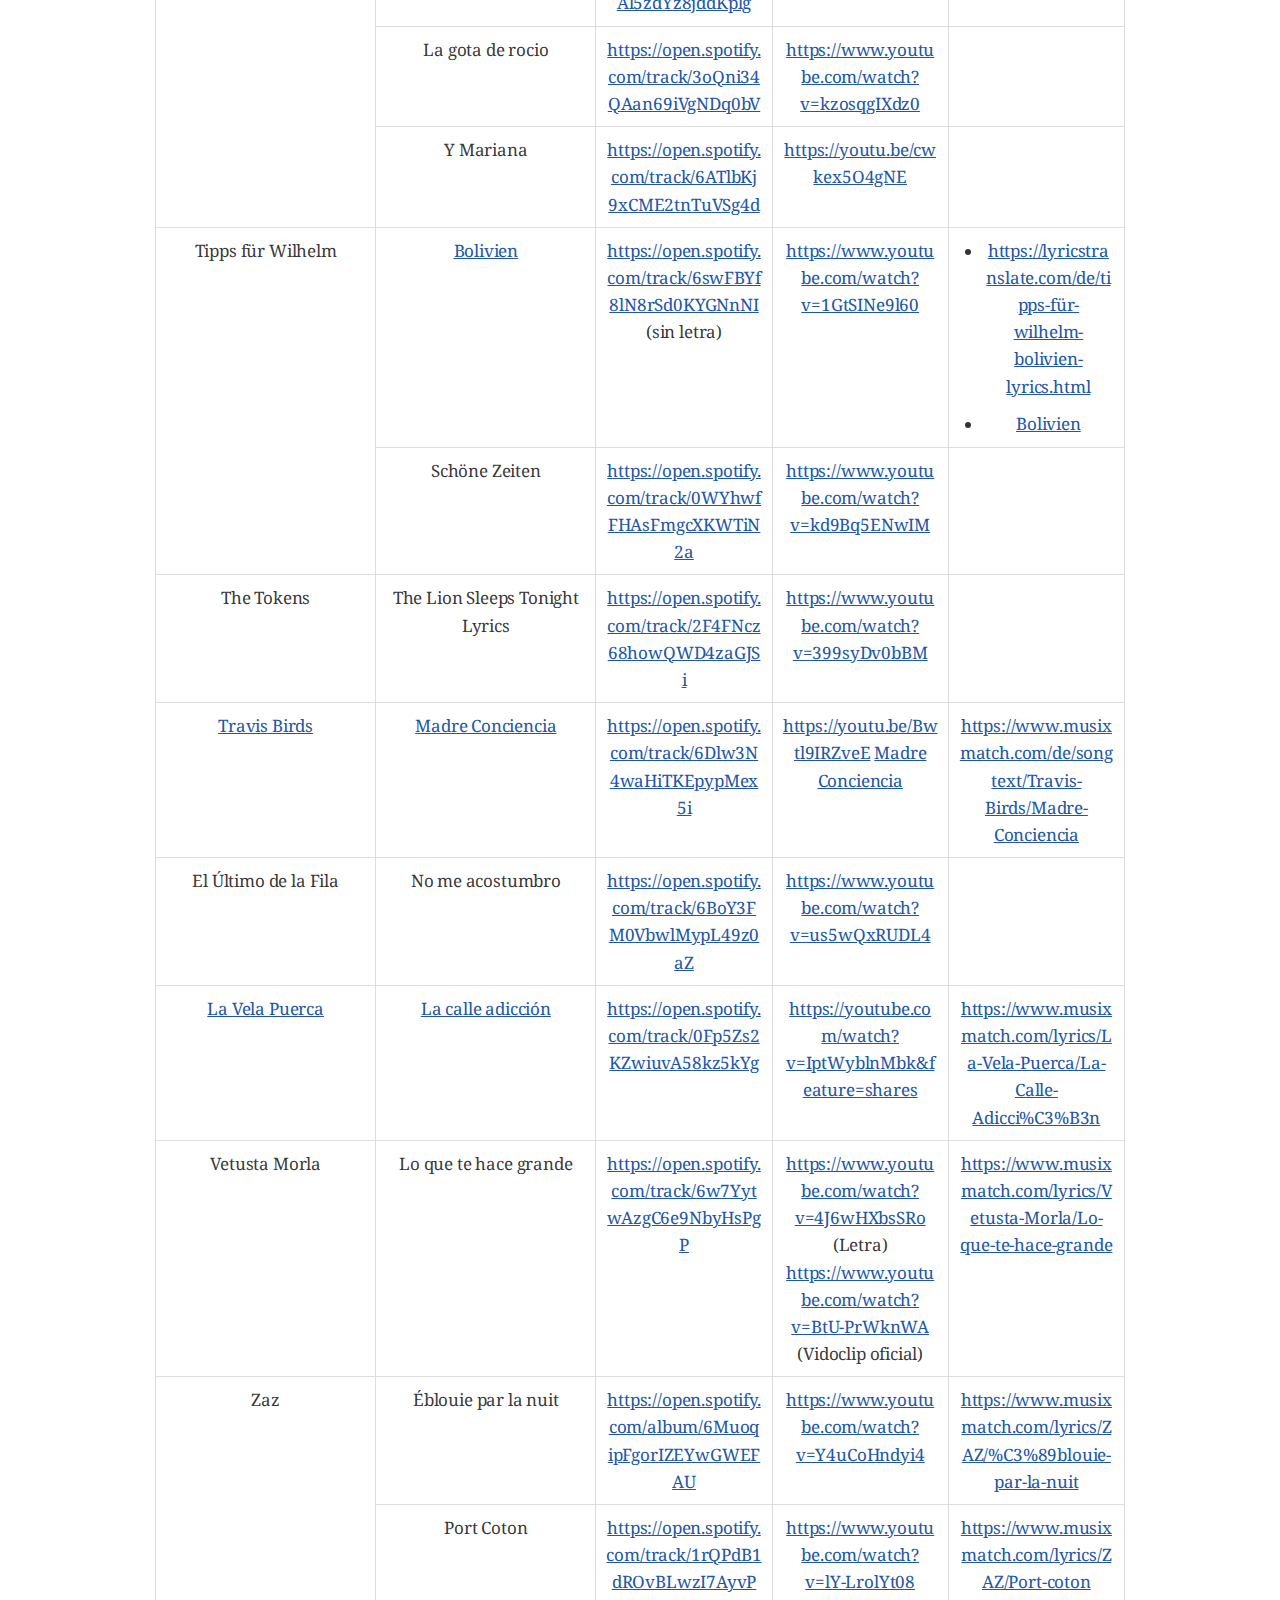
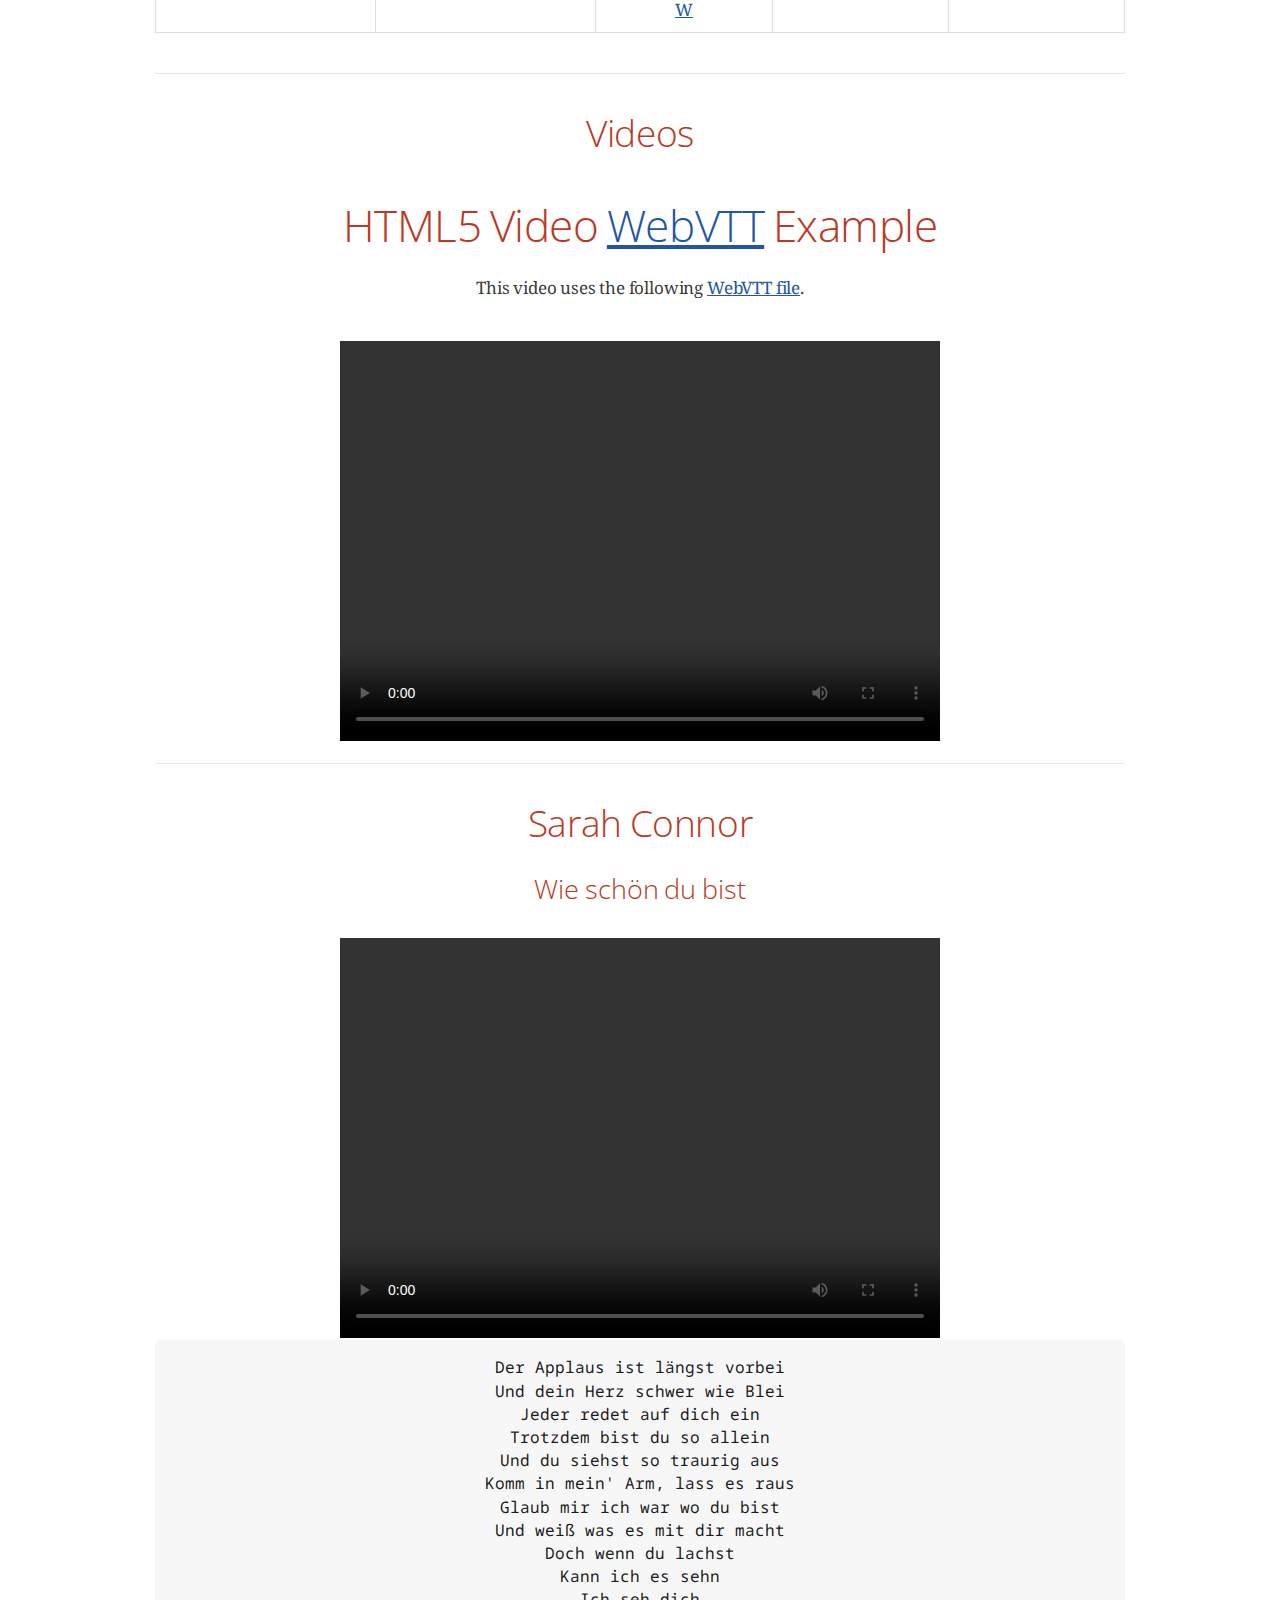
==== commit 66f6463d: "Rocío Márquez y otros" ====
--- a/output/mybook.html
+++ b/output/mybook.html
@@ -450,15 +450,6 @@
 <li><a href="#_notitzen">Notitzen</a></li>
 <li><a href="#_lieder_tabelle">Lieder Tabelle</a></li>
 <li><a href="#_videos">Videos</a></li>
-<li><a href="#_rocío_márquez">Rocío Márquez</a>
-<ul class="sectlevel2">
-<li><a href="#_fandangos_directo">Fandangos (Directo)</a></li>
-<li><a href="#_fandangos_de_huelva_y_naturales">Fandangos de Huelva y Naturales</a></li>
-<li><a href="#_luz_de_luna">Luz de Luna</a></li>
-<li><a href="#_angelitos_negros_directo">Angelitos Negros (Directo)</a></li>
-<li><a href="#_angelitos_negros_directo_2">Angelitos Negros (Directo)</a></li>
-</ul>
-</li>
 <li><a href="#_sarah_connor">Sarah Connor</a>
 <ul class="sectlevel2">
 <li><a href="#_wie_schön_du_bist">Wie schön du bist</a></li>
@@ -578,6 +569,16 @@
 <li><a href="#_el_reno_renardo">El Reno Renardo</a>
 <ul class="sectlevel2">
 <li><a href="#_vomito">Vomito</a></li>
+</ul>
+</li>
+<li><a href="#_rocío_márquez">Rocío Márquez</a>
+<ul class="sectlevel2">
+<li><a href="#_angelitos_negros">Angelitos Negros</a></li>
+<li><a href="#_fandangos">Fandangos</a></li>
+<li><a href="#_fandangos_de_huelva_y_naturales">Fandangos de Huelva y Naturales</a></li>
+<li><a href="#_quiero">Quiero</a></li>
+<li><a href="#_luz_de_luna">Luz de Luna</a></li>
+<li><a href="#_me_quedo_contigo">Me Quedo Contigo</a></li>
 </ul>
 </li>
 <li><a href="#_rosalía">ROSALÍA</a>
@@ -1550,7 +1551,7 @@
 </tr>
 <tr>
 <td class="tableblock halign-left valign-top"><div class="content"><div class="paragraph">
-<p>El Reno Renardo</p>
+<p><a href="#_el_reno_renardo">El Reno Renardo</a></p>
 </div></div></td>
 <td class="tableblock halign-left valign-top"><div class="content"><div class="paragraph">
 <p><a href="#_vomito">Vomito</a></p>
@@ -1590,16 +1591,43 @@
 </div></div></td>
 </tr>
 <tr>
-<td class="tableblock halign-left valign-top" rowspan="5"><div class="content"><div class="paragraph">
+<td class="tableblock halign-left valign-top" rowspan="6"><div class="content"><div class="paragraph">
 <p><a href="#_rocío_márquez">Rocío Márquez</a></p>
 </div></div></td>
 <td class="tableblock halign-left valign-top"><div class="content"><div class="paragraph">
-<p><a href="#_fandangos_directo">Fandangos (Directo)</a></p>
-</div></div></td>
-<td class="tableblock halign-left valign-top"><div class="content"></div></td>
-<td class="tableblock halign-left valign-top"><div class="content"><div class="paragraph">
-<p><a href="https://youtu.be/tSFZh15fiCs" class="bare">https://youtu.be/tSFZh15fiCs</a>
-<a href="#_fandangos_directo">Fandangos (Directo)</a></p>
+<p><a href="#_angelitos_negros">Angelitos Negros (Directo)</a></p>
+</div></div></td>
+<td class="tableblock halign-left valign-top"><div class="content"><div class="paragraph">
+<p><a href="https://open.spotify.com/track/3Dp2wOeVqkT4zav2jHmJBM" class="bare">https://open.spotify.com/track/3Dp2wOeVqkT4zav2jHmJBM</a></p>
+</div></div></td>
+<td class="tableblock halign-left valign-top"><div class="content"><div class="ulist">
+<ul>
+<li>
+<p><a href="https://youtu.be/GZDkY-ncSEE" class="bare">https://youtu.be/GZDkY-ncSEE</a></p>
+</li>
+<li>
+<p><a href="#_angelitos_negros">Angelitos Negros (Directo)</a></p>
+</li>
+</ul>
+</div></div></td>
+<td class="tableblock halign-left valign-top"><div class="content"><div class="paragraph">
+<p>(nicht in musixmatch)</p>
+</div></div></td>
+</tr>
+<tr>
+<td class="tableblock halign-left valign-top"><div class="content"><div class="paragraph">
+<p><a href="#_fandangos">Fandangos (Directo)</a></p>
+</div></div></td>
+<td class="tableblock halign-left valign-top"><div class="content"></div></td>
+<td class="tableblock halign-left valign-top"><div class="content"><div class="ulist">
+<ul>
+<li>
+<p><a href="https://youtu.be/tSFZh15fiCs" class="bare">https://youtu.be/tSFZh15fiCs</a></p>
+</li>
+<li>
+<p><a href="#_fandangos">Fandangos (Directo)</a></p>
+</li>
+</ul>
 </div></div></td>
 <td class="tableblock halign-left valign-top"><div class="content"></div></td>
 </tr>
@@ -1608,15 +1636,21 @@
 <p><a href="#_fandangos_de_huelva_y_naturales">Fandangos de Huelva y Naturales</a></p>
 </div></div></td>
 <td class="tableblock halign-left valign-top"><div class="content"></div></td>
-<td class="tableblock halign-left valign-top"><div class="content"><div class="paragraph">
-<p><a href="https://youtu.be/-LWvXTG5Yj8" class="bare">https://youtu.be/-LWvXTG5Yj8</a>
-<a href="#_fandangos_de_huelva_y_naturales">Fandangos de Huelva y Naturales</a></p>
-</div></div></td>
-<td class="tableblock halign-left valign-top"><div class="content"></div></td>
-</tr>
-<tr>
-<td class="tableblock halign-left valign-top"><div class="content"><div class="paragraph">
-<p>Quiero</p>
+<td class="tableblock halign-left valign-top"><div class="content"><div class="ulist">
+<ul>
+<li>
+<p><a href="https://youtu.be/-LWvXTG5Yj8" class="bare">https://youtu.be/-LWvXTG5Yj8</a></p>
+</li>
+<li>
+<p><a href="#_fandangos_de_huelva_y_naturales">Fandangos de Huelva y Naturales</a></p>
+</li>
+</ul>
+</div></div></td>
+<td class="tableblock halign-left valign-top"><div class="content"></div></td>
+</tr>
+<tr>
+<td class="tableblock halign-left valign-top"><div class="content"><div class="paragraph">
+<p><a href="#_quiero">Quiero</a></p>
 </div></div></td>
 <td class="tableblock halign-left valign-top"><div class="content"><div class="paragraph">
 <p><a href="https://open.spotify.com/track/61jsnmJWtKEIJ3vIFnkCTL" class="bare">https://open.spotify.com/track/61jsnmJWtKEIJ3vIFnkCTL</a></p>
@@ -1624,7 +1658,9 @@
 <td class="tableblock halign-left valign-top"><div class="content"><div class="paragraph">
 <p><a href="https://youtu.be/EJIFwQqG59Q" class="bare">https://youtu.be/EJIFwQqG59Q</a></p>
 </div></div></td>
-<td class="tableblock halign-left valign-top"><div class="content"></div></td>
+<td class="tableblock halign-left valign-top"><div class="content"><div class="paragraph">
+<p><a href="#_quiero">Quiero</a></p>
+</div></div></td>
 </tr>
 <tr>
 <td class="tableblock halign-left valign-top"><div class="content"><div class="paragraph">
@@ -1633,15 +1669,21 @@
 <td class="tableblock halign-left valign-top"><div class="content"><div class="paragraph">
 <p><a href="https://open.spotify.com/track/2Dc0Y8z6G7DrN7N2bD8Kts" class="bare">https://open.spotify.com/track/2Dc0Y8z6G7DrN7N2bD8Kts</a></p>
 </div></div></td>
-<td class="tableblock halign-left valign-top"><div class="content"><div class="paragraph">
-<p><a href="https://youtu.be/EnU6tmagDvU" class="bare">https://youtu.be/EnU6tmagDvU</a>
- <a href="#_luz_de_luna">Luz de Luna</a></p>
-</div></div></td>
-<td class="tableblock halign-left valign-top"><div class="content"></div></td>
-</tr>
-<tr>
-<td class="tableblock halign-left valign-top"><div class="content"><div class="paragraph">
-<p>Me Quedo Contigo</p>
+<td class="tableblock halign-left valign-top"><div class="content"><div class="ulist">
+<ul>
+<li>
+<p><a href="https://youtu.be/EnU6tmagDvU" class="bare">https://youtu.be/EnU6tmagDvU</a></p>
+</li>
+<li>
+<p><a href="#_luz_de_luna">Luz de Luna</a></p>
+</li>
+</ul>
+</div></div></td>
+<td class="tableblock halign-left valign-top"><div class="content"></div></td>
+</tr>
+<tr>
+<td class="tableblock halign-left valign-top"><div class="content"><div class="paragraph">
+<p><a href="#_me_quedo_contigo">Me Quedo Contigo</a></p>
 </div></div></td>
 <td class="tableblock halign-left valign-top"><div class="content"><div class="paragraph">
 <p><a href="https://open.spotify.com/track/0OialMUMAfHypBZD1X8MPN" class="bare">https://open.spotify.com/track/0OialMUMAfHypBZD1X8MPN</a></p>
@@ -1649,22 +1691,9 @@
 <td class="tableblock halign-left valign-top"><div class="content"><div class="paragraph">
 <p><a href="https://youtu.be/6H4zOD63aF0" class="bare">https://youtu.be/6H4zOD63aF0</a></p>
 </div></div></td>
-<td class="tableblock halign-left valign-top"><div class="content"></div></td>
-</tr>
-<tr>
-<td class="tableblock halign-left valign-top"><div class="content"><div class="paragraph">
-<p>Rocío Márquez &amp; Fahmi Alqhai</p>
-</div></div></td>
-<td class="tableblock halign-left valign-top"><div class="content"><div class="paragraph">
-<p>Angelitos Negros (Directo)</p>
-</div></div></td>
-<td class="tableblock halign-left valign-top"><div class="content"><div class="paragraph">
-<p><a href="https://open.spotify.com/track/3Dp2wOeVqkT4zav2jHmJBM" class="bare">https://open.spotify.com/track/3Dp2wOeVqkT4zav2jHmJBM</a></p>
-</div></div></td>
-<td class="tableblock halign-left valign-top"><div class="content"><div class="paragraph">
-<p><a href="https://youtu.be/GZDkY-ncSEE" class="bare">https://youtu.be/GZDkY-ncSEE</a></p>
-</div></div></td>
-<td class="tableblock halign-left valign-top"><div class="content"></div></td>
+<td class="tableblock halign-left valign-top"><div class="content"><div class="paragraph">
+<p><a href="#_me_quedo_contigo">Me Quedo Contigo</a></p>
+</div></div></td>
 </tr>
 <tr>
 <td class="tableblock halign-left valign-top" rowspan="2"><div class="content"><div class="paragraph">
@@ -1975,50 +2004,6 @@
       <source src="../Videos/MIB2.webm" type="video/webm">
       <track label="pt" kind="subtitles" srclang="es" src="../Videos/MIB2-subtitles-pt-BR.vtt" default />
     </video>
-</div>
-</div>
-<div class="sect1">
-<h2 id="_rocío_márquez">Rocío Márquez</h2>
-<div class="sectionbody">
-<div class="sect2">
-<h3 id="_fandangos_directo">Fandangos (Directo)</h3>
-    <video width="600" height="400" controls>
-      <source src="../Videos/Rocío Márquez/Fandangos/Rocío Márquez - Fandangos [tSFZh15fiCs].mkv" type="video/mp4">
-      <track label="pt" kind="subtitles" srclang="es" src="../Videos/Rocío Márquez/Fandangos/Rocío Márquez - Fandangos [tSFZh15fiCs].vtt" default />
-    </video>
-</div>
-<div class="sect2">
-<h3 id="_fandangos_de_huelva_y_naturales">Fandangos de Huelva y Naturales</h3>
-    <video width="600" height="400" controls>
-      <source src="../Videos/Rocío Márquez/Fandangos de Huelva y Naturales/Rocío Márquez y Manuel Herrera - Fandangos de Huelva y Naturales [-LWvXTG5Yj8].mkv" type="video/mp4">
-      <track label="es" kind="subtitles" srclang="es" src="../Videos/Rocío Márquez/Fandangos de Huelva y Naturales/Rocío Márquez y Manuel Herrera - Fandangos de Huelva y Naturales [-LWvXTG5Yj8].vtt" default />
-    </video>
-</div>
-<div class="sect2">
-<h3 id="_luz_de_luna">Luz de Luna</h3>
-    <video width="600" height="400" controls>
-      <source src="../Videos/Rocío Márquez/Luz de Luna/Rocío Márquez - Luz De Luna [KvDF-VF7W9k].webm" type="video/webm">
-      <track label="es" kind="subtitles" srclang="es" src="../Videos/Rocío Márquez/Luz de Luna/Rocío Márquez - Luz De Luna [KvDF-VF7W9k].vtt" default />
-    </video>
-</div>
-<div class="sect2">
-<h3 id="_angelitos_negros_directo">Angelitos Negros (Directo)</h3>
-    <video width="600" height="400" controls>
-      <source src="../Videos/Rocío Márquez & Fahmi Alqhai/Angelitos Negros (Directo)/Rocío Márquez & Fahmi Alqhai - Angelitos Negros (Directo) [GZDkY-ncSEE].mkv" type="video/mp4">
-      <source src="../Videos/Rocío Márquez & Fahmi Alqhai/Angelitos Negros (Directo)/Rocío Márquez & Fahmi Alqhai - Angelitos Negros (Directo) [GZDkY-ncSEE].mkv" type="video/webm">
-      <track label="pt" kind="subtitles" srclang="es" src="../Videos/Rocío Márquez & Fahmi Alqhai/Angelitos Negros (Directo)/Rocío Márquez & Fahmi Alqhai - Angelitos Negros (Directo) [GZDkY-ncSEE].vtt" default />
-    </video>
-<div class="paragraph">
-<p>zweite Versucht</p>
-</div>
-</div>
-<div class="sect2">
-<h3 id="_angelitos_negros_directo_2">Angelitos Negros (Directo)</h3>
-    <video width="600" height="400" controls>
-      <source src="../Videos/Rocío Márquez/Angelitos Negros (Directo)/Rocío Márquez - Angelitos Negros (Directo) [GZDkY-ncSEE].mkv" type="video/mp4">
-      <track label="es" kind="subtitles" srclang="spa" src="../Videos/Rocío Márquez/Angelitos Negros (Directo)/Rocío Márquez - Angelitos Negros (Directo) [GZDkY-ncSEE].vtt" default />
-    </video>
-</div>
 </div>
 </div>
 <div class="sect1">
@@ -4016,6 +4001,484 @@
 </div>
 </div>
 <div class="sect1">
+<h2 id="_rocío_márquez">Rocío Márquez</h2>
+<div class="sectionbody">
+<table class="tableblock frame-all grid-all stretch">
+<colgroup>
+<col style="width: 22.7272%;">
+<col style="width: 22.7272%;">
+<col style="width: 18.1818%;">
+<col style="width: 18.1818%;">
+<col style="width: 18.182%;">
+</colgroup>
+<tbody>
+<tr>
+<td class="tableblock halign-left valign-top"><div class="content"><div class="paragraph">
+<p>Autor</p>
+</div></div></td>
+<td class="tableblock halign-left valign-top"><div class="content"><div class="paragraph">
+<p>Título</p>
+</div></div></td>
+<td class="tableblock halign-left valign-top"><div class="content"><div class="paragraph">
+<p>Spotify</p>
+</div></div></td>
+<td class="tableblock halign-left valign-top"><div class="content"><div class="paragraph">
+<p>YouTube</p>
+</div></div></td>
+<td class="tableblock halign-left valign-top"><div class="content"><div class="paragraph">
+<p>Letra</p>
+</div></div></td>
+</tr>
+<tr>
+<td class="tableblock halign-left valign-top" rowspan="6"><div class="content"><div class="paragraph">
+<p><a href="#_rocío_márquez">Rocío Márquez</a></p>
+</div></div></td>
+<td class="tableblock halign-left valign-top"><div class="content"><div class="paragraph">
+<p><a href="#_angelitos_negros">Angelitos Negros (Directo)</a></p>
+</div></div></td>
+<td class="tableblock halign-left valign-top"><div class="content"><div class="paragraph">
+<p><a href="https://open.spotify.com/track/3Dp2wOeVqkT4zav2jHmJBM" class="bare">https://open.spotify.com/track/3Dp2wOeVqkT4zav2jHmJBM</a></p>
+</div></div></td>
+<td class="tableblock halign-left valign-top"><div class="content"><div class="ulist">
+<ul>
+<li>
+<p><a href="https://youtu.be/GZDkY-ncSEE" class="bare">https://youtu.be/GZDkY-ncSEE</a></p>
+</li>
+<li>
+<p><a href="#_angelitos_negros">Angelitos Negros (Directo)</a></p>
+</li>
+</ul>
+</div></div></td>
+<td class="tableblock halign-left valign-top"><div class="content"><div class="paragraph">
+<p>(nicht in musixmatch)</p>
+</div></div></td>
+</tr>
+<tr>
+<td class="tableblock halign-left valign-top"><div class="content"><div class="paragraph">
+<p><a href="#_fandangos">Fandangos (Directo)</a></p>
+</div></div></td>
+<td class="tableblock halign-left valign-top"><div class="content"></div></td>
+<td class="tableblock halign-left valign-top"><div class="content"><div class="ulist">
+<ul>
+<li>
+<p><a href="https://youtu.be/tSFZh15fiCs" class="bare">https://youtu.be/tSFZh15fiCs</a></p>
+</li>
+<li>
+<p><a href="#_fandangos">Fandangos (Directo)</a></p>
+</li>
+</ul>
+</div></div></td>
+<td class="tableblock halign-left valign-top"><div class="content"></div></td>
+</tr>
+<tr>
+<td class="tableblock halign-left valign-top"><div class="content"><div class="paragraph">
+<p><a href="#_fandangos_de_huelva_y_naturales">Fandangos de Huelva y Naturales</a></p>
+</div></div></td>
+<td class="tableblock halign-left valign-top"><div class="content"></div></td>
+<td class="tableblock halign-left valign-top"><div class="content"><div class="ulist">
+<ul>
+<li>
+<p><a href="https://youtu.be/-LWvXTG5Yj8" class="bare">https://youtu.be/-LWvXTG5Yj8</a></p>
+</li>
+<li>
+<p><a href="#_fandangos_de_huelva_y_naturales">Fandangos de Huelva y Naturales</a></p>
+</li>
+</ul>
+</div></div></td>
+<td class="tableblock halign-left valign-top"><div class="content"></div></td>
+</tr>
+<tr>
+<td class="tableblock halign-left valign-top"><div class="content"><div class="paragraph">
+<p><a href="#_quiero">Quiero</a></p>
+</div></div></td>
+<td class="tableblock halign-left valign-top"><div class="content"><div class="paragraph">
+<p><a href="https://open.spotify.com/track/61jsnmJWtKEIJ3vIFnkCTL" class="bare">https://open.spotify.com/track/61jsnmJWtKEIJ3vIFnkCTL</a></p>
+</div></div></td>
+<td class="tableblock halign-left valign-top"><div class="content"><div class="paragraph">
+<p><a href="https://youtu.be/EJIFwQqG59Q" class="bare">https://youtu.be/EJIFwQqG59Q</a></p>
+</div></div></td>
+<td class="tableblock halign-left valign-top"><div class="content"><div class="paragraph">
+<p><a href="#_quiero">Quiero</a></p>
+</div></div></td>
+</tr>
+<tr>
+<td class="tableblock halign-left valign-top"><div class="content"><div class="paragraph">
+<p><a href="#_luz_de_luna">Luz de Luna</a></p>
+</div></div></td>
+<td class="tableblock halign-left valign-top"><div class="content"><div class="paragraph">
+<p><a href="https://open.spotify.com/track/2Dc0Y8z6G7DrN7N2bD8Kts" class="bare">https://open.spotify.com/track/2Dc0Y8z6G7DrN7N2bD8Kts</a></p>
+</div></div></td>
+<td class="tableblock halign-left valign-top"><div class="content"><div class="ulist">
+<ul>
+<li>
+<p><a href="https://youtu.be/EnU6tmagDvU" class="bare">https://youtu.be/EnU6tmagDvU</a></p>
+</li>
+<li>
+<p><a href="#_luz_de_luna">Luz de Luna</a></p>
+</li>
+</ul>
+</div></div></td>
+<td class="tableblock halign-left valign-top"><div class="content"></div></td>
+</tr>
+<tr>
+<td class="tableblock halign-left valign-top"><div class="content"><div class="paragraph">
+<p><a href="#_me_quedo_contigo">Me Quedo Contigo</a></p>
+</div></div></td>
+<td class="tableblock halign-left valign-top"><div class="content"><div class="paragraph">
+<p><a href="https://open.spotify.com/track/0OialMUMAfHypBZD1X8MPN" class="bare">https://open.spotify.com/track/0OialMUMAfHypBZD1X8MPN</a></p>
+</div></div></td>
+<td class="tableblock halign-left valign-top"><div class="content"><div class="paragraph">
+<p><a href="https://youtu.be/6H4zOD63aF0" class="bare">https://youtu.be/6H4zOD63aF0</a></p>
+</div></div></td>
+<td class="tableblock halign-left valign-top"><div class="content"><div class="paragraph">
+<p><a href="#_me_quedo_contigo">Me Quedo Contigo</a></p>
+</div></div></td>
+</tr>
+</tbody>
+</table>
+<div class="sect2">
+<h3 id="_angelitos_negros">Angelitos Negros</h3>
+<div class="sect3">
+<h4 id="_directo">(Directo)</h4>
+    <video width="600" height="400" controls>
+      <source src="../Videos/Rocío Márquez/Angelitos Negros/Rocío Márquez - Angelitos Negros [GZDkY-ncSEE].mkv" type="video/mp4">
+      <track label="es" kind="subtitles" srclang="spa" src="../Videos/Rocío Márquez/Angelitos Negros/Rocío Márquez - Angelitos Negros [GZDkY-ncSEE].vtt" default />
+    </video>
+<div class="listingblock">
+<div class="content">
+<pre>Pintor nacido en mi tierra
+con el pincel extranjero
+
+pintor que sigues el rumbo
+y de tantos pintores viejos
+
+Y aunque la virgen sea blanca
+píntame angelitos negros
+
+que también se van al cielo
+todos los negritos buenos
+
+Pintor si pintas con amor
+¿Por qué desprecias su color
+
+si sabes que en el cielo
+también los quiere Dios?
+
+Pintor de santos de alcoba
+si tienes alma en el cuerpo
+
+¿Por qué al pintar en tus cuadros
+y te olvidaste de los negros?
+
+Y siempre que pintas iglesias
+y pintas angelitos bellos
+
+pero nunca te acordaste
+de pintar un ángel negro
+
+Pintor si pintas con amor
+¿Por qué desprecias su color
+
+si sabes que en el cielo
+también los quiere Dios?</pre>
+</div>
+</div>
+</div>
+</div>
+<div class="sect2">
+<h3 id="_fandangos">Fandangos</h3>
+    <video width="600" height="400" controls>
+      <source src="../Videos/Rocío Márquez/Fandangos/Rocío Márquez - Fandangos [tSFZh15fiCs].mkv" type="video/mp4">
+      <track label="es" kind="subtitles" srclang="spa" src="../Videos/Rocío Márquez/Fandangos/Rocío Márquez - Fandangos [tSFZh15fiCs].vtt" default />
+    </video>
+<div class="listingblock">
+<div class="content">
+<pre>¿De dónde lo has aprendido?
+
+¿De dónde lo has aprendido?
+
+Lo aprendí por esos montes
+Oyendo a los pastorcitos.
+
+Me pediste un beso yo te lo negué
+Anda tómale y corre la del almirez
+
+La del almirez niño, la del almirez
+Me pediste un beso yo te lo negué.
+
+Revoleaste la mantilla,
+que por eso,
+
+la mantilla que por eso
+revoleaste
+
+Revoleaste la mantilla,
+que por eso,
+
+la mantilla que por eso
+
+De Cortegana a Aracena,
+caminando por la sierra,
+
+siento como el viento corre.
+
+Las puertecillas abiertas,
+y el calor de mis mayores
+
+y el valor de la inocencia.
+
+-
+
+Me pediste un beso yo te lo negué
+Anda tómale y corre la del almirez
+
+La del almirez niño, la del almirez
+Me pediste un beso yo te lo negué.
+
+Revoleaste la mantilla,
+que por eso,
+
+la mantilla que por eso
+revoleaste.
+
+Revoleaste la mantilla,
+que por eso,
+
+la mantilla que por eso.
+
+De Cortegana a Aracena,
+Los cantes que te criaron
+
+haz que se mueren
+si hasta la Merced se va dando
+
+entre repique de campana
+las orillas del fandango</pre>
+</div>
+</div>
+</div>
+<div class="sect2">
+<h3 id="_fandangos_de_huelva_y_naturales">Fandangos de Huelva y Naturales</h3>
+    <video width="600" height="400" controls>
+      <source src="../Videos/Rocío Márquez/Fandangos de Huelva y Naturales/Rocío Márquez - Fandangos de Huelva y Naturales [-LWvXTG5Yj8].mkv" type="video/mp4">
+      <track label="es" kind="subtitles" srclang="spa" src="../Videos/Rocío Márquez/Fandangos de Huelva y Naturales/Rocío Márquez - Fandangos de Huelva y Naturales [-LWvXTG5Yj8].vtt" default />
+    </video>
+<div class="listingblock">
+<div class="content">
+<pre>Vente al Adorno niña
+vente temprano
+que llega la guardia en pillo
+y entre mis manos
+entre mis manos niña, entre mis manos
+vente al Adorno niña, vente temprano
+
+Soy del Adorno, soy adornero
+y mi fandango más quiero
+Fandango donde has nacido
+que tu el mundo y te conoces
+yo nací en un rinconcillo
+que Adorno le dan por nombre
+donde le dan su cariño
+
+-
+
+(Tiri ...)
+Viva Huelva, viva Huelva
+y el ????
+viva Huelva, viva Huelva
+la calle Santa María
+viva Rosa Sebastian
+el muelle quinto y ????
+
+-
+
+Mi Huelva la marinera
+yo las llevo en mis entrañas
+mi Huelva la marinera
+empieza y mata las cañas
+??? y la canela
+la mejor playa de España
+
+-
+
+No siento pena ninguna
+porque el mundo a mi me critique
+No siento pena ninguna
+yo soy aguila imperial
+y mientras tenga una pluma
+dios mío de mi alma no dejare de volar
+
+-
+
+A querer y a perdonar
+yo quiero enseña a mis niños
+A querer, a querer y a perdonar
+y a que luchen por un mundo de tolerancia y de paz
+de comprensión y cariño y respeto a los demas
+caminar siempre adelante con la cara levanta
+
+-
+
+Con las lagrimas se van
+las penas que antes que se lloran
+con las lagrimas se van
+las penas que antes las penas que no se pueden llorar
+y esa no se va, se queda</pre>
+</div>
+</div>
+</div>
+<div class="sect2">
+<h3 id="_quiero">Quiero</h3>
+<div class="listingblock">
+<div class="content">
+<pre>Quiero, tenerte a todas horas a mi lado
+Y besarte como nadie te ha besado
+Parando las manillas del reloj
+
+Quiero, estar bajo la luz de tu mirada
+Mañana, tarde, noche y madrugada
+Eternamente a solas tu y yo
+
+Pero mira quiero, que vayas de romances junto al viento
+Y sepas mi locura y mi tormento
+Y todo, y todo, mira y todo, y todo lo que siento yo por ti yo no
+
+Pero mira quiero, beberme tu cariño apasionado
+Y luego cuando dentro de los dos ya no quede nada
+Que pena vida mía que nos tengamos que morir
+
+Pero mira quiero, que sepan hasta dónde llegaría
+Negándote cualquier te quiero mía
+Porque amores que matan no es amor, no no
+
+Pero mira quiero, beberme otra vez tu cariño apasionado
+Y luego cuando dentro de los dos ya no quede nada
+Que pena vida mía que nos tengamos que morir
+
+Pero mira quiero, que sepan que este amor es tan eterno,
+Verano, otoño, invierno y primavera,
+Y hasta que, y hasta que nos hartemos corazón
+Hasta que nos hartemos oh corazón</pre>
+</div>
+</div>
+</div>
+<div class="sect2">
+<h3 id="_luz_de_luna">Luz de Luna</h3>
+    <video width="600" height="400" controls>
+      <source src="../Videos/Rocío Márquez/Luz de Luna/Rocío Márquez - Luz de Luna [KvDF-VF7W9k].webm" type="video/mp4">
+      <track label="es" kind="subtitles" srclang="spa" src="../Videos/Rocío Márquez/Luz de Luna/Rocío Márquez - Luz de Luna [KvDF-VF7W9k].vtt" default />
+    </video>
+<div class="listingblock">
+<div class="content">
+<pre>Vengo del ronco tambor de la luna
+en la memoria del puro animal
+
+soy una astilla de tierra que vuelve
+hacia su antigua raíz mineral
+
+Vengo de adentro del hombre dormido
+bajo la tierra gradosa y carnal
+
+rama de sangre, florezco en el vino
+y el amor bárbaro del carnaval (deel carnaval)
+
+Yo quiero luz de luna
+para mi noche triste
+
+para soñar divina
+la ilusión que me trajiste
+
+para sentirte mío
+y tuya yo como ninguna
+
+Pues desde que te fuiste
+no he tenido luz de luna
+
+Pues desde que te fuiste
+no he tenido (ooooo) Luz de luna
+
+Yo siento tus amarras, como garfios, como
+garras
+
+que me ahogan en la playa
+de la farra y del dolor
+
+y siento tus cadenas a rastras
+en mi noche callada
+
+que sea plenilunada
+azul como ninguna
+
+Pues desde que te fuiste
+no he tenido luz de luna
+
+Si ya no vuelves nunca
+provincianito mío
+
+a mi senda querida
+que está triste y está fría
+
+en vez de en mi almohada
+lloraré sobre mi tumba
+
+lloraré sobre mi tumba
+lloraré (eeee) sobre mi tumba</pre>
+</div>
+</div>
+</div>
+<div class="sect2">
+<h3 id="_me_quedo_contigo">Me Quedo Contigo</h3>
+<div class="listingblock">
+<div class="content">
+<pre>Si me das a elegir
+Entre tú y la riqueza
+Con esa grandeza
+Que lleva consigo, ay amor
+Me quedo contigo
+
+Si me das a elegir
+Entre tú y la gloria
+Pa' que hable la historia de mi
+Por los siglos, ay amor
+Me quedo contigo
+
+Pues me enamorado
+Te quiero y te quiero
+Y sólo deseo
+Y estar a tu lado
+Soñar con tus ojos
+Besarte los labios
+
+Sentirme en mis brazos
+Que soy muy feliz
+
+Si me das a elegir
+Entre tú y ese cielo
+Donde libre es el vuelo
+Para ir a otros nidos, ay amor
+Me quedo contigo
+
+Si me das a elegir
+Entre tú y mis ideas
+Que yo sin ellas
+Soy un ser perdido, ay amor
+Me quedo contigo
+
+Pues me enamorado
+Y te quiero y te quiero
+Y sólo deseo
+De estar a tu lado
+Soñar con tus ojos
+Besarte los labios
+
+Sentirte en mis brazos
+Que soy muy feliz</pre>
+</div>
+</div>
+</div>
+</div>
+</div>
+<div class="sect1">
 <h2 id="_rosalía">ROSALÍA</h2>
 <div class="sectionbody">
 <table class="tableblock frame-all grid-all stretch">
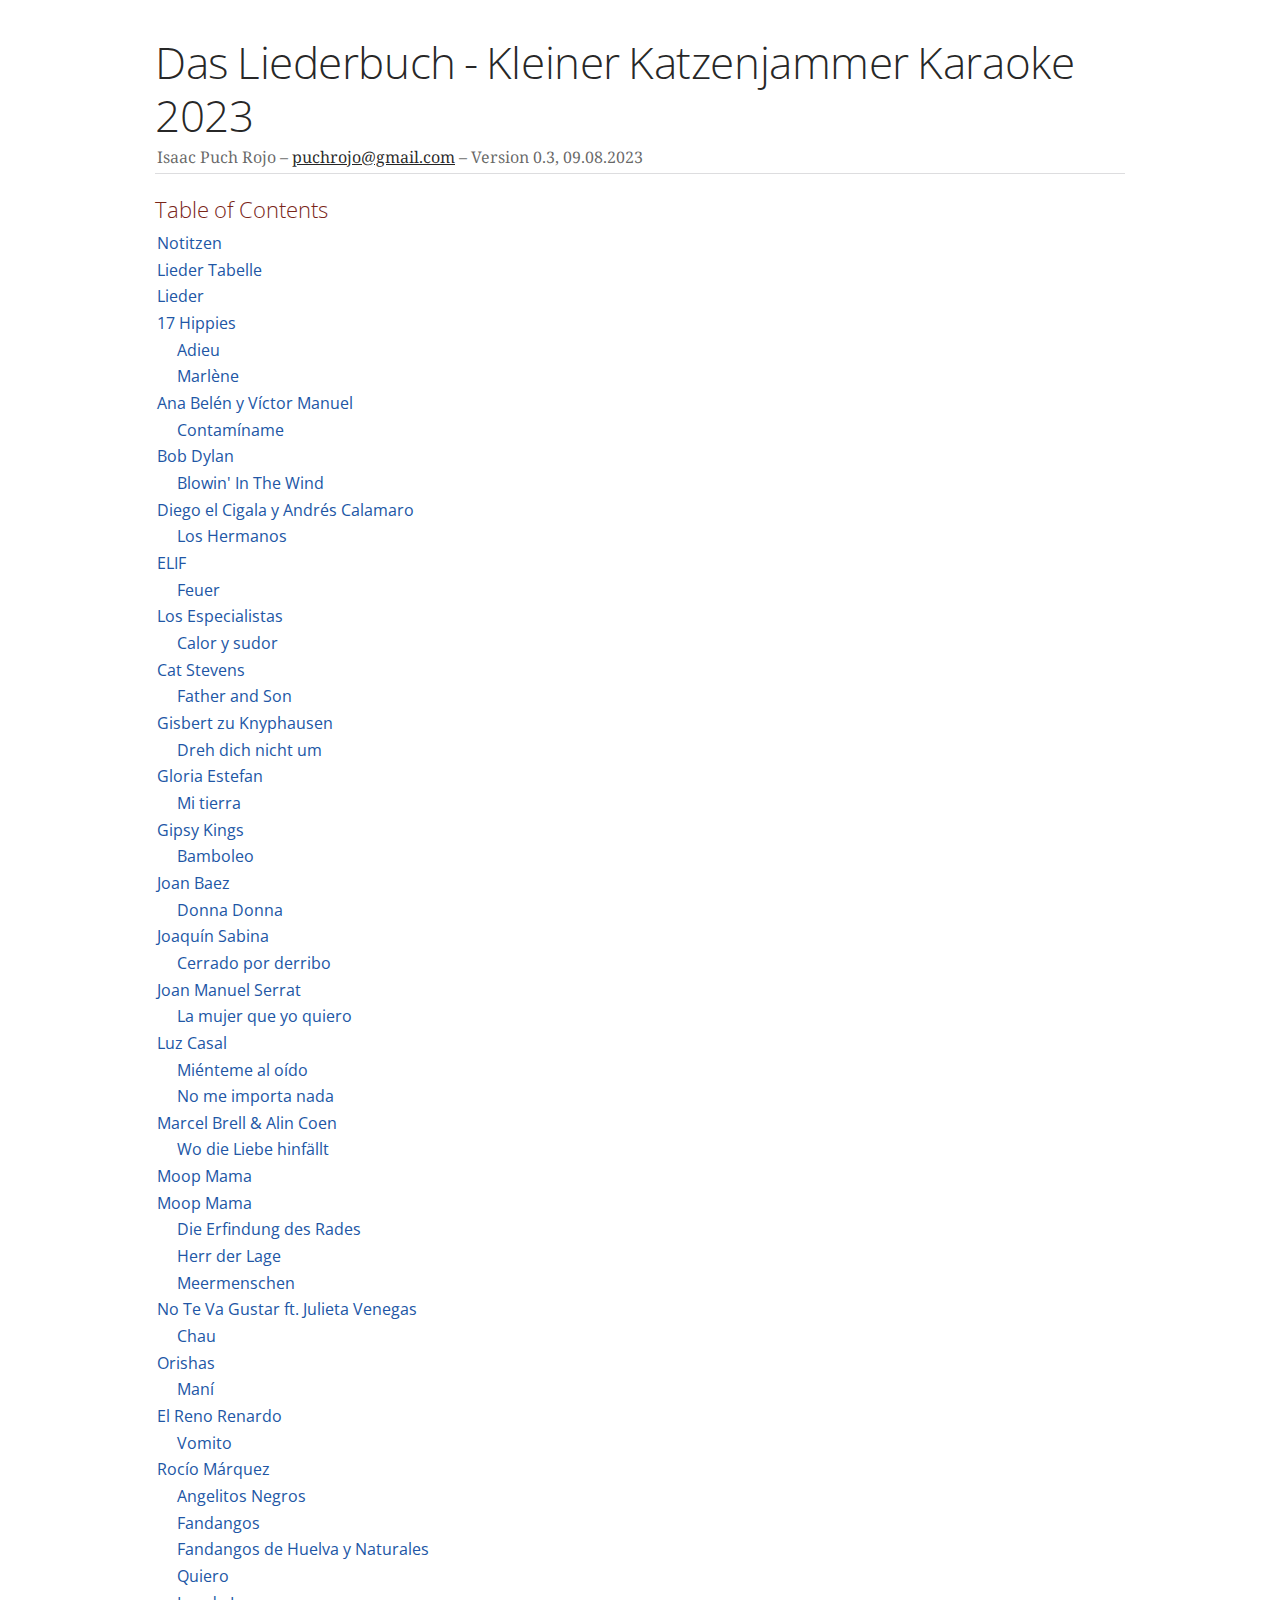
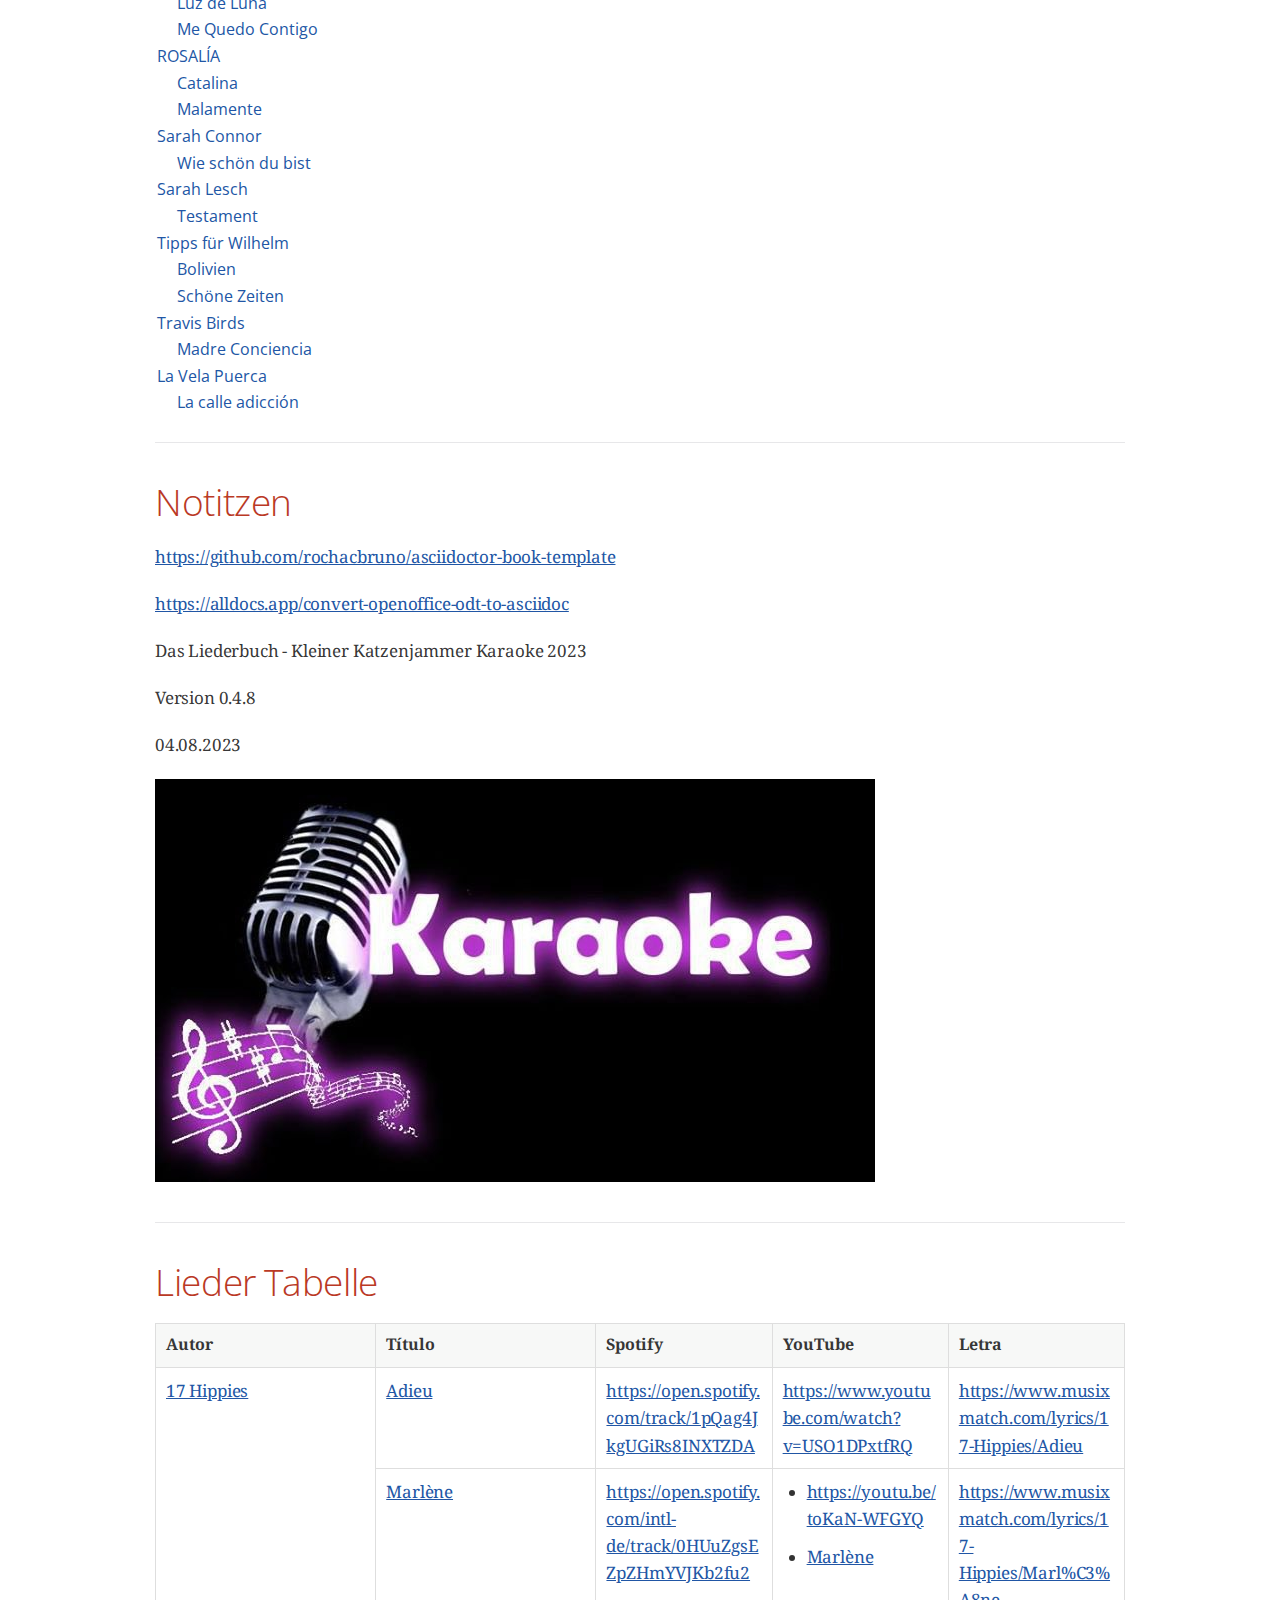
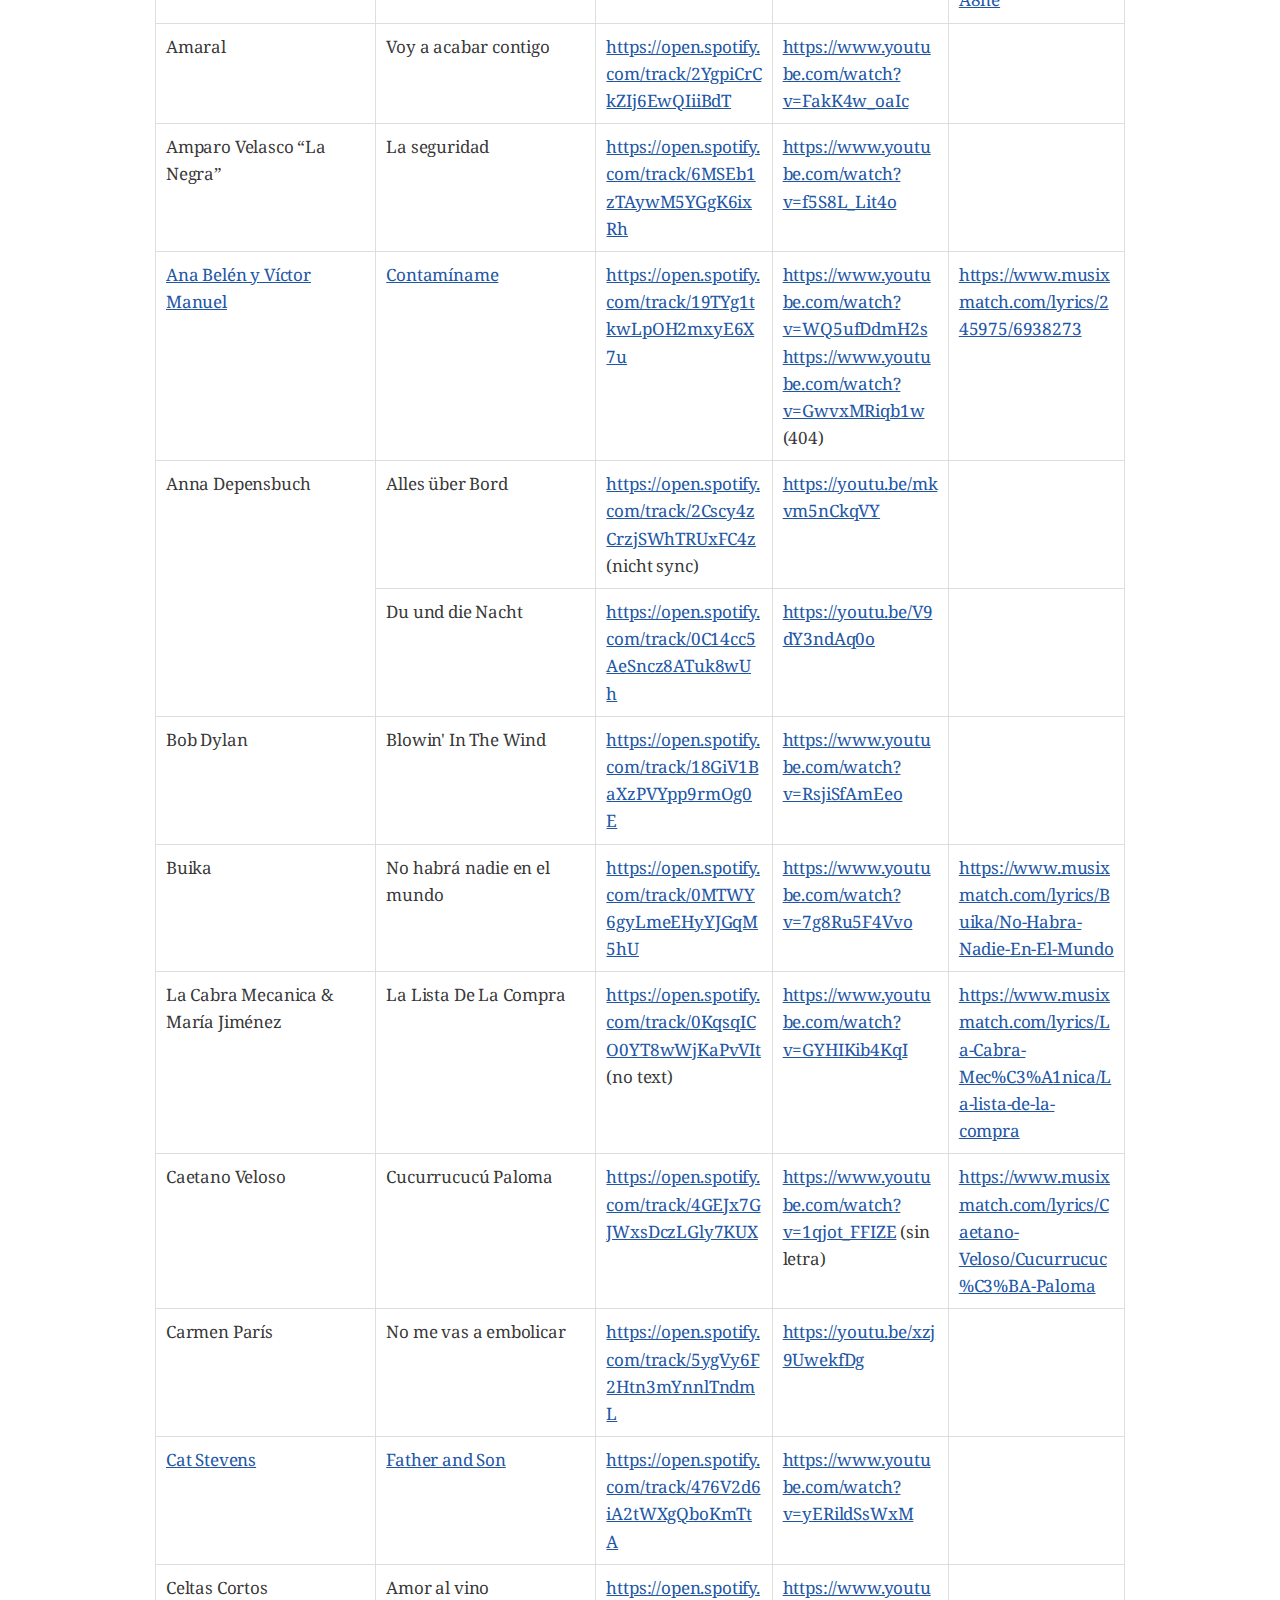
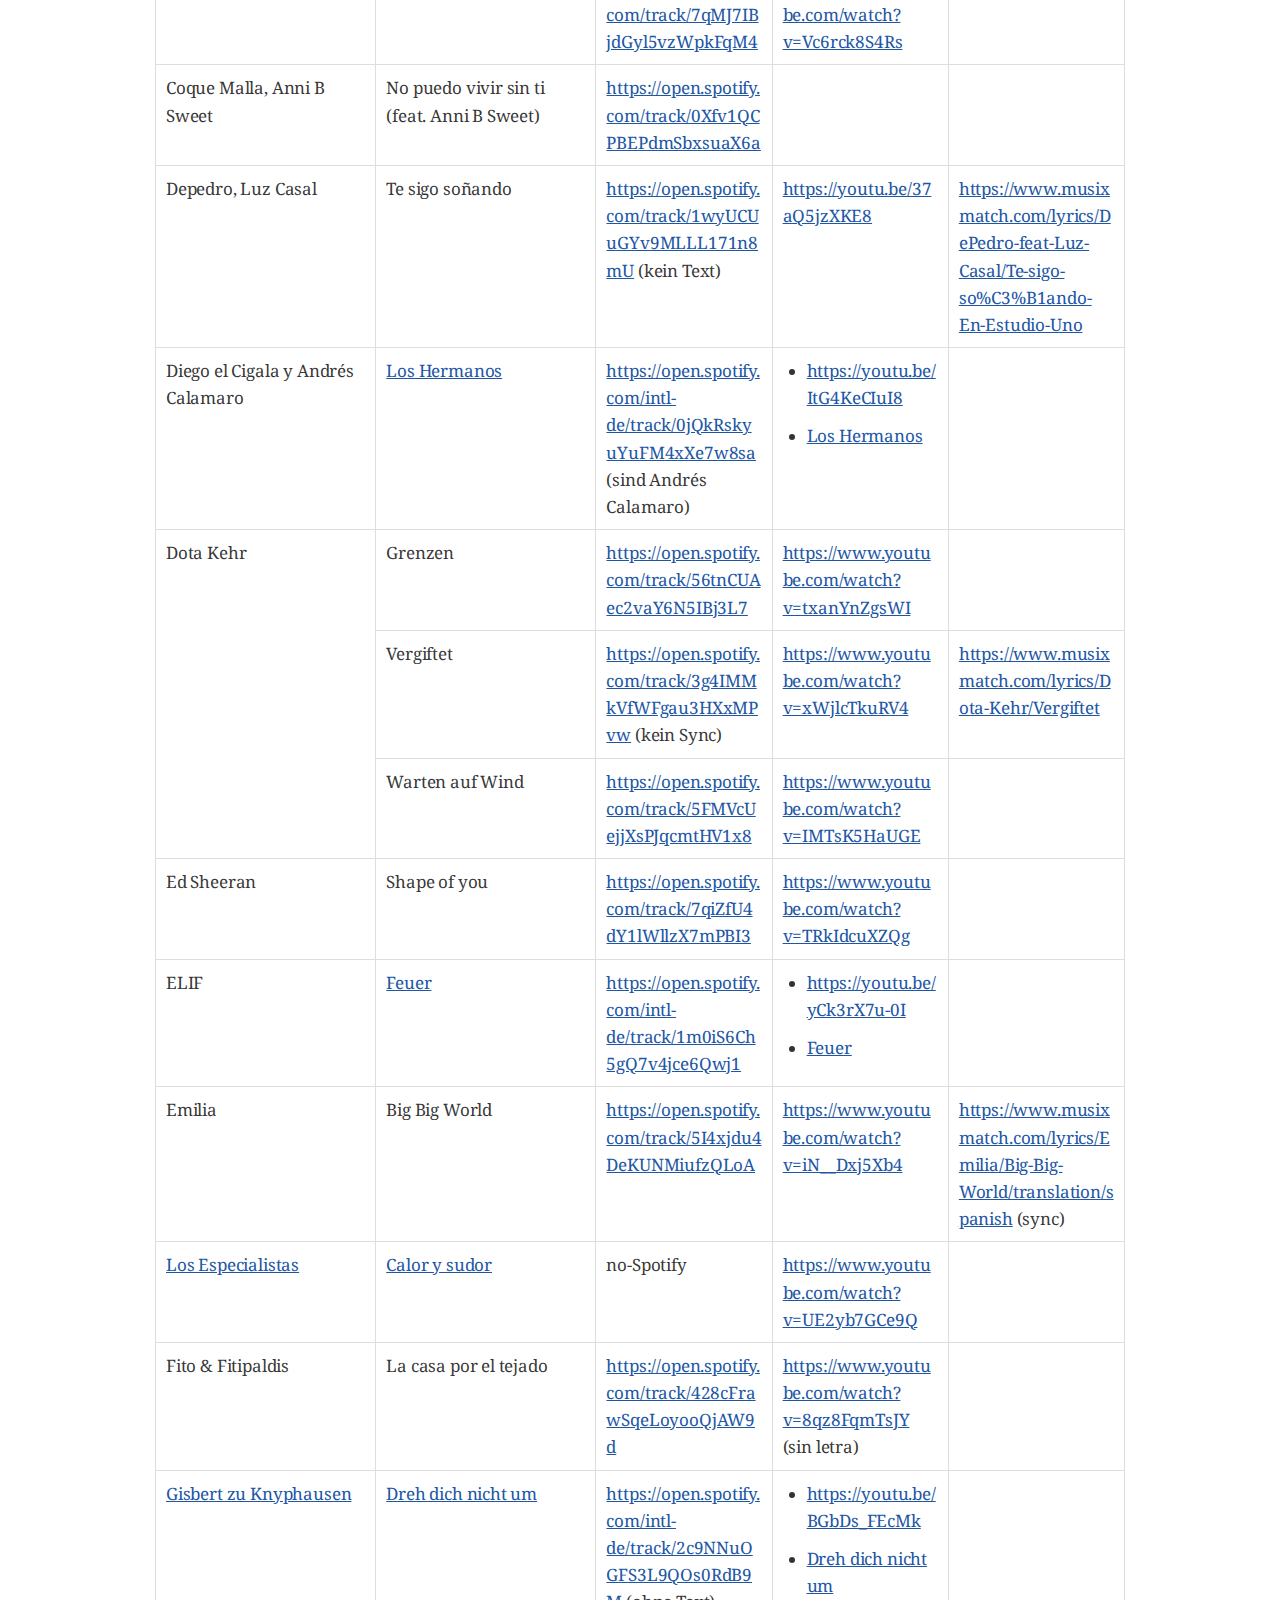
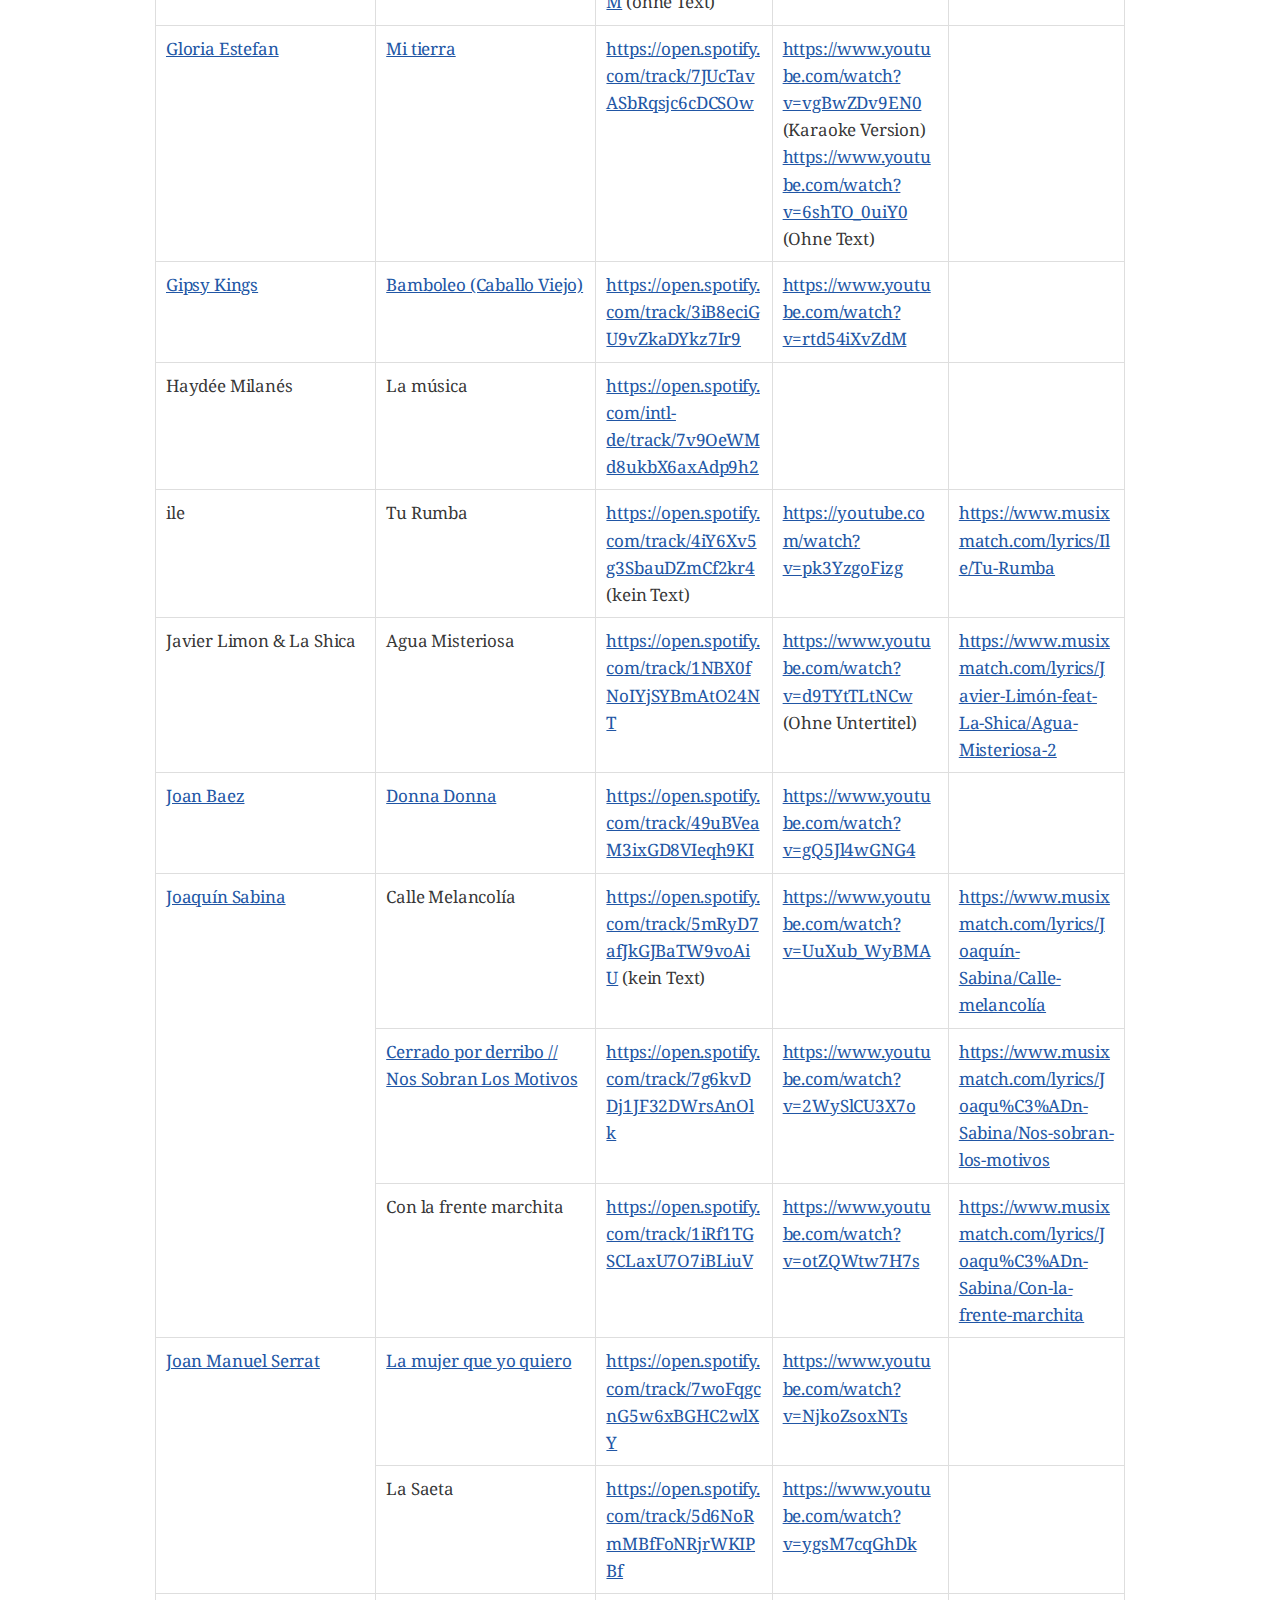
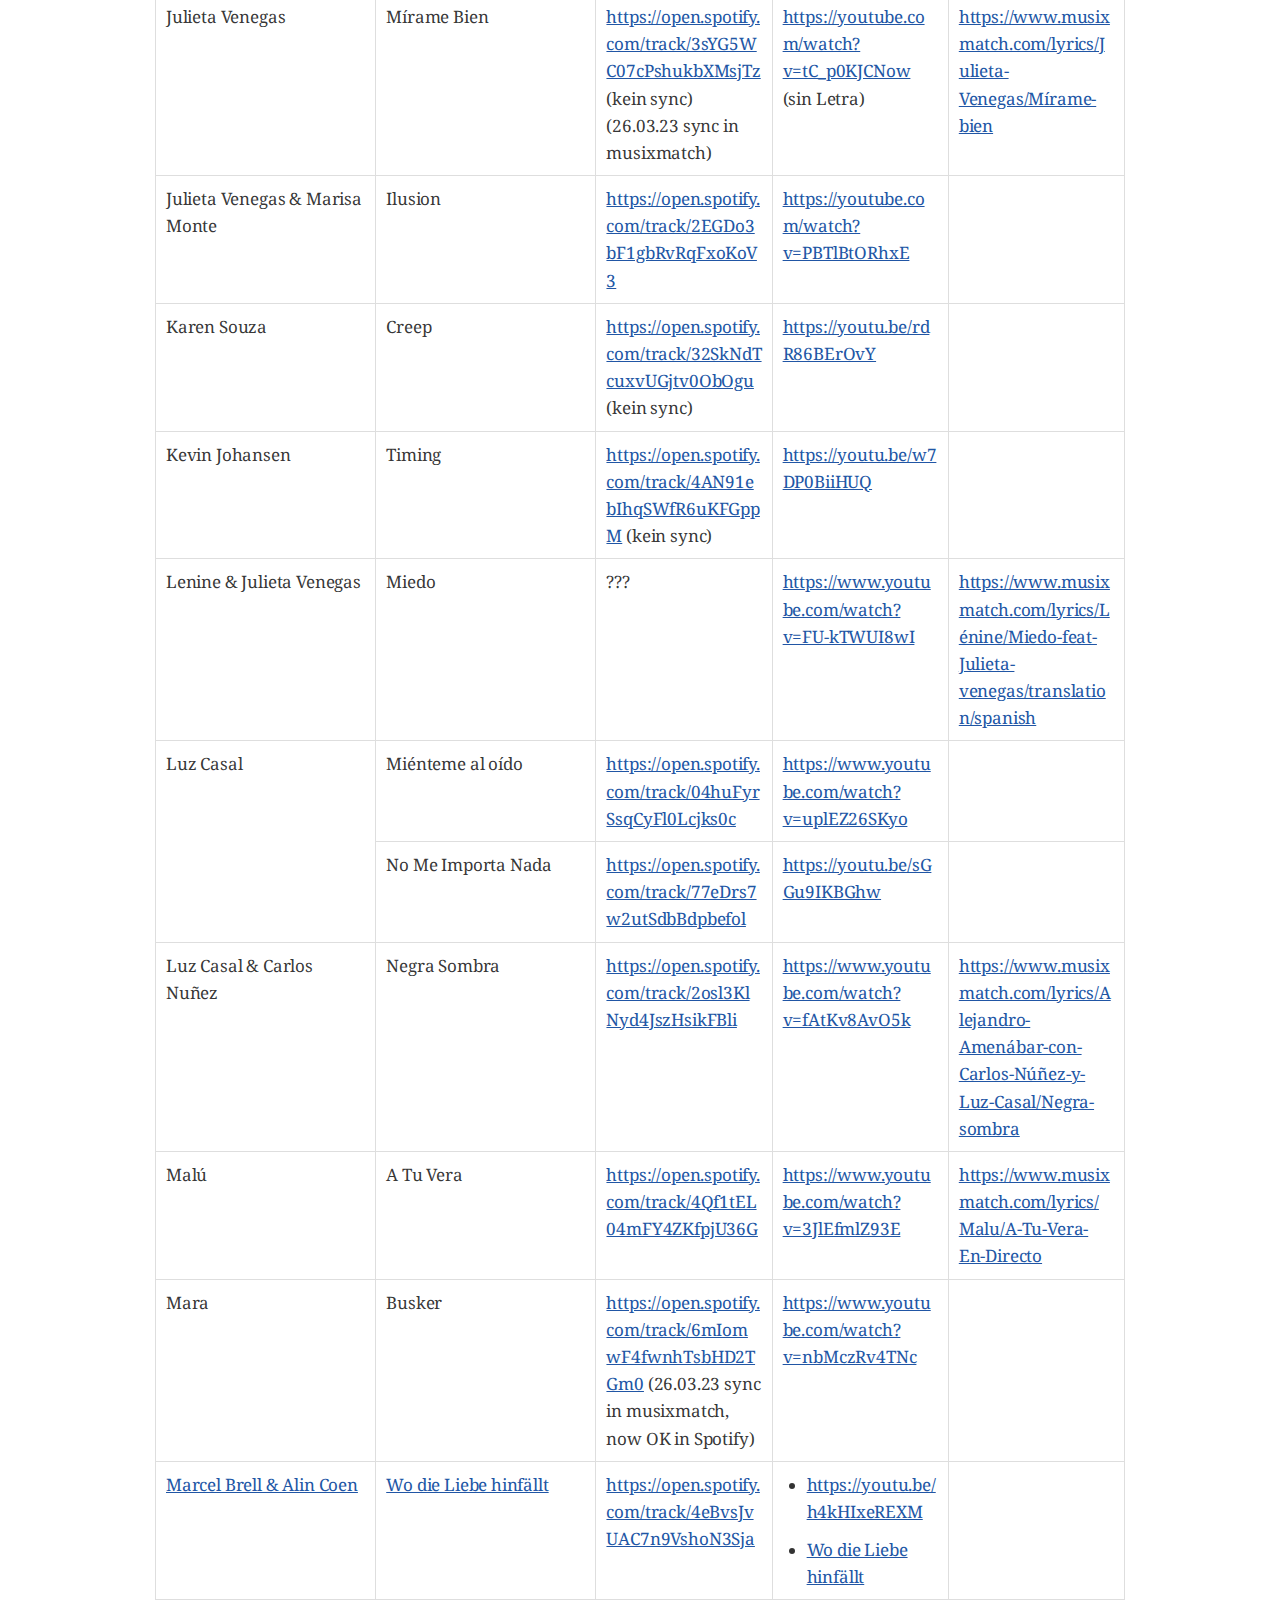
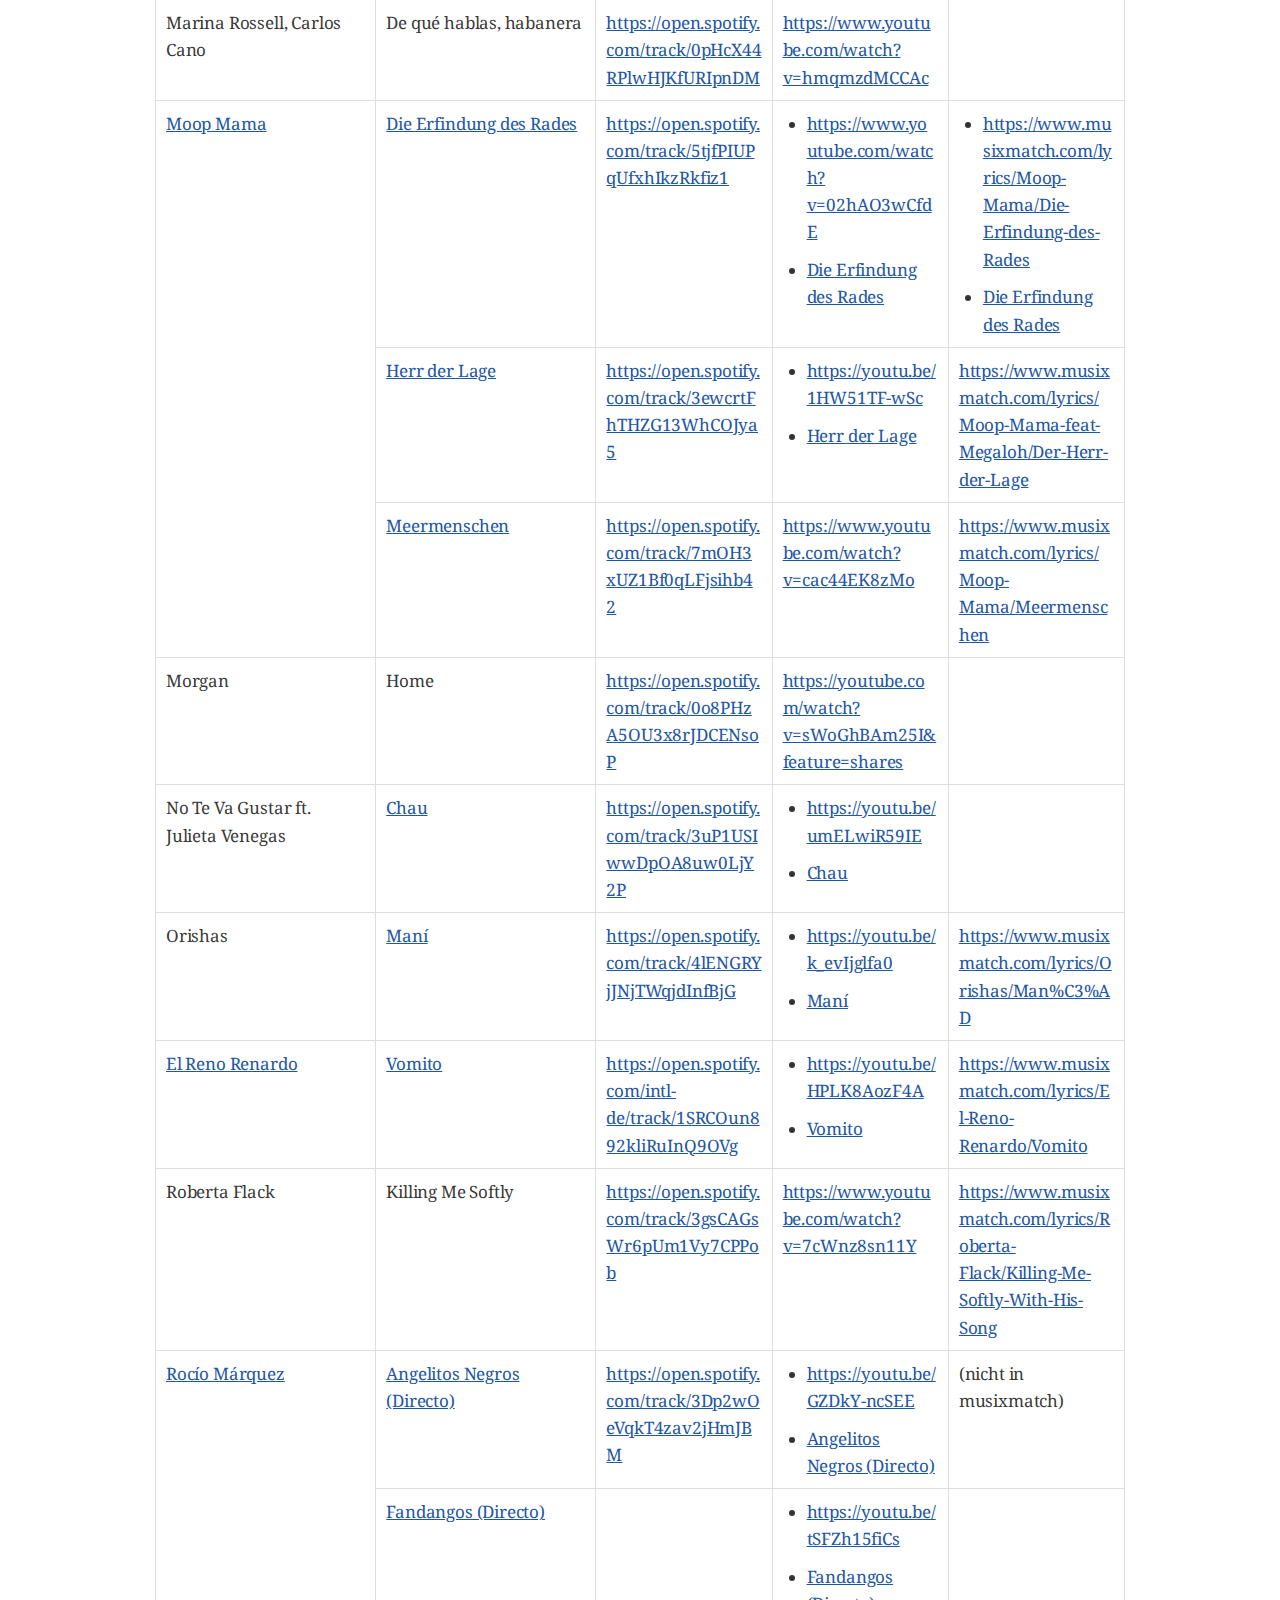
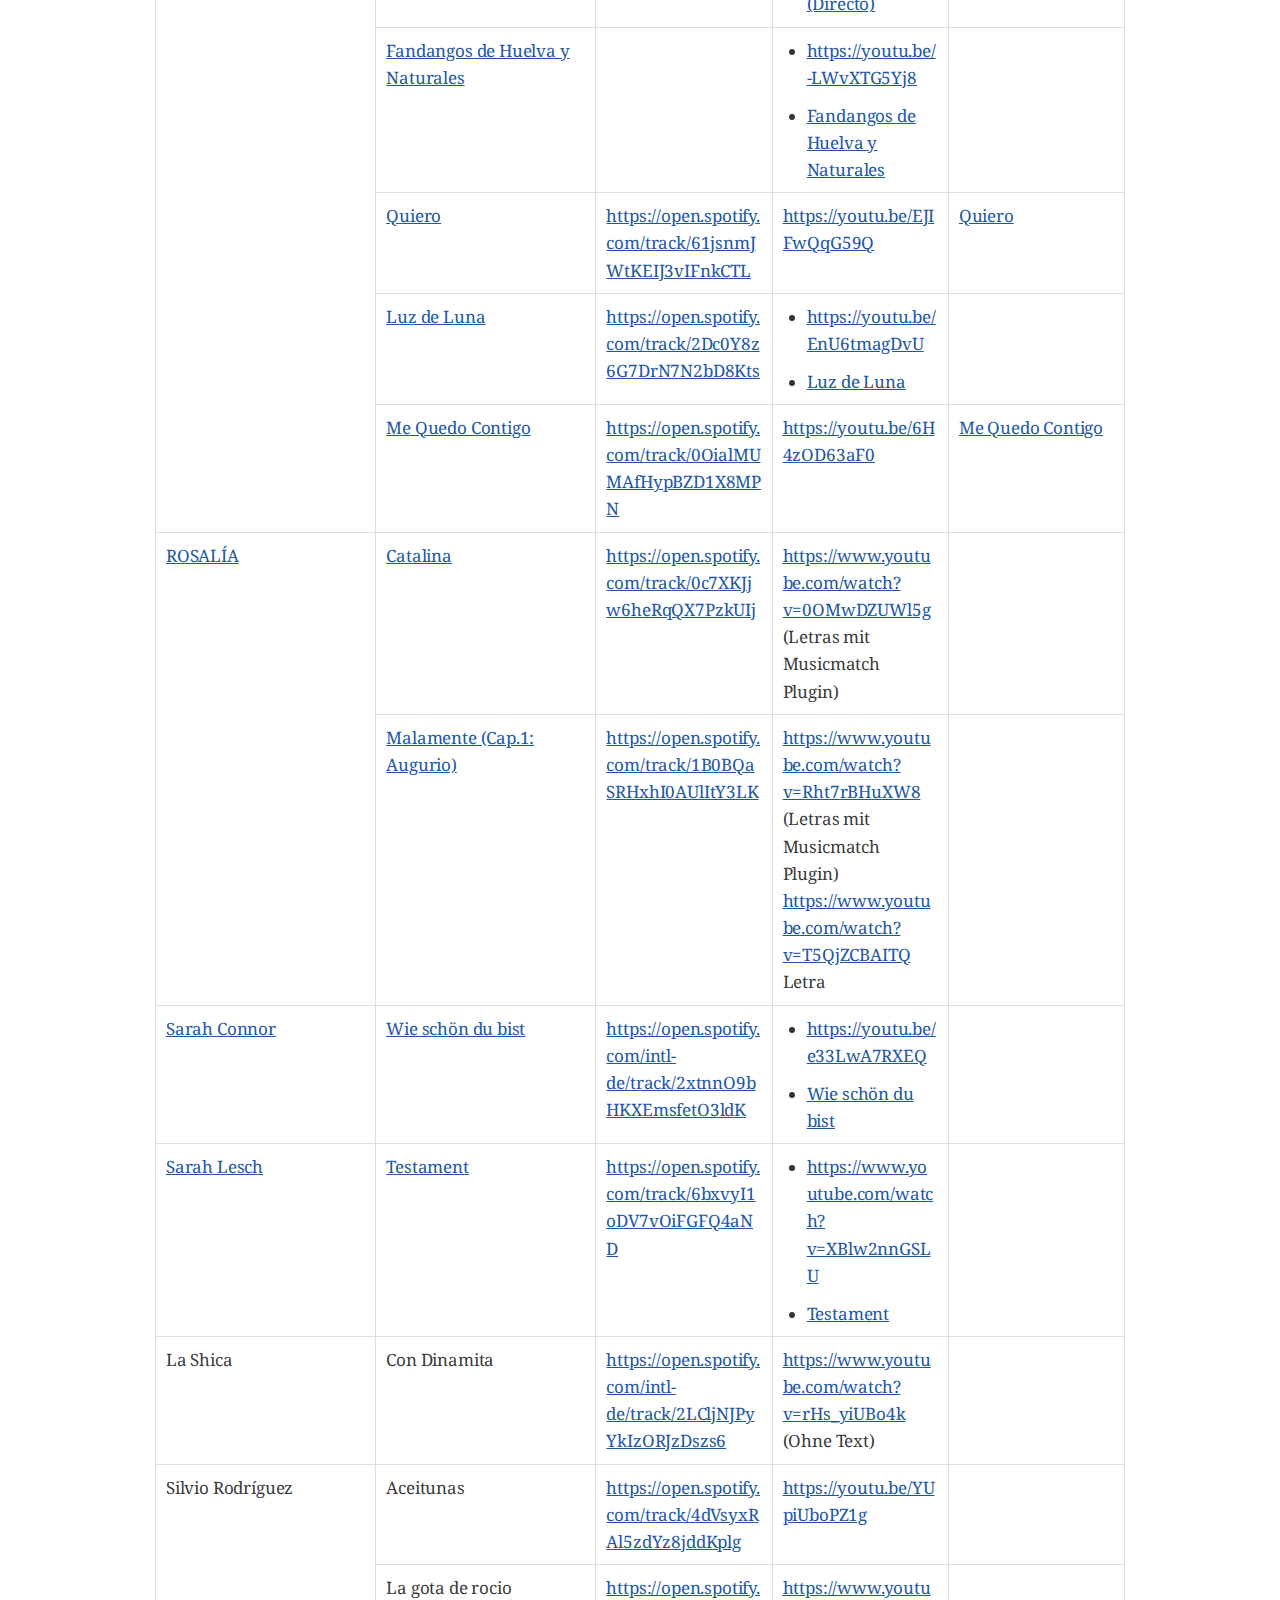
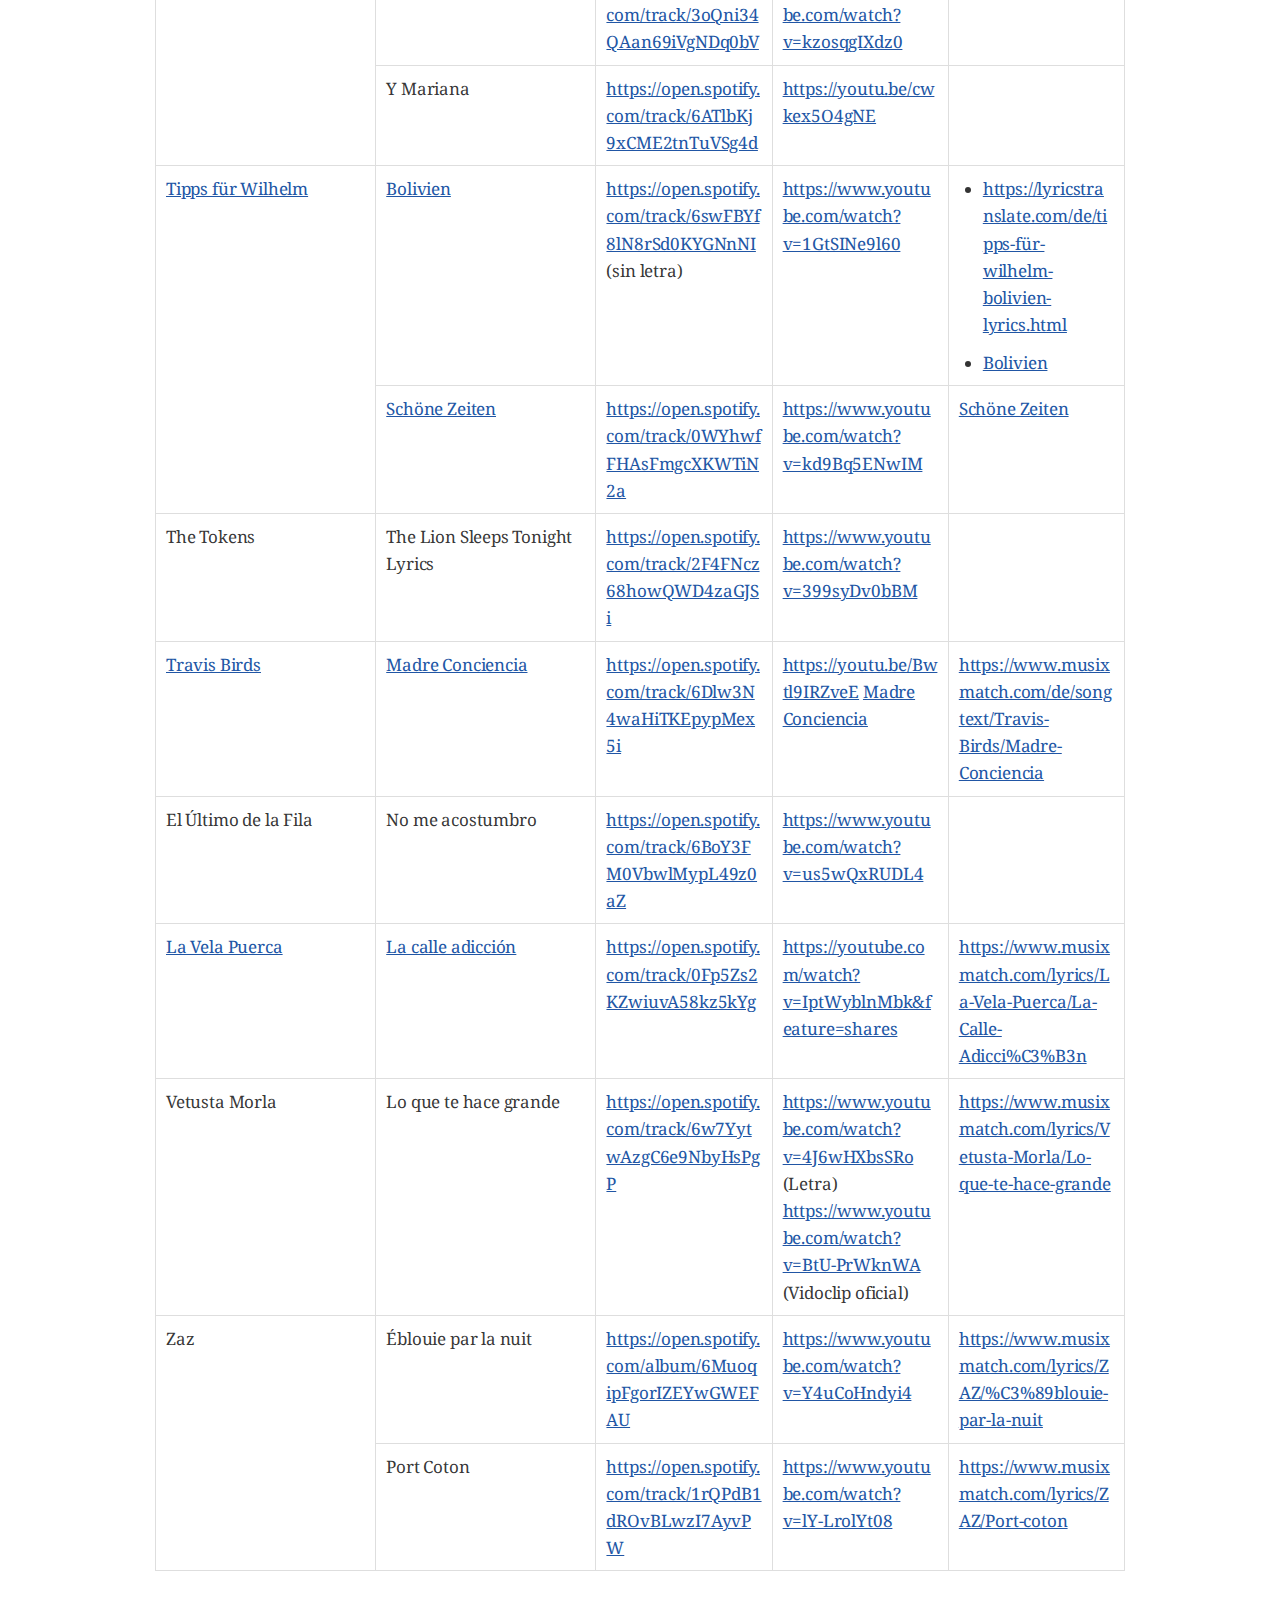
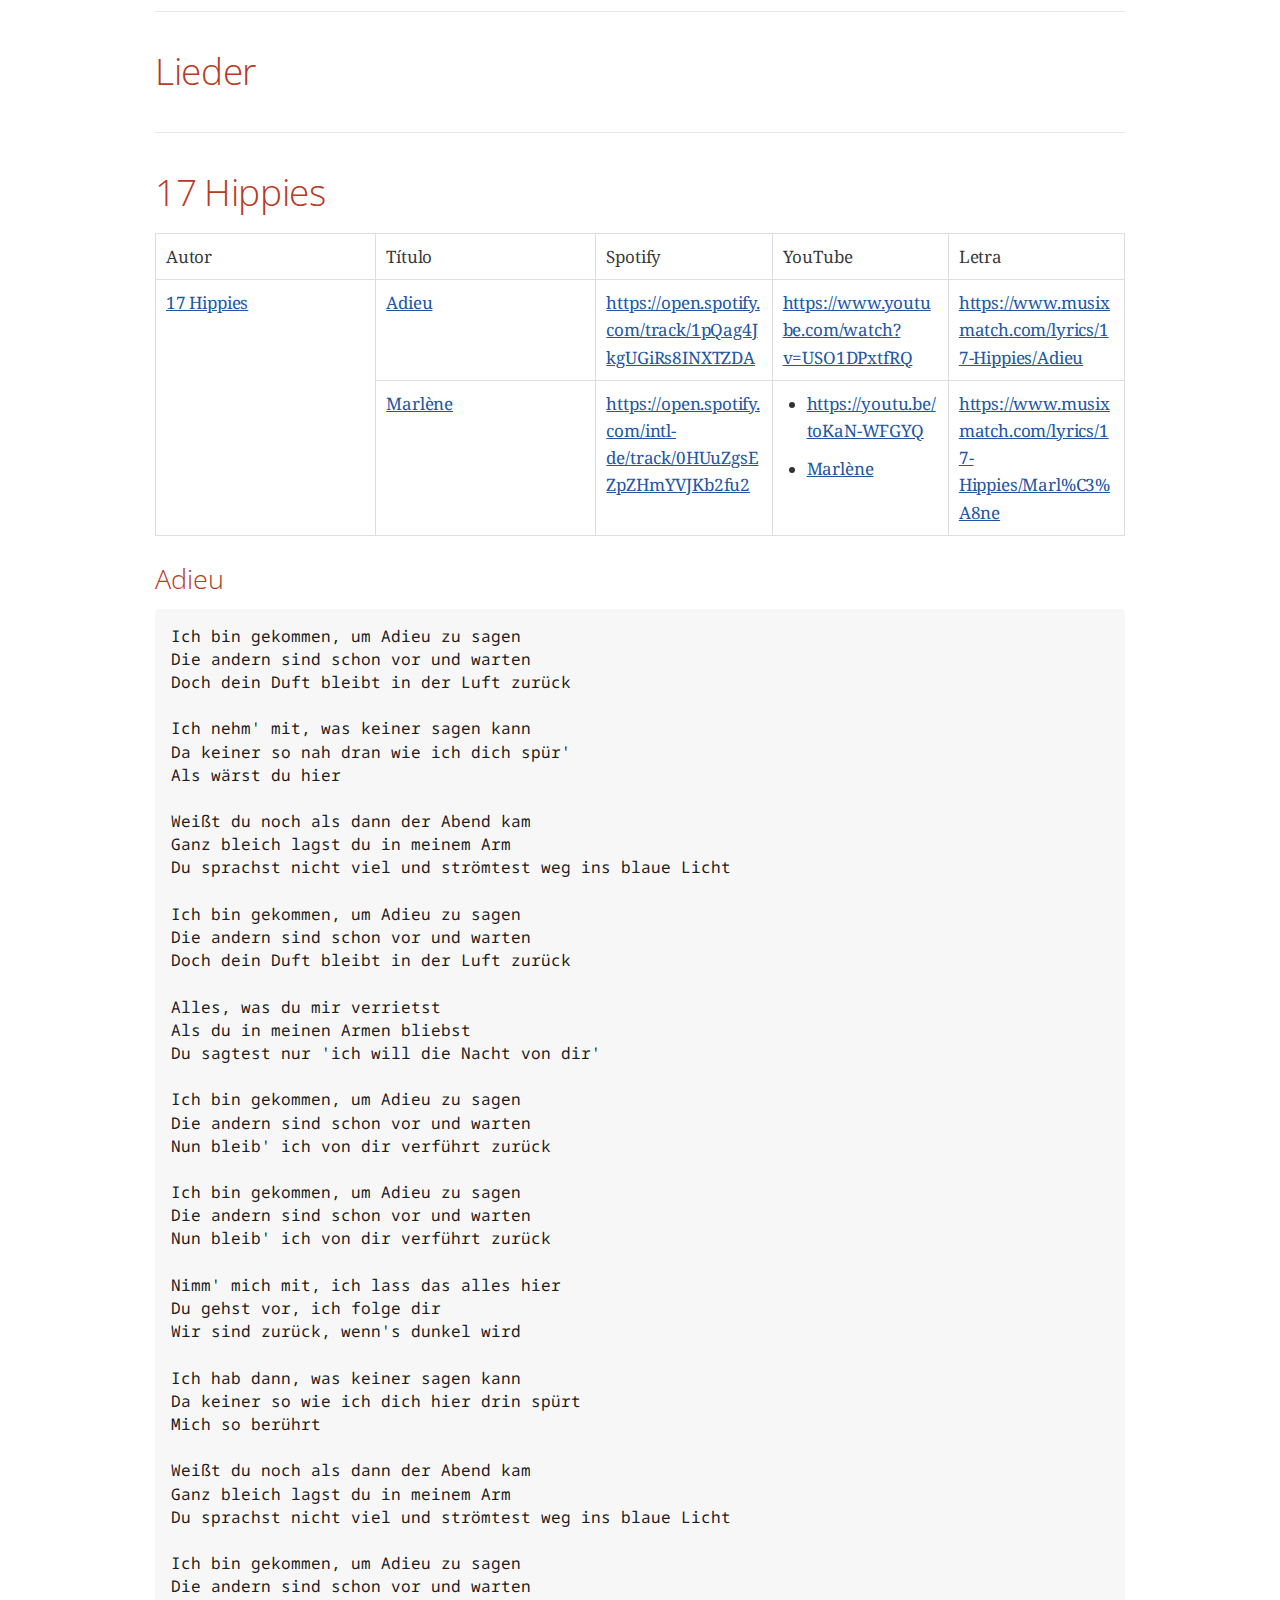
==== commit 898eca9b: "Videos sind jetzt nter Lieder.adoc gepflegt" ====
--- a/output/mybook.html
+++ b/output/mybook.html
@@ -441,35 +441,14 @@
 <div class="details">
 <span id="author" class="author">Isaac Puch Rojo</span><br>
 <span id="email" class="email"><a href="mailto:puchrojo@gmail.com">puchrojo@gmail.com</a></span><br>
-<span id="revnumber">version 0.2,</span>
-<span id="revdate">04.08.2023</span>
+<span id="revnumber">version 0.3,</span>
+<span id="revdate">09.08.2023</span>
 </div>
 <div id="toc" class="toc">
 <div id="toctitle">Table of Contents</div>
 <ul class="sectlevel1">
 <li><a href="#_notitzen">Notitzen</a></li>
 <li><a href="#_lieder_tabelle">Lieder Tabelle</a></li>
-<li><a href="#_videos">Videos</a></li>
-<li><a href="#_sarah_connor">Sarah Connor</a>
-<ul class="sectlevel2">
-<li><a href="#_wie_schön_du_bist">Wie schön du bist</a></li>
-</ul>
-</li>
-<li><a href="#_sarah_lesch">Sarah Lesch</a>
-<ul class="sectlevel2">
-<li><a href="#_testament">Testament</a></li>
-</ul>
-</li>
-<li><a href="#_tipps_für_wilhelm">Tipps für Wilhelm</a>
-<ul class="sectlevel2">
-<li><a href="#_bolivien">Bolivien</a></li>
-</ul>
-</li>
-<li><a href="#_travis_birds">Travis Birds</a>
-<ul class="sectlevel2">
-<li><a href="#_madre_conciencia">Madre Conciencia</a></li>
-</ul>
-</li>
 <li><a href="#_lieder">Lieder</a></li>
 <li><a href="#_17_hippies">17 Hippies</a>
 <ul class="sectlevel2">
@@ -585,6 +564,27 @@
 <ul class="sectlevel2">
 <li><a href="#_catalina">Catalina</a></li>
 <li><a href="#_malamente">Malamente</a></li>
+</ul>
+</li>
+<li><a href="#_sarah_connor">Sarah Connor</a>
+<ul class="sectlevel2">
+<li><a href="#_wie_schön_du_bist">Wie schön du bist</a></li>
+</ul>
+</li>
+<li><a href="#_sarah_lesch">Sarah Lesch</a>
+<ul class="sectlevel2">
+<li><a href="#_testament">Testament</a></li>
+</ul>
+</li>
+<li><a href="#_tipps_für_wilhelm">Tipps für Wilhelm</a>
+<ul class="sectlevel2">
+<li><a href="#_bolivien">Bolivien</a></li>
+<li><a href="#_schöne_zeiten">Schöne Zeiten</a></li>
+</ul>
+</li>
+<li><a href="#_travis_birds">Travis Birds</a>
+<ul class="sectlevel2">
+<li><a href="#_madre_conciencia">Madre Conciencia</a></li>
 </ul>
 </li>
 <li><a href="#_la_vela_puerca">La Vela Puerca</a>
@@ -1823,7 +1823,7 @@
 </tr>
 <tr>
 <td class="tableblock halign-left valign-top" rowspan="2"><div class="content"><div class="paragraph">
-<p>Tipps für Wilhelm</p>
+<p><a href="#_tipps_für_wilhelm">Tipps für Wilhelm</a></p>
 </div></div></td>
 <td class="tableblock halign-left valign-top"><div class="content"><div class="paragraph">
 <p><a href="#_bolivien">Bolivien</a></p>
@@ -1847,7 +1847,7 @@
 </tr>
 <tr>
 <td class="tableblock halign-left valign-top"><div class="content"><div class="paragraph">
-<p>Schöne Zeiten</p>
+<p><a href="#_schöne_zeiten">Schöne Zeiten</a></p>
 </div></div></td>
 <td class="tableblock halign-left valign-top"><div class="content"><div class="paragraph">
 <p><a href="https://open.spotify.com/track/0WYhwfFHAsFmgcXKWTiN2a" class="bare">https://open.spotify.com/track/0WYhwfFHAsFmgcXKWTiN2a</a></p>
@@ -1855,7 +1855,9 @@
 <td class="tableblock halign-left valign-top"><div class="content"><div class="paragraph">
 <p><a href="https://www.youtube.com/watch?v=kd9Bq5ENwIM" class="bare">https://www.youtube.com/watch?v=kd9Bq5ENwIM</a></p>
 </div></div></td>
-<td class="tableblock halign-left valign-top"><div class="content"></div></td>
+<td class="tableblock halign-left valign-top"><div class="content"><div class="paragraph">
+<p><a href="#_schöne_zeiten">Schöne Zeiten</a></p>
+</div></div></td>
 </tr>
 <tr>
 <td class="tableblock halign-left valign-top"><div class="content"><div class="paragraph">
@@ -1973,308 +1975,6 @@
 </tr>
 </tbody>
 </table>
-</div>
-</div>
-<div class="sect1">
-<h2 id="_videos">Videos</h2>
-<div class="sectionbody">
-<!DOCTYPE html>
-<html lang="en">
-<head>
-  <meta charset="UTF-8">
-  <title>HTML5 Video WebVTT Example</title>
-  <meta name="keywords" content="html5, webvtt, webvtt example">
-  <meta name="author" content="Breno Polanski">
-  <meta name="description" content="Sample HTML5 code that makes use of a WebVTT file to add subtitles to a video">
-  <style>
-    * {
-      margin: 20px 0 auto;
-      text-align: center;
-    }
-  </style>
-</head>
-<body>
-  <header>
-    <h1>HTML5 Video <a href="https://w3c.github.io/webvtt/">WebVTT</a> Example</h1>
-  </header>
-  <section>
-    <p>This video uses the following <a href="/home/puchrojo/Nextcloud/CANCIONES/Cancionero-asciidoctor/src-videos/html5-video-webvtt-example/MIB2-subtitles-pt-BR.vtt" target="_blank">WebVTT file</a>.</p>
-    <video width="600" height="400" controls>
-      <source src="../Videos/MIB2.mp4" type="video/mp4">
-      <source src="../Videos/MIB2.webm" type="video/webm">
-      <track label="pt" kind="subtitles" srclang="es" src="../Videos/MIB2-subtitles-pt-BR.vtt" default />
-    </video>
-</div>
-</div>
-<div class="sect1">
-<h2 id="_sarah_connor">Sarah Connor</h2>
-<div class="sectionbody">
-<div class="sect2">
-<h3 id="_wie_schön_du_bist">Wie schön du bist</h3>
-    <video width="600" height="400" controls>
-      <source src="../Videos/Sarah Connor/Wie schön du bist/Sarah Connor - Wie schön du bist [e33LwA7RXEQ].webm" type="video/mp4">
-      <track label="es" kind="subtitles" srclang="deu" src="../Videos/Sarah Connor/Wie schön du bist/Sarah Connor - Wie schön du bist [e33LwA7RXEQ].vtt" default />
-    </video>
-<div class="listingblock">
-<div class="content">
-<pre>Der Applaus ist längst vorbei
-Und dein Herz schwer wie Blei
-Jeder redet auf dich ein
-Trotzdem bist du so allein
-Und du siehst so traurig aus
-Komm in mein' Arm, lass es raus
-Glaub mir ich war wo du bist
-Und weiß was es mit dir macht
-Doch wenn du lachst
-Kann ich es sehn
-Ich seh dich
-
-Mit all deinen Farben
-Und deinen Narben
-Hintern den Mauern
-Ja ich seh dich
-Lass dir nichts sagen
-Nein, lass dir nichts sagen
-Weißt du denn gar nicht
-Wie schön du bist?
-
-Ich seh' dein' Stolz und deine Wut
-Dein großes Herz, dein Löwenmut
-Ich liebe deine Art zu geh'n
-Und deine Art mich anzusehn
-Wie du dein' Kopf zur Seite legst
-Immer seh ich wies mir geht
-Du weißt wo immer wir auch sind
-Dass ich dein zu Hause bin
-Und was das mit mir macht
-Wenn du jetzt lachst
-Seh ich
-
-All deine Farben
-Und deine Narben
-Hinter den Mauern
-Ja ich seh dich
-Lass dir nichts sagen
-Nein, lass dir nichts sagen
-Weißt du denn gar nicht
-Wie schön du bist?
-
-Ohhhh, ooohoooo!
-
-Jeder Punkt in deinem Gesicht
-Ist so perfekt, rein zufällig
-Es gibt nichts schöneres als dich
-
-Und ich hab das alles so gewollt
-Den ganzen Terror und das Gold
-Ich habe nie was so gewollt
-
-Wie all deine Farben
-Und all deine Narben
-Weißt du denn gar nicht
-Wie schön du bist?
-Mit all deinen Farben
-Weißt du noch gar nicht
-Wie schön du bist!
-Wie schön du bist!
-Wie schön du bist!</pre>
-</div>
-</div>
-</div>
-</div>
-</div>
-<div class="sect1">
-<h2 id="_sarah_lesch">Sarah Lesch</h2>
-<div class="sectionbody">
-<div class="sect2">
-<h3 id="_testament">Testament</h3>
-    <video width="600" height="400" controls>
-      <source src="../Videos/Sarah Lesch/Testament/Sarah Lesch - Testament [XBlw2nnGSLU].webm" type="video/mp4">
-      <track label="es" kind="subtitles" srclang="deu" src="../Videos/Sarah Lesch/Testament/Sarah Lesch - Testament [XBlw2nnGSLU].vtt" default />
-    </video>
-<div class="listingblock">
-<div class="content">
-<pre>Auch du warst mal ein Kind und auch ich war mal klein
-Und auch uns ham sie was erzählt
-Und dann macht man das alles und versucht so zu sein
-Und dann merkt man das einem was fehlt
-Und dann verlernt man, sich richtig zu spüren
-Oder man flüchtet sich in Kunst oder Konsum
-Und während ihr fleißig Pläne macht,
-Lachen die Götter sich krumm
-Lasst eure Kinder mal was dazu sagen
-Hört ihnen richtig zu.
-Die spürn sich noch, die ham Feeling für die Welt
-Die sind klüger als ich und du
-
-Und denkt dran bevor ihr antwortet:
-Ihr seid auch nur verletzte Kinder.
-Am Ende gibt's wieder ganz neue Symptome, und ihr wart die Erfinder
-Und dann sagt ihnen wieder, wie es richtig geht
-„Werd erwachsen" und „bist du naiv"
-Predigt Formeln, lasst alles in Hefte schreiben,
-Die Götter lachen sich schief
-
-Achtet auf Schönschrift und Lehrpläne
-Und dass sie die Bleistifte spitzen
-Zeigt ihnen Bilder von Eichenblättern
-Während sie drinnen an Tischen sitzen
-Und dann ackern und büffeln und wieder auskotzen
-Und am Nachmittag RTL 2
-Am Wochenende geht's was Schönes kaufen, fertig ist der Einheitsbrei
-Und jeder der sich nicht anpasst
-Wird zum Problemkind erklärt
-Und jede, die zu lebhaft ist
-Kriegt ‘ne Pille damit sie nicht stört
-Und damit betrügt ihr euch selber denn
-Kein Kind ist ein Problem
-Und all die Freigeister, all die Schulschwänzer
-Nur Symptomträger im System
-
-Doch bedenkt wenn ihr so hart urteilt:
-Ihr seid auch nur gefangene Geister
-Der Unmut wird immer lauter
-Und die Lehrer schreien sich heiser
-Empört euch, dass Hänschen nicht ist, was er sein soll
-Sondern nur, wer er nunmal ist
-Die Götter pullern sich ein vor Lachen
-Und ihr denkt, dass ihr was wisst
-
-Und wenn Hänschen dann Hans ist
-Der eigene Kinder hat, denen er was erzählt
-Dann merkt Hans und Kunz, und ihr vielleicht auch,
-Dass wieder irgendwas fehlt
-Ihr habt Wünsche und Träume
-Und rennt damit ständig an imaginäre Wände
-Und jeder Wunsch den ihr euch erfüllt
-Der ist dann halt auch zu Ende
-Geht ihr nur malochen für erfundene Zahlen
-Und wartet, bis die Burnouts kommen
-Schmeißt euer Geld für Plastik raus
-Um ein kleines Glück zu bekommen
-Das Beste aus Cerealien und Milch
-Noch ‘n Carport und noch ‘n Kredit
-Und alle finden‘s scheiße aber alle machen sie mit
-
-Ihr klugscheißert und kauft trotzdem
-Und die Werbung verkauft euch für dumm
-Und dann sitzt ihr vor neuen Flachbildfernsehern
-Und meckert auf den Konsum
-Wenn ihr das Welt nennt, bin ich gern weltfremd
-Die Götter lachen sich krumm
-
-Ihr Traumverkäufer, Symptomdesigner
-Merkt ihr noch, was passiert?
-Wer hat euch das Land und das Wasser geschenkt,
-Das ihr jetzt privatisiert
-Ihr Heuchler, ihr Lügner, ihr Rattenfänger
-Ihr Wertpapierverkäufer
-Man hat euch Geist und Gefühl gegeben
-Und doch seid ihr nur Mitläufer
-Ihr großen, vernarbten, hilflosen Riesen
-Ihr wart doch auch mal klein
-Und jemand hat euch mit Schweigen gestraft
-Und ließ euch darin allein
-Und jetzt hört ihr nicht nur die Götter nicht lachen
-Ihr hört auch ihr die Kinder nicht weinen
-Und sagt ihnen weiter, es würde nicht wehtun
-Ohne es so zu meinen
-Macht ihr ruhig Pläne, ich steh am Rand
-Ich sehe euch und ich bin nicht allein
-Hinter mir stehen mehr und mehr Weltfremde
-Die passen auch nicht hinein
-Und jetzt wartet nicht auf ein versöhnliches Ende
-Den Gefallen tu ich euch nicht
-
-Kein Augenzwinkern, keine milde Pointe,
-Die das Unwohlsein wieder bricht
-Irgendwann werden die Götter nicht mehr lachen
-Und falls es mich dann nicht mehr gibt
-Hinterlass ich ein Kind, das sich selbst gehört
-Und dies unhandliche Lied</pre>
-</div>
-</div>
-</div>
-</div>
-</div>
-<div class="sect1">
-<h2 id="_tipps_für_wilhelm">Tipps für Wilhelm</h2>
-<div class="sectionbody">
-<div class="sect2">
-<h3 id="_bolivien">Bolivien</h3>
-<div class="sect3">
-<h4 id="_live_bei_tv_noir">live bei TV Noir</h4>
-    <video width="600" height="400" controls>
-      <source src="../Videos/Tipps fuer Wilhelm/Bolivien/Tipps fuer Wilhelm - Bolivien [1GtSINe9l60].webm" type="video/mp4">
-      <track label="es" kind="subtitles" srclang="deu" src="../Videos/Tipps fuer Wilhelm/Bolivien/Tipps fuer Wilhelm - Bolivien [1GtSINe9l60].vtt" default />
-    </video>
-<div class="listingblock">
-<div class="content">
-<pre>Ich kann nicht glauben, wie man einfach verschwindet
-Aus diesem Land in dem ich unmächtig war
-Ich habe hunderte Millionen Geschichten
-Du kannst entscheiden, ob sie falsch sind oder wahr
-
-Meine Ängste hatten nichts mehr zu fressen
-Ich war die Beute für ein dreckiges Nest
-Ich weiß du kannst bis heute gar nichts begreifen
-Ein Herz bekommt nur, wer es wirklich verdient
-
-Mein Herz und meine Seele verschwimmen in deiner Flut
-Und erst am Ende weiß ich, was ich am Ende tu
-Wenn du mir sagst vergib mir, ich hab dir längst verziehen
-Mein Herz und deine Seele verschwimmen in deiner Flut
-
-Für einen Augenblick hab ich mich gefürchtet
-Wahrscheinlich hattest du das selbe getan
-Nur meine Hände waren wie deine Hände
-Niemals vergessen nur und nie dran gedacht
-
-Man kann die Jahre dort nicht wirklich verstehen
-Wie die hellste und die dunkelste Nacht
-Ich weiß du kannst das heute endlich begreifen
-Ein Herz bekommt nur, wer es wirklich verdient
-
-Mein Herz und meine Seele verschwimmen in deiner Flut
-Und erst am Ende weiß ich, was ich am Ende tu
-Wenn du mir sagst vergib mir, ich hab dir längst verziehen
-Mein Herz und deine Seele verschwimmen in deiner Flut
-
-Mein Herz und meine Seele verschwimmen in deiner Flut
-Und erst am Ende weiß ich, was ich am Ende tu
-Wenn du mir sagst vergib mir, ich hab dir längst verziehen
-Mein Herz und deine Seele verschwimmen in deiner Flut
-
-Nein ich weine nicht, für die Jahre nicht
-Denn ich geh und lauf und rennt für mich
-Nein ich weine nicht, für die Jahre nicht
-Denn ich geh und lauf und rennt für mich
-
-Nein ich weine nicht, für die Jahre nicht
-Denn ich geh und lauf und rennt für mich
-Nein ich weine nicht, für die Jahre nicht
-Denn ich geh und lauf und rennt für mich</pre>
-</div>
-</div>
-</div>
-</div>
-</div>
-</div>
-<div class="sect1">
-<h2 id="_travis_birds">Travis Birds</h2>
-<div class="sectionbody">
-<div class="sect2">
-<h3 id="_madre_conciencia">Madre Conciencia</h3>
-    <video width="600" height="400" controls>
-      <source src="../Videos/Travis Birds/Madre Conciencia/Travis Birds - Madre Conciencia [Bwtl9IRZveE].mkv" type="video/mp4">
-      <track label="es" kind="subtitles" srclang="deu" src="../Videos/Travis Birds/Madre Conciencia/Travis Birds - Madre Conciencia [Bwtl9IRZveE].vtt" default />
-    </video>
-</section>
-  <footer>
-  </footer>
-</body>
-</html>
-</div>
 </div>
 </div>
 <div class="sect1">
@@ -2754,7 +2454,7 @@
 <div class="sect2">
 <h3 id="_dreh_dich_nicht_um">Dreh dich nicht um</h3>
 <div class="sect3">
-<h4 id="_live_bei_tv_noir_2">live bei TV Noir</h4>
+<h4 id="_live_bei_tv_noir">live bei TV Noir</h4>
     <video width="600" height="400" controls>
       <source src="../Videos/Gisbert zu Knyphausen/Dreh dich nicht um/Gisbert zu Knyphausen - Dreh dich nicht um [BGbDs_FEcMk].webm" type="video/mp4">
       <track label="es" kind="subtitles" srclang="deu" src="../Videos/Gisbert zu Knyphausen/Dreh dich nicht um/Gisbert zu Knyphausen - Dreh dich nicht um [BGbDs_FEcMk].vtt" default />
@@ -4537,7 +4237,6 @@
 </tr>
 </tbody>
 </table>
-<div style="page-break-after: always;"></div>
 <div class="sect2">
 <h3 id="_catalina">Catalina</h3>
 <div class="listingblock">
@@ -4666,6 +4365,504 @@
 </div>
 </div>
 <div class="sect1">
+<h2 id="_sarah_connor">Sarah Connor</h2>
+<div class="sectionbody">
+<div class="sect2">
+<h3 id="_wie_schön_du_bist">Wie schön du bist</h3>
+    <video width="600" height="400" controls>
+      <source src="../Videos/Sarah Connor/Wie schön du bist/Sarah Connor - Wie schön du bist [e33LwA7RXEQ].webm" type="video/mp4">
+      <track label="es" kind="subtitles" srclang="deu" src="../Videos/Sarah Connor/Wie schön du bist/Sarah Connor - Wie schön du bist [e33LwA7RXEQ].vtt" default />
+    </video>
+<div class="listingblock">
+<div class="content">
+<pre>Der Applaus ist längst vorbei
+Und dein Herz schwer wie Blei
+Jeder redet auf dich ein
+Trotzdem bist du so allein
+Und du siehst so traurig aus
+Komm in mein' Arm, lass es raus
+Glaub mir ich war wo du bist
+Und weiß was es mit dir macht
+Doch wenn du lachst
+Kann ich es sehn
+Ich seh dich
+
+Mit all deinen Farben
+Und deinen Narben
+Hintern den Mauern
+Ja ich seh dich
+Lass dir nichts sagen
+Nein, lass dir nichts sagen
+Weißt du denn gar nicht
+Wie schön du bist?
+
+Ich seh' dein' Stolz und deine Wut
+Dein großes Herz, dein Löwenmut
+Ich liebe deine Art zu geh'n
+Und deine Art mich anzusehn
+Wie du dein' Kopf zur Seite legst
+Immer seh ich wies mir geht
+Du weißt wo immer wir auch sind
+Dass ich dein zu Hause bin
+Und was das mit mir macht
+Wenn du jetzt lachst
+Seh ich
+
+All deine Farben
+Und deine Narben
+Hinter den Mauern
+Ja ich seh dich
+Lass dir nichts sagen
+Nein, lass dir nichts sagen
+Weißt du denn gar nicht
+Wie schön du bist?
+
+Ohhhh, ooohoooo!
+
+Jeder Punkt in deinem Gesicht
+Ist so perfekt, rein zufällig
+Es gibt nichts schöneres als dich
+
+Und ich hab das alles so gewollt
+Den ganzen Terror und das Gold
+Ich habe nie was so gewollt
+
+Wie all deine Farben
+Und all deine Narben
+Weißt du denn gar nicht
+Wie schön du bist?
+Mit all deinen Farben
+Weißt du noch gar nicht
+Wie schön du bist!
+Wie schön du bist!
+Wie schön du bist!</pre>
+</div>
+</div>
+</div>
+</div>
+</div>
+<div class="sect1">
+<h2 id="_sarah_lesch">Sarah Lesch</h2>
+<div class="sectionbody">
+<div class="sect2">
+<h3 id="_testament">Testament</h3>
+    <video width="600" height="400" controls>
+      <source src="../Videos/Sarah Lesch/Testament/Sarah Lesch - Testament [XBlw2nnGSLU].webm" type="video/mp4">
+      <track label="es" kind="subtitles" srclang="deu" src="../Videos/Sarah Lesch/Testament/Sarah Lesch - Testament [XBlw2nnGSLU].vtt" default />
+    </video>
+<div class="listingblock">
+<div class="content">
+<pre>Auch du warst mal ein Kind und auch ich war mal klein
+Und auch uns ham sie was erzählt
+Und dann macht man das alles und versucht so zu sein
+Und dann merkt man das einem was fehlt
+Und dann verlernt man, sich richtig zu spüren
+Oder man flüchtet sich in Kunst oder Konsum
+Und während ihr fleißig Pläne macht,
+Lachen die Götter sich krumm
+Lasst eure Kinder mal was dazu sagen
+Hört ihnen richtig zu.
+Die spürn sich noch, die ham Feeling für die Welt
+Die sind klüger als ich und du
+
+Und denkt dran bevor ihr antwortet:
+Ihr seid auch nur verletzte Kinder.
+Am Ende gibt's wieder ganz neue Symptome, und ihr wart die Erfinder
+Und dann sagt ihnen wieder, wie es richtig geht
+„Werd erwachsen" und „bist du naiv"
+Predigt Formeln, lasst alles in Hefte schreiben,
+Die Götter lachen sich schief
+
+Achtet auf Schönschrift und Lehrpläne
+Und dass sie die Bleistifte spitzen
+Zeigt ihnen Bilder von Eichenblättern
+Während sie drinnen an Tischen sitzen
+Und dann ackern und büffeln und wieder auskotzen
+Und am Nachmittag RTL 2
+Am Wochenende geht's was Schönes kaufen, fertig ist der Einheitsbrei
+Und jeder der sich nicht anpasst
+Wird zum Problemkind erklärt
+Und jede, die zu lebhaft ist
+Kriegt ‘ne Pille damit sie nicht stört
+Und damit betrügt ihr euch selber denn
+Kein Kind ist ein Problem
+Und all die Freigeister, all die Schulschwänzer
+Nur Symptomträger im System
+
+Doch bedenkt wenn ihr so hart urteilt:
+Ihr seid auch nur gefangene Geister
+Der Unmut wird immer lauter
+Und die Lehrer schreien sich heiser
+Empört euch, dass Hänschen nicht ist, was er sein soll
+Sondern nur, wer er nunmal ist
+Die Götter pullern sich ein vor Lachen
+Und ihr denkt, dass ihr was wisst
+
+Und wenn Hänschen dann Hans ist
+Der eigene Kinder hat, denen er was erzählt
+Dann merkt Hans und Kunz, und ihr vielleicht auch,
+Dass wieder irgendwas fehlt
+Ihr habt Wünsche und Träume
+Und rennt damit ständig an imaginäre Wände
+Und jeder Wunsch den ihr euch erfüllt
+Der ist dann halt auch zu Ende
+Geht ihr nur malochen für erfundene Zahlen
+Und wartet, bis die Burnouts kommen
+Schmeißt euer Geld für Plastik raus
+Um ein kleines Glück zu bekommen
+Das Beste aus Cerealien und Milch
+Noch ‘n Carport und noch ‘n Kredit
+Und alle finden‘s scheiße aber alle machen sie mit
+
+Ihr klugscheißert und kauft trotzdem
+Und die Werbung verkauft euch für dumm
+Und dann sitzt ihr vor neuen Flachbildfernsehern
+Und meckert auf den Konsum
+Wenn ihr das Welt nennt, bin ich gern weltfremd
+Die Götter lachen sich krumm
+
+Ihr Traumverkäufer, Symptomdesigner
+Merkt ihr noch, was passiert?
+Wer hat euch das Land und das Wasser geschenkt,
+Das ihr jetzt privatisiert
+Ihr Heuchler, ihr Lügner, ihr Rattenfänger
+Ihr Wertpapierverkäufer
+Man hat euch Geist und Gefühl gegeben
+Und doch seid ihr nur Mitläufer
+Ihr großen, vernarbten, hilflosen Riesen
+Ihr wart doch auch mal klein
+Und jemand hat euch mit Schweigen gestraft
+Und ließ euch darin allein
+Und jetzt hört ihr nicht nur die Götter nicht lachen
+Ihr hört auch ihr die Kinder nicht weinen
+Und sagt ihnen weiter, es würde nicht wehtun
+Ohne es so zu meinen
+Macht ihr ruhig Pläne, ich steh am Rand
+Ich sehe euch und ich bin nicht allein
+Hinter mir stehen mehr und mehr Weltfremde
+Die passen auch nicht hinein
+Und jetzt wartet nicht auf ein versöhnliches Ende
+Den Gefallen tu ich euch nicht
+
+Kein Augenzwinkern, keine milde Pointe,
+Die das Unwohlsein wieder bricht
+Irgendwann werden die Götter nicht mehr lachen
+Und falls es mich dann nicht mehr gibt
+Hinterlass ich ein Kind, das sich selbst gehört
+Und dies unhandliche Lied</pre>
+</div>
+</div>
+</div>
+</div>
+</div>
+<div class="sect1">
+<h2 id="_tipps_für_wilhelm">Tipps für Wilhelm</h2>
+<div class="sectionbody">
+<table class="tableblock frame-all grid-all stretch">
+<colgroup>
+<col style="width: 22.7272%;">
+<col style="width: 22.7272%;">
+<col style="width: 18.1818%;">
+<col style="width: 18.1818%;">
+<col style="width: 18.182%;">
+</colgroup>
+<tbody>
+<tr>
+<td class="tableblock halign-left valign-top"><div class="content"><div class="paragraph">
+<p>Autor</p>
+</div></div></td>
+<td class="tableblock halign-left valign-top"><div class="content"><div class="paragraph">
+<p>Título</p>
+</div></div></td>
+<td class="tableblock halign-left valign-top"><div class="content"><div class="paragraph">
+<p>Spotify</p>
+</div></div></td>
+<td class="tableblock halign-left valign-top"><div class="content"><div class="paragraph">
+<p>YouTube</p>
+</div></div></td>
+<td class="tableblock halign-left valign-top"><div class="content"><div class="paragraph">
+<p>Letra</p>
+</div></div></td>
+</tr>
+<tr>
+<td class="tableblock halign-left valign-top" rowspan="2"><div class="content"><div class="paragraph">
+<p><a href="#_tipps_für_wilhelm">Tipps für Wilhelm</a></p>
+</div></div></td>
+<td class="tableblock halign-left valign-top"><div class="content"><div class="paragraph">
+<p><a href="#_bolivien">Bolivien</a></p>
+</div></div></td>
+<td class="tableblock halign-left valign-top"><div class="content"><div class="paragraph">
+<p><a href="https://open.spotify.com/track/6swFBYf8lN8rSd0KYGNnNI" class="bare">https://open.spotify.com/track/6swFBYf8lN8rSd0KYGNnNI</a> (sin letra)</p>
+</div></div></td>
+<td class="tableblock halign-left valign-top"><div class="content"><div class="paragraph">
+<p><a href="https://www.youtube.com/watch?v=1GtSINe9l60" class="bare">https://www.youtube.com/watch?v=1GtSINe9l60</a></p>
+</div></div></td>
+<td class="tableblock halign-left valign-top"><div class="content"><div class="ulist">
+<ul>
+<li>
+<p><a href="https://lyricstranslate.com/de/tipps-für-wilhelm-bolivien-lyrics.html" class="bare">https://lyricstranslate.com/de/tipps-für-wilhelm-bolivien-lyrics.html</a></p>
+</li>
+<li>
+<p><a href="#_bolivien">Bolivien</a></p>
+</li>
+</ul>
+</div></div></td>
+</tr>
+<tr>
+<td class="tableblock halign-left valign-top"><div class="content"><div class="paragraph">
+<p><a href="#_schöne_zeiten">Schöne Zeiten</a></p>
+</div></div></td>
+<td class="tableblock halign-left valign-top"><div class="content"><div class="paragraph">
+<p><a href="https://open.spotify.com/track/0WYhwfFHAsFmgcXKWTiN2a" class="bare">https://open.spotify.com/track/0WYhwfFHAsFmgcXKWTiN2a</a></p>
+</div></div></td>
+<td class="tableblock halign-left valign-top"><div class="content"><div class="paragraph">
+<p><a href="https://www.youtube.com/watch?v=kd9Bq5ENwIM" class="bare">https://www.youtube.com/watch?v=kd9Bq5ENwIM</a></p>
+</div></div></td>
+<td class="tableblock halign-left valign-top"><div class="content"><div class="paragraph">
+<p><a href="#_schöne_zeiten">Schöne Zeiten</a></p>
+</div></div></td>
+</tr>
+</tbody>
+</table>
+<div class="sect2">
+<h3 id="_bolivien">Bolivien</h3>
+<div class="sect3">
+<h4 id="_live_bei_tv_noir_2">live bei TV Noir</h4>
+    <video width="600" height="400" controls>
+      <source src="../Videos/Tipps für Wilhelm/Bolivien/Tipps für Wilhelm - Bolivien [1GtSINe9l60].webm" type="video/mp4">
+      <track label="es" kind="subtitles" srclang="deu" src="../Videos/Tipps für Wilhelm/Bolivien/Tipps für Wilhelm - Bolivien [1GtSINe9l60].vtt" default />
+    </video>
+<div class="listingblock">
+<div class="content">
+<pre>Ich kann nicht glauben, wie man einfach verschwindet
+Aus diesem Land in dem ich unmächtig war
+Ich habe hunderte Millionen Geschichten
+Du kannst entscheiden, ob sie falsch sind oder wahr
+
+Meine Ängste hatten nichts mehr zu fressen
+Ich war die Beute für ein dreckiges Nest
+Ich weiß du kannst bis heute gar nichts begreifen
+Ein Herz bekommt nur, wer es wirklich verdient
+
+Mein Herz und meine Seele verschwimmen in deiner Flut
+Und erst am Ende weiß ich, was ich am Ende tu
+Wenn du mir sagst vergib mir, ich hab dir längst verziehen
+Mein Herz und deine Seele verschwimmen in deiner Flut
+
+Für einen Augenblick hab ich mich gefürchtet
+Wahrscheinlich hattest du das selbe getan
+Nur meine Hände waren wie deine Hände
+Niemals vergessen nur und nie dran gedacht
+
+Man kann die Jahre dort nicht wirklich verstehen
+Wie die hellste und die dunkelste Nacht
+Ich weiß du kannst das heute endlich begreifen
+Ein Herz bekommt nur, wer es wirklich verdient
+
+Mein Herz und meine Seele verschwimmen in deiner Flut
+Und erst am Ende weiß ich, was ich am Ende tu
+Wenn du mir sagst vergib mir, ich hab dir längst verziehen
+Mein Herz und deine Seele verschwimmen in deiner Flut
+
+Mein Herz und meine Seele verschwimmen in deiner Flut
+Und erst am Ende weiß ich, was ich am Ende tu
+Wenn du mir sagst vergib mir, ich hab dir längst verziehen
+Mein Herz und deine Seele verschwimmen in deiner Flut
+
+Nein ich weine nicht, für die Jahre nicht
+Denn ich geh und lauf und rennt für mich
+Nein ich weine nicht, für die Jahre nicht
+Denn ich geh und lauf und rennt für mich
+
+Nein ich weine nicht, für die Jahre nicht
+Denn ich geh und lauf und rennt für mich
+Nein ich weine nicht, für die Jahre nicht
+Denn ich geh und lauf und rennt für mich</pre>
+</div>
+</div>
+</div>
+</div>
+<div class="sect2">
+<h3 id="_schöne_zeiten">Schöne Zeiten</h3>
+<div class="sect3">
+<h4 id="_live_hamburger_küchensessions">live @ Hamburger Küchensessions</h4>
+    <video width="600" height="400" controls>
+      <source src="../Videos/Tipps für Wilhelm/Schöne Zeiten/Tipps für Wilhelm - Schöne Zeiten [kd9Bq5ENwIM].webm" type="video/mp4">
+      <track label="es" kind="subtitles" srclang="deu" src="../Videos/Tipps für Wilhelm/Schöne Zeiten/Tipps für Wilhelm - Schöne Zeiten [kd9Bq5ENwIM].vtt" default />
+    </video>
+<div class="listingblock">
+<div class="content">
+<pre>In den Bars und den Straßen geblieben
+haben ich und du ein langes Leben verbracht
+Wir gingen wenn wir wollten einfach nach Hause,
+dieses Scheißstädtchen war uns immer zu klein.
+
+Du auch, du bist jetzt woanders.
+Ich auch, und es ist uns egal.
+Du kamst jede Nacht wenn alle schliefen,
+wir haben jahrelang aus meinem Fenster geraucht.
+Du erinnerst mich an schöne Zeiten,
+du erinnerst mich an nich so schöne Zeiten
+
+In der Stadt bitter Angst und Viamin B
+Eure Tipps für eine Zukunft war uns niemals im Weg
+Was alle andern wollten war uns egal,
+wir haben ein Leben lang von der großen Liebe geträumt.
+
+Du auch, du bist jetzt alleine.
+Ich auch, und es ist uns egal.
+Du kamst jede Nacht wenn alle schliefen,
+wir haben jahrelang aus meinem Fenster geraucht.
+Du erinnerst mich an schöne Zeiten,
+du erinnerst mich an nich so schöne Zeiten
+
+In den Bars und den Straßen geblieben
+haben ich und du ein langes Leben verbracht
+Wir gingen wenn wir wollten einfach nach Hause,
+dieses Scheißstädtchen war uns immer zu klein.
+
+Du auch, du bist jetzt woanders.
+Ich auch, und es ist uns egal.
+Du kamst jede Nacht wenn alle schliefen,
+wir haben jahrelang aus meinem Fenster geraucht.
+Du erinnerst mich an schöne Zeiten,
+du erinnerst mich an schöne Zeiten,
+du erinnerst mich an schöne Zeiten,
+du erinnerst mich an nich so schöne Zeiten.</pre>
+</div>
+</div>
+</div>
+</div>
+</div>
+</div>
+<div class="sect1">
+<h2 id="_travis_birds">Travis Birds</h2>
+<div class="sectionbody">
+<table class="tableblock frame-all grid-all stretch">
+<colgroup>
+<col style="width: 22.7272%;">
+<col style="width: 22.7272%;">
+<col style="width: 18.1818%;">
+<col style="width: 18.1818%;">
+<col style="width: 18.182%;">
+</colgroup>
+<tbody>
+<tr>
+<td class="tableblock halign-left valign-top"><div class="content"><div class="paragraph">
+<p>Autor</p>
+</div></div></td>
+<td class="tableblock halign-left valign-top"><div class="content"><div class="paragraph">
+<p>Título</p>
+</div></div></td>
+<td class="tableblock halign-left valign-top"><div class="content"><div class="paragraph">
+<p>Spotify</p>
+</div></div></td>
+<td class="tableblock halign-left valign-top"><div class="content"><div class="paragraph">
+<p>YouTube</p>
+</div></div></td>
+<td class="tableblock halign-left valign-top"><div class="content"><div class="paragraph">
+<p>Letra</p>
+</div></div></td>
+</tr>
+<tr>
+<td class="tableblock halign-left valign-top"><div class="content"><div class="paragraph">
+<p><a href="#_travis_birds">Travis Birds</a></p>
+</div></div></td>
+<td class="tableblock halign-left valign-top"><div class="content"><div class="paragraph">
+<p><a href="#_madre_conciencia">Madre Conciencia</a></p>
+</div></div></td>
+<td class="tableblock halign-left valign-top"><div class="content"><div class="paragraph">
+<p><a href="https://open.spotify.com/track/6Dlw3N4waHiTKEpypMex5i" class="bare">https://open.spotify.com/track/6Dlw3N4waHiTKEpypMex5i</a></p>
+</div></div></td>
+<td class="tableblock halign-left valign-top"><div class="content"><div class="paragraph">
+<p><a href="https://youtu.be/Bwtl9IRZveE" class="bare">https://youtu.be/Bwtl9IRZveE</a>
+ <a href="#_madre_conciencia">Madre Conciencia</a></p>
+</div></div></td>
+<td class="tableblock halign-left valign-top"><div class="content"><div class="paragraph">
+<p><a href="https://www.musixmatch.com/de/songtext/Travis-Birds/Madre-Conciencia" class="bare">https://www.musixmatch.com/de/songtext/Travis-Birds/Madre-Conciencia</a></p>
+</div></div></td>
+</tr>
+</tbody>
+</table>
+<div class="sect2">
+<h3 id="_madre_conciencia">Madre Conciencia</h3>
+    <video width="600" height="400" controls>
+      <source src="../Videos/Travis Birds/Madre Conciencia/Travis Birds - Madre Conciencia [Bwtl9IRZveE].mkv" type="video/mp4">
+      <track label="es" kind="subtitles" srclang="spa" src="../Videos/Travis Birds/Madre Conciencia/Travis Birds - Madre Conciencia [Bwtl9IRZveE].vtt" default />
+    </video>
+<div class="listingblock">
+<div class="content">
+<pre>Anda madre conciencia conmigo encendida
+Me pone la misma mirada serena
+
+Que siendo una niña ya me estremecía
+
+Lo envuelve en su manto
+Como agua cristalina
+
+Y espera que mi canto
+La lleve de por vida
+
+Lo sabe
+Que anoche la estuve llamando en mitad de la calle y
+
+Ya desesperada y no venía a aconsejarme
+
+Me dejara la luz encendida y la puerta cerrada
+
+Que no se colara tu boca impaciente en mi mente dormida
+
+Ah-ah-ah
+
+Me pasé toda la noche soñando
+Tengo tu imagen grabada en los huesos
+
+Yo quiero y no puedo evitarlo
+
+Si Madre conciencia no está y aunque luego
+Cuando me despierte
+
+Verá que en mi sueños
+Tú estabas presente
+
+Y lo que ella no sabe
+Es que anoche la estuve llamando
+
+En mitad de la calle
+
+Anda madre conciencia conmigo encendida
+Me pone la misma mirada serena
+
+Que siendo una niña ya me estremecía
+
+Me envuelve en su manto
+Como agua cristalina
+
+Y espera que en mi canto
+La lleve de por vida
+
+Y no sabe
+Que anoche la estuve llamando en mitad de la calle y
+
+Ya desesperada y no venía a aconsejarme
+
+Que dejara la luz encendida y la puerta cerrada
+
+Que no se colara tu boca impaciente en mi
+mente dormida
+
+Que no se colara
+
+Tu boca impaciente
+
+Uh-uh
+En mi mente</pre>
+</div>
+</div>
+</div>
+</div>
+</div>
+<div class="sect1">
 <h2 id="_la_vela_puerca">La Vela Puerca</h2>
 <div class="sectionbody">
 <div class="sect2">
@@ -4727,8 +4924,8 @@
 </div>
 <div id="footer">
 <div id="footer-text">
-Version 0.2<br>
-Last updated 2023-08-09 18:20:55 UTC
+Version 0.3<br>
+Last updated 2023-08-09 19:55:22 UTC
 </div>
 </div>
 </body>
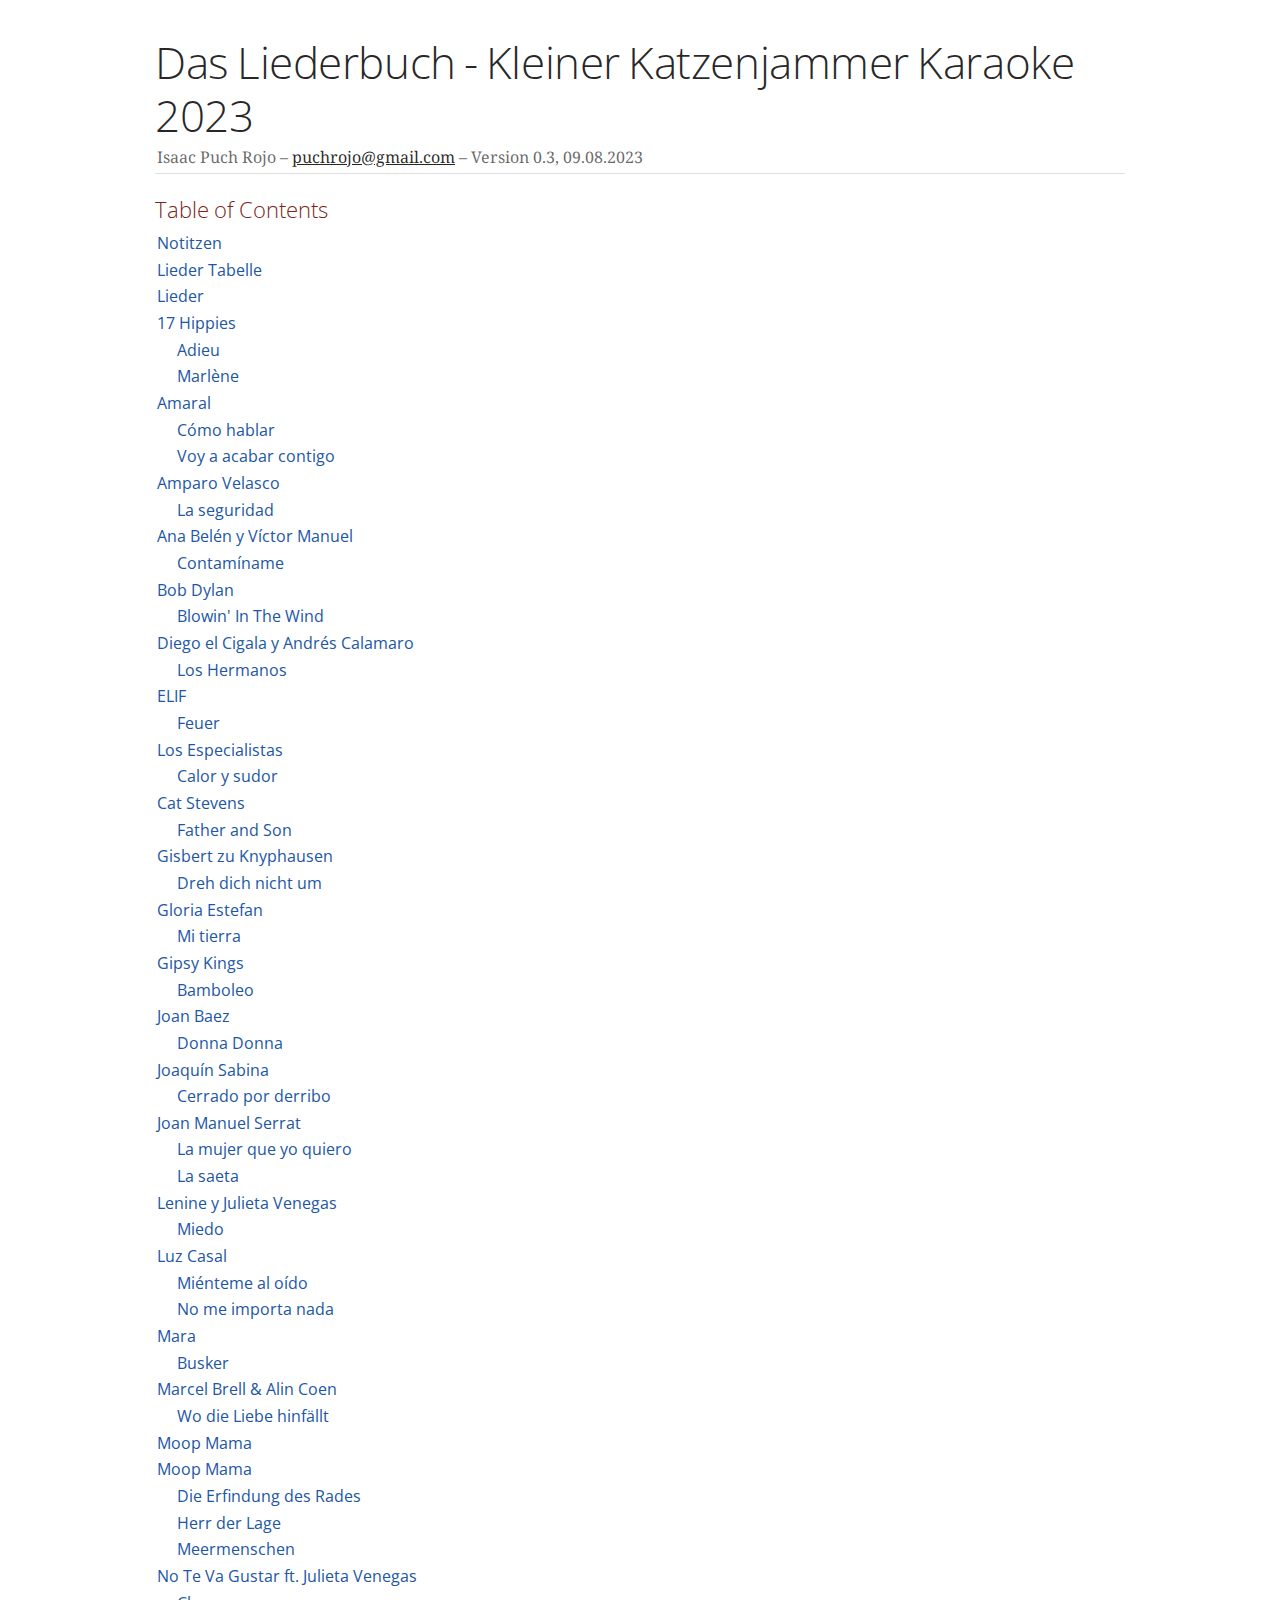
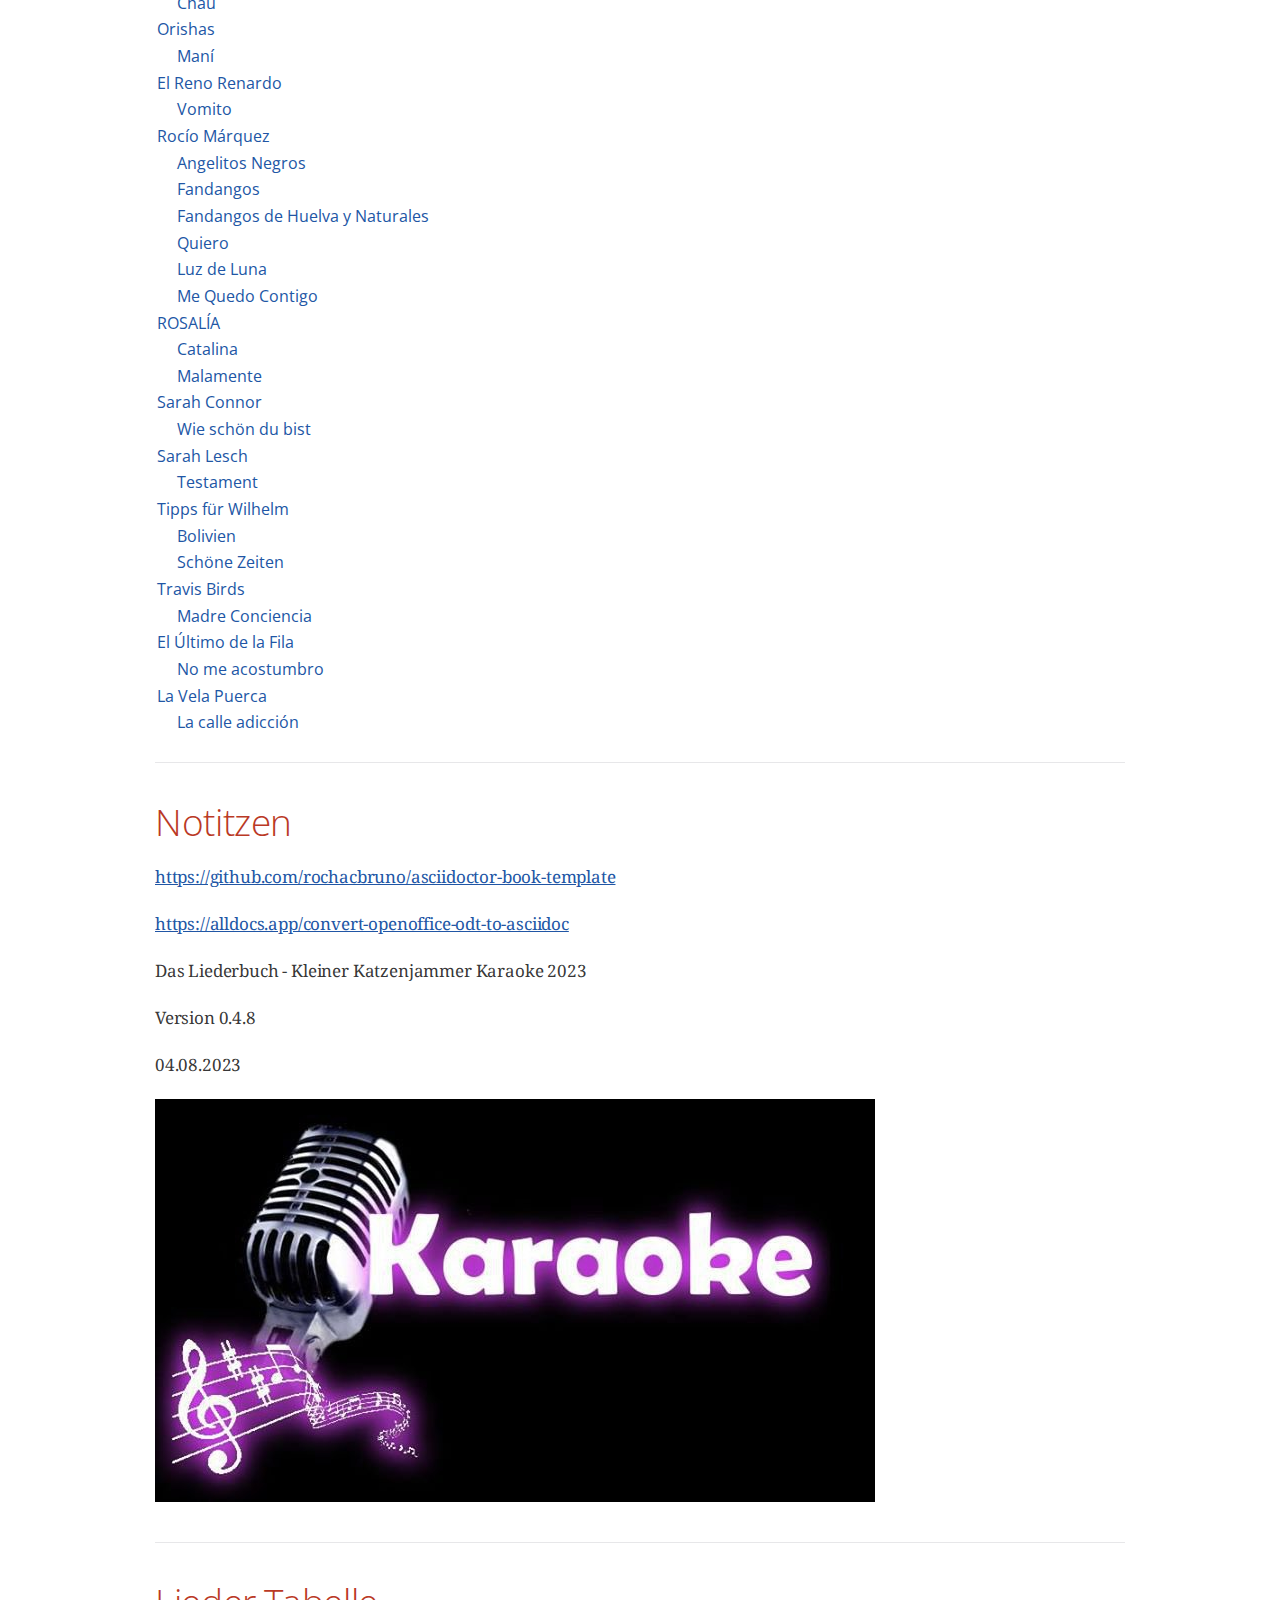
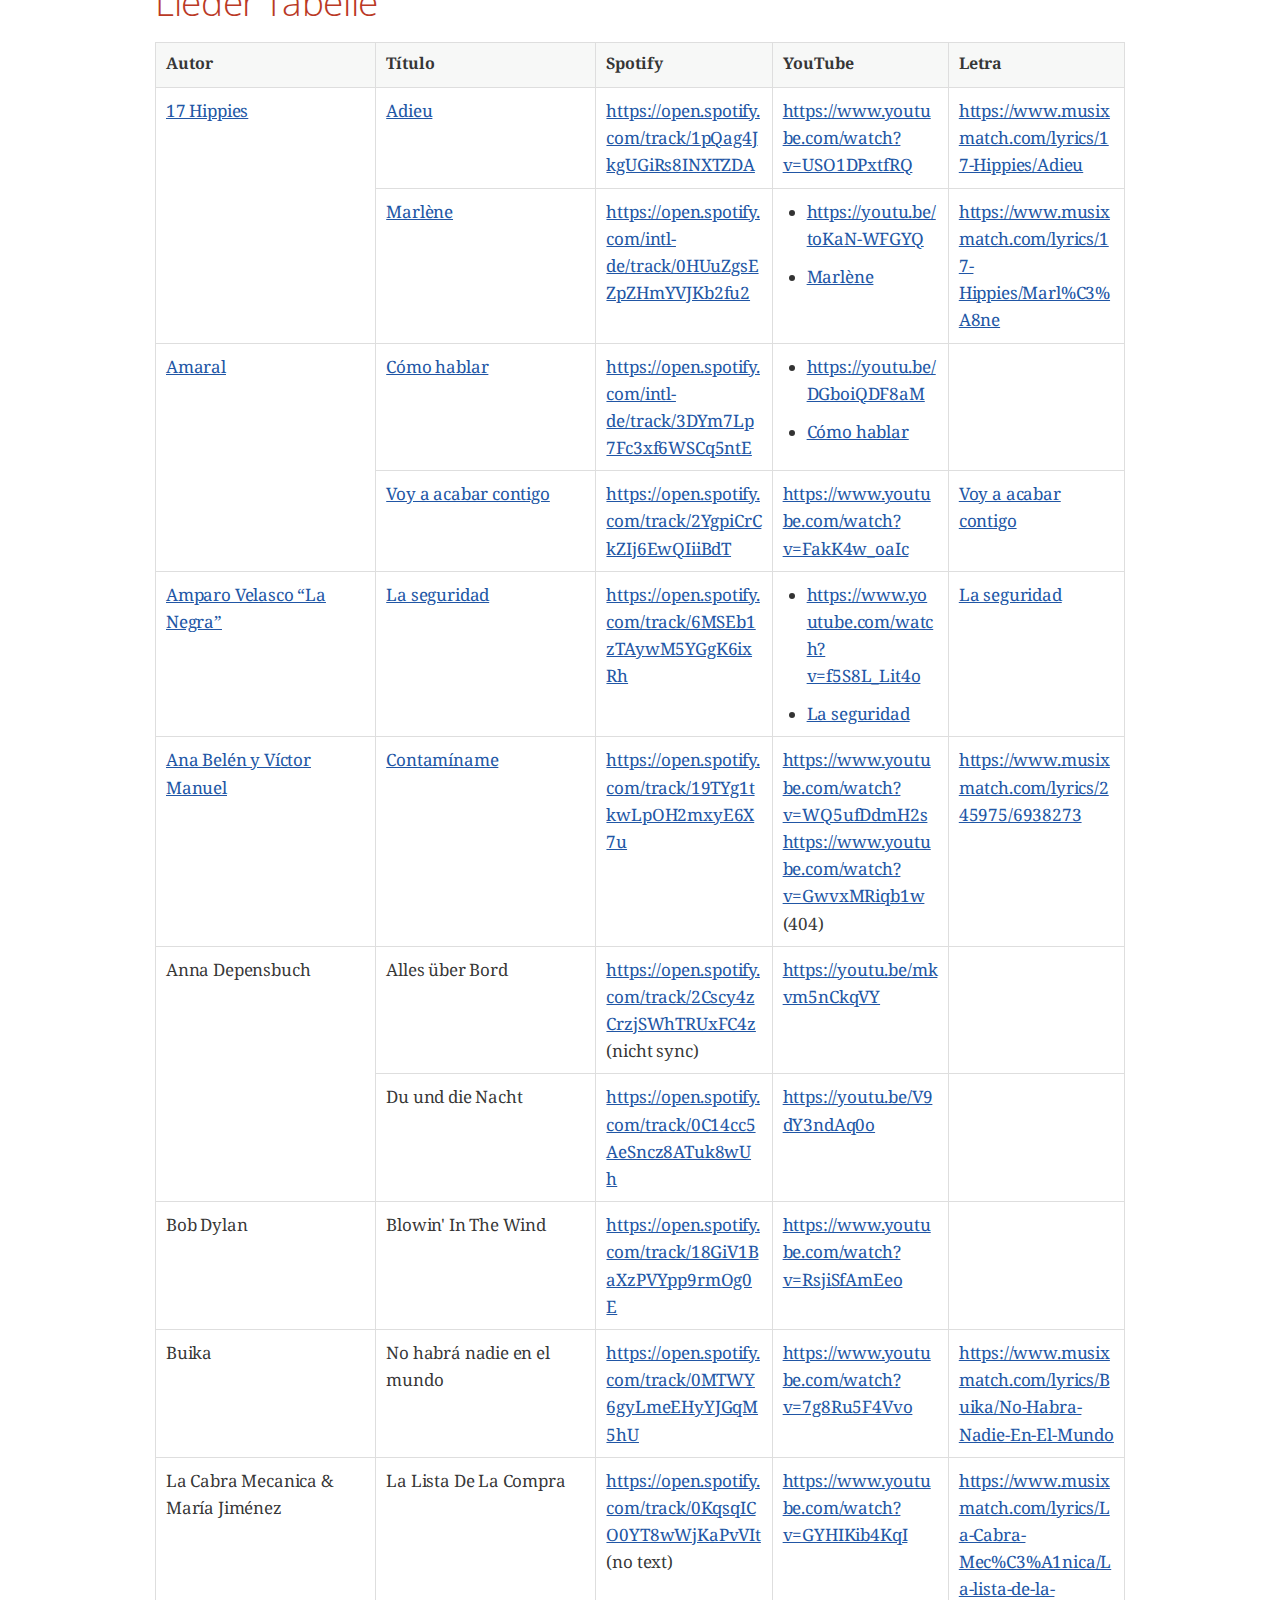
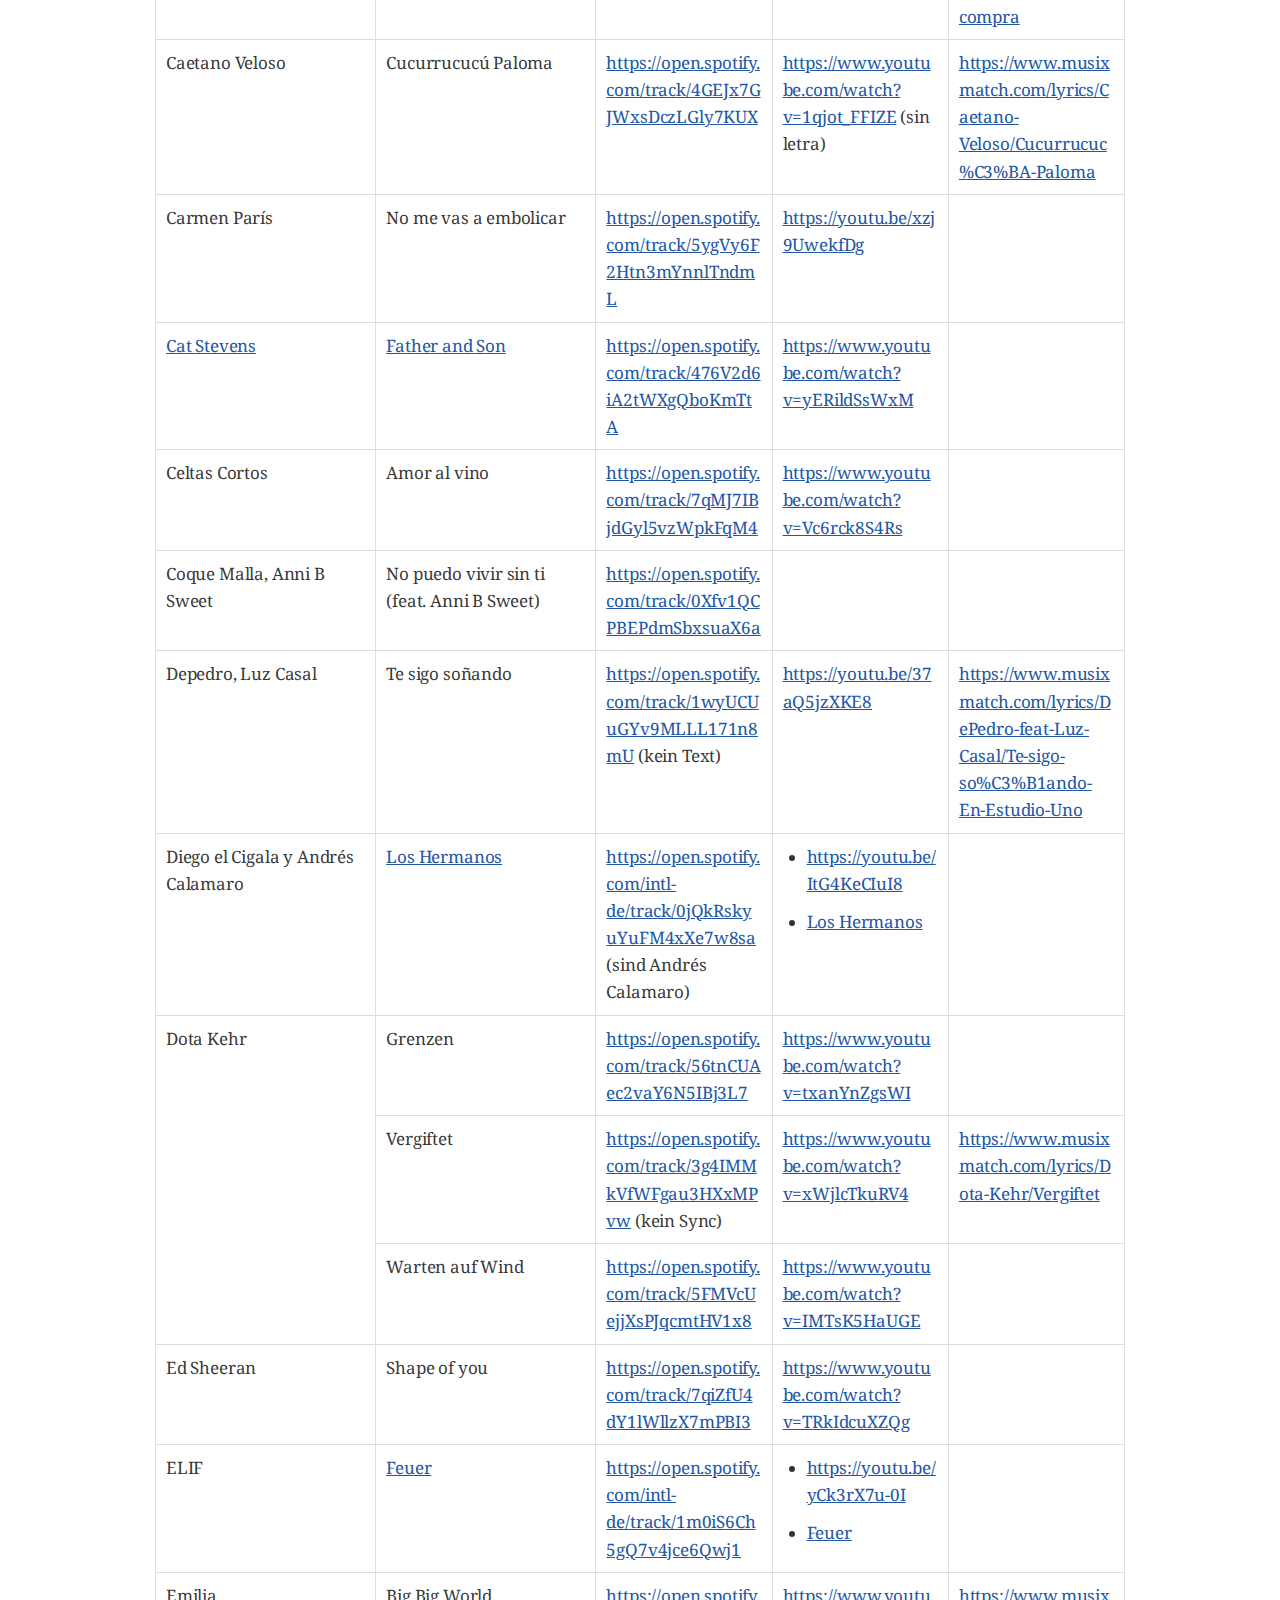
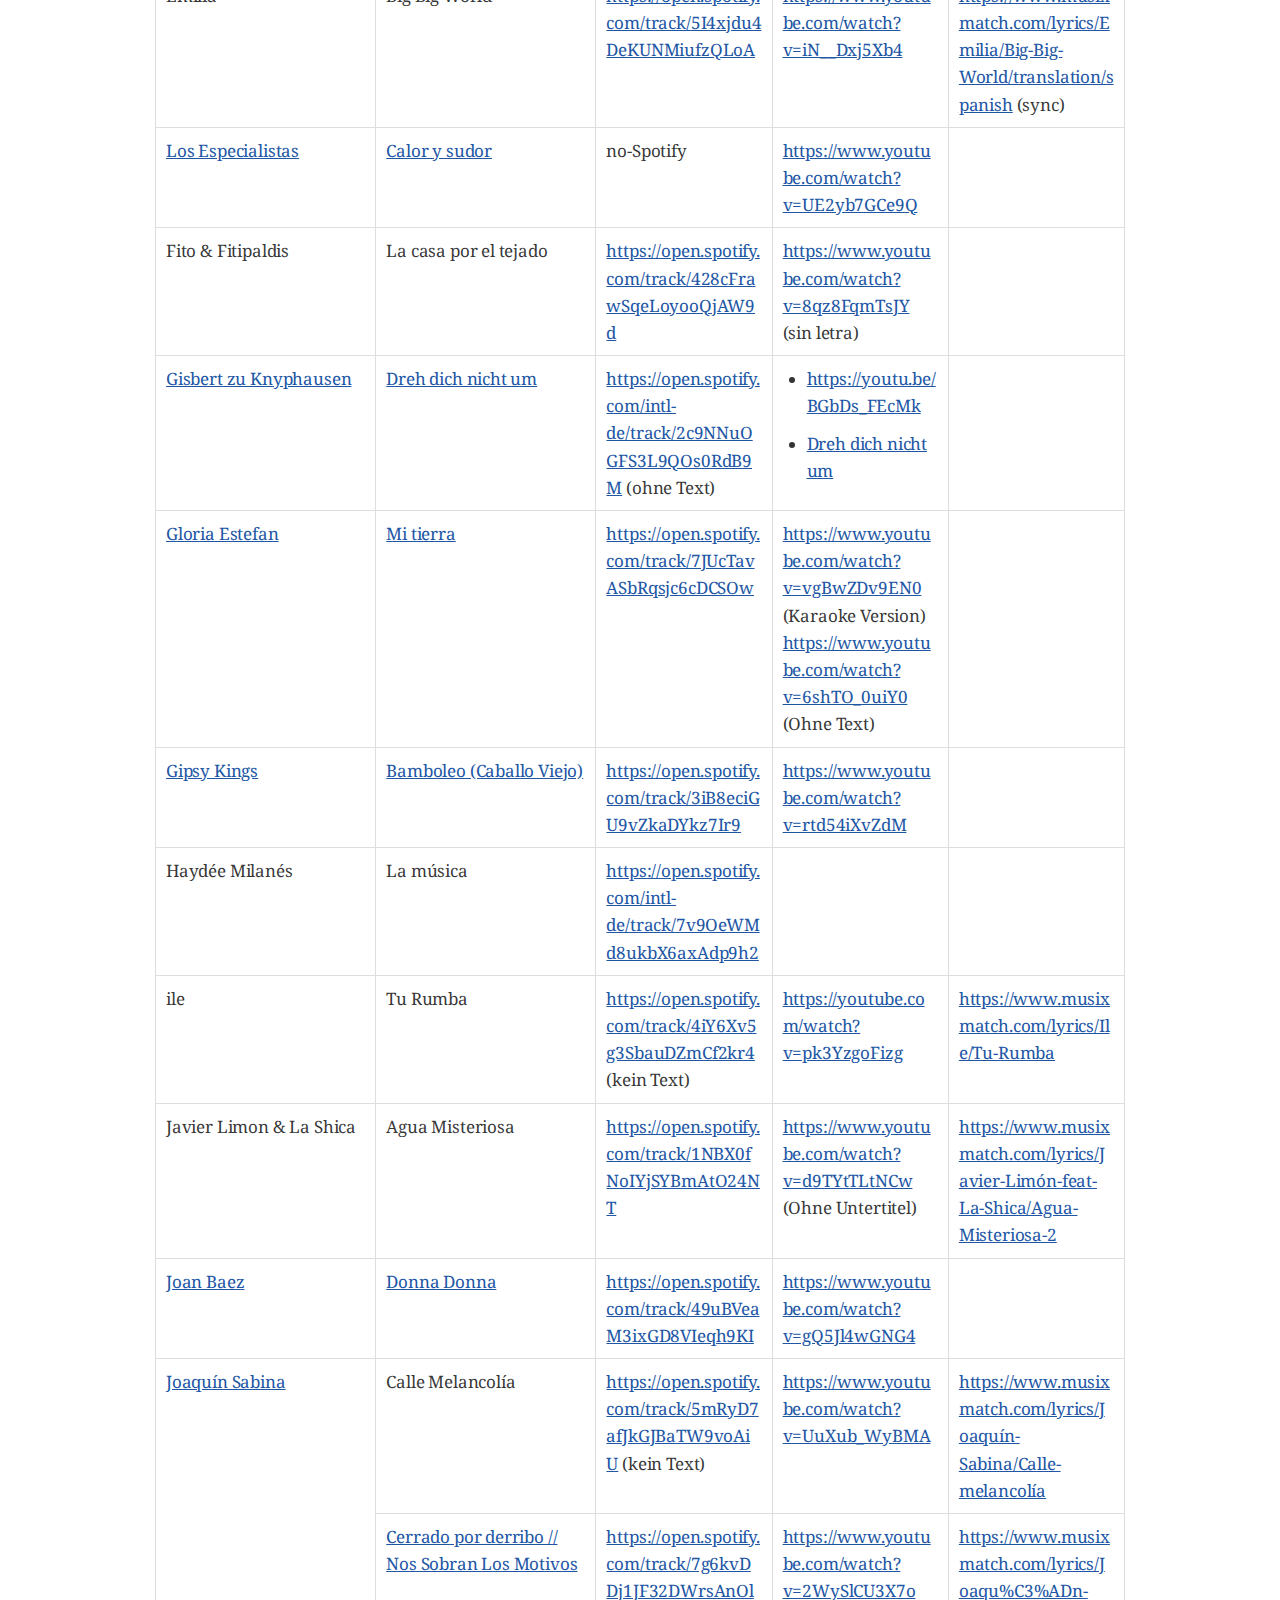
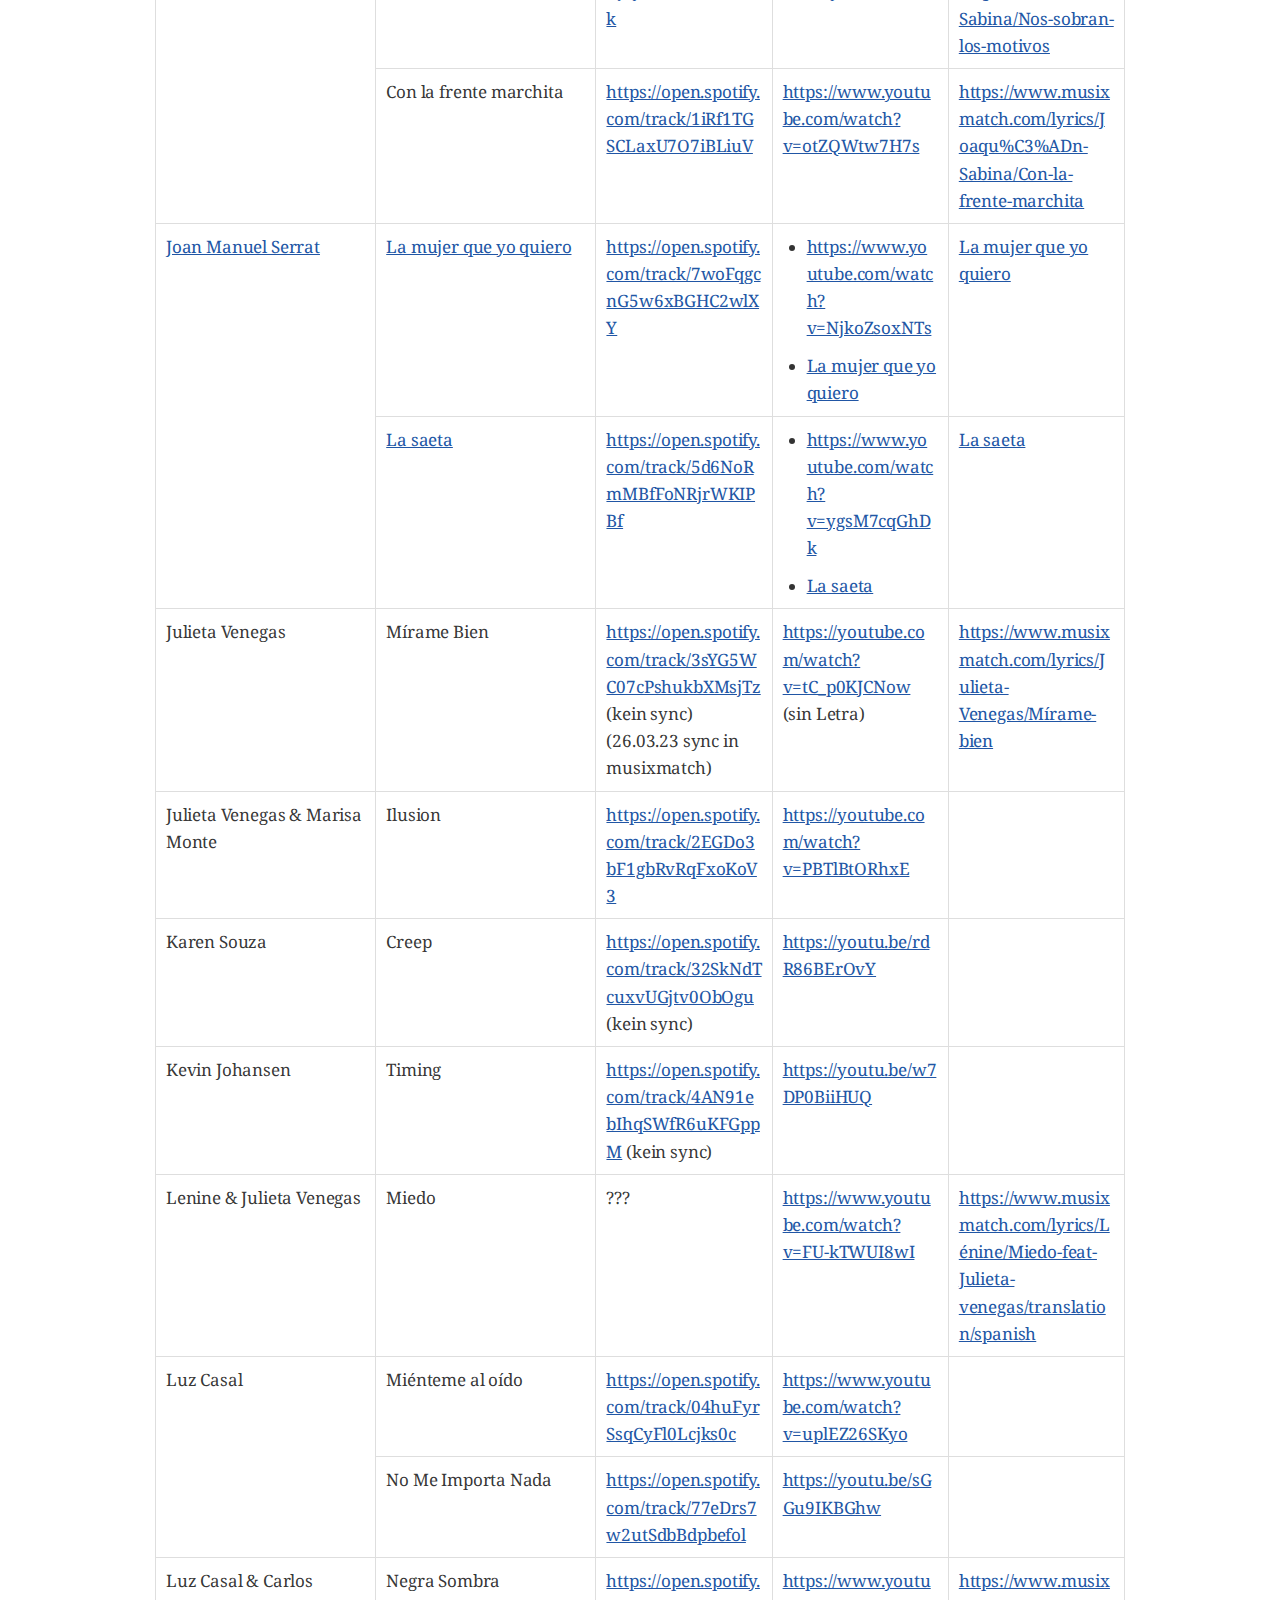
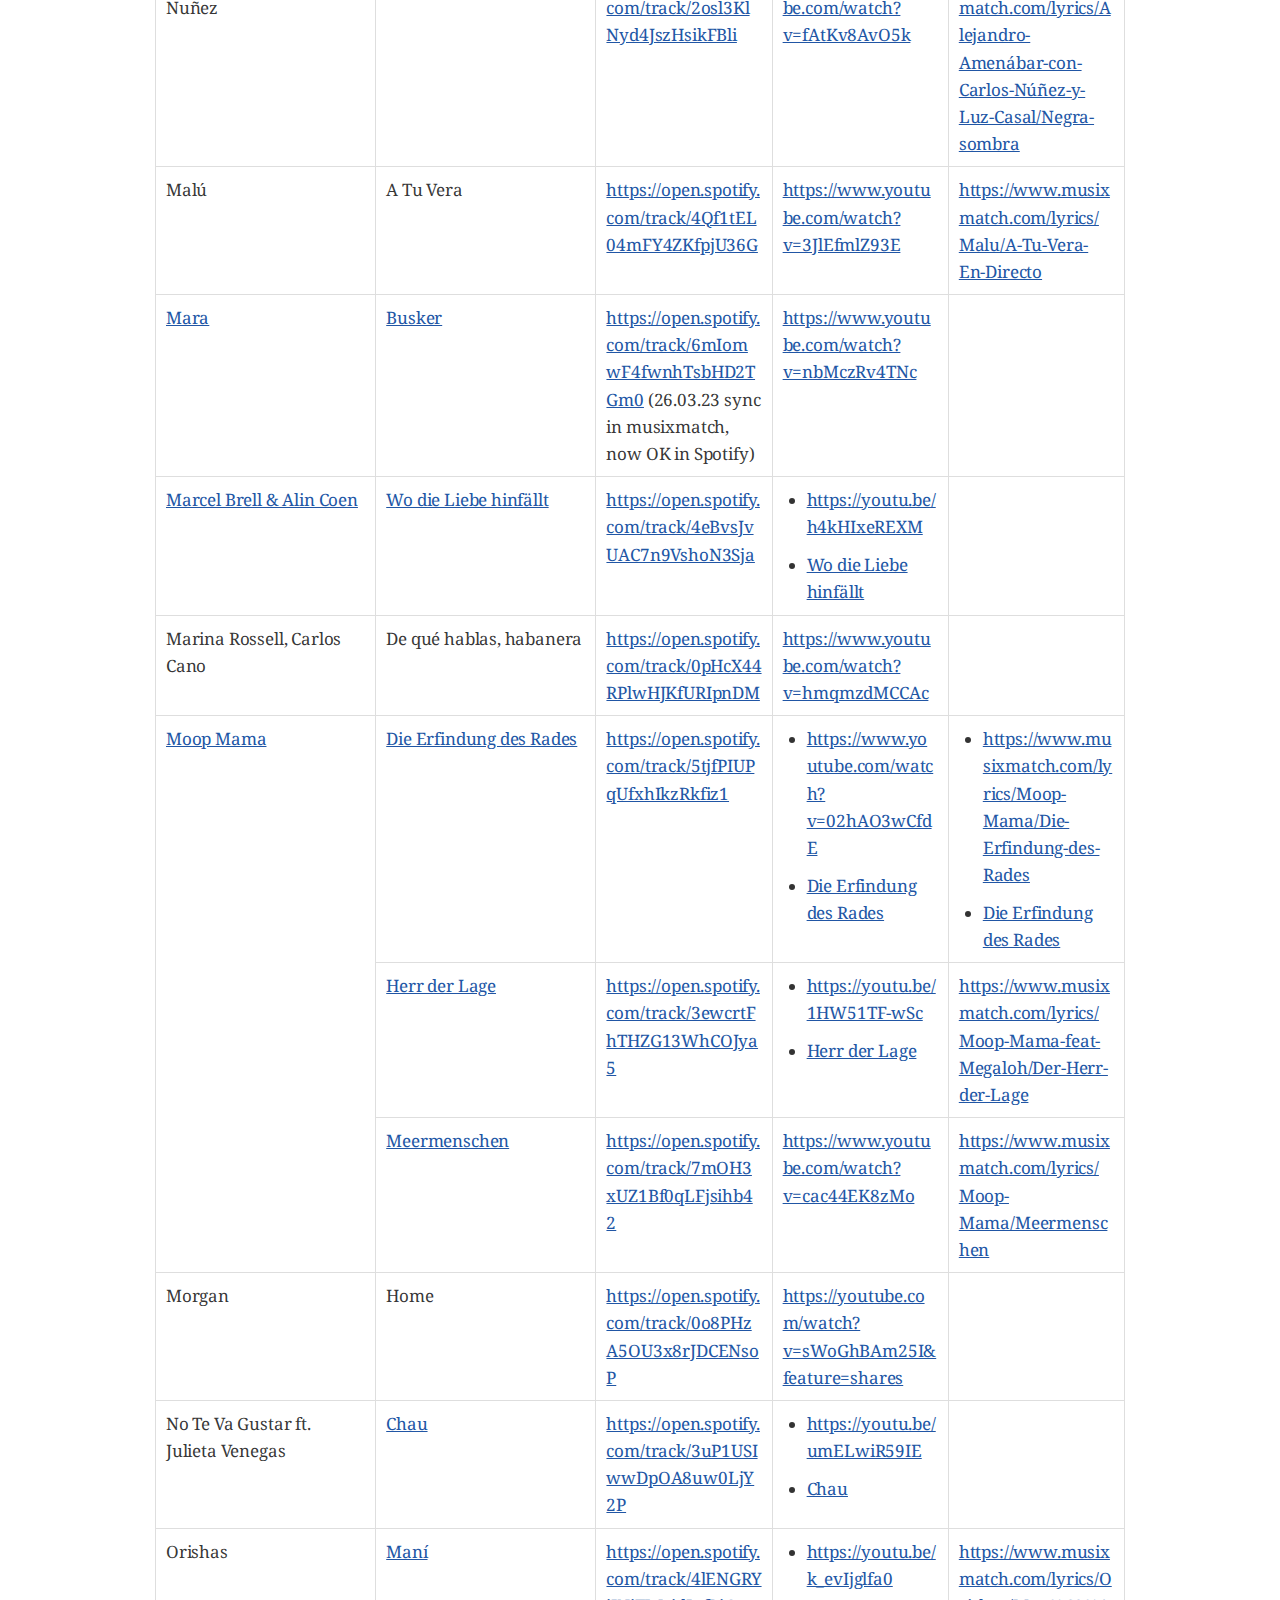
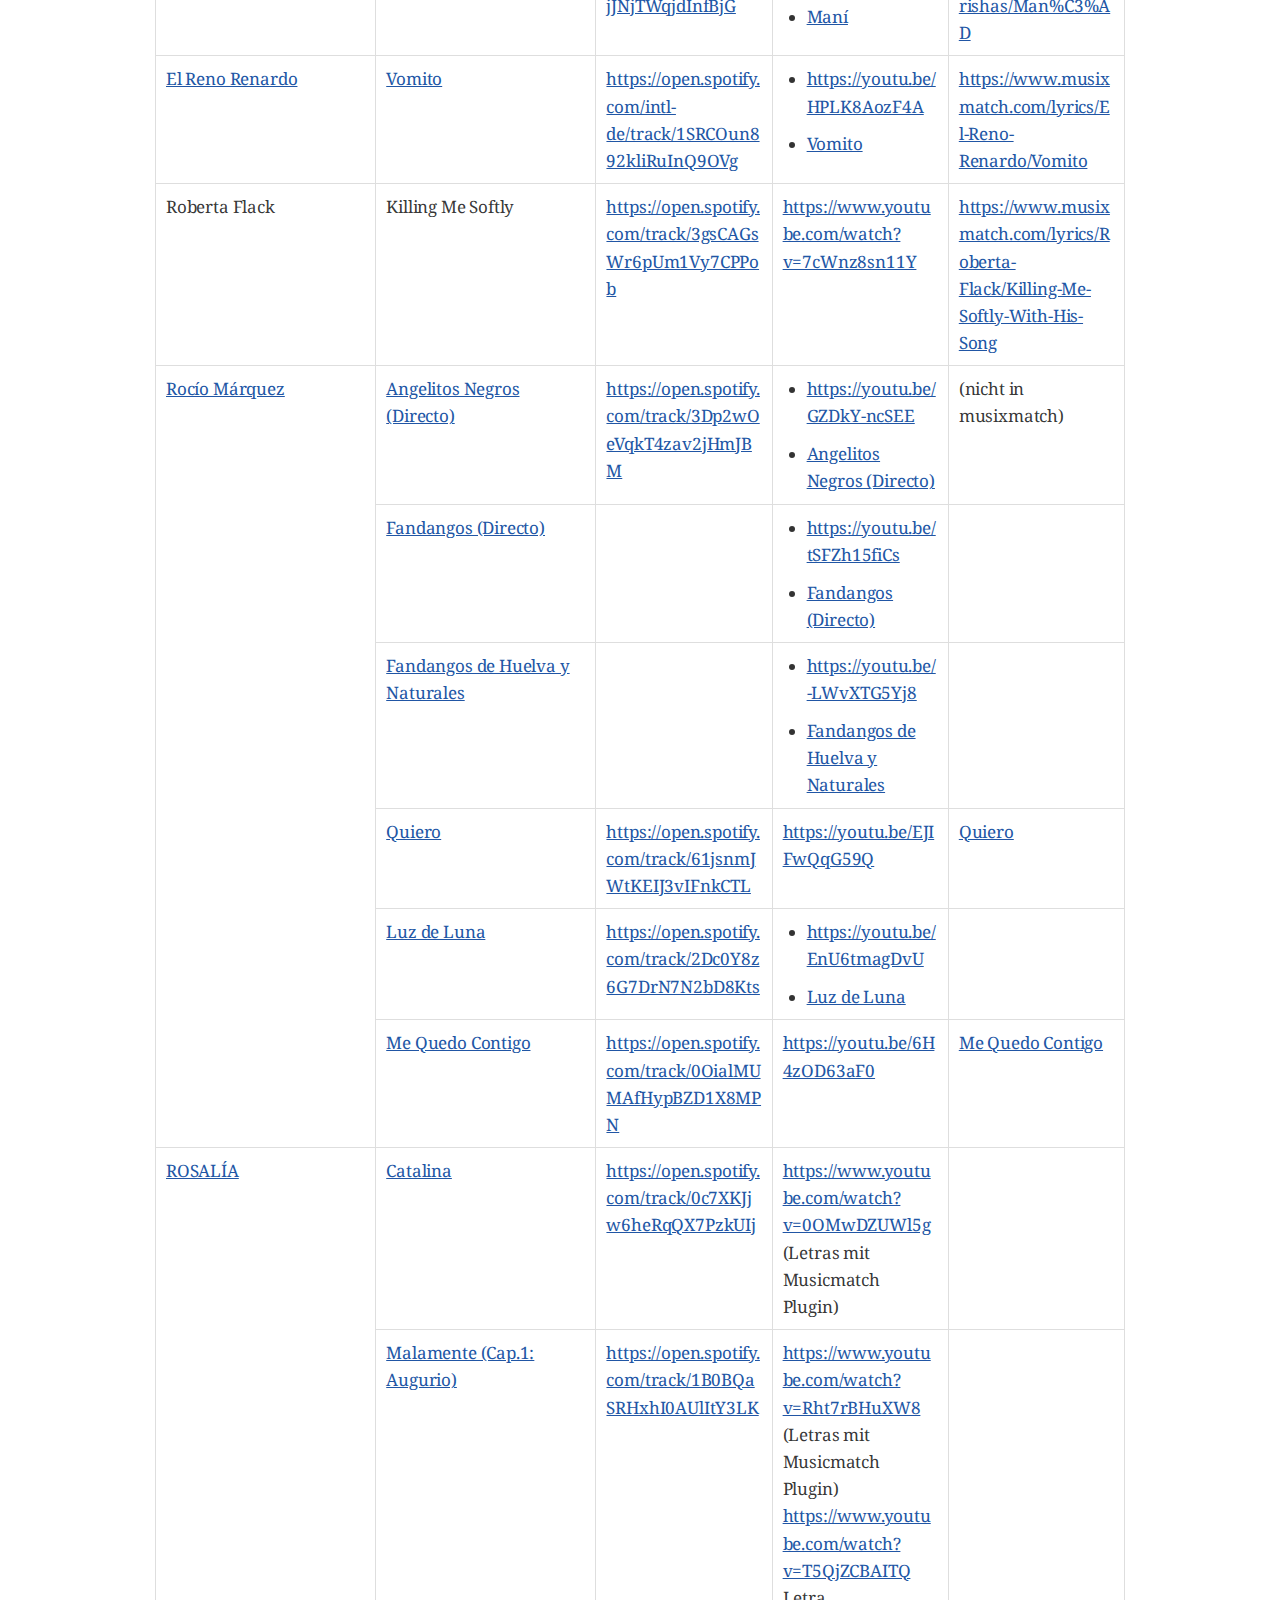
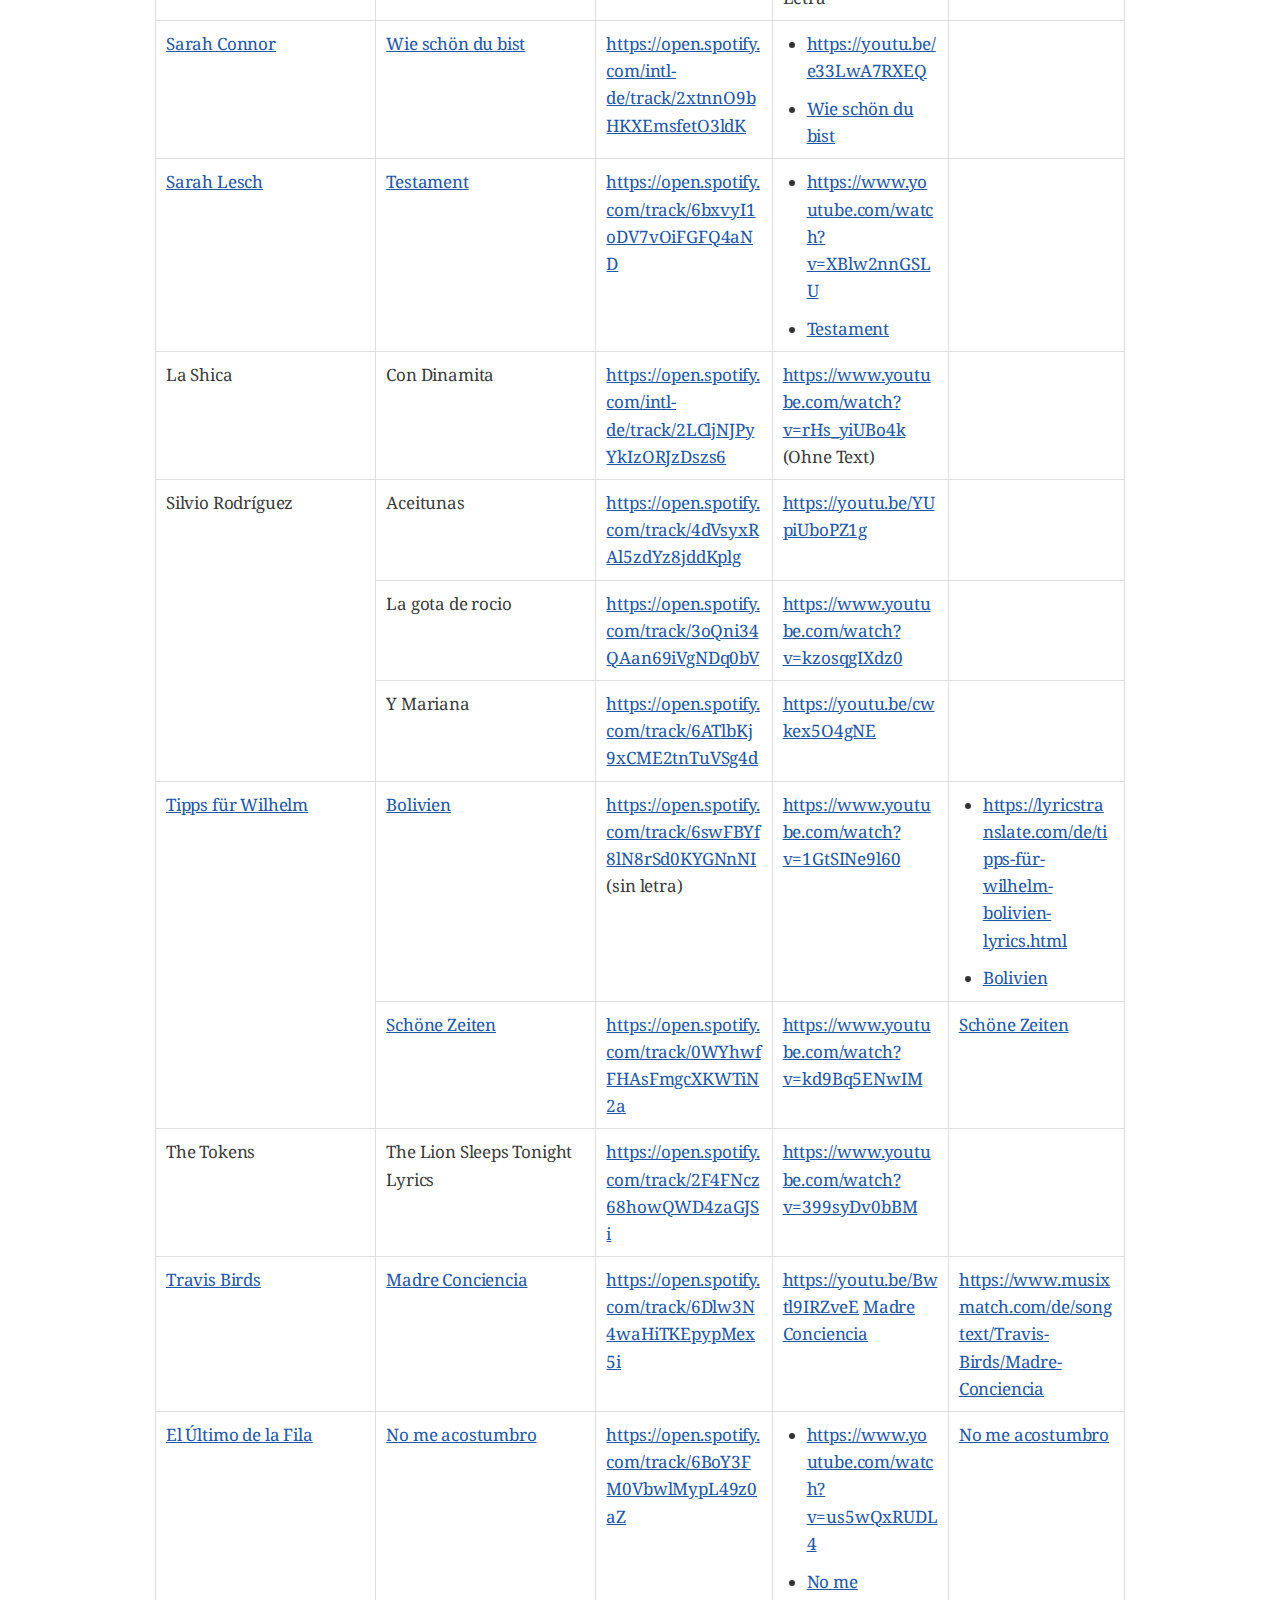
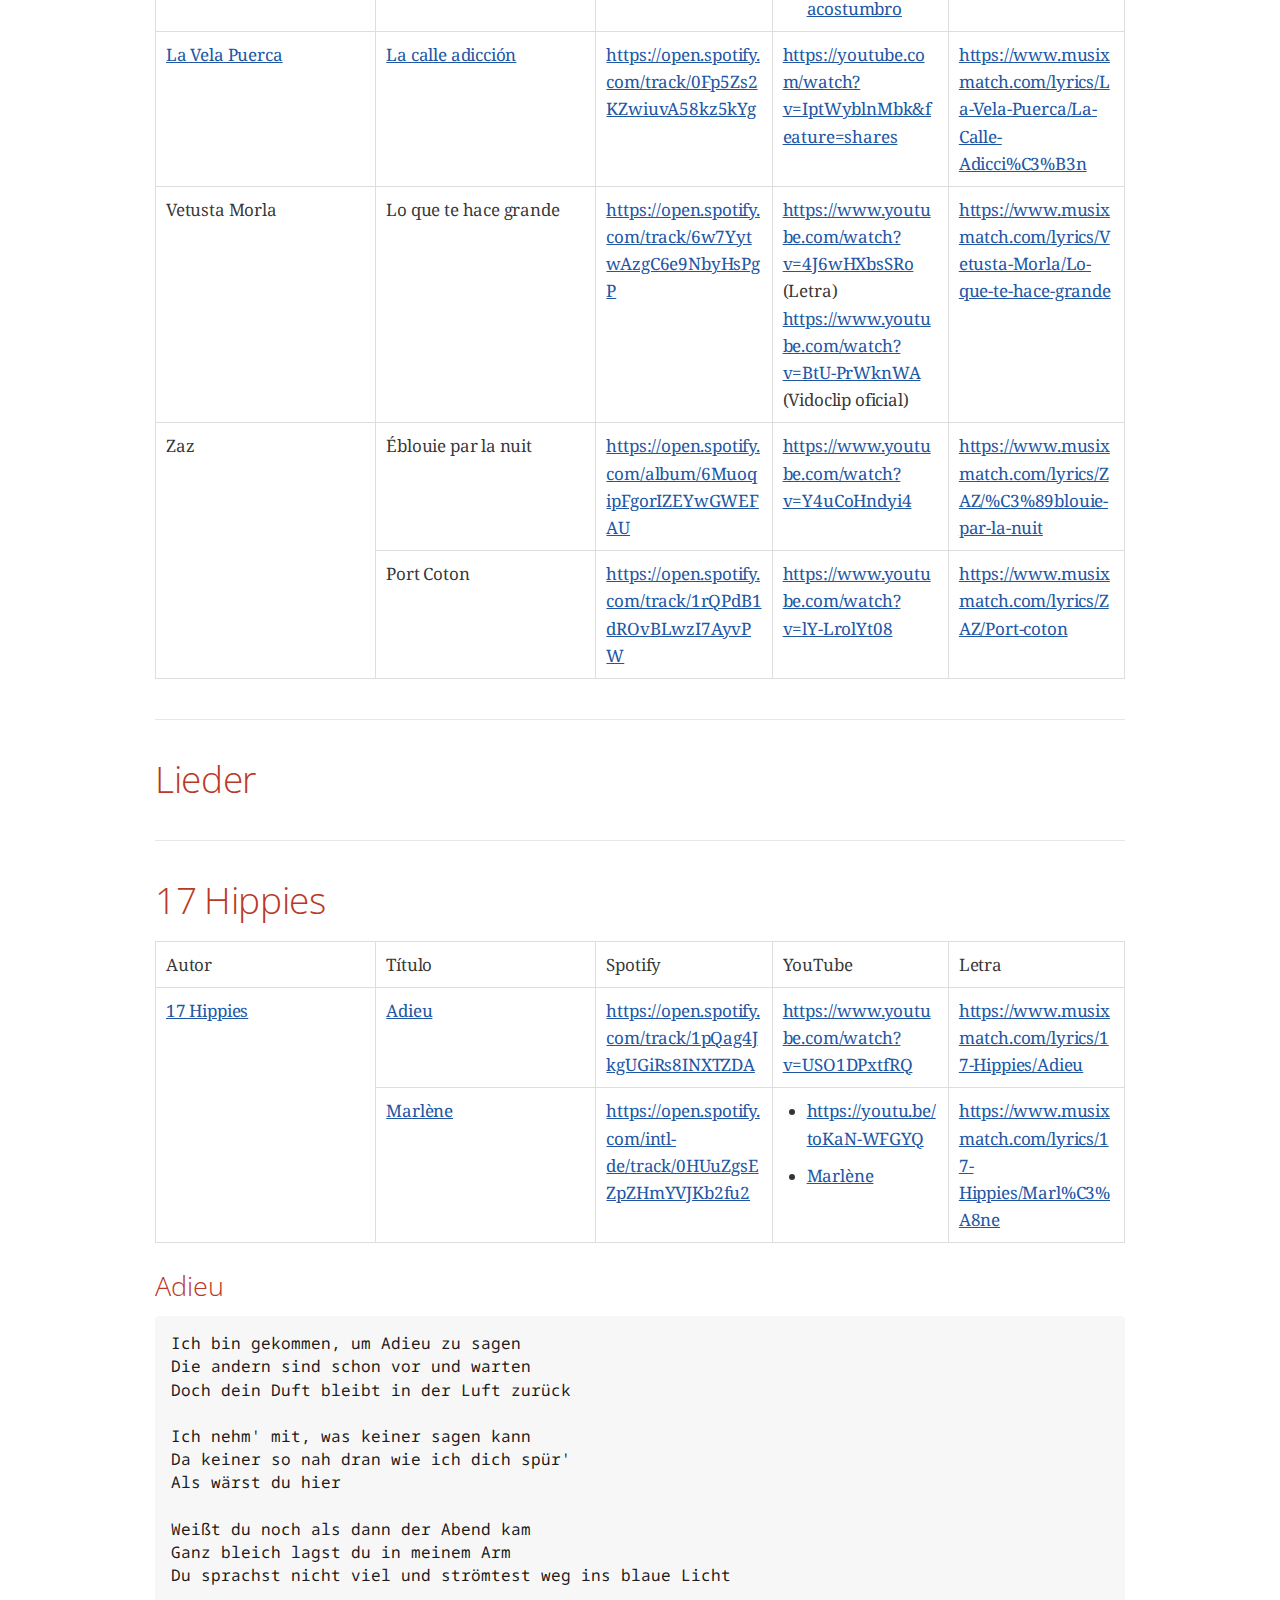
==== commit 5269fc4a: "El Último de la Fila" ====
--- a/output/mybook.html
+++ b/output/mybook.html
@@ -456,6 +456,17 @@
 <li><a href="#_marlène">Marlène</a></li>
 </ul>
 </li>
+<li><a href="#_amaral">Amaral</a>
+<ul class="sectlevel2">
+<li><a href="#_cómo_hablar">Cómo hablar</a></li>
+<li><a href="#_voy_a_acabar_contigo">Voy a acabar contigo</a></li>
+</ul>
+</li>
+<li><a href="#_amparo_velasco">Amparo Velasco</a>
+<ul class="sectlevel2">
+<li><a href="#_la_seguridad">La seguridad</a></li>
+</ul>
+</li>
 <li><a href="#_ana_belén_y_víctor_manuel">Ana Belén y Víctor Manuel</a>
 <ul class="sectlevel2">
 <li><a href="#_contamíname">Contamíname</a></li>
@@ -514,12 +525,23 @@
 <li><a href="#_joan_manuel_serrat">Joan Manuel Serrat</a>
 <ul class="sectlevel2">
 <li><a href="#_la_mujer_que_yo_quiero">La mujer que yo quiero</a></li>
+<li><a href="#_la_saeta">La saeta</a></li>
+</ul>
+</li>
+<li><a href="#_lenine_y_julieta_venegas">Lenine y Julieta Venegas</a>
+<ul class="sectlevel2">
+<li><a href="#_miedo">Miedo</a></li>
 </ul>
 </li>
 <li><a href="#_luz_casal">Luz Casal</a>
 <ul class="sectlevel2">
 <li><a href="#_miénteme_al_oído">Miénteme al oído</a></li>
 <li><a href="#_no_me_importa_nada">No me importa nada</a></li>
+</ul>
+</li>
+<li><a href="#_mara">Mara</a>
+<ul class="sectlevel2">
+<li><a href="#_busker">Busker</a></li>
 </ul>
 </li>
 <li><a href="#_marcel_brell_alin_coen">Marcel Brell &amp; Alin Coen</a>
@@ -585,6 +607,11 @@
 <li><a href="#_travis_birds">Travis Birds</a>
 <ul class="sectlevel2">
 <li><a href="#_madre_conciencia">Madre Conciencia</a></li>
+</ul>
+</li>
+<li><a href="#_el_último_de_la_fila">El Último de la Fila</a>
+<ul class="sectlevel2">
+<li><a href="#_no_me_acostumbro">No me acostumbro</a></li>
 </ul>
 </li>
 <li><a href="#_la_vela_puerca">La Vela Puerca</a>
@@ -681,11 +708,30 @@
 </div></div></td>
 </tr>
 <tr>
-<td class="tableblock halign-left valign-top"><div class="content"><div class="paragraph">
-<p>Amaral</p>
-</div></div></td>
-<td class="tableblock halign-left valign-top"><div class="content"><div class="paragraph">
-<p>Voy a acabar contigo</p>
+<td class="tableblock halign-left valign-top" rowspan="2"><div class="content"><div class="paragraph">
+<p><a href="#_amaral">Amaral</a></p>
+</div></div></td>
+<td class="tableblock halign-left valign-top"><div class="content"><div class="paragraph">
+<p><a href="#_cómo_hablar">Cómo hablar</a></p>
+</div></div></td>
+<td class="tableblock halign-left valign-top"><div class="content"><div class="paragraph">
+<p><a href="https://open.spotify.com/intl-de/track/3DYm7Lp7Fc3xf6WSCq5ntE" class="bare">https://open.spotify.com/intl-de/track/3DYm7Lp7Fc3xf6WSCq5ntE</a></p>
+</div></div></td>
+<td class="tableblock halign-left valign-top"><div class="content"><div class="ulist">
+<ul>
+<li>
+<p><a href="https://youtu.be/DGboiQDF8aM" class="bare">https://youtu.be/DGboiQDF8aM</a></p>
+</li>
+<li>
+<p><a href="#_cómo_hablar">Cómo hablar</a></p>
+</li>
+</ul>
+</div></div></td>
+<td class="tableblock halign-left valign-top"><div class="content"></div></td>
+</tr>
+<tr>
+<td class="tableblock halign-left valign-top"><div class="content"><div class="paragraph">
+<p><a href="#_voy_a_acabar_contigo">Voy a acabar contigo</a></p>
 </div></div></td>
 <td class="tableblock halign-left valign-top"><div class="content"><div class="paragraph">
 <p><a href="https://open.spotify.com/track/2YgpiCrCkZIj6EwQIiiBdT" class="bare">https://open.spotify.com/track/2YgpiCrCkZIj6EwQIiiBdT</a></p>
@@ -693,22 +739,33 @@
 <td class="tableblock halign-left valign-top"><div class="content"><div class="paragraph">
 <p><a href="https://www.youtube.com/watch?v=FakK4w_oaIc" class="bare">https://www.youtube.com/watch?v=FakK4w_oaIc</a></p>
 </div></div></td>
-<td class="tableblock halign-left valign-top"><div class="content"></div></td>
-</tr>
-<tr>
-<td class="tableblock halign-left valign-top"><div class="content"><div class="paragraph">
-<p>Amparo Velasco “La Negra”</p>
-</div></div></td>
-<td class="tableblock halign-left valign-top"><div class="content"><div class="paragraph">
-<p>La seguridad</p>
+<td class="tableblock halign-left valign-top"><div class="content"><div class="paragraph">
+<p><a href="#_voy_a_acabar_contigo">Voy a acabar contigo</a></p>
+</div></div></td>
+</tr>
+<tr>
+<td class="tableblock halign-left valign-top"><div class="content"><div class="paragraph">
+<p><a href="#_amparo_velasco">Amparo Velasco “La Negra”</a></p>
+</div></div></td>
+<td class="tableblock halign-left valign-top"><div class="content"><div class="paragraph">
+<p><a href="#_la_seguridad">La seguridad</a></p>
 </div></div></td>
 <td class="tableblock halign-left valign-top"><div class="content"><div class="paragraph">
 <p><a href="https://open.spotify.com/track/6MSEb1zTAywM5YGgK6ixRh" class="bare">https://open.spotify.com/track/6MSEb1zTAywM5YGgK6ixRh</a></p>
 </div></div></td>
-<td class="tableblock halign-left valign-top"><div class="content"><div class="paragraph">
+<td class="tableblock halign-left valign-top"><div class="content"><div class="ulist">
+<ul>
+<li>
 <p><a href="https://www.youtube.com/watch?v=f5S8L_Lit4o" class="bare">https://www.youtube.com/watch?v=f5S8L_Lit4o</a></p>
-</div></div></td>
-<td class="tableblock halign-left valign-top"><div class="content"></div></td>
+</li>
+<li>
+<p><a href="#_la_seguridad">La seguridad</a></p>
+</li>
+</ul>
+</div></div></td>
+<td class="tableblock halign-left valign-top"><div class="content"><div class="paragraph">
+<p><a href="#_la_seguridad">La seguridad</a></p>
+</div></div></td>
 </tr>
 <tr>
 <td class="tableblock halign-left valign-top"><div class="content"><div class="paragraph">
@@ -1213,22 +1270,40 @@
 <td class="tableblock halign-left valign-top"><div class="content"><div class="paragraph">
 <p><a href="https://open.spotify.com/track/7woFqgcnG5w6xBGHC2wlXY" class="bare">https://open.spotify.com/track/7woFqgcnG5w6xBGHC2wlXY</a></p>
 </div></div></td>
-<td class="tableblock halign-left valign-top"><div class="content"><div class="paragraph">
+<td class="tableblock halign-left valign-top"><div class="content"><div class="ulist">
+<ul>
+<li>
 <p><a href="https://www.youtube.com/watch?v=NjkoZsoxNTs" class="bare">https://www.youtube.com/watch?v=NjkoZsoxNTs</a></p>
-</div></div></td>
-<td class="tableblock halign-left valign-top"><div class="content"></div></td>
-</tr>
-<tr>
-<td class="tableblock halign-left valign-top"><div class="content"><div class="paragraph">
-<p>La Saeta</p>
+</li>
+<li>
+<p><a href="#_la_mujer_que_yo_quiero">La mujer que yo quiero</a></p>
+</li>
+</ul>
+</div></div></td>
+<td class="tableblock halign-left valign-top"><div class="content"><div class="paragraph">
+<p><a href="#_la_mujer_que_yo_quiero">La mujer que yo quiero</a></p>
+</div></div></td>
+</tr>
+<tr>
+<td class="tableblock halign-left valign-top"><div class="content"><div class="paragraph">
+<p><a href="#_la_saeta">La saeta</a></p>
 </div></div></td>
 <td class="tableblock halign-left valign-top"><div class="content"><div class="paragraph">
 <p><a href="https://open.spotify.com/track/5d6NoRmMBfFoNRjrWKIPBf" class="bare">https://open.spotify.com/track/5d6NoRmMBfFoNRjrWKIPBf</a></p>
 </div></div></td>
-<td class="tableblock halign-left valign-top"><div class="content"><div class="paragraph">
+<td class="tableblock halign-left valign-top"><div class="content"><div class="ulist">
+<ul>
+<li>
 <p><a href="https://www.youtube.com/watch?v=ygsM7cqGhDk" class="bare">https://www.youtube.com/watch?v=ygsM7cqGhDk</a></p>
-</div></div></td>
-<td class="tableblock halign-left valign-top"><div class="content"></div></td>
+</li>
+<li>
+<p><a href="#_la_saeta">La saeta</a></p>
+</li>
+</ul>
+</div></div></td>
+<td class="tableblock halign-left valign-top"><div class="content"><div class="paragraph">
+<p><a href="#_la_saeta">La saeta</a></p>
+</div></div></td>
 </tr>
 <tr>
 <td class="tableblock halign-left valign-top"><div class="content"><div class="paragraph">
@@ -1372,10 +1447,10 @@
 </tr>
 <tr>
 <td class="tableblock halign-left valign-top"><div class="content"><div class="paragraph">
-<p>Mara</p>
-</div></div></td>
-<td class="tableblock halign-left valign-top"><div class="content"><div class="paragraph">
-<p>Busker</p>
+<p><a href="#_mara">Mara</a></p>
+</div></div></td>
+<td class="tableblock halign-left valign-top"><div class="content"><div class="paragraph">
+<p><a href="#_busker">Busker</a></p>
 </div></div></td>
 <td class="tableblock halign-left valign-top"><div class="content"><div class="paragraph">
 <p><a href="https://open.spotify.com/track/6mIomwF4fwnhTsbHD2TGm0" class="bare">https://open.spotify.com/track/6mIomwF4fwnhTsbHD2TGm0</a> (26.03.23 sync in musixmatch, now OK in Spotify)</p>
@@ -1894,18 +1969,27 @@
 </tr>
 <tr>
 <td class="tableblock halign-left valign-top"><div class="content"><div class="paragraph">
-<p>El Último de la Fila</p>
-</div></div></td>
-<td class="tableblock halign-left valign-top"><div class="content"><div class="paragraph">
-<p>No me acostumbro</p>
+<p><a href="#_el_último_de_la_fila">El Último de la Fila</a></p>
+</div></div></td>
+<td class="tableblock halign-left valign-top"><div class="content"><div class="paragraph">
+<p><a href="#_no_me_acostumbro">No me acostumbro</a></p>
 </div></div></td>
 <td class="tableblock halign-left valign-top"><div class="content"><div class="paragraph">
 <p><a href="https://open.spotify.com/track/6BoY3FM0VbwlMypL49z0aZ" class="bare">https://open.spotify.com/track/6BoY3FM0VbwlMypL49z0aZ</a></p>
 </div></div></td>
-<td class="tableblock halign-left valign-top"><div class="content"><div class="paragraph">
+<td class="tableblock halign-left valign-top"><div class="content"><div class="ulist">
+<ul>
+<li>
 <p><a href="https://www.youtube.com/watch?v=us5wQxRUDL4" class="bare">https://www.youtube.com/watch?v=us5wQxRUDL4</a></p>
-</div></div></td>
-<td class="tableblock halign-left valign-top"><div class="content"></div></td>
+</li>
+<li>
+<p><a href="#_no_me_acostumbro">No me acostumbro</a></p>
+</li>
+</ul>
+</div></div></td>
+<td class="tableblock halign-left valign-top"><div class="content"><div class="paragraph">
+<p><a href="#_no_me_acostumbro">No me acostumbro</a></p>
+</div></div></td>
 </tr>
 <tr>
 <td class="tableblock halign-left valign-top"><div class="content"><div class="paragraph">
@@ -2165,6 +2249,349 @@
 tu danses et tu délires,
 personne ne voit au fond de toi, le noir de
 ton désir.</pre>
+</div>
+</div>
+</div>
+</div>
+</div>
+</div>
+<div class="sect1">
+<h2 id="_amaral">Amaral</h2>
+<div class="sectionbody">
+<table class="tableblock frame-all grid-all stretch">
+<colgroup>
+<col style="width: 22.7272%;">
+<col style="width: 22.7272%;">
+<col style="width: 18.1818%;">
+<col style="width: 18.1818%;">
+<col style="width: 18.182%;">
+</colgroup>
+<tbody>
+<tr>
+<td class="tableblock halign-left valign-top"><div class="content"><div class="paragraph">
+<p>Autor</p>
+</div></div></td>
+<td class="tableblock halign-left valign-top"><div class="content"><div class="paragraph">
+<p>Título</p>
+</div></div></td>
+<td class="tableblock halign-left valign-top"><div class="content"><div class="paragraph">
+<p>Spotify</p>
+</div></div></td>
+<td class="tableblock halign-left valign-top"><div class="content"><div class="paragraph">
+<p>YouTube</p>
+</div></div></td>
+<td class="tableblock halign-left valign-top"><div class="content"><div class="paragraph">
+<p>Letra</p>
+</div></div></td>
+</tr>
+<tr>
+<td class="tableblock halign-left valign-top" rowspan="2"><div class="content"><div class="paragraph">
+<p><a href="#_amaral">Amaral</a></p>
+</div></div></td>
+<td class="tableblock halign-left valign-top"><div class="content"><div class="paragraph">
+<p><a href="#_cómo_hablar">Cómo hablar</a></p>
+</div></div></td>
+<td class="tableblock halign-left valign-top"><div class="content"><div class="paragraph">
+<p><a href="https://open.spotify.com/intl-de/track/3DYm7Lp7Fc3xf6WSCq5ntE" class="bare">https://open.spotify.com/intl-de/track/3DYm7Lp7Fc3xf6WSCq5ntE</a></p>
+</div></div></td>
+<td class="tableblock halign-left valign-top"><div class="content"><div class="ulist">
+<ul>
+<li>
+<p><a href="https://youtu.be/DGboiQDF8aM" class="bare">https://youtu.be/DGboiQDF8aM</a></p>
+</li>
+<li>
+<p><a href="#_cómo_hablar">Cómo hablar</a></p>
+</li>
+</ul>
+</div></div></td>
+<td class="tableblock halign-left valign-top"><div class="content"></div></td>
+</tr>
+<tr>
+<td class="tableblock halign-left valign-top"><div class="content"><div class="paragraph">
+<p><a href="#_voy_a_acabar_contigo">Voy a acabar contigo</a></p>
+</div></div></td>
+<td class="tableblock halign-left valign-top"><div class="content"><div class="paragraph">
+<p><a href="https://open.spotify.com/track/2YgpiCrCkZIj6EwQIiiBdT" class="bare">https://open.spotify.com/track/2YgpiCrCkZIj6EwQIiiBdT</a></p>
+</div></div></td>
+<td class="tableblock halign-left valign-top"><div class="content"><div class="paragraph">
+<p><a href="https://www.youtube.com/watch?v=FakK4w_oaIc" class="bare">https://www.youtube.com/watch?v=FakK4w_oaIc</a></p>
+</div></div></td>
+<td class="tableblock halign-left valign-top"><div class="content"><div class="paragraph">
+<p><a href="#_voy_a_acabar_contigo">Voy a acabar contigo</a></p>
+</div></div></td>
+</tr>
+</tbody>
+</table>
+<div class="sect2">
+<h3 id="_cómo_hablar">Cómo hablar</h3>
+<div class="sect3">
+<h4 id="_videoclip_oficial">Videoclip Oficial</h4>
+    <video width="600" height="400" controls>
+      <source src="../Videos/Amaral/Cómo hablar/Amaral - Cómo hablar [DjkLlTLMNDs].webm" type="video/mp4">
+      <track label="es" kind="subtitles" srclang="spa" src="../Videos/Amaral/Cómo hablar/Amaral - Cómo hablar [DjkLlTLMNDs].vtt" default />
+    </video>
+<div class="listingblock">
+<div class="content">
+<pre>Volviera a nacer, si empezara de nuevo
+Volvería a buscarte en mi nave del tiempo
+Es el destino quien nos lleva y nos guía
+Nos separa y nos une a través de la vida
+
+Nos dijimos adiós y pasaron los años
+Volvimos a vernos una noche de sábado
+Otro país, otra ciudad, otra vida
+Pero la misma mirada felina
+A veces te mataría y otras en cambio te quiero comer
+Ojillos de agua marina
+
+Cómo hablar si cada parte de mi mente es tuya
+Y si no encuentro la palabra exacta, cómo hablar
+Cómo decirte que me has ganado poquito a poco
+Tu que llegaste por casualidad, cómo hablar
+
+Cómo un pájaro de fuego que se muere en tus manos
+Un trozo de hielo deshecho en los labios
+La radio sigue sonando, la guerra ha acabado
+Pero las hogueras no se han apagado aun
+
+Cómo hablar si cada parte de mi mente es tuya
+Y si no encuentro la palabra exacta, cómo hablar
+Cómo decirte que me has ganado poquito a poco
+Tu que llegastes por casualidad, cómo hablar
+
+A veces te mataría y otras en cambio te quiero comer
+Me estas quitando la vida
+
+Cómo hablar si cada parte de mi mente es tuya
+Y si no encuentro la palabra exacta, cómo hablar
+Cómo decirte que me has ganado poquito a poco
+Tu que llegaste por casualidad
+
+Cómo hablar si cada parte de mi mente es tuya
+Si no encuentro la palabra exacta porque no se cómo decirte
+Que me has ganado poquito a poco
+Tu que llegaste por casualidad, cómo hablar</pre>
+</div>
+</div>
+</div>
+</div>
+<div class="sect2">
+<h3 id="_voy_a_acabar_contigo">Voy a acabar contigo</h3>
+<div class="sect3">
+<h4 id="_vídeo_oficial">vídeo oficial</h4>
+    <video width="600" height="400" controls>
+      <source src="../Videos/Amaral/Voy a acabar contigo/Amaral - Voy a acabar contigo [FakK4w_oaIc].mp4" type="video/mp4">
+      <track label="es" kind="subtitles" srclang="spa" src="../Videos/Amaral/Voy a acabar contigo/Amaral - Voy a acabar contigo [FakK4w_oaIc].vtt" default />
+    </video>
+<div class="listingblock">
+<div class="content">
+<pre>Aún no apages la luz
+quiero verla en tus ojos brillar
+arde la calle de madrugada
+me ha abrasado el corazón
+
+Tenias razón
+voy a acabar contigo
+
+Mañana haré que te despiertes
+me gusta hacerte rabiar
+ya sabes por donde ando
+merodeando a tu alreador
+
+no me digas que me evapore
+que sufre mi corazón
+cargado de ideas brillantes
+en los bolsillos
+
+Tenias razón
+estoy fumando demasiado
+y te sabe a demonios
+que diga que no
+
+Aún no apagues la luz
+quiero verla en tus ojos brillar
+arde la calle de madrugada
+me ha abrasado el corazón
+
+Tenias razón
+voy a acabar contigo
+
+Con un poquito de suerte
+y algún capote
+me abro camino
+con una mano delante y otra detras
+
+Se abre el telón
+y sale el sol entre los tejados
+una nueva mañana
+para los dos
+
+Tenias razón
+las cosas no son tan sencillas
+el morirse de risa
+es la muerte mejor
+
+Aún no apagues la luz
+quiero verla en tus ojos brillar
+arde la calle de madrugada
+me ha abrasado el corazón
+
+Tenías razón
+voy a acabar contigo
+
+Aún no apagues la luz
+quiero verla en tus ojos brillar
+arde la calle de madrugada
+me ha abrasado el corazón
+
+Tenías razón
+voy a acabar contigo
+voy a acabar contigo</pre>
+</div>
+</div>
+</div>
+</div>
+</div>
+</div>
+<div class="sect1">
+<h2 id="_amparo_velasco">Amparo Velasco</h2>
+<div class="sectionbody">
+<table class="tableblock frame-all grid-all stretch">
+<colgroup>
+<col style="width: 22.7272%;">
+<col style="width: 22.7272%;">
+<col style="width: 18.1818%;">
+<col style="width: 18.1818%;">
+<col style="width: 18.182%;">
+</colgroup>
+<tbody>
+<tr>
+<td class="tableblock halign-left valign-top"><div class="content"><div class="paragraph">
+<p>Autor</p>
+</div></div></td>
+<td class="tableblock halign-left valign-top"><div class="content"><div class="paragraph">
+<p>Título</p>
+</div></div></td>
+<td class="tableblock halign-left valign-top"><div class="content"><div class="paragraph">
+<p>Spotify</p>
+</div></div></td>
+<td class="tableblock halign-left valign-top"><div class="content"><div class="paragraph">
+<p>YouTube</p>
+</div></div></td>
+<td class="tableblock halign-left valign-top"><div class="content"><div class="paragraph">
+<p>Letra</p>
+</div></div></td>
+</tr>
+<tr>
+<td class="tableblock halign-left valign-top"><div class="content"><div class="paragraph">
+<p><a href="#_amparo_velasco">Amparo Velasco “La Negra”</a></p>
+</div></div></td>
+<td class="tableblock halign-left valign-top"><div class="content"><div class="paragraph">
+<p><a href="#_la_seguridad">La seguridad</a></p>
+</div></div></td>
+<td class="tableblock halign-left valign-top"><div class="content"><div class="paragraph">
+<p><a href="https://open.spotify.com/track/6MSEb1zTAywM5YGgK6ixRh" class="bare">https://open.spotify.com/track/6MSEb1zTAywM5YGgK6ixRh</a></p>
+</div></div></td>
+<td class="tableblock halign-left valign-top"><div class="content"><div class="ulist">
+<ul>
+<li>
+<p><a href="https://www.youtube.com/watch?v=f5S8L_Lit4o" class="bare">https://www.youtube.com/watch?v=f5S8L_Lit4o</a></p>
+</li>
+<li>
+<p><a href="#_la_seguridad">La seguridad</a></p>
+</li>
+</ul>
+</div></div></td>
+<td class="tableblock halign-left valign-top"><div class="content"><div class="paragraph">
+<p><a href="#_la_seguridad">La seguridad</a></p>
+</div></div></td>
+</tr>
+</tbody>
+</table>
+<div class="sect2">
+<h3 id="_la_seguridad">La seguridad</h3>
+<div class="sect3">
+<h4 id="_2"></h4>
+    <video width="600" height="400" controls>
+      <source src="../Videos/Amparo Velasco/La seguridad/Amparo Velasco - La seguridad [f5S8L_Lit4o].webm" type="video/mp4">
+      <track label="es" kind="subtitles" srclang="spa" src="../Videos/Amparo Velasco/La seguridad/Amparo Velasco - La seguridad [f5S8L_Lit4o].vtt" default />
+    </video>
+<div class="listingblock">
+<div class="content">
+<pre>Chocan, la vida y la muerte
+chocan, el mar y la roca
+la mañana y la eternidad
+y el infierno de tu ausencia
+me provoca pensar
+que si te tengo cerca de mi
+chocan tu boca y mi boca
+
+La seguridad, y la inseguridad
+la calma y la tempestad
+el norte y el sur
+la guerra y la paz
+y en medio estás tu
+y en medio estás tu
+
+de la seguridad y la inseguridad
+la calma y la tempestad
+el norte y el sur
+la guerra y la paz
+y en medio estás tu
+y en medio estás tu
+
+Chocan, la vida y la muerte
+chocan, el mar y la roca
+la mañana y la eternidad
+y el infierno de tu ausencia
+me provoca pensar
+que si te tengo cerca de mi
+chocan tu boca y mi boca
+
+La seguridad, y la inseguridad
+la calma y la tempestad
+el norte y el sur
+la guerra y la paz
+y en medio estás tu
+y en medio estás tu
+
+de la seguridad y la inseguridad
+la calma y la tempestad
+el norte y el sur
+la guerra y la paz
+y en medio estás tu
+y en medio estás tu
+
+Quiero mirar al frente
+al faro que no me pierde
+al beso que siempre vuelve
+paréntesis de la ilusión
+
+Quiero mirar al frente
+al faro que no me pierde
+al beso que siempre vuelve
+paréntesis de la ilusión
+
+La seguridad, y la inseguridad
+la calma y la tempestad
+el norte y el sur
+la guerra y la paz
+y en medio estás tu
+y en medio estás tu
+
+de la seguridad y la inseguridad
+la calma y la tempestad
+el norte y el sur
+la guerra y la paz
+y en medio estás tu
+y en medio estás tu
+
+de la seguridad y la inseguridad
+la calma y la tempestad
+el norte y el sur
+la guerra y la paz
+y en medio estás tu
+y en medio estás tu</pre>
 </div>
 </div>
 </div>
@@ -2691,6 +3118,79 @@
 <div class="sect1">
 <h2 id="_joan_manuel_serrat">Joan Manuel Serrat</h2>
 <div class="sectionbody">
+<table class="tableblock frame-all grid-all stretch">
+<colgroup>
+<col style="width: 22.7272%;">
+<col style="width: 22.7272%;">
+<col style="width: 18.1818%;">
+<col style="width: 18.1818%;">
+<col style="width: 18.182%;">
+</colgroup>
+<tbody>
+<tr>
+<td class="tableblock halign-left valign-top"><div class="content"><div class="paragraph">
+<p>Autor</p>
+</div></div></td>
+<td class="tableblock halign-left valign-top"><div class="content"><div class="paragraph">
+<p>Título</p>
+</div></div></td>
+<td class="tableblock halign-left valign-top"><div class="content"><div class="paragraph">
+<p>Spotify</p>
+</div></div></td>
+<td class="tableblock halign-left valign-top"><div class="content"><div class="paragraph">
+<p>YouTube</p>
+</div></div></td>
+<td class="tableblock halign-left valign-top"><div class="content"><div class="paragraph">
+<p>Letra</p>
+</div></div></td>
+</tr>
+<tr>
+<td class="tableblock halign-left valign-top" rowspan="2"><div class="content"><div class="paragraph">
+<p><a href="#_joan_manuel_serrat">Joan Manuel Serrat</a></p>
+</div></div></td>
+<td class="tableblock halign-left valign-top"><div class="content"><div class="paragraph">
+<p><a href="#_la_mujer_que_yo_quiero">La mujer que yo quiero</a></p>
+</div></div></td>
+<td class="tableblock halign-left valign-top"><div class="content"><div class="paragraph">
+<p><a href="https://open.spotify.com/track/7woFqgcnG5w6xBGHC2wlXY" class="bare">https://open.spotify.com/track/7woFqgcnG5w6xBGHC2wlXY</a></p>
+</div></div></td>
+<td class="tableblock halign-left valign-top"><div class="content"><div class="ulist">
+<ul>
+<li>
+<p><a href="https://www.youtube.com/watch?v=NjkoZsoxNTs" class="bare">https://www.youtube.com/watch?v=NjkoZsoxNTs</a></p>
+</li>
+<li>
+<p><a href="#_la_mujer_que_yo_quiero">La mujer que yo quiero</a></p>
+</li>
+</ul>
+</div></div></td>
+<td class="tableblock halign-left valign-top"><div class="content"><div class="paragraph">
+<p><a href="#_la_mujer_que_yo_quiero">La mujer que yo quiero</a></p>
+</div></div></td>
+</tr>
+<tr>
+<td class="tableblock halign-left valign-top"><div class="content"><div class="paragraph">
+<p><a href="#_la_saeta">La saeta</a></p>
+</div></div></td>
+<td class="tableblock halign-left valign-top"><div class="content"><div class="paragraph">
+<p><a href="https://open.spotify.com/track/5d6NoRmMBfFoNRjrWKIPBf" class="bare">https://open.spotify.com/track/5d6NoRmMBfFoNRjrWKIPBf</a></p>
+</div></div></td>
+<td class="tableblock halign-left valign-top"><div class="content"><div class="ulist">
+<ul>
+<li>
+<p><a href="https://www.youtube.com/watch?v=ygsM7cqGhDk" class="bare">https://www.youtube.com/watch?v=ygsM7cqGhDk</a></p>
+</li>
+<li>
+<p><a href="#_la_saeta">La saeta</a></p>
+</li>
+</ul>
+</div></div></td>
+<td class="tableblock halign-left valign-top"><div class="content"><div class="paragraph">
+<p><a href="#_la_saeta">La saeta</a></p>
+</div></div></td>
+</tr>
+</tbody>
+</table>
 <div class="sect2">
 <h3 id="_la_mujer_que_yo_quiero">La mujer que yo quiero</h3>
 <div class="listingblock">
@@ -2726,6 +3226,163 @@
 La mujer que yo quiero me ató a su yunta
 Pero, por favor, no se lo digas nunca...
 Pero, por favor, no se lo digas nunca...</pre>
+</div>
+</div>
+</div>
+<div class="sect2">
+<h3 id="_la_saeta">La saeta</h3>
+<div class="sect3">
+<h4 id="_chile_1969">Chile 1969</h4>
+    <video width="600" height="400" controls>
+      <source src="../Videos/Joan Manuel Serrat/La saeta/Joan Manuel Serrat - La saeta [ygsM7cqGhDk].webm" type="video/mp4">
+      <track label="es" kind="subtitles" srclang="spa" src="../Videos/Joan Manuel Serrat/La saeta/Joan Manuel Serrat - La saeta [ygsM7cqGhDk].vtt" default />
+    </video>
+<div class="listingblock">
+<div class="content">
+<pre>Dice una voz popular:
+¿Quién me presta una escalera
+para subir al madero
+
+Oh, la saeta, el cantar
+al Cristo de los gitanos
+siempre con sangre en las manos,
+siempre por desenclavar.
+
+Cantar del pueblo andaluz
+que todas las primaveras
+anda pidiendo escaleras
+para subir a la cruz.
+
+Cantar de la tierra mía
+que echa flores
+al Jesús de la agonía
+y es la fe de mis mayores.
+
+¡Oh, no eres tú mi cantar
+no puedo cantar, ni quiero
+a este Jesús del madero
+sino al que anduvo en la mar!
+
+¡Oh, no eres tú mi cantar
+no puedo cantar, ni quiero
+a este Jesús del madero
+sino al que anduvo en la mar!
+
+¡Oh, no eres tú mi cantar
+no puedo cantar, ni quiero
+a este Jesús del madero
+sino al que anduvo en la mar!
+
+¡Oh, no eres tú mi cantar!</pre>
+</div>
+</div>
+</div>
+</div>
+</div>
+</div>
+<div class="sect1">
+<h2 id="_lenine_y_julieta_venegas">Lenine y Julieta Venegas</h2>
+<div class="sectionbody">
+<div class="sect2">
+<h3 id="_miedo">Miedo</h3>
+<div class="sect3">
+<h4 id="_acústico_mtv">Acústico MTV</h4>
+    <video width="600" height="400" controls>
+      <source src="../Videos/Lenine y Julieta Venegas/Miedo/Lenine y Julieta Venegas - Miedo [FU-kTWUI8wI].webm" type="video/mp4">
+      <track label="es" kind="subtitles" srclang="spa" src="../Videos/Lenine y Julieta Venegas/Miedo/Lenine y Julieta Venegas - Miedo [FU-kTWUI8wI].vtt" default />
+    </video>
+<div class="listingblock">
+<div class="content">
+<pre>Tienen miedo del amor y no saber amar
+Tienen miedo de la sombra y miedo de la luz
+Tienen miedo de pedir y miedo de callar
+Miedo que da miedo del miedo que da
+
+Tienen miedo de subir y miedo de bajar
+Tienen miedo de la noche y miedo del azul
+Tienen miedo de escupir y miedo de aguantar
+Miedo que da miedo del miedo que da
+
+El miedo es una sombra que el temor no esquiva
+El miedo es una trampa que atrapó al amor
+El miedo es la palanca que apagó la vida
+El miedo es una grieta que agrandó el dolor
+
+Tenho medo de gente e de solidão
+Tenho medo da vida e medo de morrer
+Tenho medo de ficar e medo de escapulir
+Medo que dá medo do medo que dá
+
+Tenho medo de acender e medo de apagar
+Tenho medo de esperar e medo de partir
+Tenho medo de correr e medo de cair
+Medo que dá medo do medo que dá
+
+O medo é uma linha que separa o mundo
+O medo é uma casa aonde ninguém vai
+O medo é como um laço que se aperta em nós
+O medo é uma força que não me deixa andar
+
+Tienen miedo de reir y miedo de llorar
+Tienen miedo de encontrarse y miedo de no ser
+Tienen miedo de decir y miedo de escuchar
+Miedo que da miedo del miedo que da
+
+Tenho medo de parar e medo de avançar
+Tenho medo de amarrar e medo de quebrar
+Tenho medo de exigir e medo de deixar
+Medo que dá medo do medo que dá
+
+O medo é uma sombra que o temor não desvia
+O medo é uma armadilha que pegou o amor
+O medo é uma chave, que apagou a vida
+O medo é uma brecha que fez crescer a dor
+
+El miedo es una raya que separa el mundo
+El miedo es una casa donde nadie va
+El miedo es como un lazo que se aprieta en nudo
+El miedo es una fuerza que me impide andar
+
+Medo de olhar no fundo
+Medo de dobrar a esquina
+Medo de ficar no escuro
+De passar em branco, de cruzar a linha
+Medo de se achar sozinho
+De perder a rédea, a pose e o prumo
+Medo de pedir arrego, medo de vagar sem rumo
+
+Medo estampado na cara ou escondido no porão
+O medo circulando nas veias
+Ou em rota de colisão
+O medo é do Deus ou do demo
+É ordem ou é confusão
+O medo é medonho, o medo domina
+O medo é a medida da indecisão
+
+Medo de fechar a cara, medo de encarar
+Medo de calar a boca, medo de escutar
+Medo de passar a perna, medo de cair
+Medo de fazer de conta, medo de dormir
+Medo de se arrepender, medo de deixar por fazer
+Medo de se amargurar pelo que não se fez
+Medo de perder a vez
+
+Medo de fugir da raia na hora H
+Medo de morrer na praia depois de beber o mar
+Medo... que dá medo do medo que dá
+Miedo... que da miedo del miedo que da
+Enviar la traducción
+Adicionar en la playlist
+Tamanho
+A
+A
+Acordes
+Imprimir
+Corregir</pre>
+</div>
+</div>
+<div class="paragraph">
+<p>Lenine &amp; Julieta Venegas - Miedo (</p>
 </div>
 </div>
 </div>
@@ -2792,7 +3449,7 @@
 <div class="sect2">
 <h3 id="_miénteme_al_oído">Miénteme al oído</h3>
 <div class="sect3">
-<h4 id="_2"></h4>
+<h4 id="_3"></h4>
     <video width="600" height="400" controls>
       <source src="../Videos/Luz Casal/Miénteme al oído/Luz Casal - Miénteme al oído [RyD1QIHYQB8].webm" type="video/mp4">
       <track label="es" kind="subtitles" srclang="spa" src="../Videos/Luz Casal/Miénteme al oído/Luz Casal - Miénteme al oído [RyD1QIHYQB8].vtt" default />
@@ -2913,6 +3570,92 @@
 
 que entres o que salgas
 y no me importa nada</pre>
+</div>
+</div>
+</div>
+</div>
+</div>
+<div class="sect1">
+<h2 id="_mara">Mara</h2>
+<div class="sectionbody">
+<div class="sect2">
+<h3 id="_busker">Busker</h3>
+<div class="sect3">
+<h4 id="_4"></h4>
+    <video width="600" height="400" controls>
+      <source src="../Videos/Mara/Busker/Mara - Busker [nbMczRv4TNc].webm" type="video/mp4">
+      <track label="es" kind="subtitles" srclang="eng" src="../Videos/Mara/Busker/Mara - Busker [nbMczRv4TNc].vtt" default />
+    </video>
+<div class="listingblock">
+<div class="content">
+<pre>Walked down to the bridge
+And I was just about to cross
+When an old woman
+Handed me the word of God.
+I stuck it in my pocket just in case
+I change my mind.
+
+Well, I'm not stupid.
+I care.
+I just look twice around each corner
+Before I take another step.
+Because you know as well as I do
+There may be no one looking out for you.
+
+[Chorus]
+Until you stand up,
+Be confident and strong,
+Be the woman that you are
+Or the man you always hoped you could be.
+Don't be afraid cuz they laugh at me.
+
+Looking out at the world
+From a Busker's point of view,
+I challenge every passerby
+To look me in the eye, but they don't.
+They just toss a coin.
+Don't even stick around to see who won.
+
+[Chorus II]
+They never stand up,
+Be confident and strong,
+Be the woman that you are
+Or the man you always hoped you could be.
+Don't be afraid cuz they laugh at me.
+
+Well I say I'm entertaining.
+You say I'm begging, well,
+I may be begging
+For the mercy I show everyday.
+But you're stupid, you don't care,
+You walk away. You walk away.
+
+[Chorus III]
+You never stand up,
+Be confident and strong,
+Be the woman that you are
+Or the man you always hoped you could be.
+Don't be afraid cuz they laugh at me.
+
+[Solo]
+
+And the kids,
+I love the kids.
+I hate the kids.
+But those kids, when they stop and stare.
+They're in awe and they're so pure and so aware.
+They're not stupid.
+They care.
+
+[Chorus IV]
+I was some stand up,
+Be confident and strong,
+Be the woman that they are
+Or the man you always hoped you could be.
+Don't be afraid cuz they laugh at me.
+Don't be afraid when they laugh at me.
+Don't be afraid because they laugh at me.</pre>
+</div>
 </div>
 </div>
 </div>
@@ -4863,6 +5606,110 @@
 </div>
 </div>
 <div class="sect1">
+<h2 id="_el_último_de_la_fila">El Último de la Fila</h2>
+<div class="sectionbody">
+<table class="tableblock frame-all grid-all stretch">
+<colgroup>
+<col style="width: 22.7272%;">
+<col style="width: 22.7272%;">
+<col style="width: 18.1818%;">
+<col style="width: 18.1818%;">
+<col style="width: 18.182%;">
+</colgroup>
+<tbody>
+<tr>
+<td class="tableblock halign-left valign-top"><div class="content"><div class="paragraph">
+<p>Autor</p>
+</div></div></td>
+<td class="tableblock halign-left valign-top"><div class="content"><div class="paragraph">
+<p>Título</p>
+</div></div></td>
+<td class="tableblock halign-left valign-top"><div class="content"><div class="paragraph">
+<p>Spotify</p>
+</div></div></td>
+<td class="tableblock halign-left valign-top"><div class="content"><div class="paragraph">
+<p>YouTube</p>
+</div></div></td>
+<td class="tableblock halign-left valign-top"><div class="content"><div class="paragraph">
+<p>Letra</p>
+</div></div></td>
+</tr>
+<tr>
+<td class="tableblock halign-left valign-top"><div class="content"><div class="paragraph">
+<p><a href="#_el_último_de_la_fila">El Último de la Fila</a></p>
+</div></div></td>
+<td class="tableblock halign-left valign-top"><div class="content"><div class="paragraph">
+<p><a href="#_no_me_acostumbro">No me acostumbro</a></p>
+</div></div></td>
+<td class="tableblock halign-left valign-top"><div class="content"><div class="paragraph">
+<p><a href="https://open.spotify.com/track/6BoY3FM0VbwlMypL49z0aZ" class="bare">https://open.spotify.com/track/6BoY3FM0VbwlMypL49z0aZ</a></p>
+</div></div></td>
+<td class="tableblock halign-left valign-top"><div class="content"><div class="ulist">
+<ul>
+<li>
+<p><a href="https://www.youtube.com/watch?v=us5wQxRUDL4" class="bare">https://www.youtube.com/watch?v=us5wQxRUDL4</a></p>
+</li>
+<li>
+<p><a href="#_no_me_acostumbro">No me acostumbro</a></p>
+</li>
+</ul>
+</div></div></td>
+<td class="tableblock halign-left valign-top"><div class="content"><div class="paragraph">
+<p><a href="#_no_me_acostumbro">No me acostumbro</a></p>
+</div></div></td>
+</tr>
+</tbody>
+</table>
+<div class="sect2">
+<h3 id="_no_me_acostumbro">No me acostumbro</h3>
+<div class="sect3">
+<h4 id="_1987">1987</h4>
+    <video width="600" height="400" controls>
+      <source src="../Videos/El Último de la Fila/No me acostumbro/El Último de la Fila - No me acostumbro [us5wQxRUDL4].webm" type="video/mp4">
+      <track label="es" kind="subtitles" srclang="spa" src="../Videos/El Último de la Fila/No me acostumbro/El Último de la Fila - No me acostumbro [us5wQxRUDL4].vtt" default />
+    </video>
+<div class="listingblock">
+<div class="content">
+<pre>Tan lejos los recuerdos de días felices y extraños.
+Mis viejas fotos mienten, tu pelo es más liso y claro.
+Un ángel sobrevuela la tela invisible de araña,
+que el tiempo puso en ellas y no logro recordar:
+¿por qué esas flores raras crecen en las aceras para ti?
+Volveré a cogerlas, ¿sabes?
+No me acostumbro a estar sin ti.
+
+Otra vez jugaremos a guerra en la selva,
+gritando como niños, aullando en la fría niebla.
+No logro acostumbrarme aún a ser adulto.
+Sonríes en mis manos y no recuerdo:
+¿por qué esas flores raras crecen en las aceras para ti?
+Volveré a cogerlas, ¿sabes?
+No me acostumbro a estar sin ti.
+
+Volveré a esperar la noche, de pie en el oscuro rellano,
+que vuelvas despeinada de los bares cerrados.
+Tan lejos los recuerdos, lejos de ti en la calle,
+busco en mis viejas fotos y no he logrado recordar:
+¿por qué esas flores raras crecen en las aceras para ti?
+Volveré a cogerlas, ¿sabes?
+No me acostumbro a estar sin ti.
+
+No, no me acostumbro;
+antes del invierno estaré ahí.
+Hay serios problemas, ¿sabes?
+No me acostumbro a estar sin ti.
+
+¿Por qué esas flores raras crecen en las aceras para ti?
+Volveré a cogerlas, ¿sabes?
+No me acostumbro a estar sin ti.
+Otra vez jugaremos a guerra en la selva.</pre>
+</div>
+</div>
+</div>
+</div>
+</div>
+</div>
+<div class="sect1">
 <h2 id="_la_vela_puerca">La Vela Puerca</h2>
 <div class="sectionbody">
 <div class="sect2">
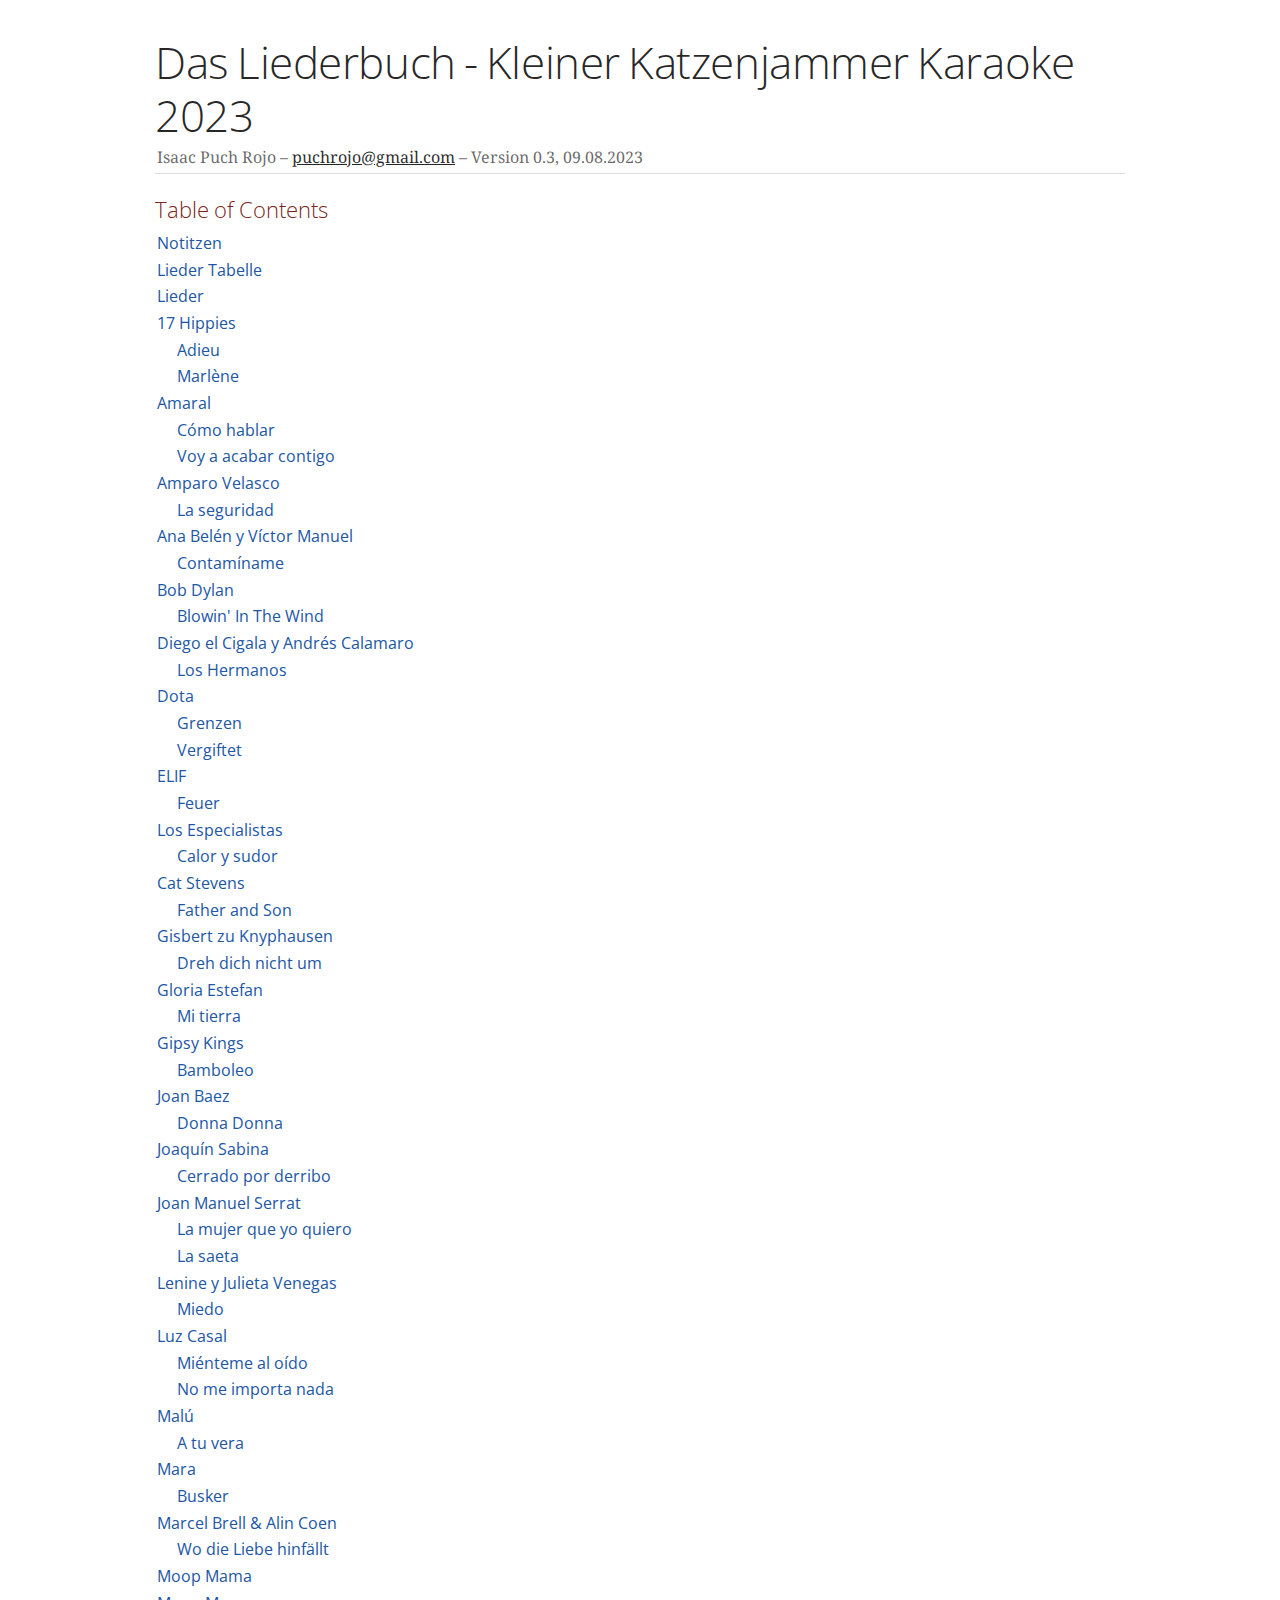
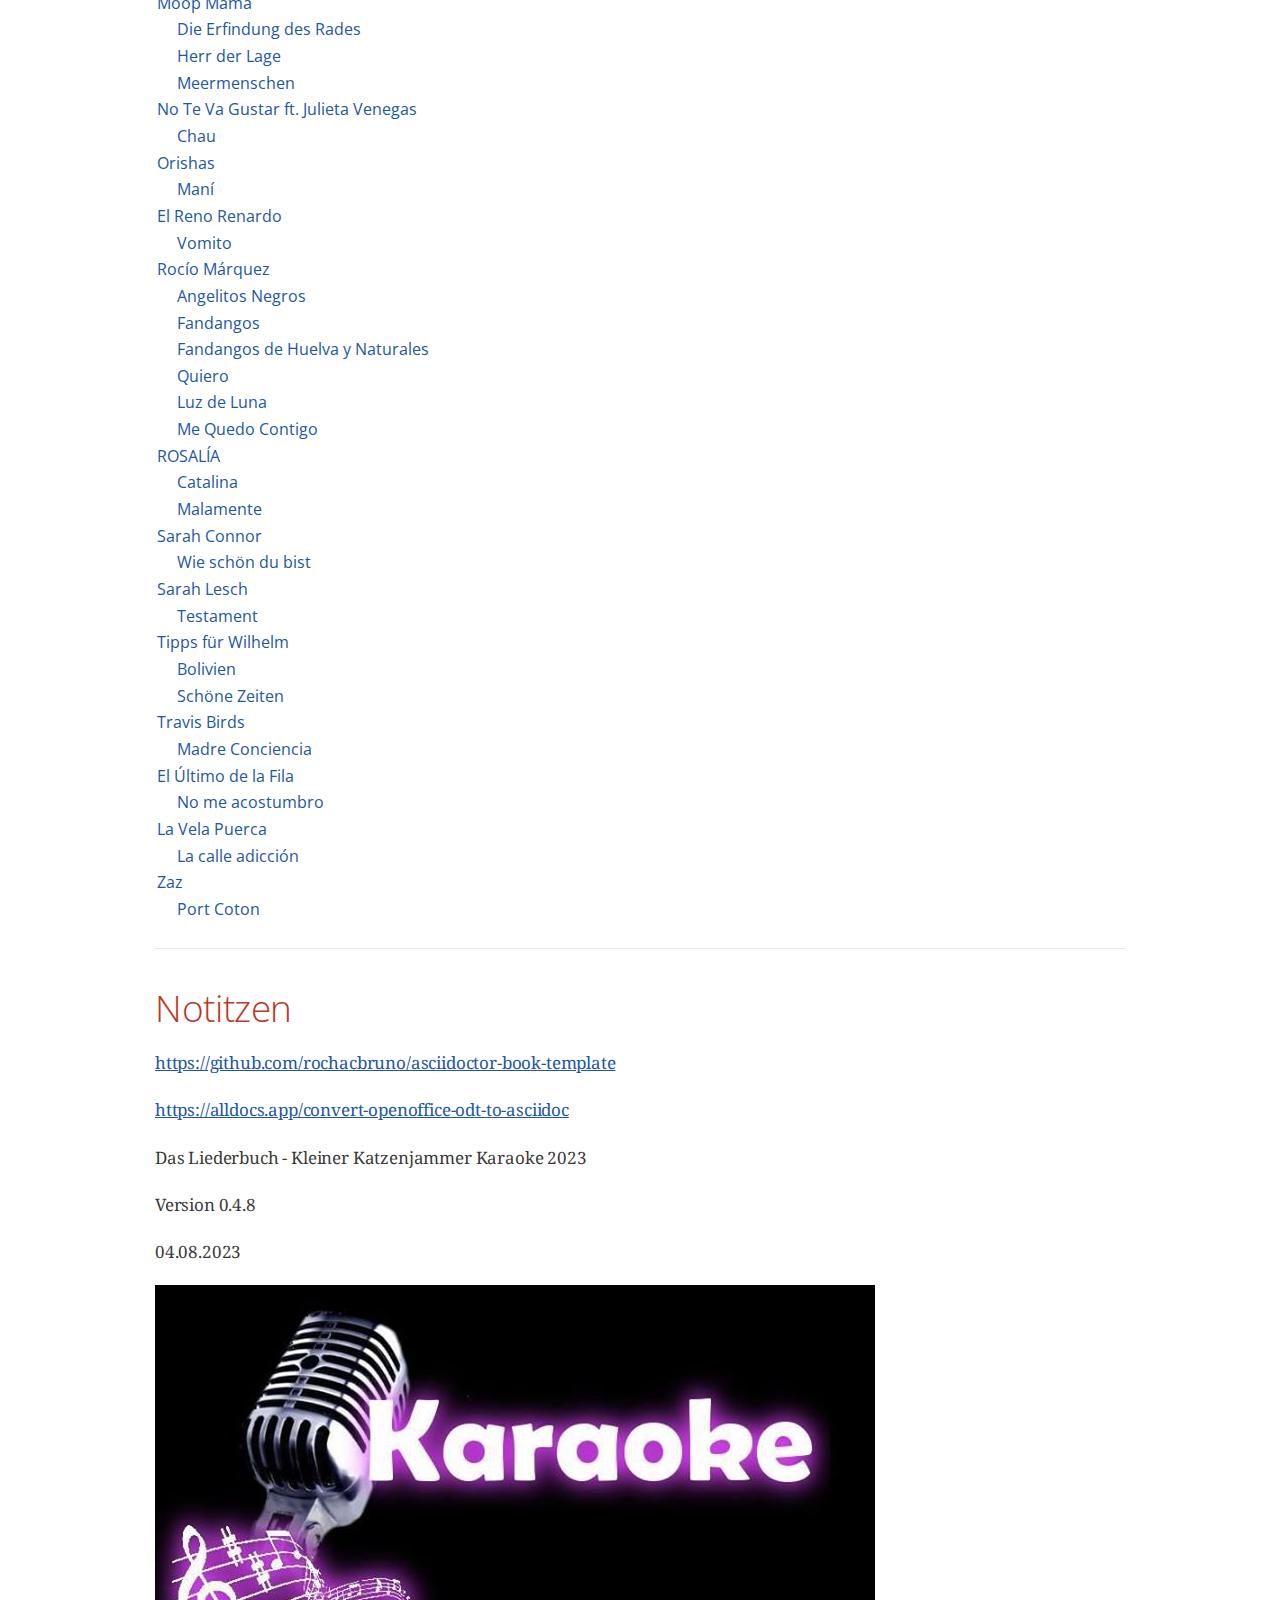
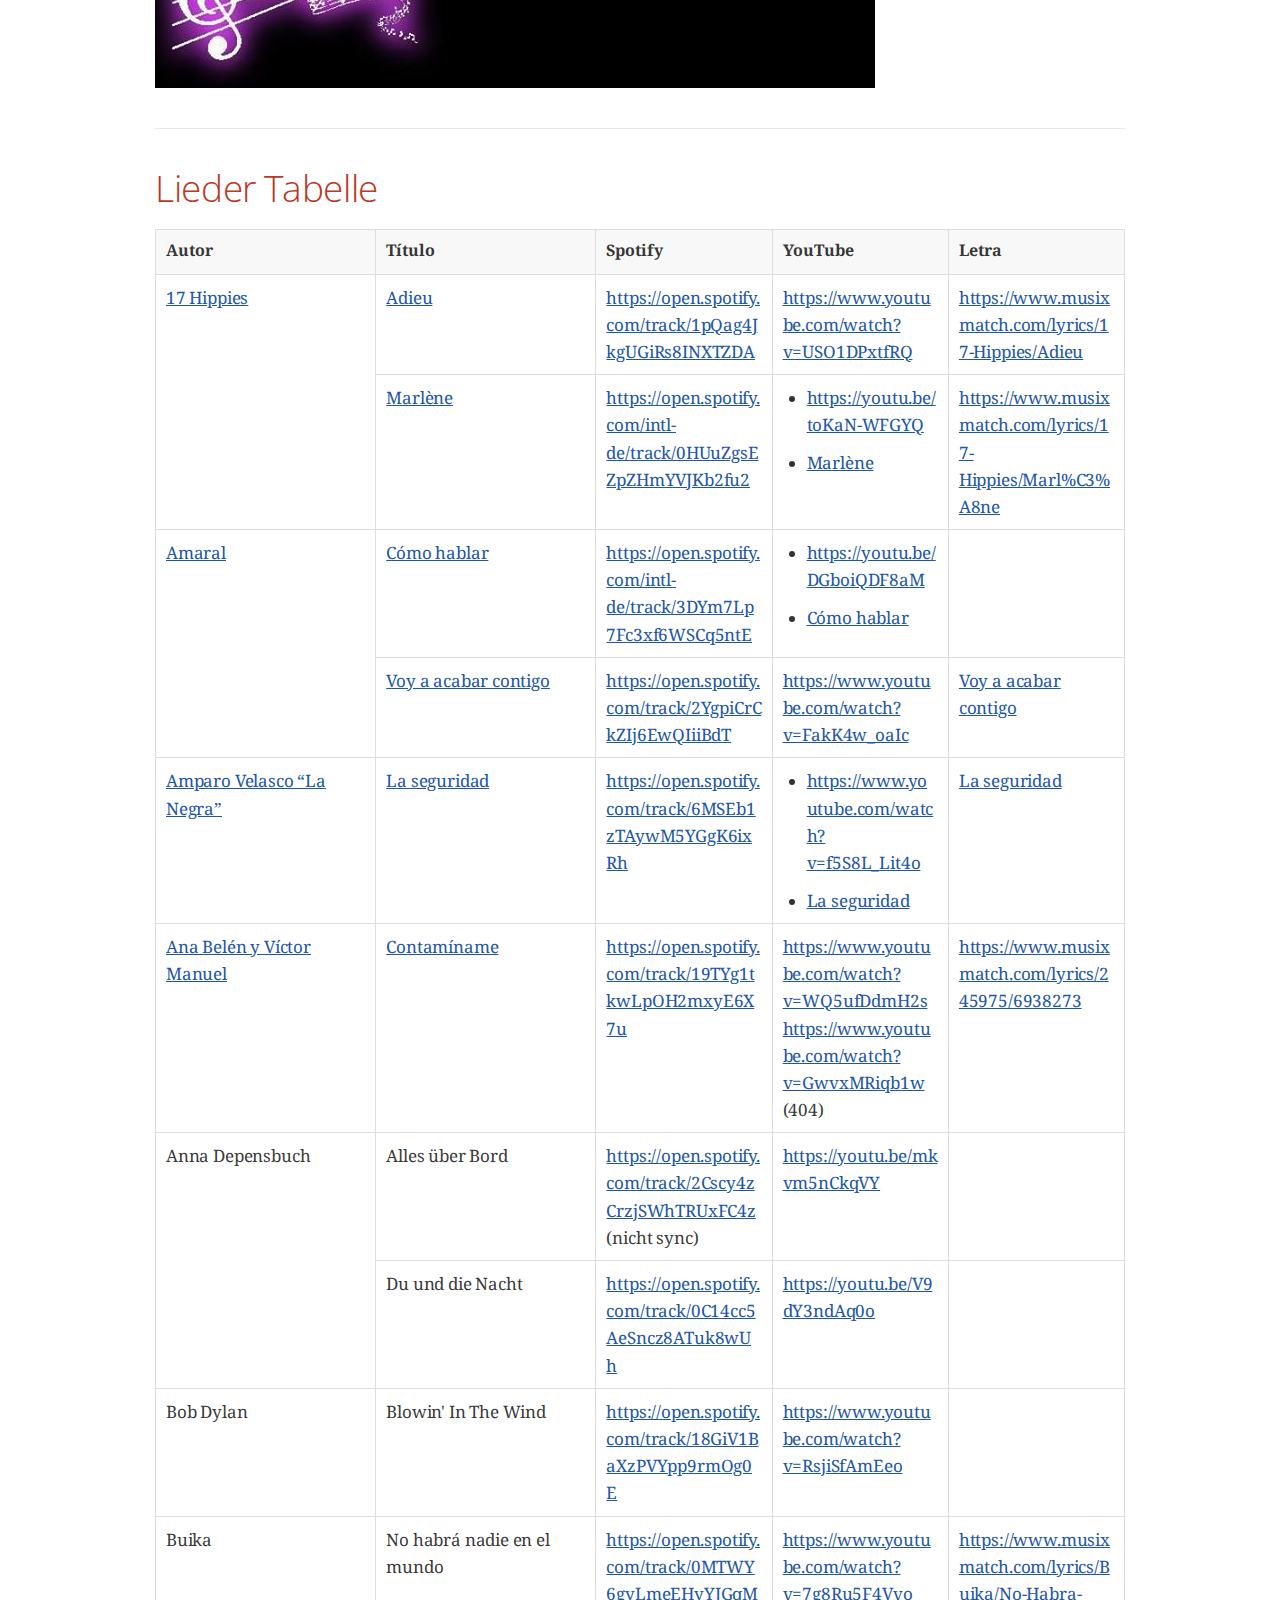
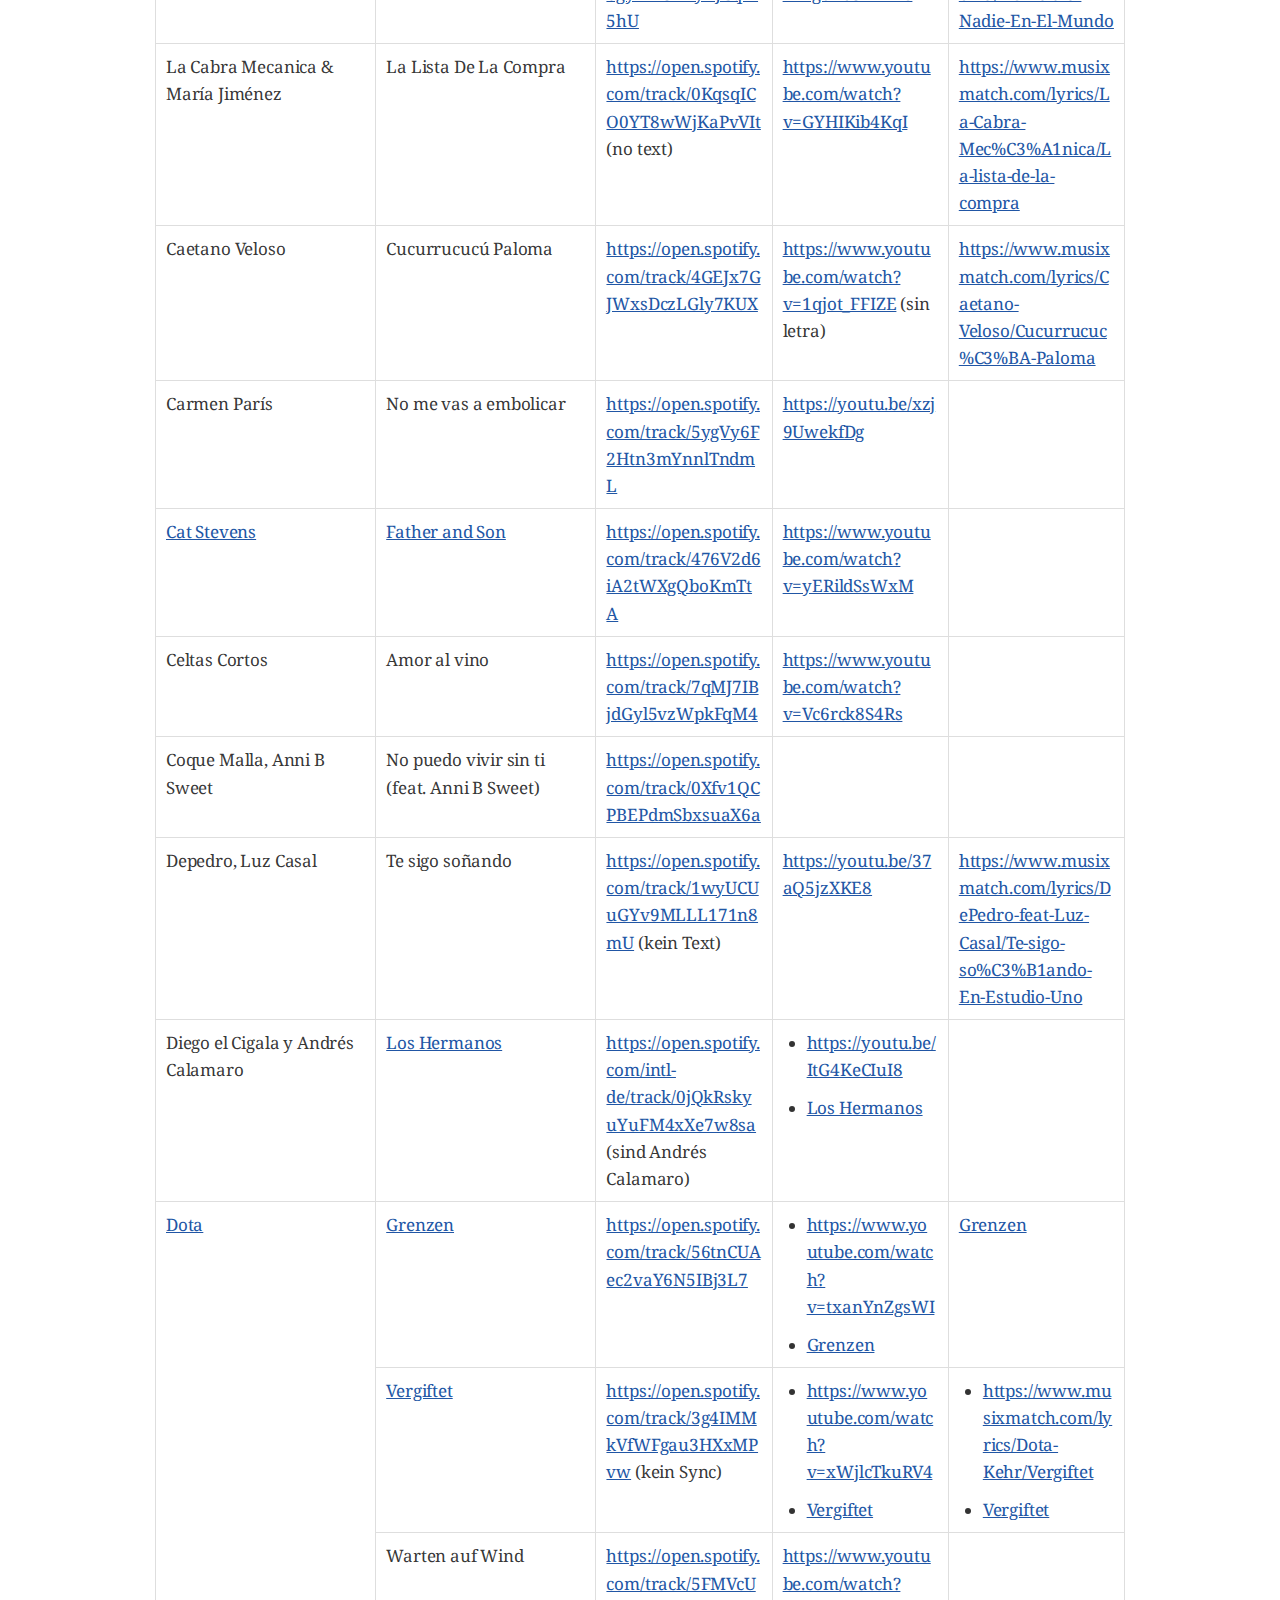
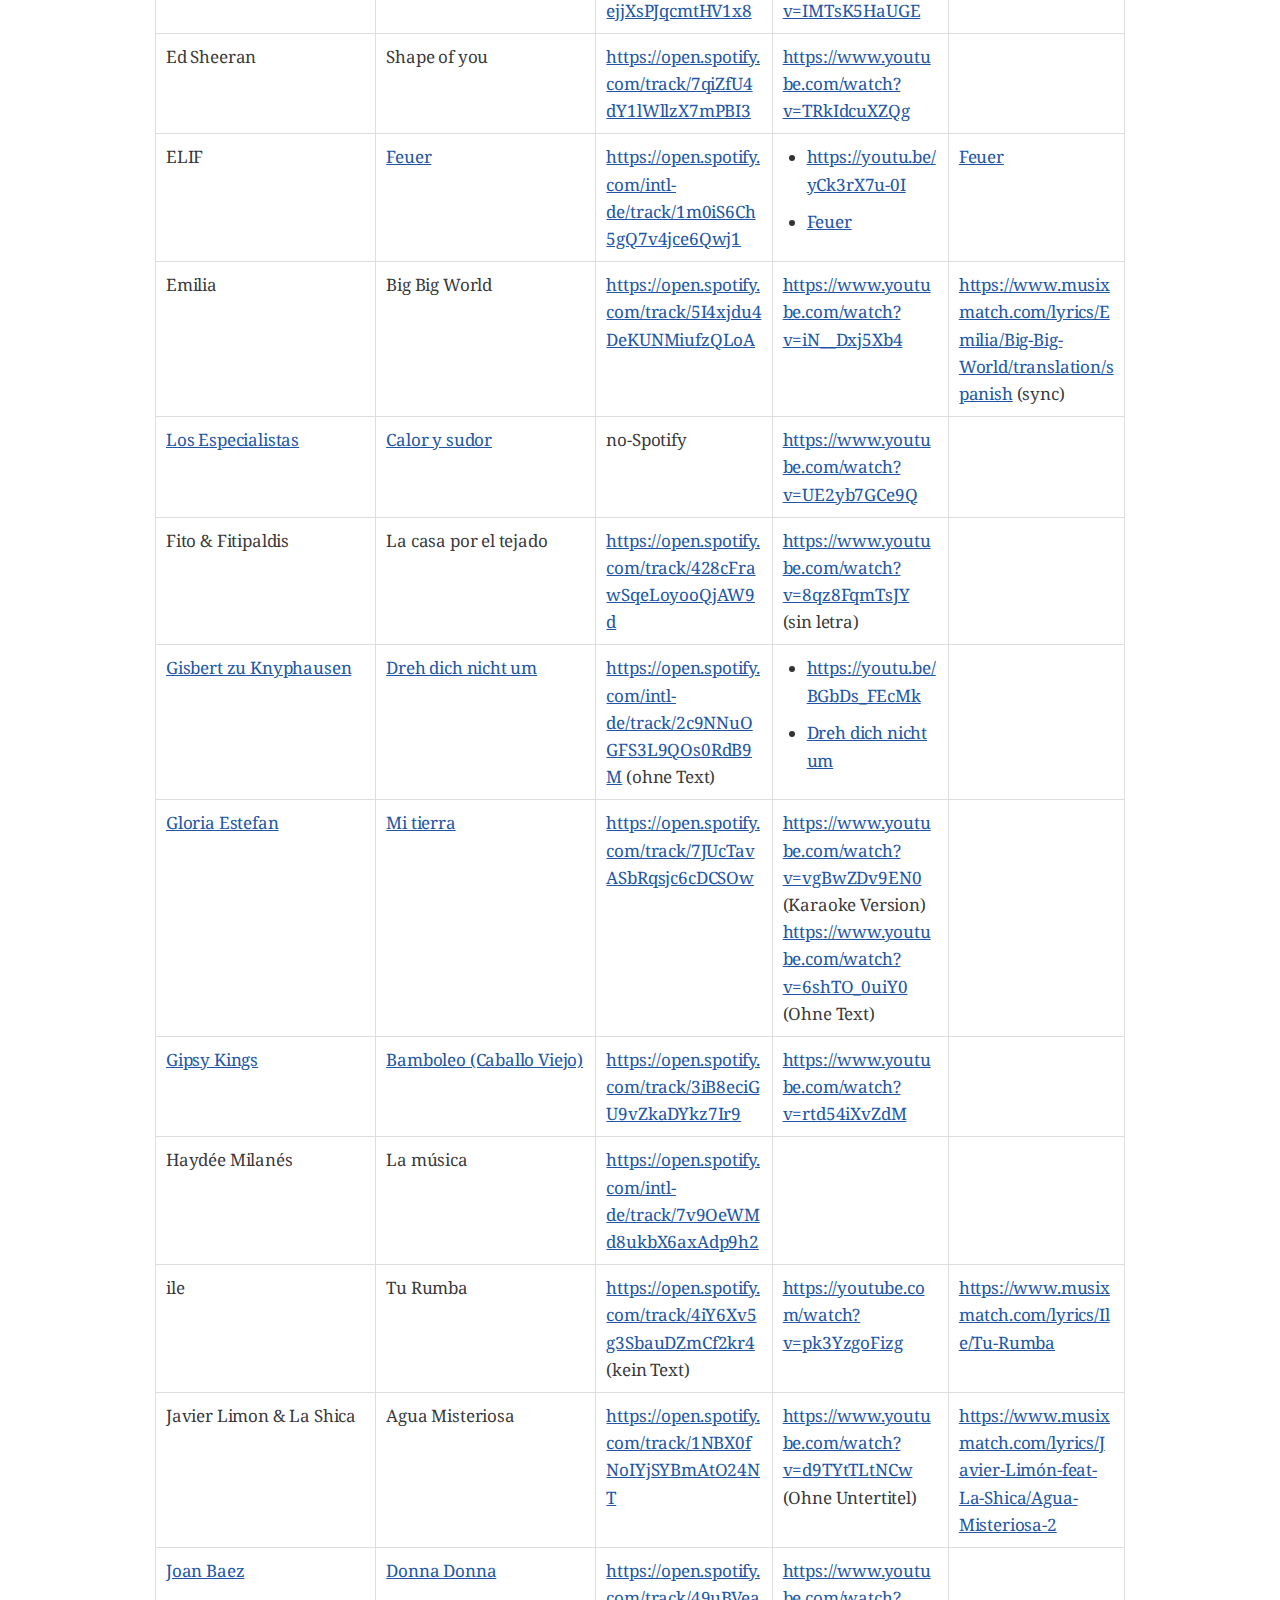
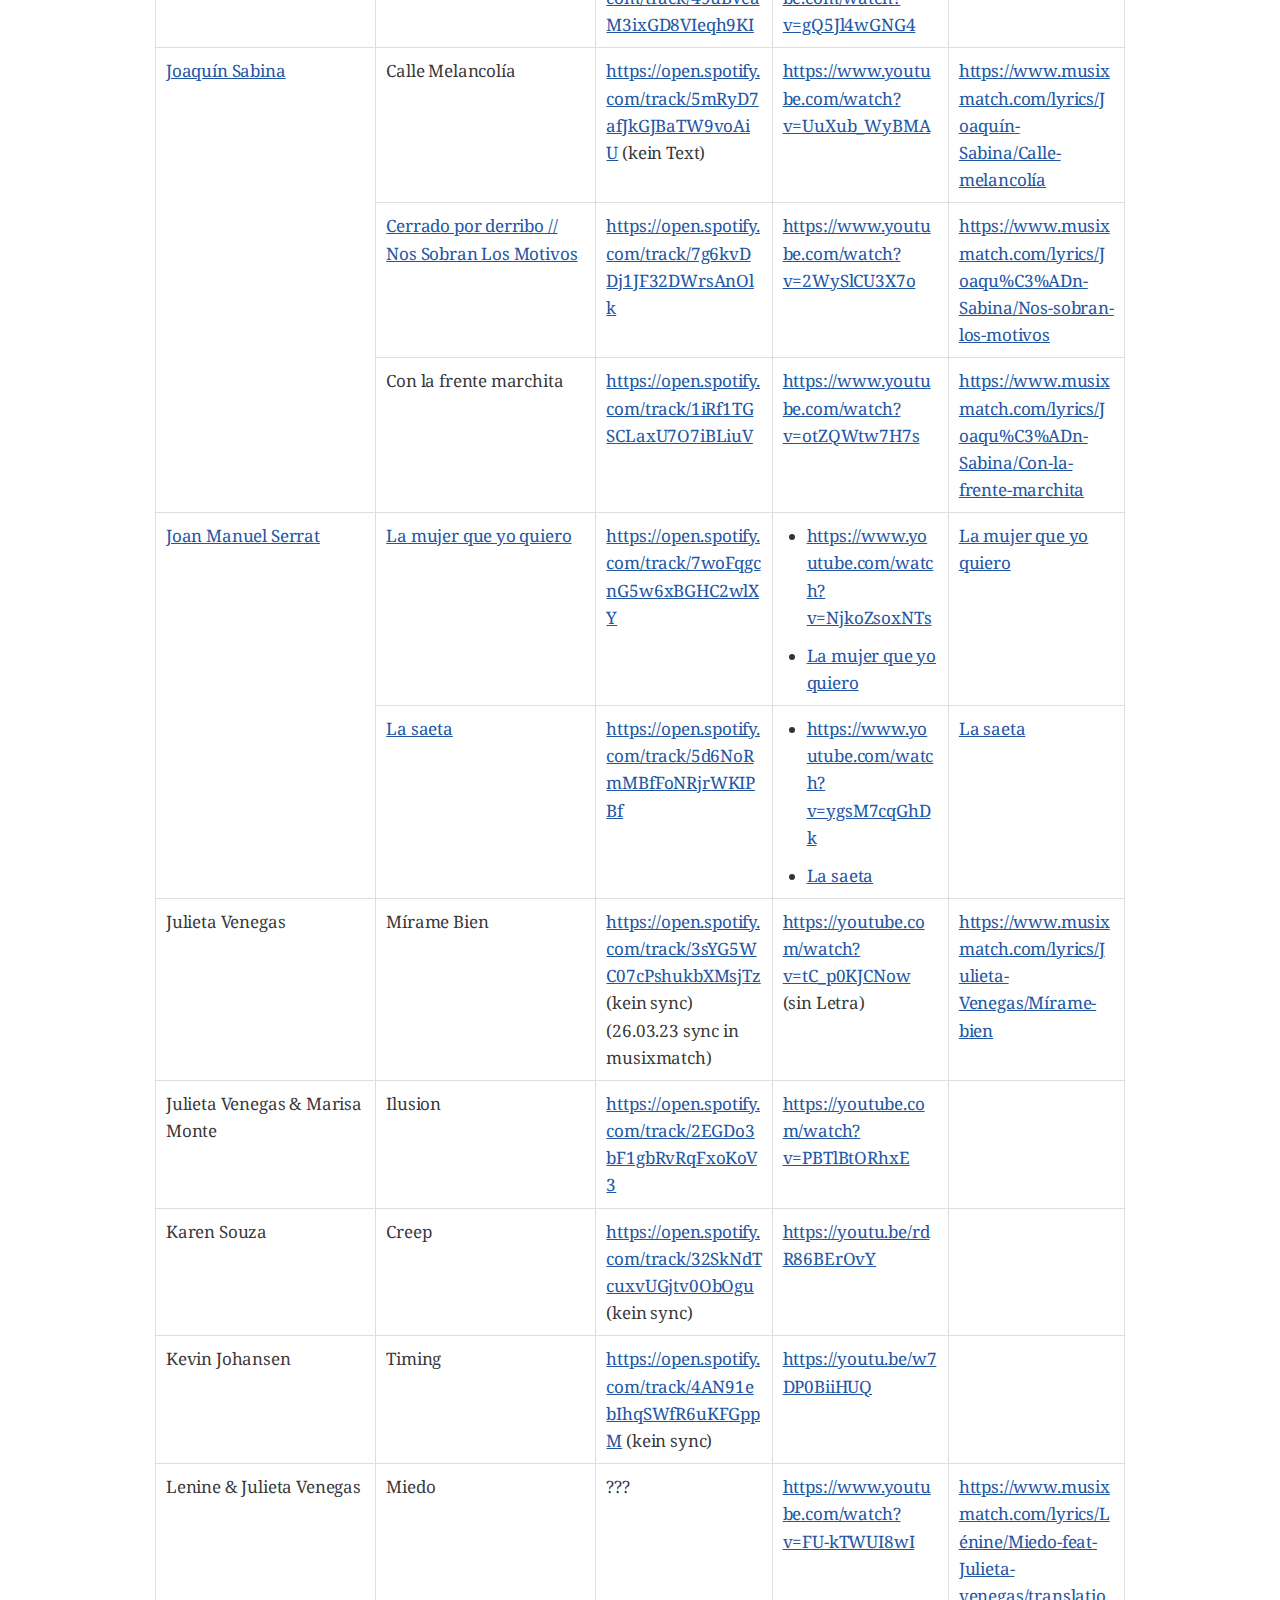
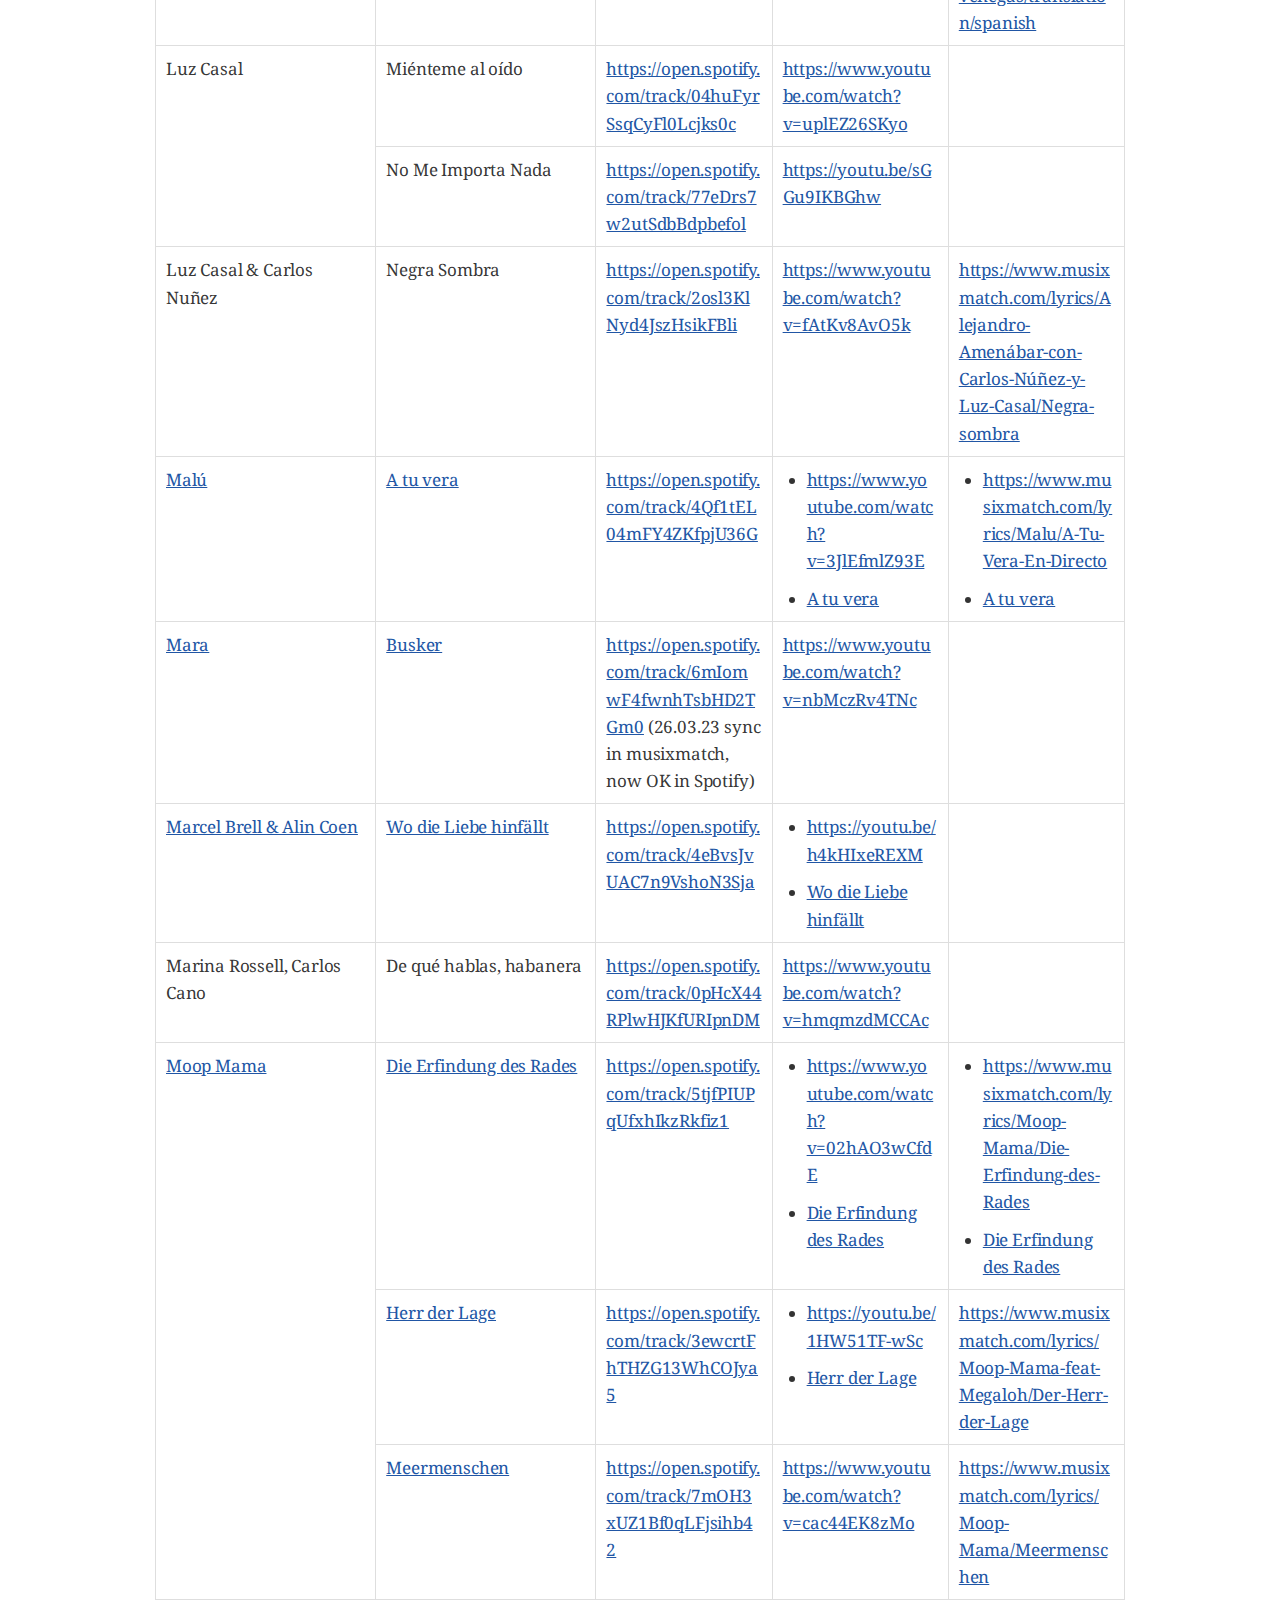
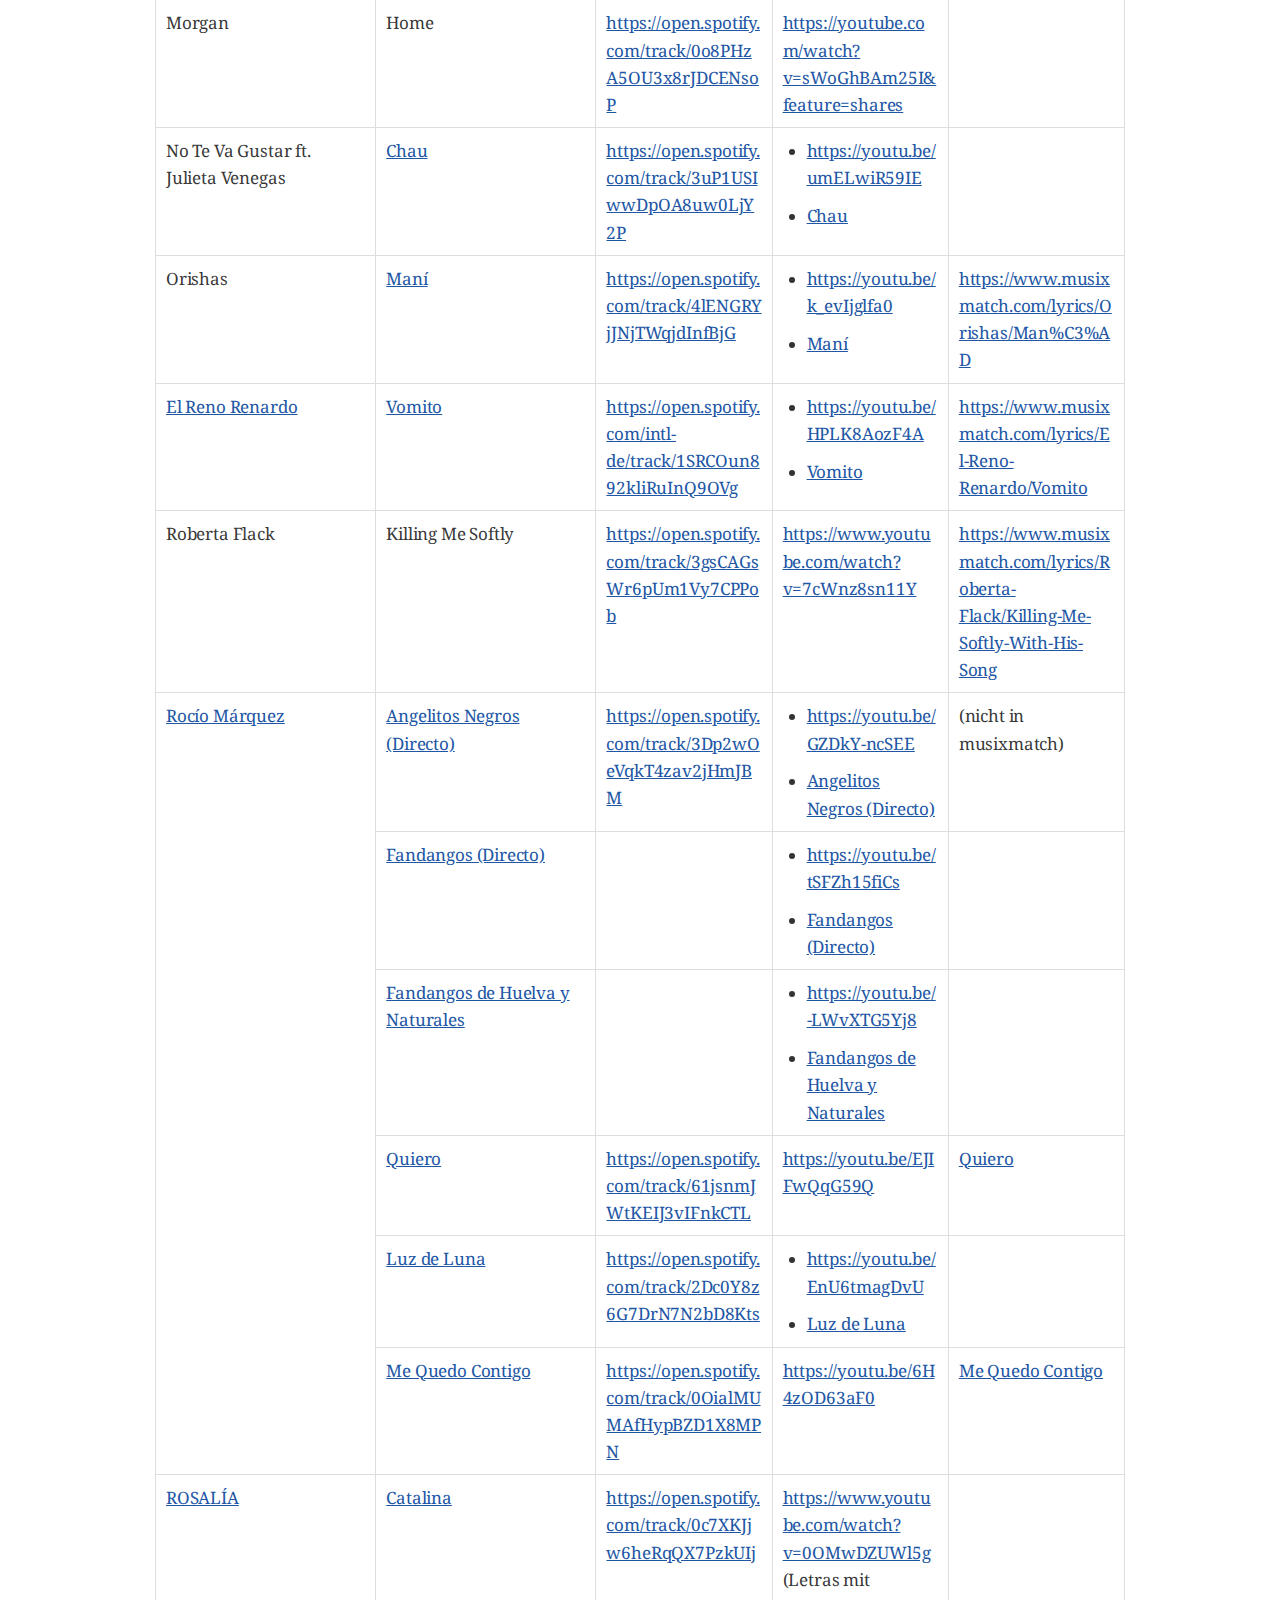
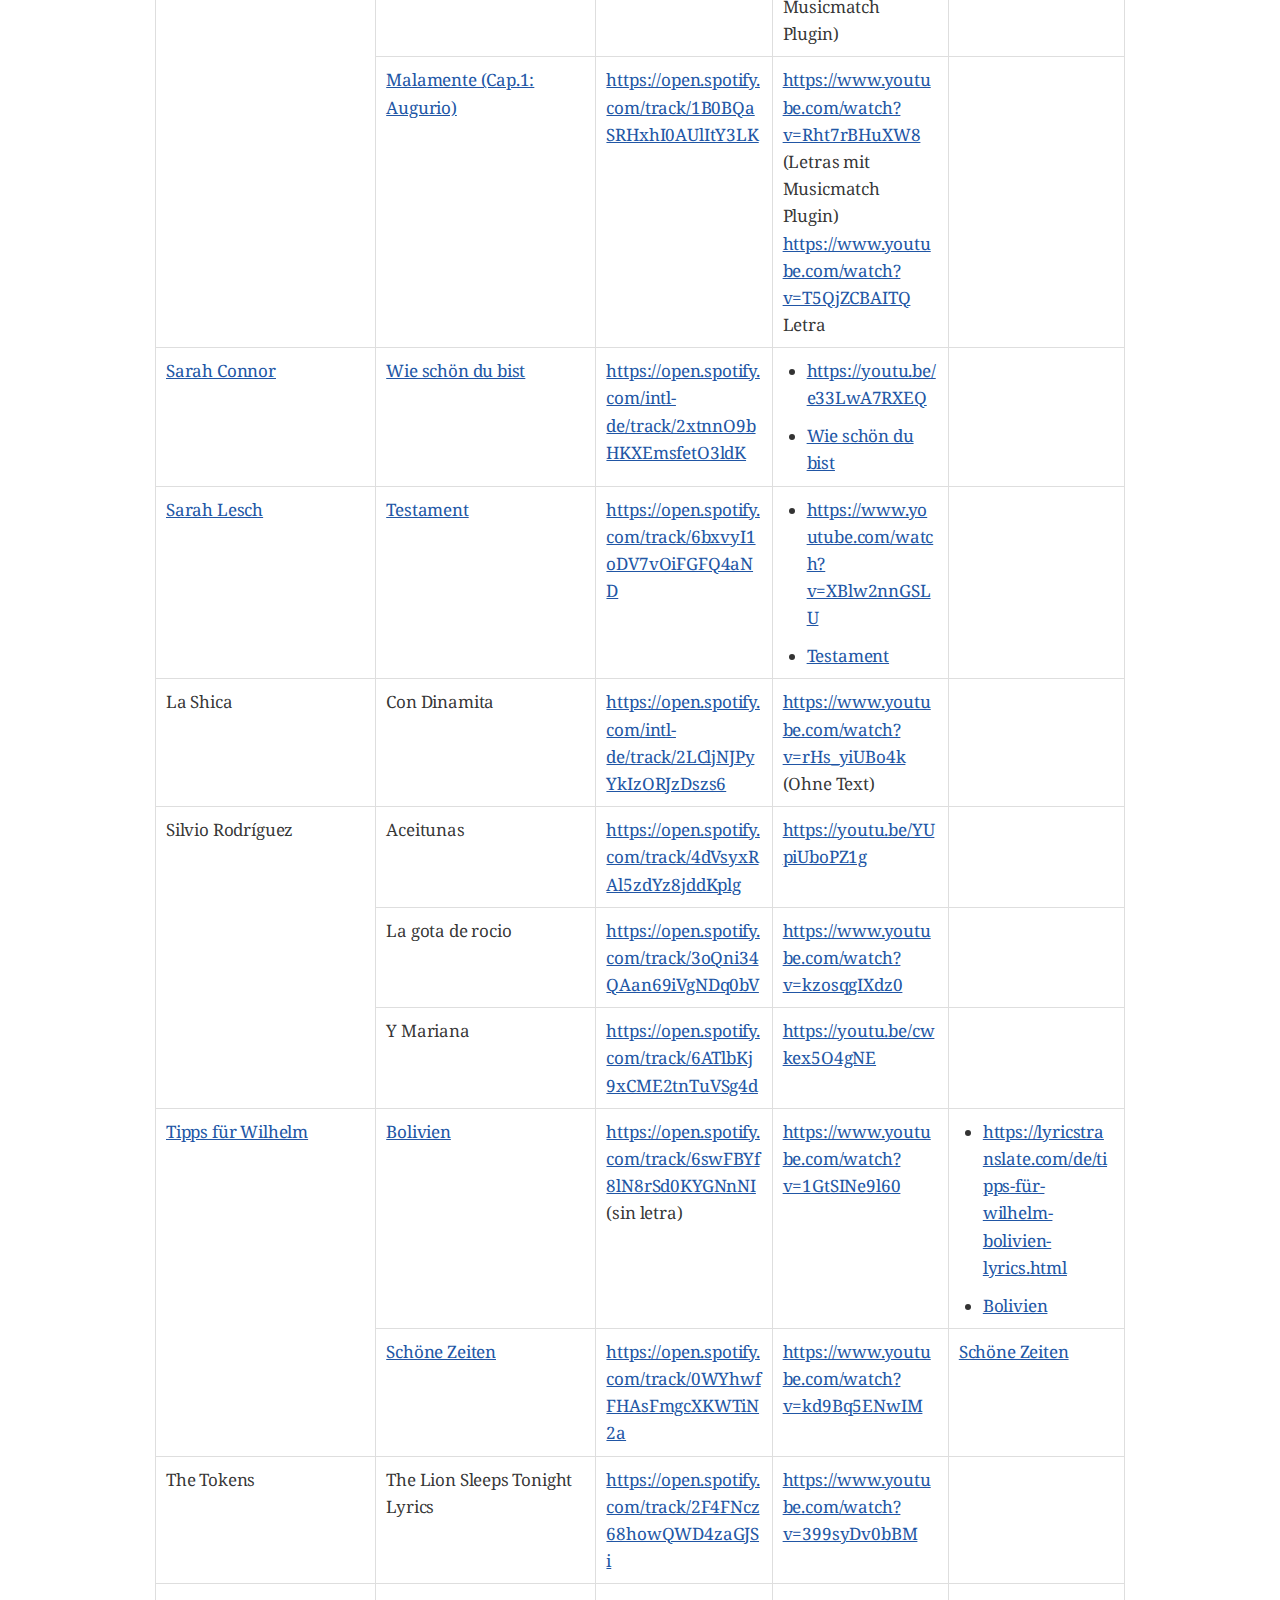
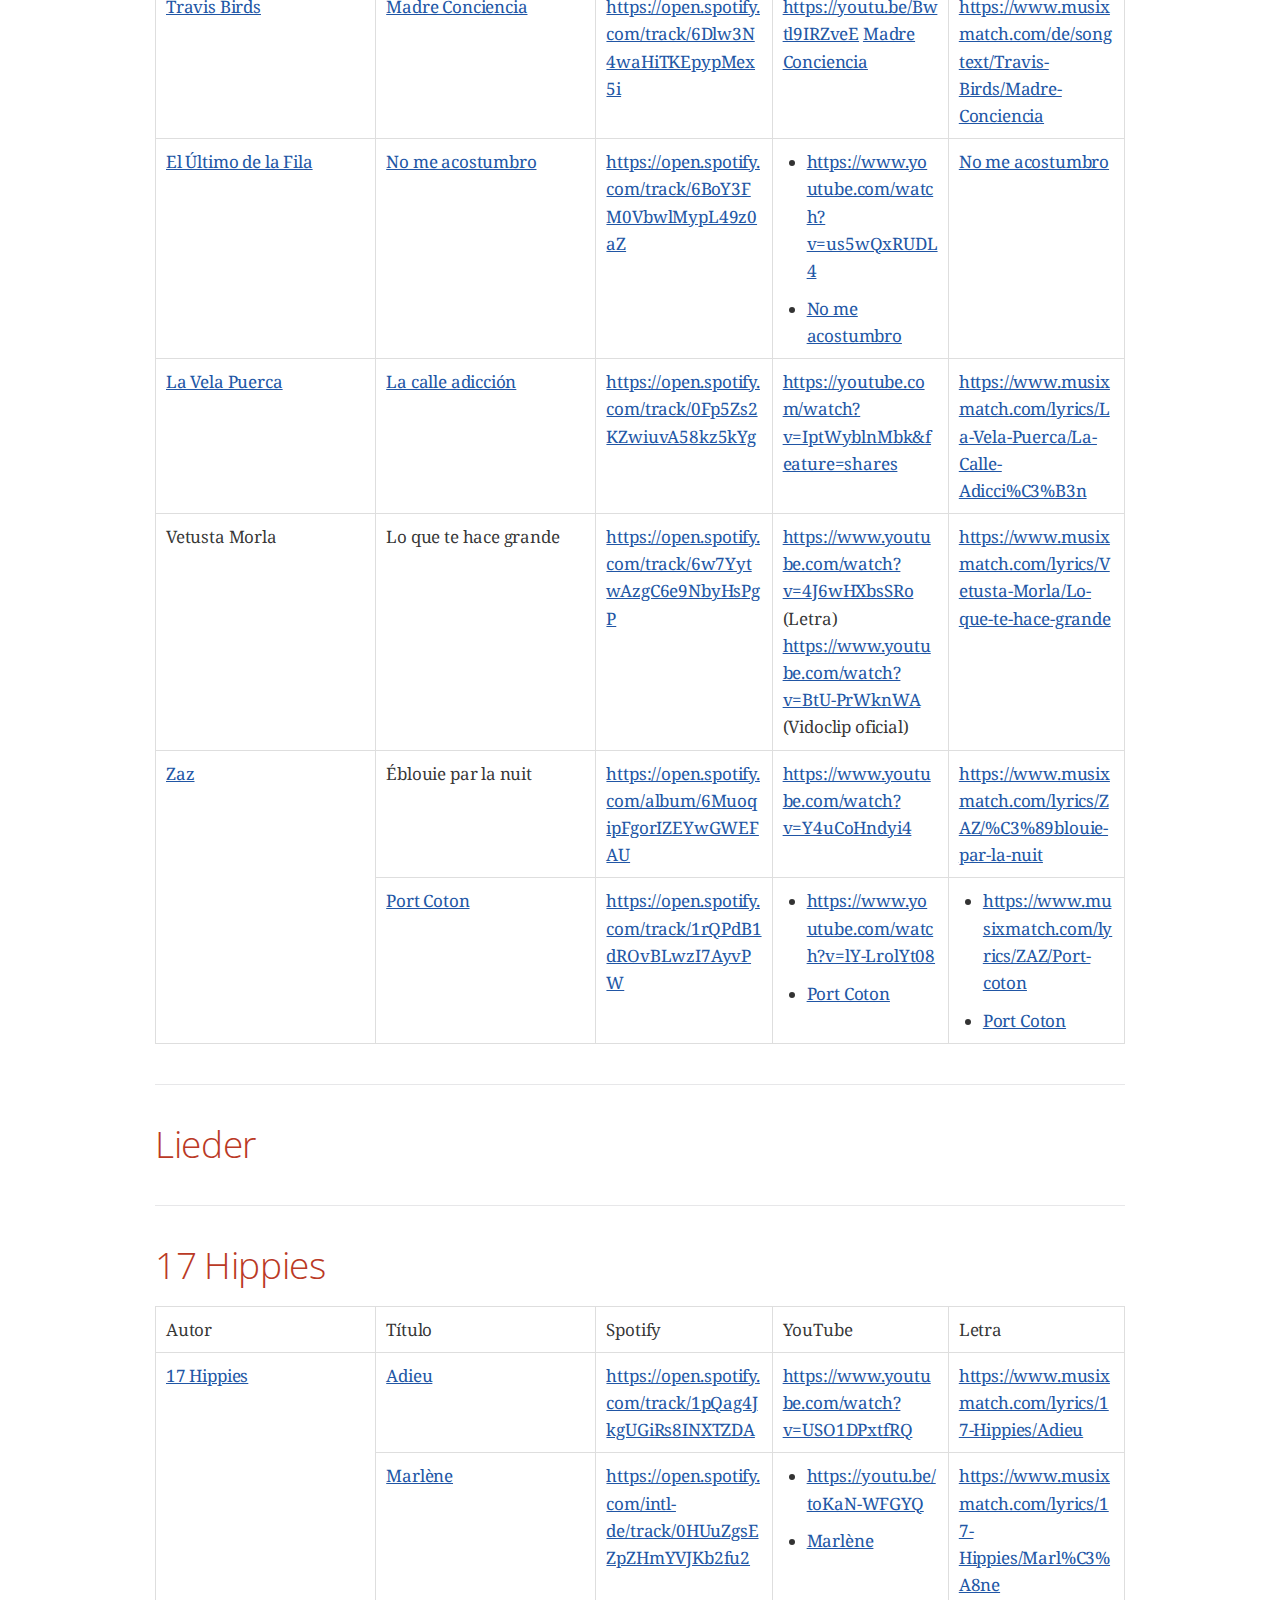
==== commit 6922416a: "Malú - A tu vera ist der letzte Video importiert" ====
--- a/output/mybook.html
+++ b/output/mybook.html
@@ -482,6 +482,12 @@
 <li><a href="#_los_hermanos">Los Hermanos</a></li>
 </ul>
 </li>
+<li><a href="#_dota">Dota</a>
+<ul class="sectlevel2">
+<li><a href="#_grenzen">Grenzen</a></li>
+<li><a href="#_vergiftet">Vergiftet</a></li>
+</ul>
+</li>
 <li><a href="#_elif">ELIF</a>
 <ul class="sectlevel2">
 <li><a href="#_feuer">Feuer</a></li>
@@ -537,6 +543,11 @@
 <ul class="sectlevel2">
 <li><a href="#_miénteme_al_oído">Miénteme al oído</a></li>
 <li><a href="#_no_me_importa_nada">No me importa nada</a></li>
+</ul>
+</li>
+<li><a href="#_malú">Malú</a>
+<ul class="sectlevel2">
+<li><a href="#_a_tu_vera">A tu vera</a></li>
 </ul>
 </li>
 <li><a href="#_mara">Mara</a>
@@ -617,6 +628,11 @@
 <li><a href="#_la_vela_puerca">La Vela Puerca</a>
 <ul class="sectlevel2">
 <li><a href="#_la_calle_adicción">La calle adicción</a></li>
+</ul>
+</li>
+<li><a href="#_zaz">Zaz</a>
+<ul class="sectlevel2">
+<li><a href="#_port_coton">Port Coton</a></li>
 </ul>
 </li>
 </ul>
@@ -977,142 +993,167 @@
 </tr>
 <tr>
 <td class="tableblock halign-left valign-top" rowspan="3"><div class="content"><div class="paragraph">
-<p>Dota Kehr</p>
-</div></div></td>
-<td class="tableblock halign-left valign-top"><div class="content"><div class="paragraph">
-<p>Grenzen</p>
+<p><a href="#_dota">Dota</a></p>
+</div></div></td>
+<td class="tableblock halign-left valign-top"><div class="content"><div class="paragraph">
+<p><a href="#_grenzen">Grenzen</a></p>
 </div></div></td>
 <td class="tableblock halign-left valign-top"><div class="content"><div class="paragraph">
 <p><a href="https://open.spotify.com/track/56tnCUAec2vaY6N5IBj3L7" class="bare">https://open.spotify.com/track/56tnCUAec2vaY6N5IBj3L7</a></p>
-</div></div></td>
-<td class="tableblock halign-left valign-top"><div class="content"><div class="paragraph">
-<p><a href="https://www.youtube.com/watch?v=txanYnZgsWI" class="bare">https://www.youtube.com/watch?v=txanYnZgsWI</a></p>
-</div></div></td>
-<td class="tableblock halign-left valign-top"><div class="content"></div></td>
-</tr>
-<tr>
-<td class="tableblock halign-left valign-top"><div class="content"><div class="paragraph">
-<p>Vergiftet</p>
-</div></div></td>
-<td class="tableblock halign-left valign-top"><div class="content"><div class="paragraph">
-<p><a href="https://open.spotify.com/track/3g4IMMkVfWFgau3HXxMPvw" class="bare">https://open.spotify.com/track/3g4IMMkVfWFgau3HXxMPvw</a> (kein Sync)</p>
-</div></div></td>
-<td class="tableblock halign-left valign-top"><div class="content"><div class="paragraph">
-<p><a href="https://www.youtube.com/watch?v=xWjlcTkuRV4" class="bare">https://www.youtube.com/watch?v=xWjlcTkuRV4</a></p>
-</div></div></td>
-<td class="tableblock halign-left valign-top"><div class="content"><div class="paragraph">
-<p><a href="https://www.musixmatch.com/lyrics/Dota-Kehr/Vergiftet" class="bare">https://www.musixmatch.com/lyrics/Dota-Kehr/Vergiftet</a></p>
-</div></div></td>
-</tr>
-<tr>
-<td class="tableblock halign-left valign-top"><div class="content"><div class="paragraph">
-<p>Warten auf Wind</p>
-</div></div></td>
-<td class="tableblock halign-left valign-top"><div class="content"><div class="paragraph">
-<p><a href="https://open.spotify.com/track/5FMVcUejjXsPJqcmtHV1x8" class="bare">https://open.spotify.com/track/5FMVcUejjXsPJqcmtHV1x8</a></p>
-</div></div></td>
-<td class="tableblock halign-left valign-top"><div class="content"><div class="paragraph">
-<p><a href="https://www.youtube.com/watch?v=IMTsK5HaUGE" class="bare">https://www.youtube.com/watch?v=IMTsK5HaUGE</a></p>
-</div></div></td>
-<td class="tableblock halign-left valign-top"><div class="content"></div></td>
-</tr>
-<tr>
-<td class="tableblock halign-left valign-top"><div class="content"><div class="paragraph">
-<p>Ed Sheeran</p>
-</div></div></td>
-<td class="tableblock halign-left valign-top"><div class="content"><div class="paragraph">
-<p>Shape of you</p>
-</div></div></td>
-<td class="tableblock halign-left valign-top"><div class="content"><div class="paragraph">
-<p><a href="https://open.spotify.com/track/7qiZfU4dY1lWllzX7mPBI3" class="bare">https://open.spotify.com/track/7qiZfU4dY1lWllzX7mPBI3</a></p>
-</div></div></td>
-<td class="tableblock halign-left valign-top"><div class="content"><div class="paragraph">
-<p><a href="https://www.youtube.com/watch?v=TRkIdcuXZQg" class="bare">https://www.youtube.com/watch?v=TRkIdcuXZQg</a></p>
-</div></div></td>
-<td class="tableblock halign-left valign-top"><div class="content"></div></td>
-</tr>
-<tr>
-<td class="tableblock halign-left valign-top"><div class="content"><div class="paragraph">
-<p>ELIF</p>
-</div></div></td>
-<td class="tableblock halign-left valign-top"><div class="content"><div class="paragraph">
-<p><a href="#_feuer">Feuer</a></p>
-</div></div></td>
-<td class="tableblock halign-left valign-top"><div class="content"><div class="paragraph">
-<p><a href="https://open.spotify.com/intl-de/track/1m0iS6Ch5gQ7v4jce6Qwj1" class="bare">https://open.spotify.com/intl-de/track/1m0iS6Ch5gQ7v4jce6Qwj1</a></p>
 </div></div></td>
 <td class="tableblock halign-left valign-top"><div class="content"><div class="ulist">
 <ul>
 <li>
-<p><a href="https://youtu.be/yCk3rX7u-0I" class="bare">https://youtu.be/yCk3rX7u-0I</a></p>
-</li>
-<li>
-<p><a href="#_feuer">Feuer</a></p>
-</li>
-</ul>
-</div></div></td>
-<td class="tableblock halign-left valign-top"><div class="content"></div></td>
-</tr>
-<tr>
-<td class="tableblock halign-left valign-top"><div class="content"><div class="paragraph">
-<p>Emilia</p>
-</div></div></td>
-<td class="tableblock halign-left valign-top"><div class="content"><div class="paragraph">
-<p>Big Big World</p>
-</div></div></td>
-<td class="tableblock halign-left valign-top"><div class="content"><div class="paragraph">
-<p><a href="https://open.spotify.com/track/5I4xjdu4DeKUNMiufzQLoA" class="bare">https://open.spotify.com/track/5I4xjdu4DeKUNMiufzQLoA</a></p>
-</div></div></td>
-<td class="tableblock halign-left valign-top"><div class="content"><div class="paragraph">
-<p><a href="https://www.youtube.com/watch?v=iN__Dxj5Xb4" class="bare">https://www.youtube.com/watch?v=iN__Dxj5Xb4</a></p>
-</div></div></td>
-<td class="tableblock halign-left valign-top"><div class="content"><div class="paragraph">
-<p><a href="https://www.musixmatch.com/lyrics/Emilia/Big-Big-World/translation/spanish" class="bare">https://www.musixmatch.com/lyrics/Emilia/Big-Big-World/translation/spanish</a> (sync)</p>
-</div></div></td>
-</tr>
-<tr>
-<td class="tableblock halign-left valign-top"><div class="content"><div class="paragraph">
-<p><a href="#_los_especialistas">Los Especialistas</a></p>
-</div></div></td>
-<td class="tableblock halign-left valign-top"><div class="content"><div class="paragraph">
-<p><a href="#_calor_y_sudor">Calor y sudor</a></p>
-</div></div></td>
-<td class="tableblock halign-left valign-top"><div class="content"><div class="paragraph">
-<p>no-Spotify</p>
-</div></div></td>
-<td class="tableblock halign-left valign-top"><div class="content"><div class="paragraph">
-<p><a href="https://www.youtube.com/watch?v=UE2yb7GCe9Q" class="bare">https://www.youtube.com/watch?v=UE2yb7GCe9Q</a></p>
-</div></div></td>
-<td class="tableblock halign-left valign-top"><div class="content"></div></td>
-</tr>
-<tr>
-<td class="tableblock halign-left valign-top"><div class="content"><div class="paragraph">
-<p>Fito &amp; Fitipaldis</p>
-</div></div></td>
-<td class="tableblock halign-left valign-top"><div class="content"><div class="paragraph">
-<p>La casa por el tejado</p>
-</div></div></td>
-<td class="tableblock halign-left valign-top"><div class="content"><div class="paragraph">
-<p><a href="https://open.spotify.com/track/428cFrawSqeLoyooQjAW9d" class="bare">https://open.spotify.com/track/428cFrawSqeLoyooQjAW9d</a></p>
-</div></div></td>
-<td class="tableblock halign-left valign-top"><div class="content"><div class="paragraph">
-<p><a href="https://www.youtube.com/watch?v=8qz8FqmTsJY" class="bare">https://www.youtube.com/watch?v=8qz8FqmTsJY</a> (sin letra)</p>
-</div></div></td>
-<td class="tableblock halign-left valign-top"><div class="content"></div></td>
-</tr>
-<tr>
-<td class="tableblock halign-left valign-top"><div class="content"><div class="paragraph">
-<p><a href="#_gisbert_zu_knyphausen">Gisbert zu Knyphausen</a></p>
-</div></div></td>
-<td class="tableblock halign-left valign-top"><div class="content"><div class="paragraph">
-<p><a href="#_dreh_dich_nicht_um">Dreh dich nicht um</a></p>
-</div></div></td>
-<td class="tableblock halign-left valign-top"><div class="content"><div class="paragraph">
-<p><a href="https://open.spotify.com/intl-de/track/2c9NNuOGFS3L9QOs0RdB9M" class="bare">https://open.spotify.com/intl-de/track/2c9NNuOGFS3L9QOs0RdB9M</a> (ohne Text)</p>
+<p><a href="https://www.youtube.com/watch?v=txanYnZgsWI" class="bare">https://www.youtube.com/watch?v=txanYnZgsWI</a></p>
+</li>
+<li>
+<p><a href="#_grenzen">Grenzen</a></p>
+</li>
+</ul>
+</div></div></td>
+<td class="tableblock halign-left valign-top"><div class="content"><div class="paragraph">
+<p><a href="#_grenzen">Grenzen</a></p>
+</div></div></td>
+</tr>
+<tr>
+<td class="tableblock halign-left valign-top"><div class="content"><div class="paragraph">
+<p><a href="#_vergiftet">Vergiftet</a></p>
+</div></div></td>
+<td class="tableblock halign-left valign-top"><div class="content"><div class="paragraph">
+<p><a href="https://open.spotify.com/track/3g4IMMkVfWFgau3HXxMPvw" class="bare">https://open.spotify.com/track/3g4IMMkVfWFgau3HXxMPvw</a> (kein Sync)</p>
 </div></div></td>
 <td class="tableblock halign-left valign-top"><div class="content"><div class="ulist">
 <ul>
 <li>
+<p><a href="https://www.youtube.com/watch?v=xWjlcTkuRV4" class="bare">https://www.youtube.com/watch?v=xWjlcTkuRV4</a></p>
+</li>
+<li>
+<p><a href="#_vergiftet">Vergiftet</a></p>
+</li>
+</ul>
+</div></div></td>
+<td class="tableblock halign-left valign-top"><div class="content"><div class="ulist">
+<ul>
+<li>
+<p><a href="https://www.musixmatch.com/lyrics/Dota-Kehr/Vergiftet" class="bare">https://www.musixmatch.com/lyrics/Dota-Kehr/Vergiftet</a></p>
+</li>
+<li>
+<p><a href="#_vergiftet">Vergiftet</a></p>
+</li>
+</ul>
+</div></div></td>
+</tr>
+<tr>
+<td class="tableblock halign-left valign-top"><div class="content"><div class="paragraph">
+<p>Warten auf Wind</p>
+</div></div></td>
+<td class="tableblock halign-left valign-top"><div class="content"><div class="paragraph">
+<p><a href="https://open.spotify.com/track/5FMVcUejjXsPJqcmtHV1x8" class="bare">https://open.spotify.com/track/5FMVcUejjXsPJqcmtHV1x8</a></p>
+</div></div></td>
+<td class="tableblock halign-left valign-top"><div class="content"><div class="paragraph">
+<p><a href="https://www.youtube.com/watch?v=IMTsK5HaUGE" class="bare">https://www.youtube.com/watch?v=IMTsK5HaUGE</a></p>
+</div></div></td>
+<td class="tableblock halign-left valign-top"><div class="content"></div></td>
+</tr>
+<tr>
+<td class="tableblock halign-left valign-top"><div class="content"><div class="paragraph">
+<p>Ed Sheeran</p>
+</div></div></td>
+<td class="tableblock halign-left valign-top"><div class="content"><div class="paragraph">
+<p>Shape of you</p>
+</div></div></td>
+<td class="tableblock halign-left valign-top"><div class="content"><div class="paragraph">
+<p><a href="https://open.spotify.com/track/7qiZfU4dY1lWllzX7mPBI3" class="bare">https://open.spotify.com/track/7qiZfU4dY1lWllzX7mPBI3</a></p>
+</div></div></td>
+<td class="tableblock halign-left valign-top"><div class="content"><div class="paragraph">
+<p><a href="https://www.youtube.com/watch?v=TRkIdcuXZQg" class="bare">https://www.youtube.com/watch?v=TRkIdcuXZQg</a></p>
+</div></div></td>
+<td class="tableblock halign-left valign-top"><div class="content"></div></td>
+</tr>
+<tr>
+<td class="tableblock halign-left valign-top"><div class="content"><div class="paragraph">
+<p>ELIF</p>
+</div></div></td>
+<td class="tableblock halign-left valign-top"><div class="content"><div class="paragraph">
+<p><a href="#_feuer">Feuer</a></p>
+</div></div></td>
+<td class="tableblock halign-left valign-top"><div class="content"><div class="paragraph">
+<p><a href="https://open.spotify.com/intl-de/track/1m0iS6Ch5gQ7v4jce6Qwj1" class="bare">https://open.spotify.com/intl-de/track/1m0iS6Ch5gQ7v4jce6Qwj1</a></p>
+</div></div></td>
+<td class="tableblock halign-left valign-top"><div class="content"><div class="ulist">
+<ul>
+<li>
+<p><a href="https://youtu.be/yCk3rX7u-0I" class="bare">https://youtu.be/yCk3rX7u-0I</a></p>
+</li>
+<li>
+<p><a href="#_feuer">Feuer</a></p>
+</li>
+</ul>
+</div></div></td>
+<td class="tableblock halign-left valign-top"><div class="content"><div class="paragraph">
+<p><a href="#_feuer">Feuer</a></p>
+</div></div></td>
+</tr>
+<tr>
+<td class="tableblock halign-left valign-top"><div class="content"><div class="paragraph">
+<p>Emilia</p>
+</div></div></td>
+<td class="tableblock halign-left valign-top"><div class="content"><div class="paragraph">
+<p>Big Big World</p>
+</div></div></td>
+<td class="tableblock halign-left valign-top"><div class="content"><div class="paragraph">
+<p><a href="https://open.spotify.com/track/5I4xjdu4DeKUNMiufzQLoA" class="bare">https://open.spotify.com/track/5I4xjdu4DeKUNMiufzQLoA</a></p>
+</div></div></td>
+<td class="tableblock halign-left valign-top"><div class="content"><div class="paragraph">
+<p><a href="https://www.youtube.com/watch?v=iN__Dxj5Xb4" class="bare">https://www.youtube.com/watch?v=iN__Dxj5Xb4</a></p>
+</div></div></td>
+<td class="tableblock halign-left valign-top"><div class="content"><div class="paragraph">
+<p><a href="https://www.musixmatch.com/lyrics/Emilia/Big-Big-World/translation/spanish" class="bare">https://www.musixmatch.com/lyrics/Emilia/Big-Big-World/translation/spanish</a> (sync)</p>
+</div></div></td>
+</tr>
+<tr>
+<td class="tableblock halign-left valign-top"><div class="content"><div class="paragraph">
+<p><a href="#_los_especialistas">Los Especialistas</a></p>
+</div></div></td>
+<td class="tableblock halign-left valign-top"><div class="content"><div class="paragraph">
+<p><a href="#_calor_y_sudor">Calor y sudor</a></p>
+</div></div></td>
+<td class="tableblock halign-left valign-top"><div class="content"><div class="paragraph">
+<p>no-Spotify</p>
+</div></div></td>
+<td class="tableblock halign-left valign-top"><div class="content"><div class="paragraph">
+<p><a href="https://www.youtube.com/watch?v=UE2yb7GCe9Q" class="bare">https://www.youtube.com/watch?v=UE2yb7GCe9Q</a></p>
+</div></div></td>
+<td class="tableblock halign-left valign-top"><div class="content"></div></td>
+</tr>
+<tr>
+<td class="tableblock halign-left valign-top"><div class="content"><div class="paragraph">
+<p>Fito &amp; Fitipaldis</p>
+</div></div></td>
+<td class="tableblock halign-left valign-top"><div class="content"><div class="paragraph">
+<p>La casa por el tejado</p>
+</div></div></td>
+<td class="tableblock halign-left valign-top"><div class="content"><div class="paragraph">
+<p><a href="https://open.spotify.com/track/428cFrawSqeLoyooQjAW9d" class="bare">https://open.spotify.com/track/428cFrawSqeLoyooQjAW9d</a></p>
+</div></div></td>
+<td class="tableblock halign-left valign-top"><div class="content"><div class="paragraph">
+<p><a href="https://www.youtube.com/watch?v=8qz8FqmTsJY" class="bare">https://www.youtube.com/watch?v=8qz8FqmTsJY</a> (sin letra)</p>
+</div></div></td>
+<td class="tableblock halign-left valign-top"><div class="content"></div></td>
+</tr>
+<tr>
+<td class="tableblock halign-left valign-top"><div class="content"><div class="paragraph">
+<p><a href="#_gisbert_zu_knyphausen">Gisbert zu Knyphausen</a></p>
+</div></div></td>
+<td class="tableblock halign-left valign-top"><div class="content"><div class="paragraph">
+<p><a href="#_dreh_dich_nicht_um">Dreh dich nicht um</a></p>
+</div></div></td>
+<td class="tableblock halign-left valign-top"><div class="content"><div class="paragraph">
+<p><a href="https://open.spotify.com/intl-de/track/2c9NNuOGFS3L9QOs0RdB9M" class="bare">https://open.spotify.com/intl-de/track/2c9NNuOGFS3L9QOs0RdB9M</a> (ohne Text)</p>
+</div></div></td>
+<td class="tableblock halign-left valign-top"><div class="content"><div class="ulist">
+<ul>
+<li>
 <p><a href="https://youtu.be/BGbDs_FEcMk" class="bare">https://youtu.be/BGbDs_FEcMk</a></p>
 </li>
 <li>
@@ -1430,19 +1471,33 @@
 </tr>
 <tr>
 <td class="tableblock halign-left valign-top"><div class="content"><div class="paragraph">
-<p>Malú</p>
-</div></div></td>
-<td class="tableblock halign-left valign-top"><div class="content"><div class="paragraph">
-<p>A Tu Vera</p>
+<p><a href="#_malú">Malú</a></p>
+</div></div></td>
+<td class="tableblock halign-left valign-top"><div class="content"><div class="paragraph">
+<p><a href="#_a_tu_vera">A tu vera</a></p>
 </div></div></td>
 <td class="tableblock halign-left valign-top"><div class="content"><div class="paragraph">
 <p><a href="https://open.spotify.com/track/4Qf1tEL04mFY4ZKfpjU36G" class="bare">https://open.spotify.com/track/4Qf1tEL04mFY4ZKfpjU36G</a></p>
 </div></div></td>
-<td class="tableblock halign-left valign-top"><div class="content"><div class="paragraph">
+<td class="tableblock halign-left valign-top"><div class="content"><div class="ulist">
+<ul>
+<li>
 <p><a href="https://www.youtube.com/watch?v=3JlEfmlZ93E" class="bare">https://www.youtube.com/watch?v=3JlEfmlZ93E</a></p>
-</div></div></td>
-<td class="tableblock halign-left valign-top"><div class="content"><div class="paragraph">
+</li>
+<li>
+<p><a href="#_a_tu_vera">A tu vera</a></p>
+</li>
+</ul>
+</div></div></td>
+<td class="tableblock halign-left valign-top"><div class="content"><div class="ulist">
+<ul>
+<li>
 <p><a href="https://www.musixmatch.com/lyrics/Malu/A-Tu-Vera-En-Directo" class="bare">https://www.musixmatch.com/lyrics/Malu/A-Tu-Vera-En-Directo</a></p>
+</li>
+<li>
+<p><a href="#_a_tu_vera">A tu vera</a></p>
+</li>
+</ul>
 </div></div></td>
 </tr>
 <tr>
@@ -2028,7 +2083,7 @@
 </tr>
 <tr>
 <td class="tableblock halign-left valign-top" rowspan="2"><div class="content"><div class="paragraph">
-<p>Zaz</p>
+<p><a href="#_zaz">Zaz</a></p>
 </div></div></td>
 <td class="tableblock halign-left valign-top"><div class="content"><div class="paragraph">
 <p>Éblouie par la nuit</p>
@@ -2045,16 +2100,30 @@
 </tr>
 <tr>
 <td class="tableblock halign-left valign-top"><div class="content"><div class="paragraph">
-<p>Port Coton</p>
+<p><a href="#_port_coton">Port Coton</a></p>
 </div></div></td>
 <td class="tableblock halign-left valign-top"><div class="content"><div class="paragraph">
 <p><a href="https://open.spotify.com/track/1rQPdB1dROvBLwzI7AyvPW" class="bare">https://open.spotify.com/track/1rQPdB1dROvBLwzI7AyvPW</a></p>
 </div></div></td>
-<td class="tableblock halign-left valign-top"><div class="content"><div class="paragraph">
+<td class="tableblock halign-left valign-top"><div class="content"><div class="ulist">
+<ul>
+<li>
 <p><a href="https://www.youtube.com/watch?v=lY-LrolYt08" class="bare">https://www.youtube.com/watch?v=lY-LrolYt08</a></p>
-</div></div></td>
-<td class="tableblock halign-left valign-top"><div class="content"><div class="paragraph">
+</li>
+<li>
+<p><a href="#_port_coton">Port Coton</a></p>
+</li>
+</ul>
+</div></div></td>
+<td class="tableblock halign-left valign-top"><div class="content"><div class="ulist">
+<ul>
+<li>
 <p><a href="https://www.musixmatch.com/lyrics/ZAZ/Port-coton" class="bare">https://www.musixmatch.com/lyrics/ZAZ/Port-coton</a></p>
+</li>
+<li>
+<p><a href="#_port_coton">Port Coton</a></p>
+</li>
+</ul>
 </div></div></td>
 </tr>
 </tbody>
@@ -2765,6 +2834,255 @@
 </div>
 </div>
 <div class="sect1">
+<h2 id="_dota">Dota</h2>
+<div class="sectionbody">
+<table class="tableblock frame-all grid-all stretch">
+<colgroup>
+<col style="width: 22.7272%;">
+<col style="width: 22.7272%;">
+<col style="width: 18.1818%;">
+<col style="width: 18.1818%;">
+<col style="width: 18.182%;">
+</colgroup>
+<tbody>
+<tr>
+<td class="tableblock halign-left valign-top"><div class="content"><div class="paragraph">
+<p>Autor</p>
+</div></div></td>
+<td class="tableblock halign-left valign-top"><div class="content"><div class="paragraph">
+<p>Título</p>
+</div></div></td>
+<td class="tableblock halign-left valign-top"><div class="content"><div class="paragraph">
+<p>Spotify</p>
+</div></div></td>
+<td class="tableblock halign-left valign-top"><div class="content"><div class="paragraph">
+<p>YouTube</p>
+</div></div></td>
+<td class="tableblock halign-left valign-top"><div class="content"><div class="paragraph">
+<p>Letra</p>
+</div></div></td>
+</tr>
+<tr>
+<td class="tableblock halign-left valign-top" rowspan="3"><div class="content"><div class="paragraph">
+<p><a href="#_dota">Dota</a></p>
+</div></div></td>
+<td class="tableblock halign-left valign-top"><div class="content"><div class="paragraph">
+<p><a href="#_grenzen">Grenzen</a></p>
+</div></div></td>
+<td class="tableblock halign-left valign-top"><div class="content"><div class="paragraph">
+<p><a href="https://open.spotify.com/track/56tnCUAec2vaY6N5IBj3L7" class="bare">https://open.spotify.com/track/56tnCUAec2vaY6N5IBj3L7</a></p>
+</div></div></td>
+<td class="tableblock halign-left valign-top"><div class="content"><div class="ulist">
+<ul>
+<li>
+<p><a href="https://www.youtube.com/watch?v=txanYnZgsWI" class="bare">https://www.youtube.com/watch?v=txanYnZgsWI</a></p>
+</li>
+<li>
+<p><a href="#_grenzen">Grenzen</a></p>
+</li>
+</ul>
+</div></div></td>
+<td class="tableblock halign-left valign-top"><div class="content"><div class="paragraph">
+<p><a href="#_grenzen">Grenzen</a></p>
+</div></div></td>
+</tr>
+<tr>
+<td class="tableblock halign-left valign-top"><div class="content"><div class="paragraph">
+<p><a href="#_vergiftet">Vergiftet</a></p>
+</div></div></td>
+<td class="tableblock halign-left valign-top"><div class="content"><div class="paragraph">
+<p><a href="https://open.spotify.com/track/3g4IMMkVfWFgau3HXxMPvw" class="bare">https://open.spotify.com/track/3g4IMMkVfWFgau3HXxMPvw</a> (kein Sync)</p>
+</div></div></td>
+<td class="tableblock halign-left valign-top"><div class="content"><div class="ulist">
+<ul>
+<li>
+<p><a href="https://www.youtube.com/watch?v=xWjlcTkuRV4" class="bare">https://www.youtube.com/watch?v=xWjlcTkuRV4</a></p>
+</li>
+<li>
+<p><a href="#_vergiftet">Vergiftet</a></p>
+</li>
+</ul>
+</div></div></td>
+<td class="tableblock halign-left valign-top"><div class="content"><div class="ulist">
+<ul>
+<li>
+<p><a href="https://www.musixmatch.com/lyrics/Dota-Kehr/Vergiftet" class="bare">https://www.musixmatch.com/lyrics/Dota-Kehr/Vergiftet</a></p>
+</li>
+<li>
+<p><a href="#_vergiftet">Vergiftet</a></p>
+</li>
+</ul>
+</div></div></td>
+</tr>
+<tr>
+<td class="tableblock halign-left valign-top"><div class="content"><div class="paragraph">
+<p>Warten auf Wind</p>
+</div></div></td>
+<td class="tableblock halign-left valign-top"><div class="content"><div class="paragraph">
+<p><a href="https://open.spotify.com/track/5FMVcUejjXsPJqcmtHV1x8" class="bare">https://open.spotify.com/track/5FMVcUejjXsPJqcmtHV1x8</a></p>
+</div></div></td>
+<td class="tableblock halign-left valign-top"><div class="content"><div class="paragraph">
+<p><a href="https://www.youtube.com/watch?v=IMTsK5HaUGE" class="bare">https://www.youtube.com/watch?v=IMTsK5HaUGE</a></p>
+</div></div></td>
+<td class="tableblock halign-left valign-top"><div class="content"></div></td>
+</tr>
+</tbody>
+</table>
+<div class="sect2">
+<h3 id="_grenzen">Grenzen</h3>
+<div class="sect3">
+<h4 id="_live_session">live Session</h4>
+    <video width="600" height="400" controls>
+      <source src="../Videos/Dota/Grenzen/Dota - Grenzen [9T_WCKiJJKM].webm" type="video/mp4">
+      <track label="es" kind="subtitles" srclang="deu" src="../Videos/Dota/Grenzen/Dota - Grenzen [9T_WCKiJJKM].vtt" default />
+    </video>
+<div class="listingblock">
+<div class="content">
+<pre>Wer ist drinnen, wer ist draußen?
+Ich mal eine Linie. Du darfst nicht vorbei.
+Da trifft Luft auf Luft,
+da trifft Land auf Land.
+da trifft Da trifft Haut auf Blei.
+
+Wo ist oben, wo unten?
+Wer könnte, wer wollte das ändern?
+Was geschieht in den Ländern
+an ihren Rändern?
+
+Es gibt Frontex und push-backs,
+Zäune, Waffen, Flüchtlingsabwehrkonferenzen.
+Das Mittelmeer wird ein Massengrab.
+Es gibt Grenzen.
+
+Sie führen zu Nationalismus mit seinen
+bekloppten Konsequenzen,
+Man entrechtet Leute, nur weil sie von irgendwo kamen.
+Es gibt Grenzen.
+
+Könnten Sie diese Antwort bitte
+sinngemäß richtig ergänzen:
+was liegt möglicherweise im Kern des Problems?
+Es gibt Grenzen.
+
+Ich melde mich ab, gebt mir einen Pass,
+wo „Erdenbewohner“ drin steht.
+Einfach nur „Erdenbewohner“.
+Sagt mir bitte, wohin man da geht.
+Ich melde mich ab, ich melde mich um,
+das kann doch so schwierig nicht sein.
+Schreibt einfach nur Erdenbewohner da rein.
+
+Wir ziehen eine Grenze im Himmel,
+ein Gott ist hier und einer ist dort.
+Dann drohen sie sich mit den Fäusten
+In Ewigkeit und so fort.
+
+Da muss es was Besseres geben,
+Frieden bringt kein Götterbote.
+Wir haben es ein paar tausend Jahre mit Grenzen versucht,
+das gab sehr viele Tote.
+
+Nennt mich naiv, es ist mir egal,
+aber ich finde es reicht.
+Ich suche das Land, in dem jeder dem andern
+in Staatsunangehörigkeit gleicht.
+
+Ich melde mich ab, gebt mir einen Pass,
+wo „Erdenbewohner“ drin steht.
+Einfach nur „Erdenbewohner“.
+Sagt mir bitte, wohin man da geht.
+Ich melde mich ab, ich melde mich um,
+das kann doch so schwierig nicht sein.
+Schreibt einfach nur Erdenbewohner da rein.
+
+Ich schließe die Tür und genieße die Stille,
+ich grenze mich ab, das muss sein.
+Jeder hat seine Grenze, die ihn umgibt,
+sie schließt ihn schützend ein.
+Jeder Übergriff, jeder Schlag
+verletzt ein Menschenrecht.
+Warum schützt man die Grenzen der Staaten so gut
+Und die Grenzen der Menschen so schlecht?
+
+Sie müssen nicht zwischen den Ländern verlaufen,
+aber zwischen den Menschen.
+Nicht aus Stacheldraht sollen sie sein,
+sondern aus Respekt.
+Es gibt Grenzen.</pre>
+</div>
+</div>
+</div>
+</div>
+<div class="sect2">
+<h3 id="_vergiftet">Vergiftet</h3>
+<div class="sect3">
+<h4 id="_3"></h4>
+    <video width="600" height="400" controls>
+      <source src="../Videos/Dota/Vergiftet/Dota - Vergiftet [xWjlcTkuRV4].webm" type="video/mp4">
+      <track label="es" kind="subtitles" srclang="deu" src="../Videos/Dota/Vergiftet/Dota - Vergiftet [xWjlcTkuRV4].vtt" default />
+    </video>
+<div class="listingblock">
+<div class="content">
+<pre>Da ist ein Schwirren in der Luft, ist ein Flirren,
+Auf den großen, dunklen Flächen seh ich's Flimmern,
+Blitzen Funken auf und Schimmern,
+Für Bruchteilsekunden, für Stunden
+Kann das helle Licht dich bannen
+Lass es Elektrosmog sein oder die Wellen,
+Die die ganze Welt umspannen
+Ich muss auf, ich muss von dannen
+
+Da ist ein Raunen, ist ein Rauschen
+Du musst nur etwas fester Lauschen
+Ist ein Wispern und ein Zischen
+In den Tönen und dazwischen
+Hör ich Summen
+Wie von abertausend Rechnern,
+Die berechenen, welche Wege wir hasten
+Auf den Türmen auf den Dächern
+Stehn die Masten, die längst alles erfassten
+
+Bringt mich von hier fort
+Alles, alles ist vergiftet
+Von hier fort
+Bringt mich von hier fort
+Alles, alles ist vergiftet
+Von hier fort
+
+Da ist Sorbit, Nitrid, Nitrat,
+Ein Präparat aus Glutamat
+War das ein Huhn?
+Das Brot hier hat
+Auch mit nichts Mehl nichts mehr zu tun
+Verkappt, verkippt, verklappt ein Kahn
+Den Dreck auf Hoher See?
+Ich aß gern Schnee
+Willst du auch weg?
+Was ist dein Plan?
+Nimmst du Besteck,
+Den Strick, den Darm(?)
+Schluckst du die Pillen gegen Wahn?
+
+Bringt mich von hier fort
+Alles, alles ist vergiftet
+Von hier fort
+Bringt mich von hier fort
+Alles, alles ist vergiftet
+Von hier fort
+
+Da ist ein Piepsen und ein Ticken
+Und ein Deut in ihren Blicken
+Die mich rügen
+Falsche Farben - schau sie lügen
+Alles schmeckt so nach Betrug
+Oh lasst es sein, es ist genug</pre>
+</div>
+</div>
+</div>
+</div>
+</div>
+</div>
+<div class="sect1">
 <h2 id="_elif">ELIF</h2>
 <div class="sectionbody">
 <div class="sect2">
@@ -2773,6 +3091,110 @@
       <source src="../Videos/ELIF/Feuer/ELIF - Feuer [yCk3rX7u-0I].mkv" type="video/mp4">
       <track label="es" kind="subtitles" srclang="deu" src="../Videos/ELIF/Feuer/ELIF - Feuer [yCk3rX7u-0I].vtt" default />
     </video>
+<div class="listingblock">
+<div class="content">
+<pre>Kinderzeiten sind vorbei,
+Kinderzeiten waren frei,
+
+bist seit Jahren nicht verreist
+und bewegst dich hier nur noch im Kreis.
+
+Bist so lange schon blond,
+doch die Farbe wäscht sich raus.
+
+"Hey, Regenstadt!"
+
+Nur noch in den Kiosk rein,
+kaufst dir einen Feuerstein,
+
+gibst auch jedem kurz Bescheid,
+doch niemand der sich wirklich freut.
+
+Du sagst: "wir sehen uns bald wieder,
+mir wird schon nichts passieren.
+
+Hey Taxi, der Flug ist gebucht!"
+
+Alles was vor dir liegt,
+mach es zu Gold. Nimm es mit.
+
+Und egal, für was du dich entscheiden wirst,
+ich geb' dir Feuer, ich wünsch' dir Feuer.
+
+Und egal, wie lang du brauchst,
+wenn du dich selber suchst,
+
+geb' ich dir Feuer, ich wünsch' dir Feuer.
+
+Bis dein Universum dir eine Antwort gibt
+und deine Waage auf der einen Seite schwerer wiegt,
+
+geb' ich dir Feuer,
+ich wünsch' dir Feuer.
+
+Tausend Kilometer weit,
+tausend Kilometer leicht
+
+und dein roter Himmel sprüht Funken
+und dir wird wieder heiß.
+
+Hast keine Decke,
+wenn du dich heut' Nacht schlafen legst.
+
+"Hey Kompass, bring sie sicher Heim!"
+
+Alles was vor dir liegt,
+mach es zu Gold. Nimm es mit.
+
+Egal, welchen Himmel du siehst,
+du wirst hier vermisst.
+
+Und egal, für was du dich entscheiden wirst,
+ich geb' dir Feuer, ich wünsch' dir Feuer.
+
+Und egal, wie lang du brauchst,
+wenn du dich selber suchst,
+
+geb' ich dir Feuer,
+ich wünsch' dir Feuer.
+
+Bis dein Universum dir eine Antwort gibt
+und deine Waage auf der einen Seite schwerer wiegt,
+
+geb' ich dir Feuer,
+ich wünsch' dir Feuer.
+
+Und ich weiß genau,
+dass es brennen wird,
+
+so hoch, so weit,
+mein Freund.
+
+Und alle werden dich sehen können,
+bis bald, ich wart' auf dich.
+
+Und egal, für was du dich entscheiden wirst,
+ich geb' dir Feuer, ich wünsch' dir Feuer.
+
+Und egal, wie lang du brauchst,
+wenn du dich selber suchst,
+
+geb' ich dir Feuer,
+ich wünsch' dir Feuer.
+
+Bis dein Universum dir eine Antwort gibt
+und deine Waage auf der einen Seite schwerer wiegt,
+
+geb' ich dir Feuer,
+ich wünsch' dir Feuer.
+
+Bis dein Universum dir eine Antwort gibt
+und deine Waage auf der einen Seite schwerer wiegt,
+
+geb' ich dir Feuer,
+ich wünsch' dir Feuer.</pre>
+</div>
+</div>
 </div>
 </div>
 </div>
@@ -3449,7 +3871,7 @@
 <div class="sect2">
 <h3 id="_miénteme_al_oído">Miénteme al oído</h3>
 <div class="sect3">
-<h4 id="_3"></h4>
+<h4 id="_4"></h4>
     <video width="600" height="400" controls>
       <source src="../Videos/Luz Casal/Miénteme al oído/Luz Casal - Miénteme al oído [RyD1QIHYQB8].webm" type="video/mp4">
       <track label="es" kind="subtitles" srclang="spa" src="../Videos/Luz Casal/Miénteme al oído/Luz Casal - Miénteme al oído [RyD1QIHYQB8].vtt" default />
@@ -3576,12 +3998,78 @@
 </div>
 </div>
 <div class="sect1">
+<h2 id="_malú">Malú</h2>
+<div class="sectionbody">
+<div class="sect2">
+<h3 id="_a_tu_vera">A tu vera</h3>
+<div class="sect3">
+<h4 id="_5"></h4>
+    <video width="600" height="400" controls>
+      <source src="../Videos/Malú/A tu vera/Malú - A tu vera [3JlEfmlZ93E].webm" type="video/mp4">
+      <track label="es" kind="subtitles" srclang="spa" src="../Videos/Malú/A tu vera/Malú - A tu vera [3JlEfmlZ93E].vtt" default />
+    </video>
+<div class="listingblock">
+<div class="content">
+<pre>A tu vera.
+A tu vera,
+Siempre a la verita tuya,
+Siempre a la verita tuya
+Hasta que de pena muera.
+Que no mirase tus ojos,
+Que no llamase a tu puerta,
+Que no pisase de noche
+Las piedras de tu calleja.
+
+A tu vera,
+Siempre a la verita tuya,
+Siempre a la verita tuya
+Hasta que de pena me muera.
+Mira que dicen y dicen,
+Mira que la tarde aquella,
+Mira que se fue y se vino
+De su casa a la alameda.
+Y así mirando y mirando
+Y así empezó mi ceguera,
+Así empezó mi ceguera.
+
+A tu vera,
+Siempre a la verita tuya,
+Siempre a la verita tuya
+Aunque yo de celos muera.
+Que no bebiese en tu pozo,
+Que no jurase la reja,
+Que no mirase contigo
+Las lunas de primavera.
+
+A tu vera,
+Siempre a la verita tuya,
+Siempre a la verita tuya
+Hasta que por ti me muera.
+Ya pueden clavar puñales,
+Ya pueden cruzar tijeras,
+Ya pueden cubrir con sal
+Los ladrillos de tu puerta.
+Ayer, hoy, mañana y siempre,
+Eternamente a tu vera,
+Eternamente a tu vera.
+
+A tu vera,
+Siempre a la verita tuya,
+Siempre a la verita tuya
+Hasta el día en que me muera.</pre>
+</div>
+</div>
+</div>
+</div>
+</div>
+</div>
+<div class="sect1">
 <h2 id="_mara">Mara</h2>
 <div class="sectionbody">
 <div class="sect2">
 <h3 id="_busker">Busker</h3>
 <div class="sect3">
-<h4 id="_4"></h4>
+<h4 id="_6"></h4>
     <video width="600" height="400" controls>
       <source src="../Videos/Mara/Busker/Mara - Busker [nbMczRv4TNc].webm" type="video/mp4">
       <track label="es" kind="subtitles" srclang="eng" src="../Videos/Mara/Busker/Mara - Busker [nbMczRv4TNc].vtt" default />
@@ -5768,6 +6256,136 @@
 </div>
 </div>
 </div>
+<div class="sect1">
+<h2 id="_zaz">Zaz</h2>
+<div class="sectionbody">
+<table class="tableblock frame-all grid-all stretch">
+<colgroup>
+<col style="width: 22.7272%;">
+<col style="width: 22.7272%;">
+<col style="width: 18.1818%;">
+<col style="width: 18.1818%;">
+<col style="width: 18.182%;">
+</colgroup>
+<tbody>
+<tr>
+<td class="tableblock halign-left valign-top"><div class="content"><div class="paragraph">
+<p>Autor</p>
+</div></div></td>
+<td class="tableblock halign-left valign-top"><div class="content"><div class="paragraph">
+<p>Título</p>
+</div></div></td>
+<td class="tableblock halign-left valign-top"><div class="content"><div class="paragraph">
+<p>Spotify</p>
+</div></div></td>
+<td class="tableblock halign-left valign-top"><div class="content"><div class="paragraph">
+<p>YouTube</p>
+</div></div></td>
+<td class="tableblock halign-left valign-top"><div class="content"><div class="paragraph">
+<p>Letra</p>
+</div></div></td>
+</tr>
+<tr>
+<td class="tableblock halign-left valign-top" rowspan="2"><div class="content"><div class="paragraph">
+<p><a href="#_zaz">Zaz</a></p>
+</div></div></td>
+<td class="tableblock halign-left valign-top"><div class="content"><div class="paragraph">
+<p>Éblouie par la nuit</p>
+</div></div></td>
+<td class="tableblock halign-left valign-top"><div class="content"><div class="paragraph">
+<p><a href="https://open.spotify.com/album/6MuoqipFgorIZEYwGWEFAU" class="bare">https://open.spotify.com/album/6MuoqipFgorIZEYwGWEFAU</a></p>
+</div></div></td>
+<td class="tableblock halign-left valign-top"><div class="content"><div class="paragraph">
+<p><a href="https://www.youtube.com/watch?v=Y4uCoHndyi4" class="bare">https://www.youtube.com/watch?v=Y4uCoHndyi4</a></p>
+</div></div></td>
+<td class="tableblock halign-left valign-top"><div class="content"><div class="paragraph">
+<p><a href="https://www.musixmatch.com/lyrics/ZAZ/Éblouie-par-la-nuit">https://www.musixmatch.com/lyrics/ZAZ/%C3%89blouie-par-la-nuit</a></p>
+</div></div></td>
+</tr>
+<tr>
+<td class="tableblock halign-left valign-top"><div class="content"><div class="paragraph">
+<p><a href="#_port_coton">Port Coton</a></p>
+</div></div></td>
+<td class="tableblock halign-left valign-top"><div class="content"><div class="paragraph">
+<p><a href="https://open.spotify.com/track/1rQPdB1dROvBLwzI7AyvPW" class="bare">https://open.spotify.com/track/1rQPdB1dROvBLwzI7AyvPW</a></p>
+</div></div></td>
+<td class="tableblock halign-left valign-top"><div class="content"><div class="ulist">
+<ul>
+<li>
+<p><a href="https://www.youtube.com/watch?v=lY-LrolYt08" class="bare">https://www.youtube.com/watch?v=lY-LrolYt08</a></p>
+</li>
+<li>
+<p><a href="#_port_coton">Port Coton</a></p>
+</li>
+</ul>
+</div></div></td>
+<td class="tableblock halign-left valign-top"><div class="content"><div class="ulist">
+<ul>
+<li>
+<p><a href="https://www.musixmatch.com/lyrics/ZAZ/Port-coton" class="bare">https://www.musixmatch.com/lyrics/ZAZ/Port-coton</a></p>
+</li>
+<li>
+<p><a href="#_port_coton">Port Coton</a></p>
+</li>
+</ul>
+</div></div></td>
+</tr>
+</tbody>
+</table>
+<div class="sect2">
+<h3 id="_port_coton">Port Coton</h3>
+<div class="sect3">
+<h4 id="_7"></h4>
+    <video width="600" height="400" controls>
+      <source src="../Videos/Zaz/Port Coton/Zaz - Port Coton [lY-LrolYt08].mp4" type="video/mp4">
+      <track label="es" kind="subtitles" srclang="fra" src="../Videos/Zaz/Port Coton/Zaz - Port Coton [lY-LrolYt08].vtt" default />
+    </video>
+<div class="listingblock">
+<div class="content">
+<pre>Quoi que tu fasses
+Je ne sais pas ce que ça remplace
+Et derrière nous
+C’est encore un nombre
+Faut-il encore qu’on raconte
+que quelque chose nous revienne
+Faut-il qu’on soit seul sur terre
+Ici aussi
+
+Boire pour la soif
+Je ne sais pas ce qui de nous deux restera
+Tu dis mais je ne regarde pas
+Je n'ai jamais vu la mer
+Mais j’en ai vu des noyés
+Comment fais-tu pour oublier
+pour oublier
+
+Et la pluie qui revient
+dans nos voix
+Pas une chanson où je ne pense à toi
+Dans ce monde inhabitable
+Il vaut mieux danser sur les tables
+A port coton qu’on se revoit
+qu’on se revoit
+
+(Instrumental)
+
+Et quoi que je fasse
+Je ne sais pas ce que ça remplace
+Et derrière nous
+C’est encore un nombre
+Aller auprès du phare
+Et la vie est sans phare
+A port coton qu’on se revoit
+Dans ce monde inhabitable
+Il vaut mieux danser sur les tables
+A port coton qu’on se revoit
+qu’on se revoit</pre>
+</div>
+</div>
+</div>
+</div>
+</div>
+</div>
 </div>
 <div id="footer">
 <div id="footer-text">
